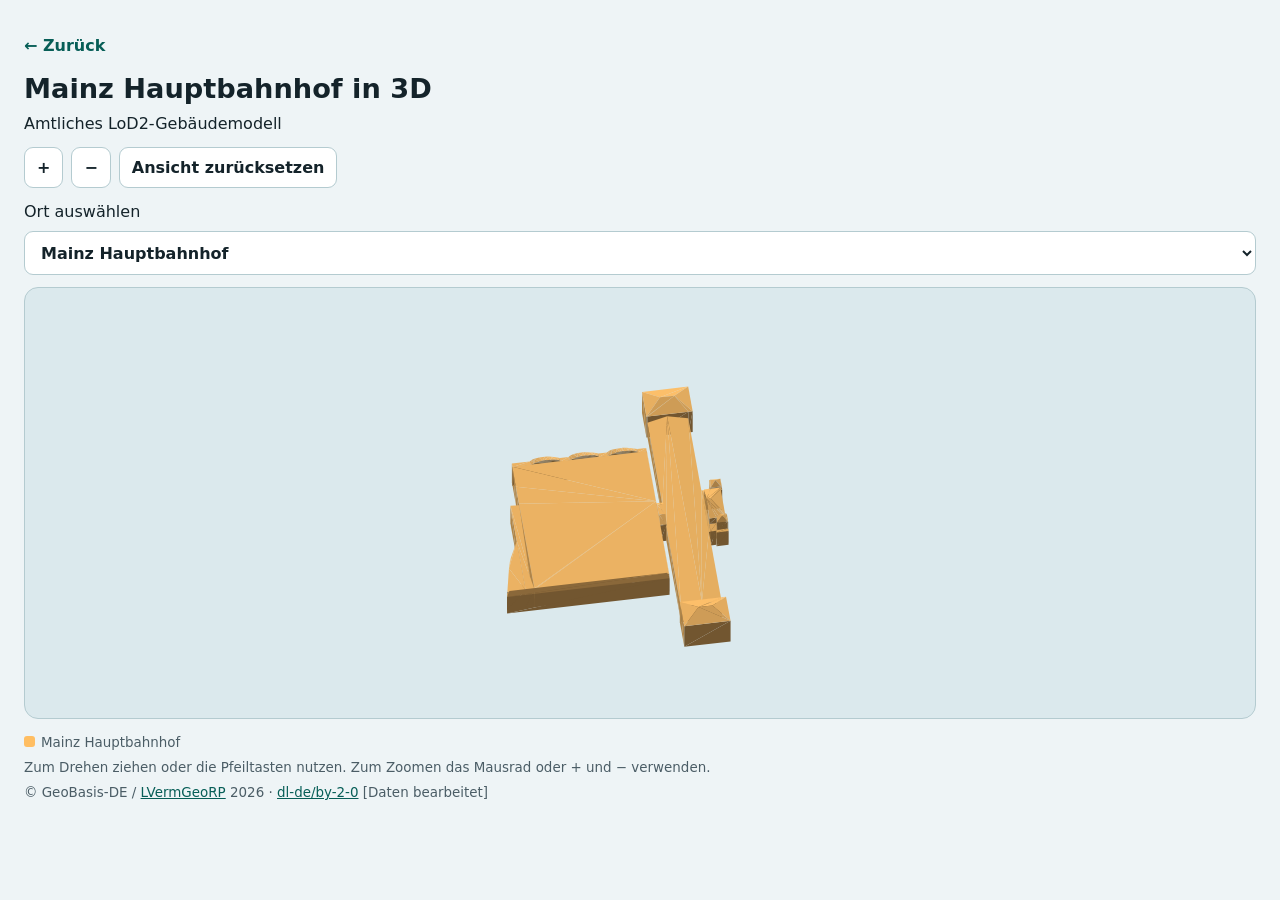
==== 3d.html @ a334d061 "Veröffentliche Bahnorama v23" ====
<!doctype html>
<html lang="de">
<head>
<meta charset="utf-8">
<meta name="viewport" content="width=device-width, initial-scale=1">
<title>3D · BahnOrama</title>
<style>
:root {
  color-scheme: light;
  --page: #eef4f6;
  --text: #14232a;
  --muted: #4b5d66;
  --link: #075e57;
  --control: #fff;
  --hover: #e0f4ef;
  --border: #b4cbd0;
  --selected: #087769;
  --selected-text: #fff;
  --focus: #075e57;
  --viewport: #dbe9ed;
  --grid: #aec6ce;
  --location: #09697b;
  font: 100%/1.45 system-ui, sans-serif;
  background: var(--page);
  color: var(--text);
}
*{box-sizing:border-box}
body{margin:0;padding:0}
main{max-width:1300px;margin:auto;padding:clamp(12px,2vw,24px)}
a{color:var(--link)}
header{display:flex;flex-direction:column;align-items:flex-start;gap:4px}
.back{order:-1;display:inline-flex;align-items:center;min-height:44px;text-decoration:none;font-weight:650}
h1{font-size:clamp(1.12rem,4vw,1.7rem);margin:0;line-height:1.25}
p{margin:.35rem 0}
.controls{display:flex;gap:8px;flex-wrap:wrap;margin:12px 0}
button,select{font:inherit;font-weight:650;border:1px solid var(--border);border-radius:9px;padding:8px 12px;background:var(--control);color:inherit;cursor:pointer}
select{width:100%;min-width:0;min-height:44px}
.poi-picker{display:flex;flex-wrap:wrap;align-items:center;gap:8px;margin:0 0 12px}
.dot.location{background:var(--location)}
[hidden]{display:none!important}
button:hover{background:var(--hover)}button[aria-pressed=true]{background:var(--selected);color:var(--selected-text);border-color:var(--selected)}
:focus-visible{outline:2px solid var(--focus);outline-offset:3px}
canvas{display:block;width:100%;height:clamp(240px,48dvh,660px);border:1px solid var(--border);border-radius:14px;background:var(--viewport);touch-action:none;cursor:grab}
canvas:active{cursor:grabbing}
footer{font-size:.84rem;color:var(--muted);margin-top:14px}
.legend{display:flex;flex-wrap:wrap;gap:8px 18px}
.dot{display:inline-block;width:11px;height:11px;border-radius:3px;margin-right:6px;background:#5eb7ad}
.dot.station{background:#ffbe62}
</style>
</head>
<body>
<main>
<header>
  <h1 id="heading">Mainz Hauptbahnhof in 3D</h1>
  <a class="back" href="./">← Zurück</a>
</header>
<p id="description">Amtliches LoD2-Gebäudemodell</p>
<div class="controls" aria-label="3D-Ansicht steuern">
  <button id="zoom-in" type="button" aria-label="Vergrößern">+</button>
  <button id="zoom-out" type="button" aria-label="Verkleinern">−</button>
  <button id="reset" type="button">Ansicht zurücksetzen</button>
</div>
<div class="poi-picker">
  <label for="poi">Ort auswählen</label>
  <select id="poi"></select>
</div>
<canvas id="view" tabindex="0" aria-label="Interaktive 3D-Gebäudeansicht" aria-describedby="instructions">3D-Gebäudeansicht</canvas>
<footer>
  <div class="legend"><span><i id="landmark-dot" class="dot station"></i><span id="landmark">Hauptbahnhof</span></span></div>
  <p id="instructions">Zum Drehen ziehen oder die Pfeiltasten nutzen. Zum Zoomen das Mausrad oder + und − verwenden.</p>
  <p>© GeoBasis-DE / <a href="https://www.lvermgeo.rlp.de/">LVermGeoRP</a> 2026 · <a href="https://www.govdata.de/dl-de/by-2-0">dl-de/by-2-0</a> [Daten bearbeitet]</p>
</footer>
</main>
<script id="models" type="application/json">{"buildings":{"DERPLP150000TP7n":{"origin":[8.22445559,49.98394944,125.351],"vertices":[[71.732,-8.892,0.0],[35.924,62.673,0.0],[35.924,62.673,27.384],[71.732,-8.892,27.384],[-70.811,7.828,27.384],[-68.128,2.461,0.0],[-68.128,2.461,27.384],[-70.811,7.828,0.0],[35.352,60.955,27.384],[70.014,-8.319,0.0],[70.014,-8.319,27.384],[35.352,60.955,0.0],[26.01,57.719,0.0],[26.01,57.719,27.384],[-20.787,34.292,27.384],[-71.356,9.013,0.0],[-71.356,9.013,27.384],[-20.787,34.292,0.0],[-35.019,-60.817,0.0],[-69.64,8.441,0.0],[-69.64,8.441,27.384],[-35.019,-60.817,27.384],[24.391,56.892,27.384],[-14.627,37.404,0.0],[-14.627,37.404,27.384],[24.391,56.892,0.0],[-35.591,-62.534,0.0],[-35.591,-62.534,27.384]],"triangles":[[0,0,1,2],[0,0,2,3],[0,4,5,6],[0,4,7,5],[0,8,9,10],[0,8,11,9],[0,2,12,13],[0,2,1,12],[0,14,15,16],[0,14,17,15],[0,18,19,20],[0,18,20,21],[0,22,23,24],[0,22,25,23],[0,6,26,27],[0,6,5,26],[0,26,0,3],[0,26,3,27],[0,16,7,4],[0,16,15,7],[0,24,17,14],[0,24,23,17],[0,19,11,8],[0,19,8,20],[0,13,25,22],[0,13,12,25],[0,10,18,21],[0,10,9,18],[1,16,20,8],[1,21,20,16],[1,21,16,4],[1,21,4,6],[1,21,6,27],[1,21,27,3],[1,2,13,22],[1,22,24,14],[1,14,16,8],[1,10,21,3],[1,10,3,2],[1,22,14,8],[1,8,10,2],[1,8,2,22]]},"DERPLP150000TP7o":{"origin":[8.22313401,49.98409968,127.712],"vertices":[[-12.779,-7.385,0.0],[12.081,-7.56,0.0],[12.081,-7.56,24.082],[-12.779,-7.385,22.263],[-5.654,13.468,22.263],[-6.795,10.129,0.0],[-6.795,10.129,22.263],[-5.654,13.468,0.0],[-11.571,-3.848,22.263],[14.236,-1.107,24.078],[14.236,-1.107,0.0],[-11.571,-3.848,0.0]],"triangles":[[0,0,1,2],[0,0,2,3],[0,4,5,6],[0,4,7,5],[1,8,3,2],[1,8,2,9],[1,9,4,6],[1,9,6,8],[0,1,10,9],[0,1,9,2],[0,8,0,3],[0,8,11,0],[0,6,11,8],[0,6,5,11],[0,9,7,4],[0,9,10,7]]},"DERPLP150000TP7p":{"origin":[8.2238469,49.9831694,127.557],"vertices":[[7.705,-11.977,0.0],[7.921,9.962,0.0],[7.921,9.962,22.428],[7.705,-11.977,22.428],[-0.351,12.73,22.428],[-13.351,-4.96,0.0],[-13.351,-4.96,22.428],[-0.351,12.73,0.0]],"triangles":[[0,0,1,2],[0,0,2,3],[0,4,5,6],[0,4,7,5],[0,2,7,4],[0,2,1,7],[0,5,0,3],[0,5,3,6],[1,4,6,3],[1,4,3,2]]},"DERPLP150000TP7q":{"origin":[8.22506622,49.98472297,127.404],"vertices":[[13.567,5.794,22.557],[-7.378,12.59,0.0],[-7.378,12.59,22.557],[13.567,5.794,0.0],[-7.66,-12.044,0.0],[-1.169,-14.165,0.0],[-1.169,-14.165,24.431],[-7.66,-12.044,24.43]],"triangles":[[0,0,1,2],[0,0,3,1],[0,4,5,6],[0,4,6,7],[1,6,0,2],[1,6,2,7],[0,2,4,7],[0,2,1,4],[0,5,3,0],[0,5,0,6]]},"DERPLP150000TP7s":{"origin":[8.22579343,49.98379707,127.974],"vertices":[[11.96,7.726,21.866],[-9.956,7.897,0.0],[-9.956,7.897,23.878],[11.96,7.726,0.0],[-12.72,-0.35,23.878],[4.95,-13.348,21.862],[4.95,-13.348,0.0],[-12.72,-0.35,0.0]],"triangles":[[0,0,1,2],[0,0,3,1],[1,0,2,4],[1,0,4,5],[0,6,3,0],[0,6,0,5],[0,7,6,5],[0,7,5,4],[0,2,7,4],[0,2,1,7]]},"DERPLP150000TP7t":{"origin":[8.22291866,49.98414668,130.672],"vertices":[[-5.44,9.595,4.438],[-10.109,-4.412,4.438],[-1.471,0.49,5.998],[10.109,4.415,4.438],[8.65,4.901,0.0],[8.65,4.901,4.438],[10.109,4.415,0.0],[5.438,-9.598,0.0],[5.438,-9.598,4.438],[4.971,-1.657,5.998],[3.874,-9.076,4.438],[3.874,-9.076,0.0],[-10.109,-4.412,0.0],[-5.44,9.595,0.0]],"triangles":[[1,0,1,2],[0,3,4,5],[0,3,6,4],[0,7,6,3],[0,7,3,8],[1,8,3,9],[1,2,1,10],[1,2,10,8],[1,2,8,9],[0,11,7,8],[0,11,8,10],[1,9,3,5],[0,12,11,10],[0,12,10,1],[1,5,0,2],[0,0,12,1],[0,0,13,12],[1,2,9,5],[0,5,13,0],[0,5,4,13]]},"DERPLP150000TP7u":{"origin":[8.22443105,49.98398529,125.377],"vertices":[[-51.54,58.773,19.388],[-52.207,58.439,19.388],[-52.036,58.091,19.388],[-15.411,76.42,19.388],[-15.58,76.757,19.388],[-16.179,76.458,19.388],[-22.997,90.091,19.388],[-22.443,90.367,19.388],[-26.556,98.536,19.388],[-63.012,80.296,19.388],[-62.966,80.199,19.388],[-58.91,72.125,19.388],[-58.356,72.402,19.388],[-22.443,90.367,0.0],[-26.556,98.536,0.0],[-52.207,58.439,0.0],[-51.54,58.773,0.0],[-16.179,76.458,0.0],[-15.58,76.757,0.0],[-22.997,90.091,0.0],[-58.91,72.125,0.0],[-58.356,72.402,0.0],[-62.966,80.199,0.0],[-63.012,80.296,0.0],[-15.411,76.42,0.0],[-52.036,58.091,0.0],[37.684,58.685,24.608],[73.492,-12.879,0.0],[73.492,-12.879,24.608],[37.684,58.685,0.0],[-42.247,-78.02,0.0],[-40.334,-78.66,0.0],[-40.334,-78.66,24.608],[-42.247,-78.02,24.608],[59.12,87.846,24.608],[44.385,67.887,0.0],[44.385,67.887,24.608],[59.12,87.846,0.0],[-36.602,-72.56,0.0],[-36.602,-72.56,24.608],[38.175,94.641,0.0],[34.587,101.846,0.0],[34.587,101.846,24.608],[38.175,94.641,24.608],[-80.942,5.165,24.608],[-105.802,5.34,0.0],[-105.802,5.34,24.608],[-80.942,5.165,0.0],[116.653,-9.728,0.0],[66.097,91.329,0.0],[66.097,91.329,24.608],[116.653,-9.728,24.608],[78.618,-17.9,0.0],[85.826,-18.788,0.0],[85.826,-18.788,24.608],[78.618,-17.9,24.608],[-33.831,-66.522,0.0],[-33.831,-66.522,24.608],[-112.771,1.851,0.0],[-112.771,1.851,24.608],[-102.275,33.398,24.608],[-98.677,26.193,0.0],[-98.677,26.193,24.608],[-102.275,33.398,0.0],[-33.975,-80.787,24.608],[-34.191,-102.727,0.0],[-34.191,-102.727,24.608],[-33.975,-80.787,0.0],[-62.225,-99.198,0.0],[-55.247,-95.71,0.0],[-55.247,-95.71,24.608],[-62.225,-99.198,24.608],[-66.368,-1.527,0.0],[-66.368,-1.527,24.608],[-30.684,-109.688,0.0],[-30.684,-109.688,24.608],[102.66,-34.282,24.608],[84.99,-21.285,0.0],[84.99,-21.285,24.608],[102.66,-34.282,0.0],[-78.787,11.618,0.0],[-74.05,8.874,0.0],[-74.05,8.874,24.608],[-78.787,11.618,24.608],[-69.596,5.025,0.0],[-69.596,5.025,24.608],[-79.438,9.667,24.608],[-79.438,9.667,0.0],[109.67,-13.207,0.0],[109.67,-13.207,24.608],[39.831,69.375,24.608],[37.894,70.008,0.0],[37.894,70.008,24.608],[39.831,69.375,0.0],[87.753,-13.038,0.0],[87.753,-13.038,24.608],[106.14,-41.254,0.0],[106.14,-41.254,24.608],[-52.207,58.439,24.608],[-37.389,-79.645,0.0],[-37.389,-79.645,24.608],[-15.58,76.757,24.608],[-15.411,76.42,24.608],[-52.036,58.091,24.608]],"triangles":[[1,0,1,2],[1,0,2,3],[1,0,3,4],[1,0,4,5],[1,0,5,6],[1,6,7,8],[1,6,8,9],[1,6,9,10],[1,6,10,11],[1,6,11,12],[1,6,12,0],[0,13,14,8],[0,13,8,7],[0,0,15,1],[0,0,16,15],[0,4,17,5],[0,4,18,17],[0,17,19,6],[0,17,6,5],[0,20,21,12],[0,20,12,11],[0,12,16,0],[0,12,21,16],[0,19,13,7],[0,19,7,6],[0,9,22,10],[0,9,23,22],[0,10,20,11],[0,10,22,20],[0,8,23,9],[0,8,14,23],[0,4,3,24],[0,4,24,18],[0,25,1,15],[0,25,2,1],[0,3,2,25],[0,3,25,24],[0,26,27,28],[0,26,29,27],[0,30,31,32],[0,30,32,33],[0,34,35,36],[0,34,37,35],[0,31,38,39],[0,31,39,32],[0,40,41,42],[0,40,42,43],[0,44,45,46],[0,44,47,45],[0,48,49,50],[0,48,50,51],[0,52,53,54],[0,52,54,55],[0,28,56,57],[0,28,27,56],[0,46,58,59],[0,46,45,58],[0,60,61,62],[0,60,63,61],[0,64,65,66],[0,64,67,65],[0,68,69,70],[0,68,70,71],[0,56,72,73],[0,56,73,57],[0,66,74,75],[0,66,65,74],[0,76,77,78],[0,76,79,77],[0,80,81,82],[0,80,82,83],[0,61,80,83],[0,61,83,62],[0,72,84,85],[0,72,85,73],[0,86,47,44],[0,86,87,47],[0,88,48,51],[0,88,51,89],[0,90,91,92],[0,90,93,91],[0,53,94,95],[0,53,95,54],[0,82,87,86],[0,82,81,87],[0,36,93,90],[0,36,35,93],[0,96,79,76],[0,96,76,97],[0,98,63,60],[0,63,1,15],[0,63,98,1],[0,50,37,34],[0,50,49,37],[0,99,67,64],[0,99,64,100],[0,59,68,71],[0,59,58,68],[0,84,29,26],[0,84,26,85],[0,74,96,97],[0,74,97,75],[1,73,85,59],[1,73,59,71],[1,73,71,70],[1,73,70,33],[1,73,33,32],[1,73,32,39],[1,39,100,64],[1,64,66,75],[1,64,75,97],[1,64,97,76],[1,64,76,78],[1,64,78,55],[1,55,54,95],[1,95,89,51],[1,95,51,50],[1,95,50,34],[1,95,34,36],[1,95,36,90],[1,95,90,92],[1,92,43,42],[1,92,42,101],[1,92,101,102],[1,92,102,103],[1,103,98,60],[1,103,60,62],[1,103,62,83],[1,103,83,82],[1,82,86,44],[1,44,46,59],[1,44,59,85],[1,44,85,26],[1,57,73,39],[1,57,39,64],[1,57,64,55],[1,57,55,95],[1,92,103,82],[1,82,44,26],[1,28,57,95],[1,28,95,92],[1,92,82,26],[1,92,26,28],[0,94,88,89],[0,94,89,95],[0,39,99,100],[0,39,38,99],[0,78,52,55],[0,78,77,52],[0,42,4,101],[0,42,18,4],[0,42,41,18],[0,91,40,43],[0,91,43,92],[0,69,30,33],[0,69,33,70],[0,98,103,2],[0,98,2,1],[0,15,1,2],[0,15,2,25],[0,3,101,4],[0,3,102,101],[0,18,3,4],[0,18,24,3],[0,2,102,3],[0,2,103,102],[0,24,2,3],[0,24,25,2]]},"DERPLP150000TH4F":{"origin":[8.22823269,49.98860695,128.2],"vertices":[[1.024,25.6,7.098],[-15.801,20.168,7.098],[-1.024,-25.598,7.098],[15.801,-20.172,7.098],[-1.024,-25.598,0.0],[-15.801,20.168,0.0],[15.801,-20.172,0.0],[1.024,25.6,0.0]],"triangles":[[1,0,1,2],[1,0,2,3],[0,1,4,2],[0,1,5,4],[0,4,6,3],[0,4,3,2],[0,6,7,0],[0,6,0,3],[0,0,5,1],[0,0,7,5]]},"DERPLP150000jVUM":{"origin":[8.2256597,49.9889736,128.155],"vertices":[[-14.711,-9.871,0.0],[-7.312,-7.482,0.0],[-7.312,-7.482,7.887],[-14.711,-9.871,7.888],[-9.794,0.174,8.249],[-17.194,-2.232,8.249],[-17.194,-2.232,0.0],[-9.794,0.174,0.0],[16.482,1.94,0.0],[13.907,9.893,0.0],[13.907,9.893,9.856],[16.482,1.94,9.856],[13.553,0.967,0.0],[13.553,0.967,9.856],[13.553,0.967,8.348],[10.989,8.947,9.856],[10.989,8.947,8.348],[10.989,8.947,0.0],[14.051,-0.581,0.0],[14.051,-0.581,8.348],[-7.312,-7.482,8.348],[-10.392,2.019,8.348],[-9.794,0.174,8.348],[-10.392,2.019,0.0]],"triangles":[[0,0,1,2],[0,0,2,3],[1,2,4,5],[1,2,5,3],[0,5,0,3],[0,5,6,0],[0,4,6,5],[0,4,7,6],[0,7,4,2],[0,7,2,1],[0,8,9,10],[0,8,10,11],[0,12,8,11],[0,11,13,14],[0,11,14,12],[1,11,10,15],[1,11,15,13],[0,10,16,15],[0,10,17,16],[0,10,9,17],[0,14,15,16],[0,14,13,15],[0,17,14,16],[0,17,12,14],[0,1,18,19],[0,19,20,2],[0,19,2,1],[0,18,12,14],[0,18,14,19],[0,21,4,22],[0,21,7,4],[0,21,23,7],[1,20,19,14],[1,20,14,16],[1,20,16,21],[1,20,21,22],[0,16,23,21],[0,16,17,23],[0,16,14,12],[0,16,12,17],[0,2,22,4],[0,2,20,22],[0,7,2,4],[0,7,1,2]]},"DERPLP150000jVUP":{"origin":[8.22603947,49.98941322,128.019],"vertices":[[12.542,-20.008,0.0],[10.183,-12.671,0.0],[10.183,-12.671,16.971],[12.542,-20.008,16.971],[-12.333,-19.621,16.971],[-9.846,-27.236,0.0],[-9.846,-27.236,16.971],[-12.333,-19.621,0.0],[9.996,-12.099,16.971],[8.288,-12.652,16.971],[7.04,-8.791,16.971],[-0.497,-11.229,16.971],[0.753,-15.089,16.971],[-12.421,-19.35,16.971],[9.996,-12.099,13.71],[9.996,-12.099,0.0],[-12.421,-19.35,13.71],[-12.421,-19.35,0.0],[8.288,-12.652,13.71],[8.288,-12.652,0.0],[0.753,-15.089,13.71],[-0.497,-11.229,13.71],[-0.497,-11.229,0.0],[0.753,-15.089,0.0],[7.04,-8.791,13.71],[7.04,-8.791,0.0],[4.011,18.342,7.541],[0.51,17.193,0.0],[0.51,17.193,7.541],[4.011,18.342,0.0],[2.827,10.044,7.541],[2.974,9.592,7.541],[6.479,10.728,7.541],[2.974,9.592,0.0],[6.479,10.728,0.0],[2.822,10.042,0.0],[29.496,15.46,0.0],[29.667,15.533,0.0],[29.667,15.533,7.561],[29.496,15.46,7.561],[4.013,18.343,7.561],[6.479,10.728,7.561],[7.274,8.276,7.561],[7.455,8.335,7.561],[26.407,25.582,7.561],[7.274,8.276,0.0],[7.455,8.335,0.0],[26.407,25.582,0.0],[-19.519,2.625,13.71],[-18.234,-1.336,0.0],[-18.234,-1.336,13.71],[-19.519,2.625,0.0],[2.974,9.592,13.71],[8.889,-8.701,13.71],[8.889,-8.701,0.0],[-19.573,2.793,13.71],[-19.573,2.793,0.0],[2.822,10.042,13.71],[-9.89,5.927,13.71],[-11.295,-15.182,13.71],[-17.346,3.514,13.71],[-3.839,-12.768,13.71],[-17.346,3.514,0.0],[-9.89,5.927,0.0],[-11.295,-15.182,0.0],[-3.839,-12.768,0.0],[-21.881,9.942,16.971],[-19.573,2.793,16.971],[-21.881,9.942,0.0],[0.51,17.193,16.971],[2.822,10.042,16.971],[-17.346,3.514,16.971],[-11.295,-15.182,16.971],[-3.839,-12.768,16.971],[-9.89,5.927,16.971]],"triangles":[[0,0,1,2],[0,0,2,3],[0,4,5,6],[0,4,7,5],[1,4,6,3],[1,4,3,2],[1,4,2,8],[1,4,8,9],[1,9,10,11],[1,9,11,12],[1,9,12,13],[1,9,13,4],[0,5,0,3],[0,5,3,6],[0,14,8,2],[0,14,2,1],[0,14,1,15],[0,13,7,4],[0,7,16,17],[0,7,13,16],[0,18,8,14],[0,18,9,8],[0,15,18,14],[0,15,19,18],[0,20,11,21],[0,20,12,11],[0,22,20,21],[0,22,23,20],[0,16,12,20],[0,16,13,12],[0,23,16,20],[0,23,17,16],[0,21,10,24],[0,21,11,10],[0,25,21,24],[0,25,22,21],[0,10,9,18],[0,10,18,24],[0,25,24,18],[0,25,18,19],[0,26,27,28],[0,26,29,27],[1,26,28,30],[1,26,30,31],[1,26,31,32],[0,33,34,32],[0,33,32,31],[0,26,32,34],[0,26,34,29],[0,35,28,27],[0,35,30,28],[0,33,30,35],[0,33,31,30],[0,36,37,38],[0,36,38,39],[1,40,41,42],[1,40,42,43],[1,40,43,39],[1,40,39,38],[1,40,38,44],[0,45,46,43],[0,45,43,42],[0,46,36,39],[0,46,39,43],[0,41,45,42],[0,45,32,34],[0,45,41,32],[0,44,26,40],[0,44,29,26],[0,44,47,29],[0,37,47,44],[0,37,44,38],[0,32,40,26],[0,32,41,40],[0,29,32,26],[0,29,34,32],[0,48,49,50],[0,48,51,49],[0,50,17,16],[0,50,49,17],[0,31,52,53],[0,31,53,54],[0,31,54,33],[0,55,51,48],[0,55,56,51],[0,15,54,53],[0,15,53,14],[1,24,18,14],[1,24,14,53],[1,24,53,52],[1,24,52,57],[1,24,57,58],[1,59,60,55],[1,59,55,48],[1,59,48,50],[1,59,50,16],[1,59,16,20],[1,21,24,58],[1,21,58,61],[1,61,59,20],[1,61,20,21],[0,56,60,62],[0,56,55,60],[0,20,16,17],[0,20,17,23],[0,63,30,35],[0,63,57,30],[0,63,58,57],[0,19,24,25],[0,19,18,24],[0,57,52,31],[0,57,31,30],[0,35,30,31],[0,35,31,33],[0,21,20,23],[0,21,23,22],[0,64,61,65],[0,64,59,61],[0,14,18,19],[0,14,19,15],[0,65,58,63],[0,65,61,58],[0,60,59,64],[0,60,64,62],[0,24,21,22],[0,24,22,25],[0,66,55,67],[0,66,56,55],[0,66,68,56],[0,69,68,66],[0,68,28,27],[0,68,69,28],[1,70,69,66],[1,70,66,67],[1,70,67,71],[1,71,72,73],[1,71,73,74],[1,71,74,70],[0,70,74,58],[0,70,58,57],[0,30,57,58],[0,30,58,63],[0,30,63,35],[0,74,73,61],[0,74,61,58],[0,63,58,61],[0,63,61,65],[0,59,71,60],[0,59,72,71],[0,62,59,60],[0,62,64,59],[0,71,67,55],[0,71,55,60],[0,62,60,55],[0,62,55,56],[0,73,72,59],[0,73,59,61],[0,65,61,59],[0,65,59,64],[0,70,57,30],[0,70,30,28],[0,70,28,69],[0,27,28,30],[0,27,30,35]]},"DERPLP150000jVUS":{"origin":[8.2264458,49.98915273,128.02],"vertices":[[-10.398,-10.137,7.289],[15.511,-1.748,7.289],[14.912,0.093,7.289],[12.445,7.698,7.289],[9.45,16.949,7.289],[1.853,14.494,7.289],[4.845,5.251,7.289],[5.442,3.405,7.289],[-4.303,0.243,7.289],[-13.07,-2.602,7.289],[-20.442,-4.994,7.289],[-17.976,-12.593,7.289],[-13.588,-11.17,7.289],[1.853,14.494,0.0],[9.45,16.949,0.0],[-17.976,-12.593,0.0],[-13.588,-11.17,0.0],[-10.398,-10.137,0.0],[15.511,-1.748,0.0],[-20.442,-4.994,0.0],[-13.07,-2.602,0.0],[14.912,0.093,0.0],[12.445,7.698,0.0],[-4.303,0.243,0.0],[5.442,3.405,0.0],[4.845,5.251,0.0]],"triangles":[[1,0,1,2],[1,0,2,3],[1,3,4,5],[1,3,5,6],[1,3,6,7],[1,7,8,9],[1,7,9,10],[1,7,10,11],[1,7,11,12],[1,7,12,0],[1,7,0,3],[0,4,13,5],[0,4,14,13],[0,15,16,12],[0,15,12,11],[0,17,18,1],[0,17,1,0],[0,9,19,10],[0,9,20,19],[0,21,22,3],[0,21,3,2],[0,22,14,4],[0,22,4,3],[0,7,23,8],[0,7,24,23],[0,6,24,7],[0,6,25,24],[0,5,25,6],[0,5,13,25],[0,16,17,0],[0,16,0,12],[0,18,21,2],[0,18,2,1],[0,8,20,9],[0,8,23,20],[0,10,15,11],[0,10,19,15]]},"DERPLP150000jVUU":{"origin":[8.22638837,49.98916464,128.183],"vertices":[[8.964,3.927,4.562],[-9.552,-2.074,0.0],[-9.552,-2.074,4.562],[8.964,3.927,0.0],[9.561,2.08,0.0],[9.561,2.08,5.798],[-8.952,-3.927,0.0],[-8.952,-3.927,5.802],[-0.184,-1.082,0.0],[-0.184,-1.082,5.8]],"triangles":[[0,0,1,2],[0,0,3,1],[0,4,3,0],[0,4,0,5],[0,2,6,7],[0,2,1,6],[0,8,4,5],[0,8,5,9],[0,6,8,9],[0,6,9,7],[1,2,7,9],[1,2,9,5],[1,2,5,0]]},"DERPLP150000jVUZ":{"origin":[8.22683108,49.98957841,128.022],"vertices":[[2.686,10.504,7.763],[2.976,9.608,7.763],[6.494,10.75,7.763],[4.032,18.336,7.763],[0.517,17.21,7.763],[0.517,17.21,0.0],[4.032,18.336,7.628],[4.032,18.336,0.0],[6.494,10.75,7.628],[2.976,9.608,0.0],[6.494,10.75,0.0],[2.686,10.504,0.0],[-19.516,2.621,13.363],[-18.229,-1.355,0.0],[-18.229,-1.355,13.363],[-19.516,2.621,0.0],[-12.399,-19.373,0.0],[-12.399,-19.373,13.363],[2.976,9.608,13.363],[8.895,-8.699,13.363],[8.895,-8.699,0.0],[-11.616,-14.779,13.363],[-17.668,3.915,13.363],[-19.72,3.252,13.363],[0.917,-15.066,13.363],[-0.332,-11.206,13.363],[7.205,-8.768,13.363],[8.454,-12.629,13.363],[10.006,-12.127,13.363],[2.686,10.504,13.363],[-10.213,6.329,13.363],[-4.161,-12.366,13.363],[-19.72,3.252,0.0],[10.006,-12.127,0.0],[-10.213,6.329,0.0],[8.454,-12.629,0.0],[-4.161,-12.366,0.0],[0.917,-15.066,0.0],[7.205,-8.768,0.0],[-11.616,-14.779,0.0],[-0.332,-11.206,0.0],[-17.668,3.915,0.0],[7.295,8.284,7.628],[7.479,8.344,7.628],[29.484,15.462,7.628],[29.661,15.553,7.628],[26.425,25.585,7.628],[26.425,25.585,0.0],[29.484,15.462,0.0],[29.661,15.553,0.0],[7.479,8.344,0.0],[7.295,8.284,0.0],[-12.307,-19.657,16.948],[-9.85,-27.244,16.948],[12.551,-19.999,16.948],[10.184,-12.675,16.948],[10.006,-12.127,16.948],[8.454,-12.629,16.948],[7.205,-8.768,16.948],[-0.332,-11.206,16.948],[0.917,-15.066,16.948],[-12.399,-19.373,16.948],[12.551,-19.999,0.0],[10.184,-12.675,0.0],[-9.85,-27.244,0.0],[-12.307,-19.657,0.0],[-21.878,9.944,16.948],[-19.72,3.252,16.948],[-21.878,9.944,0.0],[0.505,17.206,16.948],[0.505,17.206,0.0],[2.686,10.504,16.948],[0.517,17.21,16.948],[-17.668,3.915,16.948],[-11.616,-14.779,16.948],[-4.161,-12.366,16.948],[-10.213,6.329,16.948]],"triangles":[[1,0,1,2],[1,0,2,3],[1,0,3,4],[0,3,5,4],[0,5,6,7],[0,5,3,6],[0,8,2,1],[0,8,1,9],[0,8,9,10],[0,9,0,11],[0,9,1,0],[0,11,4,5],[0,11,0,4],[0,3,2,8],[0,3,8,6],[0,7,6,8],[0,7,8,10],[0,12,13,14],[0,12,15,13],[0,14,16,17],[0,14,13,16],[0,1,18,19],[0,1,19,20],[0,1,20,9],[1,21,22,23],[1,21,23,12],[1,21,12,14],[1,21,14,17],[1,21,17,24],[1,21,24,25],[1,21,25,26],[1,26,27,28],[1,26,28,19],[1,26,19,18],[1,26,18,29],[1,26,29,30],[1,26,30,31],[1,26,31,21],[0,23,15,12],[0,23,32,15],[0,33,20,19],[0,33,19,28],[0,29,18,1],[0,29,1,0],[0,0,1,9],[0,0,9,11],[0,34,0,11],[0,34,29,0],[0,34,30,29],[0,28,27,35],[0,28,35,33],[0,36,30,34],[0,36,31,30],[0,24,17,16],[0,24,16,37],[0,35,26,38],[0,35,27,26],[0,39,31,36],[0,39,21,31],[0,26,25,40],[0,26,40,38],[0,22,21,39],[0,22,39,41],[0,25,24,37],[0,25,37,40],[0,32,22,41],[0,32,23,22],[1,6,8,42],[1,6,42,43],[1,6,43,44],[1,6,44,45],[1,6,45,46],[0,46,7,6],[0,46,47,7],[0,48,49,45],[0,48,45,44],[0,50,48,44],[0,50,44,43],[0,49,47,46],[0,49,46,45],[0,8,51,42],[0,8,10,51],[0,51,50,43],[0,51,43,42],[0,10,6,7],[0,10,8,6],[1,52,53,54],[1,52,54,55],[1,52,55,56],[1,52,56,57],[1,57,58,59],[1,57,59,60],[1,57,60,61],[1,57,61,52],[0,62,63,55],[0,62,55,54],[0,28,56,55],[0,28,55,63],[0,28,63,33],[0,52,64,53],[0,52,65,64],[0,61,65,52],[0,65,17,16],[0,65,61,17],[0,64,62,54],[0,64,54,53],[0,24,59,25],[0,24,60,59],[0,40,24,25],[0,40,37,24],[0,27,56,28],[0,27,57,56],[0,33,27,28],[0,33,35,27],[0,58,57,27],[0,58,27,26],[0,38,26,27],[0,38,27,35],[0,25,58,26],[0,25,59,58],[0,38,25,26],[0,38,40,25],[0,17,60,24],[0,17,61,60],[0,37,17,24],[0,37,16,17],[0,66,23,67],[0,66,32,23],[0,66,68,32],[0,69,68,66],[0,69,70,68],[1,71,72,69],[1,71,69,66],[1,66,67,73],[1,73,74,75],[1,73,75,76],[1,76,71,66],[1,76,66,73],[0,72,70,69],[0,70,4,5],[0,70,72,4],[0,76,75,31],[0,76,31,30],[0,34,30,31],[0,34,31,36],[0,29,0,4],[0,29,4,72],[0,29,72,71],[0,0,11,5],[0,0,5,4],[0,75,74,21],[0,75,21,31],[0,36,31,21],[0,36,21,39],[0,73,67,23],[0,73,23,22],[0,41,22,23],[0,41,23,32],[0,21,73,22],[0,21,74,73],[0,41,21,22],[0,41,39,21],[0,71,76,30],[0,71,30,29],[0,0,29,30],[0,0,30,34],[0,0,34,11]]},"DERPLP150000jVV2":{"origin":[8.2272374,49.98931787,128.012],"vertices":[[-10.423,-10.137,0.0],[15.512,-1.751,0.0],[15.512,-1.751,7.333],[-10.423,-10.137,7.333],[9.458,16.949,7.333],[1.869,14.505,0.0],[1.869,14.505,7.333],[9.458,16.949,0.0],[14.905,0.104,0.0],[14.905,0.104,7.333],[12.45,7.688,7.333],[4.845,5.239,7.333],[5.439,3.391,7.333],[-2.112,0.943,7.333],[-13.05,-2.602,7.333],[-20.457,-5.004,7.333],[-17.999,-12.588,7.333],[12.45,7.688,0.0],[-17.999,-12.588,0.0],[-13.05,-2.602,0.0],[-2.112,0.943,0.0],[5.439,3.391,0.0],[-20.457,-5.004,0.0],[4.845,5.239,0.0]],"triangles":[[0,0,1,2],[0,0,2,3],[0,4,5,6],[0,4,7,5],[0,1,8,9],[0,1,9,2],[1,3,2,9],[1,3,9,10],[1,10,4,6],[1,10,6,11],[1,10,11,12],[1,13,14,15],[1,13,15,16],[1,13,16,3],[1,3,10,12],[1,3,12,13],[0,8,17,10],[0,8,10,9],[0,18,0,3],[0,18,3,16],[0,13,19,14],[0,13,20,19],[0,17,7,4],[0,17,4,10],[0,12,20,13],[0,12,21,20],[0,14,22,15],[0,14,19,22],[0,15,18,16],[0,15,22,18],[0,6,23,11],[0,6,5,23],[0,11,21,12],[0,11,23,21]]},"DERPLP150000jVV7":{"origin":[8.22718024,49.98932972,128.163],"vertices":[[9.538,2.073,0.0],[8.944,3.921,0.0],[8.944,3.921,3.511],[9.538,2.073,3.511],[1.987,-0.375,3.511],[-9.548,-2.08,3.511],[-8.951,-3.92,3.511],[-9.548,-2.08,0.0],[1.987,-0.375,0.0],[-8.951,-3.92,0.0]],"triangles":[[0,0,1,2],[0,0,2,3],[1,4,3,2],[1,4,2,5],[1,4,5,6],[0,2,7,5],[0,2,1,7],[0,8,0,3],[0,8,3,4],[0,5,9,6],[0,5,7,9],[0,9,8,4],[0,9,4,6]]},"DERPLP150000jVV9":{"origin":[8.22755783,49.98969835,128.117],"vertices":[[7.289,15.692,0.0],[5.186,22.228,0.0],[5.186,22.228,16.893],[7.289,15.692,16.893],[7.289,15.692,13.642],[-17.217,14.968,16.893],[-15.107,8.443,13.642],[-15.107,8.443,16.893],[-15.107,8.443,0.0],[-17.217,14.968,0.0],[-12.767,9.2,16.893],[-6.715,-9.495,16.893],[0.74,-7.082,16.893],[-5.312,11.613,16.893],[0.74,-7.082,13.642],[-5.312,11.613,13.642],[-5.312,11.613,0.0],[0.74,-7.082,0.0],[-12.767,9.2,13.642],[-12.767,9.2,0.0],[-6.715,-9.495,13.642],[-6.715,-9.495,0.0],[-13.57,3.67,13.642],[-7.763,-14.231,0.0],[-7.763,-14.231,13.642],[-13.57,3.67,0.0],[-14.89,7.769,13.642],[5.531,-9.931,13.642],[4.283,-6.071,13.642],[11.82,-3.634,13.642],[13.068,-7.493,13.642],[14.65,-6.982,13.642],[13.56,-3.658,13.642],[7.628,14.639,13.642],[-14.89,7.769,0.0],[13.56,-3.658,0.0],[7.628,14.639,0.0],[14.65,-6.982,0.0],[4.283,-6.071,0.0],[11.82,-3.634,0.0],[5.531,-9.931,0.0],[13.068,-7.493,0.0],[-5.188,-22.224,0.0],[17.217,-14.966,0.0],[17.217,-14.966,16.893],[-5.188,-22.224,16.893],[-7.637,-14.621,16.893],[14.894,-7.729,16.893],[14.65,-6.982,16.893],[13.068,-7.493,16.893],[11.82,-3.634,16.893],[4.283,-6.071,16.893],[5.531,-9.931,16.893],[-7.763,-14.231,16.893],[14.894,-7.729,0.0],[-7.637,-14.621,0.0]],"triangles":[[0,0,1,2],[0,2,3,4],[0,2,4,0],[0,5,6,7],[0,5,8,6],[0,5,9,8],[0,2,9,5],[0,2,1,9],[1,3,2,5],[1,3,5,7],[1,3,7,10],[1,10,11,12],[1,10,12,13],[1,10,13,3],[0,13,12,14],[0,13,14,15],[0,16,15,14],[0,16,14,17],[0,10,7,6],[0,10,6,18],[0,19,18,6],[0,19,6,8],[0,3,13,15],[0,3,15,4],[0,0,4,15],[0,0,15,16],[0,20,10,18],[0,20,11,10],[0,19,20,18],[0,19,21,20],[0,12,11,20],[0,12,20,14],[0,17,14,20],[0,17,20,21],[0,22,23,24],[0,22,25,23],[1,20,18,6],[1,20,6,26],[1,20,26,22],[1,20,22,24],[1,20,24,27],[1,20,27,28],[1,20,28,29],[1,29,30,31],[1,29,31,32],[1,29,32,33],[1,29,33,4],[1,29,4,15],[1,29,15,14],[1,29,14,20],[0,6,34,26],[0,6,8,34],[0,35,36,33],[0,35,33,32],[0,37,35,32],[0,37,32,31],[0,36,0,4],[0,36,4,33],[0,26,25,22],[0,26,34,25],[0,21,14,17],[0,21,20,14],[0,29,28,38],[0,29,38,39],[0,28,27,40],[0,28,40,38],[0,17,15,16],[0,17,14,15],[0,8,18,19],[0,8,6,18],[0,16,4,0],[0,16,15,4],[0,41,29,39],[0,41,30,29],[0,18,20,21],[0,18,21,19],[0,31,30,41],[0,31,41,37],[0,27,24,23],[0,27,23,40],[0,42,43,44],[0,42,44,45],[1,46,45,44],[1,46,44,47],[1,46,47,48],[1,46,48,49],[1,49,50,51],[1,49,51,52],[1,49,52,53],[1,49,53,46],[0,43,54,47],[0,43,47,44],[0,53,55,46],[0,55,24,23],[0,55,53,24],[0,46,42,45],[0,46,55,42],[0,31,48,47],[0,31,47,54],[0,31,54,37],[0,30,48,31],[0,30,49,48],[0,37,30,31],[0,37,41,30],[0,24,52,27],[0,24,53,52],[0,40,24,27],[0,40,23,24],[0,50,49,30],[0,50,30,29],[0,39,29,30],[0,39,30,41],[0,27,51,28],[0,27,52,51],[0,38,27,28],[0,38,40,27],[0,28,50,29],[0,28,51,50],[0,39,28,29],[0,39,38,28]]},"DERPLP150000jVVB":{"origin":[8.22468686,49.98906053,127.87],"vertices":[[1.922,-3.447,0.0],[-0.463,3.908,0.0],[-0.463,3.908,6.964],[1.922,-3.447,6.963],[-1.921,3.435,6.616],[0.464,-3.904,6.616],[0.464,-3.904,0.0],[-1.921,3.435,0.0]],"triangles":[[0,0,1,2],[0,0,2,3],[1,2,4,5],[1,2,5,3],[0,6,0,3],[0,6,3,5],[0,2,7,4],[0,2,1,7],[0,4,6,5],[0,4,7,6]]},"DERPLP150000jVVC":{"origin":[8.22514866,49.98903243,127.917],"vertices":[[-9.223,-5.524,4.433],[-4.409,-20.38,0.0],[-4.409,-20.38,4.433],[-9.223,-5.524,0.0],[-1.148,-2.89,4.433],[-1.148,-2.89,4.342],[-1.148,-2.89,0.0],[3.662,-17.754,4.342],[3.662,-17.754,4.433],[3.662,-17.754,0.0],[-1.665,26.167,4.342],[-9.703,23.547,0.0],[-9.703,23.547,4.342],[-1.665,26.167,0.0],[11.714,-15.132,0.0],[11.714,-15.132,4.342]],"triangles":[[0,0,1,2],[0,0,3,1],[0,4,3,0],[0,3,5,6],[0,3,4,5],[0,7,8,2],[0,7,2,1],[0,7,1,9],[1,2,8,4],[1,2,4,0],[0,4,8,7],[0,4,7,5],[0,6,5,7],[0,6,7,9],[0,10,11,12],[0,10,13,11],[0,9,14,15],[0,9,15,7],[1,10,12,5],[1,10,5,7],[1,10,7,15],[0,12,6,5],[0,12,11,6],[0,14,13,10],[0,14,10,15],[0,9,5,6],[0,9,7,5]]},"DERPLP150000jVVd":{"origin":[8.22540803,49.98929056,128.152],"vertices":[[14.927,20.871,16.706],[-0.078,16.019,0.0],[-0.078,16.019,16.706],[14.927,20.871,0.0],[-3.589,14.882,16.706],[-14.879,11.224,0.0],[-14.879,11.224,16.706],[-3.589,14.882,0.0],[4.804,-11.007,0.0],[-1.128,7.291,0.0],[-1.128,7.291,16.706],[4.804,-11.007,16.706],[-2.835,-25.983,0.0],[8.44,-22.331,0.0],[8.44,-22.331,16.706],[-2.835,-25.983,16.706],[-12.53,3.982,16.706],[-11.196,-0.153,0.0],[-11.196,-0.153,16.706],[-12.53,3.982,0.0],[6.11,-15.051,0.0],[6.11,-15.051,16.706],[18.175,10.82,0.0],[18.175,10.82,16.706],[-6.509,-14.673,16.706],[-6.509,-14.673,0.0],[2.374,8.452,0.0],[2.374,8.452,16.706],[3.176,5.978,0.0],[3.361,6.037,0.0],[3.361,6.037,16.706],[3.176,5.978,16.706],[17.996,10.738,0.0],[17.996,10.738,16.706]],"triangles":[[0,0,1,2],[0,0,3,1],[0,4,5,6],[0,4,7,5],[0,8,9,10],[0,8,10,11],[0,12,13,14],[0,12,14,15],[0,16,17,18],[0,16,19,17],[0,20,8,11],[0,20,11,21],[0,22,3,0],[0,22,0,23],[0,13,20,21],[0,13,21,14],[0,24,12,15],[0,24,25,12],[0,9,26,27],[0,9,27,10],[0,6,19,16],[0,6,5,19],[0,18,25,24],[0,18,17,25],[0,28,29,30],[0,28,30,31],[0,29,32,33],[0,29,33,30],[0,32,22,23],[0,32,23,33],[1,27,31,30],[1,27,30,33],[1,27,33,23],[1,27,23,0],[1,27,0,2],[1,27,2,4],[1,27,4,6],[1,27,6,16],[1,16,18,24],[1,16,24,15],[1,16,15,14],[1,16,14,21],[1,16,21,11],[1,16,11,10],[1,16,10,27],[0,2,7,4],[0,2,1,7],[0,27,28,31],[0,27,26,28]]},"DERPLP150000jVVf":{"origin":[8.22701971,49.98843703,124.956],"vertices":[[-21.882,-2.785,17.844],[-38.617,49.035,17.844],[-50.913,45.091,17.844],[-34.175,-6.742,17.844],[-21.882,-2.785,0.0],[-38.617,49.035,0.0],[-21.882,-2.785,17.426],[-34.175,-6.742,17.426],[-34.175,-6.742,0.0],[-50.913,45.091,0.0],[-33.271,-9.542,0.0],[-33.271,-9.542,17.426],[19.329,10.482,17.426],[19.329,10.482,0.0],[17.04,-3.836,11.834],[17.04,-3.836,17.426],[-11.593,-13.071,17.426],[-11.593,-13.071,11.834],[-11.593,-13.071,0.0],[17.04,-3.836,0.0],[-31.344,-15.47,17.426],[-30.183,-19.066,17.426],[35.63,2.16,17.426],[31.658,14.451,17.426],[-30.183,-19.066,11.834],[-30.183,-19.066,0.0],[-31.344,-15.47,0.0],[35.63,2.16,0.0],[31.658,14.451,0.0],[35.63,2.16,11.834],[0.13,-48.829,0.0],[-5.612,-31.06,0.0],[-5.612,-31.06,11.834],[0.13,-48.829,11.834],[-18.483,-55.296,11.834],[0.268,-49.241,11.834],[-11.053,-14.113,11.834],[-11.233,-14.171,11.834],[-11.053,-14.113,0.0],[-11.233,-14.171,0.0],[-18.483,-55.296,0.0],[0.268,-49.241,0.0],[28.416,-39.657,11.834],[28.561,-40.113,0.0],[28.561,-40.113,11.834],[28.416,-39.657,0.0],[47.333,-34.055,0.0],[47.333,-34.055,11.834],[17.212,-4.986,11.834],[22.615,-21.809,0.0],[22.615,-21.809,11.834],[17.212,-4.986,0.0],[17.392,-4.927,0.0],[17.392,-4.927,11.834],[14.888,66.344,17.944],[2.616,62.335,0.0],[2.616,62.335,17.944],[14.888,66.344,0.0],[19.329,10.482,17.944],[31.658,14.451,17.944]],"triangles":[[1,0,1,2],[1,0,2,3],[0,4,5,1],[0,1,0,6],[0,1,6,4],[0,2,7,3],[0,2,8,7],[0,2,9,8],[0,1,9,2],[0,1,5,9],[0,0,3,7],[0,0,7,6],[0,4,6,7],[0,4,7,8],[0,7,10,11],[0,7,8,10],[0,12,4,6],[0,12,13,4],[0,14,15,16],[0,14,16,17],[0,14,17,18],[0,14,18,19],[1,12,6,7],[1,12,7,11],[1,12,11,20],[1,12,20,21],[1,12,21,16],[1,12,16,15],[1,12,15,22],[1,12,22,23],[0,20,24,21],[0,20,25,24],[0,20,26,25],[0,27,28,23],[0,23,22,29],[0,23,29,27],[0,11,26,20],[0,11,10,26],[0,22,15,14],[0,22,14,29],[0,27,29,14],[0,27,14,19],[0,8,6,4],[0,8,7,6],[0,13,23,28],[0,13,12,23],[0,16,21,24],[0,16,24,17],[0,18,17,24],[0,18,24,25],[0,30,31,32],[0,30,32,33],[1,24,34,35],[1,24,35,33],[1,24,33,32],[1,32,36,37],[1,37,17,24],[1,37,24,32],[0,31,38,36],[0,31,36,32],[0,39,18,17],[0,39,17,37],[0,24,40,34],[0,24,25,40],[0,36,39,37],[0,36,38,39],[0,41,30,33],[0,41,33,35],[0,40,41,35],[0,40,35,34],[0,25,17,18],[0,25,24,17],[0,42,43,44],[0,42,45,43],[0,46,27,29],[0,46,29,47],[0,48,49,50],[0,48,51,49],[0,50,45,42],[0,50,49,45],[0,43,46,47],[0,43,47,44],[0,14,52,53],[0,14,19,52],[1,42,44,47],[1,42,47,29],[1,29,14,53],[1,53,48,50],[1,53,50,42],[1,53,42,29],[0,53,51,48],[0,53,52,51],[0,19,29,27],[0,19,14,29],[0,54,55,56],[0,54,57,55],[0,56,12,58],[0,56,13,12],[0,56,55,13],[0,28,57,54],[0,54,59,23],[0,54,23,28],[1,56,58,59],[1,56,59,54],[0,59,58,12],[0,59,12,23],[0,28,23,12],[0,28,12,13]]},"DERPLP150000jVVg":{"origin":[8.22679538,49.98888444,128.707],"vertices":[[18.965,-3.681,5.401],[13.264,14.062,5.401],[-18.971,3.685,5.401],[-13.251,-14.066,5.401],[-18.971,3.685,0.0],[13.264,14.062,0.0],[18.965,-3.681,0.0],[-13.251,-14.066,0.0]],"triangles":[[1,0,1,2],[1,0,2,3],[0,1,4,2],[0,1,5,4],[0,6,5,1],[0,6,1,0],[0,2,7,3],[0,2,4,7],[0,7,6,0],[0,7,0,3]]},"DERPLP150000jVVh":{"origin":[8.2269917,49.98808004,124.954],"vertices":[[-3.604,8.648,7.093],[2.138,-9.121,7.093],[3.604,-8.648,7.093],[-2.138,9.121,7.093],[2.138,-9.121,0.0],[-3.604,8.648,0.0],[3.604,-8.648,0.0],[-2.138,9.121,0.0]],"triangles":[[1,0,1,2],[1,0,2,3],[0,0,4,1],[0,0,5,4],[0,6,7,3],[0,6,3,2],[0,4,6,2],[0,4,2,1],[0,3,5,0],[0,3,7,5]]},"DERPLP150000jVVi":{"origin":[8.22717885,49.9881187,124.922],"vertices":[[-9.687,-13.358,0.0],[15.693,-5.169,0.0],[15.693,-5.169,7.88],[-9.687,-13.358,7.88],[-9.818,-12.949,7.88],[-9.818,-12.949,0.0],[-15.677,5.182,7.88],[-15.56,4.82,0.0],[-15.56,4.82,7.88],[-15.677,5.182,0.0],[15.547,-4.728,0.0],[9.747,13.126,0.0],[9.747,13.126,7.88],[15.547,-4.728,7.88],[9.673,13.354,7.88],[9.673,13.354,0.0]],"triangles":[[0,0,1,2],[0,0,2,3],[0,4,0,3],[0,4,5,0],[0,6,7,8],[0,6,9,7],[0,10,11,12],[0,10,12,13],[0,1,10,13],[0,1,13,2],[1,3,2,13],[1,3,13,12],[1,3,12,14],[1,14,6,8],[1,14,8,4],[1,14,4,3],[0,8,5,4],[0,8,7,5],[0,14,9,6],[0,14,15,9],[0,11,15,14],[0,11,14,12]]},"DERPLP150000jVVk":{"origin":[8.22736536,49.98815857,125.203],"vertices":[[-2.174,9.165,6.844],[-3.628,8.692,0.0],[-3.628,8.692,6.844],[-2.174,9.165,0.0],[2.171,-9.162,0.0],[3.627,-8.684,0.0],[3.627,-8.684,6.844],[2.171,-9.162,6.844]],"triangles":[[0,0,1,2],[0,0,3,1],[0,4,5,6],[0,4,6,7],[0,5,3,0],[0,5,0,6],[0,2,4,7],[0,2,1,4],[1,2,7,6],[1,2,6,0]]},"DERPLP150000jVVl":{"origin":[8.22681205,49.98743327,125.421],"vertices":[[-73.783,-41.485,5.618],[84.131,9.521,5.618],[78.968,25.502,5.618],[-78.954,-25.498,5.618],[78.968,25.502,3.804],[84.131,9.521,0.0],[78.968,25.502,0.0],[-73.783,-41.485,0.0],[-78.954,-25.498,3.804],[-78.954,-25.498,0.0],[-84.125,-9.51,3.804],[-84.125,-9.51,0.0],[73.804,41.482,3.804],[73.804,41.482,0.0]],"triangles":[[1,0,1,2],[1,0,2,3],[0,4,2,1],[0,4,1,5],[0,4,5,6],[0,7,5,1],[0,7,1,0],[0,3,7,0],[0,7,8,9],[0,7,3,8],[0,8,2,4],[0,8,3,2],[0,6,8,4],[0,6,9,8],[0,10,9,8],[0,10,11,9],[1,12,10,8],[1,12,8,4],[0,6,13,12],[0,6,12,4],[0,12,11,10],[0,12,13,11],[0,4,8,9],[0,4,9,6]]},"DERPLP150000jVVz":{"origin":[8.22488864,49.98908676,127.87],"vertices":[[17.499,-8.933,0.0],[8.943,17.504,0.0],[8.943,17.504,25.743],[17.499,-8.933,25.743],[-8.942,-17.495,0.0],[9.424,-11.567,0.0],[9.424,-11.567,25.743],[-8.942,-17.495,25.743],[-12.548,-6.364,25.743],[-17.509,8.935,25.743],[-14.934,0.991,25.743],[-14.934,0.991,0.0],[-17.509,8.935,0.0],[-12.548,-6.364,0.0]],"triangles":[[0,0,1,2],[0,0,2,3],[0,4,5,6],[0,4,6,7],[1,8,7,6],[1,8,6,3],[1,8,3,2],[1,8,2,9],[1,8,9,10],[0,9,11,10],[0,9,12,11],[0,10,13,8],[0,10,11,13],[0,2,12,9],[0,2,1,12],[0,5,0,3],[0,5,3,6],[0,8,4,7],[0,8,13,4]]},"DERPLP150000jW1S":{"origin":[8.22555942,49.98936044,128.432],"vertices":[[-7.103,-2.959,5.588],[7.498,1.741,5.588],[7.319,2.353,6.958],[-6.687,-2.151,6.968],[-7.496,-1.735,5.588],[7.139,2.965,5.588],[-7.496,-1.735,0.0],[7.139,2.965,0.0],[-7.103,-2.959,0.0],[7.498,1.741,0.0]],"triangles":[[1,0,1,2],[1,0,2,3],[1,4,0,3],[0,5,6,4],[0,5,7,6],[0,4,8,0],[0,4,6,8],[0,1,5,2],[1,2,4,3],[1,2,5,4],[0,9,7,5],[0,9,5,1],[0,8,9,1],[0,8,1,0]]},"DERPLP150000jW1T":{"origin":[8.2257649,49.98941668,128.298],"vertices":[[0.171,2.24,13.764],[-1.453,1.724,13.765],[-0.649,-0.77,13.407],[-0.176,-2.237,13.197],[1.456,-1.721,13.196],[-0.176,-2.237,0.0],[-0.649,-0.77,0.0],[-1.453,1.724,0.0],[0.171,2.24,0.0],[1.456,-1.721,0.0]],"triangles":[[1,0,1,2],[1,0,2,3],[1,0,3,4],[0,2,5,3],[0,2,6,5],[0,0,7,1],[0,0,8,7],[0,5,9,4],[0,5,4,3],[0,1,6,2],[0,1,7,6],[0,9,8,0],[0,9,0,4]]},"DERPLP150000jW1U":{"origin":[8.22629966,49.98951459,128.432],"vertices":[[10.837,4.184,4.119],[-11.203,-2.941,0.0],[-11.203,-2.941,4.119],[10.837,4.184,0.0],[-10.802,-4.179,0.0],[-10.802,-4.179,4.119],[11.232,2.956,0.0],[11.232,2.956,4.119]],"triangles":[[0,0,1,2],[0,0,3,1],[0,2,4,5],[0,2,1,4],[0,4,6,7],[0,4,7,5],[0,6,3,0],[0,6,0,7],[1,7,0,2],[1,7,2,5]]},"DERPLP150000jW1V":{"origin":[8.22618383,49.98931947,128.229],"vertices":[[-1.463,1.726,13.629],[-0.169,-2.244,0.0],[-0.169,-2.244,13.629],[-1.463,1.726,0.0],[1.464,-1.734,13.318],[0.643,0.785,13.318],[0.166,2.25,13.318],[1.464,-1.734,0.0],[0.643,0.785,0.0],[0.166,2.25,0.0]],"triangles":[[0,0,1,2],[0,0,3,1],[1,0,2,4],[1,0,4,5],[1,0,5,6],[0,1,7,4],[0,1,4,2],[0,7,8,5],[0,7,5,4],[0,8,9,6],[0,8,6,5],[0,6,3,0],[0,6,9,3]]},"DERPLP150000jW1W":{"origin":[8.22655656,49.98958174,128.319],"vertices":[[-1.452,1.733,13.851],[-0.649,-0.778,0.0],[-0.649,-0.778,13.403],[-1.452,1.733,0.0],[0.17,2.251,13.851],[-0.18,-2.246,13.141],[1.457,-1.726,13.14],[-0.18,-2.246,0.0],[1.457,-1.726,0.0],[0.17,2.251,0.0]],"triangles":[[0,0,1,2],[0,0,3,1],[1,4,0,2],[1,4,2,5],[1,4,5,6],[0,2,7,5],[0,2,1,7],[0,7,8,6],[0,7,6,5],[0,4,3,0],[0,4,9,3],[0,8,9,4],[0,8,4,6]]},"DERPLP150000jW1X":{"origin":[8.22709139,49.98967986,128.425],"vertices":[[11.203,2.949,0.0],[10.817,4.178,0.0],[10.817,4.178,3.842],[11.203,2.949,3.842],[-11.188,-2.941,3.842],[-10.79,-4.173,3.842],[-10.79,-4.173,0.0],[-11.188,-2.941,0.0]],"triangles":[[0,0,1,2],[0,0,2,3],[1,3,2,4],[1,3,4,5],[0,4,6,5],[0,4,7,6],[0,2,7,4],[0,2,1,7],[0,6,0,3],[0,6,3,5]]},"DERPLP150000jW1Y":{"origin":[8.22697549,49.98948464,128.21],"vertices":[[-1.461,1.731,13.714],[-0.172,-2.245,13.714],[1.465,-1.705,13.332],[0.649,0.772,13.335],[0.167,2.235,13.337],[-0.172,-2.245,0.0],[-1.461,1.731,0.0],[0.167,2.235,0.0],[0.649,0.772,0.0],[1.465,-1.705,0.0]],"triangles":[[1,0,1,2],[1,0,2,3],[1,0,3,4],[0,0,5,1],[0,0,6,5],[0,4,6,0],[0,4,7,6],[0,8,7,4],[0,8,4,3],[0,9,8,3],[0,9,3,2],[0,5,9,2],[0,5,2,1]]},"DERPLP150000jW1Z":{"origin":[8.22734794,49.98974746,128.327],"vertices":[[-0.152,-2.301,0.0],[1.481,-1.792,0.0],[1.481,-1.792,13.248],[-0.152,-2.301,13.249],[-0.632,-0.838,13.408],[-0.632,-0.838,0.0],[-1.488,1.765,13.69],[-1.488,1.765,0.0],[0.161,2.307,13.691],[0.161,2.307,0.0]],"triangles":[[0,0,1,2],[0,0,2,3],[0,4,0,3],[0,4,5,0],[0,6,5,4],[0,6,7,5],[1,8,6,4],[1,8,4,3],[1,8,3,2],[0,8,7,6],[0,8,9,7],[0,1,9,8],[0,1,8,2]]},"DERPLP150000jW20":{"origin":[8.22776751,49.98964943,128.322],"vertices":[[0.623,0.819,0.0],[0.138,2.28,0.0],[0.138,2.28,13.277],[0.623,0.819,13.276],[-1.476,1.784,13.586],[-0.142,-2.287,13.586],[1.479,-1.765,13.274],[-0.142,-2.287,0.0],[-1.476,1.784,0.0],[1.479,-1.765,0.0]],"triangles":[[0,0,1,2],[0,0,2,3],[1,4,5,6],[1,4,6,3],[1,4,3,2],[0,4,7,5],[0,4,8,7],[0,9,0,3],[0,9,3,6],[0,2,8,4],[0,2,1,8],[0,7,9,6],[0,7,6,5]]},"DERPLP150000jW21":{"origin":[8.22549549,49.98917565,128.29],"vertices":[[0.635,0.805,0.0],[0.162,2.27,0.0],[0.162,2.27,13.128],[0.635,0.805,13.128],[-1.468,1.774,13.851],[-0.162,-2.27,0.0],[-0.162,-2.27,13.851],[-1.468,1.774,0.0],[1.468,-1.772,0.0],[1.468,-1.772,13.128]],"triangles":[[0,0,1,2],[0,0,2,3],[0,4,5,6],[0,4,7,5],[0,5,8,9],[0,5,9,6],[1,2,4,6],[1,6,9,3],[1,6,3,2],[0,8,0,3],[0,8,3,9],[0,2,7,4],[0,2,1,7]]},"DERPLP150000jW22":{"origin":[8.22523125,49.9893054,128.205],"vertices":[[0.147,2.33,13.671],[-1.495,1.778,0.0],[-1.495,1.778,13.671],[0.147,2.33,0.0],[-0.122,-2.339,0.0],[1.48,-1.804,0.0],[1.48,-1.804,13.349],[-0.122,-2.339,13.349],[-0.609,-0.878,0.0],[-0.609,-0.878,13.463]],"triangles":[[0,0,1,2],[0,0,3,1],[0,4,5,6],[0,4,6,7],[0,5,3,0],[0,5,0,6],[0,2,8,9],[0,2,1,8],[1,0,2,9],[1,0,9,7],[1,0,7,6],[0,9,4,7],[0,9,8,4]]},"DERPLP200003e61A":{"origin":[8.22572672,49.98820394,124.205],"vertices":[[23.492,-26.595,12.679],[-6.518,-36.305,0.0],[-6.518,-36.305,12.679],[23.492,-26.595,10.897],[23.492,-26.595,0.0],[-0.863,-53.846,12.679],[46.713,-38.479,12.679],[41.045,-20.916,12.679],[38.377,-21.779,12.679],[25.211,-26.039,12.679],[-0.863,-53.846,0.0],[46.713,-38.479,0.0],[41.045,-20.916,12.154],[41.045,-20.916,0.0],[14.154,62.314,19.4],[-50.965,41.276,19.4],[-45.296,23.723,19.4],[-32.484,27.862,19.4],[7.024,40.626,19.4],[7.708,40.847,19.4],[18.63,44.376,19.4],[19.827,44.762,19.4],[19.827,44.762,0.0],[14.154,62.314,0.0],[19.827,44.762,19.156],[-50.965,41.276,0.0],[-45.296,23.723,19.199],[-45.296,23.723,0.0],[7.024,40.626,19.16],[-32.484,27.862,18.898],[-32.484,27.862,0.0],[7.024,40.626,0.0],[17.608,10.438,19.423],[16.717,10.623,19.423],[-22.812,-2.147,19.423],[-35.607,-6.281,19.423],[-33.249,-13.583,19.423],[31.879,7.47,19.423],[30.328,7.793,19.423],[-22.812,-2.147,18.906],[-22.812,-2.147,0.0],[16.717,10.623,19.159],[16.717,10.623,0.0],[-33.249,-13.583,19.14],[-33.249,-13.583,0.0],[-35.607,-6.281,19.201],[-35.607,-6.281,0.0],[31.879,7.47,19.137],[31.879,7.47,19.156],[31.879,7.47,0.0],[22.374,-6.99,11.241],[35.214,-2.847,11.241],[33.795,1.548,11.241],[17.673,-8.507,11.241],[17.996,-8.403,11.241],[35.214,-2.847,0.0],[33.795,1.548,0.0],[17.673,-8.507,10.906],[17.673,-8.507,0.0],[35.214,-2.847,12.156],[21.484,-7.277,14.856],[27.311,-25.36,14.856],[-31.342,-19.489,19.2],[-29.928,-23.866,12.783],[-29.928,-23.866,19.2],[-29.928,-23.866,0.0],[-31.342,-19.489,19.137],[-31.342,-19.489,0.0],[-31.342,-19.489,19.189],[17.673,-8.507,19.2],[-12.355,-18.196,19.2],[-12.355,-18.196,12.783],[-12.355,-18.196,0.0],[33.795,1.548,19.2],[33.795,1.548,19.137],[33.795,1.548,19.187],[-31.867,15.209,21.825],[-34.171,22.351,21.825],[61.38,10.457,19.137],[61.38,10.457,19.186],[-32.184,-16.88,19.771],[60.528,13.077,19.771],[59.453,16.384,19.137],[59.453,16.384,0.0],[61.38,10.457,0.0],[11.724,42.144,20.808],[22.284,9.465,20.808],[-0.863,-53.846,12.783],[-18.416,-59.515,12.783],[-18.416,-59.515,0.0],[-6.518,-36.305,12.783]],"triangles":[[0,0,1,2],[0,1,3,4],[0,1,0,3],[1,0,2,5],[1,0,5,6],[1,6,7,8],[1,6,8,9],[1,6,9,0],[0,10,11,6],[0,10,6,5],[0,12,7,6],[0,12,6,11],[0,12,11,13],[0,10,2,1],[0,10,5,2],[0,8,7,12],[0,0,9,3],[0,13,3,12],[0,13,4,3],[0,3,8,12],[0,3,9,8],[1,14,15,16],[1,14,16,17],[1,14,17,18],[1,14,18,19],[1,14,19,20],[1,14,20,21],[0,22,23,14],[0,14,21,24],[0,14,24,22],[0,14,25,15],[0,14,23,25],[0,15,26,16],[0,15,27,26],[0,15,25,27],[0,28,18,17],[0,28,17,29],[0,28,29,30],[0,28,30,31],[0,19,18,28],[0,24,21,20],[0,20,19,28],[0,20,28,24],[0,24,28,31],[0,24,31,22],[0,17,16,26],[0,17,26,29],[0,30,29,26],[0,30,26,27],[1,32,33,34],[1,32,34,35],[1,32,35,36],[1,36,37,38],[1,36,38,32],[0,33,39,34],[0,33,40,39],[0,40,41,42],[0,40,33,41],[0,35,43,36],[0,35,44,43],[0,44,45,46],[0,44,35,45],[0,37,36,43],[0,43,47,48],[0,43,48,37],[0,49,47,43],[0,49,43,44],[0,38,37,48],[0,41,33,32],[0,47,41,48],[0,47,42,41],[0,47,49,42],[0,41,38,48],[0,41,32,38],[0,45,34,39],[0,45,35,34],[0,40,45,39],[0,40,46,45],[1,50,51,52],[1,52,53,54],[1,52,54,50],[0,55,56,52],[0,55,52,51],[0,54,53,57],[0,58,52,56],[0,52,57,53],[0,52,58,57],[0,50,57,58],[0,50,58,55],[0,50,55,51],[0,50,54,57],[1,8,12,59],[1,8,59,60],[1,8,60,61],[1,60,54,57],[1,60,57,3],[1,60,3,9],[1,60,9,61],[0,51,59,12],[0,51,12,13],[0,51,13,55],[0,57,4,3],[0,57,58,4],[0,50,59,51],[0,58,51,55],[0,58,50,51],[0,58,57,50],[0,60,50,54],[0,60,59,50],[0,54,50,57],[0,13,12,3],[0,13,3,4],[0,9,8,61],[0,3,12,8],[0,3,8,9],[0,62,63,64],[0,62,65,63],[0,65,66,67],[0,65,68,66],[0,65,62,68],[0,53,69,70],[0,53,70,71],[0,53,71,72],[0,53,72,58],[1,69,73,62],[1,62,64,70],[1,62,70,69],[0,73,69,53],[0,53,52,74],[0,53,74,75],[0,53,75,73],[0,56,52,53],[0,56,53,58],[0,70,64,63],[0,70,63,71],[0,72,71,63],[0,72,63,65],[0,68,73,75],[0,68,62,73],[0,66,75,74],[0,66,68,75],[0,67,52,56],[0,67,74,52],[0,67,66,74],[1,76,77,26],[1,76,26,45],[1,26,77,29],[0,26,46,45],[0,26,27,46],[1,77,76,39],[1,77,39,29],[0,40,30,29],[0,40,29,39],[1,39,76,45],[0,39,45,46],[0,39,46,40],[0,30,26,29],[0,30,27,26],[0,75,74,78],[0,75,78,79],[1,80,68,75],[1,80,75,79],[1,80,79,81],[0,68,43,66],[0,68,80,43],[0,82,49,47],[0,82,83,49],[0,43,67,66],[0,43,44,67],[0,84,83,82],[0,84,82,78],[0,79,78,82],[0,79,82,81],[0,56,84,78],[0,56,78,74],[1,81,82,47],[1,81,47,43],[1,81,43,80],[0,68,66,74],[0,68,74,75],[0,49,43,47],[0,49,44,43],[0,67,56,74],[0,67,74,66],[0,49,22,24],[0,49,24,48],[1,85,19,28],[1,85,28,41],[1,85,41,32],[1,85,32,86],[0,28,42,41],[0,28,31,42],[1,86,38,48],[1,86,48,24],[1,86,24,20],[1,86,20,85],[0,48,41,42],[0,48,42,49],[0,85,20,19],[0,19,24,28],[0,19,20,24],[0,24,31,28],[0,24,22,31],[0,32,38,86],[0,41,48,38],[0,41,38,32],[0,5,87,88],[0,5,88,89],[0,5,89,10],[0,63,89,88],[0,63,65,89],[1,90,71,63],[1,90,63,88],[1,90,88,87],[0,1,72,71],[0,71,90,2],[0,71,2,1],[0,90,87,5],[0,90,5,2],[0,1,2,5],[0,1,5,10],[0,65,71,72],[0,65,63,71]]},"DERPLP150000jVX1":{"origin":[8.23726838,49.99242698,123.925],"vertices":[[11.128,10.075,0.0],[9.641,14.711,0.0],[9.641,14.711,13.755],[11.128,10.075,13.755],[16.413,-6.385,0.0],[14.956,-1.843,0.0],[14.956,-1.843,13.755],[16.413,-6.385,13.755],[-12.701,-4.514,13.755],[-9.439,-14.707,0.0],[-9.439,-14.707,13.755],[-12.701,-4.514,0.0],[-16.187,6.384,13.755],[-15.666,4.757,13.755],[-16.104,4.617,13.755],[-13.148,-4.657,13.755],[-16.104,4.617,0.0],[-15.666,4.757,0.0],[-16.187,6.384,0.0],[-13.148,-4.657,0.0]],"triangles":[[0,0,1,2],[0,0,2,3],[0,4,5,6],[0,4,6,7],[0,8,9,10],[0,8,11,9],[1,2,12,13],[1,13,14,15],[1,13,15,8],[1,13,8,10],[1,13,10,7],[1,13,7,6],[1,13,6,3],[1,13,3,2],[0,13,16,14],[0,13,17,16],[0,12,17,13],[0,12,18,17],[0,5,0,3],[0,5,3,6],[0,19,11,8],[0,19,8,15],[0,2,18,12],[0,2,1,18],[0,14,19,15],[0,14,16,19],[0,9,4,7],[0,9,7,10]]},"DERPLP150000jVZK":{"origin":[8.24307118,49.99397289,122.163],"vertices":[[-66.891,-52.892,0.0],[-52.375,-44.655,0.0],[-52.375,-44.655,10.907],[-66.891,-52.892,10.907],[-69.633,-46.769,10.907],[-69.633,-46.769,8.067],[-69.633,-46.769,0.0],[-55.127,-38.532,8.067],[-55.127,-38.532,10.907],[-55.127,-38.532,0.0],[-65.753,-14.89,10.907],[-80.868,-21.683,10.907],[-80.868,-21.683,8.067],[-65.753,-14.89,8.067],[-65.753,-14.89,0.0],[-80.868,-21.683,0.0],[1.357,17.783,0.0],[-4.73,31.292,0.0],[-4.73,31.292,12.647],[1.357,17.783,12.647],[1.357,17.783,8.067],[-9.906,28.969,12.647],[-9.501,28.065,12.647],[-3.847,15.45,12.647],[-9.906,28.969,0.0],[-9.501,28.065,8.067],[-9.501,28.065,0.0],[-3.847,15.45,8.067],[-3.847,15.45,0.0],[-73.767,0.344,8.067],[-73.358,-0.552,0.0],[-73.358,-0.552,8.067],[-73.767,0.344,0.0],[-68.623,2.645,8.067],[-68.623,2.645,0.0],[-88.061,-7.131,0.0],[-88.061,-7.131,8.067],[-36.273,16.051,0.0],[-36.678,16.957,0.0],[-36.678,16.957,8.067],[-36.273,16.051,8.067],[-24.552,-21.193,0.0],[-8.463,-12.06,0.0],[-8.463,-12.06,8.067],[-24.552,-21.193,8.067],[-81.464,-18.978,8.067],[-88.82,-22.253,0.0],[-88.82,-22.253,8.067],[-81.464,-18.978,0.0],[-68.219,1.742,0.0],[-68.219,1.742,8.067],[-41.44,13.735,8.067],[-41.44,13.735,0.0],[-85.699,-12.511,0.0],[-85.699,-12.511,8.067],[-17.114,7.009,8.067],[-2.013,13.86,8.067],[7.558,-7.238,8.067],[11.597,-4.943,8.067],[-41.844,14.639,8.067],[-84.22,-11.843,8.067],[-76.186,-50.476,8.067],[-39.048,-29.42,8.067],[-48.947,-7.389,8.067],[-33.858,-0.577,8.067],[-84.22,-11.843,0.0],[-76.186,-50.476,0.0],[-39.048,-29.42,0.0],[-41.844,14.639,0.0],[7.558,-7.238,5.707],[11.597,-4.943,5.707],[7.558,-7.238,0.0],[11.597,-4.943,0.0],[-17.114,7.009,0.0],[-2.013,13.86,0.0],[1.357,17.783,5.707],[-48.947,-7.389,0.0],[-33.858,-0.577,0.0],[71.671,12.474,16.337],[75.802,14.356,16.337],[73.797,18.736,16.337],[69.03,16.548,16.337],[65.862,15.104,16.337],[67.866,10.725,16.337],[75.802,14.356,0.0],[73.797,18.736,0.0],[69.03,16.548,11.777],[69.03,16.548,0.0],[71.671,12.474,0.0],[71.671,12.474,11.777],[67.866,10.725,11.777],[67.866,10.725,0.0],[65.862,15.104,11.777],[65.862,15.104,0.0],[29.454,53.728,11.777],[41.086,35.585,5.707],[41.086,35.585,11.777],[41.086,35.585,0.0],[29.454,53.728,0.0],[-13.391,-35.988,11.777],[-14.751,-36.814,0.0],[-14.751,-36.814,11.777],[-13.391,-35.988,5.707],[-13.391,-35.988,0.0],[40.601,60.841,11.777],[40.601,60.841,0.0],[58.712,-5.427,0.0],[76.039,5.698,0.0],[76.039,5.698,11.777],[58.712,-5.427,11.777],[50.131,46.107,0.0],[50.131,46.107,11.777],[50.131,46.107,8.067],[-6.839,-49.054,0.0],[28.393,-26.467,0.0],[28.393,-26.467,11.777],[-6.839,-49.054,11.777],[27.685,-25.357,0.0],[27.685,-25.357,11.777],[67.992,18.277,11.777],[57.737,9.616,11.777],[67.992,18.277,8.067],[67.992,18.277,0.0],[57.737,9.616,5.707],[57.737,9.616,0.0],[-2.22,-25.251,5.707],[-4.253,-26.839,0.0],[-4.253,-26.839,5.707],[-2.22,-25.251,0.0],[5.249,-17.271,5.707],[5.953,-18.832,0.0],[5.953,-18.832,5.707],[5.249,-17.271,0.0],[1.681,-22.199,0.0],[1.681,-22.199,5.707],[-11.237,-30.142,5.707],[-15.162,-33.204,0.0],[-15.162,-33.204,5.707],[-11.237,-30.142,0.0],[2.151,-10.31,5.707],[2.151,-10.31,0.0],[0.652,-20.893,5.707],[0.629,-20.864,5.707],[-3.271,-23.936,5.707],[-5.295,-25.502,5.707],[-9.197,-28.547,5.707],[-8.154,-29.883,5.707],[-10.195,-31.477,5.707],[0.652,-20.893,0.0],[0.629,-20.864,0.0],[-10.195,-31.477,0.0],[-8.154,-29.883,0.0],[-9.197,-28.547,0.0],[-5.295,-25.502,0.0],[-3.271,-23.936,0.0],[2.151,-10.31,10.907],[-6.919,-15.464,10.907],[-6.919,-15.464,0.0],[-8.463,-12.06,10.907],[7.558,-7.238,10.907],[-2.013,13.86,10.907],[-17.114,7.009,10.907],[82.097,35.59,8.067],[80.84,35.517,0.0],[80.84,35.517,8.067],[82.097,35.59,0.0],[66.357,53.13,8.067],[65.658,53.2,0.0],[65.658,53.2,8.067],[66.357,53.13,0.0],[80.768,28.857,0.0],[81.171,29.935,0.0],[81.171,29.935,8.067],[80.768,28.857,8.067],[70.21,18.887,0.0],[71.285,19.298,0.0],[71.285,19.298,8.067],[70.21,18.887,8.067],[79.016,42.989,0.0],[78.481,43.96,0.0],[78.481,43.96,8.067],[79.016,42.989,8.067],[56.99,51.604,8.067],[55.856,51.035,0.0],[55.856,51.035,8.067],[56.99,51.604,0.0],[60.514,52.791,8.067],[59.364,52.493,0.0],[59.364,52.493,8.067],[60.514,52.791,0.0],[74.922,48.175,8.067],[74.054,48.865,0.0],[74.054,48.865,8.067],[74.922,48.175,0.0],[65.095,53.217,8.067],[64.366,53.238,0.0],[64.366,53.238,8.067],[65.095,53.217,0.0],[71.764,51.706,8.067],[70.596,52.173,0.0],[70.596,52.173,8.067],[71.764,51.706,0.0],[76.973,23.138,0.0],[77.757,23.981,0.0],[77.757,23.981,8.067],[76.973,23.138,8.067],[79.151,25.811,0.0],[79.755,26.791,0.0],[79.755,26.791,8.067],[79.151,25.811,8.067],[63.099,53.184,8.067],[61.838,53.042,0.0],[61.838,53.042,8.067],[63.099,53.184,0.0],[81.949,33.293,0.0],[82.061,34.439,0.0],[82.061,34.439,8.067],[81.949,33.293,8.067],[76.511,46.632,0.0],[75.742,47.429,0.0],[75.742,47.429,8.067],[76.511,46.632,8.067],[73.143,49.495,8.067],[72.241,50.035,0.0],[72.241,50.035,8.067],[73.143,49.495,0.0],[54.765,50.389,8.067],[53.722,49.668,0.0],[53.722,49.668,8.067],[54.765,50.389,0.0],[66.916,53.074,8.067],[66.916,53.074,0.0],[76.136,22.348,0.0],[76.136,22.348,8.067],[81.503,31.037,0.0],[81.763,32.158,0.0],[81.763,32.158,8.067],[81.503,31.037,8.067],[78.483,24.874,0.0],[78.483,24.874,8.067],[72.33,19.778,0.0],[73.343,20.327,0.0],[73.343,20.327,8.067],[72.33,19.778,8.067],[60.623,52.817,8.067],[60.623,52.817,0.0],[71.205,50.57,0.0],[71.205,50.57,8.067],[80.295,27.807,0.0],[80.295,27.807,8.067],[74.317,20.939,0.0],[75.25,21.614,0.0],[75.25,21.614,8.067],[74.317,20.939,8.067],[80.673,37.726,0.0],[80.483,38.818,0.0],[80.483,38.818,8.067],[80.673,37.726,8.067],[79.887,40.952,0.0],[79.486,41.985,0.0],[79.486,41.985,8.067],[79.887,40.952,8.067],[50.932,47.089,8.067],[69.11,18.545,8.067],[80.792,36.624,8.067],[80.22,39.895,8.067],[77.885,44.893,8.067],[77.226,45.786,8.067],[72.192,50.065,8.067],[70.586,52.176,8.067],[69.378,52.562,8.067],[68.146,52.863,8.067],[58.162,52.09,8.067],[52.733,48.874,8.067],[51.801,48.014,8.067],[80.22,39.895,0.0],[52.733,48.874,0.0],[77.226,45.786,0.0],[72.192,50.065,0.0],[70.586,52.176,0.0],[69.378,52.562,0.0],[68.146,52.863,0.0],[50.932,47.089,0.0],[51.801,48.014,0.0],[77.885,44.893,0.0],[69.11,18.545,0.0],[80.792,36.624,0.0],[58.162,52.09,0.0],[-24.552,-21.193,10.907],[-22.403,-25.951,10.907],[-22.403,-25.951,0.0],[-39.048,-29.42,10.907],[-36.91,-34.178,0.0],[-36.91,-34.178,10.907],[-33.858,-0.577,10.907],[-48.947,-7.389,10.907]],"triangles":[[0,0,1,2],[0,0,2,3],[0,4,0,3],[0,0,5,6],[0,0,4,5],[0,7,8,2],[0,7,2,1],[0,7,1,9],[1,3,2,8],[1,3,8,10],[1,3,10,11],[1,3,11,4],[0,12,10,13],[0,12,11,10],[0,14,12,13],[0,14,15,12],[0,5,11,12],[0,5,4,11],[0,15,5,12],[0,15,6,5],[0,10,8,7],[0,10,7,13],[0,14,13,7],[0,14,7,9],[0,16,17,18],[0,18,19,20],[0,18,20,16],[1,18,21,22],[1,18,22,23],[1,18,23,19],[0,18,24,21],[0,18,17,24],[0,21,25,22],[0,21,26,25],[0,21,24,26],[0,27,22,25],[0,27,23,22],[0,26,27,25],[0,26,28,27],[0,19,23,27],[0,19,27,20],[0,16,20,27],[0,16,27,28],[0,29,30,31],[0,29,32,30],[0,33,32,29],[0,33,34,32],[0,31,35,36],[0,31,30,35],[0,37,38,39],[0,37,39,40],[0,41,42,43],[0,41,43,44],[0,45,46,47],[0,45,48,46],[0,49,34,33],[0,49,33,50],[0,51,49,50],[0,51,52,49],[0,36,53,54],[0,36,35,53],[1,44,43,55],[1,56,57,58],[1,56,58,20],[1,56,20,27],[1,27,25,40],[1,40,39,59],[1,40,59,51],[1,50,33,29],[1,50,29,31],[1,50,31,36],[1,50,36,54],[1,50,54,60],[1,50,60,45],[1,45,47,61],[1,61,5,12],[1,13,7,62],[1,13,62,63],[1,13,63,64],[1,64,44,55],[1,64,55,56],[1,64,56,27],[1,64,27,40],[1,64,40,51],[1,64,51,50],[1,64,50,45],[1,45,61,12],[1,45,12,13],[1,45,13,64],[0,60,48,45],[0,60,65,48],[0,66,6,5],[0,66,5,61],[0,9,67,62],[0,9,62,7],[0,53,65,60],[0,53,60,54],[0,47,66,61],[0,47,46,66],[0,25,37,40],[0,25,26,37],[0,59,52,51],[0,59,68,52],[0,39,68,59],[0,39,38,68],[0,13,12,15],[0,13,15,14],[0,9,13,14],[0,9,7,13],[0,12,5,6],[0,12,6,15],[0,58,57,69],[0,58,69,70],[0,70,69,71],[0,70,71,72],[0,56,55,73],[0,56,73,74],[0,25,27,28],[0,25,28,26],[0,71,56,74],[0,56,69,57],[0,56,71,69],[0,55,43,42],[0,55,42,73],[0,20,58,70],[0,20,70,75],[0,16,75,70],[0,16,70,72],[0,64,63,76],[0,64,76,77],[0,41,64,77],[0,41,44,64],[0,28,75,16],[0,28,20,75],[0,28,27,20],[0,63,62,67],[0,63,67,76],[1,78,79,80],[1,78,80,81],[1,78,81,82],[1,78,82,83],[0,84,85,80],[0,84,80,79],[0,80,86,81],[0,80,87,86],[0,80,85,87],[0,88,84,79],[0,79,78,89],[0,79,89,88],[0,78,83,90],[0,78,90,89],[0,88,89,90],[0,88,90,91],[0,92,81,86],[0,92,82,81],[0,87,92,86],[0,87,93,92],[0,90,82,92],[0,90,83,82],[0,93,90,92],[0,93,91,90],[0,94,95,96],[0,94,97,95],[0,94,98,97],[0,99,100,101],[0,100,102,103],[0,100,99,102],[0,104,98,94],[0,104,105,98],[0,106,107,108],[0,106,108,109],[0,110,105,104],[0,104,111,112],[0,104,112,110],[0,113,114,115],[0,113,115,116],[0,114,117,118],[0,114,118,115],[0,107,88,89],[0,107,89,108],[1,109,108,89],[1,109,89,90],[1,109,90,92],[1,92,86,119],[1,92,119,111],[1,92,111,104],[1,92,104,94],[1,92,94,96],[1,92,96,120],[1,99,101,116],[1,99,116,115],[1,99,115,118],[1,99,118,109],[1,109,92,120],[1,109,120,99],[0,117,106,109],[0,117,109,118],[0,121,119,86],[0,121,86,87],[0,121,87,122],[0,101,113,116],[0,101,100,113],[0,92,90,91],[0,92,91,93],[0,123,96,95],[0,123,120,96],[0,97,123,95],[0,97,124,123],[0,91,89,88],[0,91,90,89],[0,102,120,123],[0,102,99,120],[0,124,102,123],[0,124,103,102],[0,111,119,121],[0,111,121,112],[0,110,112,121],[0,110,121,122],[0,86,92,93],[0,86,93,87],[0,125,126,127],[0,125,128,126],[0,129,130,131],[0,129,132,130],[0,131,133,134],[0,131,130,133],[0,135,136,137],[0,135,138,136],[0,139,132,129],[0,139,140,132],[1,123,95,75],[1,123,75,70],[1,123,70,69],[1,123,69,139],[1,123,139,129],[1,123,129,131],[1,123,131,134],[1,141,142,143],[1,141,143,125],[1,127,144,145],[1,127,145,146],[1,127,146,147],[1,147,135,137],[1,147,137,102],[1,147,102,123],[1,134,141,125],[1,127,147,123],[1,123,134,125],[1,123,125,127],[0,148,149,142],[0,148,142,141],[0,133,148,141],[0,133,141,134],[0,95,16,75],[0,95,97,16],[0,137,103,102],[0,137,136,103],[0,150,138,135],[0,150,135,147],[0,146,150,147],[0,146,151,150],[0,144,152,145],[0,144,153,152],[0,126,153,144],[0,126,144,127],[0,143,128,125],[0,143,154,128],[0,145,151,146],[0,145,152,151],[0,142,154,143],[0,142,149,154],[0,72,75,16],[0,72,70,75],[0,71,70,72],[0,71,69,70],[0,140,69,71],[0,140,139,69],[0,95,123,124],[0,95,124,97],[0,123,102,103],[0,123,103,124],[0,139,155,156],[0,139,156,157],[0,139,157,140],[0,158,157,156],[0,157,43,42],[0,157,158,43],[1,158,156,155],[1,158,155,159],[1,158,159,160],[1,158,160,161],[0,55,160,56],[0,55,161,160],[0,74,55,56],[0,74,73,55],[0,43,161,55],[0,43,158,161],[0,73,43,55],[0,73,42,43],[0,160,159,57],[0,160,57,56],[0,74,56,57],[0,74,57,69],[0,74,69,71],[0,159,155,139],[0,139,69,57],[0,139,57,159],[0,139,140,71],[0,139,71,69],[0,162,163,164],[0,162,165,163],[0,166,167,168],[0,166,169,167],[0,170,171,172],[0,170,172,173],[0,174,175,176],[0,174,176,177],[0,178,179,180],[0,178,180,181],[0,182,183,184],[0,182,185,183],[0,186,187,188],[0,186,189,187],[0,190,191,192],[0,190,193,191],[0,194,195,196],[0,194,197,195],[0,198,199,200],[0,198,201,199],[0,202,203,204],[0,202,204,205],[0,206,207,208],[0,206,208,209],[0,210,211,212],[0,210,213,211],[0,214,215,216],[0,214,216,217],[0,218,219,220],[0,218,220,221],[0,222,223,224],[0,222,225,223],[0,226,227,228],[0,226,229,227],[0,230,169,166],[0,230,231,169],[0,232,202,205],[0,232,205,233],[0,234,235,236],[0,234,236,237],[0,203,238,239],[0,203,239,204],[0,240,241,242],[0,240,242,243],[0,244,189,186],[0,244,245,189],[0,246,201,198],[0,246,198,247],[0,248,170,173],[0,248,173,249],[0,250,251,252],[0,250,252,253],[0,254,255,256],[0,254,256,257],[0,196,213,210],[0,196,195,213],[0,184,229,226],[0,184,183,229],[0,258,259,260],[0,258,260,261],[1,262,112,121],[1,262,121,263],[1,262,263,177],[1,262,177,176],[1,262,176,243],[1,262,243,242],[1,262,242,253],[1,262,253,252],[1,262,252,233],[1,262,233,205],[1,262,205,204],[1,262,204,239],[1,262,239,209],[1,262,209,208],[1,262,208,249],[1,262,249,173],[1,262,173,172],[1,262,172,237],[1,262,237,236],[1,262,236,217],[1,262,217,216],[1,216,162,164],[1,164,264,257],[1,164,257,256],[1,164,256,265],[1,164,265,261],[1,164,261,260],[1,164,260,181],[1,164,181,180],[1,164,180,266],[1,164,266,267],[1,164,267,221],[1,164,221,220],[1,164,220,190],[1,164,190,192],[1,164,192,222],[1,164,222,224],[1,164,224,268],[1,164,268,247],[1,247,198,200],[1,247,200,269],[1,247,269,270],[1,247,270,271],[1,247,271,230],[1,247,230,166],[1,247,166,168],[1,247,168,194],[1,247,194,196],[1,247,196,210],[1,247,210,212],[1,247,212,244],[1,247,244,186],[1,247,186,188],[1,247,188,272],[1,247,272,182],[1,247,182,184],[1,247,184,226],[1,247,226,228],[1,247,228,273],[1,247,273,274],[1,247,274,262],[1,262,216,164],[1,262,164,247],[0,255,275,265],[0,255,265,256],[0,228,276,273],[0,228,227,276],[0,212,245,244],[0,212,211,245],[0,215,165,162],[0,215,162,216],[0,192,225,222],[0,192,191,225],[0,235,214,217],[0,235,217,236],[0,241,250,253],[0,241,253,242],[0,277,218,221],[0,277,221,267],[0,224,278,268],[0,224,223,278],[0,238,206,209],[0,238,209,239],[0,200,279,269],[0,200,199,279],[0,269,280,270],[0,269,279,280],[0,271,231,230],[0,271,281,231],[0,274,282,262],[0,274,283,282],[0,171,234,237],[0,171,237,172],[0,262,110,112],[0,262,282,110],[0,179,284,266],[0,179,266,180],[0,284,277,267],[0,284,267,266],[0,122,285,263],[0,122,263,121],[0,251,232,233],[0,251,233,252],[0,163,286,264],[0,163,264,164],[0,259,178,181],[0,259,181,260],[0,272,185,182],[0,272,287,185],[0,275,258,261],[0,275,261,265],[0,285,174,177],[0,285,177,263],[0,168,197,194],[0,168,167,197],[0,273,283,274],[0,273,276,283],[0,220,193,190],[0,220,219,193],[0,268,246,247],[0,268,278,246],[0,207,248,249],[0,207,249,208],[0,270,281,271],[0,270,280,281],[0,188,287,272],[0,188,187,287],[0,175,240,243],[0,175,243,176],[0,286,254,257],[0,286,257,264],[0,122,112,110],[0,122,121,112],[0,44,288,289],[0,44,289,290],[0,44,290,41],[0,291,292,293],[0,292,62,67],[0,292,291,62],[0,292,290,289],[0,292,289,293],[1,293,289,288],[1,293,288,294],[1,293,294,295],[1,293,295,291],[0,63,294,64],[0,63,295,294],[0,77,63,64],[0,77,76,63],[0,294,288,44],[0,294,44,64],[0,77,64,44],[0,77,44,41],[0,62,295,63],[0,62,291,295],[0,76,62,63],[0,76,67,62]]},"DERPLP150000mDIm":{"origin":[8.24518102,50.00054329,119.306],"vertices":[[-1.009,3.415,18.254],[-0.287,-3.557,0.0],[-0.287,-3.557,18.254],[-1.009,3.415,0.0],[0.291,3.549,18.254],[0.291,3.549,0.0],[1.007,-3.416,18.254],[1.007,-3.416,0.0]],"triangles":[[0,0,1,2],[0,0,3,1],[0,4,3,0],[0,4,5,3],[1,4,0,2],[1,4,2,6],[0,1,7,6],[0,1,6,2],[0,7,5,4],[0,7,4,6]]},"DERPLP150000mDIr":{"origin":[8.24514435,50.00076999,119.211],"vertices":[[0.043,-6.582,0.0],[1.313,-6.451,0.0],[1.313,-6.451,18.449],[0.043,-6.582,18.449],[-0.051,6.604,18.449],[-1.309,6.468,0.0],[-1.309,6.468,18.449],[-0.051,6.604,0.0]],"triangles":[[0,0,1,2],[0,0,2,3],[0,4,5,6],[0,4,7,5],[0,1,7,4],[0,1,4,2],[0,6,0,3],[0,6,5,0],[1,4,6,3],[1,4,3,2]]},"DERPLP150000mDIs":{"origin":[8.24516112,50.00066593,119.211],"vertices":[[0.24,3.804,18.329],[-1.023,3.669,0.0],[-1.023,3.669,18.329],[0.24,3.804,0.0],[1.029,-3.653,0.0],[1.029,-3.653,18.329],[-0.249,-3.791,18.329],[-0.249,-3.791,0.0]],"triangles":[[0,0,1,2],[0,0,3,1],[0,4,3,0],[0,4,0,5],[1,0,2,6],[1,0,6,5],[0,2,7,6],[0,2,1,7],[0,7,4,5],[0,7,5,6]]},"DERPLP150000mE5r":{"origin":[8.24587253,50.00032325,119.146],"vertices":[[-39.737,-16.69,0.0],[42.356,-8.062,0.0],[42.356,-8.062,13.033],[-39.737,-16.69,13.034],[39.704,16.697,0.0],[39.704,16.697,15.014],[-42.343,8.056,0.0],[-42.343,8.056,15.013]],"triangles":[[0,0,1,2],[0,0,2,3],[0,1,4,5],[0,1,5,2],[0,5,6,7],[0,5,4,6],[1,2,5,7],[1,2,7,3],[0,7,0,3],[0,7,6,0]]},"DERPLP150000jVYm":{"origin":[8.23346534,49.99027951,128.018],"vertices":[[-4.328,-36.249,0.0],[0.453,-34.727,0.0],[0.453,-34.727,27.998],[-4.328,-36.249,28.002],[11.979,-30.894,26.082],[11.979,-30.894,28.062],[0.416,-34.612,28.054],[0.416,-34.612,0.0],[11.979,-30.894,0.0],[10.175,-25.285,30.791],[-6.163,-30.489,30.802],[-6.163,-30.489,0.0],[10.175,-25.285,26.082],[10.175,-25.285,0.0],[12.811,-30.626,26.082],[12.848,-30.739,0.0],[12.848,-30.739,26.082],[12.811,-30.626,0.0],[17.617,-29.204,0.0],[17.617,-29.204,26.082],[8.758,-1.691,26.082],[3.167,-3.491,26.082],[8.758,-1.691,0.0],[3.167,-3.491,0.0],[-15.699,-0.546,25.752],[-36.418,-7.141,0.0],[-36.418,-7.141,25.752],[-15.699,-0.546,0.0],[-33.443,-16.489,0.0],[-33.443,-16.489,25.752],[-31.633,-22.174,0.0],[-31.633,-22.174,25.752],[-13.094,-8.725,25.752],[-10.912,-15.577,25.752],[-10.912,-15.577,0.0],[-13.094,-8.725,0.0],[15.692,0.541,0.0],[36.374,7.2,0.0],[36.374,7.2,25.742],[15.692,0.541,25.742],[31.513,22.294,25.742],[10.832,15.636,0.0],[10.832,15.636,25.742],[31.513,22.294,0.0],[33.43,16.347,25.742],[33.43,16.347,0.0],[4.172,36.318,25.742],[-0.585,34.786,25.742],[-0.548,34.673,25.742],[-12.748,30.62,25.742],[-12.785,30.735,25.742],[-17.56,29.216,25.742],[-8.789,1.653,25.742],[-6.969,-4.068,25.742],[-1.69,-2.368,25.742],[-3.721,3.939,25.742],[7.847,7.663,25.742],[10.662,-1.078,25.742],[10.662,-1.078,0.0],[-8.789,1.653,0.0],[-17.56,29.216,0.0],[-12.748,30.62,0.0],[-12.785,30.735,0.0],[-0.585,34.786,0.0],[4.172,36.318,0.0],[-0.548,34.673,0.0],[-6.969,-4.068,0.0],[-3.721,3.939,0.0],[7.847,7.663,0.0],[-1.69,-2.368,0.0],[10.662,-1.078,30.802],[7.847,7.663,30.802],[-3.721,3.939,30.802],[-1.69,-2.368,30.802],[-6.977,-4.07,30.802],[-6.194,-6.504,30.802],[3.167,-3.491,30.802],[8.758,-1.691,30.802],[-6.194,-6.504,25.772],[-6.194,-6.504,0.0],[-6.977,-4.07,25.772],[-8.789,1.653,25.772],[-15.699,-0.546,25.772],[-13.094,-8.725,25.772],[-10.912,-15.577,30.802],[10.175,-25.285,30.802],[-13.094,-8.725,30.802]],"triangles":[[0,0,1,2],[0,0,2,3],[0,4,5,6],[0,4,6,7],[0,4,7,8],[1,9,10,3],[1,3,2,6],[1,6,5,9],[1,6,9,3],[0,10,0,3],[0,10,11,0],[0,1,7,6],[0,1,6,2],[0,12,9,5],[0,12,5,4],[0,13,12,4],[0,13,4,8],[0,12,10,9],[0,12,11,10],[0,12,13,11],[0,14,15,16],[0,14,17,15],[0,8,17,14],[0,8,14,4],[0,15,18,19],[0,15,19,16],[1,19,20,21],[1,19,21,12],[1,12,4,14],[1,14,16,19],[1,14,19,12],[0,18,22,20],[0,18,20,19],[0,23,20,22],[0,23,21,20],[0,8,12,13],[0,8,4,12],[0,13,21,23],[0,13,12,21],[0,24,25,26],[0,24,27,25],[0,26,28,29],[0,26,25,28],[0,29,30,31],[0,29,28,30],[1,32,24,26],[1,32,26,29],[1,32,29,31],[1,32,31,33],[0,30,34,33],[0,30,33,31],[0,24,32,35],[0,24,35,27],[0,32,33,34],[0,32,34,35],[0,36,37,38],[0,36,38,39],[0,40,41,42],[0,40,43,41],[1,42,39,38],[1,42,38,44],[1,42,44,40],[0,37,45,44],[0,37,44,38],[0,45,43,40],[0,45,40,44],[0,42,36,39],[0,42,41,36],[1,42,46,47],[1,42,47,48],[1,42,48,49],[1,49,50,51],[1,49,51,52],[1,49,52,53],[1,49,53,54],[1,49,54,55],[1,49,55,56],[1,56,57,39],[1,56,39,42],[1,56,42,49],[0,58,36,39],[0,58,39,57],[0,51,59,52],[0,51,60,59],[0,61,62,50],[0,61,50,49],[0,50,60,51],[0,50,62,60],[0,46,63,47],[0,46,64,63],[0,41,64,46],[0,41,46,42],[0,48,61,49],[0,48,65,61],[0,47,65,48],[0,47,63,65],[0,66,52,59],[0,66,53,52],[0,56,55,67],[0,56,67,68],[0,55,54,69],[0,55,69,67],[0,36,41,42],[0,36,42,39],[0,58,56,68],[0,58,57,56],[0,54,53,66],[0,54,66,69],[1,70,71,72],[1,70,72,73],[1,70,73,74],[1,74,75,76],[1,74,76,77],[1,74,77,70],[0,57,70,77],[0,57,77,20],[0,57,20,22],[0,57,22,58],[0,54,72,55],[0,54,73,72],[0,67,54,55],[0,67,69,54],[0,55,71,56],[0,55,72,71],[0,68,55,56],[0,68,67,55],[0,77,76,21],[0,77,21,20],[0,20,21,23],[0,20,23,22],[0,78,79,23],[0,78,23,21],[0,78,21,76],[0,78,76,75],[0,53,73,54],[0,53,74,73],[0,53,80,74],[0,69,53,54],[0,69,66,53],[0,71,70,57],[0,71,57,56],[0,68,56,57],[0,68,57,58],[0,78,74,80],[0,78,75,74],[0,53,78,80],[0,53,79,78],[0,53,66,79],[0,81,24,82],[0,81,27,24],[0,27,52,59],[0,27,81,52],[1,82,83,78],[1,82,78,80],[1,82,80,81],[0,81,80,53],[0,81,53,52],[0,59,52,53],[0,59,53,66],[0,32,82,24],[0,32,83,82],[0,35,24,27],[0,35,32,24],[0,80,78,79],[0,80,79,66],[0,80,53,66],[0,32,35,79],[0,32,79,78],[0,32,78,83],[1,84,10,85],[1,84,85,76],[1,84,76,75],[1,84,75,86],[0,84,11,10],[0,11,33,34],[0,11,84,33],[0,83,75,78],[0,83,86,75],[0,79,21,23],[0,79,76,21],[0,76,78,75],[0,76,79,78],[0,79,83,78],[0,79,32,83],[0,79,35,32],[0,33,83,32],[0,33,86,83],[0,33,84,86],[0,33,35,34],[0,33,32,35],[0,9,12,21],[0,9,21,76],[0,9,76,85],[0,12,13,23],[0,12,23,21],[0,9,85,10],[0,12,9,10],[0,12,10,11],[0,12,11,13]]},"DERPLP150000jVY3":{"origin":[8.23764632,49.99175364,123.139],"vertices":[[6.856,8.566,12.901],[-15.153,1.459,0.0],[-15.153,1.459,12.901],[6.856,8.566,0.0],[6.762,8.853,12.901],[6.762,8.853,0.0],[10.645,9.829,12.901],[7.241,8.695,0.0],[7.241,8.695,12.901],[10.645,9.829,0.0],[7.147,8.979,12.901],[7.147,8.979,0.0],[-11.161,-10.129,0.0],[-11.196,-10.023,0.0],[-11.196,-10.023,12.901],[-11.161,-10.129,12.901],[-11.498,-10.244,0.0],[-11.498,-10.244,12.901],[15.757,3.807,0.0],[14.917,6.302,0.0],[14.917,6.302,12.901],[15.757,3.807,12.901],[10.708,-2.908,0.0],[10.708,-2.908,12.901],[10.746,-3.023,0.0],[10.746,-3.023,12.901],[11.085,-2.909,0.0],[11.085,-2.909,12.901],[14.961,-1.638,0.0],[13.395,3.013,0.0],[13.395,3.013,12.901],[14.961,-1.638,12.901],[14.581,-1.766,0.0],[14.581,-1.766,12.901],[-15.232,1.701,12.901],[-15.563,1.588,0.0],[-15.563,1.588,12.901],[-15.232,1.701,0.0],[11.025,-2.731,0.0],[14.51,-1.556,0.0],[14.51,-1.556,12.901],[11.025,-2.731,12.901],[12.535,5.5,12.901],[10.939,10.243,12.901],[10.551,10.112,12.901],[12.535,5.5,0.0],[10.551,10.112,0.0],[10.939,10.243,0.0]],"triangles":[[0,0,1,2],[0,0,3,1],[0,4,3,0],[0,4,5,3],[0,6,7,8],[0,6,9,7],[0,10,5,4],[0,10,11,5],[0,12,13,14],[0,12,14,15],[0,16,12,15],[0,16,15,17],[0,18,19,20],[0,18,20,21],[0,13,22,23],[0,13,23,14],[0,23,24,25],[0,23,22,24],[0,24,26,27],[0,24,27,25],[0,28,29,30],[0,28,30,31],[0,32,28,31],[0,32,31,33],[0,34,35,36],[0,34,37,35],[0,38,39,40],[0,38,40,41],[0,29,18,21],[0,29,21,30],[1,2,34,36],[1,2,36,17],[1,2,17,15],[1,2,15,14],[1,2,14,23],[1,23,25,27],[1,23,27,41],[1,40,33,31],[1,40,31,30],[1,30,21,20],[1,30,20,42],[1,42,43,44],[1,42,44,6],[1,42,6,8],[1,8,10,4],[1,8,4,0],[1,0,2,23],[1,0,23,41],[1,0,41,40],[1,0,40,30],[1,0,30,42],[1,0,42,8],[0,20,45,42],[0,20,19,45],[0,1,37,34],[0,1,34,2],[0,43,46,44],[0,43,47,46],[0,40,32,33],[0,40,39,32],[0,26,38,41],[0,26,41,27],[0,44,9,6],[0,44,46,9],[0,45,47,43],[0,45,43,42],[0,36,16,17],[0,36,35,16],[0,7,11,10],[0,7,10,8]]},"DERPLP150000jpbK":{"origin":[8.21334026,49.96208195,188.71],"vertices":[[-15.068,7.961,3.58],[3.705,-16.836,0.0],[3.705,-16.836,3.58],[-15.068,7.961,0.0],[14.381,-7.212,0.0],[14.675,-6.99,0.0],[14.675,-6.99,3.58],[14.381,-7.212,3.58],[-3.178,16.617,3.58],[-3.472,16.395,0.0],[-3.472,16.395,3.58],[-3.178,16.617,0.0],[11.262,-10.098,0.0],[14.634,-7.545,0.0],[14.634,-7.545,3.58],[11.262,-10.098,3.58],[11.751,-10.745,0.0],[11.751,-10.745,3.58],[-3.599,16.565,0.0],[-3.599,16.565,3.58],[10.395,-1.331,3.58],[10.098,-1.556,3.58],[0.817,10.726,3.58],[1.104,10.943,3.58],[10.395,-1.331,0.0],[10.098,-1.556,0.0],[0.817,10.726,0.0],[1.104,10.943,0.0]],"triangles":[[0,0,1,2],[0,0,3,1],[0,4,5,6],[0,4,6,7],[0,8,9,10],[0,8,11,9],[0,12,13,14],[0,12,14,15],[0,1,16,17],[0,1,17,2],[0,9,18,19],[0,9,19,10],[1,10,19,0],[1,10,0,2],[1,2,17,15],[1,15,14,7],[1,7,6,20],[1,7,20,21],[1,22,23,8],[1,22,8,10],[1,22,10,2],[1,22,2,15],[1,15,7,21],[1,15,21,22],[0,13,4,7],[0,13,7,14],[0,5,24,20],[0,5,20,6],[0,20,25,21],[0,20,24,25],[0,16,12,15],[0,16,15,17],[0,25,26,22],[0,25,22,21],[0,19,3,0],[0,19,18,3],[0,26,27,23],[0,26,23,22],[0,27,11,8],[0,27,8,23]]},"DERPLP150000jpbN":{"origin":[8.21429801,49.96264857,190.513],"vertices":[[14.124,2.72,0.0],[6.168,13.258,0.0],[6.168,13.258,14.447],[14.124,2.72,14.447],[-12.116,-0.547,14.447],[-11.718,-1.074,14.447],[-11.757,-1.103,14.447],[-4.191,-11.129,14.447],[-2.632,-9.951,14.447],[-2.641,-9.939,14.447],[-2.641,-9.939,0.0],[-2.632,-9.951,0.0],[-2.632,-9.951,14.107],[-11.757,-1.103,14.097],[-11.757,-1.103,0.0],[-11.718,-1.074,0.0],[-12.116,-0.547,0.0],[-4.191,-11.129,14.097],[-4.191,-11.129,0.0],[-13.626,-2.513,14.097],[-6.057,-12.537,0.0],[-6.057,-12.537,14.097],[-13.626,-2.513,0.0],[-4.632,-14.426,0.0],[-4.632,-14.426,14.107],[-1.2,-11.848,0.0],[-1.2,-11.848,14.107],[-4.191,-11.129,14.107]],"triangles":[[0,0,1,2],[0,0,2,3],[1,3,2,4],[1,3,4,5],[1,3,5,6],[1,6,7,8],[1,6,8,9],[1,6,9,3],[0,10,0,3],[0,10,3,9],[0,11,10,9],[0,9,8,12],[0,9,12,11],[0,5,13,6],[0,5,14,13],[0,5,15,14],[0,4,15,5],[0,4,16,15],[0,2,16,4],[0,2,1,16],[0,17,6,13],[0,17,7,6],[0,14,17,13],[0,14,18,17],[0,8,7,17],[0,8,17,12],[0,12,17,18],[0,12,18,11],[0,19,20,21],[0,19,22,20],[1,21,17,13],[1,21,13,19],[0,13,22,19],[0,13,14,22],[0,13,17,18],[0,13,18,14],[0,21,20,18],[0,21,18,17],[0,21,23,24],[0,21,20,23],[0,25,11,12],[0,25,12,26],[1,24,26,12],[1,24,12,27],[1,24,27,21],[0,23,25,26],[0,23,26,24],[0,21,27,17],[0,18,12,11],[0,18,27,12],[0,18,21,17],[0,18,20,21]]},"DERPLP150000jpbZ":{"origin":[8.21244805,49.96164841,191.441],"vertices":[[-12.054,-29.442,0.0],[-10.549,-28.324,0.0],[-10.549,-28.324,16.003],[-12.054,-29.442,16.013],[-12.054,-29.442,13.959],[-31.105,-4.186,16.136],[-31.079,-4.221,0.0],[-31.079,-4.221,16.144],[-31.105,-4.186,0.0],[4.771,3.913,18.889],[-4.445,-3.186,18.889],[24.635,-0.186,16.064],[31.472,4.981,16.049],[31.195,5.347,16.134],[-6.453,-23.687,0.0],[7.25,-13.409,0.0],[7.25,-13.409,16.131],[-6.453,-23.687,16.203],[11.768,-10.425,0.0],[11.517,-10.097,0.0],[11.517,-10.097,16.124],[11.768,-10.425,16.049],[7.488,-13.716,0.0],[7.488,-13.716,16.06],[-17.525,-22.161,16.142],[-17.548,-22.177,13.959],[-17.548,-22.177,16.139],[-17.548,-22.177,0.0],[-17.525,-22.161,0.0],[13.118,29.249,16.136],[5.909,23.801,16.12],[-8.134,-26.537,0.0],[-5.708,-24.641,0.0],[-5.708,-24.641,15.985],[-8.134,-26.537,15.987],[-11.393,11.236,16.053],[-11.139,10.9,0.0],[-11.139,10.9,16.129],[-11.393,11.236,0.0],[-6.84,14.169,0.0],[-7.085,14.493,0.0],[-7.085,14.493,16.051],[-6.84,14.169,16.124],[13.13,29.258,16.134],[13.118,29.249,0.0],[13.13,29.258,0.0],[28.118,9.42,0.0],[16.477,24.829,0.0],[16.477,24.829,16.134],[28.118,9.42,16.134],[31.195,5.347,0.0],[-8.468,-28.586,0.0],[-8.468,-28.586,15.733],[5.909,23.801,0.0],[31.472,4.981,0.0],[24.635,-0.186,0.0],[-12.476,-28.884,16.139],[-12.476,-28.884,13.959],[-12.476,-28.884,0.0],[-18.487,-22.865,13.959],[-16.634,-25.372,0.0],[-16.634,-25.372,13.959],[-18.487,-22.865,0.0],[-16.928,-27.37,0.0],[-16.928,-27.37,13.959],[-14.852,-27.707,13.959],[-13.0,-30.144,0.0],[-13.0,-30.144,13.959],[-14.852,-27.707,0.0]],"triangles":[[0,0,1,2],[0,2,3,4],[0,2,4,0],[0,5,6,7],[0,5,8,6],[1,9,10,11],[1,9,11,12],[1,9,12,13],[0,14,15,16],[0,14,16,17],[0,18,19,20],[0,18,20,21],[0,16,22,23],[0,16,15,22],[0,24,25,26],[0,24,27,25],[0,24,28,27],[1,10,9,29],[1,10,29,30],[0,31,32,33],[0,31,33,34],[0,35,36,37],[0,35,38,36],[0,7,28,24],[0,7,6,28],[0,39,40,41],[0,39,41,42],[0,22,18,21],[0,22,21,23],[0,37,8,5],[0,37,36,8],[0,43,44,29],[0,43,45,44],[0,46,47,48],[0,46,48,49],[0,50,46,49],[0,50,49,13],[1,7,10,30],[1,42,41,35],[1,42,35,37],[1,37,5,7],[1,37,7,30],[1,37,30,42],[1,29,9,13],[1,29,13,49],[1,29,49,48],[1,29,48,43],[0,51,31,34],[0,51,34,52],[0,41,38,35],[0,41,40,38],[0,30,39,42],[0,30,53,39],[0,47,45,43],[0,47,43,48],[0,54,50,13],[0,54,13,12],[0,1,51,52],[0,1,52,2],[0,55,54,12],[0,55,12,11],[1,10,56,3],[1,10,3,2],[1,10,2,52],[1,10,52,34],[1,34,33,17],[1,16,23,21],[1,16,21,20],[1,20,11,10],[1,10,34,17],[1,10,17,16],[1,10,16,20],[0,32,14,17],[0,32,17,33],[0,29,53,30],[0,29,44,53],[1,10,7,24],[1,24,26,56],[1,24,56,10],[0,19,55,11],[0,19,11,20],[0,57,26,25],[0,57,56,26],[0,58,25,27],[0,58,57,25],[0,4,56,57],[0,4,3,56],[0,4,58,0],[0,4,57,58],[0,59,60,61],[0,59,62,60],[0,25,62,59],[0,25,27,62],[0,61,63,64],[0,61,60,63],[0,65,66,67],[0,65,68,66],[0,66,0,4],[0,66,4,67],[0,63,68,65],[0,63,65,64],[1,57,25,59],[1,57,59,61],[1,61,64,65],[1,65,67,4],[1,65,4,57],[1,65,57,61],[0,25,57,58],[0,25,58,27],[0,57,4,0],[0,57,0,58]]},"DERPLP150000jpc2":{"origin":[8.21287656,49.96185939,188.635],"vertices":[[-2.037,17.567,3.735],[-16.655,6.529,0.0],[-16.655,6.529,3.735],[-2.037,17.567,0.0],[-1.629,-13.292,3.735],[1.723,-17.728,0.0],[1.723,-17.728,3.735],[-1.629,-13.292,0.0],[16.83,-5.876,0.0],[17.062,-5.7,0.0],[17.062,-5.7,3.735],[16.83,-5.876,3.735],[-0.174,17.16,3.735],[-1.165,16.412,0.0],[-1.165,16.412,3.735],[-0.174,17.16,0.0],[-13.336,2.067,3.735],[-14.27,1.361,0.0],[-14.27,1.361,3.735],[-13.336,2.067,0.0],[-13.303,2.092,0.0],[-13.303,2.092,3.735],[17.041,-6.155,0.0],[17.041,-6.155,3.735],[-2.628,-14.047,3.735],[-2.628,-14.047,0.0]],"triangles":[[0,0,1,2],[0,0,3,1],[0,4,5,6],[0,4,7,5],[0,8,9,10],[0,8,10,11],[0,12,13,14],[0,12,15,13],[0,16,17,18],[0,16,19,17],[0,2,20,21],[0,2,1,20],[0,5,22,23],[0,5,23,6],[1,0,2,21],[1,21,16,18],[1,21,18,24],[1,21,24,4],[1,4,6,23],[1,4,23,11],[1,4,11,10],[1,4,10,12],[1,4,12,14],[1,4,14,0],[1,4,0,21],[0,13,3,0],[0,13,0,14],[0,22,8,11],[0,22,11,23],[0,21,19,16],[0,21,20,19],[0,9,15,12],[0,9,12,10],[0,18,25,24],[0,18,17,25],[0,25,7,4],[0,25,4,24]]},"DERPLP150000jpc3":{"origin":[8.21313629,49.96196889,187.909],"vertices":[[-1.574,-17.879,10.321],[0.453,-20.565,0.0],[0.453,-20.565,10.321],[-1.574,-17.879,0.0],[19.647,-6.099,0.0],[-0.433,20.537,0.0],[-0.433,20.537,10.321],[19.647,-6.099,10.321],[-18.811,4.981,10.321],[-0.438,20.598,10.321],[-19.641,6.08,10.321],[-18.811,4.981,0.0],[-19.641,6.08,0.0],[-0.438,20.598,0.0]],"triangles":[[0,0,1,2],[0,0,3,1],[0,4,5,6],[0,4,6,7],[1,8,0,2],[1,8,2,7],[1,8,7,6],[1,8,6,9],[1,8,9,10],[0,10,11,8],[0,10,12,11],[0,9,12,10],[0,9,13,12],[0,5,13,9],[0,5,9,6],[0,1,4,7],[0,1,7,2],[0,8,3,0],[0,8,11,3]]},"DERPLP150000jpca":{"origin":[8.21369262,49.9622238,187.764],"vertices":[[-24.179,-4.835,12.114],[-24.466,-5.052,0.0],[-24.466,-5.052,12.114],[-24.179,-4.835,0.0],[-28.342,1.42,0.0],[-28.594,1.756,0.0],[-28.594,1.756,12.114],[-28.342,1.42,12.114],[-15.185,-17.333,0.0],[-15.185,-17.333,12.114],[-14.888,-17.109,12.114],[-10.608,-22.767,0.0],[-10.608,-22.767,12.114],[-14.888,-17.109,0.0],[-28.882,0.787,12.114],[-28.755,0.618,0.0],[-28.755,0.618,12.114],[-28.882,0.787,0.0],[-28.46,0.84,12.114],[-28.46,0.84,0.0],[-4.348,20.039,12.114],[-5.007,19.541,0.0],[-5.007,19.541,12.114],[-4.348,20.039,0.0],[-18.955,8.999,12.114],[-18.715,8.681,0.0],[-18.715,8.681,12.114],[-18.955,8.999,0.0],[-29.243,1.266,12.114],[-29.243,1.266,0.0],[-14.64,12.256,12.114],[-14.64,12.256,0.0],[9.157,1.548,0.0],[-4.143,19.151,0.0],[-4.143,19.151,12.114],[9.157,1.548,12.114],[9.157,1.548,11.563],[-4.761,19.216,12.114],[-14.399,11.937,0.0],[-14.399,11.937,12.114],[-4.761,19.216,0.0],[14.04,-4.913,11.563],[14.04,-4.913,12.114],[6.282,-10.578,12.114],[6.282,-10.578,0.0],[14.04,-4.913,0.0],[-3.847,19.376,0.0],[-3.847,19.376,12.114],[6.314,-10.483,12.114],[6.314,-10.483,0.0],[-10.902,-22.99,12.114],[-10.649,-23.323,0.0],[-10.649,-23.323,12.114],[-10.902,-22.99,0.0],[4.206,-16.011,0.0],[4.545,-15.534,0.0],[4.545,-15.534,12.114],[4.206,-16.011,12.114],[0.884,-17.034,0.0],[1.521,-17.142,0.0],[1.521,-17.142,12.114],[0.884,-17.034,12.114],[3.722,-16.471,0.0],[3.722,-16.471,12.114],[2.643,-17.02,0.0],[3.171,-16.815,0.0],[3.171,-16.815,12.114],[2.643,-17.02,12.114],[0.353,-16.838,0.0],[0.353,-16.838,12.114],[4.953,-14.357,0.0],[4.983,-13.773,0.0],[4.983,-13.773,12.114],[4.953,-14.357,12.114],[4.888,-13.112,0.0],[4.661,-12.484,0.0],[4.661,-12.484,12.114],[4.888,-13.112,12.114],[-10.411,-23.639,0.0],[-0.568,-16.185,0.0],[-0.568,-16.185,12.114],[-10.411,-23.639,12.114],[4.359,-11.983,0.0],[4.359,-11.983,12.114],[4.819,-14.926,0.0],[4.819,-14.926,12.114],[37.95,7.291,0.0],[39.013,7.012,0.0],[39.013,7.012,11.426],[37.95,7.291,11.426],[27.756,5.603,0.0],[30.961,7.058,0.0],[30.961,7.058,11.426],[27.756,5.603,11.426],[41.263,6.065,0.0],[41.263,6.065,11.426],[35.555,7.635,0.0],[35.555,7.635,11.426],[44.476,3.899,0.0],[37.591,12.912,0.0],[37.591,12.912,11.426],[44.476,3.899,11.426],[34.446,7.623,0.0],[34.446,7.623,11.426],[42.199,5.495,0.0],[42.199,5.495,11.426],[22.769,1.461,0.0],[22.844,1.952,0.0],[22.844,1.952,11.563],[22.769,1.461,11.563],[32.688,19.329,0.0],[32.688,19.329,11.563],[37.591,12.912,11.563],[27.756,5.603,11.563]],"triangles":[[0,0,1,2],[0,0,3,1],[0,4,5,6],[0,4,6,7],[0,2,8,9],[0,2,1,8],[0,10,11,12],[0,10,13,11],[0,14,15,16],[0,14,17,15],[0,18,3,0],[0,18,19,3],[0,20,21,22],[0,20,23,21],[0,24,25,26],[0,24,27,25],[0,28,17,14],[0,28,29,17],[0,30,27,24],[0,30,31,27],[0,32,33,34],[0,34,35,36],[0,34,36,32],[0,37,38,39],[0,37,40,38],[0,6,29,28],[0,6,5,29],[0,22,40,37],[0,22,21,40],[0,38,31,30],[0,38,30,39],[0,15,19,18],[0,15,18,16],[0,41,42,43],[0,41,43,44],[0,41,44,45],[0,46,23,20],[0,46,20,47],[0,33,46,47],[0,33,47,34],[1,10,12,48],[1,48,43,42],[1,48,42,35],[1,48,35,34],[1,34,47,20],[1,34,20,22],[1,34,22,37],[1,34,37,39],[1,39,30,24],[1,39,24,26],[1,39,26,7],[1,7,6,28],[1,7,28,14],[1,7,14,16],[1,7,16,18],[1,7,18,0],[1,0,2,9],[1,0,9,10],[1,0,10,48],[1,0,48,34],[1,0,34,39],[1,0,39,7],[0,8,13,10],[0,8,10,9],[0,26,4,7],[0,26,25,4],[0,48,44,43],[0,48,49,44],[0,11,49,48],[0,11,48,12],[0,35,42,41],[0,35,41,36],[0,32,36,41],[0,32,41,45],[0,50,51,52],[0,50,53,51],[0,54,55,56],[0,54,56,57],[0,58,59,60],[0,58,60,61],[0,62,54,57],[0,62,57,63],[0,64,65,66],[0,64,66,67],[0,68,58,61],[0,68,61,69],[0,70,71,72],[0,70,72,73],[0,74,75,76],[0,74,76,77],[0,59,64,67],[0,59,67,60],[0,78,79,80],[0,78,80,81],[0,75,82,83],[0,75,83,76],[0,79,68,69],[0,79,69,80],[0,82,44,43],[0,82,43,83],[0,84,70,73],[0,84,73,85],[0,52,78,81],[0,52,51,78],[0,65,62,63],[0,65,63,66],[0,12,53,50],[0,12,11,53],[1,83,43,48],[1,83,48,12],[1,83,12,50],[1,83,50,52],[1,83,52,81],[1,83,81,80],[1,83,80,69],[1,83,69,61],[1,83,61,60],[1,83,60,67],[1,83,67,66],[1,83,66,63],[1,83,63,57],[1,83,57,56],[1,83,56,85],[1,83,85,73],[1,83,73,72],[1,83,72,77],[1,83,77,76],[0,71,74,77],[0,71,77,72],[0,55,84,85],[0,55,85,56],[0,44,49,48],[0,44,48,43],[0,48,11,12],[0,48,49,11],[0,86,87,88],[0,86,88,89],[0,90,91,92],[0,90,92,93],[0,87,94,95],[0,87,95,88],[0,96,86,89],[0,96,89,97],[0,98,99,100],[0,98,100,101],[0,102,96,97],[0,102,97,103],[0,91,102,103],[0,91,103,92],[0,104,98,101],[0,104,101,105],[1,100,93,92],[1,100,92,103],[1,100,103,97],[1,100,97,89],[1,100,89,88],[1,100,88,95],[1,100,95,105],[1,100,105,101],[0,94,104,105],[0,94,105,95],[0,90,100,99],[0,90,93,100],[0,106,107,108],[0,106,108,109],[0,99,110,111],[0,111,112,100],[0,111,100,99],[0,45,106,109],[0,45,109,41],[0,93,113,108],[0,93,108,107],[0,93,107,90],[0,111,32,36],[0,111,110,32],[1,112,111,36],[1,36,41,109],[1,36,109,108],[1,36,108,113],[1,36,113,112],[0,112,113,93],[0,112,93,100],[0,99,100,93],[0,99,93,90],[0,45,36,32],[0,45,41,36]]},"DERPLP150000jpcd":{"origin":[8.21440382,49.96228055,188.044],"vertices":[[21.113,-39.139,0.0],[31.462,-31.349,0.0],[31.462,-31.349,17.564],[21.113,-39.139,17.564],[-31.926,30.994,17.564],[-18.342,13.016,0.0],[-18.342,13.016,17.564],[-31.926,30.994,0.0],[31.143,-30.926,0.0],[26.919,-25.316,0.0],[26.919,-25.316,17.564],[31.143,-30.926,17.564],[-21.537,38.843,17.564],[-21.537,38.843,0.0],[-6.554,-2.414,0.0],[-6.554,-2.414,17.564],[-21.218,38.42,0.0],[-21.218,38.42,17.564],[-4.137,-5.98,17.564],[-4.137,-5.98,0.0],[-0.463,10.919,0.0],[-12.224,26.508,0.0],[-12.224,26.508,17.564],[-0.463,10.919,17.564],[-0.463,10.919,17.254],[22.177,-19.054,0.0],[10.334,-3.412,0.0],[10.334,-3.412,17.564],[22.177,-19.054,17.564],[-6.147,-3.07,17.564],[10.356,-3.396,17.564],[-6.147,-3.07,0.0],[10.356,-3.396,17.254],[10.356,-3.396,0.0],[12.341,-1.893,17.254],[11.349,-2.644,17.886],[0.534,11.67,17.886],[1.523,12.418,17.254],[1.523,12.418,0.0],[12.341,-1.893,0.0],[5.931,6.586,0.0],[5.931,6.586,17.254],[7.934,3.935,0.0],[7.934,3.935,17.254]],"triangles":[[0,0,1,2],[0,0,2,3],[0,4,5,6],[0,4,7,5],[0,8,9,10],[0,8,10,11],[0,12,7,4],[0,12,13,7],[0,6,14,15],[0,6,5,14],[0,16,13,12],[0,16,12,17],[0,18,0,3],[0,18,19,0],[0,20,21,22],[0,22,23,24],[0,22,24,20],[0,25,26,27],[0,25,27,28],[0,9,25,28],[0,9,28,10],[1,17,12,4],[1,17,4,6],[1,17,6,15],[1,17,15,29],[1,17,29,18],[1,17,18,3],[1,3,2,11],[1,3,11,10],[1,3,10,28],[1,3,28,27],[1,27,30,23],[1,27,23,22],[1,27,22,17],[1,27,17,3],[0,29,19,18],[0,29,31,19],[0,15,31,29],[0,15,14,31],[0,1,8,11],[0,1,11,2],[0,21,16,17],[0,21,17,22],[0,32,30,27],[0,32,27,26],[0,32,26,33],[0,23,30,32],[0,23,32,24],[0,20,24,32],[0,20,32,33],[0,34,35,32],[1,32,35,36],[0,37,20,24],[0,37,38,20],[0,33,39,34],[0,33,34,32],[0,36,37,24],[1,36,24,32],[1,37,36,35],[0,40,38,37],[0,40,37,41],[0,39,42,43],[0,39,43,34],[0,42,40,41],[0,42,41,43],[1,35,34,43],[1,35,43,41],[1,35,41,37],[0,33,24,20],[0,33,32,24]]},"DERPLP150000jpce":{"origin":[8.21492298,49.96211366,188.126],"vertices":[[-11.693,2.122,17.275],[-13.266,0.935,0.0],[-13.266,0.935,17.275],[-11.693,2.122,0.0],[-10.252,0.215,0.0],[-10.252,0.215,17.275],[-13.235,0.896,0.0],[-13.235,0.896,17.275],[-11.889,-1.021,17.275],[-15.073,-0.491,17.275],[-13.659,-2.358,17.275],[-15.073,-0.491,0.0],[-13.659,-2.358,0.0],[-11.889,-1.021,0.0],[-10.332,-6.753,17.348],[-6.108,-12.363,0.0],[-6.108,-12.363,17.348],[-10.332,-6.753,0.0],[-4.337,-11.024,17.272],[-4.337,-11.024,17.348],[-4.337,-11.024,0.0],[-13.659,-2.358,17.348],[-11.889,-1.021,17.348],[14.381,2.255,17.272],[2.399,1.487,18.814],[0.093,-0.253,18.814],[6.659,12.481,0.0],[6.417,12.801,0.0],[6.417,12.801,17.272],[6.659,12.481,17.272],[14.381,2.255,0.0],[9.552,8.65,0.0],[9.552,8.65,17.272],[-3.927,-11.567,0.0],[-3.927,-11.567,17.272]],"triangles":[[0,0,1,2],[0,0,3,1],[0,4,3,0],[0,4,0,5],[0,2,6,7],[0,2,1,6],[1,8,5,0],[1,0,2,7],[1,7,9,10],[1,7,10,8],[1,7,8,0],[0,7,11,9],[0,7,6,11],[0,9,12,10],[0,9,11,12],[0,8,10,12],[0,8,12,13],[0,5,8,13],[0,5,13,4],[0,14,15,16],[0,14,17,15],[0,18,19,16],[0,18,16,15],[0,18,15,20],[0,21,17,14],[0,17,10,12],[0,17,21,10],[1,14,16,19],[1,14,19,22],[1,14,22,21],[0,22,19,18],[0,22,18,8],[0,13,8,18],[0,13,18,20],[0,10,22,8],[0,10,21,22],[0,12,8,13],[0,12,10,8],[1,23,24,25],[0,26,27,28],[0,26,28,29],[0,30,31,32],[0,30,32,23],[0,33,30,23],[0,33,23,34],[1,25,34,23],[1,25,24,28],[0,18,33,34],[0,18,20,33],[0,28,4,5],[0,28,27,4],[1,28,24,23],[1,28,23,32],[1,28,32,29],[1,25,8,18],[1,25,18,34],[1,5,8,25],[1,5,25,28],[0,31,26,29],[0,31,29,32],[0,20,8,13],[0,20,18,8],[0,5,13,8],[0,5,4,13]]},"DERPLP150000jVA9":{"origin":[8.20555506,49.96280927,201.679],"vertices":[[6.29,-7.94,9.08],[7.718,-12.626,0.0],[7.718,-12.626,7.931],[6.29,-7.94,0.0],[14.375,-10.596,0.0],[14.375,-10.596,7.93],[12.945,-5.904,0.0],[12.944,-5.901,9.082],[-62.471,-9.866,65.661],[-57.162,-27.283,0.0],[-57.162,-27.283,65.661],[-62.471,-9.866,0.0],[62.515,9.218,0.0],[56.925,27.542,0.0],[56.925,27.542,65.661],[62.515,9.218,65.661],[-62.763,-8.912,65.661],[-62.763,-8.912,0.0],[12.945,-5.904,65.661],[6.29,-7.94,65.661],[22.932,17.189,65.661],[15.919,15.052,65.661],[14.056,14.485,65.661],[-21.838,3.553,65.661],[-28.822,1.426,65.661],[-61.592,-8.555,65.661],[15.919,15.052,0.0],[22.932,17.189,0.0],[-21.838,3.553,0.0],[14.056,14.485,0.0],[-28.822,1.426,0.0],[-61.592,-8.555,0.0]],"triangles":[[0,0,1,2],[0,0,3,1],[0,1,4,5],[0,1,5,2],[0,4,6,7],[0,4,7,5],[1,5,7,0],[1,5,0,2],[0,3,7,6],[0,3,0,7],[0,8,9,10],[0,8,11,9],[0,12,13,14],[0,12,14,15],[0,16,11,8],[0,16,17,11],[0,6,12,15],[0,6,15,18],[0,6,18,7],[1,10,19,18],[1,10,18,15],[1,10,15,14],[1,10,14,20],[1,10,20,21],[1,10,21,22],[1,10,22,23],[1,10,23,24],[1,10,24,25],[1,25,16,8],[1,25,8,10],[0,20,26,21],[0,20,27,26],[0,22,28,23],[0,22,29,28],[0,23,30,24],[0,23,28,30],[0,24,31,25],[0,24,30,31],[0,0,19,10],[0,0,10,9],[0,0,9,3],[0,14,27,20],[0,14,13,27],[0,21,29,22],[0,21,26,29],[0,25,17,16],[0,25,31,17],[0,18,19,0],[0,18,0,7],[0,6,7,0],[0,6,0,3]]},"DERPLP150000jVzL":{"origin":[8.20615545,49.9630639,202.597],"vertices":[[0.791,3.667,62.463],[-2.681,2.609,0.0],[-2.681,2.609,62.463],[0.791,3.667,0.0],[-3.663,0.785,0.0],[-3.663,0.785,62.463],[-2.61,-2.666,62.463],[-0.809,-3.675,62.463],[2.684,-2.612,62.463],[3.656,-0.757,62.463],[2.604,2.693,62.463],[-2.61,-2.666,0.0],[2.604,2.693,0.0],[-0.809,-3.675,0.0],[2.684,-2.612,0.0],[3.656,-0.757,0.0]],"triangles":[[0,0,1,2],[0,0,3,1],[0,2,4,5],[0,2,1,4],[1,0,2,5],[1,0,5,6],[1,0,6,7],[1,0,7,8],[1,0,8,9],[1,0,9,10],[0,5,11,6],[0,5,4,11],[0,10,3,0],[0,10,12,3],[0,11,13,7],[0,11,7,6],[0,14,15,9],[0,14,9,8],[0,13,14,8],[0,13,8,7],[0,15,12,10],[0,15,10,9]]},"DERPLP150000eT34":{"origin":[8.25353659,49.99718475,96.714],"vertices":[[43.443,1.558,17.871],[43.461,1.492,0.0],[43.461,1.492,17.871],[43.443,1.558,0.0],[45.515,-1.589,0.0],[46.529,-2.293,0.0],[46.529,-2.293,17.871],[45.515,-1.589,17.871],[49.792,-3.137,0.0],[50.519,-3.095,0.0],[50.519,-3.095,17.871],[49.792,-3.137,17.871],[15.652,-6.581,0.0],[15.667,-6.579,0.0],[15.667,-6.579,17.871],[15.652,-6.581,17.871],[-18.626,4.829,17.871],[-18.659,4.833,0.0],[-18.659,4.833,17.871],[-18.626,4.829,0.0],[50.598,-3.084,0.0],[51.781,-2.825,0.0],[51.781,-2.825,17.871],[50.598,-3.084,17.871],[-53.506,-8.13,17.871],[-53.463,-8.82,0.0],[-53.463,-8.82,17.871],[-53.506,-8.13,0.0],[52.958,-2.317,0.0],[52.958,-2.317,17.871],[55.904,1.036,0.0],[56.165,1.825,0.0],[56.165,1.825,17.871],[55.904,1.036,17.871],[17.35,-5.027,0.0],[17.393,-4.509,0.0],[17.393,-4.509,17.871],[17.35,-5.027,17.871],[56.294,4.472,0.0],[55.987,5.686,0.0],[55.987,5.686,17.871],[56.294,4.472,17.871],[48.853,-3.074,0.0],[48.959,-3.087,0.0],[48.959,-3.087,17.871],[48.853,-3.074,17.871],[54.911,7.613,0.0],[54.861,7.671,0.0],[54.861,7.671,17.871],[54.911,7.613,17.871],[-52.621,-10.296,0.0],[-52.607,-10.308,0.0],[-52.607,-10.308,17.871],[-52.621,-10.296,17.871],[51.438,9.859,17.871],[50.649,10.015,0.0],[50.649,10.015,17.871],[51.438,9.859,0.0],[10.469,-5.682,0.0],[10.41,-5.246,0.0],[10.41,-5.246,17.871],[10.469,-5.682,17.871],[42.076,2.634,0.0],[43.196,2.745,0.0],[43.196,2.745,17.871],[42.076,2.634,17.871],[-19.359,4.85,17.871],[-19.966,4.722,0.0],[-19.966,4.722,17.871],[-19.359,4.85,0.0],[54.285,8.29,0.0],[54.285,8.29,17.871],[-52.046,-10.685,17.871],[-52.022,-10.696,17.871],[-51.55,-10.874,17.871],[-50.688,-10.96,17.871],[-46.727,-10.581,17.871],[-46.707,-11.02,17.871],[-32.132,-10.364,17.871],[-23.9,-9.663,17.871],[-22.926,-9.71,17.871],[-18.023,-9.404,17.871],[-11.69,-8.771,17.871],[11.592,-5.081,17.871],[11.356,-2.322,17.871],[13.965,-3.237,17.871],[13.581,-3.817,17.871],[13.433,-4.353,17.871],[13.441,-4.911,17.871],[13.547,-5.316,17.871],[13.9,-5.906,17.871],[13.909,-5.916,17.871],[14.438,-6.345,17.871],[14.452,-6.353,17.871],[14.957,-6.545,17.871],[14.972,-6.549,17.871],[16.197,-6.434,17.871],[16.758,-6.068,17.871],[17.098,-5.654,17.871],[17.348,-5.042,17.871],[17.392,-4.492,17.871],[17.292,-3.975,17.871],[17.055,-3.494,17.871],[16.593,-3.01,17.871],[16.514,-2.293,17.871],[42.514,-2.141,17.871],[43.916,0.399,17.871],[43.957,0.325,17.871],[44.604,-0.653,17.871],[44.655,-0.714,17.871],[45.493,-1.572,17.871],[47.636,-2.784,17.871],[47.702,-2.807,17.871],[49.665,-3.136,17.871],[53.687,-1.849,17.871],[53.72,-1.825,17.871],[54.683,-0.941,17.871],[54.718,-0.904,17.871],[55.218,-0.259,17.871],[55.272,-0.177,17.871],[55.867,0.942,17.871],[56.361,3.103,17.871],[56.363,3.144,17.871],[56.302,4.408,17.871],[55.951,5.783,17.871],[55.641,6.486,17.871],[55.6,6.563,17.871],[53.57,8.873,17.871],[52.363,9.546,17.871],[51.551,9.829,17.871],[50.553,10.027,17.871],[49.212,10.056,17.871],[49.144,10.786,17.871],[50.112,10.877,17.871],[50.059,11.455,17.871],[-16.228,5.259,17.871],[-17.13,5.175,17.871],[-17.022,4.019,17.871],[-17.553,4.436,17.871],[-18.109,4.699,17.871],[-18.132,4.707,17.871],[-20.537,4.467,17.871],[-21.071,4.065,17.871],[-21.084,4.052,17.871],[-21.485,3.574,17.871],[-21.594,4.74,17.871],[-22.497,4.656,17.871],[-52.056,1.896,17.871],[-51.51,-3.955,17.871],[-50.626,-3.872,17.871],[-50.463,-5.623,17.871],[-51.36,-5.707,17.871],[-52.008,-5.923,17.871],[-52.025,-5.93,17.871],[-52.587,-6.301,17.871],[-52.606,-6.317,17.871],[-53.05,-6.818,17.871],[-53.064,-6.838,17.871],[-53.364,-7.441,17.871],[-53.37,-7.457,17.871],[-53.247,-9.467,17.871],[-53.236,-9.489,17.871],[-52.978,-9.907,17.871],[-52.958,-9.934,17.871],[13.875,-2.308,17.871],[11.356,-2.322,0.0],[13.875,-2.308,0.0],[53.687,-1.849,0.0],[-21.084,4.052,0.0],[-21.071,4.065,0.0],[-46.707,-11.02,0.0],[-46.727,-10.581,0.0],[51.551,9.829,0.0],[-17.13,5.175,0.0],[-16.228,5.259,0.0],[-51.51,-3.955,0.0],[-50.626,-3.872,0.0],[53.571,8.872,0.0],[17.292,-3.975,0.0],[17.055,-3.494,0.0],[-53.064,-6.838,0.0],[-53.05,-6.818,0.0],[13.909,-5.916,0.0],[13.9,-5.906,0.0],[55.6,6.563,0.0],[49.144,10.786,0.0],[50.112,10.877,0.0],[52.363,9.546,0.0],[-32.132,-10.364,0.0],[-53.364,-7.441,0.0],[14.452,-6.353,0.0],[14.957,-6.545,0.0],[-52.958,-9.934,0.0],[-52.978,-9.907,0.0],[16.758,-6.068,0.0],[17.098,-5.654,0.0],[43.916,0.399,0.0],[-18.132,4.707,0.0],[-18.109,4.699,0.0],[-11.69,-8.771,0.0],[14.438,-6.345,0.0],[-52.056,1.896,0.0],[-22.497,4.656,0.0],[13.441,-4.911,0.0],[13.433,-4.353,0.0],[11.592,-5.081,0.0],[-52.008,-5.923,0.0],[-51.36,-5.707,0.0],[44.604,-0.653,0.0],[43.957,0.325,0.0],[-52.046,-10.685,0.0],[-52.022,-10.696,0.0],[56.302,4.408,0.0],[16.197,-6.434,0.0],[45.493,-1.572,0.0],[54.718,-0.904,0.0],[55.218,-0.259,0.0],[-53.37,-7.457,0.0],[55.272,-0.177,0.0],[55.867,0.942,0.0],[49.665,-3.136,0.0],[17.348,-5.042,0.0],[-17.022,4.019,0.0],[-21.485,3.574,0.0],[-21.594,4.74,0.0],[13.547,-5.316,0.0],[-51.55,-10.874,0.0],[-50.688,-10.96,0.0],[56.361,3.103,0.0],[44.655,-0.714,0.0],[13.581,-3.817,0.0],[17.392,-4.492,0.0],[-17.553,4.436,0.0],[-53.247,-9.467,0.0],[-18.023,-9.404,0.0],[-52.606,-6.317,0.0],[-23.9,-9.663,0.0],[-53.236,-9.489,0.0],[13.965,-3.237,0.0],[56.363,3.144,0.0],[14.972,-6.549,0.0],[-52.587,-6.301,0.0],[-52.025,-5.93,0.0],[50.059,11.455,0.0],[54.683,-0.941,0.0],[47.636,-2.784,0.0],[47.702,-2.807,0.0],[50.553,10.027,0.0],[-20.537,4.467,0.0],[55.951,5.783,0.0],[55.641,6.486,0.0],[42.514,-2.141,0.0],[-22.926,-9.71,0.0],[53.72,-1.825,0.0],[49.212,10.056,0.0],[16.593,-3.01,0.0],[16.514,-2.293,0.0],[-50.463,-5.623,0.0]],"triangles":[[0,0,1,2],[0,0,3,1],[0,4,5,6],[0,4,6,7],[0,8,9,10],[0,8,10,11],[0,12,13,14],[0,12,14,15],[0,16,17,18],[0,16,19,17],[0,20,21,22],[0,20,22,23],[0,24,25,26],[0,24,27,25],[0,21,28,29],[0,21,29,22],[0,30,31,32],[0,30,32,33],[0,34,35,36],[0,34,36,37],[0,38,39,40],[0,38,40,41],[0,42,43,44],[0,42,44,45],[0,46,47,48],[0,46,48,49],[0,50,51,52],[0,50,52,53],[0,54,55,56],[0,54,57,55],[0,58,59,60],[0,58,60,61],[0,62,63,64],[0,62,64,65],[0,66,67,68],[0,66,69,67],[0,47,70,71],[0,47,71,48],[1,52,72,73],[1,52,73,74],[1,52,74,75],[1,52,75,76],[1,76,77,78],[1,76,78,79],[1,79,80,81],[1,79,81,82],[1,79,82,61],[1,79,61,60],[1,79,60,83],[1,79,83,84],[1,85,86,87],[1,85,87,88],[1,85,88,89],[1,85,89,90],[1,85,90,91],[1,85,91,92],[1,85,92,93],[1,85,93,94],[1,85,94,95],[1,85,95,15],[1,85,15,14],[1,85,14,96],[1,85,96,97],[1,85,97,98],[1,85,98,99],[1,85,99,37],[1,85,37,36],[1,85,36,100],[1,85,100,101],[1,85,101,102],[1,85,102,103],[1,85,103,104],[1,104,105,65],[1,64,0,2],[1,64,2,106],[1,64,106,107],[1,64,107,108],[1,64,108,109],[1,64,109,110],[1,64,110,7],[1,64,7,6],[1,64,6,111],[1,64,111,112],[1,64,112,45],[1,64,45,44],[1,64,44,113],[1,64,113,11],[1,64,11,10],[1,64,10,23],[1,64,23,22],[1,64,22,29],[1,64,29,114],[1,64,114,115],[1,64,115,116],[1,64,116,117],[1,64,117,118],[1,64,118,119],[1,64,119,120],[1,64,120,33],[1,64,33,32],[1,64,32,121],[1,64,121,122],[1,64,122,123],[1,64,123,41],[1,64,41,40],[1,64,40,124],[1,64,124,125],[1,64,125,126],[1,64,126,49],[1,64,49,48],[1,64,48,71],[1,64,71,127],[1,64,127,128],[1,64,128,129],[1,64,129,54],[1,64,54,56],[1,64,56,130],[1,64,130,131],[1,64,131,132],[1,132,133,134],[1,132,134,135],[1,132,135,136],[1,132,136,137],[1,137,138,139],[1,137,139,140],[1,137,140,16],[1,137,16,18],[1,137,18,66],[1,137,66,68],[1,137,68,141],[1,137,141,142],[1,137,142,143],[1,137,143,144],[1,144,145,146],[1,144,146,147],[1,144,147,148],[1,144,148,149],[1,144,149,150],[1,150,151,152],[1,150,152,153],[1,150,153,154],[1,150,154,155],[1,150,155,156],[1,150,156,157],[1,150,157,158],[1,150,158,159],[1,150,159,24],[1,150,24,26],[1,150,26,160],[1,150,160,161],[1,150,161,162],[1,150,162,163],[1,150,163,53],[1,150,53,52],[1,150,52,76],[1,150,76,79],[1,150,79,84],[1,164,85,104],[1,164,104,65],[1,65,64,132],[1,65,132,137],[1,65,137,144],[1,65,144,150],[1,65,150,84],[1,65,84,164],[0,165,166,164],[0,165,164,84],[0,28,167,114],[0,28,114,29],[0,142,168,143],[0,142,169,168],[0,76,170,77],[0,76,171,170],[0,129,57,54],[0,129,172,57],[0,135,173,136],[0,135,174,173],[0,175,176,149],[0,175,149,148],[0,71,177,127],[0,71,70,177],[0,178,179,102],[0,178,102,101],[0,156,180,157],[0,156,181,180],[0,90,182,91],[0,90,183,182],[0,184,46,49],[0,184,49,126],[0,185,186,133],[0,185,133,132],[0,128,172,129],[0,128,187,172],[0,170,188,78],[0,170,78,77],[0,157,189,158],[0,157,180,189],[0,190,191,94],[0,190,94,93],[0,162,192,163],[0,162,193,192],[0,194,195,98],[0,194,98,97],[0,2,196,106],[0,2,1,196],[0,140,19,16],[0,140,197,19],[0,139,197,140],[0,139,198,197],[0,199,58,61],[0,199,61,82],[0,64,3,0],[0,64,63,3],[0,182,200,92],[0,182,92,91],[0,146,201,147],[0,146,202,201],[0,87,203,88],[0,87,204,203],[0,205,165,84],[0,205,84,83],[0,151,206,152],[0,151,207,206],[0,107,208,108],[0,107,209,208],[0,147,175,148],[0,147,201,175],[0,210,211,73],[0,210,73,72],[0,200,190,93],[0,200,93,92],[0,212,38,41],[0,212,41,123],[0,213,194,97],[0,213,97,96],[0,214,4,7],[0,214,7,110],[0,215,216,118],[0,215,118,117],[0,158,217,159],[0,158,189,217],[0,218,219,120],[0,218,120,119],[0,51,210,72],[0,51,72,52],[0,220,8,11],[0,220,11,113],[0,195,221,99],[0,195,99,98],[0,136,222,137],[0,136,173,222],[0,223,224,145],[0,223,145,144],[0,88,225,89],[0,88,203,225],[0,226,227,75],[0,226,75,74],[0,31,228,121],[0,31,121,32],[0,109,214,110],[0,109,229,214],[0,86,204,87],[0,86,230,204],[0,231,178,101],[0,231,101,100],[0,137,232,138],[0,137,222,232],[0,26,233,160],[0,26,25,233],[0,234,199,82],[0,234,82,81],[0,155,181,156],[0,155,235,181],[0,188,236,79],[0,188,79,78],[0,161,193,162],[0,161,237,193],[0,85,230,86],[0,85,238,230],[0,228,239,122],[0,228,122,121],[0,191,240,95],[0,191,95,94],[0,153,241,154],[0,153,242,241],[0,160,237,161],[0,160,233,237],[0,134,174,135],[0,134,243,174],[0,227,171,76],[0,227,76,75],[0,145,202,146],[0,145,224,202],[0,127,187,128],[0,127,177,187],[0,244,215,117],[0,244,117,116],[0,245,246,112],[0,245,112,111],[0,211,226,74],[0,211,74,73],[0,18,69,66],[0,18,17,69],[0,138,198,139],[0,138,232,198],[0,56,247,130],[0,56,55,247],[0,59,205,83],[0,59,83,60],[0,68,248,141],[0,68,67,248],[0,108,229,109],[0,108,208,229],[0,5,245,111],[0,5,111,6],[0,106,209,107],[0,106,196,209],[0,9,20,23],[0,9,23,10],[0,249,250,125],[0,249,125,124],[0,152,242,153],[0,152,206,242],[0,43,220,113],[0,43,113,44],[0,251,62,65],[0,251,65,105],[0,246,42,45],[0,246,45,112],[0,250,184,126],[0,250,126,125],[0,252,234,81],[0,252,81,80],[0,141,169,142],[0,141,248,169],[0,186,243,134],[0,186,134,133],[0,164,238,85],[0,164,166,238],[0,39,249,124],[0,39,124,40],[0,253,244,116],[0,253,116,115],[0,143,223,144],[0,143,168,223],[0,236,252,80],[0,236,80,79],[0,130,254,131],[0,130,247,254],[0,163,50,53],[0,163,192,50],[0,255,256,104],[0,255,104,103],[0,13,213,96],[0,13,96,14],[0,89,183,90],[0,89,225,183],[0,254,185,132],[0,254,132,131],[0,240,12,15],[0,240,15,95],[0,149,257,150],[0,149,176,257],[0,154,235,155],[0,154,241,235],[0,221,34,37],[0,221,37,99],[0,179,255,103],[0,179,103,102],[0,239,212,123],[0,239,123,122],[0,35,231,100],[0,35,100,36],[0,256,251,105],[0,256,105,104],[0,216,218,119],[0,216,119,118],[0,167,253,115],[0,167,115,114],[0,150,207,151],[0,150,257,207],[0,159,27,24],[0,159,217,27],[0,219,30,33],[0,219,33,120]]},"DERPLP150000eT5y":{"origin":[8.25326638,49.99723059,98.977],"vertices":[[-0.984,-0.536,0.0],[-0.878,-0.486,0.0],[-0.878,-0.486,18.172],[-0.984,-0.536,18.172],[1.208,-0.379,18.658],[1.208,-0.379,18.172],[1.399,-0.449,18.172],[1.399,-0.449,18.613],[-0.297,-0.297,19.023],[-0.3,-0.298,18.172],[-0.186,-0.276,18.172],[-0.186,-0.276,18.996],[-3.134,-0.324,18.172],[-3.122,-0.443,0.0],[-3.122,-0.443,18.172],[-3.134,-0.324,0.0],[-0.3,-0.298,0.0],[-0.186,-0.276,0.0],[0.819,-0.281,0.0],[1.013,-0.323,0.0],[1.013,-0.323,18.172],[0.819,-0.281,18.172],[0.015,-0.249,0.0],[0.213,-0.236,0.0],[0.213,-0.236,18.172],[0.015,-0.249,18.172],[-1.867,-1.209,0.0],[-1.76,-1.095,0.0],[-1.76,-1.095,18.172],[-1.867,-1.209,18.172],[-2.021,-1.398,0.0],[-1.995,-1.363,0.0],[-1.995,-1.363,18.172],[-2.021,-1.398,18.172],[1.762,-0.628,0.0],[1.822,-0.663,0.0],[1.822,-0.663,18.172],[1.762,-0.628,18.172],[0.137,0.771,18.893],[0.611,0.786,18.172],[0.137,0.771,18.172],[0.611,0.786,18.777],[3.146,0.16,0.0],[3.135,0.289,0.0],[3.135,0.289,18.172],[3.146,0.16,18.172],[2.352,-1.08,0.0],[2.245,0.076,0.0],[2.245,0.076,18.172],[2.352,-1.08,18.172],[-1.472,0.466,18.812],[-1.016,0.594,18.172],[-1.472,0.466,18.172],[-1.016,0.594,18.901],[-1.615,-0.957,0.0],[-1.496,-0.858,0.0],[-1.496,-0.858,18.172],[-1.615,-0.957,18.172],[-1.472,0.466,0.0],[-1.016,0.594,0.0],[1.935,-0.736,18.488],[1.935,-0.736,18.172],[1.991,-0.776,18.172],[1.991,-0.776,18.476],[-0.385,-0.318,19.006],[-0.385,-0.318,18.172],[1.935,-0.736,0.0],[-0.878,-0.486,18.908],[-0.798,-0.452,18.172],[-0.798,-0.452,18.924],[-1.163,-0.632,0.0],[-1.06,-0.575,0.0],[-1.06,-0.575,18.172],[-1.163,-0.632,18.172],[0.819,-0.281,18.75],[1.013,-0.323,18.704],[-1.236,-0.676,0.0],[-1.236,-0.676,18.172],[-0.58,-0.373,0.0],[-0.497,-0.347,0.0],[-0.497,-0.347,18.172],[-0.58,-0.373,18.172],[1.583,-0.532,0.0],[1.645,-0.564,0.0],[1.645,-0.564,18.172],[1.583,-0.532,18.172],[1.991,-0.776,0.0],[2.044,-0.815,0.0],[2.044,-0.815,18.172],[-1.46,-0.831,0.0],[-1.46,-0.831,18.172],[-2.115,0.225,18.172],[-2.542,0.022,0.0],[-2.542,0.022,18.172],[-2.115,0.225,0.0],[-0.497,-0.347,18.984],[0.015,-0.249,18.946],[0.213,-0.236,18.897],[1.583,-0.532,18.569],[-2.955,-0.211,0.0],[-2.955,-0.211,18.172],[0.618,-0.252,0.0],[0.618,-0.252,18.172],[2.235,0.582,18.172],[1.771,0.681,0.0],[1.771,0.681,18.172],[2.235,0.582,0.0],[1.084,0.767,18.661],[1.555,0.716,18.172],[1.084,0.767,18.172],[1.555,0.716,18.548],[-0.1,-0.263,18.172],[-0.1,-0.263,18.974],[-1.496,-0.858,18.783],[-1.46,-0.831,18.79],[-1.673,0.399,0.0],[-1.673,0.399,18.172],[-0.552,0.69,18.172],[-0.552,0.69,18.992],[2.305,-1.033,0.0],[2.305,-1.033,18.172],[-1.673,0.399,18.772],[2.352,-1.08,18.394],[2.245,0.076,18.394],[-1.76,-1.095,18.728],[-1.648,-0.988,18.172],[-1.648,-0.988,18.751],[-3.134,-0.324,18.478],[-2.955,-0.211,18.515],[-1.896,-1.242,0.0],[-1.896,-1.242,18.172],[1.771,0.681,18.496],[2.235,0.582,18.385],[-0.385,-0.318,0.0],[-1.06,-0.575,18.872],[-0.984,-0.536,18.887],[-0.1,-0.263,0.0],[2.69,0.451,0.0],[2.69,0.451,18.172],[-0.69,-0.41,18.172],[-0.69,-0.41,18.946],[2.69,0.451,18.277],[-1.867,-1.209,18.705],[2.152,-0.899,0.0],[2.203,-0.942,0.0],[2.203,-0.942,18.172],[2.152,-0.899,18.172],[-1.615,-0.957,18.758],[-2.111,-1.525,18.653],[-2.22,-0.359,18.172],[-2.111,-1.525,18.172],[-2.22,-0.359,18.653],[-0.082,0.753,0.0],[-0.082,0.753,18.172],[0.137,0.771,0.0],[1.762,-0.628,18.528],[1.822,-0.663,18.514],[0.416,-0.237,18.848],[0.416,-0.237,18.172],[0.618,-0.252,18.799],[-1.163,-0.632,18.851],[-0.58,-0.373,18.967],[-0.69,-0.41,0.0],[-1.896,-1.242,18.699],[-1.334,-0.74,0.0],[-1.334,-0.74,18.172],[2.044,-0.815,18.463],[-1.995,-1.363,18.678],[0.611,0.786,0.0],[1.084,0.767,0.0],[-1.334,-0.74,18.816],[-1.236,-0.676,18.836],[1.645,-0.564,18.555],[1.208,-0.379,0.0],[1.399,-0.449,0.0],[2.203,-0.942,18.427],[2.305,-1.033,18.405],[2.152,-0.899,18.439],[-2.021,-1.398,18.672],[-2.111,-1.525,0.0],[-2.22,-0.359,0.0],[0.416,-0.237,0.0],[-2.542,0.022,18.598],[-0.552,0.69,0.0],[-1.648,-0.988,0.0],[1.555,0.716,0.0],[-0.798,-0.452,0.0],[-0.392,0.712,19.023],[-2.115,0.225,18.684],[-3.122,-0.443,18.478],[-0.082,0.753,18.947]],"triangles":[[0,0,1,2],[0,0,2,3],[0,4,5,6],[0,4,6,7],[0,8,9,10],[0,8,10,11],[0,12,13,14],[0,12,15,13],[0,16,17,10],[0,16,10,9],[0,18,19,20],[0,18,20,21],[0,22,23,24],[0,22,24,25],[0,26,27,28],[0,26,28,29],[0,30,31,32],[0,30,32,33],[0,34,35,36],[0,34,36,37],[0,38,39,40],[0,38,41,39],[0,42,43,44],[0,42,44,45],[0,46,47,48],[0,46,48,49],[0,50,51,52],[0,50,53,51],[0,54,55,56],[0,54,56,57],[0,51,58,52],[0,51,59,58],[0,60,61,62],[0,60,62,63],[0,64,65,9],[0,64,9,8],[0,35,66,61],[0,35,61,36],[0,67,2,68],[0,67,68,69],[0,70,71,72],[0,70,72,73],[0,74,21,20],[0,74,20,75],[0,76,70,73],[0,76,73,77],[0,78,79,80],[0,78,80,81],[0,82,83,84],[0,82,84,85],[0,86,87,88],[0,86,88,62],[0,55,89,90],[0,55,90,56],[0,91,92,93],[0,91,94,92],[0,95,80,65],[0,95,65,64],[0,96,25,24],[0,96,24,97],[0,7,6,85],[0,7,85,98],[0,93,99,100],[0,93,92,99],[0,101,18,21],[0,101,21,102],[0,103,104,105],[0,103,106,104],[0,107,108,109],[0,107,110,108],[0,11,10,111],[0,11,111,112],[0,113,56,90],[0,113,90,114],[0,83,34,37],[0,83,37,84],[0,52,115,116],[0,52,58,115],[0,53,117,51],[0,53,118,117],[0,119,46,49],[0,119,49,120],[0,121,52,116],[0,121,50,52],[0,122,49,48],[0,122,48,123],[0,124,28,125],[0,124,125,126],[0,127,100,12],[0,127,128,100],[0,129,26,29],[0,129,29,130],[0,131,103,105],[0,131,132,103],[0,79,133,65],[0,79,65,80],[0,41,109,39],[0,41,107,109],[0,134,72,3],[0,134,3,135],[0,17,136,111],[0,17,111,10],[0,136,22,25],[0,136,25,111],[0,44,137,138],[0,44,43,137],[0,69,68,139],[0,69,139,140],[0,138,106,103],[0,138,137,106],[0,132,138,103],[0,132,141,138],[0,142,29,28],[0,142,28,124],[0,143,144,145],[0,143,145,146],[0,110,105,108],[0,110,131,105],[0,147,57,56],[0,147,56,113],[0,148,149,150],[0,148,151,149],[0,40,152,153],[0,40,154,152],[0,155,37,36],[0,155,36,156],[0,157,158,102],[0,157,102,159],[0,160,73,72],[0,160,72,134],[0,140,139,81],[0,140,81,161],[0,71,0,3],[0,71,3,72],[0,162,78,81],[0,162,81,139],[0,163,130,29],[0,163,29,142],[0,164,76,77],[0,164,77,165],[0,63,62,88],[0,63,88,166],[0,31,129,130],[0,31,130,32],[0,167,32,130],[0,167,130,163],[0,75,20,5],[0,75,5,4],[0,109,168,39],[0,109,169,168],[0,156,36,61],[0,156,61,60],[0,170,165,77],[0,170,77,171],[0,123,48,45],[0,172,84,37],[0,172,37,155],[0,100,15,12],[0,100,99,15],[0,173,174,6],[0,173,6,5],[0,175,145,120],[0,175,120,176],[0,166,88,146],[0,166,146,177],[0,126,125,57],[0,126,57,147],[0,112,111,25],[0,112,25,96],[0,178,33,32],[0,178,32,167],[0,144,119,120],[0,144,120,145],[0,133,16,9],[0,133,9,65],[0,149,179,150],[0,149,180,179],[0,23,181,158],[0,23,158,24],[0,159,102,21],[0,159,21,74],[0,128,93,100],[0,128,182,93],[0,153,183,117],[0,153,152,183],[0,184,54,57],[0,184,57,125],[0,66,86,62],[0,66,62,61],[0,174,82,85],[0,174,85,6],[0,171,77,73],[0,171,73,160],[0,105,185,108],[0,105,104,185],[0,13,180,149],[0,13,149,14],[0,141,44,138],[0,1,186,68],[0,1,68,2],[0,47,42,45],[0,47,45,48],[0,19,173,5],[0,19,5,20],[0,87,143,146],[0,87,146,88],[0,186,162,139],[0,186,139,68],[1,64,8,187],[1,64,187,118],[1,64,118,53],[1,64,53,50],[1,64,50,121],[1,64,121,188],[1,64,188,182],[1,64,182,128],[1,64,128,127],[1,127,189,151],[1,151,148,178],[1,151,178,167],[1,151,167,163],[1,151,163,142],[1,151,142,124],[1,151,124,126],[1,151,126,147],[1,151,147,113],[1,151,113,114],[1,151,114,170],[1,151,170,171],[1,151,171,160],[1,151,160,134],[1,151,134,135],[1,151,135,67],[1,151,67,69],[1,151,69,140],[1,151,140,161],[1,151,161,95],[1,151,95,64],[1,151,64,127],[0,135,3,2],[0,135,2,67],[0,176,120,49],[0,176,49,122],[0,108,169,109],[0,108,185,169],[0,98,85,84],[0,98,84,172],[0,148,150,33],[0,148,33,178],[0,39,154,40],[0,39,168,154],[0,189,14,149],[0,189,149,151],[0,27,184,125],[0,27,125,28],[0,161,81,80],[0,161,80,95],[1,123,45,44],[1,123,44,141],[1,123,141,132],[1,123,132,131],[1,123,131,110],[1,123,110,107],[1,123,107,41],[1,123,41,38],[1,123,38,190],[1,123,190,187],[1,187,8,11],[1,187,11,112],[1,187,112,96],[1,187,96,97],[1,187,97,157],[1,187,157,159],[1,187,159,74],[1,187,74,75],[1,187,75,4],[1,187,4,7],[1,187,7,98],[1,187,98,172],[1,187,172,155],[1,187,155,156],[1,176,122,123],[1,123,187,156],[1,123,156,60],[1,123,60,63],[1,123,63,166],[1,123,166,177],[1,123,177,175],[1,123,175,176],[0,177,146,145],[0,177,145,175],[0,114,90,165],[0,114,165,170],[0,179,30,33],[0,179,33,150],[0,190,40,153],[0,190,38,40],[0,89,164,165],[0,89,165,90],[0,182,91,93],[0,182,188,91],[0,117,59,51],[0,117,183,59],[0,188,116,91],[0,188,121,116],[0,97,24,158],[0,97,158,157],[0,189,12,14],[0,189,127,12],[0,181,101,102],[0,181,102,158],[0,118,153,117],[0,118,190,153],[0,118,187,190],[0,116,94,91],[0,116,115,94]]},"DERPLP150000eSOC":{"origin":[8.25520463,50.00068945,109.515],"vertices":[[-0.748,-1.983,3.631],[-1.122,-2.293,3.631],[-2.288,-3.259,3.044],[0.657,-3.675,0.0],[4.121,-0.803,0.0],[4.121,-0.803,3.005],[0.657,-3.675,3.005],[-2.085,-0.365,3.642],[-2.516,-0.721,3.641],[-1.229,-1.114,3.908],[2.091,1.641,3.908],[-0.033,4.196,3.119],[-3.49,1.327,3.119],[-2.288,-3.259,0.0],[-0.748,-1.983,0.0],[-3.628,-1.639,3.082],[-3.628,-1.639,0.0],[-0.033,4.196,0.0],[-2.085,-0.365,0.0],[-3.49,1.327,0.0]],"triangles":[[0,0,1,2],[0,3,4,5],[0,3,5,6],[1,7,8,9],[1,7,9,10],[1,7,10,11],[1,7,11,12],[0,13,14,0],[0,13,0,2],[0,15,13,2],[0,15,16,13],[0,11,10,5],[1,0,6,5],[1,0,5,10],[1,0,10,9],[1,0,9,1],[0,4,17,11],[0,4,11,5],[0,15,8,7],[0,12,18,7],[0,12,19,18],[0,11,19,12],[0,11,17,19],[0,7,16,15],[0,7,18,16],[0,0,3,6],[0,0,14,3],[1,8,15,2],[1,8,2,1],[1,8,1,9]]},"DERPLP150000eSOD":{"origin":[8.25499346,50.00074504,109.813],"vertices":[[5.109,-3.384,4.056],[3.888,-4.428,4.479],[2.442,-5.665,3.855],[-6.068,0.411,3.003],[-1.745,-4.835,0.0],[-1.745,-4.835,2.979],[-6.068,0.411,0.0],[0.342,-3.121,3.865],[2.442,-5.665,0.0],[0.342,-3.121,0.0],[5.109,-3.384,0.0],[2.981,-0.861,0.0],[5.045,0.879,0.0],[5.045,0.879,3.346],[2.981,-0.861,4.057],[0.662,6.079,3.347],[0.662,6.079,0.0],[-2.627,3.309,4.479]],"triangles":[[0,0,1,2],[0,3,4,5],[0,3,6,4],[0,7,8,2],[0,7,9,8],[0,8,10,0],[0,8,0,2],[0,4,9,7],[0,4,7,5],[0,11,12,13],[0,11,13,14],[0,15,6,3],[0,15,16,6],[1,15,17,1],[1,1,0,14],[1,14,13,15],[1,14,15,1],[1,3,5,7],[1,7,2,1],[1,7,1,17],[1,7,17,3],[0,3,17,15],[0,12,16,15],[0,12,15,13],[0,10,11,14],[0,10,14,0]]},"DERPLP150000eSOM":{"origin":[8.25599547,49.99999565,105.004],"vertices":[[10.089,0.754,0.0],[2.531,9.79,0.0],[2.531,9.79,4.585],[10.089,0.754,4.585],[-10.087,-0.744,0.0],[-10.087,-0.744,4.585],[-2.532,-9.795,0.0],[-2.532,-9.795,4.585]],"triangles":[[0,0,1,2],[0,0,2,3],[0,2,4,5],[0,2,1,4],[0,5,6,7],[0,5,4,6],[0,6,0,3],[0,6,3,7],[1,3,2,5],[1,3,5,7]]},"DERPLP150000eSPC":{"origin":[8.25575084,50.00036118,105.046],"vertices":[[0.631,0.571,0.0],[0.559,0.647,0.0],[0.559,0.647,6.284],[0.631,0.571,6.283],[0.994,-0.551,0.0],[0.997,-0.521,0.0],[0.997,-0.521,6.382],[0.994,-0.551,6.386],[-0.472,1.082,6.405],[-0.577,1.08,0.0],[-0.577,1.08,6.424],[-0.472,1.082,0.0],[-0.985,1.0,6.51],[-1.083,0.963,0.0],[-1.083,0.963,6.533],[-0.985,1.0,0.0],[-0.681,1.071,6.444],[-0.784,1.055,0.0],[-0.784,1.055,6.465],[-0.681,1.071,0.0],[0.481,-1.55,0.0],[0.557,-1.479,0.0],[0.557,-1.479,6.605],[0.481,-1.55,6.63],[0.81,-1.146,0.0],[0.858,-1.054,0.0],[0.858,-1.054,6.487],[0.81,-1.146,6.51],[0.651,0.547,0.0],[0.651,0.547,6.283],[-0.164,1.045,6.355],[-0.266,1.065,0.0],[-0.266,1.065,6.37],[-0.164,1.045,0.0],[0.981,-0.655,0.0],[0.981,-0.655,6.405],[0.871,0.193,0.0],[0.825,0.287,0.0],[0.825,0.287,6.29],[0.871,0.193,6.296],[-0.062,1.018,6.341],[-0.062,1.018,0.0],[0.226,0.897,6.307],[0.133,0.944,0.0],[0.133,0.944,6.317],[0.226,0.897,0.0],[0.899,-0.957,0.0],[0.899,-0.957,6.465],[-0.368,1.077,0.0],[-0.368,1.077,6.387],[0.482,0.718,6.287],[0.401,0.783,0.0],[0.401,0.783,6.292],[0.482,0.718,0.0],[0.629,-1.402,0.0],[0.695,-1.322,0.0],[0.695,-1.322,6.557],[0.629,-1.402,6.581],[-0.886,1.031,0.0],[-0.886,1.031,6.487],[0.967,-0.105,0.0],[0.942,-0.004,0.0],[0.942,-0.004,6.313],[0.967,-0.105,6.324],[0.985,-0.208,0.0],[0.985,-0.208,6.336],[1.001,-0.417,0.0],[1.001,-0.417,6.365],[0.316,0.843,6.299],[0.316,0.843,0.0],[-1.439,0.748,6.63],[-1.439,0.748,0.0],[0.756,-1.236,0.0],[0.756,-1.236,6.533],[0.996,-0.312,0.0],[0.996,-0.312,6.35],[0.036,0.984,0.0],[0.036,0.984,6.328],[-1.178,0.919,0.0],[-1.178,0.919,6.557],[0.91,0.096,6.304],[0.774,0.378,6.286],[0.715,0.464,6.284],[-1.269,0.868,6.581],[-1.357,0.811,6.605],[0.933,-0.859,6.444],[0.961,-0.758,6.424],[-1.357,0.811,0.0],[0.933,-0.859,0.0],[0.961,-0.758,0.0],[-1.269,0.868,0.0],[0.91,0.096,0.0],[0.774,0.378,0.0],[0.715,0.464,0.0]],"triangles":[[0,0,1,2],[0,0,2,3],[0,4,5,6],[0,4,6,7],[0,8,9,10],[0,8,11,9],[0,12,13,14],[0,12,15,13],[0,16,17,18],[0,16,19,17],[0,20,21,22],[0,20,22,23],[0,24,25,26],[0,24,26,27],[0,28,0,3],[0,28,3,29],[0,30,31,32],[0,30,33,31],[0,34,4,7],[0,34,7,35],[0,36,37,38],[0,36,38,39],[0,40,33,30],[0,40,41,33],[0,42,43,44],[0,42,45,43],[0,25,46,47],[0,25,47,26],[0,32,48,49],[0,32,31,48],[0,50,51,52],[0,50,53,51],[0,54,55,56],[0,54,56,57],[0,18,58,59],[0,18,17,58],[0,60,61,62],[0,60,62,63],[0,21,54,57],[0,21,57,22],[0,64,60,63],[0,64,63,65],[0,5,66,67],[0,5,67,6],[0,68,45,42],[0,68,69,45],[0,70,20,23],[0,70,71,20],[0,55,72,73],[0,55,73,56],[0,66,74,75],[0,66,75,67],[0,52,69,68],[0,52,51,69],[0,44,76,77],[0,44,43,76],[0,77,41,40],[0,77,76,41],[0,10,19,16],[0,10,9,19],[0,14,78,79],[0,14,13,78],[0,49,11,8],[0,49,48,11],[0,59,15,12],[0,59,58,15],[0,74,64,65],[0,74,65,75],[1,35,7,6],[1,35,6,67],[1,35,67,75],[1,35,75,65],[1,35,65,63],[1,35,63,62],[1,35,62,80],[1,35,80,39],[1,35,39,38],[1,35,38,81],[1,35,81,82],[1,35,82,29],[1,35,29,3],[1,35,3,2],[1,35,2,50],[1,35,50,52],[1,35,52,68],[1,35,68,42],[1,35,42,44],[1,35,44,77],[1,35,77,40],[1,35,40,30],[1,35,30,32],[1,35,32,49],[1,35,49,8],[1,35,8,10],[1,35,10,16],[1,35,16,18],[1,35,18,59],[1,35,59,12],[1,35,12,14],[1,35,14,79],[1,35,79,83],[1,35,83,84],[1,35,84,70],[1,35,70,23],[1,35,23,22],[1,35,22,57],[1,35,57,56],[1,35,56,73],[1,35,73,27],[1,35,27,26],[1,35,26,47],[1,35,47,85],[1,35,85,86],[0,84,71,70],[0,84,87,71],[0,88,89,86],[0,88,86,85],[0,2,53,50],[0,2,1,53],[0,79,90,83],[0,79,78,90],[0,91,36,39],[0,91,39,80],[0,72,24,27],[0,72,27,73],[0,92,93,82],[0,92,82,81],[0,61,91,80],[0,61,80,62],[0,89,34,35],[0,89,35,86],[0,37,92,81],[0,37,81,38],[0,46,88,85],[0,46,85,47],[0,83,87,84],[0,83,90,87],[0,93,28,29],[0,93,29,82]]},"DERPLP150000eSRs":{"origin":[8.25533111,50.00019485,104.742],"vertices":[[-34.921,2.858,6.892],[-35.89,-0.95,0.0],[-35.89,-0.95,6.892],[-34.921,2.858,0.0],[-36.839,-6.754,15.633],[-36.272,-2.865,6.892],[-36.839,-6.754,6.892],[-36.272,-2.865,15.17],[-36.931,-18.535,6.892],[-36.427,-22.431,0.0],[-36.427,-22.431,6.892],[-36.931,-18.535,0.0],[-36.272,-2.865,0.0],[-10.63,35.114,12.929],[-9.739,35.657,6.892],[-10.63,35.114,6.892],[-9.739,35.657,12.956],[23.61,21.992,13.076],[23.61,21.992,6.892],[6.586,42.375,6.892],[6.586,42.375,13.894],[13.607,33.969,15.827],[-3.847,38.715,6.892],[-5.074,38.151,0.0],[-5.074,38.151,6.892],[-3.847,38.715,0.0],[-27.908,-18.362,6.892],[-4.203,-46.77,0.0],[-4.203,-46.77,6.892],[-27.908,-18.362,0.0],[-0.095,40.323,6.892],[-3.715,38.778,0.0],[-3.715,38.778,6.892],[-0.095,40.323,0.0],[-37.132,-10.672,0.0],[-37.132,-10.672,6.892],[-36.839,-6.754,0.0],[-26.75,19.824,6.892],[-28.936,16.48,0.0],[-28.936,16.48,6.892],[-26.75,19.824,0.0],[-37.132,-10.672,15.523],[-36.952,-8.278,15.827],[36.739,-12.56,6.919],[36.739,-12.56,6.892],[36.823,-12.684,6.892],[0.045,40.377,13.424],[3.766,41.656,6.892],[0.045,40.377,6.892],[3.766,41.656,13.672],[30.573,16.951,11.607],[30.573,16.951,6.892],[28.655,19.249,6.892],[28.655,19.249,12.135],[-29.851,-20.435,13.379],[-29.851,-20.435,6.892],[-28.861,-19.607,6.892],[-28.861,-19.607,13.38],[-37.895,-26.74,13.436],[-38.301,-26.263,6.892],[-37.895,-26.74,6.892],[-38.301,-26.263,13.546],[3.744,41.749,13.657],[-0.095,40.323,13.416],[-3.715,38.778,13.215],[-3.847,38.715,13.209],[-5.074,38.151,13.146],[-6.287,37.558,13.09],[-13.902,32.917,12.856],[-14.742,32.297,12.845],[-27.253,47.263,9.403],[-31.548,43.683,9.402],[-19.011,28.7,12.849],[-21.835,25.875,12.912],[-24.455,22.86,13.024],[-26.75,19.824,13.176],[-28.936,16.48,13.381],[-30.884,12.992,13.633],[-32.508,9.551,13.915],[-33.121,8.078,14.045],[-33.69,6.59,14.182],[-34.921,2.858,14.548],[-35.89,-0.95,14.954],[-30.884,12.992,6.892],[-30.069,-20.176,6.892],[-30.069,-20.176,13.439],[3.744,41.749,6.892],[-32.508,9.551,6.892],[-21.835,25.875,6.892],[-24.455,22.86,0.0],[-24.455,22.86,6.892],[-21.835,25.875,0.0],[30.573,16.951,0.0],[28.655,19.249,0.0],[-33.69,6.59,6.892],[-33.69,6.59,0.0],[36.739,-12.56,0.0],[-37.895,-26.74,0.0],[-30.069,-20.176,0.0],[-36.427,-22.431,13.853],[-36.931,-18.535,14.437],[-10.63,35.114,0.0],[-9.739,35.657,0.0],[46.076,-4.904,6.899],[32.349,11.531,10.673],[33.978,12.88,10.672],[25.24,23.338,13.074],[-37.175,-12.626,15.264],[-37.082,-16.553,14.722],[-36.069,-24.386,13.548],[-29.08,-19.346,13.44],[-27.908,-18.362,13.44],[-4.203,-46.77,6.919],[3.744,41.749,0.0],[6.586,42.375,0.0],[33.978,12.88,0.0],[33.978,12.88,6.892],[-31.548,43.683,6.892],[-19.011,28.7,0.0],[-19.011,28.7,6.892],[-31.548,43.683,0.0],[-32.508,9.551,0.0],[-30.884,12.992,0.0],[-33.121,8.078,6.892],[-13.902,32.917,0.0],[-13.902,32.917,6.892],[25.24,23.338,6.892],[-29.851,-20.435,0.0],[-28.861,-19.607,0.0],[-6.287,37.558,6.892],[23.61,21.992,0.0],[25.24,23.338,0.0],[46.076,-4.904,0.0],[32.349,11.531,0.0],[32.349,11.531,6.892],[-29.08,-19.346,0.0],[-29.08,-19.346,6.892],[-37.175,-12.626,6.892],[-37.082,-16.553,0.0],[-37.082,-16.553,6.892],[-37.175,-12.626,0.0],[0.045,40.377,0.0],[36.823,-12.684,0.0],[-14.742,32.297,6.892],[-27.253,47.263,6.892],[-6.287,37.558,0.0],[-36.069,-24.386,6.892],[-38.301,-26.263,0.0],[-36.069,-24.386,0.0],[-33.121,8.078,0.0],[-14.742,32.297,0.0],[-27.253,47.263,0.0],[3.766,41.656,0.0]],"triangles":[[0,0,1,2],[0,0,3,1],[0,4,5,6],[0,4,7,5],[0,8,9,10],[0,8,11,9],[0,2,12,5],[0,2,1,12],[0,13,14,15],[0,13,16,14],[0,17,18,19],[0,17,19,20],[0,17,20,21],[0,22,23,24],[0,22,25,23],[0,26,27,28],[0,26,29,27],[0,30,31,32],[0,30,33,31],[0,6,34,35],[0,6,36,34],[0,37,38,39],[0,37,40,38],[0,41,6,35],[0,41,4,6],[0,41,42,4],[0,43,44,45],[0,46,47,48],[0,46,49,47],[0,50,51,52],[0,50,52,53],[0,54,55,56],[0,54,56,57],[0,58,59,60],[0,58,61,59],[1,21,20,62],[1,21,62,49],[1,21,49,46],[1,21,46,63],[1,21,63,64],[1,21,64,65],[1,21,65,66],[1,21,66,67],[1,21,67,16],[1,21,16,13],[1,21,13,68],[1,21,68,69],[1,69,70,71],[1,69,71,72],[1,69,72,73],[1,69,73,74],[1,69,74,75],[1,69,75,76],[1,69,76,77],[1,69,77,78],[1,69,78,79],[1,69,79,80],[1,69,80,81],[1,69,81,82],[1,69,82,7],[1,69,7,4],[1,69,4,42],[1,69,42,21],[0,77,39,83],[0,77,76,39],[0,58,60,84],[0,58,84,85],[0,49,86,47],[0,49,62,86],[0,78,83,87],[0,78,77,83],[0,88,89,90],[0,88,91,89],[0,92,93,52],[0,92,52,51],[0,94,3,0],[0,94,95,3],[0,27,96,44],[0,27,44,28],[0,5,36,6],[0,5,12,36],[0,97,98,84],[0,97,84,60],[0,99,8,10],[0,99,100,8],[0,54,84,55],[0,54,85,84],[0,14,101,15],[0,14,102,101],[1,43,45,103],[1,43,103,104],[1,104,105,50],[1,104,50,53],[1,104,53,106],[1,104,106,17],[1,17,21,42],[1,17,42,41],[1,17,41,107],[1,17,107,108],[1,17,108,100],[1,17,100,99],[1,17,99,109],[1,17,109,61],[1,61,58,85],[1,85,54,57],[1,85,57,110],[1,85,110,111],[1,111,112,43],[1,111,43,104],[1,111,104,17],[1,111,17,61],[1,111,61,85],[0,19,113,86],[0,19,114,113],[0,115,92,51],[0,115,51,116],[0,117,118,119],[0,117,120,118],[0,83,121,87],[0,83,122,121],[0,79,87,123],[0,79,78,87],[0,15,124,125],[0,15,101,124],[0,17,126,18],[0,17,106,126],[0,127,128,56],[0,127,56,55],[0,16,129,14],[0,16,67,129],[0,81,94,0],[0,81,80,94],[0,74,88,90],[0,74,73,88],[0,126,130,18],[0,126,131,130],[0,65,32,22],[0,65,64,32],[0,132,133,134],[0,132,134,103],[0,68,15,125],[0,68,13,15],[0,104,134,116],[0,104,116,105],[0,7,2,5],[0,7,82,2],[0,80,123,94],[0,80,79,123],[0,119,91,88],[0,119,118,91],[0,66,22,24],[0,66,65,22],[0,75,90,37],[0,75,74,90],[0,128,135,136],[0,128,136,56],[0,112,28,44],[0,112,44,43],[0,137,138,139],[0,137,140,138],[0,133,115,116],[0,133,116,134],[0,72,117,119],[0,72,71,117],[0,90,40,37],[0,90,89,40],[0,84,127,55],[0,84,98,127],[0,67,24,129],[0,67,66,24],[0,57,56,136],[0,57,136,110],[0,48,33,30],[0,48,141,33],[0,44,142,45],[0,44,96,142],[0,39,122,83],[0,39,38,122],[0,73,119,88],[0,73,72,119],[0,69,143,144],[0,69,144,70],[0,112,26,28],[0,112,111,26],[0,53,52,126],[0,53,126,106],[0,129,102,14],[0,129,145,102],[0,107,35,137],[0,107,41,35],[0,139,11,8],[0,139,138,11],[0,146,147,59],[0,146,148,147],[0,93,131,126],[0,93,126,52],[0,10,148,146],[0,10,9,148],[0,62,19,86],[0,62,20,19],[0,87,149,123],[0,87,121,149],[0,125,150,143],[0,125,124,150],[0,63,48,30],[0,63,46,48],[0,35,140,137],[0,35,34,140],[0,109,10,146],[0,109,99,10],[0,144,120,117],[0,144,151,120],[0,76,37,39],[0,76,75,37],[0,86,152,47],[0,86,113,152],[0,24,145,129],[0,24,23,145],[0,47,141,48],[0,47,152,141],[0,69,125,143],[0,69,68,125],[0,130,114,19],[0,130,19,18],[0,71,144,117],[0,71,70,144],[0,110,136,26],[0,110,26,111],[0,123,95,94],[0,123,149,95],[0,64,30,32],[0,64,63,30],[0,142,132,103],[0,142,103,45],[0,105,116,51],[0,105,51,50],[0,32,25,22],[0,32,31,25],[0,150,151,144],[0,150,144,143],[0,61,146,59],[0,61,109,146],[0,100,139,8],[0,100,108,139],[0,108,137,139],[0,108,107,137],[0,59,97,60],[0,59,147,97],[0,82,0,2],[0,82,81,0],[0,104,103,134],[0,135,29,26],[0,135,26,136]]},"DERPLP150000eSYV":{"origin":[8.2559088,50.00006257,105.004],"vertices":[[8.746,2.346,0.0],[3.881,8.189,0.0],[3.881,8.189,4.333],[8.746,2.346,4.333],[-3.873,-8.188,4.333],[-8.749,-2.345,4.333],[-8.749,-2.345,0.0],[-3.873,-8.188,0.0]],"triangles":[[0,0,1,2],[0,0,2,3],[1,4,3,2],[1,4,2,5],[0,2,6,5],[0,2,1,6],[0,5,7,4],[0,5,6,7],[0,7,0,3],[0,7,3,4]]},"DERPLP150000eQHD":{"origin":[8.25851002,50.00125023,90.932],"vertices":[[-35.386,-3.605,13.163],[-25.28,-21.088,12.921],[-25.28,-21.088,13.163],[-25.28,-21.088,0.0],[-35.386,-3.605,0.0],[-31.933,-1.602,12.791],[-31.933,-1.602,0.0],[-32.135,-1.235,12.79],[-32.132,-1.233,0.0],[-7.903,-43.202,12.792],[-31.922,-1.596,12.79],[-11.346,-45.197,13.163],[-11.346,-45.197,0.0],[-7.904,-43.203,0.0],[-11.346,-45.197,12.921],[-31.922,-1.596,0.0],[24.679,22.96,0.0],[10.332,47.768,0.0],[10.332,47.768,13.279],[24.679,22.96,13.279],[-42.672,17.161,13.279],[-42.73,17.127,0.0],[-42.73,17.127,13.279],[-42.672,17.161,0.0],[-7.697,-43.558,0.0],[45.307,-12.97,0.0],[45.307,-12.97,13.279],[-7.697,-43.558,13.279],[-7.904,-43.203,13.279],[-37.011,7.18,13.279],[-32.135,-1.235,13.279],[-37.011,7.18,0.0],[31.057,11.89,11.885],[31.055,11.889,13.279],[31.057,11.89,12.177],[45.386,-12.924,13.279],[45.386,-12.924,0.0],[31.055,11.889,0.0],[10.25,47.72,0.0],[10.25,47.72,13.279],[30.215,13.342,13.279],[25.413,21.657,13.279],[24.665,22.951,13.279],[24.665,22.951,0.0],[24.665,22.951,11.885],[24.679,22.96,11.885],[33.62,13.383,0.0],[27.246,24.431,0.0],[27.246,24.431,11.885],[33.62,13.383,11.885],[26.172,20.342,14.695],[28.747,21.83,14.695],[27.246,24.431,11.895],[29.094,15.283,14.75],[31.666,16.769,14.75],[33.62,13.383,12.184],[-18.551,-49.371,0.0],[-18.551,-49.371,12.921],[-24.032,-32.049,12.921],[-23.945,-32.472,0.0],[-23.945,-32.472,12.921],[-24.032,-32.049,0.0],[-22.862,-36.639,12.921],[-22.862,-36.639,0.0],[-24.272,-30.777,12.921],[-24.196,-31.202,12.921],[-24.116,-31.626,12.921],[-23.853,-32.894,12.921],[-23.757,-33.315,12.921],[-23.658,-33.735,12.921],[-23.556,-34.153,12.921],[-23.45,-34.57,12.921],[-23.34,-34.986,12.921],[-23.227,-35.401,12.921],[-23.108,-35.814,12.921],[-22.987,-36.227,12.921],[-23.853,-32.894,0.0],[-22.987,-36.227,0.0],[-23.108,-35.814,0.0],[-24.116,-31.626,0.0],[-24.196,-31.202,0.0],[-23.757,-33.315,0.0],[-23.658,-33.735,0.0],[-23.227,-35.401,0.0],[-23.45,-34.57,0.0],[-23.556,-34.153,0.0],[-23.34,-34.986,0.0],[-24.272,-30.777,0.0]],"triangles":[[0,0,1,2],[0,0,3,1],[0,0,4,3],[0,5,4,0],[0,5,6,4],[0,7,6,5],[0,7,8,6],[1,9,10,7],[1,9,7,5],[1,9,5,0],[1,9,0,2],[1,9,2,11],[0,12,13,9],[0,9,11,14],[0,9,14,12],[0,15,8,7],[0,15,7,10],[0,10,9,13],[0,10,13,15],[0,14,2,1],[0,14,11,2],[0,3,14,1],[0,3,12,14],[0,16,17,18],[0,16,18,19],[0,20,21,22],[0,20,23,21],[0,24,25,26],[0,24,26,27],[0,28,24,27],[0,28,13,24],[0,28,9,13],[0,29,7,30],[0,29,8,7],[0,29,31,8],[0,32,33,34],[0,32,33,35],[0,32,35,36],[0,32,36,37],[0,22,31,29],[0,22,21,31],[0,18,38,39],[0,18,17,38],[1,40,41,42],[1,42,19,18],[1,42,18,39],[1,42,39,20],[1,42,20,22],[1,42,22,29],[1,42,29,30],[1,42,30,28],[1,42,28,27],[1,42,27,26],[1,42,26,35],[1,35,33,40],[1,35,40,42],[0,39,23,20],[0,39,38,23],[0,43,16,19],[0,19,42,44],[0,19,44,43],[0,25,36,35],[0,25,35,26],[0,40,33,34],[0,44,42,41],[0,43,44,32],[0,43,32,37],[0,40,34,32],[0,40,32,44],[0,40,44,41],[0,10,30,7],[0,10,28,30],[0,10,9,28],[0,8,10,7],[0,8,15,10],[0,13,10,15],[0,13,9,10],[0,45,43,44],[0,45,16,43],[0,46,47,48],[0,46,48,49],[1,50,51,52],[1,50,52,45],[1,45,44,41],[1,45,41,50],[0,52,48,45],[1,50,53,54],[1,50,54,51],[0,55,49,48],[0,55,48,52],[0,55,52,51],[0,55,51,54],[0,37,46,49],[0,37,49,32],[1,53,40,34],[1,53,34,55],[1,53,55,54],[0,34,32,49],[0,34,49,55],[0,48,16,45],[0,48,47,16],[0,37,44,43],[0,37,32,44],[0,53,41,40],[0,53,50,41],[0,34,44,32],[0,34,41,44],[0,34,40,41],[0,56,12,14],[0,56,14,57],[0,58,59,60],[0,58,61,59],[0,62,56,57],[0,62,63,56],[1,62,57,14],[1,62,14,1],[1,62,1,64],[1,62,64,65],[1,62,65,66],[1,62,66,58],[1,62,58,60],[1,62,60,67],[1,62,67,68],[1,62,68,69],[1,62,69,70],[1,62,70,71],[1,62,71,72],[1,62,72,73],[1,62,73,74],[1,62,74,75],[0,60,76,67],[0,60,59,76],[0,74,77,75],[0,74,78,77],[0,65,79,66],[0,65,80,79],[0,67,81,68],[0,67,76,81],[0,68,82,69],[0,68,81,82],[0,73,78,74],[0,73,83,78],[0,70,84,71],[0,70,85,84],[0,72,83,73],[0,72,86,83],[0,66,61,58],[0,66,79,61],[0,75,63,62],[0,75,77,63],[0,1,87,64],[0,1,3,87],[0,71,86,72],[0,71,84,86],[0,69,85,70],[0,69,82,85],[0,64,80,65],[0,64,87,80],[0,1,14,12],[0,1,12,3]]},"DERPLP150000eQHF":{"origin":[8.25863619,50.00193246,90.635],"vertices":[[-12.606,0.811,15.429],[-5.59,-11.338,0.0],[-5.59,-11.338,15.429],[-12.606,0.811,0.0],[10.941,-1.77,0.0],[12.61,-0.804,0.0],[12.607,-0.806,15.431],[10.941,-1.77,15.429],[-3.036,-1.336,18.868],[-12.601,0.802,15.628],[-5.156,-11.088,0.0],[-5.156,-11.088,15.429],[-12.606,0.811,15.623],[5.585,11.335,0.0],[5.585,11.335,15.429],[5.586,11.334,15.624],[2.642,1.949,18.868]],"triangles":[[0,0,1,2],[0,0,3,1],[0,4,5,6],[0,4,6,7],[1,2,8,9],[0,1,10,11],[0,1,11,2],[0,9,0,2],[0,9,12,0],[0,5,13,14],[0,5,14,6],[0,15,6,14],[1,16,6,15],[0,12,14,0],[0,12,15,14],[1,8,16,15],[1,8,15,12],[1,8,12,9],[0,10,4,7],[0,10,7,11],[0,14,3,0],[0,14,13,3],[1,16,8,2],[1,16,2,11],[1,16,11,7],[1,16,7,6]]},"DERPLP150000eQHL":{"origin":[8.25906231,50.0014676,90.892],"vertices":[[14.566,-1.193,11.4],[11.721,-2.85,11.351],[13.5,-5.928,10.343],[15.807,-4.593,10.38],[16.197,-5.268,10.159],[20.904,-2.546,10.236],[20.325,-1.544,10.564],[20.095,-1.674,10.561],[15.986,-3.986,10.51],[13.5,-5.928,0.0],[15.807,-4.593,0.0],[13.5,-5.928,10.15],[16.197,-5.268,0.0],[20.904,-2.546,0.0],[20.325,-1.544,0.0],[15.986,-3.986,0.0],[20.095,-1.674,0.0],[14.566,-1.193,0.0],[11.721,-2.85,0.0],[11.721,-2.85,10.145],[33.441,-41.898,0.0],[12.875,-6.289,0.0],[12.875,-6.289,10.396],[33.441,-41.898,10.455],[17.328,-51.205,10.353],[25.514,-46.476,13.574],[-27.91,45.129,13.574],[-35.706,40.617,10.505],[-12.349,0.253,10.451],[-5.976,-10.794,10.431],[-19.608,49.935,10.305],[7.606,4.274,10.133],[3.413,11.535,10.121],[1.627,14.625,10.116],[0.974,14.248,10.373],[-5.976,-10.794,0.0],[-12.349,0.253,0.0],[-27.91,45.129,0.0],[-19.608,49.935,0.0],[-35.706,40.617,0.0],[17.328,-51.205,0.0],[25.514,-46.476,0.0],[0.974,14.248,0.0],[1.627,14.625,0.0],[7.606,4.274,0.0],[3.413,11.535,0.0],[15.628,-0.574,17.334],[17.342,-1.444,18.711],[17.608,0.579,17.305],[18.192,2.143,15.806],[17.782,1.907,16.382],[17.714,1.388,16.742],[18.03,0.825,16.71],[20.095,-1.674,15.845],[20.325,-1.544,15.525],[17.586,1.793,0.0],[17.586,1.793,16.384],[17.782,1.907,0.0],[18.192,2.143,0.0],[17.272,2.334,15.431],[17.272,2.334,15.845],[17.272,2.334,0.0],[17.206,2.297,15.845],[14.566,-1.193,15.845],[15.986,-3.986,15.845],[18.03,0.825,15.484],[17.714,1.388,15.484],[18.03,0.825,0.0],[17.714,1.388,0.0],[17.206,2.297,15.484],[17.206,2.297,0.0],[14.566,-1.193,15.484],[15.628,-0.574,15.484],[15.628,-0.574,0.0],[17.608,0.579,15.484],[17.608,0.579,0.0],[8.225,19.377,16.111],[8.079,19.292,0.0],[8.079,19.292,16.284],[8.225,19.377,0.0],[10.417,14.409,0.0],[10.927,14.704,0.0],[10.927,14.704,14.897],[10.417,14.409,14.888],[4.139,17.013,16.342],[7.088,16.068,18.711],[10.532,15.387,0.0],[10.532,15.387,15.876],[5.942,13.008,16.096],[9.908,15.319,16.182],[10.183,14.828,15.484],[3.741,16.782,9.92],[3.741,16.782,15.845],[3.741,16.782,0.0],[4.139,17.013,0.0],[5.741,12.891,15.845],[5.741,12.891,11.662],[5.741,12.891,15.484],[5.741,12.891,0.0],[9.908,15.319,15.484],[9.908,15.319,0.0],[5.942,13.008,15.484],[5.942,13.008,0.0],[9.201,5.203,19.29],[10.322,14.354,15.559],[10.417,14.409,15.484],[10.322,14.354,0.0],[7.606,4.274,19.29],[11.721,-2.85,15.484],[3.413,11.535,15.484],[3.413,11.535,11.678],[3.571,16.684,0.0],[3.571,16.684,9.921],[3.975,15.983,10.244],[1.627,14.625,10.257],[3.975,15.983,0.0]],"triangles":[[1,0,1,2],[1,0,2,3],[1,0,3,4],[1,4,5,6],[1,4,6,7],[1,4,7,8],[1,4,8,0],[0,9,10,3],[0,3,2,11],[0,3,11,9],[0,12,13,5],[0,12,5,4],[0,13,14,6],[0,13,6,5],[0,3,12,4],[0,3,10,12],[0,15,7,16],[0,15,8,7],[0,16,6,14],[0,16,7,6],[0,17,0,8],[0,17,8,15],[0,18,0,17],[0,0,19,1],[0,0,18,19],[0,11,1,19],[0,11,2,1],[0,9,19,18],[0,9,11,19],[0,20,21,22],[0,20,22,23],[1,24,25,26],[1,26,27,28],[1,26,28,29],[1,26,29,24],[1,30,26,25],[1,25,23,22],[1,22,11,19],[1,22,19,31],[1,22,31,32],[1,22,32,33],[1,22,33,34],[1,34,30,25],[1,34,25,22],[0,28,35,29],[0,28,36,35],[0,30,37,26],[0,30,38,37],[0,27,36,28],[0,27,39,36],[0,21,9,11],[0,21,11,22],[0,29,40,24],[0,29,35,40],[0,41,20,23],[0,41,23,25],[0,26,39,27],[0,26,37,39],[0,42,38,30],[0,42,30,34],[0,40,41,25],[0,40,25,24],[0,33,42,34],[0,33,43,42],[0,19,11,9],[0,19,9,18],[0,31,19,18],[0,31,18,44],[0,32,31,44],[0,32,44,45],[0,33,32,45],[0,33,45,43],[1,46,47,48],[1,49,50,51],[1,49,51,52],[1,52,48,47],[1,52,47,53],[1,52,53,54],[1,52,54,49],[0,50,55,56],[0,50,57,55],[0,49,57,50],[0,49,58,57],[0,14,58,49],[0,49,54,6],[0,49,6,14],[0,59,60,56],[0,59,56,55],[0,59,55,61],[1,51,50,56],[1,51,56,60],[1,51,60,62],[1,63,47,46],[1,63,64,47],[1,53,47,64],[0,65,51,66],[0,65,52,51],[0,67,66,68],[0,67,65,66],[0,53,64,8],[0,53,8,7],[0,7,8,15],[0,7,15,16],[0,69,51,62],[0,69,66,51],[0,66,70,68],[0,66,69,70],[0,71,46,72],[0,71,63,46],[0,17,72,73],[0,72,0,71],[0,72,17,0],[0,8,71,0],[0,8,63,71],[0,8,64,63],[0,17,8,0],[0,17,15,8],[0,54,53,7],[0,54,7,6],[0,7,16,14],[0,7,14,6],[0,74,46,48],[0,74,72,46],[0,73,74,75],[0,73,72,74],[0,65,48,52],[0,65,74,48],[0,74,67,75],[0,74,65,67],[0,69,60,59],[0,69,62,60],[0,61,69,59],[0,61,70,69],[0,76,77,78],[0,76,79,77],[0,80,81,82],[0,80,82,83],[1,84,85,78],[0,81,86,87],[0,81,87,82],[1,78,85,87],[1,78,87,76],[1,85,88,89],[1,90,83,82],[1,90,82,87],[1,87,85,89],[1,87,89,90],[0,84,91,92],[0,84,93,91],[0,84,94,93],[1,88,85,84],[1,88,84,92],[1,88,92,95],[0,78,94,84],[0,78,77,94],[0,86,79,76],[0,86,76,87],[0,96,92,91],[0,92,97,95],[0,92,96,97],[0,93,96,91],[0,93,98,96],[0,90,89,99],[0,80,99,100],[0,80,90,99],[0,80,83,90],[0,99,89,88],[0,99,88,101],[0,100,99,101],[0,100,101,102],[0,101,88,95],[0,101,95,97],[0,96,98,102],[0,96,102,101],[0,96,101,97],[1,103,65,66],[1,103,66,69],[1,103,69,59],[1,103,59,104],[1,104,105,90],[1,104,90,99],[1,104,99,103],[0,83,105,104],[0,83,104,106],[0,83,106,80],[1,65,103,107],[1,107,108,71],[1,107,71,72],[1,107,72,74],[1,107,74,65],[1,107,103,99],[1,107,99,101],[1,107,101,97],[1,107,97,109],[0,61,106,104],[0,61,104,59],[0,59,69,70],[0,59,70,61],[0,0,17,73],[0,0,73,72],[0,0,72,71],[0,74,72,73],[0,74,73,75],[0,65,74,75],[0,65,75,67],[0,19,107,31],[0,107,1,108],[0,107,19,1],[0,18,31,44],[0,18,19,31],[0,66,65,67],[0,66,67,68],[0,69,66,68],[0,69,68,70],[0,110,97,96],[0,110,109,97],[0,98,110,96],[0,98,32,110],[0,98,45,32],[0,102,99,100],[0,102,101,99],[0,98,101,102],[0,101,96,97],[0,101,98,96],[0,71,108,1],[0,71,1,0],[0,17,0,1],[0,17,1,19],[0,17,19,18],[0,90,105,83],[0,90,83,80],[0,90,80,100],[0,90,100,99],[0,110,107,109],[0,110,31,107],[0,110,32,31],[0,45,31,32],[0,45,44,31],[0,91,111,112],[0,91,93,111],[0,113,33,114],[0,113,43,33],[0,113,115,43],[0,112,115,113],[0,112,111,115],[1,91,112,113],[1,113,114,110],[1,113,110,96],[1,113,96,91],[0,91,96,98],[0,91,98,93],[0,33,110,114],[0,33,32,110],[0,32,43,45],[0,32,33,43],[0,32,45,98],[0,32,98,96],[0,32,96,110]]},"DERPLP150000eQHN":{"origin":[8.25947388,50.00099778,90.921],"vertices":[[5.606,11.302,15.082],[2.727,1.927,18.633],[12.624,-0.797,15.269],[-2.73,-1.224,18.633],[5.594,11.323,15.069],[3.934,10.36,15.071],[-12.61,0.804,15.071],[-5.612,-11.322,15.269],[-12.614,0.802,0.0],[3.934,10.36,0.0],[5.594,11.323,0.0],[12.624,-0.797,0.0],[-5.612,-11.322,0.0]],"triangles":[[1,0,1,2],[1,3,1,0],[1,3,0,4],[1,3,4,5],[1,3,5,6],[0,4,0,2],[1,7,3,6],[0,5,8,6],[0,5,9,8],[0,4,9,5],[0,4,10,9],[0,11,10,4],[0,11,4,2],[1,3,7,2],[1,3,2,1],[0,6,12,7],[0,6,8,12],[0,12,11,2],[0,12,2,7]]},"DERPLP150000eRQu":{"origin":[8.2582762,50.00154915,89.945],"vertices":[[8.176,3.594,14.115],[11.564,5.551,14.115],[10.598,7.239,14.115],[7.208,5.284,14.115],[8.176,3.594,0.0],[11.564,5.551,0.0],[7.208,5.284,0.0],[10.598,7.239,0.0],[-17.347,-11.143,14.982],[-19.127,-9.906,15.081],[-18.867,-12.021,14.115],[-9.495,-4.351,14.982],[-7.719,-5.583,15.081],[-7.971,-3.472,14.115],[-8.827,-6.223,15.788],[-11.31,-5.398,15.692],[-10.702,-7.306,16.202],[-18.867,-12.021,0.0],[-7.001,-5.169,0.0],[-7.001,-5.169,14.115],[-12.685,-6.19,16.179],[-12.932,-8.594,16.345],[-14.162,-9.303,16.179],[-16.144,-8.186,16.203],[-15.533,-10.096,15.693],[-18.566,-9.583,15.44],[-19.841,-10.318,14.115],[-12.658,-6.175,16.169],[-12.867,-6.295,16.204],[-13.912,-6.899,16.345],[-18.021,-9.269,15.789],[-19.841,-10.318,0.0],[-7.971,-3.472,0.0],[-26.891,-14.385,14.115],[-25.908,-16.087,0.0],[-25.908,-16.087,14.115],[-26.891,-14.385,0.0],[-2.093,-2.335,14.982],[-3.856,-1.098,15.081],[-3.593,-3.201,14.118],[-3.595,-3.202,0.0],[-2.757,-0.464,15.788],[6.358,2.545,15.788],[5.701,4.415,14.981],[4.481,3.711,15.464],[3.905,3.379,15.692],[-0.301,-1.3,15.692],[-0.897,0.609,16.203],[-2.417,-0.268,15.864],[4.499,1.472,16.203],[2.537,2.59,16.179],[2.295,0.199,16.344],[7.468,3.186,15.077],[1.075,-0.506,16.179],[1.316,1.886,16.345],[-4.564,-1.507,14.115],[-4.564,-1.507,0.0],[2.073,2.321,16.242],[21.695,11.401,15.789],[21.706,11.407,15.784],[21.03,13.257,14.982],[19.191,12.196,15.692],[22.574,14.147,14.115],[22.574,14.147,0.0],[11.317,7.654,15.081],[14.933,7.496,15.692],[12.427,8.294,15.789],[13.106,6.441,14.986],[23.537,12.464,14.115],[22.82,12.051,15.075],[22.811,12.045,15.081],[19.806,10.31,16.201],[17.557,9.012,16.344],[16.326,8.301,16.18],[16.313,8.294,16.179],[14.943,7.502,15.694],[18.342,11.707,15.991],[17.811,11.4,16.179],[14.326,9.39,16.204],[16.58,10.69,16.345],[16.472,10.628,16.338],[16.681,10.748,16.331],[23.537,12.464,0.0],[26.044,16.149,14.115],[26.044,16.149,0.0],[27.012,14.472,0.0],[27.012,14.472,14.115]],"triangles":[[1,0,1,2],[1,0,2,3],[0,4,5,1],[0,4,1,0],[0,2,6,3],[0,2,7,6],[0,5,7,2],[0,5,2,1],[0,3,4,0],[0,3,6,4],[1,8,9,10],[1,11,12,13],[1,14,15,16],[0,17,18,19],[0,17,19,10],[1,16,20,21],[1,22,23,24],[0,25,26,9],[0,25,13,26],[0,25,11,13],[0,25,15,11],[0,25,27,15],[0,25,20,27],[0,25,28,20],[0,25,29,28],[0,25,23,29],[0,25,30,23],[1,30,24,23],[1,19,13,12],[1,21,29,22],[1,10,9,26],[1,15,14,11],[0,13,31,26],[0,13,32,31],[1,16,15,27],[1,16,27,20],[1,24,30,8],[0,8,10,19],[0,8,19,12],[0,8,12,14],[0,8,14,16],[0,8,16,21],[0,8,21,22],[0,8,22,24],[1,23,22,29],[1,8,30,25],[1,8,25,9],[1,12,11,14],[1,29,21,20],[1,29,20,28],[0,26,17,10],[0,26,31,17],[0,18,32,13],[0,18,13,19],[0,33,34,35],[0,33,36,34],[0,26,36,33],[0,26,31,36],[0,34,17,10],[0,34,10,35],[1,26,33,35],[1,26,35,10],[0,17,31,26],[0,17,26,10],[1,37,38,39],[0,40,4,0],[0,40,0,39],[1,38,37,41],[1,42,43,44],[1,42,44,45],[1,46,41,37],[1,46,47,48],[1,46,48,41],[1,49,50,51],[0,37,39,0],[0,37,0,52],[0,37,52,42],[0,37,42,49],[0,37,49,51],[0,37,51,53],[0,37,53,46],[1,52,43,42],[1,54,47,53],[1,43,52,3],[1,50,49,45],[1,53,47,46],[1,55,39,38],[0,3,56,55],[0,3,6,56],[1,51,54,53],[1,51,50,57],[1,51,57,54],[1,42,45,49],[1,0,3,52],[0,41,55,38],[0,41,3,55],[0,41,43,3],[0,41,44,43],[0,41,45,44],[0,41,50,45],[0,41,57,50],[0,41,54,57],[0,41,47,54],[0,41,48,47],[0,4,6,3],[0,4,3,0],[0,55,40,39],[0,55,56,40],[0,18,40,39],[0,18,39,19],[1,19,39,55],[1,19,55,13],[0,55,32,13],[0,55,56,32],[0,13,18,19],[0,13,32,18],[0,40,56,55],[0,40,55,39],[1,58,59,60],[1,58,60,61],[0,62,7,2],[0,62,63,7],[1,1,64,2],[1,65,66,67],[0,67,1,68],[0,67,68,69],[0,67,69,70],[0,67,70,59],[0,67,59,58],[0,67,58,71],[0,67,71,72],[0,67,72,73],[0,67,73,74],[0,67,74,75],[0,67,75,65],[1,71,61,76],[1,71,76,77],[1,78,66,65],[1,78,65,75],[1,66,64,67],[1,68,62,69],[1,71,77,72],[1,70,60,59],[1,74,73,79],[1,74,79,80],[1,74,80,78],[1,74,78,75],[1,70,69,62],[1,70,62,60],[1,58,61,71],[1,72,77,81],[1,72,81,79],[0,5,82,68],[0,5,68,1],[0,66,2,64],[0,66,62,2],[0,66,60,62],[0,66,61,60],[0,66,76,61],[0,66,77,76],[0,66,81,77],[0,66,79,81],[0,66,80,79],[0,66,78,80],[1,72,79,73],[1,67,64,1],[0,82,63,62],[0,82,62,68],[0,2,5,1],[0,2,7,5],[0,83,63,62],[0,83,84,63],[0,82,85,86],[0,82,86,68],[0,85,84,83],[0,85,83,86],[1,68,86,83],[1,68,83,62],[0,62,82,68],[0,62,63,82]]},"DERPLP150000eRQv":{"origin":[8.25868973,50.00095574,91.067],"vertices":[[-31.306,-16.99,6.026],[-20.582,-10.802,6.026],[-20.788,-10.447,6.026],[-31.435,-16.615,6.026],[-31.306,-16.99,0.0],[-31.435,-16.615,0.0],[-20.788,-10.447,0.0],[-20.582,-10.802,0.0],[33.386,18.116,12.25],[32.422,19.786,12.25],[32.069,18.469,15.207],[-31.306,-16.99,12.25],[-30.66,-18.871,0.0],[-30.66,-18.871,12.25],[33.386,18.116,0.0],[32.422,19.786,0.0],[-30.122,-17.434,15.242]],"triangles":[[1,0,1,2],[1,0,2,3],[0,3,4,0],[0,3,5,4],[0,2,5,3],[0,2,6,5],[0,7,6,2],[0,7,2,1],[0,1,0,4],[0,1,4,7],[1,8,9,10],[0,11,12,13],[0,12,0,4],[0,12,11,0],[0,14,15,9],[0,14,9,8],[1,11,13,16],[1,13,8,10],[1,13,10,16],[0,12,14,8],[0,12,8,13],[1,10,11,16],[1,10,9,11],[0,7,9,15],[0,9,0,11],[0,9,1,0],[0,9,7,1],[0,4,1,7],[0,4,0,1]]},"DERPLP200002YaDS":{"origin":[8.25913662,50.00311376,88.888],"vertices":[[9.835,-9.511,80.639],[9.786,-10.38,80.542],[10.126,-9.852,80.542],[10.029,-9.635,80.542],[9.835,-9.511,80.542],[10.029,-9.635,80.587],[0.389,-16.521,0.0],[1.013,-16.811,0.0],[1.013,-16.811,80.542],[0.389,-16.521,80.542],[12.732,-4.966,80.639],[10.217,9.444,82.879],[9.799,10.221,83.054],[-5.177,-13.268,0.0],[-4.636,-13.612,0.0],[-4.636,-13.612,80.542],[-5.177,-13.268,80.542],[15.086,6.85,81.63],[15.634,6.5,80.542],[15.086,6.85,80.542],[15.634,6.5,81.482],[6.387,-15.718,0.0],[6.725,-15.187,0.0],[6.725,-15.187,80.542],[6.387,-15.718,80.542],[12.732,-4.966,80.542],[-4.287,-13.325,80.82],[-4.287,-13.325,80.542],[0.35,-16.289,80.542],[0.35,-16.289,80.705],[16.126,0.366,80.639],[15.512,6.067,81.452],[-2.903,17.807,81.393],[3.996,13.409,80.542],[-2.903,17.807,80.542],[3.996,13.409,82.848],[16.32,0.243,80.587],[17.197,4.992,80.998],[1.37,-16.654,0.0],[3.073,-17.683,0.0],[3.073,-17.683,80.542],[1.37,-16.654,80.542],[14.877,6.745,81.657],[14.753,6.551,81.657],[9.548,-10.383,80.588],[9.458,9.928,83.083],[6.626,-14.97,80.588],[6.432,-14.846,80.64],[12.925,-5.09,80.542],[12.925,-5.09,80.587],[-4.41,-13.518,80.786],[-4.41,-13.518,80.542],[-5.638,-12.428,0.0],[-5.062,-12.866,0.0],[-5.062,-12.866,80.542],[-5.638,-12.428,80.542],[-5.17,-13.035,80.804],[-5.17,-13.035,80.542],[-5.062,-12.866,80.835],[5.009,13.273,83.013],[4.47,13.617,82.899],[4.253,13.518,82.876],[4.129,13.323,82.876],[-5.091,17.317,81.111],[-17.609,-2.735,81.149],[-17.412,-3.902,81.29],[2.688,3.514,83.598],[7.548,11.145,83.598],[4.889,12.842,83.036],[5.012,13.036,83.036],[16.604,1.116,0.0],[17.672,2.795,0.0],[17.672,2.795,80.542],[16.604,1.116,80.542],[17.672,2.795,80.639],[17.197,4.992,80.542],[10.339,9.877,80.542],[9.799,10.221,0.0],[9.799,10.221,80.542],[10.339,9.877,0.0],[9.354,-10.259,0.0],[9.548,-10.383,0.0],[9.548,-10.383,80.542],[9.354,-10.259,80.542],[-5.091,17.317,80.542],[-17.609,-2.735,80.542],[10.217,9.444,80.542],[10.341,9.638,80.542],[10.341,9.638,82.879],[9.458,9.928,80.542],[4.889,12.842,0.0],[4.889,12.842,80.542],[9.458,9.928,0.0],[0.389,-16.521,80.675],[1.013,-16.811,80.674],[12.732,-4.966,0.0],[12.925,-5.09,0.0],[10.339,9.877,82.908],[13.506,-4.546,80.542],[13.407,-4.329,80.587],[13.213,-4.205,80.639],[16.32,0.243,80.542],[16.553,0.237,80.542],[9.582,10.122,0.0],[9.582,10.122,80.542],[13.163,-5.085,80.542],[13.407,-4.329,80.542],[13.213,-4.205,80.542],[-5.17,-13.035,0.0],[4.253,13.518,80.542],[4.129,13.323,0.0],[4.129,13.323,80.542],[4.253,13.518,0.0],[6.626,-14.97,80.542],[6.432,-14.846,80.542],[9.582,10.122,83.083],[-17.609,-2.735,0.0],[-5.091,17.317,0.0],[9.786,-10.38,0.0],[10.126,-9.852,0.0],[5.222,-17.267,0.0],[5.222,-17.267,80.542],[-4.636,-13.612,80.758],[16.553,0.237,0.0],[16.896,0.776,0.0],[16.896,0.776,80.542],[-17.22,-5.045,0.0],[-17.22,-5.045,80.542],[9.835,-9.511,0.0],[15.512,6.067,80.542],[15.636,6.261,80.542],[15.636,6.261,81.452],[15.636,6.261,0.0],[15.634,6.5,0.0],[16.126,0.366,0.0],[16.32,0.243,0.0],[16.126,0.366,80.542],[16.604,1.116,80.639],[16.797,0.993,80.542],[16.797,0.993,80.587],[10.217,9.444,0.0],[10.341,9.638,0.0],[9.354,-10.259,80.64],[5.012,13.036,80.542],[5.009,13.273,80.542],[13.213,-4.205,0.0],[-5.177,-13.268,80.771],[1.209,-16.812,80.687],[1.37,-16.654,80.719],[3.073,-17.683,80.685],[4.05,-17.493,80.773],[-17.22,-5.045,81.144],[-5.638,-12.428,80.858],[4.47,13.617,0.0],[4.47,13.617,80.542],[5.009,13.273,0.0],[14.877,6.745,0.0],[14.877,6.745,80.542],[15.086,6.85,0.0],[-2.903,17.807,0.0],[3.996,13.409,0.0],[14.753,6.551,80.542],[-4.41,-13.518,0.0],[-4.287,-13.325,0.0],[6.626,-14.97,0.0],[6.432,-14.846,0.0],[10.029,-9.635,0.0],[6.148,-15.721,0.0],[6.148,-15.721,80.542],[1.209,-16.812,0.0],[1.209,-16.812,80.542],[13.407,-4.329,0.0],[5.222,-17.267,80.576],[15.512,6.067,0.0],[17.197,4.992,0.0],[14.753,6.551,0.0],[13.163,-5.085,0.0],[16.797,0.993,0.0],[6.148,-15.721,80.588],[5.012,13.036,0.0],[13.506,-4.546,0.0],[0.35,-16.289,0.0]],"triangles":[[1,0,1,2],[0,0,3,4],[0,0,5,3],[0,6,7,8],[0,6,8,9],[1,10,11,12],[0,13,14,15],[0,13,15,16],[0,17,18,19],[0,17,20,18],[0,21,22,23],[0,21,23,24],[0,0,4,25],[0,0,25,10],[0,26,27,28],[0,26,28,29],[1,30,31,17],[0,32,33,34],[0,32,35,33],[1,30,36,37],[0,38,39,40],[0,38,40,41],[1,30,42,43],[1,44,1,45],[1,23,46,47],[0,10,25,48],[0,10,48,49],[0,50,51,27],[0,50,27,26],[0,52,53,54],[0,52,54,55],[0,56,54,57],[0,56,58,54],[1,59,60,61],[1,59,61,62],[1,62,35,32],[1,62,32,63],[1,62,63,64],[1,62,64,65],[1,62,65,66],[1,62,66,67],[1,62,67,68],[1,62,68,69],[1,62,69,59],[0,70,71,72],[0,70,72,73],[0,74,72,75],[0,74,75,37],[0,76,77,78],[0,76,79,77],[0,80,81,82],[0,80,82,83],[0,64,84,85],[0,64,63,84],[0,11,86,87],[0,11,87,88],[0,89,90,91],[0,89,92,90],[0,93,9,8],[0,93,8,94],[0,95,96,48],[0,95,48,25],[0,12,76,78],[0,12,97,76],[1,98,99,100],[0,93,28,9],[0,93,29,28],[0,36,101,102],[0,68,89,91],[0,68,45,89],[0,68,67,45],[0,78,103,104],[0,78,77,103],[0,49,48,105],[0,100,106,107],[0,100,99,106],[0,54,108,57],[0,54,53,108],[0,109,110,111],[0,109,112,110],[0,47,113,114],[0,47,46,113],[0,45,104,89],[0,45,115,104],[0,84,116,85],[0,84,117,116],[0,118,119,2],[0,118,2,1],[0,39,120,121],[0,39,121,40],[1,10,49,43],[0,122,15,51],[0,122,51,50],[0,115,78,104],[0,115,12,78],[0,123,124,125],[0,123,125,102],[0,126,52,55],[0,126,55,127],[1,47,24,23],[0,128,95,25],[0,128,25,4],[1,30,37,31],[1,30,17,42],[0,31,129,130],[0,31,130,131],[0,132,133,18],[0,132,18,130],[0,31,75,129],[0,31,37,75],[0,88,87,76],[0,88,76,97],[1,11,88,97],[0,57,13,16],[0,57,108,13],[0,134,135,101],[0,134,101,136],[0,46,23,113],[0,137,138,73],[0,137,139,138],[0,140,141,87],[0,140,87,86],[0,47,114,83],[0,47,83,142],[0,69,143,144],[0,69,144,59],[0,145,134,136],[0,145,136,107],[1,146,122,50],[1,146,50,26],[1,29,93,94],[1,29,94,147],[1,29,147,148],[1,148,149,150],[1,148,150,66],[1,148,66,65],[1,148,65,151],[1,148,151,152],[1,148,152,58],[1,58,56,146],[1,58,146,26],[1,26,29,148],[1,26,148,58],[0,135,123,102],[0,135,102,101],[0,144,153,154],[0,144,155,153],[0,19,156,157],[0,19,158,156],[1,97,12,11],[0,33,159,34],[0,33,160,159],[0,151,85,127],[0,151,64,85],[0,151,65,64],[1,10,43,11],[0,43,157,161],[0,43,42,157],[0,162,163,27],[0,162,27,51],[0,22,164,113],[0,22,113,23],[0,139,125,138],[0,165,80,83],[0,165,83,114],[0,146,57,16],[0,146,56,57],[0,30,136,101],[0,30,101,36],[0,61,154,109],[0,61,60,154],[1,49,100,43],[0,14,162,51],[0,14,51,15],[0,62,109,111],[0,62,61,109],[1,0,10,12],[0,141,79,76],[0,141,76,87],[1,125,139,137],[0,119,166,3],[0,119,3,2],[1,100,105,98],[0,100,107,136],[0,100,136,30],[0,167,21,24],[0,167,24,168],[0,7,169,170],[0,7,170,8],[0,106,145,107],[0,106,171,145],[0,3,128,4],[0,3,166,128],[0,5,2,3],[0,149,40,121],[0,149,121,172],[0,149,172,150],[0,75,173,129],[0,75,174,173],[0,35,111,33],[0,35,62,111],[0,161,140,86],[0,161,175,140],[0,146,16,15],[0,146,15,122],[0,96,176,105],[0,96,105,48],[1,36,137,37],[0,124,177,138],[0,124,138,125],[0,172,121,168],[0,172,168,178],[1,137,102,125],[0,71,174,75],[0,71,75,72],[1,45,67,142],[0,120,167,168],[0,120,168,121],[0,179,155,144],[0,179,144,143],[0,11,161,86],[0,11,43,161],[1,47,67,178],[1,47,178,24],[1,1,115,45],[0,152,55,54],[0,152,54,58],[1,49,105,100],[0,180,171,106],[0,180,106,98],[0,18,158,19],[0,18,133,158],[0,137,73,72],[0,137,72,74],[0,113,165,114],[0,113,164,165],[1,31,131,20],[0,148,41,40],[0,148,40,149],[0,176,180,98],[0,176,98,105],[0,173,132,130],[0,173,130,129],[0,151,127,55],[0,151,55,152],[0,163,181,28],[0,163,28,27],[0,131,130,18],[0,131,18,20],[0,28,6,9],[0,28,181,6],[1,142,44,45],[0,142,83,82],[0,142,82,44],[1,100,30,43],[0,138,70,73],[0,138,177,70],[0,99,98,106],[0,44,82,1],[0,42,19,157],[0,42,17,19],[0,63,34,84],[0,63,32,34],[0,178,168,24],[1,142,67,47],[0,34,117,84],[0,34,159,117],[0,68,91,143],[0,68,143,69],[0,111,160,33],[0,111,110,160],[0,154,112,109],[0,154,153,112],[1,66,150,67],[1,1,0,12],[1,178,67,172],[1,137,74,37],[0,104,92,89],[0,104,103,92],[1,172,67,150],[0,147,170,41],[0,147,41,148],[0,90,179,143],[0,90,143,91],[1,20,17,31],[0,60,144,154],[0,60,59,144],[0,157,175,161],[0,157,156,175],[0,94,8,170],[0,94,170,147],[0,85,126,127],[0,85,116,126],[1,1,12,115],[0,81,118,1],[0,81,1,82],[1,2,5,0],[0,169,38,41],[0,169,41,170],[1,36,102,137]]},"DERPLP150000ePvR":{"origin":[8.26057091,50.00343959,89.194],"vertices":[[-7.608,9.044,18.303],[-8.632,9.675,0.0],[-8.632,9.675,17.995],[-7.608,9.044,0.0],[-13.213,3.834,0.0],[-6.291,-0.455,0.0],[-6.291,-0.455,19.871],[-13.213,3.834,17.785],[9.294,-10.111,0.0],[13.202,-3.803,0.0],[13.202,-3.803,17.75],[9.294,-10.111,17.75],[1.791,3.242,21.132],[1.791,3.242,0.0],[12.466,-3.347,0.0],[12.466,-3.347,17.968],[-2.106,-3.048,0.0],[2.785,-6.079,0.0],[2.785,-6.079,19.681],[-2.106,-3.048,21.132],[-9.33,10.106,17.785],[11.471,-2.732,18.263],[11.471,-2.732,0.0],[-9.33,10.106,0.0]],"triangles":[[0,0,1,2],[0,0,3,1],[0,4,5,6],[0,4,6,7],[0,8,9,10],[0,8,10,11],[0,12,3,0],[0,12,13,3],[0,10,14,15],[0,10,9,14],[0,16,17,18],[0,16,18,19],[1,6,19,12],[1,6,12,0],[1,6,0,2],[1,6,2,20],[1,6,20,7],[1,21,12,19],[1,21,19,18],[1,21,18,11],[1,21,11,10],[1,21,10,15],[0,15,22,21],[0,15,14,22],[0,5,16,19],[0,5,19,6],[0,21,13,12],[0,21,22,13],[0,2,23,20],[0,2,1,23],[0,17,8,11],[0,17,11,18],[0,20,4,7],[0,20,23,4]]},"DERPLP150000ePvS":{"origin":[8.26051131,50.00337551,89.166],"vertices":[[4.404,0.396,19.705],[4.389,0.373,19.705],[6.012,-0.638,19.705],[7.058,1.049,19.705],[-2.018,6.672,19.705],[-2.971,5.135,19.705],[-1.624,4.299,19.705],[-1.637,4.278,19.705],[-2.971,5.135,0.0],[-2.018,6.672,0.0],[-1.637,4.278,0.0],[-1.624,4.299,0.0],[7.058,1.049,0.0],[6.012,-0.638,0.0],[4.389,0.373,0.0],[4.404,0.396,0.0],[-5.689,1.373,40.969],[-6.347,0.311,0.0],[-6.347,0.311,40.97],[-5.689,1.373,0.0],[3.645,-4.418,40.968],[2.03,-3.411,0.0],[2.03,-3.411,41.901],[3.645,-4.418,0.0],[4.389,0.373,41.904],[0.338,-6.107,41.904],[-0.161,-0.136,43.664],[-5.716,-2.275,41.904],[2.978,-5.48,0.0],[2.978,-5.48,40.969],[-1.637,4.278,41.904],[-4.063,0.364,41.908],[-4.733,-0.691,41.903],[-5.716,-2.275,0.0],[0.338,-6.107,0.0],[1.374,-4.469,0.0],[1.374,-4.469,41.899],[4.404,0.396,41.904],[-4.063,0.364,0.0],[-4.733,-0.691,0.0]],"triangles":[[1,0,1,2],[1,0,2,3],[1,0,3,4],[1,4,5,6],[1,6,7,0],[1,6,0,4],[0,4,8,5],[0,4,9,8],[0,6,10,7],[0,6,11,10],[0,3,9,4],[0,3,12,9],[0,13,12,3],[0,13,3,2],[0,14,13,2],[0,14,2,1],[0,8,11,6],[0,8,6,5],[0,0,7,10],[0,0,10,15],[0,14,0,15],[0,14,1,0],[0,16,17,18],[0,16,19,17],[0,20,21,22],[0,20,23,21],[0,1,24,22],[0,1,22,21],[0,1,21,14],[1,25,26,27],[0,28,23,20],[0,28,20,29],[1,26,30,31],[1,31,16,18],[1,31,18,32],[1,31,32,27],[1,31,27,26],[0,33,34,25],[0,33,25,27],[0,34,35,36],[0,34,36,25],[1,26,25,36],[1,26,36,29],[1,29,20,22],[1,24,37,26],[1,26,29,22],[1,26,22,24],[0,30,38,31],[0,38,7,10],[0,38,30,7],[0,32,33,27],[0,32,39,33],[1,30,26,37],[0,31,19,16],[0,31,38,19],[0,17,39,32],[0,17,32,18],[0,35,28,29],[0,35,29,36],[0,37,24,1],[0,37,1,0],[0,15,0,1],[0,15,1,14],[0,7,37,0],[0,7,30,37],[0,15,7,0],[0,15,10,7]]},"DERPLP150000ePvT":{"origin":[8.26053798,50.00360521,89.207],"vertices":[[-0.646,0.022,12.423],[-0.701,-0.121,0.0],[-0.701,-0.121,12.423],[-0.646,0.022,0.0],[-0.583,0.159,12.423],[-0.583,0.159,0.0],[-0.31,0.575,12.423],[-0.403,0.455,0.0],[-0.403,0.455,12.423],[-0.31,0.575,0.0],[-0.783,-1.215,12.423],[-0.775,-1.258,0.0],[-0.775,-1.258,12.423],[-0.783,-1.215,0.0],[-0.487,0.329,0.0],[-0.487,0.329,12.423],[-0.787,-0.458,12.423],[-0.807,-0.609,0.0],[-0.807,-0.609,12.423],[-0.787,-0.458,0.0],[-0.805,-1.065,12.423],[-0.805,-1.065,0.0],[-0.816,-0.913,12.423],[-0.816,-0.913,0.0],[0.174,1.004,12.423],[0.05,0.917,0.0],[0.05,0.917,12.423],[0.174,1.004,0.0],[-0.401,-1.49,0.0],[-0.401,-1.49,12.423],[1.139,1.003,0.0],[1.139,1.003,12.423],[0.722,1.261,12.423],[0.578,1.211,12.423],[0.439,1.152,12.423],[0.303,1.083,12.423],[0.016,0.892,12.423],[-0.1,0.793,12.423],[-0.209,0.688,12.423],[-0.509,0.293,12.423],[-0.745,-0.266,12.423],[-0.779,-0.415,12.423],[-0.817,-0.76,12.423],[0.722,1.261,0.0],[-0.779,-0.415,0.0],[-0.1,0.793,0.0],[0.016,0.892,0.0],[-0.509,0.293,0.0],[0.303,1.083,0.0],[0.439,1.152,0.0],[-0.209,0.688,0.0],[-0.817,-0.76,0.0],[0.578,1.211,0.0],[-0.745,-0.266,0.0]],"triangles":[[0,0,1,2],[0,0,3,1],[0,4,3,0],[0,4,5,3],[0,6,7,8],[0,6,9,7],[0,10,11,12],[0,10,13,11],[0,8,14,15],[0,8,7,14],[0,16,17,18],[0,16,19,17],[0,20,13,10],[0,20,21,13],[0,22,21,20],[0,22,23,21],[0,24,25,26],[0,24,27,25],[0,11,28,29],[0,11,29,12],[0,28,30,31],[0,28,31,29],[1,31,32,33],[1,31,33,34],[1,31,34,35],[1,31,35,24],[1,31,24,26],[1,31,26,36],[1,31,36,37],[1,31,37,38],[1,31,38,6],[1,31,6,8],[1,31,8,15],[1,31,15,39],[1,31,39,4],[1,31,4,0],[1,31,0,2],[1,31,2,40],[1,31,40,41],[1,31,41,16],[1,31,16,18],[1,31,18,42],[1,31,42,22],[1,31,22,20],[1,31,20,10],[1,31,10,12],[1,31,12,29],[0,31,43,32],[0,31,30,43],[0,41,19,16],[0,41,44,19],[0,36,45,37],[0,36,46,45],[0,15,47,39],[0,15,14,47],[0,26,46,36],[0,26,25,46],[0,34,48,35],[0,34,49,48],[0,35,27,24],[0,35,48,27],[0,39,5,4],[0,39,47,5],[0,38,9,6],[0,38,50,9],[0,18,51,42],[0,18,17,51],[0,32,52,33],[0,32,43,52],[0,37,50,38],[0,37,45,50],[0,42,23,22],[0,42,51,23],[0,33,49,34],[0,33,52,49],[0,2,53,40],[0,2,1,53],[0,40,44,41],[0,40,53,44]]},"DERPLP150000ePvU":{"origin":[8.2608152,50.00349506,89.242],"vertices":[[0.832,0.862,0.0],[0.822,1.009,0.0],[0.822,1.009,12.423],[0.832,0.862,12.423],[0.513,-0.323,0.0],[0.586,-0.196,0.0],[0.586,-0.196,12.423],[0.513,-0.323,12.423],[0.787,0.354,0.0],[0.8,0.424,0.0],[0.8,0.424,12.423],[0.787,0.354,12.423],[0.65,-0.064,0.0],[0.706,0.072,0.0],[0.706,0.072,12.423],[0.65,-0.064,12.423],[0.079,-0.821,0.0],[0.188,-0.724,0.0],[0.188,-0.724,12.423],[0.079,-0.821,12.423],[-0.353,-1.101,0.0],[-0.224,-1.033,0.0],[-0.224,-1.033,12.423],[-0.353,-1.101,12.423],[0.29,-0.617,0.0],[0.29,-0.617,12.423],[0.831,0.715,0.0],[0.831,0.715,12.423],[-0.099,-0.955,0.0],[-0.099,-0.955,12.423],[0.384,-0.505,0.0],[0.47,-0.388,0.0],[0.47,-0.388,12.423],[0.384,-0.505,12.423],[-0.036,-0.911,0.0],[-0.036,-0.911,12.423],[-0.488,-1.159,0.0],[-0.488,-1.159,12.423],[0.751,0.211,0.0],[0.751,0.211,12.423],[0.379,1.477,12.423],[-1.157,-1.007,0.0],[-1.157,-1.007,12.423],[0.379,1.477,0.0],[-0.766,-1.249,0.0],[-0.766,-1.249,12.423],[0.821,0.569,0.0],[0.821,0.569,12.423],[0.801,1.154,12.423],[0.788,1.223,12.423],[-0.625,-1.21,12.423],[-0.625,-1.21,0.0],[0.788,1.223,0.0],[0.801,1.154,0.0]],"triangles":[[0,0,1,2],[0,0,2,3],[0,4,5,6],[0,4,6,7],[0,8,9,10],[0,8,10,11],[0,12,13,14],[0,12,14,15],[0,16,17,18],[0,16,18,19],[0,20,21,22],[0,20,22,23],[0,17,24,25],[0,17,25,18],[0,26,0,3],[0,26,3,27],[0,21,28,29],[0,21,29,22],[0,30,31,32],[0,30,32,33],[0,31,4,7],[0,31,7,32],[0,28,34,35],[0,28,35,29],[0,36,20,23],[0,36,23,37],[0,13,38,39],[0,13,39,14],[0,40,41,42],[0,40,43,41],[0,41,44,45],[0,41,45,42],[0,46,26,27],[0,46,27,47],[0,9,46,47],[0,9,47,10],[1,48,49,40],[1,48,40,42],[1,48,42,45],[1,48,45,50],[1,48,50,37],[1,48,37,23],[1,48,23,22],[1,48,22,29],[1,48,29,35],[1,48,35,19],[1,48,19,18],[1,48,18,25],[1,48,25,33],[1,48,33,32],[1,48,32,7],[1,48,7,6],[1,48,6,15],[1,48,15,14],[1,48,14,39],[1,48,39,11],[1,48,11,10],[1,48,10,47],[1,48,47,27],[1,48,27,3],[1,48,3,2],[0,44,51,50],[0,44,50,45],[0,49,43,40],[0,49,52,43],[0,1,53,48],[0,1,48,2],[0,38,8,11],[0,38,11,39],[0,5,12,15],[0,5,15,6],[0,24,30,33],[0,24,33,25],[0,53,52,49],[0,53,49,48],[0,34,16,19],[0,34,19,35],[0,51,36,37],[0,51,37,50]]},"DERPLP150000ePvV":{"origin":[8.26085128,50.00353254,89.255],"vertices":[[-0.2,-1.026,0.0],[-0.074,-0.944,0.0],[-0.074,-0.944,12.405],[-0.2,-1.026,12.405],[0.398,-0.489,0.0],[0.485,-0.366,0.0],[0.485,-0.366,12.405],[0.398,-0.489,12.405],[0.835,0.732,0.0],[0.835,0.882,0.0],[0.835,0.882,12.405],[0.835,0.732,12.405],[-0.028,-0.911,0.0],[-0.028,-0.911,12.405],[-0.75,-1.263,0.0],[-0.607,-1.219,0.0],[-0.607,-1.219,12.405],[-0.75,-1.263,12.405],[0.2,-0.714,0.0],[0.303,-0.605,0.0],[0.303,-0.605,12.405],[0.2,-0.714,12.405],[0.825,1.032,0.0],[0.804,1.18,0.0],[0.804,1.18,12.405],[0.825,1.032,12.405],[0.794,1.237,12.405],[0.386,1.489,0.0],[0.386,1.489,12.405],[0.794,1.237,0.0],[0.515,-0.319,0.0],[0.59,-0.188,0.0],[0.59,-0.188,12.405],[0.515,-0.319,12.405],[-1.16,-1.01,12.405],[-0.467,-1.164,12.405],[-0.331,-1.1,12.405],[0.09,-0.816,12.405],[0.654,-0.054,12.405],[0.71,0.086,12.405],[0.755,0.229,12.405],[0.791,0.375,12.405],[0.802,0.433,12.405],[0.824,0.581,12.405],[0.71,0.086,0.0],[0.755,0.229,0.0],[-1.16,-1.01,0.0],[-0.467,-1.164,0.0],[-0.331,-1.1,0.0],[0.654,-0.054,0.0],[0.09,-0.816,0.0],[0.791,0.375,0.0],[0.824,0.581,0.0],[0.802,0.433,0.0]],"triangles":[[0,0,1,2],[0,0,2,3],[0,4,5,6],[0,4,6,7],[0,8,9,10],[0,8,10,11],[0,1,12,13],[0,1,13,2],[0,14,15,16],[0,14,16,17],[0,18,19,20],[0,18,20,21],[0,22,23,24],[0,22,24,25],[0,26,27,28],[0,26,29,27],[0,30,31,32],[0,30,32,33],[1,24,26,28],[1,24,28,34],[1,24,34,17],[1,24,17,16],[1,24,16,35],[1,24,35,36],[1,24,36,3],[1,24,3,2],[1,24,2,13],[1,24,13,37],[1,24,37,21],[1,24,21,20],[1,24,20,7],[1,24,7,6],[1,24,6,33],[1,24,33,32],[1,24,32,38],[1,24,38,39],[1,24,39,40],[1,24,40,41],[1,24,41,42],[1,24,42,43],[1,24,43,11],[1,24,11,10],[1,24,10,25],[0,23,29,26],[0,23,26,24],[0,44,45,40],[0,44,40,39],[0,9,22,25],[0,9,25,10],[0,28,46,34],[0,28,27,46],[0,47,48,36],[0,47,36,35],[0,49,44,39],[0,49,39,38],[0,12,50,37],[0,12,37,13],[0,45,51,41],[0,45,41,40],[0,5,30,33],[0,5,33,6],[0,48,0,3],[0,48,3,36],[0,46,14,17],[0,46,17,34],[0,52,8,11],[0,52,11,43],[0,19,4,7],[0,19,7,20],[0,53,52,43],[0,53,43,42],[0,50,18,21],[0,50,21,37],[0,51,53,42],[0,51,42,41],[0,15,47,35],[0,15,35,16],[0,31,49,38],[0,31,38,32]]},"DERPLP150000ePw7":{"origin":[8.26057394,50.00364262,89.231],"vertices":[[-0.809,-1.04,12.424],[-0.788,-1.189,0.0],[-0.788,-1.189,12.424],[-0.809,-1.04,0.0],[0.599,1.207,12.424],[0.459,1.15,0.0],[0.459,1.15,12.424],[0.599,1.207,0.0],[-0.298,0.588,12.424],[-0.392,0.471,0.0],[-0.392,0.471,12.424],[-0.298,0.588,0.0],[-0.787,-0.441,12.424],[-0.808,-0.59,0.0],[-0.808,-0.59,12.424],[-0.787,-0.441,0.0],[-0.697,-0.1,12.424],[-0.742,-0.243,0.0],[-0.742,-0.243,12.424],[-0.697,-0.1,0.0],[-0.819,-0.89,12.424],[-0.819,-0.89,0.0],[-0.819,-0.74,12.424],[-0.819,-0.74,0.0],[0.069,0.926,12.424],[0.029,0.896,0.0],[0.029,0.896,12.424],[0.069,0.926,0.0],[-0.778,-1.242,0.0],[-0.778,-1.242,12.424],[-0.777,-0.389,0.0],[-0.777,-0.389,12.424],[1.141,1.005,12.424],[0.741,1.253,0.0],[0.741,1.253,12.424],[1.141,1.005,0.0],[0.324,1.085,12.424],[0.194,1.01,12.424],[-0.087,0.801,12.424],[-0.196,0.698,12.424],[-0.477,0.347,12.424],[-0.503,0.306,12.424],[-0.577,0.175,12.424],[-0.641,0.039,12.424],[-0.394,-1.478,12.424],[0.194,1.01,0.0],[-0.577,0.175,0.0],[-0.503,0.306,0.0],[-0.394,-1.478,0.0],[0.324,1.085,0.0],[-0.196,0.698,0.0],[-0.087,0.801,0.0],[-0.477,0.347,0.0],[-0.641,0.039,0.0]],"triangles":[[0,0,1,2],[0,0,3,1],[0,4,5,6],[0,4,7,5],[0,8,9,10],[0,8,11,9],[0,12,13,14],[0,12,15,13],[0,16,17,18],[0,16,19,17],[0,20,3,0],[0,20,21,3],[0,22,21,20],[0,22,23,21],[0,24,25,26],[0,24,27,25],[0,2,28,29],[0,2,1,28],[0,14,23,22],[0,14,13,23],[0,18,30,31],[0,18,17,30],[0,32,33,34],[0,32,35,33],[0,31,15,12],[0,31,30,15],[1,32,34,4],[1,32,4,6],[1,32,6,36],[1,32,36,37],[1,32,37,24],[1,32,24,26],[1,32,26,38],[1,32,38,39],[1,32,39,8],[1,32,8,10],[1,32,10,40],[1,32,40,41],[1,32,41,42],[1,32,42,43],[1,32,43,16],[1,32,16,18],[1,32,18,31],[1,32,31,12],[1,32,12,14],[1,32,14,22],[1,32,22,20],[1,32,20,0],[1,32,0,2],[1,32,2,29],[1,32,29,44],[0,37,27,24],[0,37,45,27],[0,41,46,42],[0,41,47,46],[0,28,48,44],[0,28,44,29],[0,34,7,4],[0,34,33,7],[0,36,45,37],[0,36,49,45],[0,39,11,8],[0,39,50,11],[0,38,50,39],[0,38,51,50],[0,10,52,40],[0,10,9,52],[0,6,49,36],[0,6,5,49],[0,42,53,43],[0,42,46,53],[0,26,51,38],[0,26,25,51],[0,40,47,41],[0,40,52,47],[0,48,35,32],[0,48,32,44],[0,43,19,16],[0,43,53,19]]},"DERPLP150000ePw8":{"origin":[8.26060998,50.00368013,89.199],"vertices":[[-0.316,0.568,12.511],[-0.411,0.445,0.0],[-0.411,0.445,12.511],[-0.316,0.568,0.0],[-0.588,0.153,12.511],[-0.652,0.011,0.0],[-0.652,0.011,12.511],[-0.588,0.153,0.0],[0.44,1.157,12.511],[0.301,1.085,0.0],[0.301,1.085,12.511],[0.44,1.157,0.0],[-0.813,-1.079,12.511],[-0.791,-1.232,0.0],[-0.791,-1.232,12.511],[-0.813,-1.079,0.0],[-0.101,0.793,12.511],[-0.213,0.684,0.0],[-0.213,0.684,12.511],[-0.101,0.793,0.0],[0.729,1.271,12.511],[0.582,1.218,0.0],[0.582,1.218,12.511],[0.729,1.271,0.0],[-0.786,-1.259,0.0],[-0.786,-1.259,12.511],[1.145,1.013,12.511],[0.169,1.004,12.511],[0.043,0.914,12.511],[0.017,0.893,12.511],[-0.497,0.315,12.511],[-0.513,0.289,12.511],[-0.707,-0.134,12.511],[-0.752,-0.283,12.511],[-0.786,-0.434,12.511],[-0.791,-0.46,12.511],[-0.812,-0.614,12.511],[-0.824,-0.769,12.511],[-0.823,-0.924,12.511],[-0.404,-1.496,12.511],[-0.823,-0.924,0.0],[-0.824,-0.769,0.0],[0.017,0.893,0.0],[-0.752,-0.283,0.0],[-0.707,-0.134,0.0],[-0.513,0.289,0.0],[-0.497,0.315,0.0],[0.169,1.004,0.0],[-0.791,-0.46,0.0],[-0.786,-0.434,0.0],[0.043,0.914,0.0],[-0.404,-1.496,0.0],[1.145,1.013,0.0],[-0.812,-0.614,0.0]],"triangles":[[0,0,1,2],[0,0,3,1],[0,4,5,6],[0,4,7,5],[0,8,9,10],[0,8,11,9],[0,12,13,14],[0,12,15,13],[0,16,17,18],[0,16,19,17],[0,20,21,22],[0,20,23,21],[0,14,24,25],[0,14,13,24],[0,18,3,0],[0,18,17,3],[1,26,20,22],[1,26,22,8],[1,26,8,10],[1,26,10,27],[1,26,27,28],[1,26,28,29],[1,26,29,16],[1,26,16,18],[1,26,18,0],[1,26,0,2],[1,26,2,30],[1,26,30,31],[1,26,31,4],[1,26,4,6],[1,26,6,32],[1,26,32,33],[1,26,33,34],[1,26,34,35],[1,26,35,36],[1,26,36,37],[1,26,37,38],[1,26,38,12],[1,26,12,14],[1,26,14,25],[1,26,25,39],[0,37,40,38],[0,37,41,40],[0,22,11,8],[0,22,21,11],[0,29,19,16],[0,29,42,19],[0,32,43,33],[0,32,44,43],[0,30,45,31],[0,30,46,45],[0,10,47,27],[0,10,9,47],[0,34,48,35],[0,34,49,48],[0,6,44,32],[0,6,5,44],[0,27,50,28],[0,27,47,50],[0,51,52,26],[0,51,26,39],[0,35,53,36],[0,35,48,53],[0,31,7,4],[0,31,45,7],[0,2,46,30],[0,2,1,46],[0,33,49,34],[0,33,43,49],[0,24,51,39],[0,24,39,25],[0,36,41,37],[0,36,53,41],[0,26,23,20],[0,26,52,23],[0,38,15,12],[0,38,40,15],[0,28,42,29],[0,28,50,42]]},"DERPLP150000ePwH":{"origin":[8.26070051,50.00357495,89.029],"vertices":[[6.017,-11.584,0.0],[7.021,-12.204,0.0],[7.021,-12.204,12.231],[6.017,-11.584,12.708],[16.074,4.64,0.0],[17.081,4.019,0.0],[17.081,4.019,12.269],[16.074,4.64,12.748],[4.487,-14.06,0.0],[4.487,-14.06,12.701],[9.011,-7.663,0.0],[9.608,-8.031,0.0],[9.608,-8.031,12.241],[9.011,-7.663,12.525],[5.483,-14.676,12.227],[5.483,-14.676,0.0],[10.65,-6.347,12.246],[10.058,-5.981,0.0],[10.058,-5.981,12.527],[10.65,-6.347,0.0],[17.28,4.342,12.27],[15.727,5.298,13.008],[13.01,6.972,14.299],[12.805,6.649,14.3],[-1.327,-15.624,14.358],[2.18,-17.788,12.69],[3.442,-15.743,12.697],[4.442,-16.361,12.222],[8.067,-10.511,12.236],[7.456,-10.135,12.526],[7.065,-9.893,12.713],[8.601,-7.409,12.72],[9.649,-5.728,12.722],[11.195,-3.228,12.729],[11.602,-3.48,12.535],[12.201,-3.851,12.251],[13.243,-2.167,12.255],[12.647,-1.798,12.539],[12.247,-1.551,12.729],[13.78,0.932,12.737],[14.188,0.68,12.543],[14.784,0.313,12.26],[15.825,1.999,12.265],[14.824,2.614,12.741],[-1.327,-15.624,0.0],[2.18,-17.788,0.0],[7.065,-9.893,0.0],[8.601,-7.409,0.0],[3.442,-15.743,0.0],[12.201,-3.851,0.0],[13.243,-2.167,0.0],[4.442,-16.361,0.0],[7.456,-10.135,0.0],[8.067,-10.511,0.0],[12.247,-1.551,0.0],[12.647,-1.798,0.0],[14.824,2.614,0.0],[15.825,1.999,0.0],[17.28,4.342,0.0],[13.01,6.972,0.0],[15.727,5.298,0.0],[14.188,0.68,0.0],[14.784,0.313,0.0],[9.649,-5.728,0.0],[11.195,-3.228,0.0],[13.78,0.932,0.0],[11.602,-3.48,0.0],[12.805,6.649,0.0],[-8.333,8.78,0.0],[-7.933,8.532,0.0],[-7.933,8.532,12.741],[-8.333,8.78,12.572],[-8.927,9.147,0.0],[-8.927,9.147,12.321],[-3.849,17.347,12.324],[-4.054,17.016,0.0],[-4.054,17.016,12.324],[-3.849,17.347,0.0],[-7.276,10.44,12.581],[-7.892,10.82,0.0],[-7.892,10.82,12.321],[-7.276,10.44,0.0],[-9.852,6.285,12.579],[-10.466,6.665,0.0],[-10.466,6.665,12.32],[-9.852,6.285,0.0],[-11.507,4.982,0.0],[-11.507,4.982,12.319],[-5.345,12.712,12.742],[-6.895,10.204,0.0],[-6.895,10.204,12.743],[-5.345,12.712,0.0],[-12.053,1.876,12.739],[-12.427,2.108,0.0],[-12.427,2.108,12.581],[-12.053,1.876,0.0],[-6.338,13.325,0.0],[-5.761,12.97,0.0],[-5.761,12.97,12.566],[-6.338,13.325,12.323],[-13.052,2.492,12.318],[-14.087,0.815,0.0],[-14.087,0.815,12.318],[-13.052,2.492,0.0],[-10.513,4.368,12.739],[-10.513,4.368,0.0],[-15.647,-3.982,12.747],[-16.899,-6.012,0.0],[-16.899,-6.012,12.748],[-15.647,-3.982,0.0],[-16.668,-3.352,0.0],[-16.668,-3.352,12.316],[-13.068,0.186,0.0],[-13.068,0.186,12.748],[0.872,14.44,14.315],[0.872,14.44,0.0],[-10.93,4.626,0.0],[-10.93,4.626,12.563],[-3.034,16.387,12.754],[-4.284,14.362,0.0],[-4.284,14.362,12.755],[-3.034,16.387,0.0],[-14.607,-2.307,0.0],[-14.607,-2.307,12.749],[-5.308,14.993,12.323],[-5.308,14.993,0.0],[-15.631,-1.675,0.0],[-15.631,-1.675,12.316],[-9.469,6.048,0.0],[-9.469,6.048,12.741],[-13.763,-7.948,0.0],[-13.763,-7.948,14.071],[0.075,14.477,14.065],[0.669,14.112,14.315],[0.669,14.112,0.0],[0.075,14.477,0.0],[13.33,9.122,19.381],[7.757,12.553,20.661],[6.507,10.522,20.661],[7.929,9.648,20.335],[12.805,6.649,19.215],[13.01,6.972,19.214],[12.545,7.258,19.321],[13.591,8.96,19.321],[1.922,16.146,19.321],[0.872,14.44,19.321],[1.922,16.146,0.0],[12.545,7.258,0.0],[13.591,8.96,0.0],[7.757,12.553,0.0],[13.33,9.122,0.0],[4.772,11.589,20.263],[0.67,14.112,19.321],[0.67,14.112,18.619],[6.507,10.522,0.0],[6.507,10.522,18.381],[0.67,14.112,18.381],[12.805,6.649,18.381],[-1.327,-15.624,18.381],[-7.546,-11.786,20.931],[-13.763,-7.948,18.381],[0.075,14.477,18.381],[6.439,10.563,20.931]],"triangles":[[0,0,1,2],[0,0,2,3],[0,4,5,6],[0,4,6,7],[0,8,0,3],[0,8,3,9],[0,10,11,12],[0,10,12,13],[0,14,8,9],[0,14,15,8],[0,16,17,18],[0,16,19,17],[0,11,19,16],[0,11,16,12],[1,7,6,20],[1,7,20,21],[1,7,21,22],[1,7,22,23],[1,7,23,24],[1,24,25,26],[1,26,27,14],[1,26,14,9],[1,26,9,3],[1,3,2,28],[1,3,28,29],[1,3,29,30],[1,3,30,31],[1,31,13,12],[1,31,12,16],[1,31,16,18],[1,31,18,32],[1,31,32,33],[1,33,34,35],[1,33,35,36],[1,33,36,37],[1,33,37,38],[1,33,38,39],[1,39,40,41],[1,39,41,42],[1,39,42,43],[1,39,43,7],[1,39,7,24],[1,24,26,3],[1,24,3,31],[1,24,31,33],[1,24,33,39],[0,44,45,25],[0,44,25,24],[0,46,47,31],[0,46,31,30],[0,45,48,26],[0,45,26,25],[0,49,50,36],[0,49,36,35],[0,48,51,27],[0,48,27,26],[0,28,52,29],[0,28,53,52],[0,1,53,28],[0,1,28,2],[0,37,54,38],[0,37,55,54],[0,42,56,43],[0,42,57,56],[0,5,58,20],[0,5,20,6],[0,21,59,22],[0,21,60,59],[0,61,62,41],[0,61,41,40],[0,62,57,42],[0,62,42,41],[0,18,63,32],[0,18,17,63],[0,63,64,33],[0,63,33,32],[0,56,4,7],[0,56,7,43],[0,29,46,30],[0,29,52,46],[0,36,55,37],[0,36,50,55],[0,54,65,39],[0,54,39,38],[0,65,61,40],[0,65,40,39],[0,20,60,21],[0,20,58,60],[0,66,49,35],[0,66,35,34],[0,64,66,34],[0,64,34,33],[0,51,15,14],[0,51,14,27],[0,47,10,13],[0,47,13,31],[0,59,23,22],[0,59,67,23],[0,67,24,23],[0,67,44,24],[0,68,69,70],[0,68,70,71],[0,72,68,71],[0,72,71,73],[0,74,75,76],[0,74,77,75],[0,78,79,80],[0,78,81,79],[0,82,83,84],[0,82,85,83],[0,84,86,87],[0,84,83,86],[0,88,89,90],[0,88,91,89],[0,92,93,94],[0,92,95,93],[0,96,97,98],[0,96,98,99],[0,90,81,78],[0,90,89,81],[0,100,101,102],[0,100,103,101],[0,104,95,92],[0,104,105,95],[0,106,107,108],[0,106,109,107],[0,97,91,88],[0,97,88,98],[0,110,109,106],[0,110,106,111],[0,94,103,100],[0,94,93,103],[0,101,112,113],[0,101,113,102],[0,114,77,74],[0,114,115,77],[0,116,105,104],[0,116,104,117],[0,118,119,120],[0,118,121,119],[0,75,121,118],[0,75,118,76],[0,113,122,123],[0,113,112,122],[0,124,96,99],[0,124,125,96],[0,123,126,127],[0,123,122,126],[0,86,116,117],[0,86,117,87],[0,127,110,111],[0,127,126,110],[0,70,128,129],[0,70,69,128],[0,107,130,131],[0,107,131,108],[0,129,85,82],[0,129,128,85],[1,132,133,114],[1,132,114,74],[1,132,74,76],[1,132,76,118],[1,132,118,120],[1,120,124,99],[1,120,99,98],[1,120,98,88],[1,120,88,90],[1,90,78,80],[1,90,80,73],[1,90,73,71],[1,90,71,70],[1,90,70,129],[1,82,84,87],[1,82,87,117],[1,82,117,104],[1,92,94,100],[1,92,100,102],[1,92,102,113],[1,123,127,111],[1,123,111,106],[1,123,106,108],[1,123,108,131],[1,123,131,132],[1,123,132,120],[1,120,90,129],[1,129,82,104],[1,129,104,92],[1,129,92,113],[1,113,123,120],[1,113,120,129],[0,80,72,73],[0,80,79,72],[0,120,125,124],[0,120,119,125],[0,134,133,132],[0,134,132,135],[0,132,131,130],[0,132,130,135],[0,114,133,134],[0,114,134,115],[1,136,137,138],[1,136,138,139],[1,139,140,141],[1,139,141,142],[1,139,142,143],[1,139,143,136],[0,144,114,145],[0,144,115,114],[0,144,146,115],[0,147,148,143],[0,147,143,142],[0,136,149,137],[0,136,150,149],[0,137,146,144],[0,137,149,146],[0,141,147,142],[0,147,22,59],[0,147,141,22],[0,143,150,136],[0,143,148,150],[1,151,138,137],[1,151,137,144],[1,151,144,145],[1,151,145,152],[0,153,151,152],[0,154,155,156],[0,154,156,133],[0,154,133,134],[0,138,151,153],[0,138,153,156],[0,138,156,155],[0,157,140,139],[0,155,154,67],[0,155,67,23],[0,155,23,157],[0,139,138,155],[0,139,155,157],[0,157,23,22],[0,157,22,141],[0,157,141,140],[0,22,23,67],[0,22,67,59],[0,133,145,114],[0,145,153,152],[0,145,156,153],[0,145,133,156],[0,115,133,114],[0,115,134,133],[0,158,159,160],[1,151,153,161],[1,151,161,159],[1,151,159,162],[1,161,160,159],[1,157,139,162],[1,157,162,158],[1,162,159,158],[0,24,158,160],[0,24,160,131],[0,24,131,130],[0,24,130,44],[0,161,131,160],[0,161,132,131],[0,135,131,132],[0,135,130,131],[0,132,156,133],[0,132,161,156],[0,135,133,134],[0,135,132,133],[0,134,155,154],[0,134,156,155],[0,134,133,156],[0,154,23,67],[0,154,157,23],[0,154,155,157],[0,153,156,161],[0,162,138,151],[0,162,139,138],[0,153,155,156],[0,153,138,155],[0,153,151,138],[0,138,157,155],[0,138,139,157],[0,157,158,24],[0,157,24,23],[0,23,24,44],[0,23,44,67]]},"DERPLP150000ePwb":{"origin":[8.26088742,50.00357005,89.237],"vertices":[[0.585,-0.19,0.0],[0.649,-0.057,0.0],[0.649,-0.057,12.493],[0.585,-0.19,12.493],[-0.208,-1.025,0.0],[-0.084,-0.945,0.0],[-0.084,-0.945,12.493],[-0.208,-1.025,12.493],[0.83,0.868,0.0],[0.821,1.016,0.0],[0.821,1.016,12.493],[0.83,0.868,12.493],[-0.752,-1.253,0.0],[-0.611,-1.21,0.0],[-0.611,-1.21,12.493],[-0.752,-1.253,12.493],[0.75,0.222,0.0],[0.785,0.365,0.0],[0.785,0.365,12.493],[0.75,0.222,12.493],[0.704,0.08,0.0],[0.704,0.08,12.493],[0.8,1.162,0.0],[0.789,1.225,0.0],[0.789,1.225,12.493],[0.8,1.162,12.493],[-0.472,-1.158,0.0],[-0.338,-1.096,0.0],[-0.338,-1.096,12.493],[-0.472,-1.158,12.493],[-1.153,-1.006,0.0],[-1.153,-1.006,12.493],[-0.031,-0.907,0.0],[0.086,-0.814,0.0],[0.086,-0.814,12.493],[-0.031,-0.907,12.493],[0.296,-0.607,0.0],[0.39,-0.493,0.0],[0.39,-0.493,12.493],[0.296,-0.607,12.493],[0.819,0.572,0.0],[0.83,0.72,0.0],[0.83,0.72,12.493],[0.819,0.572,12.493],[0.38,1.477,12.493],[0.38,1.477,0.0],[0.511,-0.318,0.0],[0.511,-0.318,12.493],[0.195,-0.714,12.493],[0.476,-0.372,12.493],[0.798,0.426,12.493],[0.195,-0.714,0.0],[0.798,0.426,0.0],[0.476,-0.372,0.0]],"triangles":[[0,0,1,2],[0,0,2,3],[0,4,5,6],[0,4,6,7],[0,8,9,10],[0,8,10,11],[0,12,13,14],[0,12,14,15],[0,16,17,18],[0,16,18,19],[0,20,16,19],[0,20,19,21],[0,22,23,24],[0,22,24,25],[0,26,27,28],[0,26,28,29],[0,30,12,15],[0,30,15,31],[0,32,33,34],[0,32,34,35],[0,13,26,29],[0,13,29,14],[0,36,37,38],[0,36,38,39],[0,40,41,42],[0,40,42,43],[0,27,4,7],[0,27,7,28],[0,44,30,31],[0,44,45,30],[0,46,0,3],[0,46,3,47],[0,1,20,21],[0,1,21,2],[1,31,15,14],[1,31,14,29],[1,31,29,28],[1,31,28,7],[1,31,7,6],[1,31,6,35],[1,31,35,34],[1,31,34,48],[1,31,48,39],[1,31,39,38],[1,31,38,49],[1,31,49,47],[1,31,47,3],[1,31,3,2],[1,31,2,21],[1,31,21,19],[1,31,19,18],[1,31,18,50],[1,31,50,43],[1,31,43,42],[1,31,42,11],[1,31,11,10],[1,31,10,25],[1,31,25,24],[1,31,24,44],[0,33,51,48],[0,33,48,34],[0,24,45,44],[0,24,23,45],[0,17,52,50],[0,17,50,18],[0,53,46,47],[0,53,47,49],[0,9,22,25],[0,9,25,10],[0,37,53,49],[0,37,49,38],[0,52,40,43],[0,52,43,50],[0,5,32,35],[0,5,35,6],[0,51,36,39],[0,51,39,48],[0,41,8,11],[0,41,11,42]]},"DERPLP150000mDIe":{"origin":[8.24470399,50.00088929,119.303],"vertices":[[1.705,-15.512,16.567],[4.914,-45.416,0.0],[4.914,-45.416,16.567],[1.705,-15.512,0.0],[-0.605,20.615,0.0],[-3.189,45.199,0.0],[-3.189,45.199,16.567],[-0.605,20.615,16.567],[-2.136,45.315,0.0],[-2.149,45.399,0.0],[-2.149,45.399,16.567],[-2.136,45.315,16.567],[-0.995,-15.783,0.0],[-0.995,-15.783,16.567],[-4.244,15.005,16.567],[-3.161,4.813,0.0],[-3.161,4.813,16.567],[-4.244,15.005,0.0],[7.357,-45.153,0.0],[7.357,-45.153,16.567],[-4.665,45.134,0.0],[-4.665,45.134,16.567],[-0.832,20.59,16.567],[-1.504,15.296,16.567],[-2.688,4.865,16.567],[-1.58,-5.571,16.567],[-2.062,-5.611,16.567],[7.343,-45.053,16.567],[6.318,-45.169,16.567],[3.893,-22.243,16.567],[3.678,-22.27,16.567],[-1.504,15.296,0.0],[-0.832,20.59,0.0],[-1.58,-5.571,0.0],[-2.688,4.865,0.0],[-2.062,-5.611,0.0],[3.678,-22.27,0.0],[6.318,-45.169,0.0],[7.343,-45.053,0.0],[3.893,-22.243,0.0]],"triangles":[[0,0,1,2],[0,0,3,1],[0,4,5,6],[0,4,6,7],[0,8,9,10],[0,8,10,11],[0,5,8,11],[0,5,11,6],[0,12,3,0],[0,12,0,13],[0,14,15,16],[0,14,17,15],[0,1,18,19],[0,1,19,2],[0,10,20,21],[0,10,9,20],[1,22,7,6],[1,6,11,10],[1,6,10,21],[1,6,21,23],[1,23,14,16],[1,23,16,24],[1,23,24,25],[1,25,26,13],[1,25,13,0],[1,2,19,27],[1,2,27,28],[1,2,28,29],[1,2,29,30],[1,2,30,22],[1,2,22,6],[1,2,6,23],[1,23,25,0],[1,23,0,2],[0,23,17,14],[0,23,31,17],[0,32,4,7],[0,32,7,22],[0,24,33,25],[0,24,34,33],[0,21,31,23],[0,21,20,31],[0,15,34,24],[0,15,24,16],[0,26,12,13],[0,26,35,12],[0,36,32,22],[0,36,22,30],[0,27,37,28],[0,27,38,37],[0,18,38,27],[0,18,27,19],[0,29,36,30],[0,29,39,36],[0,25,35,26],[0,25,33,35],[0,37,39,29],[0,37,29,28]]},"DERPLP150000mDIf":{"origin":[8.24495356,50.00090494,119.201],"vertices":[[22.201,-43.398,0.0],[12.691,47.093,0.0],[12.691,47.093,11.645],[22.201,-43.398,11.645],[16.02,-43.783,0.0],[15.299,-36.81,0.0],[15.299,-36.81,11.645],[16.02,-43.783,11.645],[-1.148,45.622,0.0],[-1.396,47.942,0.0],[-1.396,47.942,11.645],[-1.148,45.622,11.645],[15.121,-22.78,11.645],[15.91,-30.237,0.0],[15.91,-30.237,11.645],[15.121,-22.78,0.0],[14.631,-30.375,0.0],[13.858,-22.916,0.0],[13.858,-22.916,11.645],[14.631,-30.375,11.645],[11.074,3.251,0.0],[10.401,9.663,0.0],[10.401,9.663,11.645],[11.074,3.251,11.645],[-20.287,45.921,11.645],[-20.042,43.659,0.0],[-20.042,43.659,11.645],[-20.287,45.921,0.0],[-14.0,-23.983,11.645],[16.599,-36.677,11.645],[-11.576,-46.909,11.645],[-10.55,-46.793,11.645],[-10.536,-46.893,11.645],[-10.287,-49.128,11.645],[8.537,-47.168,11.645],[8.3,-44.882,11.645],[6.564,46.211,11.645],[7.859,46.346,11.645],[7.296,39.233,11.645],[-20.029,43.575,11.645],[-21.082,43.459,11.645],[7.973,32.781,11.645],[9.286,32.917,11.645],[8.756,25.318,11.645],[8.89,24.045,11.645],[10.191,24.181,11.645],[10.266,10.946,11.645],[-18.498,18.875,11.645],[-18.725,18.85,11.645],[11.698,9.801,11.645],[11.57,-0.828,11.645],[12.806,-0.7,11.645],[12.235,-7.239,11.645],[12.369,-8.542,11.645],[13.627,-8.406,11.645],[13.721,-21.592,11.645],[-14.216,-24.01,11.645],[8.588,39.368,11.645],[10.053,25.453,11.645],[11.571,11.088,11.645],[12.362,3.385,11.645],[13.49,-7.1,11.645],[14.992,-21.461,11.645],[17.314,-43.642,11.645],[6.564,46.211,0.0],[7.859,46.346,0.0],[8.537,-47.168,0.0],[8.3,-44.882,0.0],[7.973,32.781,0.0],[9.286,32.917,0.0],[17.314,-43.642,0.0],[16.599,-36.677,0.0],[13.721,-21.592,0.0],[12.369,-8.542,0.0],[14.992,-21.461,0.0],[-10.287,-49.128,0.0],[-10.536,-46.893,0.0],[12.362,3.385,0.0],[-21.082,43.459,0.0],[-20.029,43.575,0.0],[8.588,39.368,0.0],[8.756,25.318,0.0],[13.627,-8.406,0.0],[11.57,-0.828,0.0],[12.806,-0.7,0.0],[-14.216,-24.01,0.0],[-14.0,-23.983,0.0],[10.266,10.946,0.0],[11.571,11.088,0.0],[13.49,-7.1,0.0],[10.053,25.453,0.0],[-11.576,-46.909,0.0],[7.296,39.233,0.0],[8.89,24.045,0.0],[10.191,24.181,0.0],[11.698,9.801,0.0],[-18.498,18.875,0.0],[12.235,-7.239,0.0],[-10.55,-46.793,0.0],[-18.725,18.85,0.0]],"triangles":[[0,0,1,2],[0,0,2,3],[0,4,5,6],[0,4,6,7],[0,8,9,10],[0,8,10,11],[0,12,13,14],[0,12,15,13],[0,16,17,18],[0,16,18,19],[0,20,21,22],[0,20,22,23],[0,24,25,26],[0,24,27,25],[1,28,6,29],[1,28,30,31],[1,32,33,34],[1,32,34,35],[1,11,36,37],[1,38,36,11],[1,11,10,24],[1,11,24,26],[1,11,26,39],[1,11,39,40],[1,11,40,41],[1,11,41,42],[1,43,41,40],[1,43,40,44],[1,43,44,45],[1,46,44,40],[1,46,40,47],[1,46,47,48],[1,46,48,22],[1,46,22,49],[1,23,22,48],[1,23,48,50],[1,23,50,51],[1,52,50,48],[1,52,48,53],[1,52,53,54],[1,55,53,48],[1,55,48,18],[1,55,18,12],[1,19,18,48],[1,48,56,28],[1,48,28,29],[1,7,6,28],[1,7,28,31],[1,7,31,32],[1,7,32,35],[1,7,35,3],[1,2,11,37],[1,2,37,57],[1,38,11,42],[1,58,43,45],[1,59,46,49],[1,59,49,60],[1,60,23,51],[1,61,52,54],[1,62,55,12],[1,62,12,14],[1,19,48,29],[1,63,7,3],[1,63,3,2],[1,57,38,42],[1,42,58,45],[1,42,45,59],[1,59,60,51],[1,59,51,61],[1,54,62,14],[1,14,19,29],[1,29,63,2],[1,2,57,42],[1,2,42,59],[1,2,59,61],[1,2,61,54],[1,2,54,14],[1,2,14,29],[0,2,8,11],[0,2,1,8],[0,64,65,37],[0,64,37,36],[0,66,67,35],[0,66,35,34],[0,68,69,42],[0,68,42,41],[0,29,70,63],[0,29,71,70],[0,72,73,53],[0,72,53,55],[0,62,72,55],[0,62,74,72],[0,32,75,33],[0,32,76,75],[0,60,20,23],[0,60,77,20],[0,39,78,40],[0,39,79,78],[0,37,80,57],[0,37,65,80],[0,81,68,41],[0,81,41,43],[0,17,15,12],[0,17,12,18],[0,54,74,62],[0,54,82,74],[0,83,84,51],[0,83,51,50],[0,85,86,28],[0,85,28,56],[0,59,87,46],[0,59,88,87],[0,51,89,61],[0,51,84,89],[0,73,82,54],[0,73,54,53],[0,58,81,43],[0,58,90,81],[0,75,66,34],[0,75,34,33],[0,42,90,58],[0,42,69,90],[0,26,79,39],[0,26,25,79],[0,28,91,30],[0,28,86,91],[0,67,0,3],[0,67,3,35],[0,57,92,38],[0,57,80,92],[0,63,4,7],[0,63,70,4],[0,92,64,36],[0,92,36,38],[0,93,94,45],[0,93,45,44],[0,21,95,49],[0,21,49,22],[0,14,16,19],[0,14,13,16],[0,40,96,47],[0,40,78,96],[0,61,97,52],[0,61,89,97],[0,97,83,50],[0,97,50,52],[0,87,93,44],[0,87,44,46],[0,31,76,32],[0,31,98,76],[0,91,98,31],[0,91,31,30],[0,45,88,59],[0,45,94,88],[0,49,77,60],[0,49,95,77],[0,47,99,48],[0,47,96,99],[0,5,71,29],[0,5,29,6],[0,48,85,56],[0,48,99,85],[0,10,27,24],[0,10,9,27]]},"DERPLP150000mDIg":{"origin":[8.2446323,50.00088325,119.33],"vertices":[[2.452,5.537,16.02],[1.979,5.486,0.0],[1.979,5.486,16.02],[2.452,5.537,0.0],[-3.56,4.889,16.02],[-2.449,-5.54,0.0],[-2.449,-5.54,16.02],[-3.56,4.889,0.0],[3.078,-4.939,0.0],[3.078,-4.939,16.02],[3.559,-4.899,0.0],[3.559,-4.899,16.02]],"triangles":[[0,0,1,2],[0,0,3,1],[0,4,5,6],[0,4,7,5],[0,5,8,9],[0,5,9,6],[0,2,7,4],[0,2,1,7],[0,10,3,0],[0,10,0,11],[1,0,2,4],[1,0,4,6],[1,0,6,9],[1,0,9,11],[0,8,10,11],[0,8,11,9]]},"DERPLP150000mDIn":{"origin":[8.24507932,50.00116678,119.227],"vertices":[[0.269,3.793,18.273],[-1.043,3.656,18.273],[-0.26,-3.806,18.273],[1.037,-3.672,18.273],[-1.043,3.656,0.0],[0.269,3.793,0.0],[-0.26,-3.806,0.0],[1.037,-3.672,0.0]],"triangles":[[1,0,1,2],[1,0,2,3],[0,0,4,1],[0,0,5,4],[0,6,7,3],[0,6,3,2],[0,1,6,2],[0,1,4,6],[0,7,5,0],[0,7,0,3]]},"DERPLP150000mDIo":{"origin":[8.24509625,50.00106282,119.199],"vertices":[[-1.34,6.484,18.426],[0.036,-6.616,0.0],[0.036,-6.616,18.426],[-1.34,6.484,0.0],[-0.039,6.62,18.426],[1.341,-6.473,18.426],[1.341,-6.473,0.0],[-0.039,6.62,0.0]],"triangles":[[0,0,1,2],[0,0,3,1],[1,4,0,2],[1,4,2,5],[0,1,6,5],[0,1,5,2],[0,6,7,4],[0,6,4,5],[0,4,3,0],[0,4,7,3]]},"DERPLP150000mDIp":{"origin":[8.24511234,50.00096363,119.198],"vertices":[[0.315,3.272,18.392],[-0.982,3.135,0.0],[-0.982,3.135,18.392],[0.315,3.272,0.0],[-0.309,-3.278,0.0],[0.979,-3.144,0.0],[0.979,-3.144,18.392],[-0.309,-3.278,18.392]],"triangles":[[0,0,1,2],[0,0,3,1],[0,4,5,6],[0,4,6,7],[0,2,4,7],[0,2,1,4],[1,0,2,7],[1,0,7,6],[0,5,3,0],[0,5,0,6]]},"DERPLP150000mDIt":{"origin":[8.24505925,50.00128965,119.279],"vertices":[[0.283,3.555,18.246],[-1.013,3.42,18.246],[-0.281,-3.557,18.246],[1.011,-3.423,18.246],[1.011,-3.423,0.0],[0.283,3.555,0.0],[-0.281,-3.557,0.0],[-1.013,3.42,0.0]],"triangles":[[1,0,1,2],[1,0,2,3],[0,4,5,0],[0,4,0,3],[0,1,6,2],[0,1,7,6],[0,0,7,1],[0,0,5,7],[0,6,4,3],[0,6,3,2]]},"DERPLP150000mE5q":{"origin":[8.24635529,50.00101424,118.647],"vertices":[[17.69,-43.728,0.0],[8.221,46.413,0.0],[8.221,46.413,15.912],[17.69,-43.728,15.913],[-16.385,43.849,0.0],[-16.385,43.849,18.808],[-17.699,43.712,0.0],[-17.699,43.712,18.963],[-8.21,-46.422,0.0],[-8.21,-46.422,18.962]],"triangles":[[0,0,1,2],[0,0,2,3],[0,2,4,5],[0,2,1,4],[0,5,6,7],[0,5,4,6],[0,7,8,9],[0,7,6,8],[1,9,3,2],[1,9,2,5],[1,9,5,7],[0,8,0,3],[0,8,3,9]]},"DERPLP150000eSfh":{"origin":[8.24141807,50.0150813,87.248],"vertices":[[-4.039,12.742,5.466],[1.615,12.687,4.791],[9.302,12.613,3.874],[9.883,15.244,3.862],[-0.616,23.608,5.294],[-2.448,20.193,5.438],[-3.561,16.524,5.491],[-0.616,23.608,0.0],[9.883,15.244,0.0],[9.302,12.613,0.0],[-2.448,20.193,0.0],[-4.039,12.742,0.0],[-3.561,16.524,0.0],[-4.039,12.742,5.377],[21.407,-30.256,6.934],[20.079,-19.063,9.062],[14.125,-19.216,9.062],[13.351,-30.474,6.932],[14.786,-30.449,6.93],[14.781,-30.2,6.977],[19.781,-30.126,6.967],[19.783,-30.286,6.936],[14.786,-30.449,0.0],[14.781,-30.2,0.0],[19.783,-30.286,0.0],[21.407,-30.256,0.0],[19.781,-30.126,0.0],[14.897,-7.958,6.93],[18.75,-7.871,6.932],[13.351,-30.474,0.0],[20.079,-19.063,6.932],[20.079,-19.063,0.0],[18.75,-7.871,0.0],[18.75,-7.871,5.442],[14.897,-7.958,5.361],[14.897,-7.958,0.0],[14.125,-19.216,0.0],[22.53,-7.077,5.434],[25.357,-5.937,5.361],[16.094,4.118,3.91],[16.054,5.286,3.766],[25.357,-5.937,0.0],[16.094,4.118,0.0],[16.054,5.286,0.0],[22.53,-7.077,0.0],[5.263,-29.178,6.932],[8.183,-18.252,9.062],[2.741,-16.227,9.062],[-0.891,-26.622,0.0],[3.847,-28.343,0.0],[3.847,-28.343,6.932],[-0.891,-26.622,6.932],[3.744,-28.626,0.0],[5.263,-29.178,0.0],[3.744,-28.626,6.932],[-0.891,-26.622,6.989],[-0.995,-26.905,6.932],[-2.048,-26.523,0.0],[-0.995,-26.905,0.0],[-2.048,-26.523,6.932],[11.104,-7.328,6.932],[7.529,-5.932,6.932],[3.847,-28.343,6.989],[7.51,-5.974,6.941],[2.741,-16.227,0.0],[7.529,-5.932,5.67],[7.529,-5.932,0.0],[2.741,-16.227,6.932],[8.183,-18.252,6.932],[8.183,-18.252,0.0],[11.104,-7.328,0.0],[11.104,-7.328,5.615],[35.298,-25.859,6.969],[35.355,-25.985,0.0],[35.355,-25.985,6.943],[35.298,-25.859,0.0],[32.069,-15.229,0.0],[30.88,-13.041,0.0],[30.88,-13.041,8.588],[32.069,-15.229,9.062],[37.638,-24.97,0.0],[37.638,-24.97,6.949],[31.098,-12.923,0.0],[31.098,-12.923,8.584],[32.783,-16.545,8.779],[25.929,-17.863,9.062],[29.327,-28.65,6.929],[30.695,-28.042,6.933],[30.647,-27.933,6.956],[36.337,-22.587,7.461],[36.092,-22.72,7.456],[34.178,-19.211,8.211],[34.442,-19.067,8.216],[33.004,-16.425,8.784],[29.482,-10.333,0.0],[27.561,-6.84,0.0],[27.561,-6.84,7.25],[29.482,-10.333,8.008],[34.442,-19.067,0.0],[33.004,-16.425,0.0],[36.337,-22.587,0.0],[26.16,-5.612,6.929],[25.357,-5.937,6.925],[26.16,-5.612,0.0],[36.092,-22.72,0.0],[34.178,-19.211,0.0],[29.64,-10.246,8.004],[29.64,-10.246,0.0],[30.647,-27.933,0.0],[22.562,-7.178,6.932],[27.753,-6.734,7.246],[26.765,-4.936,6.856],[26.016,-5.349,6.872],[22.53,-7.077,6.912],[26.016,-5.349,0.0],[26.765,-4.936,0.0],[32.783,-16.545,0.0],[29.327,-28.65,0.0],[30.695,-28.042,0.0],[27.753,-6.734,0.0],[25.929,-17.863,6.932],[25.929,-17.863,0.0],[-22.413,30.148,6.992],[-22.413,30.148,6.932],[-22.692,30.301,6.932],[-10.06,29.874,9.062],[-12.93,24.588,9.062],[-2.448,20.193,6.932],[-20.047,34.485,6.932],[-20.047,34.485,6.992],[-19.506,36.138,6.932],[-20.291,34.698,6.932],[-23.412,28.983,6.932],[-22.413,30.148,0.0],[-20.047,34.485,0.0],[-23.412,28.983,0.0],[-22.692,30.301,0.0],[-20.291,34.698,0.0],[-0.616,23.608,6.932],[-19.48,36.122,6.938],[-19.506,36.138,0.0],[-10.06,29.873,6.932],[-10.06,29.873,0.0],[1.339,-1.39,6.932],[-7.04,-8.957,9.062],[-2.607,-12.973,9.062],[4.177,-3.944,6.93],[-10.501,-20.993,0.0],[-9.39,-22.001,0.0],[-9.39,-22.001,6.932],[-10.501,-20.993,6.932],[-15.419,-16.524,0.0],[-14.216,-17.618,0.0],[-14.216,-17.618,6.933],[-15.419,-16.524,6.934],[-14.041,-17.425,6.983],[-10.325,-20.801,6.981],[-14.041,-17.425,0.0],[-10.325,-20.801,0.0],[4.177,-3.944,5.529],[1.339,-1.39,5.513],[4.177,-3.944,0.0],[1.339,-1.39,0.0],[-7.04,-8.957,0.0],[-2.607,-12.973,0.0],[-26.321,11.477,6.932],[-25.885,6.507,0.0],[-25.885,6.507,6.932],[-26.321,11.477,0.0],[-15.411,12.918,9.062],[-14.913,6.871,9.062],[-4.039,12.742,6.932],[-26.784,13.095,6.932],[-26.639,11.45,0.0],[-26.639,11.45,6.932],[-26.784,13.095,0.0],[-26.204,6.48,6.932],[-26.059,4.827,0.0],[-26.059,4.827,6.932],[-26.204,6.48,0.0],[-25.885,6.507,6.992],[-26.321,11.477,6.992],[-3.767,8.914,6.932],[-3.767,8.914,5.466],[-3.767,8.914,0.0],[-14.913,6.871,6.932],[-14.913,6.871,0.0],[9.302,12.613,3.995],[9.787,9.867,4.029],[9.787,9.867,0.0],[-2.671,5.195,5.466],[0.072,6.224,5.15],[-2.671,5.195,0.0],[-2.671,5.195,5.442],[-23.924,-2.799,6.936],[-23.248,-4.205,0.0],[-23.248,-4.205,6.936],[-23.924,-2.799,0.0],[-20.358,-10.249,6.931],[-10.664,-4.262,9.062],[-13.297,1.199,9.062],[-22.941,-4.058,6.999],[-20.76,-8.601,6.998],[-21.076,-8.753,6.932],[-21.076,-8.753,0.0],[-20.76,-8.601,0.0],[-20.358,-10.249,6.919],[-20.358,-10.249,0.0],[-2.671,5.195,6.932],[-0.971,1.726,6.927],[-22.941,-4.058,0.0],[-0.971,1.726,5.49],[-0.971,1.726,0.0],[-13.297,1.199,0.0],[-10.664,-4.262,0.0],[16.054,5.286,4.008],[13.372,5.976,0.0],[13.372,5.976,4.087],[14.897,-7.958,5.466],[12.316,3.825,4.373],[7.529,-5.932,5.466],[27.759,-28.843,6.932],[27.783,-28.961,0.0],[27.783,-28.961,6.932],[27.759,-28.843,0.0],[22.53,-7.077,6.932],[22.843,-29.962,6.932],[22.819,-29.844,6.955],[27.759,-28.843,6.955],[22.819,-29.844,6.932],[22.843,-29.962,0.0],[22.819,-29.844,0.0],[1.339,-1.39,5.466],[11.122,7.627,4.124],[9.787,9.867,4.114],[11.122,7.627,2.638],[9.787,9.867,2.638],[11.122,7.627,0.0],[6.813,-29.131,0.0],[11.754,-29.955,0.0],[11.754,-29.955,6.981],[6.813,-29.131,6.985],[11.712,-30.203,0.0],[11.712,-30.203,6.933],[6.764,-29.427,0.0],[6.764,-29.427,6.928],[-25.048,22.595,6.993],[-23.57,27.378,6.932],[-25.048,22.595,6.932],[-23.57,27.378,6.993],[-25.048,22.595,0.0],[-23.57,27.378,0.0],[-23.878,27.472,6.932],[-25.355,22.69,6.932],[-25.844,21.106,0.0],[-25.844,21.106,6.932],[-25.355,22.69,0.0],[-3.561,16.524,6.932],[-14.702,18.815,9.062],[-23.878,27.472,0.0],[-3.752,-25.475,0.0],[-3.752,-25.475,6.932],[-8.017,-22.848,0.0],[-7.84,-22.56,0.0],[-7.84,-22.56,7.001],[-8.017,-22.848,6.938],[-3.574,-25.185,0.0],[-3.574,-25.185,6.997],[-26.281,14.639,6.992],[-26.281,14.639,6.932],[-26.599,14.676,6.932],[-25.703,19.565,6.932],[-26.281,14.639,0.0],[-25.703,19.565,0.0],[-26.599,14.676,0.0],[-25.703,19.565,6.992],[-26.021,19.602,6.932],[-26.021,19.602,0.0],[-19.435,-11.421,0.0],[-19.435,-11.421,6.922],[-19.162,-11.205,6.988],[-16.066,-15.137,0.0],[-16.066,-15.137,6.997],[-19.162,-11.205,0.0],[1.339,-1.39,6.947],[-16.342,-15.353,6.93],[-16.342,-15.353,0.0],[12.047,11.256,2.638],[13.421,8.967,2.638],[13.421,8.967,0.0],[12.047,11.256,0.0],[13.372,5.976,4.132],[11.122,7.627,4.149],[-4.085,33.345,8.594],[-5.864,35.089,9.062],[1.786,26.638,6.937],[2.0,26.428,6.881],[2.701,27.142,6.862],[1.145,28.667,7.272],[0.921,28.438,7.277],[-1.964,31.266,8.036],[-1.74,31.496,8.03],[-3.86,33.573,8.588],[2.0,26.428,0.0],[2.701,27.142,0.0],[-1.964,31.266,0.0],[-1.74,31.496,0.0],[-15.367,41.242,0.0],[-15.116,41.038,0.0],[-15.116,41.038,6.992],[-15.367,41.242,6.931],[-13.733,43.255,6.933],[-13.733,43.255,0.0],[-18.276,37.141,6.988],[-18.527,37.345,0.0],[-18.527,37.345,6.927],[-18.276,37.141,0.0],[-8.888,38.502,8.211],[-9.112,38.275,0.0],[-9.112,38.275,8.205],[-8.888,38.502,0.0],[1.145,28.667,0.0],[-5.864,35.089,0.0],[-6.96,36.164,0.0],[-6.96,36.164,8.773],[-4.085,33.345,0.0],[0.921,28.438,0.0],[1.786,26.638,0.0],[-3.86,33.573,0.0],[-11.739,41.298,0.0],[-11.739,41.298,7.459],[-6.735,36.394,0.0],[-6.735,36.394,8.779],[-11.963,41.07,7.453],[-11.963,41.07,0.0],[-24.013,-1.256,6.995],[-24.329,-1.344,0.0],[-24.329,-1.344,6.933],[-24.013,-1.256,0.0],[-25.67,3.43,0.0],[-25.343,3.522,0.0],[-25.343,3.522,7.0],[-25.67,3.43,6.937]],"triangles":[[1,0,1,2],[1,0,2,3],[1,0,3,4],[1,0,4,5],[1,0,5,6],[0,3,7,4],[0,3,8,7],[0,9,8,3],[0,9,3,2],[0,7,5,4],[0,7,10,5],[0,11,6,12],[0,6,13,0],[0,6,11,13],[0,10,6,5],[0,10,12,6],[0,1,0,13],[0,1,13,11],[0,1,11,9],[0,1,9,2],[1,14,15,16],[1,16,17,18],[1,16,18,19],[1,16,19,20],[1,20,21,14],[1,20,14,16],[0,22,23,19],[0,22,19,18],[0,24,25,14],[0,24,14,21],[0,20,24,21],[0,20,26,24],[1,27,16,15],[1,27,15,28],[0,29,22,18],[0,29,18,17],[0,23,26,20],[0,23,20,19],[0,28,30,31],[0,31,32,33],[0,31,33,28],[0,28,15,30],[0,34,28,33],[0,34,27,28],[0,32,34,33],[0,32,35,34],[0,14,25,31],[0,14,31,30],[0,30,15,14],[0,16,29,17],[0,16,36,29],[0,34,16,27],[0,34,36,16],[0,34,35,36],[1,33,37,38],[1,33,38,39],[1,39,40,34],[1,39,34,33],[0,41,42,39],[0,41,39,38],[0,42,43,40],[0,42,40,39],[0,37,33,32],[0,37,32,44],[0,43,34,40],[0,43,35,34],[0,38,37,44],[0,38,44,41],[0,32,33,34],[0,32,34,35],[1,45,46,47],[0,48,49,50],[0,48,50,51],[0,52,53,45],[0,52,45,54],[0,50,52,54],[0,50,49,52],[0,55,56,51],[0,57,58,56],[0,57,56,59],[1,46,60,61],[0,55,51,50],[0,55,50,62],[1,63,47,46],[1,63,46,61],[0,62,50,54],[0,58,48,51],[0,58,51,56],[1,47,59,56],[1,47,56,55],[1,47,55,62],[1,62,54,45],[1,62,45,47],[0,64,65,66],[0,64,61,65],[0,64,63,61],[0,64,67,63],[0,57,67,64],[0,57,59,67],[0,60,68,69],[0,69,70,71],[0,69,71,60],[0,68,45,53],[0,68,53,69],[0,46,68,60],[0,46,45,68],[0,65,60,71],[0,65,61,60],[0,70,65,71],[0,70,66,65],[0,63,67,47],[0,67,59,47],[0,72,73,74],[0,72,75,73],[0,76,77,78],[0,76,78,79],[0,73,80,81],[0,73,81,74],[0,77,82,83],[0,77,83,78],[1,84,79,85],[1,84,85,86],[1,86,87,88],[1,72,74,81],[1,72,81,89],[1,72,89,90],[1,72,90,91],[1,91,92,93],[1,91,93,84],[1,91,84,86],[1,91,86,88],[1,91,88,72],[0,94,95,96],[0,94,96,97],[0,98,99,93],[0,98,93,92],[0,80,100,89],[0,80,89,81],[0,101,38,102],[0,101,41,38],[0,101,103,41],[0,104,105,91],[0,104,91,90],[0,106,94,97],[0,106,107,94],[0,108,75,72],[0,108,72,88],[1,109,85,79],[1,109,79,78],[1,109,78,83],[1,83,106,97],[1,96,110,111],[1,96,111,112],[1,96,112,101],[1,96,101,102],[1,96,102,113],[1,96,113,109],[1,109,83,97],[1,109,97,96],[0,111,114,112],[0,111,115,114],[0,93,116,84],[0,93,99,116],[0,117,118,87],[0,117,87,86],[0,105,98,92],[0,105,92,91],[0,118,108,88],[0,118,88,87],[0,119,115,111],[0,119,111,110],[0,116,76,79],[0,116,79,84],[0,112,103,101],[0,112,114,103],[0,89,104,90],[0,89,100,104],[0,95,119,110],[0,95,110,96],[0,82,107,106],[0,82,106,83],[0,120,85,109],[0,37,109,113],[0,37,120,109],[0,37,121,120],[0,37,44,121],[0,37,102,38],[0,37,113,102],[0,41,37,38],[0,41,44,37],[0,86,85,120],[0,117,120,121],[0,117,86,120],[0,122,123,124],[1,125,126,127],[0,122,128,123],[0,122,129,128],[1,130,131,129],[1,122,124,132],[1,122,132,126],[1,126,130,129],[1,126,129,122],[0,128,133,123],[0,128,134,133],[0,124,135,132],[0,124,136,135],[0,137,134,128],[0,137,128,131],[0,123,136,124],[0,123,133,136],[1,127,138,125],[1,139,130,126],[1,139,126,125],[0,129,131,128],[0,130,137,131],[0,130,140,137],[0,138,127,5],[0,138,5,4],[0,7,4,5],[0,7,5,10],[0,138,141,125],[0,141,139,125],[0,5,127,132],[0,5,132,135],[0,5,135,10],[0,126,132,127],[0,142,4,7],[0,142,138,4],[0,142,141,138],[0,140,141,142],[0,140,139,141],[0,140,130,139],[1,143,144,145],[1,143,145,146],[0,147,148,149],[0,147,149,150],[0,151,152,153],[0,151,153,154],[1,149,145,144],[1,144,154,153],[1,144,153,155],[1,144,155,156],[1,156,150,149],[1,156,149,144],[0,152,157,155],[0,152,155,153],[0,156,147,150],[0,156,158,147],[0,157,158,156],[0,157,156,155],[0,159,143,146],[0,159,160,143],[0,161,160,159],[0,161,162,160],[0,144,151,154],[0,144,163,151],[0,160,144,143],[0,160,163,144],[0,160,162,163],[0,159,146,145],[0,159,145,164],[0,159,164,161],[0,164,145,149],[0,164,149,148],[0,165,166,167],[0,165,168,166],[1,169,170,171],[0,172,173,174],[0,172,175,173],[0,176,177,178],[0,176,179,177],[0,180,165,167],[0,180,181,165],[1,170,182,171],[0,180,167,176],[0,173,168,165],[0,173,165,174],[1,169,172,174],[1,169,174,181],[1,169,181,180],[1,180,176,178],[1,180,178,169],[1,170,169,178],[0,167,179,176],[0,167,166,179],[0,181,174,165],[0,171,182,183],[0,171,183,13],[0,11,13,183],[0,11,183,184],[0,182,185,186],[0,186,184,183],[0,186,183,182],[0,185,178,177],[0,185,177,186],[0,170,185,182],[0,170,178,185],[0,171,172,169],[0,171,175,172],[0,175,13,11],[0,175,171,13],[0,2,187,188],[0,2,188,189],[0,2,189,9],[1,190,191,188],[1,190,188,187],[1,190,187,1],[1,190,1,13],[1,190,13,183],[0,2,1,187],[0,9,1,2],[0,9,13,1],[0,9,11,13],[0,11,183,13],[0,11,184,183],[0,192,183,184],[0,183,193,190],[0,183,192,193],[0,191,190,193],[0,191,193,192],[0,191,192,189],[0,191,189,188],[0,194,195,196],[0,194,197,195],[1,198,199,200],[1,200,194,196],[1,200,196,201],[1,200,201,202],[1,202,203,198],[1,202,198,200],[0,202,204,203],[0,202,205,204],[0,203,206,198],[0,203,207,206],[0,203,204,207],[1,208,200,199],[1,208,199,209],[0,201,205,202],[0,201,210,205],[0,195,210,201],[0,195,201,196],[0,193,208,209],[0,193,209,211],[0,192,193,211],[0,192,211,212],[0,193,200,208],[0,193,213,200],[0,193,192,213],[0,211,209,199],[0,211,199,214],[0,211,214,212],[0,206,199,198],[0,214,199,206],[0,214,206,207],[0,213,194,200],[0,213,197,194],[0,215,216,217],[0,216,40,43],[0,216,215,40],[1,71,218,215],[1,71,215,217],[1,71,217,219],[1,71,219,65],[0,220,66,70],[0,220,70,71],[0,220,71,65],[0,218,71,70],[0,70,35,34],[0,70,34,218],[0,215,218,34],[0,215,34,40],[0,43,40,34],[0,43,34,35],[0,220,65,219],[0,216,219,217],[0,216,220,219],[0,216,66,220],[0,221,222,223],[0,221,224,222],[1,15,14,85],[0,222,117,86],[0,222,86,223],[1,28,15,225],[1,14,226,227],[1,228,223,86],[1,228,86,85],[1,85,14,227],[1,85,227,228],[0,227,229,221],[0,227,221,228],[1,85,225,15],[0,227,226,229],[0,25,230,226],[0,25,226,14],[0,230,231,229],[0,230,229,226],[0,231,224,221],[0,231,221,229],[0,228,221,223],[0,85,109,225],[0,85,120,109],[0,85,86,120],[0,33,30,28],[0,33,31,30],[0,33,32,31],[0,25,30,31],[0,25,14,30],[0,28,30,15],[0,30,14,15],[0,113,225,109],[0,109,120,121],[0,109,121,44],[0,109,44,37],[0,109,37,113],[0,120,86,117],[0,120,117,121],[0,225,33,28],[0,33,113,37],[0,33,225,113],[0,44,33,37],[0,44,32,33],[1,211,232,233],[1,211,233,234],[1,211,234,191],[1,211,191,193],[0,192,211,193],[0,192,212,211],[0,162,211,212],[0,162,232,211],[0,234,233,235],[0,235,236,188],[0,235,188,234],[0,189,236,235],[0,189,235,237],[0,233,232,162],[0,162,237,235],[0,162,235,233],[0,188,191,234],[0,236,191,188],[0,236,193,191],[0,236,192,193],[0,236,189,192],[0,238,239,240],[0,238,240,241],[0,240,242,243],[0,240,239,242],[0,53,244,245],[0,53,245,45],[0,242,29,17],[0,242,17,243],[1,17,16,46],[1,46,45,245],[1,46,245,241],[1,46,241,240],[1,240,243,17],[1,240,17,46],[1,60,46,16],[1,60,16,27],[0,244,238,241],[0,244,241,245],[0,71,68,60],[0,71,69,68],[0,71,70,69],[0,68,46,60],[0,45,69,53],[0,45,68,69],[0,45,46,68],[0,29,36,16],[0,29,16,17],[0,71,27,218],[0,71,60,27],[0,35,71,218],[0,35,70,71],[0,218,27,16],[0,218,16,36],[0,218,36,35],[0,246,247,248],[0,246,249,247],[0,247,250,248],[0,247,251,250],[0,249,252,247],[0,253,254,255],[0,253,256,254],[0,248,256,253],[0,248,250,256],[1,257,127,126],[1,126,258,257],[1,258,126,132],[0,246,248,253],[1,132,252,249],[1,246,253,255],[1,246,255,258],[1,258,132,249],[1,258,249,246],[0,259,251,247],[0,259,247,252],[0,132,259,252],[0,132,135,259],[0,6,257,255],[0,6,255,254],[0,6,254,12],[0,127,257,6],[0,127,6,5],[0,10,5,6],[0,10,6,12],[0,258,255,257],[0,127,135,132],[0,135,5,10],[0,135,127,5],[0,126,127,132],[0,260,57,59],[0,260,59,261],[0,262,263,264],[0,262,264,265],[0,263,266,267],[0,263,267,264],[1,59,47,145],[1,145,149,265],[1,145,265,264],[1,145,264,267],[1,267,261,59],[1,267,59,145],[0,148,262,265],[0,148,265,149],[0,267,260,261],[0,267,266,260],[1,146,145,47],[1,146,47,63],[1,146,63,61],[0,146,164,145],[0,164,159,161],[0,164,146,159],[0,164,149,145],[0,164,148,149],[0,220,146,61],[0,220,159,146],[0,66,159,220],[0,66,161,159],[0,63,67,64],[0,63,64,66],[0,63,66,220],[0,63,220,61],[0,63,47,67],[0,59,57,64],[0,59,64,67],[0,67,47,59],[0,268,269,270],[0,271,272,269],[0,271,273,272],[1,255,169,258],[1,169,171,258],[0,269,274,270],[0,269,272,274],[0,270,175,172],[0,270,274,175],[0,275,276,271],[1,255,276,275],[1,268,270,172],[1,268,172,169],[1,169,255,275],[1,169,275,268],[0,255,277,276],[0,255,254,277],[0,268,271,269],[0,268,275,271],[0,277,273,271],[0,277,271,276],[1,257,258,171],[0,257,254,255],[0,254,6,12],[0,254,257,6],[0,0,171,172],[0,0,172,175],[0,0,175,11],[0,257,171,0],[0,257,0,6],[0,12,6,0],[0,12,0,11],[0,169,172,171],[0,257,255,258],[0,206,278,279],[0,206,207,278],[0,280,281,282],[0,280,283,281],[1,209,199,144],[1,209,144,284],[1,154,144,199],[1,199,206,279],[1,199,279,280],[1,199,280,282],[1,282,285,154],[1,282,154,199],[0,278,283,280],[0,278,280,279],[0,285,151,154],[0,285,286,151],[0,282,286,285],[0,282,281,286],[0,214,206,199],[0,214,207,206],[0,143,284,144],[0,232,143,144],[0,232,144,163],[0,232,163,162],[0,151,163,144],[0,151,144,154],[0,211,199,209],[0,211,214,199],[0,211,212,214],[0,143,232,211],[0,143,211,209],[0,143,209,284],[0,212,211,232],[0,212,232,162],[1,287,236,235],[1,287,235,288],[0,237,289,288],[0,237,288,235],[0,287,189,236],[0,287,290,189],[0,289,290,287],[0,289,287,288],[0,237,236,189],[0,237,235,236],[1,220,219,291],[1,220,291,292],[1,220,292,160],[1,220,160,159],[0,291,233,292],[0,291,237,233],[0,237,217,216],[0,237,291,217],[0,217,291,219],[0,219,220,66],[0,219,66,216],[0,219,216,217],[0,161,159,160],[0,161,160,232],[0,161,232,162],[0,233,160,292],[0,233,232,160],[0,237,232,233],[0,237,162,232],[0,220,159,161],[0,220,161,66],[1,293,294,125],[1,293,125,138],[1,293,138,295],[1,293,295,296],[1,296,297,298],[1,296,298,299],[1,296,299,300],[1,300,301,302],[1,300,302,293],[1,300,293,296],[0,303,304,297],[0,303,297,296],[0,305,306,301],[0,305,301,300],[0,307,308,309],[0,307,309,310],[0,311,307,310],[0,311,312,307],[0,313,314,315],[0,313,316,314],[0,317,318,319],[0,317,320,318],[0,304,321,298],[0,304,298,297],[0,322,323,324],[0,322,324,294],[0,325,322,294],[0,325,294,293],[0,315,140,130],[0,315,314,140],[0,298,326,299],[0,298,321,326],[0,326,305,300],[0,326,300,299],[0,7,327,295],[0,7,295,138],[0,309,316,313],[0,309,308,316],[0,302,325,293],[0,302,328,325],[0,329,312,311],[0,329,311,330],[0,323,331,332],[0,323,332,324],[0,332,320,317],[0,332,331,320],[0,295,303,296],[0,295,327,303],[0,306,328,302],[0,306,302,301],[1,139,125,294],[1,139,294,324],[1,139,324,332],[1,332,317,319],[1,333,330,311],[1,333,311,310],[1,333,310,309],[1,333,309,313],[1,313,315,130],[1,313,130,139],[1,313,139,332],[1,313,332,319],[1,313,319,333],[0,334,329,330],[0,334,330,333],[0,318,334,333],[0,318,333,319],[0,138,125,141],[0,138,141,142],[0,138,142,7],[0,141,125,139],[0,141,139,130],[0,141,130,140],[0,141,140,142],[1,182,170,200],[1,182,200,208],[0,335,336,337],[0,335,338,336],[0,339,340,341],[0,339,341,342],[0,341,338,335],[0,341,340,338],[1,194,200,170],[1,170,178,342],[1,170,342,341],[1,170,341,335],[1,335,337,194],[1,335,194,170],[0,337,197,194],[0,337,336,197],[0,178,339,342],[0,178,177,339],[0,183,182,208],[0,183,208,190],[0,184,183,190],[0,184,190,192],[0,183,185,182],[0,183,186,185],[0,183,184,186],[0,185,170,182],[0,190,208,200],[0,190,200,213],[0,190,213,192],[0,178,186,177],[0,178,185,186],[0,178,170,185],[0,213,200,194],[0,213,194,197]]},"DERPLP150000eSgD":{"origin":[8.24578184,50.01597685,86.63],"vertices":[[-21.28,45.851,12.504],[14.294,-48.812,0.0],[14.294,-48.812,12.504],[-21.28,45.851,0.0],[21.325,-46.17,0.0],[21.325,-46.17,12.504],[-14.122,48.552,12.504],[-14.122,48.552,0.0]],"triangles":[[0,0,1,2],[0,0,3,1],[0,1,4,5],[0,1,5,2],[0,6,3,0],[0,6,7,3],[0,4,7,6],[0,4,6,5],[1,6,0,2],[1,6,2,5]]},"DERPLP150000eSgC":{"origin":[8.24640763,50.01596204,86.722],"vertices":[[49.047,-65.402,0.0],[63.034,-60.152,0.0],[63.034,-60.152,9.678],[49.047,-65.402,9.678],[-52.295,32.354,9.678],[-23.527,-44.523,0.0],[-23.527,-44.523,9.678],[-52.295,32.354,0.0],[62.991,-60.04,0.0],[54.948,-38.639,0.0],[54.948,-38.639,9.678],[62.991,-60.04,9.678],[22.645,47.321,0.0],[22.645,47.321,9.678],[18.305,58.87,9.678],[-19.348,44.728,9.678],[-7.641,-86.678,9.678],[-7.641,-86.678,0.0],[18.305,58.87,0.0],[-66.131,47.498,4.728],[-58.98,50.196,4.728],[-62.28,58.984,4.728],[-69.434,56.29,4.728],[-69.434,56.29,0.0],[-62.28,58.984,0.0],[-66.131,47.498,0.0],[-58.98,50.196,0.0],[21.418,65.882,0.0],[19.677,70.581,0.0],[19.677,70.581,15.414],[21.418,65.882,12.667],[16.88,63.014,0.0],[16.501,64.026,0.0],[16.501,64.026,12.663],[16.88,63.014,12.071],[-57.291,45.704,17.498],[-57.291,45.704,0.0],[18.128,59.684,0.0],[18.128,59.684,10.122],[15.53,69.046,0.0],[15.53,69.046,15.427],[-58.973,50.2,14.867],[8.406,85.667,9.668],[-62.283,59.046,0.0],[-62.283,59.046,9.691],[8.406,85.667,0.0],[18.012,59.65,0.0],[18.012,59.65,10.127],[13.972,73.252,0.0],[11.124,80.945,0.0],[11.124,80.945,12.614],[13.972,73.252,17.111],[10.29,80.632,0.0],[9.483,82.789,0.0],[9.483,82.789,11.353],[10.29,80.632,12.615],[14.218,72.589,0.0],[14.218,72.589,17.498],[-62.263,58.99,0.0],[-62.263,58.99,9.723],[-62.28,58.984,9.723]],"triangles":[[0,0,1,2],[0,0,2,3],[0,4,5,6],[0,4,7,5],[0,8,9,10],[0,8,10,11],[0,1,8,11],[0,1,11,2],[0,9,12,13],[0,9,13,10],[1,14,15,4],[1,14,4,6],[1,14,6,16],[1,14,16,3],[1,3,2,11],[1,3,11,10],[1,3,10,13],[1,3,13,14],[0,6,17,16],[0,6,5,17],[0,17,0,3],[0,17,3,16],[0,12,18,14],[0,12,14,13],[0,7,14,18],[0,7,15,14],[0,7,4,15],[1,19,20,21],[1,19,21,22],[0,21,23,22],[0,21,24,23],[0,22,25,19],[0,22,23,25],[0,25,26,20],[0,25,20,19],[0,21,20,26],[0,21,26,24],[0,27,28,29],[0,27,29,30],[0,31,32,33],[0,31,33,34],[0,35,7,4],[0,35,36,7],[0,37,31,34],[0,37,34,38],[0,29,39,40],[0,29,28,39],[0,41,36,35],[0,36,20,26],[0,36,41,20],[0,42,43,44],[0,42,45,43],[0,18,46,47],[0,18,47,14],[0,48,49,50],[0,48,50,51],[0,46,37,38],[0,46,38,47],[0,52,53,54],[0,52,54,55],[0,32,27,30],[0,32,30,33],[0,50,52,55],[0,50,49,52],[0,56,48,51],[0,56,51,57],[0,44,58,59],[0,44,43,58],[0,39,56,57],[0,39,57,40],[0,59,21,60],[0,59,24,21],[0,59,58,24],[1,40,57,35],[1,40,35,4],[1,40,4,15],[1,15,14,47],[1,47,38,34],[1,47,34,33],[1,33,30,29],[1,33,29,40],[1,33,40,15],[1,33,15,47],[0,53,45,42],[0,53,42,54],[1,41,35,57],[1,41,57,51],[1,41,51,50],[1,41,50,55],[1,41,55,54],[1,41,54,42],[1,41,42,44],[1,41,44,59],[1,41,59,60],[0,15,4,7],[0,15,7,18],[0,15,18,14],[0,21,41,60],[0,21,20,41],[0,24,20,21],[0,24,26,20]]},"DERPLP150000jVzJ":{"origin":[8.2049523,49.96255704,204.143],"vertices":[[-2.685,2.613,60.927],[-3.654,0.75,0.0],[-3.654,0.75,60.927],[-2.685,2.613,0.0],[-2.601,-2.703,0.0],[-2.601,-2.703,60.927],[3.663,-0.783,0.0],[2.608,2.67,0.0],[2.608,2.67,60.927],[3.663,-0.783,60.927],[0.806,3.677,60.927],[0.806,3.677,0.0],[-0.79,-3.668,0.0],[2.682,-2.608,0.0],[2.682,-2.608,60.927],[-0.79,-3.668,60.927]],"triangles":[[0,0,1,2],[0,0,3,1],[0,2,4,5],[0,2,1,4],[0,6,7,8],[0,6,8,9],[0,10,3,0],[0,10,11,3],[0,8,11,10],[0,8,7,11],[0,12,13,14],[0,12,14,15],[0,4,12,15],[0,4,15,5],[1,10,0,2],[1,10,2,5],[1,10,5,15],[1,10,15,14],[1,10,14,9],[1,10,9,8],[0,13,6,9],[0,13,9,14]]},"DERPLP150000jWU3":{"origin":[8.19396642,49.9591564,223.052],"vertices":[[9.066,20.24,0.0],[9.55,20.362,0.0],[9.55,20.362,3.518],[9.066,20.24,3.518],[9.472,20.672,0.0],[9.472,20.672,3.518],[0.551,18.42,3.518],[1.6,14.27,3.518],[10.036,16.4,3.518],[1.6,14.27,0.0],[0.551,18.42,0.0],[10.036,16.4,0.0],[-9.416,-18.855,3.508],[-9.9,-18.977,0.0],[-9.9,-18.977,3.508],[-9.416,-18.855,0.0],[17.242,-12.142,0.0],[17.242,-12.142,3.508],[-9.823,-19.277,0.0],[17.797,-12.301,0.0],[17.797,-12.301,3.508],[-9.823,-19.277,3.508],[-16.618,9.668,3.508],[-16.618,9.668,0.0],[17.726,-12.02,3.508],[17.726,-12.02,0.0],[-8.192,11.796,0.0],[-8.192,11.796,3.508],[-9.24,15.947,0.0],[-9.24,15.947,3.498],[-17.588,13.509,3.498],[-17.588,13.509,0.0],[-18.15,13.697,3.498],[-18.072,13.387,0.0],[-18.072,13.387,3.498],[-18.15,13.697,0.0]],"triangles":[[0,0,1,2],[0,0,2,3],[0,1,4,5],[0,1,5,2],[1,5,6,7],[1,7,8,3],[1,3,2,5],[1,3,5,7],[0,6,9,7],[0,6,10,9],[0,5,10,6],[0,5,4,10],[0,11,0,3],[0,11,3,8],[0,11,8,7],[0,11,7,9],[0,12,13,14],[0,12,15,13],[0,16,11,8],[0,16,8,17],[0,18,19,20],[0,18,20,21],[0,22,15,12],[0,22,23,15],[0,14,18,21],[0,14,13,18],[0,24,16,17],[0,24,25,16],[0,19,25,24],[0,19,24,20],[0,7,26,27],[0,7,9,26],[1,21,20,24],[1,21,24,17],[1,17,8,7],[1,17,7,27],[1,17,27,22],[1,17,22,12],[1,17,12,14],[1,17,14,21],[0,26,22,27],[0,26,23,22],[0,9,8,11],[0,9,7,8],[0,26,28,29],[0,26,29,27],[0,30,23,22],[0,30,31,23],[0,32,33,34],[0,32,35,33],[0,29,35,32],[0,29,28,35],[1,30,22,27],[1,30,27,29],[1,30,29,32],[1,30,32,34],[0,33,31,30],[0,33,30,34],[0,27,22,23],[0,27,23,26]]},"DERPLP150000jXim":{"origin":[8.19391318,49.95929223,223.089],"vertices":[[4.371,3.312,3.461],[-5.42,0.839,0.0],[-5.42,0.839,3.461],[4.371,3.312,0.0],[-4.372,-3.312,0.0],[-4.372,-3.312,3.461],[5.42,-0.838,0.0],[5.42,-0.838,3.461]],"triangles":[[0,0,1,2],[0,0,3,1],[0,2,4,5],[0,2,1,4],[0,4,6,7],[0,4,7,5],[1,7,0,2],[1,7,2,5],[0,6,3,0],[0,6,0,7]]},"DERPLP150000jRsn":{"origin":[8.24391422,49.98240312,114.432],"vertices":[[-8.937,-3.947,7.115],[-7.007,-6.815,0.0],[-7.007,-6.815,7.122],[-8.937,-3.947,0.0],[-8.258,0.425,7.275],[4.918,3.167,15.318],[-2.813,3.963,7.183],[-3.967,-2.5,15.318],[-6.718,-1.944,12.035],[-2.984,-7.506,0.0],[3.753,-3.304,0.0],[3.753,-3.304,7.386],[-2.984,-7.506,7.369],[7.684,2.609,0.0],[5.414,5.806,0.0],[5.414,5.806,12.102],[7.684,2.609,12.102],[9.384,0.211,0.0],[9.384,0.211,7.278],[-6.488,-2.299,12.024],[-6.488,-2.299,0.0],[-8.258,0.425,0.0],[-2.813,3.963,0.0],[3.713,8.204,7.222],[3.713,8.204,0.0],[-4.559,-5.166,12.03],[-4.547,-5.185,0.0],[-4.547,-5.185,12.03],[-4.559,-5.166,0.0],[-6.718,-1.944,0.0]],"triangles":[[0,0,1,2],[0,0,3,1],[1,4,5,6],[1,4,7,5],[1,4,8,7],[0,9,10,11],[0,9,11,12],[0,13,14,15],[0,13,15,16],[0,10,17,18],[0,10,18,11],[0,19,3,0],[0,19,20,3],[0,6,21,4],[0,6,22,21],[0,23,22,6],[0,23,24,22],[1,15,5,16],[0,17,13,16],[0,17,16,18],[1,5,7,11],[1,5,11,18],[1,5,18,16],[1,23,5,15],[1,23,6,5],[0,25,26,27],[0,25,28,26],[0,4,29,8],[0,4,21,29],[1,11,7,27],[1,11,27,12],[0,8,20,19],[0,8,29,20],[0,27,9,12],[0,27,26,9],[0,14,24,23],[0,14,23,15],[1,19,7,8],[1,7,25,27],[1,7,2,25],[1,7,0,2],[1,7,19,0],[0,1,28,25],[0,1,25,2]]},"DERPLP150000jRzx":{"origin":[8.24314255,49.98277687,121.839],"vertices":[[6.944,8.514,13.294],[5.25,7.875,0.0],[5.25,7.875,13.282],[6.944,8.514,0.0],[14.93,-0.355,0.0],[14.697,0.304,0.0],[14.697,0.304,12.899],[14.93,-0.355,12.273],[10.803,10.998,12.301],[10.73,10.998,0.0],[10.73,10.998,12.273],[10.803,10.998,0.0],[9.071,-2.607,0.0],[9.071,-2.607,12.273],[7.629,9.806,12.273],[6.608,9.414,0.0],[6.608,9.414,12.273],[7.629,9.806,0.0],[9.883,9.695,13.243],[7.953,8.942,0.0],[7.953,8.942,13.254],[9.883,9.695,0.0],[10.81,9.905,0.0],[10.805,10.583,0.0],[10.805,10.583,12.714],[10.81,9.905,13.38],[14.926,0.597,0.0],[12.705,5.776,0.0],[12.705,5.776,18.111],[14.926,0.597,13.07],[6.802,3.602,18.111],[9.885,10.673,12.273],[6.802,3.602,0.0],[9.885,10.673,0.0],[11.528,9.801,0.0],[11.528,9.801,13.741],[13.703,9.483,13.051],[14.236,9.9,12.273],[13.703,9.483,12.273],[16.864,5.298,0.0],[16.696,5.74,0.0],[16.696,5.74,12.273],[16.864,5.298,12.273],[15.941,5.768,0.0],[15.941,5.768,12.273],[15.275,1.046,0.0],[14.702,1.713,0.0],[14.702,1.713,12.273],[15.275,1.046,12.273],[15.121,9.543,12.273],[14.236,9.9,0.0],[15.121,9.543,0.0],[15.246,9.376,0.0],[15.246,9.376,12.273],[15.941,5.768,13.366],[14.53,8.838,12.273],[14.53,8.838,13.435],[14.651,8.574,13.699],[15.246,9.376,12.381],[15.169,9.318,12.526],[13.703,9.483,0.0],[16.839,4.644,12.473],[16.839,4.644,12.273],[16.847,4.843,12.551],[15.759,4.695,0.0],[16.839,4.644,0.0],[15.759,4.695,12.273],[15.759,4.695,13.839],[15.275,1.046,12.833],[14.702,1.713,13.839],[11.63,9.786,12.273],[14.961,0.644,12.273],[15.227,9.402,12.394],[11.63,9.786,0.0],[14.961,0.644,0.0],[14.53,8.838,0.0],[-10.211,-2.861,19.138],[7.635,4.168,19.138],[5.63,8.018,15.584],[4.875,7.733,15.574],[4.3,9.271,14.222],[1.556,8.261,14.168],[-17.92,1.059,13.884],[-13.387,-10.534,0.0],[-13.387,-10.534,14.154],[-17.92,1.059,0.0],[-13.036,-11.43,0.0],[-13.036,-11.43,13.355],[-17.93,1.086,0.0],[-17.93,1.086,13.861],[1.556,8.261,0.0],[9.255,-3.153,0.0],[7.635,4.168,0.0],[9.255,-3.153,13.05],[4.3,9.271,0.0],[4.875,7.733,0.0],[5.63,8.018,0.0],[6.926,-3.613,13.396],[7.157,-3.969,0.0],[7.157,-3.969,13.05],[6.926,-3.613,0.0],[10.764,-6.693,0.0],[12.133,-6.197,0.0],[12.133,-6.197,29.176],[10.764,-6.693,25.33],[15.398,-5.015,0.0],[16.451,-4.634,0.0],[16.451,-4.634,25.839],[15.398,-5.015,28.523],[12.606,-3.088,40.874],[10.33,-6.548,25.174],[10.425,-6.815,24.376],[13.492,1.22,25.33],[8.895,-0.358,0.0],[8.895,-0.358,25.33],[13.492,1.22,0.0],[10.057,-5.782,25.33],[10.33,-6.548,0.0],[10.057,-5.782,0.0],[16.173,-3.85,28.125],[9.474,-4.335,0.0],[9.537,-4.319,0.0],[9.537,-4.319,25.626],[9.474,-4.335,25.33],[8.448,-1.787,0.0],[8.448,-1.787,25.33],[14.83,-0.072,28.091],[14.998,0.69,0.0],[14.998,0.69,25.33],[14.697,0.304,26.986],[14.83,-0.072,0.0],[10.425,-6.815,0.0],[16.173,-3.85,0.0]],"triangles":[[0,0,1,2],[0,0,3,1],[0,4,5,6],[0,4,6,7],[0,8,9,10],[0,8,11,9],[0,12,4,7],[0,12,7,13],[0,14,15,16],[0,14,17,15],[0,18,19,20],[0,18,21,19],[0,22,23,24],[0,22,24,25],[0,26,27,28],[0,26,28,29],[0,23,11,8],[0,23,8,24],[1,30,24,8],[1,30,8,10],[1,10,31,18],[1,20,14,16],[1,20,16,0],[1,0,2,30],[1,30,10,18],[1,30,18,20],[1,30,20,0],[0,2,32,30],[0,2,1,32],[0,5,26,29],[0,5,29,6],[0,10,33,31],[0,10,9,33],[0,31,21,18],[0,31,33,21],[0,27,34,35],[0,27,35,28],[0,19,17,14],[0,19,14,20],[1,28,30,13],[0,16,3,0],[0,16,15,3],[1,28,13,7],[1,28,7,6],[1,28,6,29],[1,30,28,35],[1,30,35,25],[1,30,25,24],[0,35,22,25],[0,35,34,22],[0,30,12,13],[0,30,32,12],[0,36,37,38],[0,39,40,41],[0,39,41,42],[0,41,43,44],[0,41,40,43],[0,45,46,47],[0,45,47,48],[0,49,50,37],[0,49,51,50],[0,52,51,49],[0,52,49,53],[0,54,44,55],[0,54,55,56],[0,54,56,57],[0,56,55,53],[0,56,53,58],[0,56,58,59],[0,37,60,38],[0,37,50,60],[0,61,62,42],[0,61,42,63],[0,64,65,62],[0,64,62,66],[0,67,66,62],[0,67,62,61],[1,63,42,41],[1,63,41,54],[1,54,57,28],[1,54,28,63],[1,29,68,69],[1,67,61,63],[1,67,63,28],[1,28,29,69],[1,28,69,67],[0,46,64,66],[0,46,66,47],[1,29,70,71],[1,29,35,70],[1,29,28,35],[0,65,39,42],[0,65,42,62],[0,58,53,49],[0,58,49,72],[1,36,49,37],[1,36,72,49],[1,36,59,72],[1,36,56,59],[1,36,57,56],[1,36,28,57],[1,36,35,28],[0,54,41,44],[0,38,73,70],[0,38,60,73],[1,58,72,59],[0,70,74,71],[0,70,73,74],[0,68,48,47],[0,68,47,69],[0,29,71,48],[0,29,48,68],[0,35,38,70],[0,35,36,38],[0,75,52,53],[0,75,53,55],[0,43,75,55],[0,43,55,44],[0,69,47,66],[0,69,66,67],[0,74,45,48],[0,74,48,71],[1,76,77,78],[1,76,78,79],[1,76,79,80],[1,76,80,81],[0,82,83,84],[0,82,85,83],[0,84,86,87],[0,84,83,86],[0,81,88,89],[0,81,90,88],[0,91,92,77],[0,91,77,93],[0,80,90,81],[0,80,94,90],[0,78,95,79],[0,78,96,95],[0,97,98,99],[0,97,100,98],[1,84,76,82],[0,89,85,82],[0,89,88,85],[0,98,91,93],[0,98,93,99],[1,82,76,81],[1,82,81,89],[1,76,84,87],[1,76,87,97],[1,97,99,93],[1,97,93,76],[1,93,77,76],[0,95,94,80],[0,95,80,79],[0,92,96,78],[0,92,78,77],[0,86,100,97],[0,86,97,87],[0,101,102,103],[0,101,103,104],[0,105,106,107],[0,105,107,108],[1,103,109,110],[1,110,111,104],[1,110,104,103],[0,112,113,114],[0,112,115,113],[0,116,117,110],[0,116,118,117],[1,119,109,108],[1,119,108,107],[0,120,121,122],[0,120,122,123],[0,114,124,125],[0,114,113,124],[1,126,109,119],[1,125,109,114],[0,5,127,128],[0,5,128,129],[0,130,5,129],[0,130,129,126],[1,108,109,103],[0,122,118,116],[0,122,121,118],[0,110,131,111],[0,110,117,131],[0,128,115,112],[0,128,127,115],[0,106,132,119],[0,106,119,107],[0,102,105,108],[0,102,108,103],[0,132,130,126],[0,132,126,119],[0,125,120,123],[0,125,124,120],[0,131,101,104],[0,131,104,111],[1,114,109,112],[1,129,109,126],[1,129,112,109],[1,129,128,112],[1,123,109,125],[1,109,116,110],[1,109,122,116],[1,109,123,122]]},"DERPLP150000jRzq":{"origin":[8.2429243,49.98256473,121.075],"vertices":[[-8.617,-3.633,13.145],[8.717,3.673,13.145],[6.92,8.159,10.095],[-10.49,1.005,0.0],[-10.49,1.005,10.095],[6.92,8.159,0.0],[-6.745,-8.271,0.0],[10.514,-0.814,0.0],[10.514,-0.814,10.095],[-6.745,-8.271,10.095]],"triangles":[[1,0,1,2],[0,2,3,4],[0,2,5,3],[0,6,7,8],[0,6,8,9],[0,7,5,2],[0,7,2,8],[0,9,0,4],[1,9,8,1],[0,4,6,9],[0,4,3,6],[1,1,0,9],[1,2,4,0],[0,2,1,8]]},"DERPLP150000jTd9":{"origin":[8.24502155,49.97746444,129.975],"vertices":[[2.053,13.703,4.105],[2.027,13.769,4.066],[-16.097,6.668,4.105],[-15.341,4.739,5.255],[2.783,11.842,5.215],[-16.097,6.668,0.0],[2.027,13.769,0.0],[-15.341,4.739,0.0],[2.783,11.842,0.0],[2.783,11.842,4.105],[11.884,-11.384,5.975],[11.884,-11.384,6.765],[-6.24,-18.486,6.765],[-6.24,-18.486,5.295],[-6.24,-18.486,0.0],[11.884,-11.384,0.0],[-5.248,-13.296,8.071],[-7.872,-14.324,6.765],[2.822,-14.935,11.275],[1.19,-10.773,11.275],[10.252,-7.222,6.765],[8.215,-8.02,7.779],[10.252,-7.222,5.975],[10.252,-7.222,0.0],[-7.872,-14.324,0.0],[-5.248,-13.296,6.765],[-5.248,-13.296,0.0],[-7.872,-14.324,5.295],[8.215,-8.02,0.0],[8.215,-8.02,6.765],[-7.384,-7.846,13.045],[-8.028,-6.202,13.395],[-10.651,-7.23,13.395],[-7.872,-14.324,11.885],[-5.248,-13.296,11.885],[-10.651,-7.23,5.295],[-10.651,-7.23,0.0],[-8.028,-6.202,13.045],[-8.028,-6.202,0.0],[13.875,11.155,4.112],[12.631,14.294,5.775],[5.649,11.538,5.775],[5.824,11.092,5.539],[6.886,8.381,4.105],[7.529,6.739,3.237],[7.57,6.756,3.237],[7.129,8.481,4.107],[13.866,15.764,0.0],[15.181,16.28,0.0],[15.181,16.28,5.327],[13.866,15.764,5.325],[7.529,6.739,0.0],[7.57,6.756,0.0],[14.844,17.135,0.0],[14.283,18.567,0.0],[14.283,18.567,4.119],[14.844,17.135,4.875],[7.129,8.481,0.0],[11.854,17.616,3.805],[11.854,17.616,4.115],[11.854,17.616,0.0],[13.875,11.155,0.0],[12.631,14.294,0.0],[12.244,15.269,0.0],[12.244,15.269,5.259],[13.816,15.892,5.258],[13.816,15.892,0.0],[5.608,11.642,5.72],[11.175,17.35,4.114],[9.107,16.539,4.111],[7.027,15.725,4.109],[4.41,14.699,4.105],[4.41,14.699,2.917],[9.107,16.539,0.0],[4.41,14.699,0.0],[5.649,11.538,5.686],[5.649,11.538,4.105],[5.649,11.538,0.0],[3.561,9.853,11.885],[6.907,1.316,15.585],[10.252,-7.222,11.885],[7.167,-5.343,13.045],[8.215,-8.02,11.885],[4.87,0.517,15.585],[1.524,9.055,11.885],[2.573,6.378,13.045],[1.524,9.055,7.935],[1.524,9.055,0.0],[3.561,9.853,7.935],[3.561,9.853,4.105],[3.561,9.853,0.0],[3.561,9.853,5.354],[9.119,-4.331,5.975],[9.119,-4.331,7.715],[6.935,1.242,11.475],[4.751,6.815,7.715],[4.751,6.815,4.105],[9.119,-4.331,0.0],[4.751,6.815,0.0],[14.265,-10.451,0.0],[11.897,-4.407,0.0],[11.897,-4.407,4.105],[14.265,-10.451,4.105],[9.934,-4.353,5.427],[9.934,-4.353,0.0],[10.22,6.157,0.0],[10.234,6.667,0.0],[10.234,6.667,7.715],[10.22,6.157,7.715],[10.22,6.157,8.063],[10.084,1.157,11.475],[7.574,6.739,7.715],[9.934,-4.354,7.715],[7.574,6.739,0.0],[7.529,6.74,4.105],[10.076,0.886,9.895],[2.783,11.842,6.765],[-15.341,4.739,6.765],[-14.563,2.751,7.935],[-11.939,3.779,7.935],[-11.939,3.779,0.0],[-14.563,2.751,5.295],[-14.563,2.751,0.0],[-15.341,4.739,5.295],[3.161,10.876,5.775],[6.793,22.442,5.055],[4.047,21.366,0.0],[4.047,21.366,3.805],[6.793,22.442,0.0],[9.54,23.519,3.805],[9.107,16.539,5.055],[6.36,15.466,3.805],[9.54,23.519,0.0],[6.361,15.463,0.0],[14.561,0.779,9.895],[14.416,-4.476,7.715],[14.705,6.033,7.715],[11.897,-4.407,7.715],[14.416,-4.476,0.0],[14.705,6.033,0.0],[-8.594,-4.759,17.065],[4.87,0.517,17.065],[1.524,9.055,13.045],[-11.939,3.779,13.045],[-9.288,-2.988,16.231],[-8.028,-6.202,16.385],[-5.248,-13.296,13.045],[8.215,-8.02,13.045],[-9.635,-2.101,13.045],[-9.288,-2.988,13.045],[-11.939,3.779,11.885],[-9.288,-2.988,0.0],[-11.281,-5.622,19.585],[-8.658,-4.595,19.585],[-9.288,-2.988,18.765],[-11.91,-4.016,18.765],[-8.028,-6.202,18.765],[-10.651,-7.23,18.765],[-11.91,-4.016,13.395],[-11.91,-4.016,5.295],[-11.91,-4.016,0.0],[-9.288,-2.988,13.22],[-18.67,5.66,4.105],[-8.813,-19.494,0.0],[-8.813,-19.494,4.105],[-18.67,5.66,0.0],[-16.097,6.668,5.295],[2.027,13.769,4.105],[5.543,11.808,5.775],[-14.563,2.751,12.06]],"triangles":[[1,0,1,2],[1,0,2,3],[1,0,3,4],[0,1,5,2],[0,1,6,5],[0,5,3,2],[0,5,7,3],[0,4,3,7],[0,7,8,9],[0,7,9,4],[0,0,9,8],[0,0,8,6],[0,0,6,1],[0,0,4,9],[0,10,11,12],[0,10,12,13],[0,10,13,14],[0,10,14,15],[1,16,17,12],[1,16,12,18],[1,16,18,19],[0,11,18,12],[1,19,18,11],[1,19,11,20],[1,19,20,21],[0,20,11,10],[0,20,10,22],[0,22,10,15],[0,22,15,23],[0,24,25,26],[0,25,27,17],[0,25,24,27],[0,28,22,23],[0,28,20,22],[0,28,29,20],[0,26,29,28],[0,26,25,29],[0,25,17,16],[0,20,29,21],[0,16,29,25],[0,16,21,29],[0,16,19,21],[0,13,17,27],[0,13,12,17],[0,14,27,24],[0,14,13,27],[1,30,31,32],[1,30,32,33],[1,30,33,34],[0,27,32,35],[0,32,17,33],[0,32,27,17],[0,24,35,36],[0,24,27,35],[0,36,37,38],[0,36,31,37],[0,31,35,32],[0,31,36,35],[0,37,31,30],[0,37,30,34],[0,37,34,16],[0,37,16,25],[0,37,25,26],[0,37,26,38],[0,34,33,17],[0,34,17,16],[0,27,24,26],[0,27,26,25],[0,27,25,17],[0,25,16,17],[1,39,40,41],[1,39,41,42],[1,43,44,45],[1,43,45,46],[1,46,39,42],[1,46,42,43],[0,47,48,49],[0,47,49,50],[0,51,52,45],[0,51,45,44],[0,53,54,55],[0,53,55,56],[0,52,57,46],[0,52,46,45],[0,55,58,59],[0,55,60,58],[0,55,54,60],[0,57,61,39],[0,57,39,46],[0,61,62,40],[0,61,40,39],[0,62,63,64],[0,62,64,40],[0,65,47,50],[0,65,66,47],[0,48,53,56],[0,48,56,49],[0,63,66,65],[0,63,65,64],[1,67,41,40],[1,67,40,64],[1,65,50,49],[1,65,49,56],[1,65,56,55],[1,65,55,59],[1,65,59,68],[1,65,68,69],[1,65,69,70],[1,65,70,71],[1,71,67,64],[1,71,64,65],[0,72,71,70],[0,68,59,58],[0,73,58,60],[0,73,68,58],[0,73,69,68],[0,74,69,73],[0,74,70,69],[0,74,72,70],[0,42,41,75],[0,51,76,77],[0,51,43,76],[0,51,44,43],[0,43,75,76],[0,43,42,75],[0,75,41,67],[0,77,72,74],[0,77,71,72],[0,77,76,71],[0,76,67,71],[0,76,75,67],[0,78,79,80],[1,81,82,80],[1,81,80,79],[1,81,79,83],[1,83,79,78],[1,83,78,84],[1,83,84,85],[0,28,86,87],[0,28,84,86],[0,84,21,82],[0,84,29,21],[0,84,28,29],[0,86,78,88],[0,86,84,78],[0,87,89,90],[0,87,91,89],[0,87,88,91],[0,87,86,88],[0,20,22,92],[0,20,92,93],[0,20,93,94],[0,95,96,91],[0,95,91,88],[0,95,88,78],[0,80,20,94],[0,94,95,78],[0,94,78,80],[0,92,22,23],[0,92,23,97],[0,92,97,98],[0,92,98,96],[0,92,96,95],[0,92,95,93],[0,95,94,93],[0,89,96,98],[0,89,98,90],[0,89,91,96],[0,80,82,21],[0,80,21,20],[0,20,29,28],[0,28,23,22],[0,28,22,20],[0,20,21,29],[0,81,84,82],[0,81,85,84],[0,83,85,81],[0,99,100,101],[0,99,101,102],[1,92,22,10],[1,92,10,102],[1,92,102,101],[1,92,101,103],[0,15,99,102],[0,15,102,10],[0,104,92,103],[0,104,97,92],[0,100,103,101],[0,100,104,103],[0,15,22,23],[0,15,10,22],[0,23,92,97],[0,23,22,92],[0,105,106,107],[0,105,107,108],[0,109,108,107],[1,94,93,110],[1,109,107,94],[1,109,94,110],[1,95,94,107],[1,95,107,111],[1,112,110,93],[0,107,113,111],[0,107,106,113],[0,51,111,113],[0,111,96,95],[0,111,114,96],[0,111,51,114],[0,98,114,51],[0,98,96,114],[0,115,108,109],[0,115,109,110],[0,115,110,112],[0,115,112,108],[0,97,96,98],[0,97,95,96],[0,95,92,93],[0,95,97,92],[0,104,105,108],[0,108,112,103],[0,108,103,104],[0,112,93,92],[0,112,92,103],[0,103,92,97],[0,103,97,104],[0,94,95,93],[1,116,117,118],[1,116,118,119],[1,116,119,86],[1,116,86,88],[0,88,86,87],[0,87,90,89],[0,87,89,91],[0,87,91,88],[0,86,119,120],[0,86,120,87],[0,121,122,120],[0,121,120,119],[0,121,119,118],[0,3,116,4],[0,116,123,117],[0,116,3,123],[0,9,3,4],[0,9,7,3],[0,9,8,7],[0,116,88,91],[0,116,91,124],[0,116,124,4],[0,89,90,8],[0,89,8,9],[0,124,91,89],[0,124,89,9],[0,124,9,4],[0,123,118,117],[0,123,121,118],[0,3,121,123],[0,3,122,121],[0,3,7,122],[0,125,126,127],[0,125,128,126],[1,129,125,130],[1,129,130,68],[1,129,68,58],[1,70,130,125],[1,70,125,127],[1,70,127,131],[0,129,128,125],[0,129,132,128],[0,127,133,131],[0,127,126,133],[0,60,132,129],[0,60,129,58],[0,68,130,69],[0,68,69,73],[0,68,73,60],[0,68,60,58],[0,131,74,72],[0,131,133,74],[0,69,130,70],[0,133,73,69],[0,133,69,70],[0,133,70,131],[0,133,131,72],[0,133,72,74],[0,134,135,136],[1,137,135,115],[1,137,115,112],[1,134,136,108],[0,138,139,136],[0,138,136,135],[0,100,138,135],[0,135,137,101],[0,135,101,100],[1,108,115,134],[0,136,105,108],[0,136,139,105],[1,135,134,115],[0,137,112,103],[0,137,103,101],[0,101,103,104],[0,101,104,100],[0,112,115,108],[0,108,103,112],[0,108,104,103],[0,108,105,104],[1,140,141,142],[1,140,142,143],[1,140,143,144],[1,145,146,147],[1,145,147,141],[1,145,141,140],[0,34,16,19],[0,19,21,82],[0,19,82,147],[0,19,147,146],[0,19,146,34],[0,25,26,28],[0,25,28,29],[0,19,16,25],[0,19,25,29],[0,19,29,21],[0,145,30,146],[0,145,37,30],[0,144,148,149],[0,144,143,148],[0,145,149,37],[0,145,144,149],[0,145,140,144],[0,81,147,82],[0,84,142,85],[0,86,84,82],[0,86,82,21],[0,86,21,29],[0,86,29,28],[0,86,28,87],[0,85,81,82],[0,85,82,84],[0,148,143,150],[0,34,146,30],[0,26,37,38],[0,26,30,37],[0,30,16,34],[0,30,25,16],[0,30,26,25],[0,37,151,38],[0,37,149,151],[0,151,119,120],[0,151,150,119],[0,151,148,150],[0,151,149,148],[0,85,142,141],[0,141,147,81],[0,141,81,83],[0,141,83,85],[0,85,83,81],[0,119,84,86],[0,119,142,84],[0,142,150,143],[0,142,119,150],[0,120,86,87],[0,120,119,86],[1,152,153,154],[1,152,154,155],[0,154,153,156],[0,157,152,155],[1,153,152,157],[1,153,157,156],[0,35,158,159],[0,35,155,158],[0,155,32,157],[0,155,35,32],[0,36,159,160],[0,36,35,159],[0,154,156,145],[0,154,145,140],[0,154,140,144],[0,31,37,149],[0,31,149,161],[0,31,161,144],[0,31,144,140],[0,31,140,145],[0,149,37,38],[0,149,38,151],[0,158,144,161],[0,158,154,144],[0,158,155,154],[0,149,158,161],[0,149,159,158],[0,149,160,159],[0,149,151,160],[0,156,157,32],[0,32,31,145],[0,32,145,156],[0,37,31,32],[0,37,32,35],[0,37,35,36],[0,37,36,38],[0,162,163,164],[0,162,165,163],[1,123,166,162],[1,123,162,164],[1,164,13,27],[1,164,27,35],[1,164,35,159],[1,164,159,121],[1,164,121,123],[0,166,165,162],[0,165,2,5],[0,165,166,2],[0,163,14,13],[0,163,13,164],[0,123,3,2],[0,123,2,166],[0,2,3,7],[0,2,7,5],[0,27,13,14],[0,27,14,24],[0,35,27,24],[0,35,24,36],[0,123,121,122],[0,122,7,3],[0,122,3,123],[0,159,35,36],[0,159,36,160],[0,121,159,160],[0,121,160,122],[1,4,124,71],[1,4,71,167],[1,67,168,96],[1,67,96,114],[1,67,114,42],[1,67,42,75],[1,96,168,124],[1,96,124,91],[0,71,1,167],[0,71,6,1],[0,71,74,6],[1,168,71,124],[0,0,167,1],[0,8,1,6],[0,8,0,1],[0,8,9,0],[0,98,89,90],[0,98,96,89],[0,90,9,8],[0,90,89,9],[0,43,114,44],[0,43,44,51],[0,43,51,77],[0,43,77,76],[0,71,76,77],[0,71,77,74],[0,114,96,98],[0,98,51,44],[0,98,44,114],[0,167,0,4],[0,9,4,0],[0,89,96,91],[0,91,9,89],[0,91,4,9],[0,91,124,4],[0,168,67,71],[0,42,114,43],[0,42,43,76],[0,42,76,75],[0,75,76,71],[0,75,71,67],[1,148,150,169],[1,148,169,158],[1,148,158,161],[0,159,160,151],[0,159,151,149],[0,159,149,161],[0,159,161,158],[0,118,158,169],[0,118,159,158],[0,118,121,159],[0,159,122,160],[0,159,121,122],[0,119,169,150],[0,119,118,169],[0,121,120,122],[0,121,119,120],[0,121,118,119],[0,148,161,149],[0,149,151,120],[0,149,120,119],[0,149,119,150],[0,149,150,148]]},"DERPLP150000jSES":{"origin":[8.24688365,49.98281738,111.726],"vertices":[[-5.493,11.056,6.474],[-2.554,4.667,6.474],[-0.868,13.198,3.894],[2.094,6.807,3.894],[-6.68,10.506,3.894],[2.094,6.807,0.0],[-0.868,13.198,0.0],[-3.911,4.531,3.894],[-3.724,4.128,3.894],[-6.68,10.506,0.0],[-3.911,4.531,0.0],[-3.724,4.128,0.0],[5.335,5.633,7.536],[5.07,5.51,0.0],[5.07,5.51,7.792],[5.335,5.633,0.0],[-9.088,1.659,7.794],[-2.992,-11.5,0.0],[-2.992,-11.5,7.794],[-9.088,1.659,0.0],[4.053,7.708,0.0],[4.053,7.708,7.794],[2.097,6.801,7.799],[0.979,-1.679,13.684],[-3.724,4.128,7.794],[-3.911,4.531,7.432],[-6.373,3.389,7.439],[-6.192,3.0,7.788],[5.762,3.998,0.0],[5.21,5.19,0.0],[5.21,5.19,7.798],[5.762,3.998,7.797],[5.9,3.678,0.0],[6.18,3.807,0.0],[6.18,3.807,7.534],[5.9,3.678,7.805],[10.118,-5.428,7.794],[6.034,4.124,7.534],[5.482,5.317,7.536],[-6.373,3.389,0.0],[10.118,-5.428,0.0],[6.034,4.124,0.0],[5.482,5.317,0.0],[-6.192,3.0,0.0]],"triangles":[[1,0,1,2],[1,3,2,1],[1,0,4,1],[0,5,6,2],[0,5,2,3],[0,0,2,4],[1,7,1,4],[1,7,8,1],[0,2,9,4],[0,2,6,9],[0,4,10,7],[0,4,9,10],[0,11,7,10],[0,11,8,7],[0,8,3,1],[0,11,5,3],[0,11,3,8],[0,12,13,14],[0,12,15,13],[0,16,17,18],[0,16,19,17],[0,13,20,21],[0,13,21,14],[0,21,3,22],[0,21,5,3],[0,21,20,5],[1,23,21,22],[1,23,22,24],[1,24,25,26],[1,24,26,27],[1,24,27,16],[1,24,16,23],[0,28,29,30],[0,28,30,31],[0,32,33,34],[0,32,34,35],[1,23,36,35],[1,35,34,37],[1,35,37,31],[1,35,31,30],[1,30,38,12],[1,30,12,14],[1,30,14,21],[1,30,21,23],[1,30,23,35],[0,25,39,26],[0,39,7,10],[0,39,25,7],[0,40,32,35],[0,40,35,36],[0,37,28,31],[0,37,41,28],[0,42,15,12],[0,42,12,38],[1,18,23,16],[0,33,41,37],[0,33,37,34],[1,36,23,18],[0,26,43,27],[0,26,39,43],[0,27,19,16],[0,27,43,19],[0,29,42,38],[0,29,38,30],[0,17,40,36],[0,17,36,18],[0,1,22,3],[0,1,24,22],[0,1,8,24],[0,8,1,3],[0,11,3,5],[0,11,8,3],[0,25,24,8],[0,25,8,7],[0,10,7,8],[0,10,8,11]]},"DERPLP150000YlWx":{"origin":[8.24881827,49.97756363,131.056],"vertices":[[30.631,-17.477,8.214],[27.726,-18.748,4.984],[27.726,-18.748,8.214],[27.726,-18.748,0.0],[30.631,-17.477,0.0],[29.414,-22.528,8.214],[30.612,-25.213,8.214],[33.534,-23.917,8.214],[33.534,-23.917,0.0],[30.612,-25.213,0.0],[29.414,-22.528,4.984],[29.414,-22.528,0.0],[1.838,38.936,9.664],[-25.456,26.705,8.214],[-25.456,26.705,9.664],[-25.456,26.705,0.0],[1.838,38.936,0.0],[-6.744,-15.724,9.664],[20.933,-3.635,9.664],[-1.584,-13.47,8.214],[-1.584,-13.47,4.984],[20.933,-3.635,4.984],[-6.744,-15.724,8.214],[-6.744,-15.724,0.0],[-1.584,-13.47,0.0],[20.933,-3.635,0.0],[4.768,40.249,9.664],[23.848,-2.334,9.664],[23.848,-2.334,0.0],[4.768,40.249,0.0],[27.702,-26.506,0.0],[27.702,-26.506,8.214],[-32.574,23.515,8.214],[-5.067,-37.843,8.214],[-3.814,-40.639,8.214],[7.124,-32.438,8.214],[-3.814,-40.639,0.0],[-32.574,23.515,0.0],[-5.067,-37.843,0.0],[7.124,-32.438,4.984],[7.124,-32.438,0.0]],"triangles":[[0,0,1,2],[0,0,3,1],[0,0,4,3],[1,5,6,7],[1,5,7,0],[1,5,0,2],[0,8,4,0],[0,8,0,7],[0,9,8,7],[0,9,7,6],[0,10,2,1],[0,10,5,2],[0,5,9,6],[0,9,10,11],[0,9,5,10],[0,3,10,1],[0,3,11,10],[0,12,13,14],[0,12,15,13],[0,12,16,15],[1,17,18,12],[1,17,12,14],[0,19,20,21],[0,19,21,18],[0,19,18,17],[0,19,17,22],[0,20,19,22],[0,20,22,23],[0,20,23,24],[0,25,21,20],[0,25,20,24],[0,22,14,13],[0,22,17,14],[0,15,22,13],[0,15,23,22],[0,25,16,12],[0,12,18,21],[0,12,21,25],[1,26,12,18],[1,26,18,27],[0,25,28,27],[0,25,27,18],[0,28,29,26],[0,28,26,27],[0,26,16,12],[0,26,29,16],[0,12,25,18],[0,12,16,25],[0,30,9,6],[0,30,6,31],[1,22,13,32],[1,22,32,33],[1,22,33,34],[1,31,6,5],[1,31,5,35],[1,35,19,22],[1,35,22,34],[1,35,34,31],[0,36,30,31],[0,36,31,34],[0,13,37,32],[0,13,15,37],[0,32,38,33],[0,32,37,38],[0,33,36,34],[0,33,38,36],[0,10,5,6],[0,10,6,9],[0,10,9,11],[0,39,5,10],[0,39,35,5],[0,11,39,10],[0,11,40,39],[0,23,20,24],[0,23,19,20],[0,23,22,19],[0,13,22,23],[0,13,23,15],[0,19,35,39],[0,19,39,20],[0,24,20,39],[0,24,39,40],[1,39,10,1],[1,39,1,21],[1,39,21,20],[0,3,25,21],[0,3,21,1],[0,40,20,24],[0,40,39,20],[0,10,39,40],[0,10,40,11],[0,20,25,24],[0,20,21,25],[0,10,11,3],[0,10,3,1]]},"DERPLP150000jTZT":{"origin":[8.24689651,49.97679443,131.452],"vertices":[[-2.89,1.013,3.309],[-2.828,1.177,3.138],[-2.979,0.78,3.138],[2.978,-0.781,0.0],[1.393,2.76,0.0],[1.393,2.76,3.138],[2.978,-0.781,3.138],[-2.979,0.78,0.0],[-2.828,1.177,0.0],[2.908,-0.966,3.273],[2.827,-1.178,3.138],[1.171,2.836,3.304],[1.005,2.893,3.138],[2.827,-1.178,0.0],[-1.218,-2.813,3.273],[-1.402,-2.743,3.138],[-1.005,-2.894,3.138],[-0.222,0.493,5.468],[-1.402,-2.743,0.0],[-1.005,-2.894,0.0],[1.005,2.893,0.0]],"triangles":[[0,0,1,2],[0,3,4,5],[0,3,5,6],[0,1,7,2],[0,1,8,7],[0,9,10,6],[0,11,5,12],[0,13,3,6],[0,13,6,10],[0,14,15,16],[1,9,6,5],[1,9,5,11],[1,9,11,17],[1,0,12,1],[1,0,11,12],[1,0,17,11],[0,18,19,16],[0,18,16,15],[0,5,20,12],[0,5,4,20],[1,0,2,15],[1,0,15,14],[1,0,14,17],[0,19,13,10],[0,19,10,16],[0,12,8,1],[0,12,20,8],[1,14,16,10],[1,14,10,9],[1,14,9,17],[0,2,18,15],[0,2,7,18]]},"DERPLP150000jTZU":{"origin":[8.24802338,49.97749438,131.639],"vertices":[[25.517,-0.426,0.0],[13.517,26.308,0.0],[13.517,26.308,6.571],[25.517,-0.426,6.571],[25.517,-0.426,3.521],[-28.623,7.393,6.571],[-16.679,-19.219,6.571],[-28.623,7.393,0.0],[-16.679,-19.219,3.521],[-16.679,-19.219,0.0],[-13.483,-26.34,0.0],[28.622,-7.346,0.0],[28.622,-7.346,3.521],[-13.483,-26.34,3.521]],"triangles":[[0,0,1,2],[0,2,3,4],[0,2,4,0],[1,2,5,6],[1,2,6,3],[0,2,7,5],[0,2,1,7],[0,5,8,6],[0,5,9,8],[0,5,7,9],[0,3,6,8],[0,3,8,4],[0,0,4,8],[0,0,8,9],[0,10,11,12],[0,10,12,13],[1,13,12,4],[1,13,4,8],[0,11,0,4],[0,11,4,12],[0,8,10,13],[0,8,9,10],[0,9,4,0],[0,9,8,4]]},"DERPLP150000jTZw":{"origin":[8.24768867,49.97654222,128.153],"vertices":[[32.783,21.222,12.857],[31.719,23.615,14.267],[24.063,20.208,14.267],[25.127,17.815,12.857],[25.127,17.815,0.0],[32.783,21.222,0.0],[24.063,20.208,12.927],[24.063,20.208,0.0],[31.719,23.615,12.927],[31.719,23.615,0.0],[-6.785,25.842,8.717],[-8.318,29.352,9.627],[-9.851,32.862,8.717],[-5.821,28.176,0.0],[-7.508,31.967,0.0],[-7.508,31.967,8.717],[-5.821,28.176,8.717],[-6.665,30.072,9.627],[-9.851,32.862,7.25],[-9.851,32.862,0.0],[-6.785,25.842,0.0],[-6.785,25.842,7.276],[-10.713,-7.685,13.017],[-11.873,17.714,7.377],[-11.889,17.706,7.387],[-20.238,13.99,13.017],[-28.554,10.289,7.41],[-28.554,10.289,7.377],[-28.603,10.266,7.377],[-28.603,10.266,7.347],[-28.603,10.266,0.0],[-28.554,10.289,0.0],[-2.259,-3.917,7.26],[-2.259,-3.917,7.381],[-19.174,-11.456,7.377],[-19.174,-11.456,0.0],[-2.259,-3.917,0.0],[-11.889,17.706,0.0],[-11.873,17.714,7.256],[-11.873,17.714,0.0],[-24.317,0.392,7.377],[19.118,-12.725,21.157],[9.279,-24.99,16.477],[11.113,-24.177,16.477],[12.944,-23.362,16.477],[12.944,-23.362,16.461],[11.113,-24.177,0.0],[12.944,-23.362,0.0],[5.468,-16.25,16.477],[-2.677,-22.487,21.157],[3.485,-11.705,16.477],[11.024,-18.929,16.477],[7.183,-10.063,16.477],[9.279,-24.99,0.0],[5.227,-10.931,9.317],[7.183,-10.063,8.213],[3.485,-11.705,16.464],[3.485,-11.705,8.333],[3.485,-11.705,0.0],[5.227,-10.931,0.0],[7.183,-10.063,0.0],[22.149,16.489,0.0],[21.084,18.882,0.0],[21.084,18.882,12.817],[22.149,16.489,11.327],[17.581,14.456,11.327],[16.517,16.85,12.817],[17.581,14.456,0.0],[16.517,16.85,0.0],[-29.624,12.693,0.0],[-29.624,12.693,7.323],[-28.554,10.289,7.316],[-30.079,12.49,0.0],[-30.079,12.49,7.607],[-29.009,10.09,0.0],[-29.009,10.09,7.6],[-37.468,6.321,7.341],[-27.827,-15.312,7.377],[-27.827,-15.312,7.407],[-27.827,-15.312,0.0],[-37.468,6.321,0.0],[-33.037,8.296,10.117],[-33.037,8.296,0.0],[-23.5,-13.384,10.117],[-19.174,-11.456,7.413],[-23.5,-13.384,0.0],[-23.5,-13.384,7.377],[31.272,-25.211,0.0],[27.564,-16.881,0.0],[27.564,-16.881,16.517],[31.272,-25.211,16.517],[12.945,-23.364,16.517],[16.663,-31.714,0.0],[16.663,-31.714,16.517],[22.022,-19.336,19.921],[20.254,-20.12,21.007],[23.968,-28.462,21.007],[13.501,-23.117,16.858],[23.968,-28.462,0.0],[22.022,-19.336,0.0],[20.254,-20.12,0.0],[5.658,2.355,8.267],[3.353,3.144,7.251],[3.353,3.144,8.267],[3.353,3.144,0.0],[5.658,2.355,0.0],[6.4,-3.775,0.0],[7.343,-1.425,0.0],[7.343,-1.425,8.267],[6.4,-3.775,8.267],[6.4,-3.775,7.265],[6.501,0.465,9.917],[4.876,-0.315,9.917],[-12.73,39.33,0.0],[-12.73,39.33,7.252],[-20.042,36.077,7.252],[-17.173,29.627,0.0],[-17.173,29.627,7.253],[-20.042,36.077,0.0],[-16.804,38.645,9.317],[-19.684,37.364,0.0],[-19.684,37.364,7.691],[-16.804,38.645,0.0],[-3.321,18.136,7.257],[-3.35,18.122,0.0],[-3.35,18.122,7.273],[-3.321,18.136,0.0],[1.569,-12.532,7.256],[1.578,-12.553,0.0],[1.578,-12.553,7.256],[1.569,-12.532,0.0],[1.579,-12.528,7.262],[1.579,-12.528,0.0],[-19.265,36.423,7.691],[-19.265,36.423,0.0],[-11.884,17.709,7.25],[-11.884,17.709,6.606],[-13.509,38.984,0.0],[-13.509,38.984,7.692],[-5.348,12.866,9.317],[-15.601,26.085,7.252],[-12.677,19.495,7.25],[-13.927,39.924,0.0],[-13.927,39.924,7.692],[-0.082,10.841,0.0],[-0.076,10.844,7.255],[8.867,-9.315,0.0],[8.867,-9.315,7.262],[-15.601,26.085,0.0],[-1.641,-39.811,0.0],[5.67,-36.556,0.0],[5.67,-36.556,21.047],[-1.641,-39.811,16.447],[1.965,-28.236,21.047],[0.203,-29.018,19.939],[-5.351,-31.482,16.447],[9.28,-24.992,16.447],[12.98,-33.301,16.447],[12.98,-33.301,0.0],[-5.351,-31.482,0.0],[0.203,-29.018,0.0],[1.965,-28.236,0.0],[-16.896,-16.566,0.0],[-16.896,-16.566,7.377],[-25.549,-20.423,0.0],[-25.549,-20.423,7.377],[-21.223,-18.494,10.117],[25.199,-2.061,16.494],[16.195,-6.071,22.967],[22.022,-19.336,22.967],[27.562,-16.877,18.986],[31.099,-15.308,16.445],[16.195,-6.071,0.0],[25.199,-2.061,0.0],[31.099,-15.308,0.0],[8.875,-9.331,0.0],[8.875,-9.331,17.716],[8.867,-9.315,17.716],[7.183,-10.063,16.509],[6.983,9.74,12.907],[14.621,13.139,12.907],[13.557,15.532,14.017],[5.919,12.133,14.017],[6.983,9.74,0.0],[14.621,13.139,0.0],[5.919,12.133,12.927],[5.919,12.133,0.0],[13.557,15.532,12.927],[13.557,15.532,0.0],[-5.353,-31.478,19.004],[0.203,-29.018,22.967],[-5.648,-15.749,22.967],[-14.771,-19.814,16.452],[-8.874,-33.046,16.49],[1.569,-12.532,17.823],[9.279,-24.99,16.502],[1.578,-12.553,17.823],[-8.874,-33.046,0.0],[-14.771,-19.814,0.0],[-5.648,-15.749,0.0],[-14.033,22.552,8.353],[-15.601,26.085,9.627],[-17.244,25.365,9.627],[-16.401,23.47,8.943],[-14.043,22.548,8.353],[-18.088,27.26,9.222],[-17.244,25.365,0.0],[-18.088,27.26,0.0],[-17.173,29.627,8.87],[-16.401,23.47,0.0],[-14.043,22.548,7.251],[-14.043,22.548,0.0],[-14.033,22.552,7.251],[8.082,31.441,12.927],[8.643,30.18,12.927],[11.969,33.17,15.827],[15.854,34.899,12.927],[15.514,25.676,15.827],[8.643,30.18,0.0],[8.082,31.441,0.0],[16.415,33.639,12.927],[15.854,34.899,0.0],[16.415,33.639,0.0],[5.406,13.284,0.0],[5.406,13.284,7.257],[3.769,16.924,9.317],[2.767,19.148,8.057],[2.131,20.562,7.257],[2.131,20.562,0.0],[2.767,19.148,7.257],[2.767,19.148,0.0],[-0.365,26.172,12.927],[2.131,20.562,16.416],[-0.365,26.172,0.0],[2.767,19.148,17.297],[28.592,30.641,17.297],[25.465,37.666,12.927],[5.406,13.284,13.643],[28.592,30.641,0.0],[25.465,37.666,0.0],[16.517,16.85,12.927],[21.084,18.882,12.927]],"triangles":[[1,0,1,2],[1,0,2,3],[0,4,5,0],[0,4,0,3],[0,2,4,3],[0,4,6,7],[0,4,2,6],[0,8,1,0],[0,8,0,5],[0,8,5,9],[0,6,1,8],[0,6,2,1],[0,9,6,8],[0,9,7,6],[0,10,11,12],[0,13,14,15],[0,13,15,16],[1,10,16,17],[1,11,17,15],[0,15,18,12],[0,15,19,18],[0,15,14,19],[0,20,13,16],[0,16,10,21],[0,16,21,20],[0,15,17,16],[1,17,11,10],[1,15,12,11],[0,21,12,18],[0,21,10,12],[0,19,21,18],[0,19,20,21],[1,22,23,24],[1,22,24,25],[0,26,27,28],[0,27,29,28],[0,27,30,29],[0,27,31,30],[0,32,33,34],[0,32,34,35],[0,32,35,36],[0,22,34,33],[1,33,23,22],[0,26,24,27],[0,26,25,24],[1,22,25,34],[0,23,37,24],[0,37,38,39],[0,37,23,38],[0,24,31,27],[0,24,37,31],[1,28,40,34],[1,28,34,25],[1,28,25,26],[0,40,28,29],[0,35,29,30],[0,35,40,29],[0,35,34,40],[0,23,33,32],[0,23,32,38],[0,39,38,32],[0,39,32,36],[1,41,42,43],[1,41,43,44],[0,45,44,43],[0,45,43,46],[0,45,46,47],[1,48,49,50],[1,48,42,49],[1,41,51,52],[1,41,44,51],[0,53,46,43],[0,53,43,42],[1,41,52,50],[1,50,49,41],[1,41,49,42],[0,54,52,55],[0,54,50,52],[0,54,56,50],[0,54,57,56],[0,58,54,59],[0,58,57,54],[0,59,55,60],[0,59,54,55],[0,48,50,56],[0,53,57,58],[0,53,56,57],[0,53,48,56],[0,53,42,48],[0,51,44,45],[0,51,45,47],[0,51,47,60],[0,51,60,55],[0,51,55,52],[0,61,62,63],[0,61,63,64],[1,65,64,63],[1,65,63,66],[0,67,61,64],[0,67,64,65],[0,66,67,65],[0,66,68,67],[0,68,63,62],[0,68,66,63],[0,31,69,70],[0,31,70,71],[0,70,72,73],[0,70,69,72],[0,73,74,75],[0,73,72,74],[0,76,77,78],[0,76,79,77],[0,76,80,79],[0,81,80,76],[0,81,82,80],[1,78,83,81],[1,78,81,76],[1,75,81,83],[1,75,83,84],[1,75,84,40],[1,75,40,29],[1,75,29,71],[1,75,71,70],[1,75,70,73],[0,75,82,81],[0,75,74,82],[0,30,31,71],[0,30,71,29],[0,77,83,78],[0,85,86,77],[0,85,77,79],[0,86,83,77],[0,40,84,34],[0,40,34,35],[0,40,35,30],[0,40,30,29],[0,34,84,83],[0,86,85,35],[0,86,35,34],[0,34,83,86],[0,87,88,89],[0,87,89,90],[0,91,92,93],[0,91,47,92],[0,91,45,47],[1,94,95,96],[1,94,96,90],[1,94,90,89],[1,93,96,95],[1,93,95,97],[1,93,97,91],[0,92,98,96],[0,92,96,93],[0,98,87,90],[0,98,90,96],[0,88,94,89],[0,88,99,94],[0,99,95,94],[0,99,100,95],[0,45,91,97],[0,47,95,100],[0,47,97,95],[0,47,45,97],[0,101,102,103],[0,101,104,102],[0,101,105,104],[0,106,107,108],[0,108,109,110],[0,108,110,106],[1,109,108,111],[1,112,111,101],[1,101,103,112],[0,101,111,108],[1,111,112,109],[0,107,105,101],[0,107,101,108],[0,109,112,103],[0,110,103,102],[0,110,109,103],[0,104,110,102],[0,104,106,110],[0,19,113,114],[0,19,114,18],[0,115,116,117],[0,115,118,116],[0,119,120,121],[0,119,122,120],[0,123,124,125],[0,123,126,124],[0,127,128,129],[0,127,130,128],[0,131,130,127],[0,131,132,130],[0,133,118,115],[0,133,134,118],[0,124,20,21],[0,124,21,125],[0,37,39,38],[0,38,135,136],[0,38,136,37],[0,114,137,138],[0,114,113,137],[1,139,119,121],[1,139,121,133],[1,139,133,115],[1,139,115,117],[1,139,117,140],[1,139,140,141],[1,141,135,38],[1,38,32,131],[1,131,127,129],[1,131,129,57],[1,131,57,54],[1,131,54,139],[1,139,141,38],[1,139,38,131],[0,137,142,143],[0,137,143,138],[0,104,144,145],[0,104,145,102],[0,121,134,133],[0,121,120,134],[0,143,122,119],[0,143,142,122],[0,146,106,110],[0,146,110,147],[0,32,132,131],[0,32,36,132],[0,59,54,57],[0,59,57,58],[0,58,57,129],[0,58,129,128],[1,54,55,147],[1,54,147,110],[1,54,110,102],[1,54,102,145],[1,54,145,139],[1,139,123,125],[1,139,125,21],[1,139,21,18],[1,139,18,114],[1,139,114,138],[1,139,138,143],[1,139,143,119],[0,123,139,145],[0,136,135,141],[0,148,117,116],[0,148,140,117],[0,37,140,148],[0,37,141,140],[0,37,136,141],[0,144,126,123],[0,144,123,145],[0,18,21,20],[0,18,20,19],[0,102,110,106],[0,102,106,104],[0,39,32,38],[0,39,36,32],[0,55,54,59],[0,55,59,60],[0,147,55,60],[0,147,60,146],[0,149,150,151],[0,149,151,152],[1,152,151,153],[1,152,153,154],[1,152,154,155],[1,156,153,151],[1,156,151,157],[0,150,158,157],[0,150,157,151],[0,155,149,152],[0,155,159,149],[0,158,53,156],[0,158,156,157],[0,160,153,161],[0,160,154,153],[0,159,154,160],[0,159,155,154],[0,153,53,161],[0,153,156,53],[0,162,35,34],[0,162,34,163],[0,77,164,165],[0,77,79,164],[1,34,83,166],[0,164,162,163],[0,164,163,165],[1,165,166,83],[1,166,163,34],[1,83,77,165],[0,163,166,165],[0,79,86,85],[0,79,77,86],[0,85,34,35],[0,85,86,34],[0,86,77,83],[0,83,34,86],[1,167,168,169],[1,167,169,170],[1,167,170,171],[0,167,172,168],[0,167,173,172],[0,88,174,171],[0,171,170,89],[0,171,89,88],[0,168,175,176],[0,168,172,175],[0,174,173,167],[0,174,167,171],[0,147,177,176],[0,147,176,175],[0,147,175,146],[1,97,169,168],[1,97,168,176],[1,97,176,177],[1,97,177,178],[1,97,178,51],[1,97,51,45],[0,170,169,94],[0,170,94,89],[0,89,94,99],[0,89,99,88],[0,51,178,52],[0,47,55,60],[0,47,52,55],[0,47,51,52],[0,47,45,51],[0,55,177,147],[0,177,52,178],[0,177,55,52],[0,55,146,60],[0,55,147,146],[0,169,97,95],[0,169,95,94],[0,99,94,95],[0,99,95,100],[0,95,97,45],[0,95,45,47],[0,95,47,100],[1,179,180,181],[1,179,181,182],[0,183,184,180],[0,183,180,179],[0,182,183,179],[0,183,185,186],[0,183,182,185],[0,187,181,180],[0,187,180,184],[0,187,184,188],[0,185,181,187],[0,185,182,181],[0,188,185,187],[0,188,186,185],[1,189,190,191],[1,189,191,192],[1,189,192,193],[1,194,191,190],[1,190,195,48],[1,190,48,56],[1,190,56,196],[1,190,196,194],[0,128,130,194],[0,194,196,129],[0,194,129,128],[0,192,197,193],[0,192,198,197],[0,159,155,189],[0,159,189,193],[0,159,193,197],[0,194,199,191],[0,194,130,199],[0,191,198,192],[0,191,199,198],[0,190,154,153],[0,190,153,156],[0,190,156,42],[0,190,42,195],[0,153,154,160],[0,153,160,161],[0,156,153,161],[0,156,161,53],[0,48,195,42],[0,42,156,53],[0,42,53,58],[0,42,58,57],[0,42,57,56],[0,42,56,48],[0,57,196,56],[0,57,129,196],[0,58,129,57],[0,58,128,129],[0,154,190,189],[0,154,189,155],[0,155,159,160],[0,155,160,154],[1,200,201,202],[1,200,202,203],[1,200,203,204],[1,200,204,141],[0,205,206,202],[0,205,207,206],[0,208,207,205],[0,207,117,116],[0,207,208,117],[0,202,209,203],[0,202,206,209],[1,205,202,201],[1,205,201,208],[0,210,204,203],[0,210,203,209],[0,210,209,211],[0,141,204,210],[0,37,210,211],[0,37,141,210],[0,37,136,141],[0,141,37,136],[0,141,211,37],[0,141,210,211],[0,141,204,210],[0,208,201,140],[0,208,140,117],[0,117,140,148],[0,117,148,116],[0,140,201,200],[0,140,200,212],[0,136,37,148],[0,136,148,140],[0,136,140,212],[0,136,212,141],[0,212,200,141],[1,213,214,215],[0,216,213,215],[1,217,215,214],[0,213,218,214],[0,213,219,218],[1,220,217,214],[0,216,219,213],[0,216,221,219],[1,215,217,216],[1,217,220,216],[0,222,221,216],[0,222,216,220],[0,218,222,220],[0,218,220,214],[0,144,223,224],[0,144,224,145],[1,225,139,145],[1,226,227,123],[1,226,123,225],[0,227,126,123],[0,227,228,126],[1,145,224,225],[1,139,225,123],[0,139,123,145],[0,225,224,229],[0,225,229,226],[0,226,229,227],[0,123,144,145],[0,123,126,144],[0,229,224,223],[0,229,223,230],[0,227,229,230],[0,227,230,228],[0,231,227,232],[0,231,228,227],[0,231,233,228],[1,232,234,235],[1,232,235,236],[1,232,236,220],[1,232,220,214],[1,232,214,231],[0,237,186,185],[0,186,224,223],[0,186,237,224],[0,238,239,236],[0,238,236,235],[0,214,233,231],[0,214,218,233],[0,66,240,187],[0,66,187,188],[0,66,188,68],[1,8,235,234],[1,8,234,237],[1,237,185,187],[1,237,187,240],[1,237,240,241],[1,237,241,6],[1,237,6,8],[0,9,238,235],[0,9,235,8],[0,62,7,6],[0,6,241,63],[0,6,63,62],[0,236,222,220],[0,236,239,222],[0,220,218,214],[0,220,222,218],[0,225,234,226],[0,225,237,234],[0,225,224,237],[0,224,226,229],[0,224,225,226],[0,223,229,230],[0,223,224,229],[0,227,234,232],[0,227,226,234],[0,229,226,227],[0,228,229,227],[0,228,230,229],[0,241,240,66],[0,241,66,63],[0,62,63,66],[0,62,66,68],[0,187,185,186],[0,187,186,188],[0,8,6,7],[0,8,7,9]]},"DERPLP150000jU0h":{"origin":[8.24733389,49.97706415,129.416],"vertices":[[-28.046,10.78,13.124],[-26.961,8.342,0.0],[-26.961,8.342,13.124],[-28.046,10.78,0.0],[10.777,28.047,13.124],[10.777,28.047,0.0],[11.88,25.567,13.124],[11.88,25.567,0.0],[-12.341,-24.53,13.124],[-10.777,-28.047,0.0],[-10.777,-28.047,13.124],[-12.341,-24.53,0.0],[5.765,-20.69,0.0],[5.765,-20.69,13.124],[11.521,-18.13,13.124],[28.045,-10.781,13.124],[26.472,-7.242,13.124],[11.521,-18.13,0.0],[28.045,-10.781,0.0],[26.472,-7.242,0.0],[-12.341,-24.53,16.284],[26.472,-7.242,16.284],[11.88,25.567,16.284],[-26.961,8.342,16.284]],"triangles":[[0,0,1,2],[0,0,3,1],[0,4,3,0],[0,4,5,3],[1,4,0,2],[1,4,2,6],[0,7,5,4],[0,7,4,6],[0,6,2,1],[0,6,1,7],[0,8,9,10],[0,8,11,9],[0,9,12,13],[0,9,13,10],[1,14,15,16],[1,14,16,8],[1,8,10,13],[1,8,13,14],[0,17,18,15],[0,17,15,14],[0,12,17,14],[0,12,14,13],[0,18,19,16],[0,18,16,15],[0,11,16,19],[0,11,8,16],[1,20,21,22],[1,20,22,23],[0,6,22,21],[0,6,21,16],[0,6,16,19],[0,6,19,7],[0,23,8,20],[0,23,11,8],[0,11,2,1],[0,11,23,2],[0,21,20,8],[0,21,8,16],[0,19,16,8],[0,19,8,11],[0,2,22,6],[0,2,23,22],[0,7,2,6],[0,7,1,2]]},"DERPLP150000jU8M":{"origin":[8.24813687,49.97733394,131.609],"vertices":[[21.437,8.374,0.0],[20.482,10.5,0.0],[20.482,10.5,3.551],[21.437,8.374,3.551],[-21.623,-8.494,3.551],[-20.695,-10.56,3.551],[-21.623,-8.494,0.0],[-20.695,-10.56,0.0]],"triangles":[[0,0,1,2],[0,0,2,3],[1,3,2,4],[1,3,4,5],[0,2,6,4],[0,2,1,6],[0,7,0,3],[0,7,3,5],[0,4,7,5],[0,4,6,7]]},"DERPLP200001z0sD":{"origin":[8.25283865,49.9749557,131.409],"vertices":[[-12.783,6.533,4.206],[-17.068,10.284,0.0],[-17.068,10.284,4.134],[-12.783,6.533,4.179],[-12.783,6.533,0.0],[-15.67,2.849,4.179],[-15.67,2.849,5.249],[-20.044,6.26,5.249],[-20.044,6.26,0.0],[-15.67,2.849,0.0],[-14.114,4.835,4.687],[11.976,-8.448,4.179],[7.121,-14.925,4.179],[9.083,-16.455,4.179],[14.092,-10.06,4.179],[11.976,-8.448,0.0],[14.092,-10.06,0.0],[9.083,-16.455,0.0],[7.121,-14.925,0.0],[16.554,-2.342,0.0],[16.554,-2.342,4.179],[-10.829,9.028,5.759],[11.837,-8.633,5.759],[-5.987,15.208,4.179],[-12.783,6.533,5.121],[11.976,-8.448,5.712],[-5.987,15.208,0.0]],"triangles":[[0,0,1,2],[0,1,3,4],[0,1,0,3],[0,5,6,7],[0,5,7,8],[0,5,8,9],[0,2,8,7],[0,2,1,8],[1,2,7,6],[1,2,6,10],[1,2,10,0],[0,10,6,5],[0,4,3,5],[0,4,5,9],[0,0,10,5],[0,0,5,3],[1,11,12,13],[1,11,13,14],[0,14,15,11],[0,14,16,15],[0,17,16,14],[0,17,14,13],[0,18,17,13],[0,18,13,12],[0,11,18,12],[0,11,15,18],[0,15,19,20],[0,15,20,11],[1,21,22,23],[1,5,12,21],[1,5,21,24],[1,5,24,10],[0,22,12,11],[0,22,11,25],[0,0,23,3],[0,0,21,23],[0,0,24,21],[0,23,4,3],[0,23,26,4],[0,9,18,12],[0,9,12,5],[1,22,21,12],[1,25,20,23],[1,25,23,22],[0,25,11,20],[0,20,26,23],[0,20,19,26],[0,18,15,11],[0,18,11,12],[0,9,3,4],[0,9,5,3],[0,0,10,24],[0,0,5,10],[0,0,3,5]]},"DERPLP150000jSEQ":{"origin":[8.24701456,49.98304228,112.927],"vertices":[[-22.925,-3.111,10.873],[-17.374,-15.115,0.0],[-17.374,-15.115,10.873],[-22.925,-3.111,0.0],[-9.112,-11.287,10.873],[-8.353,-12.926,0.0],[-8.353,-12.926,10.873],[-9.112,-11.287,0.0],[-16.069,-14.51,0.0],[-10.257,-11.817,0.0],[-10.257,-11.817,10.873],[-16.069,-14.51,10.873],[-2.946,-10.44,0.0],[-3.699,-8.786,0.0],[-3.699,-8.786,10.873],[-2.946,-10.44,10.873],[15.957,0.183,0.0],[22.413,3.125,0.0],[22.413,3.125,10.873],[15.957,0.183,10.873],[-8.128,-12.823,0.0],[-8.128,-12.823,10.873],[-8.879,-11.188,0.0],[-6.631,-10.154,0.0],[-6.631,-10.154,10.873],[-8.879,-11.188,10.873],[-3.925,-8.91,0.0],[-3.925,-8.91,10.873],[-3.174,-10.544,0.0],[-3.174,-10.544,10.873],[16.911,15.21,10.873],[-12.456,1.711,0.0],[-12.456,1.711,10.873],[16.911,15.21,0.0],[7.382,-3.731,0.0],[7.382,-3.731,10.873],[11.333,-3.868,12.883],[16.69,-1.427,12.883],[15.958,0.18,12.883],[10.601,-2.262,12.883],[16.69,-1.427,0.0],[11.333,-3.868,0.0],[10.603,-2.266,10.873],[10.603,-2.266,0.0],[7.383,-3.734,12.883]],"triangles":[[0,0,1,2],[0,0,3,1],[0,4,5,6],[0,4,7,5],[0,8,9,10],[0,8,10,11],[0,12,13,14],[0,12,14,15],[0,16,17,18],[0,16,18,19],[0,5,20,21],[0,5,21,6],[0,9,7,4],[0,9,4,10],[0,1,8,11],[0,1,11,2],[0,22,23,24],[0,22,24,25],[0,23,26,27],[0,23,27,24],[0,20,22,25],[0,20,25,21],[0,28,12,15],[0,28,15,29],[0,30,31,32],[0,30,33,31],[0,17,33,30],[0,17,30,18],[0,13,34,35],[0,13,35,14],[1,19,18,30],[1,19,30,32],[1,19,32,0],[1,0,2,11],[1,0,11,10],[1,0,10,4],[1,4,6,21],[1,4,21,25],[1,4,25,24],[1,4,24,27],[1,27,29,15],[1,27,15,14],[1,14,35,19],[1,14,19,0],[1,14,0,4],[1,14,4,27],[0,27,28,29],[0,27,26,28],[0,32,3,0],[0,32,31,3],[0,19,35,34],[0,19,34,16],[1,36,37,38],[1,36,38,39],[0,16,19,38],[0,16,38,37],[0,16,37,40],[0,41,40,37],[0,41,37,36],[0,39,41,36],[0,41,42,43],[0,41,39,42],[0,42,38,19],[0,42,39,38],[0,16,42,19],[0,16,35,42],[0,35,43,34],[0,35,16,43],[0,44,42,35],[0,44,39,42],[0,42,35,34],[0,42,34,43],[0,39,44,35],[0,39,35,42]]},"DERPLP150000jT7v":{"origin":[8.24693053,49.98294459,112.565],"vertices":[[2.102,1.956,11.375],[-0.604,0.712,0.0],[-0.604,0.712,11.375],[2.102,1.956,0.0],[-2.852,-0.322,11.375],[-2.102,-1.956,0.0],[-2.102,-1.956,11.375],[-2.852,-0.322,0.0],[0.188,-0.904,11.375],[2.852,0.322,11.375],[0.188,-0.904,0.0],[2.852,0.322,0.0]],"triangles":[[0,0,1,2],[0,0,3,1],[0,4,5,6],[0,4,7,5],[1,4,6,8],[1,4,8,9],[1,4,9,0],[1,4,0,2],[0,10,11,9],[0,10,9,8],[0,2,7,4],[0,2,1,7],[0,5,10,8],[0,5,8,6],[0,11,3,0],[0,11,0,9]]},"DERPLP150000ZvcB":{"origin":[8.25350818,49.98552142,105.305],"vertices":[[-3.44,-5.344,0.0],[-0.729,-6.351,0.0],[-0.729,-6.351,3.215],[-3.44,-5.344,3.215],[3.339,5.395,3.215],[0.749,6.369,0.0],[0.749,6.369,3.215],[3.339,5.395,0.0],[3.433,5.361,3.215],[3.433,5.361,0.0]],"triangles":[[0,0,1,2],[0,0,2,3],[0,4,5,6],[0,4,7,5],[0,8,7,4],[0,8,9,7],[0,6,0,3],[0,6,5,0],[1,4,6,3],[1,4,3,2],[1,4,2,8],[0,1,9,8],[0,1,8,2]]},"DERPLP150000jSPH":{"origin":[8.25369865,49.98560185,105.139],"vertices":[[-2.261,17.789,3.265],[1.306,16.567,4.151],[5.964,29.043,4.151],[2.313,30.325,3.241],[-2.332,17.814,3.247],[9.615,27.76,3.237],[4.872,15.346,3.261],[-2.261,17.789,3.253],[-2.332,17.814,0.0],[-2.261,17.789,0.0],[4.872,15.346,0.0],[9.615,27.76,0.0],[2.313,30.325,0.0],[5.964,29.043,0.0],[4.872,15.346,3.251],[1.306,16.567,0.0],[-4.709,11.415,0.0],[-4.601,11.376,0.0],[-4.601,11.376,3.247],[-4.709,11.415,3.22],[-1.027,10.098,4.151],[2.546,8.821,3.249],[4.074,13.107,3.253],[-2.332,17.814,3.235],[-1.027,10.098,0.0],[4.074,13.107,0.0],[2.546,8.821,0.0],[8.688,-1.674,0.0],[11.317,5.686,0.0],[11.317,5.686,7.951],[8.688,-1.674,7.954],[8.688,-1.674,3.961],[-3.805,-21.346,11.061],[-4.601,11.376,7.951],[-9.99,-3.395,7.951],[-15.073,-17.327,7.951],[-8.172,-19.788,9.856],[-9.99,-3.395,0.0],[6.018,7.58,11.026],[1.065,-23.082,7.951],[1.213,-22.669,7.951],[5.98,-9.25,7.958],[5.993,-9.255,7.951],[5.95,7.604,11.057],[5.95,7.604,7.951],[6.075,7.929,11.061],[5.993,-9.255,3.961],[5.98,-9.25,0.0],[5.993,-9.255,0.0],[5.95,7.604,5.141],[5.95,7.604,0.0],[5.964,7.599,11.061],[-5.601,-20.705,0.0],[1.065,-23.082,0.0],[-5.601,-20.705,7.951],[1.213,-22.669,0.0],[-15.073,-17.327,0.0],[2.546,8.821,5.148],[11.169,-11.104,0.0],[13.857,-3.521,0.0],[13.857,-3.521,3.961],[11.169,-11.104,3.961],[7.573,11.818,3.251],[7.573,11.818,3.508],[7.573,11.818,0.0],[4.074,13.107,3.501],[8.458,14.118,3.251],[8.458,14.118,0.0]],"triangles":[[1,0,1,2],[1,0,2,3],[1,0,3,4],[1,5,2,1],[1,5,1,6],[0,7,0,4],[0,7,4,8],[0,7,8,9],[0,10,11,5],[0,10,5,6],[0,3,8,4],[0,3,12,8],[0,2,12,3],[0,2,13,12],[0,5,13,2],[0,5,11,13],[0,14,6,1],[0,10,14,1],[0,10,1,15],[0,7,1,0],[0,15,1,7],[0,15,7,9],[0,16,17,18],[0,16,18,19],[1,14,1,20],[1,14,20,21],[1,14,22,21],[0,7,8,23],[0,7,9,8],[1,18,20,1],[1,18,1,7],[1,18,7,23],[1,18,23,19],[0,23,16,19],[0,23,8,16],[0,24,20,18],[0,24,18,17],[0,10,1,14],[0,10,15,1],[0,25,22,21],[0,25,21,26],[0,10,14,22],[0,10,22,25],[0,21,20,24],[0,21,24,26],[0,15,7,1],[0,15,9,7],[0,27,28,29],[0,29,30,31],[0,29,31,27],[1,32,33,34],[1,34,35,36],[1,34,36,32],[0,33,37,34],[0,37,18,17],[0,37,33,18],[1,38,39,40],[1,38,40,41],[1,38,41,42],[1,38,42,30],[1,38,30,29],[0,43,44,45],[0,46,42,41],[0,46,41,47],[0,46,47,48],[0,29,49,44],[0,29,50,49],[0,29,28,50],[0,43,29,44],[0,43,38,29],[0,43,51,38],[0,52,53,39],[0,52,39,54],[0,53,55,40],[0,53,40,39],[0,54,39,32],[0,54,32,36],[0,54,36,35],[1,45,44,33],[1,32,39,38],[1,32,38,51],[0,56,52,54],[0,56,54,35],[0,55,47,41],[0,55,41,40],[1,32,51,43],[1,43,45,33],[1,43,33,32],[0,34,56,35],[0,34,37,56],[0,30,42,46],[0,30,46,31],[0,27,31,46],[0,27,46,48],[0,57,44,49],[0,57,33,44],[0,57,18,33],[0,57,20,18],[0,57,21,20],[0,17,20,24],[0,17,18,20],[0,24,21,26],[0,24,20,21],[0,50,57,49],[0,50,21,57],[0,50,26,21],[0,58,59,60],[0,58,60,61],[0,48,58,61],[0,48,61,46],[0,60,27,31],[0,60,59,27],[1,60,31,46],[1,60,46,61],[0,48,31,27],[0,48,46,31],[0,62,63,49],[0,62,49,50],[0,62,50,64],[1,57,49,63],[1,57,63,65],[0,22,57,65],[0,22,21,57],[0,25,21,22],[0,25,26,21],[0,21,26,50],[0,21,50,49],[0,21,49,57],[0,22,63,62],[0,22,65,63],[0,64,22,62],[0,64,25,22],[1,66,14,22],[1,66,22,62],[0,64,67,66],[0,64,66,62],[0,66,10,14],[0,66,67,10],[0,62,22,25],[0,62,25,64],[0,25,14,10],[0,25,22,14]]},"DERPLP150000jSPr":{"origin":[8.25396917,49.98573077,105.206],"vertices":[[2.405,-10.863,0.0],[5.29,9.793,0.0],[5.29,9.793,3.984],[2.405,-10.863,3.984],[-5.291,-9.798,0.0],[-5.291,-9.798,3.984],[-2.404,10.868,0.0],[-2.404,10.868,3.984]],"triangles":[[0,0,1,2],[0,0,2,3],[0,4,0,3],[0,4,3,5],[0,2,6,7],[0,2,1,6],[0,7,4,5],[0,7,6,4],[1,5,3,2],[1,5,2,7]]},"DERPLP150000eT7y":{"origin":[8.25315832,49.98866811,104.479],"vertices":[[-0.296,2.769,4.461],[-1.903,-3.275,0.0],[-1.903,-3.275,4.461],[-0.296,2.769,0.0],[0.838,-1.689,0.0],[1.87,2.193,0.0],[1.87,2.193,4.461],[0.838,-1.689,4.461],[-0.996,-3.516,4.461],[-0.422,-1.355,4.461],[-0.996,-3.516,0.0],[-0.422,-1.355,0.0]],"triangles":[[0,0,1,2],[0,0,3,1],[0,4,5,6],[0,4,6,7],[1,0,2,8],[1,0,8,9],[1,0,9,7],[1,0,7,6],[0,1,10,8],[0,1,8,2],[0,6,3,0],[0,6,5,3],[0,11,4,7],[0,11,7,9],[0,10,11,9],[0,10,9,8]]},"DERPLP150000eT9i":{"origin":[8.25322056,49.98861419,104.324],"vertices":[[3.391,2.292,11.51],[0.859,3.011,12.646],[-3.111,-11.351,12.646],[2.503,-12.91,10.131],[6.603,1.38,10.068],[5.247,1.77,10.677],[6.213,5.671,10.724],[6.203,5.692,10.731],[4.493,6.178,11.498],[-4.885,4.643,10.081],[-5.46,2.481,0.0],[-5.46,2.481,10.091],[-4.885,4.643,0.0],[-3.111,-11.351,0.0],[2.503,-12.91,0.0],[6.213,5.671,0.0],[6.203,5.692,0.0],[-8.725,-9.793,0.0],[-8.725,-9.793,10.144],[0.836,3.018,12.636],[0.643,3.072,12.55],[-1.758,3.755,11.478],[-0.692,7.65,11.473],[-2.593,8.19,10.624],[-3.625,4.308,10.641],[5.247,1.77,0.0],[-3.625,4.308,0.0],[-2.593,8.19,0.0],[6.603,1.38,0.0],[-1.758,3.755,11.216],[-0.692,7.65,11.216],[-1.758,3.755,0.0],[-0.692,7.65,0.0],[4.493,6.178,11.216],[4.493,6.178,0.0],[3.391,2.292,11.216],[3.391,2.292,0.0],[0.859,3.011,12.623],[0.859,3.011,11.216],[0.859,3.011,0.0],[1.885,14.287,17.581],[1.175,14.481,0.0],[1.175,14.481,17.585],[1.885,14.287,0.0],[2.379,15.45,17.064],[2.101,14.997,0.0],[2.101,14.997,17.275],[2.379,15.45,0.0],[2.889,15.892,16.83],[2.889,15.892,0.0],[5.687,13.175,0.0],[5.877,13.906,0.0],[5.877,13.906,17.277],[5.687,13.175,17.588],[5.883,14.433,0.0],[5.712,15.031,0.0],[5.712,15.031,16.849],[5.883,14.433,17.067],[5.028,8.066,0.0],[5.698,10.43,0.0],[5.698,10.43,18.676],[5.028,8.066,17.662],[0.478,11.932,0.0],[0.478,11.932,18.676],[6.418,12.968,17.587],[5.363,15.546,16.685],[4.957,15.882,16.598],[4.477,16.098,16.567],[3.951,16.178,16.596],[3.423,16.115,16.681],[6.418,12.968,0.0],[4.477,16.098,0.0],[4.957,15.882,0.0],[3.423,16.115,0.0],[3.951,16.178,0.0],[5.363,15.546,0.0],[-0.156,9.614,17.684],[-2.593,8.19,16.84],[-0.692,7.65,16.843],[-0.218,9.383,17.585],[4.979,7.89,17.587],[4.493,6.178,16.851],[6.203,5.692,16.854],[-0.156,9.614,0.0],[4.979,7.89,11.216],[-0.218,9.383,11.216],[2.38,8.637,12.646],[4.979,7.89,0.0],[-0.218,9.383,0.0],[0.816,3.024,12.646]],"triangles":[[1,0,1,2],[1,0,2,3],[1,0,3,4],[1,0,4,5],[1,0,5,6],[1,0,6,7],[1,0,7,8],[0,9,10,11],[0,9,12,10],[0,13,14,3],[0,13,3,2],[0,15,16,7],[0,15,7,6],[0,17,13,2],[0,17,2,18],[1,18,2,1],[1,18,1,19],[1,18,19,20],[1,18,20,21],[1,18,21,22],[1,22,23,24],[1,24,9,11],[1,24,11,18],[1,24,18,22],[0,25,15,6],[0,25,6,5],[0,11,17,18],[0,11,10,17],[0,24,12,9],[0,24,26,12],[0,23,26,24],[0,23,27,26],[0,14,28,4],[0,14,4,3],[0,4,25,5],[0,4,28,25],[0,22,21,29],[0,22,29,30],[0,30,29,31],[0,30,31,32],[0,16,8,7],[0,16,33,8],[0,16,34,33],[0,33,0,8],[0,33,35,0],[0,34,35,33],[0,34,36,35],[0,27,30,32],[0,27,22,30],[0,27,23,22],[0,35,1,0],[0,35,37,1],[0,38,37,35],[0,36,38,35],[0,36,39,38],[0,19,1,37],[0,29,21,20],[0,29,37,38],[0,29,19,37],[0,29,20,19],[0,31,38,39],[0,31,29,38],[0,40,41,42],[0,40,43,41],[0,44,45,46],[0,44,47,45],[0,48,47,44],[0,48,49,47],[0,50,51,52],[0,50,52,53],[0,54,55,56],[0,54,56,57],[0,58,59,60],[0,58,60,61],[0,51,54,57],[0,51,57,52],[0,42,62,63],[0,42,41,62],[1,42,63,60],[1,60,64,53],[1,53,52,57],[1,53,57,56],[1,53,56,65],[1,53,65,66],[1,53,66,67],[1,53,67,68],[1,53,68,69],[1,53,69,48],[1,53,48,44],[1,53,44,46],[1,53,46,40],[1,53,40,42],[1,53,42,60],[0,64,50,53],[0,64,70,50],[0,66,71,67],[0,66,72,71],[0,59,70,64],[0,59,64,60],[0,69,49,48],[0,69,73,49],[0,67,74,68],[0,67,71,74],[0,68,73,69],[0,68,74,73],[0,65,72,66],[0,65,75,72],[1,61,60,63],[1,61,63,76],[1,76,77,78],[1,76,78,79],[1,76,79,80],[1,80,81,82],[1,80,82,61],[1,80,61,76],[0,46,43,40],[0,46,45,43],[0,76,23,77],[0,76,27,23],[0,76,83,27],[0,63,83,76],[0,63,62,83],[0,55,75,65],[0,55,65,56],[0,16,58,61],[0,61,82,7],[0,61,7,16],[0,84,80,79],[0,79,85,86],[0,79,86,84],[0,87,84,85],[0,87,85,88],[0,84,86,85],[0,22,78,77],[0,22,77,23],[0,30,22,23],[0,30,23,27],[0,30,27,32],[0,33,80,84],[0,80,8,81],[0,80,33,8],[0,33,87,34],[0,33,84,87],[0,7,82,81],[0,7,81,8],[0,16,7,8],[0,16,8,33],[0,16,33,34],[0,85,79,78],[0,85,78,22],[0,85,22,30],[0,30,32,88],[0,30,88,85],[1,33,84,86],[1,33,86,35],[1,19,37,35],[1,19,35,86],[1,19,86,89],[1,89,86,85],[1,29,20,89],[1,89,85,30],[1,89,30,29],[0,20,19,89],[0,38,35,37],[0,38,37,19],[0,38,19,20],[0,38,20,29],[0,88,84,87],[0,88,85,84],[0,31,30,32],[0,31,29,30],[0,32,85,88],[0,32,30,85],[0,85,86,84],[0,33,35,36],[0,33,36,34],[0,84,33,34],[0,84,34,87],[0,39,36,35],[0,39,35,38],[0,38,29,31],[0,38,31,39]]},"DERPLP150000eVS8":{"origin":[8.25871249,49.98632003,126.408],"vertices":[[-1.543,-2.315,20.932],[-1.536,-2.342,20.932],[0.257,-10.991,5.522],[7.133,-0.516,5.522],[-10.185,-4.135,5.522],[0.257,-10.991,0.0],[7.133,-0.516,0.0],[-10.185,-4.135,0.0],[-3.339,6.312,5.522],[-3.339,6.312,0.0],[6.373,-0.02,0.0],[-2.571,5.811,0.0],[-2.571,5.811,3.352],[6.373,-0.02,3.352],[9.778,5.171,0.0],[9.778,5.171,3.352],[0.845,11.016,3.352],[0.845,11.016,0.0]],"triangles":[[1,0,1,2],[1,0,2,3],[1,2,1,4],[0,5,6,3],[0,5,3,2],[0,7,5,2],[0,7,2,4],[1,4,0,8],[1,4,1,0],[1,8,0,3],[0,8,7,4],[0,8,9,7],[0,10,3,6],[0,8,11,9],[0,8,12,11],[0,8,13,12],[0,13,3,10],[0,13,8,3],[0,11,13,10],[0,11,12,13],[0,10,14,15],[0,10,15,13],[1,12,13,15],[1,12,15,16],[0,15,17,16],[0,15,14,17],[0,16,11,12],[0,16,17,11],[0,13,12,11],[0,13,11,10]]},"DERPLP150000jUgT":{"origin":[8.22854524,49.96719533,143.133],"vertices":[[-91.609,10.109,0.0],[-90.784,10.988,0.0],[-90.784,10.988,3.407],[-91.609,10.109,3.135],[-95.707,13.952,0.0],[-95.707,13.952,3.14],[-94.017,15.611,3.139],[-94.862,14.781,3.407],[-89.975,11.852,3.139],[-94.004,15.625,3.135],[-96.479,17.942,3.132],[-96.49,17.931,3.136],[-96.49,17.931,0.0],[-96.479,17.942,0.0],[-89.975,11.852,0.0],[-94.862,14.781,0.0],[-94.017,15.611,0.0],[-94.004,15.625,0.0],[-24.854,75.307,5.787],[-18.515,82.064,5.787],[-51.394,112.865,5.787],[-51.605,112.651,5.787],[-76.231,86.396,5.787],[-63.144,74.115,5.787],[-44.621,93.856,5.787],[-76.231,86.396,0.0],[-51.605,112.651,0.0],[-51.394,112.865,0.0],[-18.515,82.064,0.0],[-24.854,75.307,0.0],[-63.144,74.115,0.0],[-44.621,93.856,0.0],[-98.434,19.755,0.0],[-96.49,17.931,7.79],[-98.434,19.755,7.79],[-96.479,17.942,7.793],[-100.522,27.899,8.607],[-66.68,-3.824,8.607],[-68.72,4.233,7.802],[-100.575,34.128,7.797],[-60.48,-3.501,7.797],[-66.603,-10.031,7.797],[-89.96,11.867,0.0],[-66.603,-10.031,0.0],[-89.96,11.867,7.797],[-106.744,27.553,0.0],[-106.744,27.553,7.797],[-100.575,34.128,7.747],[-100.575,34.128,0.0],[-89.975,11.852,7.794],[-60.48,-3.501,7.747],[-60.48,-3.501,0.0],[-68.72,4.233,7.747],[-68.72,4.233,0.0],[3.493,-75.897,2.826],[1.823,-77.677,3.557],[2.064,-77.903,3.557],[5.992,-81.582,3.556],[7.653,-79.808,2.828],[1.823,-77.677,0.0],[3.493,-75.897,0.0],[2.064,-77.903,0.0],[5.992,-81.582,0.0],[7.653,-79.808,0.0],[10.039,-82.043,0.0],[10.039,-82.043,8.437],[7.653,-79.808,8.437],[12.067,-83.946,0.0],[12.067,-83.946,8.437],[-17.823,-55.865,8.437],[-17.835,-55.877,2.997],[-17.835,-55.877,8.437],[-17.835,-55.877,0.0],[-17.823,-55.865,0.0],[3.493,-75.897,8.437],[-0.915,-71.755,8.437],[-0.915,-71.755,0.0],[-11.285,-62.026,8.437],[18.233,-77.377,8.437],[24.418,-70.786,8.437],[-35.351,-14.705,8.437],[-47.685,-27.855,8.437],[-47.685,-27.855,0.0],[-11.287,-62.028,0.0],[-11.287,-62.028,2.997],[-35.348,-14.702,0.0],[18.233,-77.377,0.0],[24.418,-70.786,0.0],[-54.305,3.086,0.0],[-54.305,3.086,7.747],[-60.502,2.711,8.757],[-113.709,46.455,0.0],[-113.709,46.455,7.747],[-107.512,46.827,8.757],[-107.53,53.032,7.747],[-107.53,53.032,0.0],[-1.904,66.501,9.057],[-9.798,73.897,0.0],[-9.798,73.897,9.057],[-1.904,66.501,0.0],[-18.515,82.064,9.057],[82.046,-12.143,9.057],[82.046,-12.143,0.0],[56.898,-88.806,0.0],[56.92,-88.782,0.0],[56.92,-88.782,9.057],[56.898,-88.806,9.057],[91.75,-21.232,9.057],[91.75,-21.232,0.0],[-51.395,0.356,0.0],[-51.394,0.357,2.967],[-51.394,0.357,9.057],[-54.305,3.086,9.057],[70.082,-101.134,0.0],[82.71,-87.665,0.0],[82.71,-87.665,9.057],[70.082,-101.134,9.057],[-100.025,61.028,9.057],[-106.374,54.265,0.0],[-106.374,54.265,9.057],[-100.025,61.028,0.0],[-76.231,86.396,9.057],[101.178,-67.964,0.0],[101.178,-67.964,9.057],[37.549,-83.105,0.0],[50.68,-95.43,0.0],[50.68,-95.43,9.057],[37.549,-83.105,9.057],[37.548,-83.106,8.467],[93.458,-22.833,9.057],[93.458,-22.833,5.387],[93.458,-22.833,0.0],[-35.351,-14.705,9.057],[24.418,-70.786,9.057],[56.981,-88.717,9.057],[63.233,-94.563,9.057],[63.161,-94.639,9.057],[101.398,-67.731,9.057],[88.197,-55.459,9.057],[94.382,-48.869,9.057],[81.033,-36.369,9.057],[-24.854,75.307,9.057],[-44.621,93.856,9.057],[-63.144,74.115,9.057],[-107.53,53.032,9.057],[-44.835,-5.8,9.057],[101.398,-67.731,5.387],[101.398,-67.731,0.0],[56.981,-88.717,0.0],[63.233,-94.563,0.0],[63.161,-94.639,0.0],[-44.84,-5.805,2.967],[-44.84,-5.805,0.0],[88.197,-55.459,5.387],[88.197,-55.459,0.0],[24.418,-70.786,8.467],[94.382,-48.869,5.387],[94.382,-48.869,0.0],[81.033,-36.369,5.387],[81.033,-36.369,0.0],[-53.031,-1.387,0.0],[-48.867,-5.291,0.0],[-48.867,-5.291,3.657],[-53.031,-1.387,3.657],[-47.239,-3.554,0.0],[-47.239,-3.554,2.969],[-19.464,-57.614,0.0],[-15.234,-61.582,0.0],[-15.234,-61.582,3.517],[-19.464,-57.614,3.517],[-13.682,-59.78,0.0],[-13.682,-59.78,2.998],[31.36,-89.698,0.0],[31.36,-89.698,8.467],[18.233,-77.377,8.467],[108.842,-59.791,0.0],[115.003,-53.219,0.0],[115.003,-53.219,5.387],[108.842,-59.791,5.387],[120.095,-47.787,5.387],[107.337,-61.396,5.387],[120.095,-47.787,0.0],[107.337,-61.396,0.0]],"triangles":[[0,0,1,2],[0,0,2,3],[0,4,0,3],[0,4,3,5],[1,6,7,2],[1,6,2,8],[1,6,8,9],[1,6,9,10],[1,6,10,11],[0,10,12,11],[0,10,13,12],[0,1,14,8],[0,1,8,2],[0,6,15,7],[0,6,16,15],[0,7,4,5],[0,7,15,4],[1,3,2,7],[1,3,7,5],[0,16,6,11],[0,16,11,12],[0,13,9,17],[0,13,10,9],[0,17,8,14],[0,17,9,8],[1,18,19,20],[1,18,20,21],[1,21,22,23],[1,21,23,24],[1,21,24,18],[0,21,25,22],[0,21,26,25],[0,19,27,20],[0,19,28,27],[0,20,26,21],[0,20,27,26],[0,19,18,29],[0,19,29,28],[0,23,22,25],[0,23,25,30],[0,24,23,30],[0,24,30,31],[0,18,24,31],[0,18,31,29],[0,32,12,33],[0,32,33,34],[0,10,35,33],[0,10,33,12],[0,10,12,13],[1,36,37,38],[1,36,38,39],[1,40,37,41],[0,42,43,41],[0,42,41,44],[0,39,45,46],[0,45,47,48],[0,45,39,47],[1,46,36,39],[0,45,32,34],[0,45,34,46],[1,34,36,46],[1,37,36,34],[1,34,33,35],[1,35,49,44],[1,44,41,37],[1,37,34,35],[1,37,35,44],[0,14,42,44],[0,44,49,8],[0,44,8,14],[1,38,37,40],[0,50,40,41],[0,50,41,43],[0,50,43,51],[0,50,38,40],[0,50,52,38],[0,51,52,50],[0,51,53,52],[0,47,38,52],[0,47,39,38],[0,47,53,48],[0,47,52,53],[0,8,49,35],[0,35,10,9],[0,35,9,8],[0,17,9,10],[0,17,10,13],[0,9,17,14],[0,9,14,8],[1,54,55,56],[1,54,56,57],[1,54,57,58],[0,54,59,55],[0,54,60,59],[0,59,61,56],[0,59,56,55],[0,61,62,57],[0,61,57,56],[0,62,63,58],[0,62,58,57],[0,60,58,63],[0,60,54,58],[0,63,64,65],[0,65,66,58],[0,65,58,63],[0,64,67,68],[0,64,68,65],[0,69,70,71],[0,69,72,70],[0,69,73,72],[0,54,74,75],[0,54,75,76],[0,54,76,60],[1,69,71,77],[1,69,77,75],[1,69,75,74],[1,74,66,65],[1,74,65,68],[1,74,68,78],[1,74,78,79],[1,74,79,80],[1,80,81,69],[1,80,69,74],[0,82,73,69],[0,82,69,81],[0,83,76,75],[0,83,75,77],[0,83,77,84],[0,80,82,81],[0,80,85,82],[0,67,86,78],[0,67,78,68],[0,79,78,86],[0,79,86,87],[0,66,74,54],[0,66,54,58],[0,63,58,54],[0,63,54,60],[0,77,71,70],[0,77,70,84],[0,83,84,70],[0,83,70,72],[0,85,79,87],[0,85,80,79],[0,51,88,89],[0,51,89,50],[1,89,90,50],[0,91,48,47],[0,91,47,92],[1,52,50,93],[1,52,93,92],[1,52,92,47],[0,94,91,92],[0,94,95,91],[1,92,93,94],[1,94,90,89],[1,93,90,94],[1,50,90,93],[0,95,89,88],[0,95,94,89],[0,50,52,53],[0,50,53,51],[0,52,47,48],[0,52,48,53],[0,96,97,98],[0,96,99,97],[0,98,19,100],[0,98,28,19],[0,98,97,28],[0,101,99,96],[0,101,102,99],[0,103,104,105],[0,103,105,106],[0,107,102,101],[0,107,108,102],[0,109,110,111],[0,109,111,112],[0,109,112,89],[0,109,89,88],[0,113,114,115],[0,113,115,116],[0,117,118,119],[0,117,120,118],[0,121,120,117],[0,120,22,25],[0,120,121,22],[0,114,122,123],[0,114,123,115],[0,124,125,126],[0,124,126,127],[0,124,127,128],[0,129,108,107],[0,108,130,131],[0,108,129,130],[1,132,133,127],[1,127,126,106],[1,127,106,105],[1,127,105,134],[1,135,136,116],[1,135,116,115],[1,135,115,123],[1,135,123,137],[1,135,137,138],[1,138,139,140],[1,140,129,107],[1,140,107,101],[1,140,101,96],[1,140,96,98],[1,140,98,100],[1,140,100,141],[1,140,141,142],[1,140,142,143],[1,143,121,117],[1,143,117,119],[1,143,119,144],[1,143,144,112],[1,143,112,111],[1,143,111,145],[1,143,145,132],[1,143,132,127],[1,143,127,134],[1,143,134,135],[1,143,135,138],[1,143,138,140],[0,146,137,123],[0,146,123,122],[0,146,122,147],[0,148,149,135],[0,148,135,134],[0,150,113,116],[0,150,116,136],[0,135,150,136],[0,135,149,150],[0,80,132,145],[0,80,145,151],[0,80,151,152],[0,80,152,85],[0,119,94,144],[0,119,95,94],[0,119,118,95],[0,104,148,134],[0,104,134,105],[0,125,103,106],[0,125,106,126],[0,153,137,146],[0,153,138,137],[0,147,153,146],[0,147,154,153],[0,145,111,110],[0,145,110,151],[0,152,151,110],[0,152,110,109],[0,133,132,80],[0,80,79,155],[0,80,155,133],[0,87,79,80],[0,87,80,85],[0,18,100,19],[0,18,141,100],[0,28,18,19],[0,28,29,18],[0,139,138,153],[0,139,153,156],[0,157,156,153],[0,157,153,154],[0,22,143,23],[0,22,121,143],[0,30,22,23],[0,30,25,22],[0,127,133,155],[0,127,155,128],[0,124,128,155],[0,124,155,79],[0,124,79,87],[0,23,142,24],[0,23,143,142],[0,31,23,24],[0,31,30,23],[0,129,140,158],[0,129,158,130],[0,131,130,158],[0,131,158,159],[0,158,139,156],[0,158,140,139],[0,157,158,156],[0,157,159,158],[0,112,144,94],[0,112,94,89],[0,88,89,94],[0,88,94,95],[0,24,141,18],[0,24,142,141],[0,29,24,18],[0,29,31,24],[0,160,161,162],[0,160,162,163],[0,161,164,165],[0,161,165,162],[0,110,160,163],[0,110,109,160],[1,165,110,163],[1,165,163,162],[0,164,151,152],[0,164,165,151],[0,164,110,165],[0,164,109,110],[0,164,152,151],[0,164,151,165],[0,166,167,168],[0,166,168,169],[0,167,170,171],[0,167,171,168],[1,171,70,169],[1,171,169,168],[0,70,166,169],[0,70,72,166],[0,170,83,84],[0,170,84,171],[0,170,84,83],[0,170,171,84],[0,170,70,171],[0,170,72,70],[0,86,172,173],[0,173,174,78],[0,173,78,86],[0,172,124,128],[0,172,128,173],[1,174,173,128],[1,174,128,155],[0,87,128,124],[0,128,79,155],[0,128,87,79],[0,78,155,79],[0,78,174,155],[0,87,78,79],[0,87,86,78],[0,175,176,177],[0,175,177,178],[1,179,130,158],[1,179,158,156],[1,179,156,153],[1,179,153,146],[1,180,178,177],[1,177,179,146],[1,177,146,180],[0,179,131,130],[0,179,181,131],[0,147,182,180],[0,147,180,146],[0,182,175,178],[0,182,178,180],[0,176,181,179],[0,176,179,177],[0,156,158,159],[0,156,159,157],[0,154,156,157],[0,154,153,156],[0,159,130,131],[0,159,158,130],[0,146,153,154],[0,146,154,147]]},"DERPLP150000jUgV":{"origin":[8.22706121,49.96813682,143.728],"vertices":[[-56.883,-14.894,0.0],[-23.402,-46.254,0.0],[-23.402,-46.254,8.462],[-56.883,-14.894,8.462],[-14.497,-36.813,0.0],[-14.497,-36.813,8.462],[-8.135,-30.068,8.462],[-41.761,1.356,8.462],[-8.135,-30.068,5.642],[-8.135,-30.068,0.0],[-41.761,1.356,5.642],[-41.761,1.356,0.0],[6.446,-43.694,0.0],[34.29,-14.007,0.0],[34.29,-14.007,5.642],[6.446,-43.694,5.642],[-1.379,44.392,5.642],[-41.603,1.384,0.0],[-41.603,1.384,5.642],[-1.379,44.392,0.0],[6.919,53.243,5.642],[6.919,53.243,0.0],[-41.672,1.451,5.642],[-41.672,1.451,0.0],[19.629,-0.277,5.642],[40.363,21.864,5.642],[40.363,21.864,0.0],[19.629,-0.277,0.0],[55.076,8.144,9.102],[49.908,12.982,0.0],[49.908,12.982,9.102],[55.076,8.144,0.0],[40.363,21.864,9.102],[19.629,-0.277,9.102],[34.29,-14.007,9.102],[54.865,7.931,9.102],[45.708,16.917,9.102],[40.547,21.763,9.102],[40.506,21.729,9.102],[54.865,7.931,0.0],[40.506,21.729,0.0],[40.547,21.763,0.0],[45.71,16.919,0.0],[54.427,17.777,0.0],[54.427,17.777,9.752],[49.908,12.982,9.752],[50.207,21.737,9.752],[45.71,16.919,9.752],[50.207,21.737,0.0]],"triangles":[[0,0,1,2],[0,0,2,3],[0,1,4,5],[0,1,5,2],[1,2,5,6],[1,2,6,7],[1,2,7,3],[0,8,6,5],[0,8,5,4],[0,8,4,9],[0,7,0,3],[0,0,10,11],[0,0,7,10],[0,10,6,8],[0,10,7,6],[0,9,10,8],[0,9,11,10],[0,12,13,14],[0,12,14,15],[0,16,17,18],[0,16,19,17],[0,20,19,16],[0,20,21,19],[0,9,12,15],[0,9,15,8],[0,22,11,10],[0,22,23,11],[0,18,23,22],[0,18,17,23],[1,8,15,14],[1,8,14,24],[1,24,25,20],[1,24,20,16],[1,24,16,18],[1,18,22,10],[1,18,10,8],[1,18,8,24],[0,25,21,20],[0,25,26,21],[0,27,14,13],[0,27,24,14],[0,25,24,27],[0,25,27,26],[0,8,10,11],[0,8,11,9],[0,28,29,30],[0,28,31,29],[1,32,33,34],[1,32,34,35],[1,35,28,30],[1,35,30,36],[1,35,36,37],[1,35,37,38],[1,35,38,32],[0,13,39,35],[0,35,34,14],[0,35,14,13],[0,37,40,38],[0,37,41,40],[0,38,25,32],[0,38,26,25],[0,38,40,26],[0,39,31,28],[0,39,28,35],[0,36,41,37],[0,36,42,41],[0,34,33,24],[0,34,24,14],[0,13,14,24],[0,13,24,27],[0,24,32,25],[0,24,33,32],[0,26,24,25],[0,26,27,24],[0,42,30,29],[0,42,36,30],[0,29,43,44],[0,44,45,30],[0,44,30,29],[0,46,36,47],[0,46,42,36],[0,46,48,42],[1,46,47,45],[1,46,45,44],[0,44,48,46],[0,44,43,48],[0,45,47,36],[0,45,36,30],[0,29,30,36],[0,29,36,42]]},"DERPLP150000jUgW":{"origin":[8.22700514,49.96777487,143.781],"vertices":[[10.468,-3.435,5.099],[-4.113,10.191,0.0],[-4.113,10.191,5.099],[10.468,-3.435,0.0],[-10.475,3.446,0.0],[-10.475,3.446,5.099],[4.119,-10.198,0.0],[4.119,-10.198,5.099]],"triangles":[[0,0,1,2],[0,0,3,1],[0,2,4,5],[0,2,1,4],[0,6,3,0],[0,6,0,7],[1,5,7,0],[1,5,0,2],[0,4,6,7],[0,4,7,5]]},"DERPLP150000jUgX":{"origin":[8.22707899,49.96858846,143.926],"vertices":[[5.643,3.009,4.224],[2.64,5.825,0.0],[2.64,5.825,4.224],[5.643,3.009,0.0],[-2.655,-5.842,0.0],[-2.655,-5.842,4.224],[-5.628,-2.982,4.224],[-5.628,-2.982,0.0]],"triangles":[[0,0,1,2],[0,0,3,1],[0,4,3,0],[0,4,0,5],[1,2,6,5],[1,2,5,0],[0,2,7,6],[0,2,1,7],[0,7,4,5],[0,7,5,6]]},"DERPLP150000jVoF":{"origin":[8.22836022,49.96663987,143.68],"vertices":[[-1.959,0.2,0.0],[0.362,-1.977,0.0],[0.362,-1.977,2.65],[-1.959,0.2,2.65],[1.988,-0.245,2.65],[-0.407,2.003,2.65],[1.988,-0.245,0.0],[-0.407,2.003,0.0]],"triangles":[[0,0,1,2],[0,0,2,3],[1,3,2,4],[1,3,4,5],[0,1,6,4],[0,1,4,2],[0,5,0,3],[0,5,7,0],[0,4,7,5],[0,4,6,7]]},"DERPLP150000jVoG":{"origin":[8.22865696,49.9664598,143.717],"vertices":[[0.361,-2.004,0.0],[2.024,-0.231,0.0],[2.024,-0.231,2.653],[0.361,-2.004,2.653],[-0.362,2.004,0.0],[-0.362,2.004,2.653],[-2.023,0.23,2.653],[-2.023,0.23,0.0]],"triangles":[[0,0,1,2],[0,0,2,3],[0,2,4,5],[0,2,1,4],[1,6,3,2],[1,6,2,5],[0,7,0,3],[0,7,3,6],[0,5,7,6],[0,5,4,7]]}},"pois":[{"id":"arena","name":"MEWA Arena","lat":49.98395,"lon":8.22443,"models":["DERPLP150000TP7n","DERPLP150000TP7o","DERPLP150000TP7p","DERPLP150000TP7q","DERPLP150000TP7s","DERPLP150000TP7t","DERPLP150000TP7u"]},{"id":"hochschule","name":"Hochschule Mainz · Campus","lat":49.98847,"lon":8.2266,"models":["DERPLP150000TH4F","DERPLP150000jVUM","DERPLP150000jVUP","DERPLP150000jVUS","DERPLP150000jVUU","DERPLP150000jVUZ","DERPLP150000jVV2","DERPLP150000jVV7","DERPLP150000jVV9","DERPLP150000jVVB","DERPLP150000jVVC","DERPLP150000jVVd","DERPLP150000jVVf","DERPLP150000jVVg","DERPLP150000jVVh","DERPLP150000jVVi","DERPLP150000jVVk","DERPLP150000jVVl","DERPLP150000jVVz","DERPLP150000jW1S","DERPLP150000jW1T","DERPLP150000jW1U","DERPLP150000jW1V","DERPLP150000jW1W","DERPLP150000jW1X","DERPLP150000jW1Y","DERPLP150000jW1Z","DERPLP150000jW20","DERPLP150000jW21","DERPLP150000jW22","DERPLP200003e61A"]},{"id":"aquaedukt","name":"Römisches Aquädukt · Infotafel","lat":49.98774,"lon":8.22961,"models":[]},{"id":"friedhof","name":"Neuer Jüdischer Friedhof Bretzenheim","lat":49.98563,"lon":8.23285,"models":[]},{"id":"coface","name":"Coface-See","lat":49.99437,"lon":8.22303,"models":[]},{"id":"reaktor","name":"Forschungsreaktor Mainz","lat":49.992413,"lon":8.237325,"models":["DERPLP150000jVX1"]},{"id":"garten","name":"Botanischer Garten JGU","lat":49.990938,"lon":8.240678,"models":[]},{"id":"marienborn","name":"Bahnhof Mainz-Marienborn","lat":49.96046,"lon":8.22289,"models":[]},{"id":"mathematik","name":"Universität · Mathematik/Informatik","lat":49.99028,"lon":8.23347,"models":["DERPLP150000jVYm"]},{"id":"zdf-sendezentrum2","name":"ZDF · Sendezentrum 2","lat":49.96208,"lon":8.21359,"models":["DERPLP150000jpbK","DERPLP150000jpbN","DERPLP150000jpbZ","DERPLP150000jpc2","DERPLP150000jpc3","DERPLP150000jpca","DERPLP150000jpcd","DERPLP150000jpce"]},{"id":"mpi-chemie","name":"Max-Planck-Institut für Chemie","lat":49.99188,"lon":8.23777,"models":["DERPLP150000jVY3"]},{"id":"rew","name":"Universität · Rechts- und Wirtschaftswissenschaften","lat":49.99398,"lon":8.24314,"models":["DERPLP150000jVZK"]},{"id":"hauptfriedhof","name":"Hauptfriedhof Mainz","lat":49.99477,"lon":8.24948,"models":[]},{"id":"kath-hochschule","name":"Katholische Hochschule Mainz","lat":49.99695,"lon":8.25351,"models":["DERPLP150000eT34","DERPLP150000eT5y"]},{"id":"taubertsbergbad","name":"Mainzer Taubertsbergbad","lat":49.99979,"lon":8.25474,"models":["DERPLP150000eSOC","DERPLP150000eSOD","DERPLP150000eSOM","DERPLP150000eSPC","DERPLP150000eSRs","DERPLP150000eSYV"]},{"id":"hauptbahnhof","name":"Mainz Hauptbahnhof","lat":50.00141,"lon":8.25877,"models":["DERPLP150000eQHD","DERPLP150000eQHF","DERPLP150000eQHL","DERPLP150000eQHN","DERPLP150000eRQu","DERPLP150000eRQv"]},{"id":"bonifazius","name":"Bonifazius-Türme","lat":50.00322,"lon":8.25936,"models":["DERPLP200002YaDS"]},{"id":"st-bonifaz","name":"St. Bonifaz","lat":50.00352,"lon":8.26064,"models":["DERPLP150000ePvR","DERPLP150000ePvS","DERPLP150000ePvT","DERPLP150000ePvU","DERPLP150000ePvV","DERPLP150000ePw7","DERPLP150000ePw8","DERPLP150000ePwH","DERPLP150000ePwb"]},{"id":"bruchweg","name":"Bruchwegstadion","lat":50.00083,"lon":8.24559,"models":["DERPLP150000mDIe","DERPLP150000mDIf","DERPLP150000mDIg","DERPLP150000mDIm","DERPLP150000mDIn","DERPLP150000mDIo","DERPLP150000mDIp","DERPLP150000mDIr","DERPLP150000mDIs","DERPLP150000mDIt","DERPLP150000mE5q","DERPLP150000mE5r"]},{"id":"gonsenheim","name":"Bahnhof Mainz-Gonsenheim","lat":49.99774,"lon":8.21431,"models":[]},{"id":"alte-lokhalle","name":"Alte Lokhalle","lat":50.01514,"lon":8.24148,"models":["DERPLP150000eSfh"]},{"id":"schott-b","name":"SCHOTT · Industriehalle B","lat":50.01592,"lon":8.24639,"models":["DERPLP150000eSgC","DERPLP150000eSgD"]},{"id":"zdf-hochhaus","name":"ZDF-Hochhaus","lat":49.96281,"lon":8.20555,"models":["DERPLP150000jVA9","DERPLP150000jVzJ","DERPLP150000jVzL"]},{"id":"rathaus-bretzenheim","name":"Historisches Rathaus Bretzenheim","lat":49.98241,"lon":8.24392,"models":["DERPLP150000jRsn"]},{"id":"buergerhaus-lerchenberg","name":"Bürgerhäuschen Lerchenberg","lat":49.95916,"lon":8.19397,"models":["DERPLP150000jWU3","DERPLP150000jXim"]},{"id":"st-georg-bretzenheim","name":"St. Georg Bretzenheim","lat":49.98277,"lon":8.24311,"models":["DERPLP150000jRzx"]},{"id":"dantehaus","name":"Dantehaus","lat":49.98257,"lon":8.24293,"models":["DERPLP150000jRzq"]},{"id":"alter-juedischer-friedhof-bretzenheim","name":"Alter Jüdischer Friedhof Bretzenheim","lat":49.98343,"lon":8.24237,"models":[]},{"id":"kapelle-heilige-familie","name":"Kapelle der Heiligen Familie","lat":49.98283,"lon":8.24689,"models":["DERPLP150000jSES"]},{"id":"bischof-stohr-haus","name":"Bischof-Stohr-Haus","lat":49.98305,"lon":8.24702,"models":["DERPLP150000jSEQ","DERPLP150000jT7v"]},{"id":"naturtreff-bretzenheim","name":"Naturtreff Bretzenheim","lat":49.98205,"lon":8.23603,"models":[]},{"id":"st-bernhard-bretzenheim","name":"St. Bernhard","lat":49.97744,"lon":8.24499,"models":["DERPLP150000jTd9"]},{"id":"igs-bretzenheim","name":"IGS Mainz-Bretzenheim","lat":49.97669,"lon":8.24817,"models":["DERPLP150000YlWx","DERPLP150000jTZT","DERPLP150000jTZU","DERPLP150000jTZw","DERPLP150000jU0h","DERPLP150000jU8M"]},{"id":"alte-ziegelei-bretzenheim","name":"Alte Ziegelei Bretzenheim","lat":49.97491,"lon":8.253,"models":["DERPLP200001z0sD"]},{"id":"gutenberg-center","name":"Gutenberg-Center","lat":49.96744,"lon":8.22824,"models":["DERPLP150000jUgT","DERPLP150000jUgV","DERPLP150000jUgW","DERPLP150000jUgX","DERPLP150000jVoF","DERPLP150000jVoG"]},{"id":"naturschaugarten-lindenmuehle","name":"Naturschaugarten Lindenmühle","lat":49.98495,"lon":8.25272,"models":[]},{"id":"tv-mainz-zahlbach","name":"TV Mainz Zahlbach 1862","lat":49.98559,"lon":8.25378,"models":["DERPLP150000ZvcB","DERPLP150000jSPH","DERPLP150000jSPr"]},{"id":"st-achatius-zahlbach","name":"St. Achatius Zahlbach","lat":49.98863,"lon":8.25321,"models":["DERPLP150000eT7y","DERPLP150000eT9i"]},{"id":"melanchthonkirche","name":"Melanchthonkirche","lat":49.9863,"lon":8.25869,"models":["DERPLP150000eVS8"]}]}</script>
<script type="module">
import {createViewer3d} from './src/viewer3d.js?v=23';
const show = createViewer3d(document);
const showLinkedView = () => show(location.hash.slice(1));
window.addEventListener('hashchange', showLinkedView);
showLinkedView();
</script>

</body>
</html>
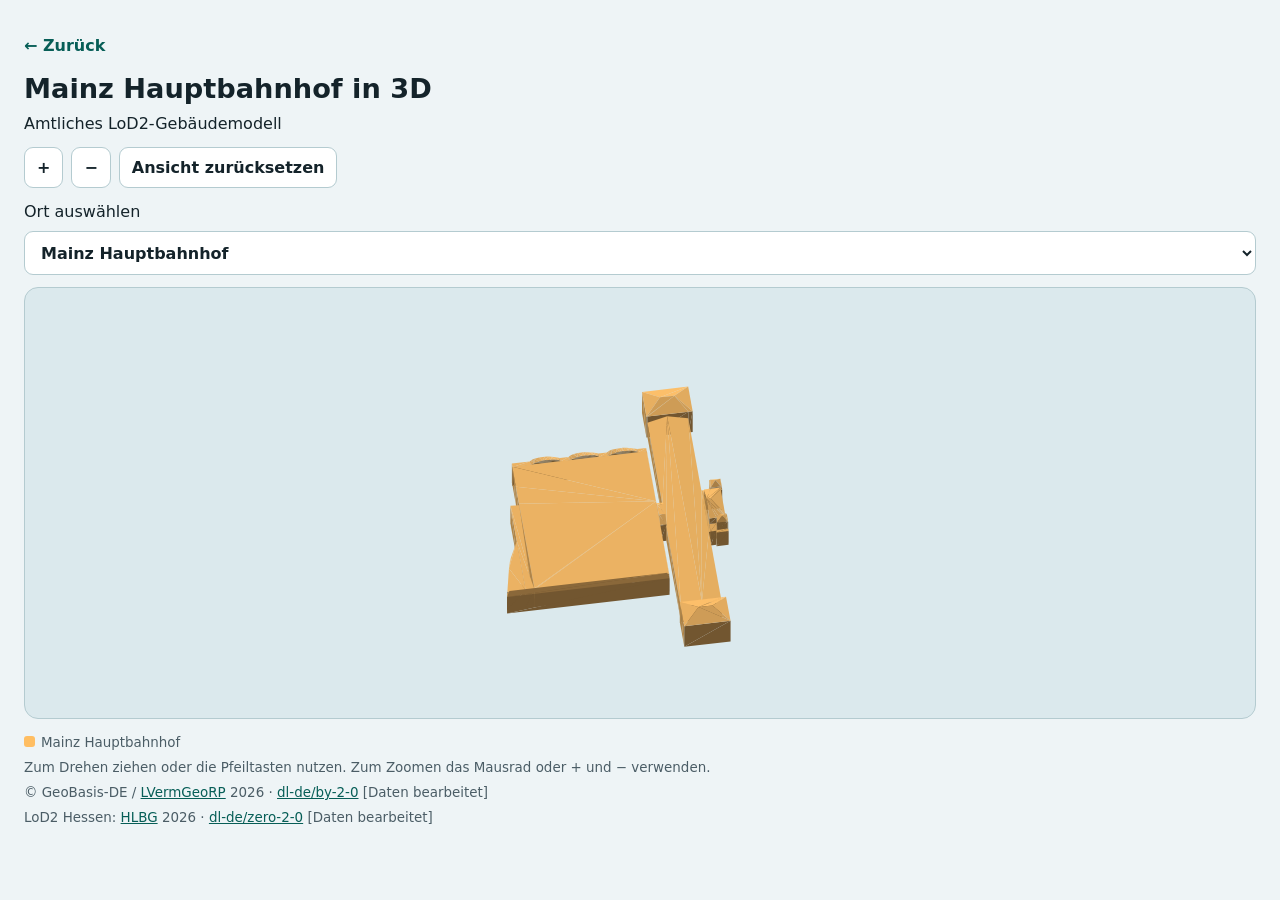
==== commit c8c6b600: "Amtliches LoD2-Modell für Frankfurt Hauptbahnhof ergänzen" ====
--- a/3d.html
+++ b/3d.html
@@ -69,9 +69,10 @@
   <div class="legend"><span><i id="landmark-dot" class="dot station"></i><span id="landmark">Hauptbahnhof</span></span></div>
   <p id="instructions">Zum Drehen ziehen oder die Pfeiltasten nutzen. Zum Zoomen das Mausrad oder + und − verwenden.</p>
   <p>© GeoBasis-DE / <a href="https://www.lvermgeo.rlp.de/">LVermGeoRP</a> 2026 · <a href="https://www.govdata.de/dl-de/by-2-0">dl-de/by-2-0</a> [Daten bearbeitet]</p>
+  <p>LoD2 Hessen: <a href="https://hvbg.hessen.de/landesvermessung/geotopographie/3d-daten/3d-gebaeudemodelle">HLBG</a> 2026 · <a href="https://www.govdata.de/dl-de/zero-2-0">dl-de/zero-2-0</a> [Daten bearbeitet]</p>
 </footer>
 </main>
-<script id="models" type="application/json">{"buildings":{"DERPLP150000TP7n":{"origin":[8.22445559,49.98394944,125.351],"vertices":[[71.732,-8.892,0.0],[35.924,62.673,0.0],[35.924,62.673,27.384],[71.732,-8.892,27.384],[-70.811,7.828,27.384],[-68.128,2.461,0.0],[-68.128,2.461,27.384],[-70.811,7.828,0.0],[35.352,60.955,27.384],[70.014,-8.319,0.0],[70.014,-8.319,27.384],[35.352,60.955,0.0],[26.01,57.719,0.0],[26.01,57.719,27.384],[-20.787,34.292,27.384],[-71.356,9.013,0.0],[-71.356,9.013,27.384],[-20.787,34.292,0.0],[-35.019,-60.817,0.0],[-69.64,8.441,0.0],[-69.64,8.441,27.384],[-35.019,-60.817,27.384],[24.391,56.892,27.384],[-14.627,37.404,0.0],[-14.627,37.404,27.384],[24.391,56.892,0.0],[-35.591,-62.534,0.0],[-35.591,-62.534,27.384]],"triangles":[[0,0,1,2],[0,0,2,3],[0,4,5,6],[0,4,7,5],[0,8,9,10],[0,8,11,9],[0,2,12,13],[0,2,1,12],[0,14,15,16],[0,14,17,15],[0,18,19,20],[0,18,20,21],[0,22,23,24],[0,22,25,23],[0,6,26,27],[0,6,5,26],[0,26,0,3],[0,26,3,27],[0,16,7,4],[0,16,15,7],[0,24,17,14],[0,24,23,17],[0,19,11,8],[0,19,8,20],[0,13,25,22],[0,13,12,25],[0,10,18,21],[0,10,9,18],[1,16,20,8],[1,21,20,16],[1,21,16,4],[1,21,4,6],[1,21,6,27],[1,21,27,3],[1,2,13,22],[1,22,24,14],[1,14,16,8],[1,10,21,3],[1,10,3,2],[1,22,14,8],[1,8,10,2],[1,8,2,22]]},"DERPLP150000TP7o":{"origin":[8.22313401,49.98409968,127.712],"vertices":[[-12.779,-7.385,0.0],[12.081,-7.56,0.0],[12.081,-7.56,24.082],[-12.779,-7.385,22.263],[-5.654,13.468,22.263],[-6.795,10.129,0.0],[-6.795,10.129,22.263],[-5.654,13.468,0.0],[-11.571,-3.848,22.263],[14.236,-1.107,24.078],[14.236,-1.107,0.0],[-11.571,-3.848,0.0]],"triangles":[[0,0,1,2],[0,0,2,3],[0,4,5,6],[0,4,7,5],[1,8,3,2],[1,8,2,9],[1,9,4,6],[1,9,6,8],[0,1,10,9],[0,1,9,2],[0,8,0,3],[0,8,11,0],[0,6,11,8],[0,6,5,11],[0,9,7,4],[0,9,10,7]]},"DERPLP150000TP7p":{"origin":[8.2238469,49.9831694,127.557],"vertices":[[7.705,-11.977,0.0],[7.921,9.962,0.0],[7.921,9.962,22.428],[7.705,-11.977,22.428],[-0.351,12.73,22.428],[-13.351,-4.96,0.0],[-13.351,-4.96,22.428],[-0.351,12.73,0.0]],"triangles":[[0,0,1,2],[0,0,2,3],[0,4,5,6],[0,4,7,5],[0,2,7,4],[0,2,1,7],[0,5,0,3],[0,5,3,6],[1,4,6,3],[1,4,3,2]]},"DERPLP150000TP7q":{"origin":[8.22506622,49.98472297,127.404],"vertices":[[13.567,5.794,22.557],[-7.378,12.59,0.0],[-7.378,12.59,22.557],[13.567,5.794,0.0],[-7.66,-12.044,0.0],[-1.169,-14.165,0.0],[-1.169,-14.165,24.431],[-7.66,-12.044,24.43]],"triangles":[[0,0,1,2],[0,0,3,1],[0,4,5,6],[0,4,6,7],[1,6,0,2],[1,6,2,7],[0,2,4,7],[0,2,1,4],[0,5,3,0],[0,5,0,6]]},"DERPLP150000TP7s":{"origin":[8.22579343,49.98379707,127.974],"vertices":[[11.96,7.726,21.866],[-9.956,7.897,0.0],[-9.956,7.897,23.878],[11.96,7.726,0.0],[-12.72,-0.35,23.878],[4.95,-13.348,21.862],[4.95,-13.348,0.0],[-12.72,-0.35,0.0]],"triangles":[[0,0,1,2],[0,0,3,1],[1,0,2,4],[1,0,4,5],[0,6,3,0],[0,6,0,5],[0,7,6,5],[0,7,5,4],[0,2,7,4],[0,2,1,7]]},"DERPLP150000TP7t":{"origin":[8.22291866,49.98414668,130.672],"vertices":[[-5.44,9.595,4.438],[-10.109,-4.412,4.438],[-1.471,0.49,5.998],[10.109,4.415,4.438],[8.65,4.901,0.0],[8.65,4.901,4.438],[10.109,4.415,0.0],[5.438,-9.598,0.0],[5.438,-9.598,4.438],[4.971,-1.657,5.998],[3.874,-9.076,4.438],[3.874,-9.076,0.0],[-10.109,-4.412,0.0],[-5.44,9.595,0.0]],"triangles":[[1,0,1,2],[0,3,4,5],[0,3,6,4],[0,7,6,3],[0,7,3,8],[1,8,3,9],[1,2,1,10],[1,2,10,8],[1,2,8,9],[0,11,7,8],[0,11,8,10],[1,9,3,5],[0,12,11,10],[0,12,10,1],[1,5,0,2],[0,0,12,1],[0,0,13,12],[1,2,9,5],[0,5,13,0],[0,5,4,13]]},"DERPLP150000TP7u":{"origin":[8.22443105,49.98398529,125.377],"vertices":[[-51.54,58.773,19.388],[-52.207,58.439,19.388],[-52.036,58.091,19.388],[-15.411,76.42,19.388],[-15.58,76.757,19.388],[-16.179,76.458,19.388],[-22.997,90.091,19.388],[-22.443,90.367,19.388],[-26.556,98.536,19.388],[-63.012,80.296,19.388],[-62.966,80.199,19.388],[-58.91,72.125,19.388],[-58.356,72.402,19.388],[-22.443,90.367,0.0],[-26.556,98.536,0.0],[-52.207,58.439,0.0],[-51.54,58.773,0.0],[-16.179,76.458,0.0],[-15.58,76.757,0.0],[-22.997,90.091,0.0],[-58.91,72.125,0.0],[-58.356,72.402,0.0],[-62.966,80.199,0.0],[-63.012,80.296,0.0],[-15.411,76.42,0.0],[-52.036,58.091,0.0],[37.684,58.685,24.608],[73.492,-12.879,0.0],[73.492,-12.879,24.608],[37.684,58.685,0.0],[-42.247,-78.02,0.0],[-40.334,-78.66,0.0],[-40.334,-78.66,24.608],[-42.247,-78.02,24.608],[59.12,87.846,24.608],[44.385,67.887,0.0],[44.385,67.887,24.608],[59.12,87.846,0.0],[-36.602,-72.56,0.0],[-36.602,-72.56,24.608],[38.175,94.641,0.0],[34.587,101.846,0.0],[34.587,101.846,24.608],[38.175,94.641,24.608],[-80.942,5.165,24.608],[-105.802,5.34,0.0],[-105.802,5.34,24.608],[-80.942,5.165,0.0],[116.653,-9.728,0.0],[66.097,91.329,0.0],[66.097,91.329,24.608],[116.653,-9.728,24.608],[78.618,-17.9,0.0],[85.826,-18.788,0.0],[85.826,-18.788,24.608],[78.618,-17.9,24.608],[-33.831,-66.522,0.0],[-33.831,-66.522,24.608],[-112.771,1.851,0.0],[-112.771,1.851,24.608],[-102.275,33.398,24.608],[-98.677,26.193,0.0],[-98.677,26.193,24.608],[-102.275,33.398,0.0],[-33.975,-80.787,24.608],[-34.191,-102.727,0.0],[-34.191,-102.727,24.608],[-33.975,-80.787,0.0],[-62.225,-99.198,0.0],[-55.247,-95.71,0.0],[-55.247,-95.71,24.608],[-62.225,-99.198,24.608],[-66.368,-1.527,0.0],[-66.368,-1.527,24.608],[-30.684,-109.688,0.0],[-30.684,-109.688,24.608],[102.66,-34.282,24.608],[84.99,-21.285,0.0],[84.99,-21.285,24.608],[102.66,-34.282,0.0],[-78.787,11.618,0.0],[-74.05,8.874,0.0],[-74.05,8.874,24.608],[-78.787,11.618,24.608],[-69.596,5.025,0.0],[-69.596,5.025,24.608],[-79.438,9.667,24.608],[-79.438,9.667,0.0],[109.67,-13.207,0.0],[109.67,-13.207,24.608],[39.831,69.375,24.608],[37.894,70.008,0.0],[37.894,70.008,24.608],[39.831,69.375,0.0],[87.753,-13.038,0.0],[87.753,-13.038,24.608],[106.14,-41.254,0.0],[106.14,-41.254,24.608],[-52.207,58.439,24.608],[-37.389,-79.645,0.0],[-37.389,-79.645,24.608],[-15.58,76.757,24.608],[-15.411,76.42,24.608],[-52.036,58.091,24.608]],"triangles":[[1,0,1,2],[1,0,2,3],[1,0,3,4],[1,0,4,5],[1,0,5,6],[1,6,7,8],[1,6,8,9],[1,6,9,10],[1,6,10,11],[1,6,11,12],[1,6,12,0],[0,13,14,8],[0,13,8,7],[0,0,15,1],[0,0,16,15],[0,4,17,5],[0,4,18,17],[0,17,19,6],[0,17,6,5],[0,20,21,12],[0,20,12,11],[0,12,16,0],[0,12,21,16],[0,19,13,7],[0,19,7,6],[0,9,22,10],[0,9,23,22],[0,10,20,11],[0,10,22,20],[0,8,23,9],[0,8,14,23],[0,4,3,24],[0,4,24,18],[0,25,1,15],[0,25,2,1],[0,3,2,25],[0,3,25,24],[0,26,27,28],[0,26,29,27],[0,30,31,32],[0,30,32,33],[0,34,35,36],[0,34,37,35],[0,31,38,39],[0,31,39,32],[0,40,41,42],[0,40,42,43],[0,44,45,46],[0,44,47,45],[0,48,49,50],[0,48,50,51],[0,52,53,54],[0,52,54,55],[0,28,56,57],[0,28,27,56],[0,46,58,59],[0,46,45,58],[0,60,61,62],[0,60,63,61],[0,64,65,66],[0,64,67,65],[0,68,69,70],[0,68,70,71],[0,56,72,73],[0,56,73,57],[0,66,74,75],[0,66,65,74],[0,76,77,78],[0,76,79,77],[0,80,81,82],[0,80,82,83],[0,61,80,83],[0,61,83,62],[0,72,84,85],[0,72,85,73],[0,86,47,44],[0,86,87,47],[0,88,48,51],[0,88,51,89],[0,90,91,92],[0,90,93,91],[0,53,94,95],[0,53,95,54],[0,82,87,86],[0,82,81,87],[0,36,93,90],[0,36,35,93],[0,96,79,76],[0,96,76,97],[0,98,63,60],[0,63,1,15],[0,63,98,1],[0,50,37,34],[0,50,49,37],[0,99,67,64],[0,99,64,100],[0,59,68,71],[0,59,58,68],[0,84,29,26],[0,84,26,85],[0,74,96,97],[0,74,97,75],[1,73,85,59],[1,73,59,71],[1,73,71,70],[1,73,70,33],[1,73,33,32],[1,73,32,39],[1,39,100,64],[1,64,66,75],[1,64,75,97],[1,64,97,76],[1,64,76,78],[1,64,78,55],[1,55,54,95],[1,95,89,51],[1,95,51,50],[1,95,50,34],[1,95,34,36],[1,95,36,90],[1,95,90,92],[1,92,43,42],[1,92,42,101],[1,92,101,102],[1,92,102,103],[1,103,98,60],[1,103,60,62],[1,103,62,83],[1,103,83,82],[1,82,86,44],[1,44,46,59],[1,44,59,85],[1,44,85,26],[1,57,73,39],[1,57,39,64],[1,57,64,55],[1,57,55,95],[1,92,103,82],[1,82,44,26],[1,28,57,95],[1,28,95,92],[1,92,82,26],[1,92,26,28],[0,94,88,89],[0,94,89,95],[0,39,99,100],[0,39,38,99],[0,78,52,55],[0,78,77,52],[0,42,4,101],[0,42,18,4],[0,42,41,18],[0,91,40,43],[0,91,43,92],[0,69,30,33],[0,69,33,70],[0,98,103,2],[0,98,2,1],[0,15,1,2],[0,15,2,25],[0,3,101,4],[0,3,102,101],[0,18,3,4],[0,18,24,3],[0,2,102,3],[0,2,103,102],[0,24,2,3],[0,24,25,2]]},"DERPLP150000TH4F":{"origin":[8.22823269,49.98860695,128.2],"vertices":[[1.024,25.6,7.098],[-15.801,20.168,7.098],[-1.024,-25.598,7.098],[15.801,-20.172,7.098],[-1.024,-25.598,0.0],[-15.801,20.168,0.0],[15.801,-20.172,0.0],[1.024,25.6,0.0]],"triangles":[[1,0,1,2],[1,0,2,3],[0,1,4,2],[0,1,5,4],[0,4,6,3],[0,4,3,2],[0,6,7,0],[0,6,0,3],[0,0,5,1],[0,0,7,5]]},"DERPLP150000jVUM":{"origin":[8.2256597,49.9889736,128.155],"vertices":[[-14.711,-9.871,0.0],[-7.312,-7.482,0.0],[-7.312,-7.482,7.887],[-14.711,-9.871,7.888],[-9.794,0.174,8.249],[-17.194,-2.232,8.249],[-17.194,-2.232,0.0],[-9.794,0.174,0.0],[16.482,1.94,0.0],[13.907,9.893,0.0],[13.907,9.893,9.856],[16.482,1.94,9.856],[13.553,0.967,0.0],[13.553,0.967,9.856],[13.553,0.967,8.348],[10.989,8.947,9.856],[10.989,8.947,8.348],[10.989,8.947,0.0],[14.051,-0.581,0.0],[14.051,-0.581,8.348],[-7.312,-7.482,8.348],[-10.392,2.019,8.348],[-9.794,0.174,8.348],[-10.392,2.019,0.0]],"triangles":[[0,0,1,2],[0,0,2,3],[1,2,4,5],[1,2,5,3],[0,5,0,3],[0,5,6,0],[0,4,6,5],[0,4,7,6],[0,7,4,2],[0,7,2,1],[0,8,9,10],[0,8,10,11],[0,12,8,11],[0,11,13,14],[0,11,14,12],[1,11,10,15],[1,11,15,13],[0,10,16,15],[0,10,17,16],[0,10,9,17],[0,14,15,16],[0,14,13,15],[0,17,14,16],[0,17,12,14],[0,1,18,19],[0,19,20,2],[0,19,2,1],[0,18,12,14],[0,18,14,19],[0,21,4,22],[0,21,7,4],[0,21,23,7],[1,20,19,14],[1,20,14,16],[1,20,16,21],[1,20,21,22],[0,16,23,21],[0,16,17,23],[0,16,14,12],[0,16,12,17],[0,2,22,4],[0,2,20,22],[0,7,2,4],[0,7,1,2]]},"DERPLP150000jVUP":{"origin":[8.22603947,49.98941322,128.019],"vertices":[[12.542,-20.008,0.0],[10.183,-12.671,0.0],[10.183,-12.671,16.971],[12.542,-20.008,16.971],[-12.333,-19.621,16.971],[-9.846,-27.236,0.0],[-9.846,-27.236,16.971],[-12.333,-19.621,0.0],[9.996,-12.099,16.971],[8.288,-12.652,16.971],[7.04,-8.791,16.971],[-0.497,-11.229,16.971],[0.753,-15.089,16.971],[-12.421,-19.35,16.971],[9.996,-12.099,13.71],[9.996,-12.099,0.0],[-12.421,-19.35,13.71],[-12.421,-19.35,0.0],[8.288,-12.652,13.71],[8.288,-12.652,0.0],[0.753,-15.089,13.71],[-0.497,-11.229,13.71],[-0.497,-11.229,0.0],[0.753,-15.089,0.0],[7.04,-8.791,13.71],[7.04,-8.791,0.0],[4.011,18.342,7.541],[0.51,17.193,0.0],[0.51,17.193,7.541],[4.011,18.342,0.0],[2.827,10.044,7.541],[2.974,9.592,7.541],[6.479,10.728,7.541],[2.974,9.592,0.0],[6.479,10.728,0.0],[2.822,10.042,0.0],[29.496,15.46,0.0],[29.667,15.533,0.0],[29.667,15.533,7.561],[29.496,15.46,7.561],[4.013,18.343,7.561],[6.479,10.728,7.561],[7.274,8.276,7.561],[7.455,8.335,7.561],[26.407,25.582,7.561],[7.274,8.276,0.0],[7.455,8.335,0.0],[26.407,25.582,0.0],[-19.519,2.625,13.71],[-18.234,-1.336,0.0],[-18.234,-1.336,13.71],[-19.519,2.625,0.0],[2.974,9.592,13.71],[8.889,-8.701,13.71],[8.889,-8.701,0.0],[-19.573,2.793,13.71],[-19.573,2.793,0.0],[2.822,10.042,13.71],[-9.89,5.927,13.71],[-11.295,-15.182,13.71],[-17.346,3.514,13.71],[-3.839,-12.768,13.71],[-17.346,3.514,0.0],[-9.89,5.927,0.0],[-11.295,-15.182,0.0],[-3.839,-12.768,0.0],[-21.881,9.942,16.971],[-19.573,2.793,16.971],[-21.881,9.942,0.0],[0.51,17.193,16.971],[2.822,10.042,16.971],[-17.346,3.514,16.971],[-11.295,-15.182,16.971],[-3.839,-12.768,16.971],[-9.89,5.927,16.971]],"triangles":[[0,0,1,2],[0,0,2,3],[0,4,5,6],[0,4,7,5],[1,4,6,3],[1,4,3,2],[1,4,2,8],[1,4,8,9],[1,9,10,11],[1,9,11,12],[1,9,12,13],[1,9,13,4],[0,5,0,3],[0,5,3,6],[0,14,8,2],[0,14,2,1],[0,14,1,15],[0,13,7,4],[0,7,16,17],[0,7,13,16],[0,18,8,14],[0,18,9,8],[0,15,18,14],[0,15,19,18],[0,20,11,21],[0,20,12,11],[0,22,20,21],[0,22,23,20],[0,16,12,20],[0,16,13,12],[0,23,16,20],[0,23,17,16],[0,21,10,24],[0,21,11,10],[0,25,21,24],[0,25,22,21],[0,10,9,18],[0,10,18,24],[0,25,24,18],[0,25,18,19],[0,26,27,28],[0,26,29,27],[1,26,28,30],[1,26,30,31],[1,26,31,32],[0,33,34,32],[0,33,32,31],[0,26,32,34],[0,26,34,29],[0,35,28,27],[0,35,30,28],[0,33,30,35],[0,33,31,30],[0,36,37,38],[0,36,38,39],[1,40,41,42],[1,40,42,43],[1,40,43,39],[1,40,39,38],[1,40,38,44],[0,45,46,43],[0,45,43,42],[0,46,36,39],[0,46,39,43],[0,41,45,42],[0,45,32,34],[0,45,41,32],[0,44,26,40],[0,44,29,26],[0,44,47,29],[0,37,47,44],[0,37,44,38],[0,32,40,26],[0,32,41,40],[0,29,32,26],[0,29,34,32],[0,48,49,50],[0,48,51,49],[0,50,17,16],[0,50,49,17],[0,31,52,53],[0,31,53,54],[0,31,54,33],[0,55,51,48],[0,55,56,51],[0,15,54,53],[0,15,53,14],[1,24,18,14],[1,24,14,53],[1,24,53,52],[1,24,52,57],[1,24,57,58],[1,59,60,55],[1,59,55,48],[1,59,48,50],[1,59,50,16],[1,59,16,20],[1,21,24,58],[1,21,58,61],[1,61,59,20],[1,61,20,21],[0,56,60,62],[0,56,55,60],[0,20,16,17],[0,20,17,23],[0,63,30,35],[0,63,57,30],[0,63,58,57],[0,19,24,25],[0,19,18,24],[0,57,52,31],[0,57,31,30],[0,35,30,31],[0,35,31,33],[0,21,20,23],[0,21,23,22],[0,64,61,65],[0,64,59,61],[0,14,18,19],[0,14,19,15],[0,65,58,63],[0,65,61,58],[0,60,59,64],[0,60,64,62],[0,24,21,22],[0,24,22,25],[0,66,55,67],[0,66,56,55],[0,66,68,56],[0,69,68,66],[0,68,28,27],[0,68,69,28],[1,70,69,66],[1,70,66,67],[1,70,67,71],[1,71,72,73],[1,71,73,74],[1,71,74,70],[0,70,74,58],[0,70,58,57],[0,30,57,58],[0,30,58,63],[0,30,63,35],[0,74,73,61],[0,74,61,58],[0,63,58,61],[0,63,61,65],[0,59,71,60],[0,59,72,71],[0,62,59,60],[0,62,64,59],[0,71,67,55],[0,71,55,60],[0,62,60,55],[0,62,55,56],[0,73,72,59],[0,73,59,61],[0,65,61,59],[0,65,59,64],[0,70,57,30],[0,70,30,28],[0,70,28,69],[0,27,28,30],[0,27,30,35]]},"DERPLP150000jVUS":{"origin":[8.2264458,49.98915273,128.02],"vertices":[[-10.398,-10.137,7.289],[15.511,-1.748,7.289],[14.912,0.093,7.289],[12.445,7.698,7.289],[9.45,16.949,7.289],[1.853,14.494,7.289],[4.845,5.251,7.289],[5.442,3.405,7.289],[-4.303,0.243,7.289],[-13.07,-2.602,7.289],[-20.442,-4.994,7.289],[-17.976,-12.593,7.289],[-13.588,-11.17,7.289],[1.853,14.494,0.0],[9.45,16.949,0.0],[-17.976,-12.593,0.0],[-13.588,-11.17,0.0],[-10.398,-10.137,0.0],[15.511,-1.748,0.0],[-20.442,-4.994,0.0],[-13.07,-2.602,0.0],[14.912,0.093,0.0],[12.445,7.698,0.0],[-4.303,0.243,0.0],[5.442,3.405,0.0],[4.845,5.251,0.0]],"triangles":[[1,0,1,2],[1,0,2,3],[1,3,4,5],[1,3,5,6],[1,3,6,7],[1,7,8,9],[1,7,9,10],[1,7,10,11],[1,7,11,12],[1,7,12,0],[1,7,0,3],[0,4,13,5],[0,4,14,13],[0,15,16,12],[0,15,12,11],[0,17,18,1],[0,17,1,0],[0,9,19,10],[0,9,20,19],[0,21,22,3],[0,21,3,2],[0,22,14,4],[0,22,4,3],[0,7,23,8],[0,7,24,23],[0,6,24,7],[0,6,25,24],[0,5,25,6],[0,5,13,25],[0,16,17,0],[0,16,0,12],[0,18,21,2],[0,18,2,1],[0,8,20,9],[0,8,23,20],[0,10,15,11],[0,10,19,15]]},"DERPLP150000jVUU":{"origin":[8.22638837,49.98916464,128.183],"vertices":[[8.964,3.927,4.562],[-9.552,-2.074,0.0],[-9.552,-2.074,4.562],[8.964,3.927,0.0],[9.561,2.08,0.0],[9.561,2.08,5.798],[-8.952,-3.927,0.0],[-8.952,-3.927,5.802],[-0.184,-1.082,0.0],[-0.184,-1.082,5.8]],"triangles":[[0,0,1,2],[0,0,3,1],[0,4,3,0],[0,4,0,5],[0,2,6,7],[0,2,1,6],[0,8,4,5],[0,8,5,9],[0,6,8,9],[0,6,9,7],[1,2,7,9],[1,2,9,5],[1,2,5,0]]},"DERPLP150000jVUZ":{"origin":[8.22683108,49.98957841,128.022],"vertices":[[2.686,10.504,7.763],[2.976,9.608,7.763],[6.494,10.75,7.763],[4.032,18.336,7.763],[0.517,17.21,7.763],[0.517,17.21,0.0],[4.032,18.336,7.628],[4.032,18.336,0.0],[6.494,10.75,7.628],[2.976,9.608,0.0],[6.494,10.75,0.0],[2.686,10.504,0.0],[-19.516,2.621,13.363],[-18.229,-1.355,0.0],[-18.229,-1.355,13.363],[-19.516,2.621,0.0],[-12.399,-19.373,0.0],[-12.399,-19.373,13.363],[2.976,9.608,13.363],[8.895,-8.699,13.363],[8.895,-8.699,0.0],[-11.616,-14.779,13.363],[-17.668,3.915,13.363],[-19.72,3.252,13.363],[0.917,-15.066,13.363],[-0.332,-11.206,13.363],[7.205,-8.768,13.363],[8.454,-12.629,13.363],[10.006,-12.127,13.363],[2.686,10.504,13.363],[-10.213,6.329,13.363],[-4.161,-12.366,13.363],[-19.72,3.252,0.0],[10.006,-12.127,0.0],[-10.213,6.329,0.0],[8.454,-12.629,0.0],[-4.161,-12.366,0.0],[0.917,-15.066,0.0],[7.205,-8.768,0.0],[-11.616,-14.779,0.0],[-0.332,-11.206,0.0],[-17.668,3.915,0.0],[7.295,8.284,7.628],[7.479,8.344,7.628],[29.484,15.462,7.628],[29.661,15.553,7.628],[26.425,25.585,7.628],[26.425,25.585,0.0],[29.484,15.462,0.0],[29.661,15.553,0.0],[7.479,8.344,0.0],[7.295,8.284,0.0],[-12.307,-19.657,16.948],[-9.85,-27.244,16.948],[12.551,-19.999,16.948],[10.184,-12.675,16.948],[10.006,-12.127,16.948],[8.454,-12.629,16.948],[7.205,-8.768,16.948],[-0.332,-11.206,16.948],[0.917,-15.066,16.948],[-12.399,-19.373,16.948],[12.551,-19.999,0.0],[10.184,-12.675,0.0],[-9.85,-27.244,0.0],[-12.307,-19.657,0.0],[-21.878,9.944,16.948],[-19.72,3.252,16.948],[-21.878,9.944,0.0],[0.505,17.206,16.948],[0.505,17.206,0.0],[2.686,10.504,16.948],[0.517,17.21,16.948],[-17.668,3.915,16.948],[-11.616,-14.779,16.948],[-4.161,-12.366,16.948],[-10.213,6.329,16.948]],"triangles":[[1,0,1,2],[1,0,2,3],[1,0,3,4],[0,3,5,4],[0,5,6,7],[0,5,3,6],[0,8,2,1],[0,8,1,9],[0,8,9,10],[0,9,0,11],[0,9,1,0],[0,11,4,5],[0,11,0,4],[0,3,2,8],[0,3,8,6],[0,7,6,8],[0,7,8,10],[0,12,13,14],[0,12,15,13],[0,14,16,17],[0,14,13,16],[0,1,18,19],[0,1,19,20],[0,1,20,9],[1,21,22,23],[1,21,23,12],[1,21,12,14],[1,21,14,17],[1,21,17,24],[1,21,24,25],[1,21,25,26],[1,26,27,28],[1,26,28,19],[1,26,19,18],[1,26,18,29],[1,26,29,30],[1,26,30,31],[1,26,31,21],[0,23,15,12],[0,23,32,15],[0,33,20,19],[0,33,19,28],[0,29,18,1],[0,29,1,0],[0,0,1,9],[0,0,9,11],[0,34,0,11],[0,34,29,0],[0,34,30,29],[0,28,27,35],[0,28,35,33],[0,36,30,34],[0,36,31,30],[0,24,17,16],[0,24,16,37],[0,35,26,38],[0,35,27,26],[0,39,31,36],[0,39,21,31],[0,26,25,40],[0,26,40,38],[0,22,21,39],[0,22,39,41],[0,25,24,37],[0,25,37,40],[0,32,22,41],[0,32,23,22],[1,6,8,42],[1,6,42,43],[1,6,43,44],[1,6,44,45],[1,6,45,46],[0,46,7,6],[0,46,47,7],[0,48,49,45],[0,48,45,44],[0,50,48,44],[0,50,44,43],[0,49,47,46],[0,49,46,45],[0,8,51,42],[0,8,10,51],[0,51,50,43],[0,51,43,42],[0,10,6,7],[0,10,8,6],[1,52,53,54],[1,52,54,55],[1,52,55,56],[1,52,56,57],[1,57,58,59],[1,57,59,60],[1,57,60,61],[1,57,61,52],[0,62,63,55],[0,62,55,54],[0,28,56,55],[0,28,55,63],[0,28,63,33],[0,52,64,53],[0,52,65,64],[0,61,65,52],[0,65,17,16],[0,65,61,17],[0,64,62,54],[0,64,54,53],[0,24,59,25],[0,24,60,59],[0,40,24,25],[0,40,37,24],[0,27,56,28],[0,27,57,56],[0,33,27,28],[0,33,35,27],[0,58,57,27],[0,58,27,26],[0,38,26,27],[0,38,27,35],[0,25,58,26],[0,25,59,58],[0,38,25,26],[0,38,40,25],[0,17,60,24],[0,17,61,60],[0,37,17,24],[0,37,16,17],[0,66,23,67],[0,66,32,23],[0,66,68,32],[0,69,68,66],[0,69,70,68],[1,71,72,69],[1,71,69,66],[1,66,67,73],[1,73,74,75],[1,73,75,76],[1,76,71,66],[1,76,66,73],[0,72,70,69],[0,70,4,5],[0,70,72,4],[0,76,75,31],[0,76,31,30],[0,34,30,31],[0,34,31,36],[0,29,0,4],[0,29,4,72],[0,29,72,71],[0,0,11,5],[0,0,5,4],[0,75,74,21],[0,75,21,31],[0,36,31,21],[0,36,21,39],[0,73,67,23],[0,73,23,22],[0,41,22,23],[0,41,23,32],[0,21,73,22],[0,21,74,73],[0,41,21,22],[0,41,39,21],[0,71,76,30],[0,71,30,29],[0,0,29,30],[0,0,30,34],[0,0,34,11]]},"DERPLP150000jVV2":{"origin":[8.2272374,49.98931787,128.012],"vertices":[[-10.423,-10.137,0.0],[15.512,-1.751,0.0],[15.512,-1.751,7.333],[-10.423,-10.137,7.333],[9.458,16.949,7.333],[1.869,14.505,0.0],[1.869,14.505,7.333],[9.458,16.949,0.0],[14.905,0.104,0.0],[14.905,0.104,7.333],[12.45,7.688,7.333],[4.845,5.239,7.333],[5.439,3.391,7.333],[-2.112,0.943,7.333],[-13.05,-2.602,7.333],[-20.457,-5.004,7.333],[-17.999,-12.588,7.333],[12.45,7.688,0.0],[-17.999,-12.588,0.0],[-13.05,-2.602,0.0],[-2.112,0.943,0.0],[5.439,3.391,0.0],[-20.457,-5.004,0.0],[4.845,5.239,0.0]],"triangles":[[0,0,1,2],[0,0,2,3],[0,4,5,6],[0,4,7,5],[0,1,8,9],[0,1,9,2],[1,3,2,9],[1,3,9,10],[1,10,4,6],[1,10,6,11],[1,10,11,12],[1,13,14,15],[1,13,15,16],[1,13,16,3],[1,3,10,12],[1,3,12,13],[0,8,17,10],[0,8,10,9],[0,18,0,3],[0,18,3,16],[0,13,19,14],[0,13,20,19],[0,17,7,4],[0,17,4,10],[0,12,20,13],[0,12,21,20],[0,14,22,15],[0,14,19,22],[0,15,18,16],[0,15,22,18],[0,6,23,11],[0,6,5,23],[0,11,21,12],[0,11,23,21]]},"DERPLP150000jVV7":{"origin":[8.22718024,49.98932972,128.163],"vertices":[[9.538,2.073,0.0],[8.944,3.921,0.0],[8.944,3.921,3.511],[9.538,2.073,3.511],[1.987,-0.375,3.511],[-9.548,-2.08,3.511],[-8.951,-3.92,3.511],[-9.548,-2.08,0.0],[1.987,-0.375,0.0],[-8.951,-3.92,0.0]],"triangles":[[0,0,1,2],[0,0,2,3],[1,4,3,2],[1,4,2,5],[1,4,5,6],[0,2,7,5],[0,2,1,7],[0,8,0,3],[0,8,3,4],[0,5,9,6],[0,5,7,9],[0,9,8,4],[0,9,4,6]]},"DERPLP150000jVV9":{"origin":[8.22755783,49.98969835,128.117],"vertices":[[7.289,15.692,0.0],[5.186,22.228,0.0],[5.186,22.228,16.893],[7.289,15.692,16.893],[7.289,15.692,13.642],[-17.217,14.968,16.893],[-15.107,8.443,13.642],[-15.107,8.443,16.893],[-15.107,8.443,0.0],[-17.217,14.968,0.0],[-12.767,9.2,16.893],[-6.715,-9.495,16.893],[0.74,-7.082,16.893],[-5.312,11.613,16.893],[0.74,-7.082,13.642],[-5.312,11.613,13.642],[-5.312,11.613,0.0],[0.74,-7.082,0.0],[-12.767,9.2,13.642],[-12.767,9.2,0.0],[-6.715,-9.495,13.642],[-6.715,-9.495,0.0],[-13.57,3.67,13.642],[-7.763,-14.231,0.0],[-7.763,-14.231,13.642],[-13.57,3.67,0.0],[-14.89,7.769,13.642],[5.531,-9.931,13.642],[4.283,-6.071,13.642],[11.82,-3.634,13.642],[13.068,-7.493,13.642],[14.65,-6.982,13.642],[13.56,-3.658,13.642],[7.628,14.639,13.642],[-14.89,7.769,0.0],[13.56,-3.658,0.0],[7.628,14.639,0.0],[14.65,-6.982,0.0],[4.283,-6.071,0.0],[11.82,-3.634,0.0],[5.531,-9.931,0.0],[13.068,-7.493,0.0],[-5.188,-22.224,0.0],[17.217,-14.966,0.0],[17.217,-14.966,16.893],[-5.188,-22.224,16.893],[-7.637,-14.621,16.893],[14.894,-7.729,16.893],[14.65,-6.982,16.893],[13.068,-7.493,16.893],[11.82,-3.634,16.893],[4.283,-6.071,16.893],[5.531,-9.931,16.893],[-7.763,-14.231,16.893],[14.894,-7.729,0.0],[-7.637,-14.621,0.0]],"triangles":[[0,0,1,2],[0,2,3,4],[0,2,4,0],[0,5,6,7],[0,5,8,6],[0,5,9,8],[0,2,9,5],[0,2,1,9],[1,3,2,5],[1,3,5,7],[1,3,7,10],[1,10,11,12],[1,10,12,13],[1,10,13,3],[0,13,12,14],[0,13,14,15],[0,16,15,14],[0,16,14,17],[0,10,7,6],[0,10,6,18],[0,19,18,6],[0,19,6,8],[0,3,13,15],[0,3,15,4],[0,0,4,15],[0,0,15,16],[0,20,10,18],[0,20,11,10],[0,19,20,18],[0,19,21,20],[0,12,11,20],[0,12,20,14],[0,17,14,20],[0,17,20,21],[0,22,23,24],[0,22,25,23],[1,20,18,6],[1,20,6,26],[1,20,26,22],[1,20,22,24],[1,20,24,27],[1,20,27,28],[1,20,28,29],[1,29,30,31],[1,29,31,32],[1,29,32,33],[1,29,33,4],[1,29,4,15],[1,29,15,14],[1,29,14,20],[0,6,34,26],[0,6,8,34],[0,35,36,33],[0,35,33,32],[0,37,35,32],[0,37,32,31],[0,36,0,4],[0,36,4,33],[0,26,25,22],[0,26,34,25],[0,21,14,17],[0,21,20,14],[0,29,28,38],[0,29,38,39],[0,28,27,40],[0,28,40,38],[0,17,15,16],[0,17,14,15],[0,8,18,19],[0,8,6,18],[0,16,4,0],[0,16,15,4],[0,41,29,39],[0,41,30,29],[0,18,20,21],[0,18,21,19],[0,31,30,41],[0,31,41,37],[0,27,24,23],[0,27,23,40],[0,42,43,44],[0,42,44,45],[1,46,45,44],[1,46,44,47],[1,46,47,48],[1,46,48,49],[1,49,50,51],[1,49,51,52],[1,49,52,53],[1,49,53,46],[0,43,54,47],[0,43,47,44],[0,53,55,46],[0,55,24,23],[0,55,53,24],[0,46,42,45],[0,46,55,42],[0,31,48,47],[0,31,47,54],[0,31,54,37],[0,30,48,31],[0,30,49,48],[0,37,30,31],[0,37,41,30],[0,24,52,27],[0,24,53,52],[0,40,24,27],[0,40,23,24],[0,50,49,30],[0,50,30,29],[0,39,29,30],[0,39,30,41],[0,27,51,28],[0,27,52,51],[0,38,27,28],[0,38,40,27],[0,28,50,29],[0,28,51,50],[0,39,28,29],[0,39,38,28]]},"DERPLP150000jVVB":{"origin":[8.22468686,49.98906053,127.87],"vertices":[[1.922,-3.447,0.0],[-0.463,3.908,0.0],[-0.463,3.908,6.964],[1.922,-3.447,6.963],[-1.921,3.435,6.616],[0.464,-3.904,6.616],[0.464,-3.904,0.0],[-1.921,3.435,0.0]],"triangles":[[0,0,1,2],[0,0,2,3],[1,2,4,5],[1,2,5,3],[0,6,0,3],[0,6,3,5],[0,2,7,4],[0,2,1,7],[0,4,6,5],[0,4,7,6]]},"DERPLP150000jVVC":{"origin":[8.22514866,49.98903243,127.917],"vertices":[[-9.223,-5.524,4.433],[-4.409,-20.38,0.0],[-4.409,-20.38,4.433],[-9.223,-5.524,0.0],[-1.148,-2.89,4.433],[-1.148,-2.89,4.342],[-1.148,-2.89,0.0],[3.662,-17.754,4.342],[3.662,-17.754,4.433],[3.662,-17.754,0.0],[-1.665,26.167,4.342],[-9.703,23.547,0.0],[-9.703,23.547,4.342],[-1.665,26.167,0.0],[11.714,-15.132,0.0],[11.714,-15.132,4.342]],"triangles":[[0,0,1,2],[0,0,3,1],[0,4,3,0],[0,3,5,6],[0,3,4,5],[0,7,8,2],[0,7,2,1],[0,7,1,9],[1,2,8,4],[1,2,4,0],[0,4,8,7],[0,4,7,5],[0,6,5,7],[0,6,7,9],[0,10,11,12],[0,10,13,11],[0,9,14,15],[0,9,15,7],[1,10,12,5],[1,10,5,7],[1,10,7,15],[0,12,6,5],[0,12,11,6],[0,14,13,10],[0,14,10,15],[0,9,5,6],[0,9,7,5]]},"DERPLP150000jVVd":{"origin":[8.22540803,49.98929056,128.152],"vertices":[[14.927,20.871,16.706],[-0.078,16.019,0.0],[-0.078,16.019,16.706],[14.927,20.871,0.0],[-3.589,14.882,16.706],[-14.879,11.224,0.0],[-14.879,11.224,16.706],[-3.589,14.882,0.0],[4.804,-11.007,0.0],[-1.128,7.291,0.0],[-1.128,7.291,16.706],[4.804,-11.007,16.706],[-2.835,-25.983,0.0],[8.44,-22.331,0.0],[8.44,-22.331,16.706],[-2.835,-25.983,16.706],[-12.53,3.982,16.706],[-11.196,-0.153,0.0],[-11.196,-0.153,16.706],[-12.53,3.982,0.0],[6.11,-15.051,0.0],[6.11,-15.051,16.706],[18.175,10.82,0.0],[18.175,10.82,16.706],[-6.509,-14.673,16.706],[-6.509,-14.673,0.0],[2.374,8.452,0.0],[2.374,8.452,16.706],[3.176,5.978,0.0],[3.361,6.037,0.0],[3.361,6.037,16.706],[3.176,5.978,16.706],[17.996,10.738,0.0],[17.996,10.738,16.706]],"triangles":[[0,0,1,2],[0,0,3,1],[0,4,5,6],[0,4,7,5],[0,8,9,10],[0,8,10,11],[0,12,13,14],[0,12,14,15],[0,16,17,18],[0,16,19,17],[0,20,8,11],[0,20,11,21],[0,22,3,0],[0,22,0,23],[0,13,20,21],[0,13,21,14],[0,24,12,15],[0,24,25,12],[0,9,26,27],[0,9,27,10],[0,6,19,16],[0,6,5,19],[0,18,25,24],[0,18,17,25],[0,28,29,30],[0,28,30,31],[0,29,32,33],[0,29,33,30],[0,32,22,23],[0,32,23,33],[1,27,31,30],[1,27,30,33],[1,27,33,23],[1,27,23,0],[1,27,0,2],[1,27,2,4],[1,27,4,6],[1,27,6,16],[1,16,18,24],[1,16,24,15],[1,16,15,14],[1,16,14,21],[1,16,21,11],[1,16,11,10],[1,16,10,27],[0,2,7,4],[0,2,1,7],[0,27,28,31],[0,27,26,28]]},"DERPLP150000jVVf":{"origin":[8.22701971,49.98843703,124.956],"vertices":[[-21.882,-2.785,17.844],[-38.617,49.035,17.844],[-50.913,45.091,17.844],[-34.175,-6.742,17.844],[-21.882,-2.785,0.0],[-38.617,49.035,0.0],[-21.882,-2.785,17.426],[-34.175,-6.742,17.426],[-34.175,-6.742,0.0],[-50.913,45.091,0.0],[-33.271,-9.542,0.0],[-33.271,-9.542,17.426],[19.329,10.482,17.426],[19.329,10.482,0.0],[17.04,-3.836,11.834],[17.04,-3.836,17.426],[-11.593,-13.071,17.426],[-11.593,-13.071,11.834],[-11.593,-13.071,0.0],[17.04,-3.836,0.0],[-31.344,-15.47,17.426],[-30.183,-19.066,17.426],[35.63,2.16,17.426],[31.658,14.451,17.426],[-30.183,-19.066,11.834],[-30.183,-19.066,0.0],[-31.344,-15.47,0.0],[35.63,2.16,0.0],[31.658,14.451,0.0],[35.63,2.16,11.834],[0.13,-48.829,0.0],[-5.612,-31.06,0.0],[-5.612,-31.06,11.834],[0.13,-48.829,11.834],[-18.483,-55.296,11.834],[0.268,-49.241,11.834],[-11.053,-14.113,11.834],[-11.233,-14.171,11.834],[-11.053,-14.113,0.0],[-11.233,-14.171,0.0],[-18.483,-55.296,0.0],[0.268,-49.241,0.0],[28.416,-39.657,11.834],[28.561,-40.113,0.0],[28.561,-40.113,11.834],[28.416,-39.657,0.0],[47.333,-34.055,0.0],[47.333,-34.055,11.834],[17.212,-4.986,11.834],[22.615,-21.809,0.0],[22.615,-21.809,11.834],[17.212,-4.986,0.0],[17.392,-4.927,0.0],[17.392,-4.927,11.834],[14.888,66.344,17.944],[2.616,62.335,0.0],[2.616,62.335,17.944],[14.888,66.344,0.0],[19.329,10.482,17.944],[31.658,14.451,17.944]],"triangles":[[1,0,1,2],[1,0,2,3],[0,4,5,1],[0,1,0,6],[0,1,6,4],[0,2,7,3],[0,2,8,7],[0,2,9,8],[0,1,9,2],[0,1,5,9],[0,0,3,7],[0,0,7,6],[0,4,6,7],[0,4,7,8],[0,7,10,11],[0,7,8,10],[0,12,4,6],[0,12,13,4],[0,14,15,16],[0,14,16,17],[0,14,17,18],[0,14,18,19],[1,12,6,7],[1,12,7,11],[1,12,11,20],[1,12,20,21],[1,12,21,16],[1,12,16,15],[1,12,15,22],[1,12,22,23],[0,20,24,21],[0,20,25,24],[0,20,26,25],[0,27,28,23],[0,23,22,29],[0,23,29,27],[0,11,26,20],[0,11,10,26],[0,22,15,14],[0,22,14,29],[0,27,29,14],[0,27,14,19],[0,8,6,4],[0,8,7,6],[0,13,23,28],[0,13,12,23],[0,16,21,24],[0,16,24,17],[0,18,17,24],[0,18,24,25],[0,30,31,32],[0,30,32,33],[1,24,34,35],[1,24,35,33],[1,24,33,32],[1,32,36,37],[1,37,17,24],[1,37,24,32],[0,31,38,36],[0,31,36,32],[0,39,18,17],[0,39,17,37],[0,24,40,34],[0,24,25,40],[0,36,39,37],[0,36,38,39],[0,41,30,33],[0,41,33,35],[0,40,41,35],[0,40,35,34],[0,25,17,18],[0,25,24,17],[0,42,43,44],[0,42,45,43],[0,46,27,29],[0,46,29,47],[0,48,49,50],[0,48,51,49],[0,50,45,42],[0,50,49,45],[0,43,46,47],[0,43,47,44],[0,14,52,53],[0,14,19,52],[1,42,44,47],[1,42,47,29],[1,29,14,53],[1,53,48,50],[1,53,50,42],[1,53,42,29],[0,53,51,48],[0,53,52,51],[0,19,29,27],[0,19,14,29],[0,54,55,56],[0,54,57,55],[0,56,12,58],[0,56,13,12],[0,56,55,13],[0,28,57,54],[0,54,59,23],[0,54,23,28],[1,56,58,59],[1,56,59,54],[0,59,58,12],[0,59,12,23],[0,28,23,12],[0,28,12,13]]},"DERPLP150000jVVg":{"origin":[8.22679538,49.98888444,128.707],"vertices":[[18.965,-3.681,5.401],[13.264,14.062,5.401],[-18.971,3.685,5.401],[-13.251,-14.066,5.401],[-18.971,3.685,0.0],[13.264,14.062,0.0],[18.965,-3.681,0.0],[-13.251,-14.066,0.0]],"triangles":[[1,0,1,2],[1,0,2,3],[0,1,4,2],[0,1,5,4],[0,6,5,1],[0,6,1,0],[0,2,7,3],[0,2,4,7],[0,7,6,0],[0,7,0,3]]},"DERPLP150000jVVh":{"origin":[8.2269917,49.98808004,124.954],"vertices":[[-3.604,8.648,7.093],[2.138,-9.121,7.093],[3.604,-8.648,7.093],[-2.138,9.121,7.093],[2.138,-9.121,0.0],[-3.604,8.648,0.0],[3.604,-8.648,0.0],[-2.138,9.121,0.0]],"triangles":[[1,0,1,2],[1,0,2,3],[0,0,4,1],[0,0,5,4],[0,6,7,3],[0,6,3,2],[0,4,6,2],[0,4,2,1],[0,3,5,0],[0,3,7,5]]},"DERPLP150000jVVi":{"origin":[8.22717885,49.9881187,124.922],"vertices":[[-9.687,-13.358,0.0],[15.693,-5.169,0.0],[15.693,-5.169,7.88],[-9.687,-13.358,7.88],[-9.818,-12.949,7.88],[-9.818,-12.949,0.0],[-15.677,5.182,7.88],[-15.56,4.82,0.0],[-15.56,4.82,7.88],[-15.677,5.182,0.0],[15.547,-4.728,0.0],[9.747,13.126,0.0],[9.747,13.126,7.88],[15.547,-4.728,7.88],[9.673,13.354,7.88],[9.673,13.354,0.0]],"triangles":[[0,0,1,2],[0,0,2,3],[0,4,0,3],[0,4,5,0],[0,6,7,8],[0,6,9,7],[0,10,11,12],[0,10,12,13],[0,1,10,13],[0,1,13,2],[1,3,2,13],[1,3,13,12],[1,3,12,14],[1,14,6,8],[1,14,8,4],[1,14,4,3],[0,8,5,4],[0,8,7,5],[0,14,9,6],[0,14,15,9],[0,11,15,14],[0,11,14,12]]},"DERPLP150000jVVk":{"origin":[8.22736536,49.98815857,125.203],"vertices":[[-2.174,9.165,6.844],[-3.628,8.692,0.0],[-3.628,8.692,6.844],[-2.174,9.165,0.0],[2.171,-9.162,0.0],[3.627,-8.684,0.0],[3.627,-8.684,6.844],[2.171,-9.162,6.844]],"triangles":[[0,0,1,2],[0,0,3,1],[0,4,5,6],[0,4,6,7],[0,5,3,0],[0,5,0,6],[0,2,4,7],[0,2,1,4],[1,2,7,6],[1,2,6,0]]},"DERPLP150000jVVl":{"origin":[8.22681205,49.98743327,125.421],"vertices":[[-73.783,-41.485,5.618],[84.131,9.521,5.618],[78.968,25.502,5.618],[-78.954,-25.498,5.618],[78.968,25.502,3.804],[84.131,9.521,0.0],[78.968,25.502,0.0],[-73.783,-41.485,0.0],[-78.954,-25.498,3.804],[-78.954,-25.498,0.0],[-84.125,-9.51,3.804],[-84.125,-9.51,0.0],[73.804,41.482,3.804],[73.804,41.482,0.0]],"triangles":[[1,0,1,2],[1,0,2,3],[0,4,2,1],[0,4,1,5],[0,4,5,6],[0,7,5,1],[0,7,1,0],[0,3,7,0],[0,7,8,9],[0,7,3,8],[0,8,2,4],[0,8,3,2],[0,6,8,4],[0,6,9,8],[0,10,9,8],[0,10,11,9],[1,12,10,8],[1,12,8,4],[0,6,13,12],[0,6,12,4],[0,12,11,10],[0,12,13,11],[0,4,8,9],[0,4,9,6]]},"DERPLP150000jVVz":{"origin":[8.22488864,49.98908676,127.87],"vertices":[[17.499,-8.933,0.0],[8.943,17.504,0.0],[8.943,17.504,25.743],[17.499,-8.933,25.743],[-8.942,-17.495,0.0],[9.424,-11.567,0.0],[9.424,-11.567,25.743],[-8.942,-17.495,25.743],[-12.548,-6.364,25.743],[-17.509,8.935,25.743],[-14.934,0.991,25.743],[-14.934,0.991,0.0],[-17.509,8.935,0.0],[-12.548,-6.364,0.0]],"triangles":[[0,0,1,2],[0,0,2,3],[0,4,5,6],[0,4,6,7],[1,8,7,6],[1,8,6,3],[1,8,3,2],[1,8,2,9],[1,8,9,10],[0,9,11,10],[0,9,12,11],[0,10,13,8],[0,10,11,13],[0,2,12,9],[0,2,1,12],[0,5,0,3],[0,5,3,6],[0,8,4,7],[0,8,13,4]]},"DERPLP150000jW1S":{"origin":[8.22555942,49.98936044,128.432],"vertices":[[-7.103,-2.959,5.588],[7.498,1.741,5.588],[7.319,2.353,6.958],[-6.687,-2.151,6.968],[-7.496,-1.735,5.588],[7.139,2.965,5.588],[-7.496,-1.735,0.0],[7.139,2.965,0.0],[-7.103,-2.959,0.0],[7.498,1.741,0.0]],"triangles":[[1,0,1,2],[1,0,2,3],[1,4,0,3],[0,5,6,4],[0,5,7,6],[0,4,8,0],[0,4,6,8],[0,1,5,2],[1,2,4,3],[1,2,5,4],[0,9,7,5],[0,9,5,1],[0,8,9,1],[0,8,1,0]]},"DERPLP150000jW1T":{"origin":[8.2257649,49.98941668,128.298],"vertices":[[0.171,2.24,13.764],[-1.453,1.724,13.765],[-0.649,-0.77,13.407],[-0.176,-2.237,13.197],[1.456,-1.721,13.196],[-0.176,-2.237,0.0],[-0.649,-0.77,0.0],[-1.453,1.724,0.0],[0.171,2.24,0.0],[1.456,-1.721,0.0]],"triangles":[[1,0,1,2],[1,0,2,3],[1,0,3,4],[0,2,5,3],[0,2,6,5],[0,0,7,1],[0,0,8,7],[0,5,9,4],[0,5,4,3],[0,1,6,2],[0,1,7,6],[0,9,8,0],[0,9,0,4]]},"DERPLP150000jW1U":{"origin":[8.22629966,49.98951459,128.432],"vertices":[[10.837,4.184,4.119],[-11.203,-2.941,0.0],[-11.203,-2.941,4.119],[10.837,4.184,0.0],[-10.802,-4.179,0.0],[-10.802,-4.179,4.119],[11.232,2.956,0.0],[11.232,2.956,4.119]],"triangles":[[0,0,1,2],[0,0,3,1],[0,2,4,5],[0,2,1,4],[0,4,6,7],[0,4,7,5],[0,6,3,0],[0,6,0,7],[1,7,0,2],[1,7,2,5]]},"DERPLP150000jW1V":{"origin":[8.22618383,49.98931947,128.229],"vertices":[[-1.463,1.726,13.629],[-0.169,-2.244,0.0],[-0.169,-2.244,13.629],[-1.463,1.726,0.0],[1.464,-1.734,13.318],[0.643,0.785,13.318],[0.166,2.25,13.318],[1.464,-1.734,0.0],[0.643,0.785,0.0],[0.166,2.25,0.0]],"triangles":[[0,0,1,2],[0,0,3,1],[1,0,2,4],[1,0,4,5],[1,0,5,6],[0,1,7,4],[0,1,4,2],[0,7,8,5],[0,7,5,4],[0,8,9,6],[0,8,6,5],[0,6,3,0],[0,6,9,3]]},"DERPLP150000jW1W":{"origin":[8.22655656,49.98958174,128.319],"vertices":[[-1.452,1.733,13.851],[-0.649,-0.778,0.0],[-0.649,-0.778,13.403],[-1.452,1.733,0.0],[0.17,2.251,13.851],[-0.18,-2.246,13.141],[1.457,-1.726,13.14],[-0.18,-2.246,0.0],[1.457,-1.726,0.0],[0.17,2.251,0.0]],"triangles":[[0,0,1,2],[0,0,3,1],[1,4,0,2],[1,4,2,5],[1,4,5,6],[0,2,7,5],[0,2,1,7],[0,7,8,6],[0,7,6,5],[0,4,3,0],[0,4,9,3],[0,8,9,4],[0,8,4,6]]},"DERPLP150000jW1X":{"origin":[8.22709139,49.98967986,128.425],"vertices":[[11.203,2.949,0.0],[10.817,4.178,0.0],[10.817,4.178,3.842],[11.203,2.949,3.842],[-11.188,-2.941,3.842],[-10.79,-4.173,3.842],[-10.79,-4.173,0.0],[-11.188,-2.941,0.0]],"triangles":[[0,0,1,2],[0,0,2,3],[1,3,2,4],[1,3,4,5],[0,4,6,5],[0,4,7,6],[0,2,7,4],[0,2,1,7],[0,6,0,3],[0,6,3,5]]},"DERPLP150000jW1Y":{"origin":[8.22697549,49.98948464,128.21],"vertices":[[-1.461,1.731,13.714],[-0.172,-2.245,13.714],[1.465,-1.705,13.332],[0.649,0.772,13.335],[0.167,2.235,13.337],[-0.172,-2.245,0.0],[-1.461,1.731,0.0],[0.167,2.235,0.0],[0.649,0.772,0.0],[1.465,-1.705,0.0]],"triangles":[[1,0,1,2],[1,0,2,3],[1,0,3,4],[0,0,5,1],[0,0,6,5],[0,4,6,0],[0,4,7,6],[0,8,7,4],[0,8,4,3],[0,9,8,3],[0,9,3,2],[0,5,9,2],[0,5,2,1]]},"DERPLP150000jW1Z":{"origin":[8.22734794,49.98974746,128.327],"vertices":[[-0.152,-2.301,0.0],[1.481,-1.792,0.0],[1.481,-1.792,13.248],[-0.152,-2.301,13.249],[-0.632,-0.838,13.408],[-0.632,-0.838,0.0],[-1.488,1.765,13.69],[-1.488,1.765,0.0],[0.161,2.307,13.691],[0.161,2.307,0.0]],"triangles":[[0,0,1,2],[0,0,2,3],[0,4,0,3],[0,4,5,0],[0,6,5,4],[0,6,7,5],[1,8,6,4],[1,8,4,3],[1,8,3,2],[0,8,7,6],[0,8,9,7],[0,1,9,8],[0,1,8,2]]},"DERPLP150000jW20":{"origin":[8.22776751,49.98964943,128.322],"vertices":[[0.623,0.819,0.0],[0.138,2.28,0.0],[0.138,2.28,13.277],[0.623,0.819,13.276],[-1.476,1.784,13.586],[-0.142,-2.287,13.586],[1.479,-1.765,13.274],[-0.142,-2.287,0.0],[-1.476,1.784,0.0],[1.479,-1.765,0.0]],"triangles":[[0,0,1,2],[0,0,2,3],[1,4,5,6],[1,4,6,3],[1,4,3,2],[0,4,7,5],[0,4,8,7],[0,9,0,3],[0,9,3,6],[0,2,8,4],[0,2,1,8],[0,7,9,6],[0,7,6,5]]},"DERPLP150000jW21":{"origin":[8.22549549,49.98917565,128.29],"vertices":[[0.635,0.805,0.0],[0.162,2.27,0.0],[0.162,2.27,13.128],[0.635,0.805,13.128],[-1.468,1.774,13.851],[-0.162,-2.27,0.0],[-0.162,-2.27,13.851],[-1.468,1.774,0.0],[1.468,-1.772,0.0],[1.468,-1.772,13.128]],"triangles":[[0,0,1,2],[0,0,2,3],[0,4,5,6],[0,4,7,5],[0,5,8,9],[0,5,9,6],[1,2,4,6],[1,6,9,3],[1,6,3,2],[0,8,0,3],[0,8,3,9],[0,2,7,4],[0,2,1,7]]},"DERPLP150000jW22":{"origin":[8.22523125,49.9893054,128.205],"vertices":[[0.147,2.33,13.671],[-1.495,1.778,0.0],[-1.495,1.778,13.671],[0.147,2.33,0.0],[-0.122,-2.339,0.0],[1.48,-1.804,0.0],[1.48,-1.804,13.349],[-0.122,-2.339,13.349],[-0.609,-0.878,0.0],[-0.609,-0.878,13.463]],"triangles":[[0,0,1,2],[0,0,3,1],[0,4,5,6],[0,4,6,7],[0,5,3,0],[0,5,0,6],[0,2,8,9],[0,2,1,8],[1,0,2,9],[1,0,9,7],[1,0,7,6],[0,9,4,7],[0,9,8,4]]},"DERPLP200003e61A":{"origin":[8.22572672,49.98820394,124.205],"vertices":[[23.492,-26.595,12.679],[-6.518,-36.305,0.0],[-6.518,-36.305,12.679],[23.492,-26.595,10.897],[23.492,-26.595,0.0],[-0.863,-53.846,12.679],[46.713,-38.479,12.679],[41.045,-20.916,12.679],[38.377,-21.779,12.679],[25.211,-26.039,12.679],[-0.863,-53.846,0.0],[46.713,-38.479,0.0],[41.045,-20.916,12.154],[41.045,-20.916,0.0],[14.154,62.314,19.4],[-50.965,41.276,19.4],[-45.296,23.723,19.4],[-32.484,27.862,19.4],[7.024,40.626,19.4],[7.708,40.847,19.4],[18.63,44.376,19.4],[19.827,44.762,19.4],[19.827,44.762,0.0],[14.154,62.314,0.0],[19.827,44.762,19.156],[-50.965,41.276,0.0],[-45.296,23.723,19.199],[-45.296,23.723,0.0],[7.024,40.626,19.16],[-32.484,27.862,18.898],[-32.484,27.862,0.0],[7.024,40.626,0.0],[17.608,10.438,19.423],[16.717,10.623,19.423],[-22.812,-2.147,19.423],[-35.607,-6.281,19.423],[-33.249,-13.583,19.423],[31.879,7.47,19.423],[30.328,7.793,19.423],[-22.812,-2.147,18.906],[-22.812,-2.147,0.0],[16.717,10.623,19.159],[16.717,10.623,0.0],[-33.249,-13.583,19.14],[-33.249,-13.583,0.0],[-35.607,-6.281,19.201],[-35.607,-6.281,0.0],[31.879,7.47,19.137],[31.879,7.47,19.156],[31.879,7.47,0.0],[22.374,-6.99,11.241],[35.214,-2.847,11.241],[33.795,1.548,11.241],[17.673,-8.507,11.241],[17.996,-8.403,11.241],[35.214,-2.847,0.0],[33.795,1.548,0.0],[17.673,-8.507,10.906],[17.673,-8.507,0.0],[35.214,-2.847,12.156],[21.484,-7.277,14.856],[27.311,-25.36,14.856],[-31.342,-19.489,19.2],[-29.928,-23.866,12.783],[-29.928,-23.866,19.2],[-29.928,-23.866,0.0],[-31.342,-19.489,19.137],[-31.342,-19.489,0.0],[-31.342,-19.489,19.189],[17.673,-8.507,19.2],[-12.355,-18.196,19.2],[-12.355,-18.196,12.783],[-12.355,-18.196,0.0],[33.795,1.548,19.2],[33.795,1.548,19.137],[33.795,1.548,19.187],[-31.867,15.209,21.825],[-34.171,22.351,21.825],[61.38,10.457,19.137],[61.38,10.457,19.186],[-32.184,-16.88,19.771],[60.528,13.077,19.771],[59.453,16.384,19.137],[59.453,16.384,0.0],[61.38,10.457,0.0],[11.724,42.144,20.808],[22.284,9.465,20.808],[-0.863,-53.846,12.783],[-18.416,-59.515,12.783],[-18.416,-59.515,0.0],[-6.518,-36.305,12.783]],"triangles":[[0,0,1,2],[0,1,3,4],[0,1,0,3],[1,0,2,5],[1,0,5,6],[1,6,7,8],[1,6,8,9],[1,6,9,0],[0,10,11,6],[0,10,6,5],[0,12,7,6],[0,12,6,11],[0,12,11,13],[0,10,2,1],[0,10,5,2],[0,8,7,12],[0,0,9,3],[0,13,3,12],[0,13,4,3],[0,3,8,12],[0,3,9,8],[1,14,15,16],[1,14,16,17],[1,14,17,18],[1,14,18,19],[1,14,19,20],[1,14,20,21],[0,22,23,14],[0,14,21,24],[0,14,24,22],[0,14,25,15],[0,14,23,25],[0,15,26,16],[0,15,27,26],[0,15,25,27],[0,28,18,17],[0,28,17,29],[0,28,29,30],[0,28,30,31],[0,19,18,28],[0,24,21,20],[0,20,19,28],[0,20,28,24],[0,24,28,31],[0,24,31,22],[0,17,16,26],[0,17,26,29],[0,30,29,26],[0,30,26,27],[1,32,33,34],[1,32,34,35],[1,32,35,36],[1,36,37,38],[1,36,38,32],[0,33,39,34],[0,33,40,39],[0,40,41,42],[0,40,33,41],[0,35,43,36],[0,35,44,43],[0,44,45,46],[0,44,35,45],[0,37,36,43],[0,43,47,48],[0,43,48,37],[0,49,47,43],[0,49,43,44],[0,38,37,48],[0,41,33,32],[0,47,41,48],[0,47,42,41],[0,47,49,42],[0,41,38,48],[0,41,32,38],[0,45,34,39],[0,45,35,34],[0,40,45,39],[0,40,46,45],[1,50,51,52],[1,52,53,54],[1,52,54,50],[0,55,56,52],[0,55,52,51],[0,54,53,57],[0,58,52,56],[0,52,57,53],[0,52,58,57],[0,50,57,58],[0,50,58,55],[0,50,55,51],[0,50,54,57],[1,8,12,59],[1,8,59,60],[1,8,60,61],[1,60,54,57],[1,60,57,3],[1,60,3,9],[1,60,9,61],[0,51,59,12],[0,51,12,13],[0,51,13,55],[0,57,4,3],[0,57,58,4],[0,50,59,51],[0,58,51,55],[0,58,50,51],[0,58,57,50],[0,60,50,54],[0,60,59,50],[0,54,50,57],[0,13,12,3],[0,13,3,4],[0,9,8,61],[0,3,12,8],[0,3,8,9],[0,62,63,64],[0,62,65,63],[0,65,66,67],[0,65,68,66],[0,65,62,68],[0,53,69,70],[0,53,70,71],[0,53,71,72],[0,53,72,58],[1,69,73,62],[1,62,64,70],[1,62,70,69],[0,73,69,53],[0,53,52,74],[0,53,74,75],[0,53,75,73],[0,56,52,53],[0,56,53,58],[0,70,64,63],[0,70,63,71],[0,72,71,63],[0,72,63,65],[0,68,73,75],[0,68,62,73],[0,66,75,74],[0,66,68,75],[0,67,52,56],[0,67,74,52],[0,67,66,74],[1,76,77,26],[1,76,26,45],[1,26,77,29],[0,26,46,45],[0,26,27,46],[1,77,76,39],[1,77,39,29],[0,40,30,29],[0,40,29,39],[1,39,76,45],[0,39,45,46],[0,39,46,40],[0,30,26,29],[0,30,27,26],[0,75,74,78],[0,75,78,79],[1,80,68,75],[1,80,75,79],[1,80,79,81],[0,68,43,66],[0,68,80,43],[0,82,49,47],[0,82,83,49],[0,43,67,66],[0,43,44,67],[0,84,83,82],[0,84,82,78],[0,79,78,82],[0,79,82,81],[0,56,84,78],[0,56,78,74],[1,81,82,47],[1,81,47,43],[1,81,43,80],[0,68,66,74],[0,68,74,75],[0,49,43,47],[0,49,44,43],[0,67,56,74],[0,67,74,66],[0,49,22,24],[0,49,24,48],[1,85,19,28],[1,85,28,41],[1,85,41,32],[1,85,32,86],[0,28,42,41],[0,28,31,42],[1,86,38,48],[1,86,48,24],[1,86,24,20],[1,86,20,85],[0,48,41,42],[0,48,42,49],[0,85,20,19],[0,19,24,28],[0,19,20,24],[0,24,31,28],[0,24,22,31],[0,32,38,86],[0,41,48,38],[0,41,38,32],[0,5,87,88],[0,5,88,89],[0,5,89,10],[0,63,89,88],[0,63,65,89],[1,90,71,63],[1,90,63,88],[1,90,88,87],[0,1,72,71],[0,71,90,2],[0,71,2,1],[0,90,87,5],[0,90,5,2],[0,1,2,5],[0,1,5,10],[0,65,71,72],[0,65,63,71]]},"DERPLP150000jVX1":{"origin":[8.23726838,49.99242698,123.925],"vertices":[[11.128,10.075,0.0],[9.641,14.711,0.0],[9.641,14.711,13.755],[11.128,10.075,13.755],[16.413,-6.385,0.0],[14.956,-1.843,0.0],[14.956,-1.843,13.755],[16.413,-6.385,13.755],[-12.701,-4.514,13.755],[-9.439,-14.707,0.0],[-9.439,-14.707,13.755],[-12.701,-4.514,0.0],[-16.187,6.384,13.755],[-15.666,4.757,13.755],[-16.104,4.617,13.755],[-13.148,-4.657,13.755],[-16.104,4.617,0.0],[-15.666,4.757,0.0],[-16.187,6.384,0.0],[-13.148,-4.657,0.0]],"triangles":[[0,0,1,2],[0,0,2,3],[0,4,5,6],[0,4,6,7],[0,8,9,10],[0,8,11,9],[1,2,12,13],[1,13,14,15],[1,13,15,8],[1,13,8,10],[1,13,10,7],[1,13,7,6],[1,13,6,3],[1,13,3,2],[0,13,16,14],[0,13,17,16],[0,12,17,13],[0,12,18,17],[0,5,0,3],[0,5,3,6],[0,19,11,8],[0,19,8,15],[0,2,18,12],[0,2,1,18],[0,14,19,15],[0,14,16,19],[0,9,4,7],[0,9,7,10]]},"DERPLP150000jVZK":{"origin":[8.24307118,49.99397289,122.163],"vertices":[[-66.891,-52.892,0.0],[-52.375,-44.655,0.0],[-52.375,-44.655,10.907],[-66.891,-52.892,10.907],[-69.633,-46.769,10.907],[-69.633,-46.769,8.067],[-69.633,-46.769,0.0],[-55.127,-38.532,8.067],[-55.127,-38.532,10.907],[-55.127,-38.532,0.0],[-65.753,-14.89,10.907],[-80.868,-21.683,10.907],[-80.868,-21.683,8.067],[-65.753,-14.89,8.067],[-65.753,-14.89,0.0],[-80.868,-21.683,0.0],[1.357,17.783,0.0],[-4.73,31.292,0.0],[-4.73,31.292,12.647],[1.357,17.783,12.647],[1.357,17.783,8.067],[-9.906,28.969,12.647],[-9.501,28.065,12.647],[-3.847,15.45,12.647],[-9.906,28.969,0.0],[-9.501,28.065,8.067],[-9.501,28.065,0.0],[-3.847,15.45,8.067],[-3.847,15.45,0.0],[-73.767,0.344,8.067],[-73.358,-0.552,0.0],[-73.358,-0.552,8.067],[-73.767,0.344,0.0],[-68.623,2.645,8.067],[-68.623,2.645,0.0],[-88.061,-7.131,0.0],[-88.061,-7.131,8.067],[-36.273,16.051,0.0],[-36.678,16.957,0.0],[-36.678,16.957,8.067],[-36.273,16.051,8.067],[-24.552,-21.193,0.0],[-8.463,-12.06,0.0],[-8.463,-12.06,8.067],[-24.552,-21.193,8.067],[-81.464,-18.978,8.067],[-88.82,-22.253,0.0],[-88.82,-22.253,8.067],[-81.464,-18.978,0.0],[-68.219,1.742,0.0],[-68.219,1.742,8.067],[-41.44,13.735,8.067],[-41.44,13.735,0.0],[-85.699,-12.511,0.0],[-85.699,-12.511,8.067],[-17.114,7.009,8.067],[-2.013,13.86,8.067],[7.558,-7.238,8.067],[11.597,-4.943,8.067],[-41.844,14.639,8.067],[-84.22,-11.843,8.067],[-76.186,-50.476,8.067],[-39.048,-29.42,8.067],[-48.947,-7.389,8.067],[-33.858,-0.577,8.067],[-84.22,-11.843,0.0],[-76.186,-50.476,0.0],[-39.048,-29.42,0.0],[-41.844,14.639,0.0],[7.558,-7.238,5.707],[11.597,-4.943,5.707],[7.558,-7.238,0.0],[11.597,-4.943,0.0],[-17.114,7.009,0.0],[-2.013,13.86,0.0],[1.357,17.783,5.707],[-48.947,-7.389,0.0],[-33.858,-0.577,0.0],[71.671,12.474,16.337],[75.802,14.356,16.337],[73.797,18.736,16.337],[69.03,16.548,16.337],[65.862,15.104,16.337],[67.866,10.725,16.337],[75.802,14.356,0.0],[73.797,18.736,0.0],[69.03,16.548,11.777],[69.03,16.548,0.0],[71.671,12.474,0.0],[71.671,12.474,11.777],[67.866,10.725,11.777],[67.866,10.725,0.0],[65.862,15.104,11.777],[65.862,15.104,0.0],[29.454,53.728,11.777],[41.086,35.585,5.707],[41.086,35.585,11.777],[41.086,35.585,0.0],[29.454,53.728,0.0],[-13.391,-35.988,11.777],[-14.751,-36.814,0.0],[-14.751,-36.814,11.777],[-13.391,-35.988,5.707],[-13.391,-35.988,0.0],[40.601,60.841,11.777],[40.601,60.841,0.0],[58.712,-5.427,0.0],[76.039,5.698,0.0],[76.039,5.698,11.777],[58.712,-5.427,11.777],[50.131,46.107,0.0],[50.131,46.107,11.777],[50.131,46.107,8.067],[-6.839,-49.054,0.0],[28.393,-26.467,0.0],[28.393,-26.467,11.777],[-6.839,-49.054,11.777],[27.685,-25.357,0.0],[27.685,-25.357,11.777],[67.992,18.277,11.777],[57.737,9.616,11.777],[67.992,18.277,8.067],[67.992,18.277,0.0],[57.737,9.616,5.707],[57.737,9.616,0.0],[-2.22,-25.251,5.707],[-4.253,-26.839,0.0],[-4.253,-26.839,5.707],[-2.22,-25.251,0.0],[5.249,-17.271,5.707],[5.953,-18.832,0.0],[5.953,-18.832,5.707],[5.249,-17.271,0.0],[1.681,-22.199,0.0],[1.681,-22.199,5.707],[-11.237,-30.142,5.707],[-15.162,-33.204,0.0],[-15.162,-33.204,5.707],[-11.237,-30.142,0.0],[2.151,-10.31,5.707],[2.151,-10.31,0.0],[0.652,-20.893,5.707],[0.629,-20.864,5.707],[-3.271,-23.936,5.707],[-5.295,-25.502,5.707],[-9.197,-28.547,5.707],[-8.154,-29.883,5.707],[-10.195,-31.477,5.707],[0.652,-20.893,0.0],[0.629,-20.864,0.0],[-10.195,-31.477,0.0],[-8.154,-29.883,0.0],[-9.197,-28.547,0.0],[-5.295,-25.502,0.0],[-3.271,-23.936,0.0],[2.151,-10.31,10.907],[-6.919,-15.464,10.907],[-6.919,-15.464,0.0],[-8.463,-12.06,10.907],[7.558,-7.238,10.907],[-2.013,13.86,10.907],[-17.114,7.009,10.907],[82.097,35.59,8.067],[80.84,35.517,0.0],[80.84,35.517,8.067],[82.097,35.59,0.0],[66.357,53.13,8.067],[65.658,53.2,0.0],[65.658,53.2,8.067],[66.357,53.13,0.0],[80.768,28.857,0.0],[81.171,29.935,0.0],[81.171,29.935,8.067],[80.768,28.857,8.067],[70.21,18.887,0.0],[71.285,19.298,0.0],[71.285,19.298,8.067],[70.21,18.887,8.067],[79.016,42.989,0.0],[78.481,43.96,0.0],[78.481,43.96,8.067],[79.016,42.989,8.067],[56.99,51.604,8.067],[55.856,51.035,0.0],[55.856,51.035,8.067],[56.99,51.604,0.0],[60.514,52.791,8.067],[59.364,52.493,0.0],[59.364,52.493,8.067],[60.514,52.791,0.0],[74.922,48.175,8.067],[74.054,48.865,0.0],[74.054,48.865,8.067],[74.922,48.175,0.0],[65.095,53.217,8.067],[64.366,53.238,0.0],[64.366,53.238,8.067],[65.095,53.217,0.0],[71.764,51.706,8.067],[70.596,52.173,0.0],[70.596,52.173,8.067],[71.764,51.706,0.0],[76.973,23.138,0.0],[77.757,23.981,0.0],[77.757,23.981,8.067],[76.973,23.138,8.067],[79.151,25.811,0.0],[79.755,26.791,0.0],[79.755,26.791,8.067],[79.151,25.811,8.067],[63.099,53.184,8.067],[61.838,53.042,0.0],[61.838,53.042,8.067],[63.099,53.184,0.0],[81.949,33.293,0.0],[82.061,34.439,0.0],[82.061,34.439,8.067],[81.949,33.293,8.067],[76.511,46.632,0.0],[75.742,47.429,0.0],[75.742,47.429,8.067],[76.511,46.632,8.067],[73.143,49.495,8.067],[72.241,50.035,0.0],[72.241,50.035,8.067],[73.143,49.495,0.0],[54.765,50.389,8.067],[53.722,49.668,0.0],[53.722,49.668,8.067],[54.765,50.389,0.0],[66.916,53.074,8.067],[66.916,53.074,0.0],[76.136,22.348,0.0],[76.136,22.348,8.067],[81.503,31.037,0.0],[81.763,32.158,0.0],[81.763,32.158,8.067],[81.503,31.037,8.067],[78.483,24.874,0.0],[78.483,24.874,8.067],[72.33,19.778,0.0],[73.343,20.327,0.0],[73.343,20.327,8.067],[72.33,19.778,8.067],[60.623,52.817,8.067],[60.623,52.817,0.0],[71.205,50.57,0.0],[71.205,50.57,8.067],[80.295,27.807,0.0],[80.295,27.807,8.067],[74.317,20.939,0.0],[75.25,21.614,0.0],[75.25,21.614,8.067],[74.317,20.939,8.067],[80.673,37.726,0.0],[80.483,38.818,0.0],[80.483,38.818,8.067],[80.673,37.726,8.067],[79.887,40.952,0.0],[79.486,41.985,0.0],[79.486,41.985,8.067],[79.887,40.952,8.067],[50.932,47.089,8.067],[69.11,18.545,8.067],[80.792,36.624,8.067],[80.22,39.895,8.067],[77.885,44.893,8.067],[77.226,45.786,8.067],[72.192,50.065,8.067],[70.586,52.176,8.067],[69.378,52.562,8.067],[68.146,52.863,8.067],[58.162,52.09,8.067],[52.733,48.874,8.067],[51.801,48.014,8.067],[80.22,39.895,0.0],[52.733,48.874,0.0],[77.226,45.786,0.0],[72.192,50.065,0.0],[70.586,52.176,0.0],[69.378,52.562,0.0],[68.146,52.863,0.0],[50.932,47.089,0.0],[51.801,48.014,0.0],[77.885,44.893,0.0],[69.11,18.545,0.0],[80.792,36.624,0.0],[58.162,52.09,0.0],[-24.552,-21.193,10.907],[-22.403,-25.951,10.907],[-22.403,-25.951,0.0],[-39.048,-29.42,10.907],[-36.91,-34.178,0.0],[-36.91,-34.178,10.907],[-33.858,-0.577,10.907],[-48.947,-7.389,10.907]],"triangles":[[0,0,1,2],[0,0,2,3],[0,4,0,3],[0,0,5,6],[0,0,4,5],[0,7,8,2],[0,7,2,1],[0,7,1,9],[1,3,2,8],[1,3,8,10],[1,3,10,11],[1,3,11,4],[0,12,10,13],[0,12,11,10],[0,14,12,13],[0,14,15,12],[0,5,11,12],[0,5,4,11],[0,15,5,12],[0,15,6,5],[0,10,8,7],[0,10,7,13],[0,14,13,7],[0,14,7,9],[0,16,17,18],[0,18,19,20],[0,18,20,16],[1,18,21,22],[1,18,22,23],[1,18,23,19],[0,18,24,21],[0,18,17,24],[0,21,25,22],[0,21,26,25],[0,21,24,26],[0,27,22,25],[0,27,23,22],[0,26,27,25],[0,26,28,27],[0,19,23,27],[0,19,27,20],[0,16,20,27],[0,16,27,28],[0,29,30,31],[0,29,32,30],[0,33,32,29],[0,33,34,32],[0,31,35,36],[0,31,30,35],[0,37,38,39],[0,37,39,40],[0,41,42,43],[0,41,43,44],[0,45,46,47],[0,45,48,46],[0,49,34,33],[0,49,33,50],[0,51,49,50],[0,51,52,49],[0,36,53,54],[0,36,35,53],[1,44,43,55],[1,56,57,58],[1,56,58,20],[1,56,20,27],[1,27,25,40],[1,40,39,59],[1,40,59,51],[1,50,33,29],[1,50,29,31],[1,50,31,36],[1,50,36,54],[1,50,54,60],[1,50,60,45],[1,45,47,61],[1,61,5,12],[1,13,7,62],[1,13,62,63],[1,13,63,64],[1,64,44,55],[1,64,55,56],[1,64,56,27],[1,64,27,40],[1,64,40,51],[1,64,51,50],[1,64,50,45],[1,45,61,12],[1,45,12,13],[1,45,13,64],[0,60,48,45],[0,60,65,48],[0,66,6,5],[0,66,5,61],[0,9,67,62],[0,9,62,7],[0,53,65,60],[0,53,60,54],[0,47,66,61],[0,47,46,66],[0,25,37,40],[0,25,26,37],[0,59,52,51],[0,59,68,52],[0,39,68,59],[0,39,38,68],[0,13,12,15],[0,13,15,14],[0,9,13,14],[0,9,7,13],[0,12,5,6],[0,12,6,15],[0,58,57,69],[0,58,69,70],[0,70,69,71],[0,70,71,72],[0,56,55,73],[0,56,73,74],[0,25,27,28],[0,25,28,26],[0,71,56,74],[0,56,69,57],[0,56,71,69],[0,55,43,42],[0,55,42,73],[0,20,58,70],[0,20,70,75],[0,16,75,70],[0,16,70,72],[0,64,63,76],[0,64,76,77],[0,41,64,77],[0,41,44,64],[0,28,75,16],[0,28,20,75],[0,28,27,20],[0,63,62,67],[0,63,67,76],[1,78,79,80],[1,78,80,81],[1,78,81,82],[1,78,82,83],[0,84,85,80],[0,84,80,79],[0,80,86,81],[0,80,87,86],[0,80,85,87],[0,88,84,79],[0,79,78,89],[0,79,89,88],[0,78,83,90],[0,78,90,89],[0,88,89,90],[0,88,90,91],[0,92,81,86],[0,92,82,81],[0,87,92,86],[0,87,93,92],[0,90,82,92],[0,90,83,82],[0,93,90,92],[0,93,91,90],[0,94,95,96],[0,94,97,95],[0,94,98,97],[0,99,100,101],[0,100,102,103],[0,100,99,102],[0,104,98,94],[0,104,105,98],[0,106,107,108],[0,106,108,109],[0,110,105,104],[0,104,111,112],[0,104,112,110],[0,113,114,115],[0,113,115,116],[0,114,117,118],[0,114,118,115],[0,107,88,89],[0,107,89,108],[1,109,108,89],[1,109,89,90],[1,109,90,92],[1,92,86,119],[1,92,119,111],[1,92,111,104],[1,92,104,94],[1,92,94,96],[1,92,96,120],[1,99,101,116],[1,99,116,115],[1,99,115,118],[1,99,118,109],[1,109,92,120],[1,109,120,99],[0,117,106,109],[0,117,109,118],[0,121,119,86],[0,121,86,87],[0,121,87,122],[0,101,113,116],[0,101,100,113],[0,92,90,91],[0,92,91,93],[0,123,96,95],[0,123,120,96],[0,97,123,95],[0,97,124,123],[0,91,89,88],[0,91,90,89],[0,102,120,123],[0,102,99,120],[0,124,102,123],[0,124,103,102],[0,111,119,121],[0,111,121,112],[0,110,112,121],[0,110,121,122],[0,86,92,93],[0,86,93,87],[0,125,126,127],[0,125,128,126],[0,129,130,131],[0,129,132,130],[0,131,133,134],[0,131,130,133],[0,135,136,137],[0,135,138,136],[0,139,132,129],[0,139,140,132],[1,123,95,75],[1,123,75,70],[1,123,70,69],[1,123,69,139],[1,123,139,129],[1,123,129,131],[1,123,131,134],[1,141,142,143],[1,141,143,125],[1,127,144,145],[1,127,145,146],[1,127,146,147],[1,147,135,137],[1,147,137,102],[1,147,102,123],[1,134,141,125],[1,127,147,123],[1,123,134,125],[1,123,125,127],[0,148,149,142],[0,148,142,141],[0,133,148,141],[0,133,141,134],[0,95,16,75],[0,95,97,16],[0,137,103,102],[0,137,136,103],[0,150,138,135],[0,150,135,147],[0,146,150,147],[0,146,151,150],[0,144,152,145],[0,144,153,152],[0,126,153,144],[0,126,144,127],[0,143,128,125],[0,143,154,128],[0,145,151,146],[0,145,152,151],[0,142,154,143],[0,142,149,154],[0,72,75,16],[0,72,70,75],[0,71,70,72],[0,71,69,70],[0,140,69,71],[0,140,139,69],[0,95,123,124],[0,95,124,97],[0,123,102,103],[0,123,103,124],[0,139,155,156],[0,139,156,157],[0,139,157,140],[0,158,157,156],[0,157,43,42],[0,157,158,43],[1,158,156,155],[1,158,155,159],[1,158,159,160],[1,158,160,161],[0,55,160,56],[0,55,161,160],[0,74,55,56],[0,74,73,55],[0,43,161,55],[0,43,158,161],[0,73,43,55],[0,73,42,43],[0,160,159,57],[0,160,57,56],[0,74,56,57],[0,74,57,69],[0,74,69,71],[0,159,155,139],[0,139,69,57],[0,139,57,159],[0,139,140,71],[0,139,71,69],[0,162,163,164],[0,162,165,163],[0,166,167,168],[0,166,169,167],[0,170,171,172],[0,170,172,173],[0,174,175,176],[0,174,176,177],[0,178,179,180],[0,178,180,181],[0,182,183,184],[0,182,185,183],[0,186,187,188],[0,186,189,187],[0,190,191,192],[0,190,193,191],[0,194,195,196],[0,194,197,195],[0,198,199,200],[0,198,201,199],[0,202,203,204],[0,202,204,205],[0,206,207,208],[0,206,208,209],[0,210,211,212],[0,210,213,211],[0,214,215,216],[0,214,216,217],[0,218,219,220],[0,218,220,221],[0,222,223,224],[0,222,225,223],[0,226,227,228],[0,226,229,227],[0,230,169,166],[0,230,231,169],[0,232,202,205],[0,232,205,233],[0,234,235,236],[0,234,236,237],[0,203,238,239],[0,203,239,204],[0,240,241,242],[0,240,242,243],[0,244,189,186],[0,244,245,189],[0,246,201,198],[0,246,198,247],[0,248,170,173],[0,248,173,249],[0,250,251,252],[0,250,252,253],[0,254,255,256],[0,254,256,257],[0,196,213,210],[0,196,195,213],[0,184,229,226],[0,184,183,229],[0,258,259,260],[0,258,260,261],[1,262,112,121],[1,262,121,263],[1,262,263,177],[1,262,177,176],[1,262,176,243],[1,262,243,242],[1,262,242,253],[1,262,253,252],[1,262,252,233],[1,262,233,205],[1,262,205,204],[1,262,204,239],[1,262,239,209],[1,262,209,208],[1,262,208,249],[1,262,249,173],[1,262,173,172],[1,262,172,237],[1,262,237,236],[1,262,236,217],[1,262,217,216],[1,216,162,164],[1,164,264,257],[1,164,257,256],[1,164,256,265],[1,164,265,261],[1,164,261,260],[1,164,260,181],[1,164,181,180],[1,164,180,266],[1,164,266,267],[1,164,267,221],[1,164,221,220],[1,164,220,190],[1,164,190,192],[1,164,192,222],[1,164,222,224],[1,164,224,268],[1,164,268,247],[1,247,198,200],[1,247,200,269],[1,247,269,270],[1,247,270,271],[1,247,271,230],[1,247,230,166],[1,247,166,168],[1,247,168,194],[1,247,194,196],[1,247,196,210],[1,247,210,212],[1,247,212,244],[1,247,244,186],[1,247,186,188],[1,247,188,272],[1,247,272,182],[1,247,182,184],[1,247,184,226],[1,247,226,228],[1,247,228,273],[1,247,273,274],[1,247,274,262],[1,262,216,164],[1,262,164,247],[0,255,275,265],[0,255,265,256],[0,228,276,273],[0,228,227,276],[0,212,245,244],[0,212,211,245],[0,215,165,162],[0,215,162,216],[0,192,225,222],[0,192,191,225],[0,235,214,217],[0,235,217,236],[0,241,250,253],[0,241,253,242],[0,277,218,221],[0,277,221,267],[0,224,278,268],[0,224,223,278],[0,238,206,209],[0,238,209,239],[0,200,279,269],[0,200,199,279],[0,269,280,270],[0,269,279,280],[0,271,231,230],[0,271,281,231],[0,274,282,262],[0,274,283,282],[0,171,234,237],[0,171,237,172],[0,262,110,112],[0,262,282,110],[0,179,284,266],[0,179,266,180],[0,284,277,267],[0,284,267,266],[0,122,285,263],[0,122,263,121],[0,251,232,233],[0,251,233,252],[0,163,286,264],[0,163,264,164],[0,259,178,181],[0,259,181,260],[0,272,185,182],[0,272,287,185],[0,275,258,261],[0,275,261,265],[0,285,174,177],[0,285,177,263],[0,168,197,194],[0,168,167,197],[0,273,283,274],[0,273,276,283],[0,220,193,190],[0,220,219,193],[0,268,246,247],[0,268,278,246],[0,207,248,249],[0,207,249,208],[0,270,281,271],[0,270,280,281],[0,188,287,272],[0,188,187,287],[0,175,240,243],[0,175,243,176],[0,286,254,257],[0,286,257,264],[0,122,112,110],[0,122,121,112],[0,44,288,289],[0,44,289,290],[0,44,290,41],[0,291,292,293],[0,292,62,67],[0,292,291,62],[0,292,290,289],[0,292,289,293],[1,293,289,288],[1,293,288,294],[1,293,294,295],[1,293,295,291],[0,63,294,64],[0,63,295,294],[0,77,63,64],[0,77,76,63],[0,294,288,44],[0,294,44,64],[0,77,64,44],[0,77,44,41],[0,62,295,63],[0,62,291,295],[0,76,62,63],[0,76,67,62]]},"DERPLP150000mDIm":{"origin":[8.24518102,50.00054329,119.306],"vertices":[[-1.009,3.415,18.254],[-0.287,-3.557,0.0],[-0.287,-3.557,18.254],[-1.009,3.415,0.0],[0.291,3.549,18.254],[0.291,3.549,0.0],[1.007,-3.416,18.254],[1.007,-3.416,0.0]],"triangles":[[0,0,1,2],[0,0,3,1],[0,4,3,0],[0,4,5,3],[1,4,0,2],[1,4,2,6],[0,1,7,6],[0,1,6,2],[0,7,5,4],[0,7,4,6]]},"DERPLP150000mDIr":{"origin":[8.24514435,50.00076999,119.211],"vertices":[[0.043,-6.582,0.0],[1.313,-6.451,0.0],[1.313,-6.451,18.449],[0.043,-6.582,18.449],[-0.051,6.604,18.449],[-1.309,6.468,0.0],[-1.309,6.468,18.449],[-0.051,6.604,0.0]],"triangles":[[0,0,1,2],[0,0,2,3],[0,4,5,6],[0,4,7,5],[0,1,7,4],[0,1,4,2],[0,6,0,3],[0,6,5,0],[1,4,6,3],[1,4,3,2]]},"DERPLP150000mDIs":{"origin":[8.24516112,50.00066593,119.211],"vertices":[[0.24,3.804,18.329],[-1.023,3.669,0.0],[-1.023,3.669,18.329],[0.24,3.804,0.0],[1.029,-3.653,0.0],[1.029,-3.653,18.329],[-0.249,-3.791,18.329],[-0.249,-3.791,0.0]],"triangles":[[0,0,1,2],[0,0,3,1],[0,4,3,0],[0,4,0,5],[1,0,2,6],[1,0,6,5],[0,2,7,6],[0,2,1,7],[0,7,4,5],[0,7,5,6]]},"DERPLP150000mE5r":{"origin":[8.24587253,50.00032325,119.146],"vertices":[[-39.737,-16.69,0.0],[42.356,-8.062,0.0],[42.356,-8.062,13.033],[-39.737,-16.69,13.034],[39.704,16.697,0.0],[39.704,16.697,15.014],[-42.343,8.056,0.0],[-42.343,8.056,15.013]],"triangles":[[0,0,1,2],[0,0,2,3],[0,1,4,5],[0,1,5,2],[0,5,6,7],[0,5,4,6],[1,2,5,7],[1,2,7,3],[0,7,0,3],[0,7,6,0]]},"DERPLP150000jVYm":{"origin":[8.23346534,49.99027951,128.018],"vertices":[[-4.328,-36.249,0.0],[0.453,-34.727,0.0],[0.453,-34.727,27.998],[-4.328,-36.249,28.002],[11.979,-30.894,26.082],[11.979,-30.894,28.062],[0.416,-34.612,28.054],[0.416,-34.612,0.0],[11.979,-30.894,0.0],[10.175,-25.285,30.791],[-6.163,-30.489,30.802],[-6.163,-30.489,0.0],[10.175,-25.285,26.082],[10.175,-25.285,0.0],[12.811,-30.626,26.082],[12.848,-30.739,0.0],[12.848,-30.739,26.082],[12.811,-30.626,0.0],[17.617,-29.204,0.0],[17.617,-29.204,26.082],[8.758,-1.691,26.082],[3.167,-3.491,26.082],[8.758,-1.691,0.0],[3.167,-3.491,0.0],[-15.699,-0.546,25.752],[-36.418,-7.141,0.0],[-36.418,-7.141,25.752],[-15.699,-0.546,0.0],[-33.443,-16.489,0.0],[-33.443,-16.489,25.752],[-31.633,-22.174,0.0],[-31.633,-22.174,25.752],[-13.094,-8.725,25.752],[-10.912,-15.577,25.752],[-10.912,-15.577,0.0],[-13.094,-8.725,0.0],[15.692,0.541,0.0],[36.374,7.2,0.0],[36.374,7.2,25.742],[15.692,0.541,25.742],[31.513,22.294,25.742],[10.832,15.636,0.0],[10.832,15.636,25.742],[31.513,22.294,0.0],[33.43,16.347,25.742],[33.43,16.347,0.0],[4.172,36.318,25.742],[-0.585,34.786,25.742],[-0.548,34.673,25.742],[-12.748,30.62,25.742],[-12.785,30.735,25.742],[-17.56,29.216,25.742],[-8.789,1.653,25.742],[-6.969,-4.068,25.742],[-1.69,-2.368,25.742],[-3.721,3.939,25.742],[7.847,7.663,25.742],[10.662,-1.078,25.742],[10.662,-1.078,0.0],[-8.789,1.653,0.0],[-17.56,29.216,0.0],[-12.748,30.62,0.0],[-12.785,30.735,0.0],[-0.585,34.786,0.0],[4.172,36.318,0.0],[-0.548,34.673,0.0],[-6.969,-4.068,0.0],[-3.721,3.939,0.0],[7.847,7.663,0.0],[-1.69,-2.368,0.0],[10.662,-1.078,30.802],[7.847,7.663,30.802],[-3.721,3.939,30.802],[-1.69,-2.368,30.802],[-6.977,-4.07,30.802],[-6.194,-6.504,30.802],[3.167,-3.491,30.802],[8.758,-1.691,30.802],[-6.194,-6.504,25.772],[-6.194,-6.504,0.0],[-6.977,-4.07,25.772],[-8.789,1.653,25.772],[-15.699,-0.546,25.772],[-13.094,-8.725,25.772],[-10.912,-15.577,30.802],[10.175,-25.285,30.802],[-13.094,-8.725,30.802]],"triangles":[[0,0,1,2],[0,0,2,3],[0,4,5,6],[0,4,6,7],[0,4,7,8],[1,9,10,3],[1,3,2,6],[1,6,5,9],[1,6,9,3],[0,10,0,3],[0,10,11,0],[0,1,7,6],[0,1,6,2],[0,12,9,5],[0,12,5,4],[0,13,12,4],[0,13,4,8],[0,12,10,9],[0,12,11,10],[0,12,13,11],[0,14,15,16],[0,14,17,15],[0,8,17,14],[0,8,14,4],[0,15,18,19],[0,15,19,16],[1,19,20,21],[1,19,21,12],[1,12,4,14],[1,14,16,19],[1,14,19,12],[0,18,22,20],[0,18,20,19],[0,23,20,22],[0,23,21,20],[0,8,12,13],[0,8,4,12],[0,13,21,23],[0,13,12,21],[0,24,25,26],[0,24,27,25],[0,26,28,29],[0,26,25,28],[0,29,30,31],[0,29,28,30],[1,32,24,26],[1,32,26,29],[1,32,29,31],[1,32,31,33],[0,30,34,33],[0,30,33,31],[0,24,32,35],[0,24,35,27],[0,32,33,34],[0,32,34,35],[0,36,37,38],[0,36,38,39],[0,40,41,42],[0,40,43,41],[1,42,39,38],[1,42,38,44],[1,42,44,40],[0,37,45,44],[0,37,44,38],[0,45,43,40],[0,45,40,44],[0,42,36,39],[0,42,41,36],[1,42,46,47],[1,42,47,48],[1,42,48,49],[1,49,50,51],[1,49,51,52],[1,49,52,53],[1,49,53,54],[1,49,54,55],[1,49,55,56],[1,56,57,39],[1,56,39,42],[1,56,42,49],[0,58,36,39],[0,58,39,57],[0,51,59,52],[0,51,60,59],[0,61,62,50],[0,61,50,49],[0,50,60,51],[0,50,62,60],[0,46,63,47],[0,46,64,63],[0,41,64,46],[0,41,46,42],[0,48,61,49],[0,48,65,61],[0,47,65,48],[0,47,63,65],[0,66,52,59],[0,66,53,52],[0,56,55,67],[0,56,67,68],[0,55,54,69],[0,55,69,67],[0,36,41,42],[0,36,42,39],[0,58,56,68],[0,58,57,56],[0,54,53,66],[0,54,66,69],[1,70,71,72],[1,70,72,73],[1,70,73,74],[1,74,75,76],[1,74,76,77],[1,74,77,70],[0,57,70,77],[0,57,77,20],[0,57,20,22],[0,57,22,58],[0,54,72,55],[0,54,73,72],[0,67,54,55],[0,67,69,54],[0,55,71,56],[0,55,72,71],[0,68,55,56],[0,68,67,55],[0,77,76,21],[0,77,21,20],[0,20,21,23],[0,20,23,22],[0,78,79,23],[0,78,23,21],[0,78,21,76],[0,78,76,75],[0,53,73,54],[0,53,74,73],[0,53,80,74],[0,69,53,54],[0,69,66,53],[0,71,70,57],[0,71,57,56],[0,68,56,57],[0,68,57,58],[0,78,74,80],[0,78,75,74],[0,53,78,80],[0,53,79,78],[0,53,66,79],[0,81,24,82],[0,81,27,24],[0,27,52,59],[0,27,81,52],[1,82,83,78],[1,82,78,80],[1,82,80,81],[0,81,80,53],[0,81,53,52],[0,59,52,53],[0,59,53,66],[0,32,82,24],[0,32,83,82],[0,35,24,27],[0,35,32,24],[0,80,78,79],[0,80,79,66],[0,80,53,66],[0,32,35,79],[0,32,79,78],[0,32,78,83],[1,84,10,85],[1,84,85,76],[1,84,76,75],[1,84,75,86],[0,84,11,10],[0,11,33,34],[0,11,84,33],[0,83,75,78],[0,83,86,75],[0,79,21,23],[0,79,76,21],[0,76,78,75],[0,76,79,78],[0,79,83,78],[0,79,32,83],[0,79,35,32],[0,33,83,32],[0,33,86,83],[0,33,84,86],[0,33,35,34],[0,33,32,35],[0,9,12,21],[0,9,21,76],[0,9,76,85],[0,12,13,23],[0,12,23,21],[0,9,85,10],[0,12,9,10],[0,12,10,11],[0,12,11,13]]},"DERPLP150000jVY3":{"origin":[8.23764632,49.99175364,123.139],"vertices":[[6.856,8.566,12.901],[-15.153,1.459,0.0],[-15.153,1.459,12.901],[6.856,8.566,0.0],[6.762,8.853,12.901],[6.762,8.853,0.0],[10.645,9.829,12.901],[7.241,8.695,0.0],[7.241,8.695,12.901],[10.645,9.829,0.0],[7.147,8.979,12.901],[7.147,8.979,0.0],[-11.161,-10.129,0.0],[-11.196,-10.023,0.0],[-11.196,-10.023,12.901],[-11.161,-10.129,12.901],[-11.498,-10.244,0.0],[-11.498,-10.244,12.901],[15.757,3.807,0.0],[14.917,6.302,0.0],[14.917,6.302,12.901],[15.757,3.807,12.901],[10.708,-2.908,0.0],[10.708,-2.908,12.901],[10.746,-3.023,0.0],[10.746,-3.023,12.901],[11.085,-2.909,0.0],[11.085,-2.909,12.901],[14.961,-1.638,0.0],[13.395,3.013,0.0],[13.395,3.013,12.901],[14.961,-1.638,12.901],[14.581,-1.766,0.0],[14.581,-1.766,12.901],[-15.232,1.701,12.901],[-15.563,1.588,0.0],[-15.563,1.588,12.901],[-15.232,1.701,0.0],[11.025,-2.731,0.0],[14.51,-1.556,0.0],[14.51,-1.556,12.901],[11.025,-2.731,12.901],[12.535,5.5,12.901],[10.939,10.243,12.901],[10.551,10.112,12.901],[12.535,5.5,0.0],[10.551,10.112,0.0],[10.939,10.243,0.0]],"triangles":[[0,0,1,2],[0,0,3,1],[0,4,3,0],[0,4,5,3],[0,6,7,8],[0,6,9,7],[0,10,5,4],[0,10,11,5],[0,12,13,14],[0,12,14,15],[0,16,12,15],[0,16,15,17],[0,18,19,20],[0,18,20,21],[0,13,22,23],[0,13,23,14],[0,23,24,25],[0,23,22,24],[0,24,26,27],[0,24,27,25],[0,28,29,30],[0,28,30,31],[0,32,28,31],[0,32,31,33],[0,34,35,36],[0,34,37,35],[0,38,39,40],[0,38,40,41],[0,29,18,21],[0,29,21,30],[1,2,34,36],[1,2,36,17],[1,2,17,15],[1,2,15,14],[1,2,14,23],[1,23,25,27],[1,23,27,41],[1,40,33,31],[1,40,31,30],[1,30,21,20],[1,30,20,42],[1,42,43,44],[1,42,44,6],[1,42,6,8],[1,8,10,4],[1,8,4,0],[1,0,2,23],[1,0,23,41],[1,0,41,40],[1,0,40,30],[1,0,30,42],[1,0,42,8],[0,20,45,42],[0,20,19,45],[0,1,37,34],[0,1,34,2],[0,43,46,44],[0,43,47,46],[0,40,32,33],[0,40,39,32],[0,26,38,41],[0,26,41,27],[0,44,9,6],[0,44,46,9],[0,45,47,43],[0,45,43,42],[0,36,16,17],[0,36,35,16],[0,7,11,10],[0,7,10,8]]},"DERPLP150000jpbK":{"origin":[8.21334026,49.96208195,188.71],"vertices":[[-15.068,7.961,3.58],[3.705,-16.836,0.0],[3.705,-16.836,3.58],[-15.068,7.961,0.0],[14.381,-7.212,0.0],[14.675,-6.99,0.0],[14.675,-6.99,3.58],[14.381,-7.212,3.58],[-3.178,16.617,3.58],[-3.472,16.395,0.0],[-3.472,16.395,3.58],[-3.178,16.617,0.0],[11.262,-10.098,0.0],[14.634,-7.545,0.0],[14.634,-7.545,3.58],[11.262,-10.098,3.58],[11.751,-10.745,0.0],[11.751,-10.745,3.58],[-3.599,16.565,0.0],[-3.599,16.565,3.58],[10.395,-1.331,3.58],[10.098,-1.556,3.58],[0.817,10.726,3.58],[1.104,10.943,3.58],[10.395,-1.331,0.0],[10.098,-1.556,0.0],[0.817,10.726,0.0],[1.104,10.943,0.0]],"triangles":[[0,0,1,2],[0,0,3,1],[0,4,5,6],[0,4,6,7],[0,8,9,10],[0,8,11,9],[0,12,13,14],[0,12,14,15],[0,1,16,17],[0,1,17,2],[0,9,18,19],[0,9,19,10],[1,10,19,0],[1,10,0,2],[1,2,17,15],[1,15,14,7],[1,7,6,20],[1,7,20,21],[1,22,23,8],[1,22,8,10],[1,22,10,2],[1,22,2,15],[1,15,7,21],[1,15,21,22],[0,13,4,7],[0,13,7,14],[0,5,24,20],[0,5,20,6],[0,20,25,21],[0,20,24,25],[0,16,12,15],[0,16,15,17],[0,25,26,22],[0,25,22,21],[0,19,3,0],[0,19,18,3],[0,26,27,23],[0,26,23,22],[0,27,11,8],[0,27,8,23]]},"DERPLP150000jpbN":{"origin":[8.21429801,49.96264857,190.513],"vertices":[[14.124,2.72,0.0],[6.168,13.258,0.0],[6.168,13.258,14.447],[14.124,2.72,14.447],[-12.116,-0.547,14.447],[-11.718,-1.074,14.447],[-11.757,-1.103,14.447],[-4.191,-11.129,14.447],[-2.632,-9.951,14.447],[-2.641,-9.939,14.447],[-2.641,-9.939,0.0],[-2.632,-9.951,0.0],[-2.632,-9.951,14.107],[-11.757,-1.103,14.097],[-11.757,-1.103,0.0],[-11.718,-1.074,0.0],[-12.116,-0.547,0.0],[-4.191,-11.129,14.097],[-4.191,-11.129,0.0],[-13.626,-2.513,14.097],[-6.057,-12.537,0.0],[-6.057,-12.537,14.097],[-13.626,-2.513,0.0],[-4.632,-14.426,0.0],[-4.632,-14.426,14.107],[-1.2,-11.848,0.0],[-1.2,-11.848,14.107],[-4.191,-11.129,14.107]],"triangles":[[0,0,1,2],[0,0,2,3],[1,3,2,4],[1,3,4,5],[1,3,5,6],[1,6,7,8],[1,6,8,9],[1,6,9,3],[0,10,0,3],[0,10,3,9],[0,11,10,9],[0,9,8,12],[0,9,12,11],[0,5,13,6],[0,5,14,13],[0,5,15,14],[0,4,15,5],[0,4,16,15],[0,2,16,4],[0,2,1,16],[0,17,6,13],[0,17,7,6],[0,14,17,13],[0,14,18,17],[0,8,7,17],[0,8,17,12],[0,12,17,18],[0,12,18,11],[0,19,20,21],[0,19,22,20],[1,21,17,13],[1,21,13,19],[0,13,22,19],[0,13,14,22],[0,13,17,18],[0,13,18,14],[0,21,20,18],[0,21,18,17],[0,21,23,24],[0,21,20,23],[0,25,11,12],[0,25,12,26],[1,24,26,12],[1,24,12,27],[1,24,27,21],[0,23,25,26],[0,23,26,24],[0,21,27,17],[0,18,12,11],[0,18,27,12],[0,18,21,17],[0,18,20,21]]},"DERPLP150000jpbZ":{"origin":[8.21244805,49.96164841,191.441],"vertices":[[-12.054,-29.442,0.0],[-10.549,-28.324,0.0],[-10.549,-28.324,16.003],[-12.054,-29.442,16.013],[-12.054,-29.442,13.959],[-31.105,-4.186,16.136],[-31.079,-4.221,0.0],[-31.079,-4.221,16.144],[-31.105,-4.186,0.0],[4.771,3.913,18.889],[-4.445,-3.186,18.889],[24.635,-0.186,16.064],[31.472,4.981,16.049],[31.195,5.347,16.134],[-6.453,-23.687,0.0],[7.25,-13.409,0.0],[7.25,-13.409,16.131],[-6.453,-23.687,16.203],[11.768,-10.425,0.0],[11.517,-10.097,0.0],[11.517,-10.097,16.124],[11.768,-10.425,16.049],[7.488,-13.716,0.0],[7.488,-13.716,16.06],[-17.525,-22.161,16.142],[-17.548,-22.177,13.959],[-17.548,-22.177,16.139],[-17.548,-22.177,0.0],[-17.525,-22.161,0.0],[13.118,29.249,16.136],[5.909,23.801,16.12],[-8.134,-26.537,0.0],[-5.708,-24.641,0.0],[-5.708,-24.641,15.985],[-8.134,-26.537,15.987],[-11.393,11.236,16.053],[-11.139,10.9,0.0],[-11.139,10.9,16.129],[-11.393,11.236,0.0],[-6.84,14.169,0.0],[-7.085,14.493,0.0],[-7.085,14.493,16.051],[-6.84,14.169,16.124],[13.13,29.258,16.134],[13.118,29.249,0.0],[13.13,29.258,0.0],[28.118,9.42,0.0],[16.477,24.829,0.0],[16.477,24.829,16.134],[28.118,9.42,16.134],[31.195,5.347,0.0],[-8.468,-28.586,0.0],[-8.468,-28.586,15.733],[5.909,23.801,0.0],[31.472,4.981,0.0],[24.635,-0.186,0.0],[-12.476,-28.884,16.139],[-12.476,-28.884,13.959],[-12.476,-28.884,0.0],[-18.487,-22.865,13.959],[-16.634,-25.372,0.0],[-16.634,-25.372,13.959],[-18.487,-22.865,0.0],[-16.928,-27.37,0.0],[-16.928,-27.37,13.959],[-14.852,-27.707,13.959],[-13.0,-30.144,0.0],[-13.0,-30.144,13.959],[-14.852,-27.707,0.0]],"triangles":[[0,0,1,2],[0,2,3,4],[0,2,4,0],[0,5,6,7],[0,5,8,6],[1,9,10,11],[1,9,11,12],[1,9,12,13],[0,14,15,16],[0,14,16,17],[0,18,19,20],[0,18,20,21],[0,16,22,23],[0,16,15,22],[0,24,25,26],[0,24,27,25],[0,24,28,27],[1,10,9,29],[1,10,29,30],[0,31,32,33],[0,31,33,34],[0,35,36,37],[0,35,38,36],[0,7,28,24],[0,7,6,28],[0,39,40,41],[0,39,41,42],[0,22,18,21],[0,22,21,23],[0,37,8,5],[0,37,36,8],[0,43,44,29],[0,43,45,44],[0,46,47,48],[0,46,48,49],[0,50,46,49],[0,50,49,13],[1,7,10,30],[1,42,41,35],[1,42,35,37],[1,37,5,7],[1,37,7,30],[1,37,30,42],[1,29,9,13],[1,29,13,49],[1,29,49,48],[1,29,48,43],[0,51,31,34],[0,51,34,52],[0,41,38,35],[0,41,40,38],[0,30,39,42],[0,30,53,39],[0,47,45,43],[0,47,43,48],[0,54,50,13],[0,54,13,12],[0,1,51,52],[0,1,52,2],[0,55,54,12],[0,55,12,11],[1,10,56,3],[1,10,3,2],[1,10,2,52],[1,10,52,34],[1,34,33,17],[1,16,23,21],[1,16,21,20],[1,20,11,10],[1,10,34,17],[1,10,17,16],[1,10,16,20],[0,32,14,17],[0,32,17,33],[0,29,53,30],[0,29,44,53],[1,10,7,24],[1,24,26,56],[1,24,56,10],[0,19,55,11],[0,19,11,20],[0,57,26,25],[0,57,56,26],[0,58,25,27],[0,58,57,25],[0,4,56,57],[0,4,3,56],[0,4,58,0],[0,4,57,58],[0,59,60,61],[0,59,62,60],[0,25,62,59],[0,25,27,62],[0,61,63,64],[0,61,60,63],[0,65,66,67],[0,65,68,66],[0,66,0,4],[0,66,4,67],[0,63,68,65],[0,63,65,64],[1,57,25,59],[1,57,59,61],[1,61,64,65],[1,65,67,4],[1,65,4,57],[1,65,57,61],[0,25,57,58],[0,25,58,27],[0,57,4,0],[0,57,0,58]]},"DERPLP150000jpc2":{"origin":[8.21287656,49.96185939,188.635],"vertices":[[-2.037,17.567,3.735],[-16.655,6.529,0.0],[-16.655,6.529,3.735],[-2.037,17.567,0.0],[-1.629,-13.292,3.735],[1.723,-17.728,0.0],[1.723,-17.728,3.735],[-1.629,-13.292,0.0],[16.83,-5.876,0.0],[17.062,-5.7,0.0],[17.062,-5.7,3.735],[16.83,-5.876,3.735],[-0.174,17.16,3.735],[-1.165,16.412,0.0],[-1.165,16.412,3.735],[-0.174,17.16,0.0],[-13.336,2.067,3.735],[-14.27,1.361,0.0],[-14.27,1.361,3.735],[-13.336,2.067,0.0],[-13.303,2.092,0.0],[-13.303,2.092,3.735],[17.041,-6.155,0.0],[17.041,-6.155,3.735],[-2.628,-14.047,3.735],[-2.628,-14.047,0.0]],"triangles":[[0,0,1,2],[0,0,3,1],[0,4,5,6],[0,4,7,5],[0,8,9,10],[0,8,10,11],[0,12,13,14],[0,12,15,13],[0,16,17,18],[0,16,19,17],[0,2,20,21],[0,2,1,20],[0,5,22,23],[0,5,23,6],[1,0,2,21],[1,21,16,18],[1,21,18,24],[1,21,24,4],[1,4,6,23],[1,4,23,11],[1,4,11,10],[1,4,10,12],[1,4,12,14],[1,4,14,0],[1,4,0,21],[0,13,3,0],[0,13,0,14],[0,22,8,11],[0,22,11,23],[0,21,19,16],[0,21,20,19],[0,9,15,12],[0,9,12,10],[0,18,25,24],[0,18,17,25],[0,25,7,4],[0,25,4,24]]},"DERPLP150000jpc3":{"origin":[8.21313629,49.96196889,187.909],"vertices":[[-1.574,-17.879,10.321],[0.453,-20.565,0.0],[0.453,-20.565,10.321],[-1.574,-17.879,0.0],[19.647,-6.099,0.0],[-0.433,20.537,0.0],[-0.433,20.537,10.321],[19.647,-6.099,10.321],[-18.811,4.981,10.321],[-0.438,20.598,10.321],[-19.641,6.08,10.321],[-18.811,4.981,0.0],[-19.641,6.08,0.0],[-0.438,20.598,0.0]],"triangles":[[0,0,1,2],[0,0,3,1],[0,4,5,6],[0,4,6,7],[1,8,0,2],[1,8,2,7],[1,8,7,6],[1,8,6,9],[1,8,9,10],[0,10,11,8],[0,10,12,11],[0,9,12,10],[0,9,13,12],[0,5,13,9],[0,5,9,6],[0,1,4,7],[0,1,7,2],[0,8,3,0],[0,8,11,3]]},"DERPLP150000jpca":{"origin":[8.21369262,49.9622238,187.764],"vertices":[[-24.179,-4.835,12.114],[-24.466,-5.052,0.0],[-24.466,-5.052,12.114],[-24.179,-4.835,0.0],[-28.342,1.42,0.0],[-28.594,1.756,0.0],[-28.594,1.756,12.114],[-28.342,1.42,12.114],[-15.185,-17.333,0.0],[-15.185,-17.333,12.114],[-14.888,-17.109,12.114],[-10.608,-22.767,0.0],[-10.608,-22.767,12.114],[-14.888,-17.109,0.0],[-28.882,0.787,12.114],[-28.755,0.618,0.0],[-28.755,0.618,12.114],[-28.882,0.787,0.0],[-28.46,0.84,12.114],[-28.46,0.84,0.0],[-4.348,20.039,12.114],[-5.007,19.541,0.0],[-5.007,19.541,12.114],[-4.348,20.039,0.0],[-18.955,8.999,12.114],[-18.715,8.681,0.0],[-18.715,8.681,12.114],[-18.955,8.999,0.0],[-29.243,1.266,12.114],[-29.243,1.266,0.0],[-14.64,12.256,12.114],[-14.64,12.256,0.0],[9.157,1.548,0.0],[-4.143,19.151,0.0],[-4.143,19.151,12.114],[9.157,1.548,12.114],[9.157,1.548,11.563],[-4.761,19.216,12.114],[-14.399,11.937,0.0],[-14.399,11.937,12.114],[-4.761,19.216,0.0],[14.04,-4.913,11.563],[14.04,-4.913,12.114],[6.282,-10.578,12.114],[6.282,-10.578,0.0],[14.04,-4.913,0.0],[-3.847,19.376,0.0],[-3.847,19.376,12.114],[6.314,-10.483,12.114],[6.314,-10.483,0.0],[-10.902,-22.99,12.114],[-10.649,-23.323,0.0],[-10.649,-23.323,12.114],[-10.902,-22.99,0.0],[4.206,-16.011,0.0],[4.545,-15.534,0.0],[4.545,-15.534,12.114],[4.206,-16.011,12.114],[0.884,-17.034,0.0],[1.521,-17.142,0.0],[1.521,-17.142,12.114],[0.884,-17.034,12.114],[3.722,-16.471,0.0],[3.722,-16.471,12.114],[2.643,-17.02,0.0],[3.171,-16.815,0.0],[3.171,-16.815,12.114],[2.643,-17.02,12.114],[0.353,-16.838,0.0],[0.353,-16.838,12.114],[4.953,-14.357,0.0],[4.983,-13.773,0.0],[4.983,-13.773,12.114],[4.953,-14.357,12.114],[4.888,-13.112,0.0],[4.661,-12.484,0.0],[4.661,-12.484,12.114],[4.888,-13.112,12.114],[-10.411,-23.639,0.0],[-0.568,-16.185,0.0],[-0.568,-16.185,12.114],[-10.411,-23.639,12.114],[4.359,-11.983,0.0],[4.359,-11.983,12.114],[4.819,-14.926,0.0],[4.819,-14.926,12.114],[37.95,7.291,0.0],[39.013,7.012,0.0],[39.013,7.012,11.426],[37.95,7.291,11.426],[27.756,5.603,0.0],[30.961,7.058,0.0],[30.961,7.058,11.426],[27.756,5.603,11.426],[41.263,6.065,0.0],[41.263,6.065,11.426],[35.555,7.635,0.0],[35.555,7.635,11.426],[44.476,3.899,0.0],[37.591,12.912,0.0],[37.591,12.912,11.426],[44.476,3.899,11.426],[34.446,7.623,0.0],[34.446,7.623,11.426],[42.199,5.495,0.0],[42.199,5.495,11.426],[22.769,1.461,0.0],[22.844,1.952,0.0],[22.844,1.952,11.563],[22.769,1.461,11.563],[32.688,19.329,0.0],[32.688,19.329,11.563],[37.591,12.912,11.563],[27.756,5.603,11.563]],"triangles":[[0,0,1,2],[0,0,3,1],[0,4,5,6],[0,4,6,7],[0,2,8,9],[0,2,1,8],[0,10,11,12],[0,10,13,11],[0,14,15,16],[0,14,17,15],[0,18,3,0],[0,18,19,3],[0,20,21,22],[0,20,23,21],[0,24,25,26],[0,24,27,25],[0,28,17,14],[0,28,29,17],[0,30,27,24],[0,30,31,27],[0,32,33,34],[0,34,35,36],[0,34,36,32],[0,37,38,39],[0,37,40,38],[0,6,29,28],[0,6,5,29],[0,22,40,37],[0,22,21,40],[0,38,31,30],[0,38,30,39],[0,15,19,18],[0,15,18,16],[0,41,42,43],[0,41,43,44],[0,41,44,45],[0,46,23,20],[0,46,20,47],[0,33,46,47],[0,33,47,34],[1,10,12,48],[1,48,43,42],[1,48,42,35],[1,48,35,34],[1,34,47,20],[1,34,20,22],[1,34,22,37],[1,34,37,39],[1,39,30,24],[1,39,24,26],[1,39,26,7],[1,7,6,28],[1,7,28,14],[1,7,14,16],[1,7,16,18],[1,7,18,0],[1,0,2,9],[1,0,9,10],[1,0,10,48],[1,0,48,34],[1,0,34,39],[1,0,39,7],[0,8,13,10],[0,8,10,9],[0,26,4,7],[0,26,25,4],[0,48,44,43],[0,48,49,44],[0,11,49,48],[0,11,48,12],[0,35,42,41],[0,35,41,36],[0,32,36,41],[0,32,41,45],[0,50,51,52],[0,50,53,51],[0,54,55,56],[0,54,56,57],[0,58,59,60],[0,58,60,61],[0,62,54,57],[0,62,57,63],[0,64,65,66],[0,64,66,67],[0,68,58,61],[0,68,61,69],[0,70,71,72],[0,70,72,73],[0,74,75,76],[0,74,76,77],[0,59,64,67],[0,59,67,60],[0,78,79,80],[0,78,80,81],[0,75,82,83],[0,75,83,76],[0,79,68,69],[0,79,69,80],[0,82,44,43],[0,82,43,83],[0,84,70,73],[0,84,73,85],[0,52,78,81],[0,52,51,78],[0,65,62,63],[0,65,63,66],[0,12,53,50],[0,12,11,53],[1,83,43,48],[1,83,48,12],[1,83,12,50],[1,83,50,52],[1,83,52,81],[1,83,81,80],[1,83,80,69],[1,83,69,61],[1,83,61,60],[1,83,60,67],[1,83,67,66],[1,83,66,63],[1,83,63,57],[1,83,57,56],[1,83,56,85],[1,83,85,73],[1,83,73,72],[1,83,72,77],[1,83,77,76],[0,71,74,77],[0,71,77,72],[0,55,84,85],[0,55,85,56],[0,44,49,48],[0,44,48,43],[0,48,11,12],[0,48,49,11],[0,86,87,88],[0,86,88,89],[0,90,91,92],[0,90,92,93],[0,87,94,95],[0,87,95,88],[0,96,86,89],[0,96,89,97],[0,98,99,100],[0,98,100,101],[0,102,96,97],[0,102,97,103],[0,91,102,103],[0,91,103,92],[0,104,98,101],[0,104,101,105],[1,100,93,92],[1,100,92,103],[1,100,103,97],[1,100,97,89],[1,100,89,88],[1,100,88,95],[1,100,95,105],[1,100,105,101],[0,94,104,105],[0,94,105,95],[0,90,100,99],[0,90,93,100],[0,106,107,108],[0,106,108,109],[0,99,110,111],[0,111,112,100],[0,111,100,99],[0,45,106,109],[0,45,109,41],[0,93,113,108],[0,93,108,107],[0,93,107,90],[0,111,32,36],[0,111,110,32],[1,112,111,36],[1,36,41,109],[1,36,109,108],[1,36,108,113],[1,36,113,112],[0,112,113,93],[0,112,93,100],[0,99,100,93],[0,99,93,90],[0,45,36,32],[0,45,41,36]]},"DERPLP150000jpcd":{"origin":[8.21440382,49.96228055,188.044],"vertices":[[21.113,-39.139,0.0],[31.462,-31.349,0.0],[31.462,-31.349,17.564],[21.113,-39.139,17.564],[-31.926,30.994,17.564],[-18.342,13.016,0.0],[-18.342,13.016,17.564],[-31.926,30.994,0.0],[31.143,-30.926,0.0],[26.919,-25.316,0.0],[26.919,-25.316,17.564],[31.143,-30.926,17.564],[-21.537,38.843,17.564],[-21.537,38.843,0.0],[-6.554,-2.414,0.0],[-6.554,-2.414,17.564],[-21.218,38.42,0.0],[-21.218,38.42,17.564],[-4.137,-5.98,17.564],[-4.137,-5.98,0.0],[-0.463,10.919,0.0],[-12.224,26.508,0.0],[-12.224,26.508,17.564],[-0.463,10.919,17.564],[-0.463,10.919,17.254],[22.177,-19.054,0.0],[10.334,-3.412,0.0],[10.334,-3.412,17.564],[22.177,-19.054,17.564],[-6.147,-3.07,17.564],[10.356,-3.396,17.564],[-6.147,-3.07,0.0],[10.356,-3.396,17.254],[10.356,-3.396,0.0],[12.341,-1.893,17.254],[11.349,-2.644,17.886],[0.534,11.67,17.886],[1.523,12.418,17.254],[1.523,12.418,0.0],[12.341,-1.893,0.0],[5.931,6.586,0.0],[5.931,6.586,17.254],[7.934,3.935,0.0],[7.934,3.935,17.254]],"triangles":[[0,0,1,2],[0,0,2,3],[0,4,5,6],[0,4,7,5],[0,8,9,10],[0,8,10,11],[0,12,7,4],[0,12,13,7],[0,6,14,15],[0,6,5,14],[0,16,13,12],[0,16,12,17],[0,18,0,3],[0,18,19,0],[0,20,21,22],[0,22,23,24],[0,22,24,20],[0,25,26,27],[0,25,27,28],[0,9,25,28],[0,9,28,10],[1,17,12,4],[1,17,4,6],[1,17,6,15],[1,17,15,29],[1,17,29,18],[1,17,18,3],[1,3,2,11],[1,3,11,10],[1,3,10,28],[1,3,28,27],[1,27,30,23],[1,27,23,22],[1,27,22,17],[1,27,17,3],[0,29,19,18],[0,29,31,19],[0,15,31,29],[0,15,14,31],[0,1,8,11],[0,1,11,2],[0,21,16,17],[0,21,17,22],[0,32,30,27],[0,32,27,26],[0,32,26,33],[0,23,30,32],[0,23,32,24],[0,20,24,32],[0,20,32,33],[0,34,35,32],[1,32,35,36],[0,37,20,24],[0,37,38,20],[0,33,39,34],[0,33,34,32],[0,36,37,24],[1,36,24,32],[1,37,36,35],[0,40,38,37],[0,40,37,41],[0,39,42,43],[0,39,43,34],[0,42,40,41],[0,42,41,43],[1,35,34,43],[1,35,43,41],[1,35,41,37],[0,33,24,20],[0,33,32,24]]},"DERPLP150000jpce":{"origin":[8.21492298,49.96211366,188.126],"vertices":[[-11.693,2.122,17.275],[-13.266,0.935,0.0],[-13.266,0.935,17.275],[-11.693,2.122,0.0],[-10.252,0.215,0.0],[-10.252,0.215,17.275],[-13.235,0.896,0.0],[-13.235,0.896,17.275],[-11.889,-1.021,17.275],[-15.073,-0.491,17.275],[-13.659,-2.358,17.275],[-15.073,-0.491,0.0],[-13.659,-2.358,0.0],[-11.889,-1.021,0.0],[-10.332,-6.753,17.348],[-6.108,-12.363,0.0],[-6.108,-12.363,17.348],[-10.332,-6.753,0.0],[-4.337,-11.024,17.272],[-4.337,-11.024,17.348],[-4.337,-11.024,0.0],[-13.659,-2.358,17.348],[-11.889,-1.021,17.348],[14.381,2.255,17.272],[2.399,1.487,18.814],[0.093,-0.253,18.814],[6.659,12.481,0.0],[6.417,12.801,0.0],[6.417,12.801,17.272],[6.659,12.481,17.272],[14.381,2.255,0.0],[9.552,8.65,0.0],[9.552,8.65,17.272],[-3.927,-11.567,0.0],[-3.927,-11.567,17.272]],"triangles":[[0,0,1,2],[0,0,3,1],[0,4,3,0],[0,4,0,5],[0,2,6,7],[0,2,1,6],[1,8,5,0],[1,0,2,7],[1,7,9,10],[1,7,10,8],[1,7,8,0],[0,7,11,9],[0,7,6,11],[0,9,12,10],[0,9,11,12],[0,8,10,12],[0,8,12,13],[0,5,8,13],[0,5,13,4],[0,14,15,16],[0,14,17,15],[0,18,19,16],[0,18,16,15],[0,18,15,20],[0,21,17,14],[0,17,10,12],[0,17,21,10],[1,14,16,19],[1,14,19,22],[1,14,22,21],[0,22,19,18],[0,22,18,8],[0,13,8,18],[0,13,18,20],[0,10,22,8],[0,10,21,22],[0,12,8,13],[0,12,10,8],[1,23,24,25],[0,26,27,28],[0,26,28,29],[0,30,31,32],[0,30,32,23],[0,33,30,23],[0,33,23,34],[1,25,34,23],[1,25,24,28],[0,18,33,34],[0,18,20,33],[0,28,4,5],[0,28,27,4],[1,28,24,23],[1,28,23,32],[1,28,32,29],[1,25,8,18],[1,25,18,34],[1,5,8,25],[1,5,25,28],[0,31,26,29],[0,31,29,32],[0,20,8,13],[0,20,18,8],[0,5,13,8],[0,5,4,13]]},"DERPLP150000jVA9":{"origin":[8.20555506,49.96280927,201.679],"vertices":[[6.29,-7.94,9.08],[7.718,-12.626,0.0],[7.718,-12.626,7.931],[6.29,-7.94,0.0],[14.375,-10.596,0.0],[14.375,-10.596,7.93],[12.945,-5.904,0.0],[12.944,-5.901,9.082],[-62.471,-9.866,65.661],[-57.162,-27.283,0.0],[-57.162,-27.283,65.661],[-62.471,-9.866,0.0],[62.515,9.218,0.0],[56.925,27.542,0.0],[56.925,27.542,65.661],[62.515,9.218,65.661],[-62.763,-8.912,65.661],[-62.763,-8.912,0.0],[12.945,-5.904,65.661],[6.29,-7.94,65.661],[22.932,17.189,65.661],[15.919,15.052,65.661],[14.056,14.485,65.661],[-21.838,3.553,65.661],[-28.822,1.426,65.661],[-61.592,-8.555,65.661],[15.919,15.052,0.0],[22.932,17.189,0.0],[-21.838,3.553,0.0],[14.056,14.485,0.0],[-28.822,1.426,0.0],[-61.592,-8.555,0.0]],"triangles":[[0,0,1,2],[0,0,3,1],[0,1,4,5],[0,1,5,2],[0,4,6,7],[0,4,7,5],[1,5,7,0],[1,5,0,2],[0,3,7,6],[0,3,0,7],[0,8,9,10],[0,8,11,9],[0,12,13,14],[0,12,14,15],[0,16,11,8],[0,16,17,11],[0,6,12,15],[0,6,15,18],[0,6,18,7],[1,10,19,18],[1,10,18,15],[1,10,15,14],[1,10,14,20],[1,10,20,21],[1,10,21,22],[1,10,22,23],[1,10,23,24],[1,10,24,25],[1,25,16,8],[1,25,8,10],[0,20,26,21],[0,20,27,26],[0,22,28,23],[0,22,29,28],[0,23,30,24],[0,23,28,30],[0,24,31,25],[0,24,30,31],[0,0,19,10],[0,0,10,9],[0,0,9,3],[0,14,27,20],[0,14,13,27],[0,21,29,22],[0,21,26,29],[0,25,17,16],[0,25,31,17],[0,18,19,0],[0,18,0,7],[0,6,7,0],[0,6,0,3]]},"DERPLP150000jVzL":{"origin":[8.20615545,49.9630639,202.597],"vertices":[[0.791,3.667,62.463],[-2.681,2.609,0.0],[-2.681,2.609,62.463],[0.791,3.667,0.0],[-3.663,0.785,0.0],[-3.663,0.785,62.463],[-2.61,-2.666,62.463],[-0.809,-3.675,62.463],[2.684,-2.612,62.463],[3.656,-0.757,62.463],[2.604,2.693,62.463],[-2.61,-2.666,0.0],[2.604,2.693,0.0],[-0.809,-3.675,0.0],[2.684,-2.612,0.0],[3.656,-0.757,0.0]],"triangles":[[0,0,1,2],[0,0,3,1],[0,2,4,5],[0,2,1,4],[1,0,2,5],[1,0,5,6],[1,0,6,7],[1,0,7,8],[1,0,8,9],[1,0,9,10],[0,5,11,6],[0,5,4,11],[0,10,3,0],[0,10,12,3],[0,11,13,7],[0,11,7,6],[0,14,15,9],[0,14,9,8],[0,13,14,8],[0,13,8,7],[0,15,12,10],[0,15,10,9]]},"DERPLP150000eT34":{"origin":[8.25353659,49.99718475,96.714],"vertices":[[43.443,1.558,17.871],[43.461,1.492,0.0],[43.461,1.492,17.871],[43.443,1.558,0.0],[45.515,-1.589,0.0],[46.529,-2.293,0.0],[46.529,-2.293,17.871],[45.515,-1.589,17.871],[49.792,-3.137,0.0],[50.519,-3.095,0.0],[50.519,-3.095,17.871],[49.792,-3.137,17.871],[15.652,-6.581,0.0],[15.667,-6.579,0.0],[15.667,-6.579,17.871],[15.652,-6.581,17.871],[-18.626,4.829,17.871],[-18.659,4.833,0.0],[-18.659,4.833,17.871],[-18.626,4.829,0.0],[50.598,-3.084,0.0],[51.781,-2.825,0.0],[51.781,-2.825,17.871],[50.598,-3.084,17.871],[-53.506,-8.13,17.871],[-53.463,-8.82,0.0],[-53.463,-8.82,17.871],[-53.506,-8.13,0.0],[52.958,-2.317,0.0],[52.958,-2.317,17.871],[55.904,1.036,0.0],[56.165,1.825,0.0],[56.165,1.825,17.871],[55.904,1.036,17.871],[17.35,-5.027,0.0],[17.393,-4.509,0.0],[17.393,-4.509,17.871],[17.35,-5.027,17.871],[56.294,4.472,0.0],[55.987,5.686,0.0],[55.987,5.686,17.871],[56.294,4.472,17.871],[48.853,-3.074,0.0],[48.959,-3.087,0.0],[48.959,-3.087,17.871],[48.853,-3.074,17.871],[54.911,7.613,0.0],[54.861,7.671,0.0],[54.861,7.671,17.871],[54.911,7.613,17.871],[-52.621,-10.296,0.0],[-52.607,-10.308,0.0],[-52.607,-10.308,17.871],[-52.621,-10.296,17.871],[51.438,9.859,17.871],[50.649,10.015,0.0],[50.649,10.015,17.871],[51.438,9.859,0.0],[10.469,-5.682,0.0],[10.41,-5.246,0.0],[10.41,-5.246,17.871],[10.469,-5.682,17.871],[42.076,2.634,0.0],[43.196,2.745,0.0],[43.196,2.745,17.871],[42.076,2.634,17.871],[-19.359,4.85,17.871],[-19.966,4.722,0.0],[-19.966,4.722,17.871],[-19.359,4.85,0.0],[54.285,8.29,0.0],[54.285,8.29,17.871],[-52.046,-10.685,17.871],[-52.022,-10.696,17.871],[-51.55,-10.874,17.871],[-50.688,-10.96,17.871],[-46.727,-10.581,17.871],[-46.707,-11.02,17.871],[-32.132,-10.364,17.871],[-23.9,-9.663,17.871],[-22.926,-9.71,17.871],[-18.023,-9.404,17.871],[-11.69,-8.771,17.871],[11.592,-5.081,17.871],[11.356,-2.322,17.871],[13.965,-3.237,17.871],[13.581,-3.817,17.871],[13.433,-4.353,17.871],[13.441,-4.911,17.871],[13.547,-5.316,17.871],[13.9,-5.906,17.871],[13.909,-5.916,17.871],[14.438,-6.345,17.871],[14.452,-6.353,17.871],[14.957,-6.545,17.871],[14.972,-6.549,17.871],[16.197,-6.434,17.871],[16.758,-6.068,17.871],[17.098,-5.654,17.871],[17.348,-5.042,17.871],[17.392,-4.492,17.871],[17.292,-3.975,17.871],[17.055,-3.494,17.871],[16.593,-3.01,17.871],[16.514,-2.293,17.871],[42.514,-2.141,17.871],[43.916,0.399,17.871],[43.957,0.325,17.871],[44.604,-0.653,17.871],[44.655,-0.714,17.871],[45.493,-1.572,17.871],[47.636,-2.784,17.871],[47.702,-2.807,17.871],[49.665,-3.136,17.871],[53.687,-1.849,17.871],[53.72,-1.825,17.871],[54.683,-0.941,17.871],[54.718,-0.904,17.871],[55.218,-0.259,17.871],[55.272,-0.177,17.871],[55.867,0.942,17.871],[56.361,3.103,17.871],[56.363,3.144,17.871],[56.302,4.408,17.871],[55.951,5.783,17.871],[55.641,6.486,17.871],[55.6,6.563,17.871],[53.57,8.873,17.871],[52.363,9.546,17.871],[51.551,9.829,17.871],[50.553,10.027,17.871],[49.212,10.056,17.871],[49.144,10.786,17.871],[50.112,10.877,17.871],[50.059,11.455,17.871],[-16.228,5.259,17.871],[-17.13,5.175,17.871],[-17.022,4.019,17.871],[-17.553,4.436,17.871],[-18.109,4.699,17.871],[-18.132,4.707,17.871],[-20.537,4.467,17.871],[-21.071,4.065,17.871],[-21.084,4.052,17.871],[-21.485,3.574,17.871],[-21.594,4.74,17.871],[-22.497,4.656,17.871],[-52.056,1.896,17.871],[-51.51,-3.955,17.871],[-50.626,-3.872,17.871],[-50.463,-5.623,17.871],[-51.36,-5.707,17.871],[-52.008,-5.923,17.871],[-52.025,-5.93,17.871],[-52.587,-6.301,17.871],[-52.606,-6.317,17.871],[-53.05,-6.818,17.871],[-53.064,-6.838,17.871],[-53.364,-7.441,17.871],[-53.37,-7.457,17.871],[-53.247,-9.467,17.871],[-53.236,-9.489,17.871],[-52.978,-9.907,17.871],[-52.958,-9.934,17.871],[13.875,-2.308,17.871],[11.356,-2.322,0.0],[13.875,-2.308,0.0],[53.687,-1.849,0.0],[-21.084,4.052,0.0],[-21.071,4.065,0.0],[-46.707,-11.02,0.0],[-46.727,-10.581,0.0],[51.551,9.829,0.0],[-17.13,5.175,0.0],[-16.228,5.259,0.0],[-51.51,-3.955,0.0],[-50.626,-3.872,0.0],[53.571,8.872,0.0],[17.292,-3.975,0.0],[17.055,-3.494,0.0],[-53.064,-6.838,0.0],[-53.05,-6.818,0.0],[13.909,-5.916,0.0],[13.9,-5.906,0.0],[55.6,6.563,0.0],[49.144,10.786,0.0],[50.112,10.877,0.0],[52.363,9.546,0.0],[-32.132,-10.364,0.0],[-53.364,-7.441,0.0],[14.452,-6.353,0.0],[14.957,-6.545,0.0],[-52.958,-9.934,0.0],[-52.978,-9.907,0.0],[16.758,-6.068,0.0],[17.098,-5.654,0.0],[43.916,0.399,0.0],[-18.132,4.707,0.0],[-18.109,4.699,0.0],[-11.69,-8.771,0.0],[14.438,-6.345,0.0],[-52.056,1.896,0.0],[-22.497,4.656,0.0],[13.441,-4.911,0.0],[13.433,-4.353,0.0],[11.592,-5.081,0.0],[-52.008,-5.923,0.0],[-51.36,-5.707,0.0],[44.604,-0.653,0.0],[43.957,0.325,0.0],[-52.046,-10.685,0.0],[-52.022,-10.696,0.0],[56.302,4.408,0.0],[16.197,-6.434,0.0],[45.493,-1.572,0.0],[54.718,-0.904,0.0],[55.218,-0.259,0.0],[-53.37,-7.457,0.0],[55.272,-0.177,0.0],[55.867,0.942,0.0],[49.665,-3.136,0.0],[17.348,-5.042,0.0],[-17.022,4.019,0.0],[-21.485,3.574,0.0],[-21.594,4.74,0.0],[13.547,-5.316,0.0],[-51.55,-10.874,0.0],[-50.688,-10.96,0.0],[56.361,3.103,0.0],[44.655,-0.714,0.0],[13.581,-3.817,0.0],[17.392,-4.492,0.0],[-17.553,4.436,0.0],[-53.247,-9.467,0.0],[-18.023,-9.404,0.0],[-52.606,-6.317,0.0],[-23.9,-9.663,0.0],[-53.236,-9.489,0.0],[13.965,-3.237,0.0],[56.363,3.144,0.0],[14.972,-6.549,0.0],[-52.587,-6.301,0.0],[-52.025,-5.93,0.0],[50.059,11.455,0.0],[54.683,-0.941,0.0],[47.636,-2.784,0.0],[47.702,-2.807,0.0],[50.553,10.027,0.0],[-20.537,4.467,0.0],[55.951,5.783,0.0],[55.641,6.486,0.0],[42.514,-2.141,0.0],[-22.926,-9.71,0.0],[53.72,-1.825,0.0],[49.212,10.056,0.0],[16.593,-3.01,0.0],[16.514,-2.293,0.0],[-50.463,-5.623,0.0]],"triangles":[[0,0,1,2],[0,0,3,1],[0,4,5,6],[0,4,6,7],[0,8,9,10],[0,8,10,11],[0,12,13,14],[0,12,14,15],[0,16,17,18],[0,16,19,17],[0,20,21,22],[0,20,22,23],[0,24,25,26],[0,24,27,25],[0,21,28,29],[0,21,29,22],[0,30,31,32],[0,30,32,33],[0,34,35,36],[0,34,36,37],[0,38,39,40],[0,38,40,41],[0,42,43,44],[0,42,44,45],[0,46,47,48],[0,46,48,49],[0,50,51,52],[0,50,52,53],[0,54,55,56],[0,54,57,55],[0,58,59,60],[0,58,60,61],[0,62,63,64],[0,62,64,65],[0,66,67,68],[0,66,69,67],[0,47,70,71],[0,47,71,48],[1,52,72,73],[1,52,73,74],[1,52,74,75],[1,52,75,76],[1,76,77,78],[1,76,78,79],[1,79,80,81],[1,79,81,82],[1,79,82,61],[1,79,61,60],[1,79,60,83],[1,79,83,84],[1,85,86,87],[1,85,87,88],[1,85,88,89],[1,85,89,90],[1,85,90,91],[1,85,91,92],[1,85,92,93],[1,85,93,94],[1,85,94,95],[1,85,95,15],[1,85,15,14],[1,85,14,96],[1,85,96,97],[1,85,97,98],[1,85,98,99],[1,85,99,37],[1,85,37,36],[1,85,36,100],[1,85,100,101],[1,85,101,102],[1,85,102,103],[1,85,103,104],[1,104,105,65],[1,64,0,2],[1,64,2,106],[1,64,106,107],[1,64,107,108],[1,64,108,109],[1,64,109,110],[1,64,110,7],[1,64,7,6],[1,64,6,111],[1,64,111,112],[1,64,112,45],[1,64,45,44],[1,64,44,113],[1,64,113,11],[1,64,11,10],[1,64,10,23],[1,64,23,22],[1,64,22,29],[1,64,29,114],[1,64,114,115],[1,64,115,116],[1,64,116,117],[1,64,117,118],[1,64,118,119],[1,64,119,120],[1,64,120,33],[1,64,33,32],[1,64,32,121],[1,64,121,122],[1,64,122,123],[1,64,123,41],[1,64,41,40],[1,64,40,124],[1,64,124,125],[1,64,125,126],[1,64,126,49],[1,64,49,48],[1,64,48,71],[1,64,71,127],[1,64,127,128],[1,64,128,129],[1,64,129,54],[1,64,54,56],[1,64,56,130],[1,64,130,131],[1,64,131,132],[1,132,133,134],[1,132,134,135],[1,132,135,136],[1,132,136,137],[1,137,138,139],[1,137,139,140],[1,137,140,16],[1,137,16,18],[1,137,18,66],[1,137,66,68],[1,137,68,141],[1,137,141,142],[1,137,142,143],[1,137,143,144],[1,144,145,146],[1,144,146,147],[1,144,147,148],[1,144,148,149],[1,144,149,150],[1,150,151,152],[1,150,152,153],[1,150,153,154],[1,150,154,155],[1,150,155,156],[1,150,156,157],[1,150,157,158],[1,150,158,159],[1,150,159,24],[1,150,24,26],[1,150,26,160],[1,150,160,161],[1,150,161,162],[1,150,162,163],[1,150,163,53],[1,150,53,52],[1,150,52,76],[1,150,76,79],[1,150,79,84],[1,164,85,104],[1,164,104,65],[1,65,64,132],[1,65,132,137],[1,65,137,144],[1,65,144,150],[1,65,150,84],[1,65,84,164],[0,165,166,164],[0,165,164,84],[0,28,167,114],[0,28,114,29],[0,142,168,143],[0,142,169,168],[0,76,170,77],[0,76,171,170],[0,129,57,54],[0,129,172,57],[0,135,173,136],[0,135,174,173],[0,175,176,149],[0,175,149,148],[0,71,177,127],[0,71,70,177],[0,178,179,102],[0,178,102,101],[0,156,180,157],[0,156,181,180],[0,90,182,91],[0,90,183,182],[0,184,46,49],[0,184,49,126],[0,185,186,133],[0,185,133,132],[0,128,172,129],[0,128,187,172],[0,170,188,78],[0,170,78,77],[0,157,189,158],[0,157,180,189],[0,190,191,94],[0,190,94,93],[0,162,192,163],[0,162,193,192],[0,194,195,98],[0,194,98,97],[0,2,196,106],[0,2,1,196],[0,140,19,16],[0,140,197,19],[0,139,197,140],[0,139,198,197],[0,199,58,61],[0,199,61,82],[0,64,3,0],[0,64,63,3],[0,182,200,92],[0,182,92,91],[0,146,201,147],[0,146,202,201],[0,87,203,88],[0,87,204,203],[0,205,165,84],[0,205,84,83],[0,151,206,152],[0,151,207,206],[0,107,208,108],[0,107,209,208],[0,147,175,148],[0,147,201,175],[0,210,211,73],[0,210,73,72],[0,200,190,93],[0,200,93,92],[0,212,38,41],[0,212,41,123],[0,213,194,97],[0,213,97,96],[0,214,4,7],[0,214,7,110],[0,215,216,118],[0,215,118,117],[0,158,217,159],[0,158,189,217],[0,218,219,120],[0,218,120,119],[0,51,210,72],[0,51,72,52],[0,220,8,11],[0,220,11,113],[0,195,221,99],[0,195,99,98],[0,136,222,137],[0,136,173,222],[0,223,224,145],[0,223,145,144],[0,88,225,89],[0,88,203,225],[0,226,227,75],[0,226,75,74],[0,31,228,121],[0,31,121,32],[0,109,214,110],[0,109,229,214],[0,86,204,87],[0,86,230,204],[0,231,178,101],[0,231,101,100],[0,137,232,138],[0,137,222,232],[0,26,233,160],[0,26,25,233],[0,234,199,82],[0,234,82,81],[0,155,181,156],[0,155,235,181],[0,188,236,79],[0,188,79,78],[0,161,193,162],[0,161,237,193],[0,85,230,86],[0,85,238,230],[0,228,239,122],[0,228,122,121],[0,191,240,95],[0,191,95,94],[0,153,241,154],[0,153,242,241],[0,160,237,161],[0,160,233,237],[0,134,174,135],[0,134,243,174],[0,227,171,76],[0,227,76,75],[0,145,202,146],[0,145,224,202],[0,127,187,128],[0,127,177,187],[0,244,215,117],[0,244,117,116],[0,245,246,112],[0,245,112,111],[0,211,226,74],[0,211,74,73],[0,18,69,66],[0,18,17,69],[0,138,198,139],[0,138,232,198],[0,56,247,130],[0,56,55,247],[0,59,205,83],[0,59,83,60],[0,68,248,141],[0,68,67,248],[0,108,229,109],[0,108,208,229],[0,5,245,111],[0,5,111,6],[0,106,209,107],[0,106,196,209],[0,9,20,23],[0,9,23,10],[0,249,250,125],[0,249,125,124],[0,152,242,153],[0,152,206,242],[0,43,220,113],[0,43,113,44],[0,251,62,65],[0,251,65,105],[0,246,42,45],[0,246,45,112],[0,250,184,126],[0,250,126,125],[0,252,234,81],[0,252,81,80],[0,141,169,142],[0,141,248,169],[0,186,243,134],[0,186,134,133],[0,164,238,85],[0,164,166,238],[0,39,249,124],[0,39,124,40],[0,253,244,116],[0,253,116,115],[0,143,223,144],[0,143,168,223],[0,236,252,80],[0,236,80,79],[0,130,254,131],[0,130,247,254],[0,163,50,53],[0,163,192,50],[0,255,256,104],[0,255,104,103],[0,13,213,96],[0,13,96,14],[0,89,183,90],[0,89,225,183],[0,254,185,132],[0,254,132,131],[0,240,12,15],[0,240,15,95],[0,149,257,150],[0,149,176,257],[0,154,235,155],[0,154,241,235],[0,221,34,37],[0,221,37,99],[0,179,255,103],[0,179,103,102],[0,239,212,123],[0,239,123,122],[0,35,231,100],[0,35,100,36],[0,256,251,105],[0,256,105,104],[0,216,218,119],[0,216,119,118],[0,167,253,115],[0,167,115,114],[0,150,207,151],[0,150,257,207],[0,159,27,24],[0,159,217,27],[0,219,30,33],[0,219,33,120]]},"DERPLP150000eT5y":{"origin":[8.25326638,49.99723059,98.977],"vertices":[[-0.984,-0.536,0.0],[-0.878,-0.486,0.0],[-0.878,-0.486,18.172],[-0.984,-0.536,18.172],[1.208,-0.379,18.658],[1.208,-0.379,18.172],[1.399,-0.449,18.172],[1.399,-0.449,18.613],[-0.297,-0.297,19.023],[-0.3,-0.298,18.172],[-0.186,-0.276,18.172],[-0.186,-0.276,18.996],[-3.134,-0.324,18.172],[-3.122,-0.443,0.0],[-3.122,-0.443,18.172],[-3.134,-0.324,0.0],[-0.3,-0.298,0.0],[-0.186,-0.276,0.0],[0.819,-0.281,0.0],[1.013,-0.323,0.0],[1.013,-0.323,18.172],[0.819,-0.281,18.172],[0.015,-0.249,0.0],[0.213,-0.236,0.0],[0.213,-0.236,18.172],[0.015,-0.249,18.172],[-1.867,-1.209,0.0],[-1.76,-1.095,0.0],[-1.76,-1.095,18.172],[-1.867,-1.209,18.172],[-2.021,-1.398,0.0],[-1.995,-1.363,0.0],[-1.995,-1.363,18.172],[-2.021,-1.398,18.172],[1.762,-0.628,0.0],[1.822,-0.663,0.0],[1.822,-0.663,18.172],[1.762,-0.628,18.172],[0.137,0.771,18.893],[0.611,0.786,18.172],[0.137,0.771,18.172],[0.611,0.786,18.777],[3.146,0.16,0.0],[3.135,0.289,0.0],[3.135,0.289,18.172],[3.146,0.16,18.172],[2.352,-1.08,0.0],[2.245,0.076,0.0],[2.245,0.076,18.172],[2.352,-1.08,18.172],[-1.472,0.466,18.812],[-1.016,0.594,18.172],[-1.472,0.466,18.172],[-1.016,0.594,18.901],[-1.615,-0.957,0.0],[-1.496,-0.858,0.0],[-1.496,-0.858,18.172],[-1.615,-0.957,18.172],[-1.472,0.466,0.0],[-1.016,0.594,0.0],[1.935,-0.736,18.488],[1.935,-0.736,18.172],[1.991,-0.776,18.172],[1.991,-0.776,18.476],[-0.385,-0.318,19.006],[-0.385,-0.318,18.172],[1.935,-0.736,0.0],[-0.878,-0.486,18.908],[-0.798,-0.452,18.172],[-0.798,-0.452,18.924],[-1.163,-0.632,0.0],[-1.06,-0.575,0.0],[-1.06,-0.575,18.172],[-1.163,-0.632,18.172],[0.819,-0.281,18.75],[1.013,-0.323,18.704],[-1.236,-0.676,0.0],[-1.236,-0.676,18.172],[-0.58,-0.373,0.0],[-0.497,-0.347,0.0],[-0.497,-0.347,18.172],[-0.58,-0.373,18.172],[1.583,-0.532,0.0],[1.645,-0.564,0.0],[1.645,-0.564,18.172],[1.583,-0.532,18.172],[1.991,-0.776,0.0],[2.044,-0.815,0.0],[2.044,-0.815,18.172],[-1.46,-0.831,0.0],[-1.46,-0.831,18.172],[-2.115,0.225,18.172],[-2.542,0.022,0.0],[-2.542,0.022,18.172],[-2.115,0.225,0.0],[-0.497,-0.347,18.984],[0.015,-0.249,18.946],[0.213,-0.236,18.897],[1.583,-0.532,18.569],[-2.955,-0.211,0.0],[-2.955,-0.211,18.172],[0.618,-0.252,0.0],[0.618,-0.252,18.172],[2.235,0.582,18.172],[1.771,0.681,0.0],[1.771,0.681,18.172],[2.235,0.582,0.0],[1.084,0.767,18.661],[1.555,0.716,18.172],[1.084,0.767,18.172],[1.555,0.716,18.548],[-0.1,-0.263,18.172],[-0.1,-0.263,18.974],[-1.496,-0.858,18.783],[-1.46,-0.831,18.79],[-1.673,0.399,0.0],[-1.673,0.399,18.172],[-0.552,0.69,18.172],[-0.552,0.69,18.992],[2.305,-1.033,0.0],[2.305,-1.033,18.172],[-1.673,0.399,18.772],[2.352,-1.08,18.394],[2.245,0.076,18.394],[-1.76,-1.095,18.728],[-1.648,-0.988,18.172],[-1.648,-0.988,18.751],[-3.134,-0.324,18.478],[-2.955,-0.211,18.515],[-1.896,-1.242,0.0],[-1.896,-1.242,18.172],[1.771,0.681,18.496],[2.235,0.582,18.385],[-0.385,-0.318,0.0],[-1.06,-0.575,18.872],[-0.984,-0.536,18.887],[-0.1,-0.263,0.0],[2.69,0.451,0.0],[2.69,0.451,18.172],[-0.69,-0.41,18.172],[-0.69,-0.41,18.946],[2.69,0.451,18.277],[-1.867,-1.209,18.705],[2.152,-0.899,0.0],[2.203,-0.942,0.0],[2.203,-0.942,18.172],[2.152,-0.899,18.172],[-1.615,-0.957,18.758],[-2.111,-1.525,18.653],[-2.22,-0.359,18.172],[-2.111,-1.525,18.172],[-2.22,-0.359,18.653],[-0.082,0.753,0.0],[-0.082,0.753,18.172],[0.137,0.771,0.0],[1.762,-0.628,18.528],[1.822,-0.663,18.514],[0.416,-0.237,18.848],[0.416,-0.237,18.172],[0.618,-0.252,18.799],[-1.163,-0.632,18.851],[-0.58,-0.373,18.967],[-0.69,-0.41,0.0],[-1.896,-1.242,18.699],[-1.334,-0.74,0.0],[-1.334,-0.74,18.172],[2.044,-0.815,18.463],[-1.995,-1.363,18.678],[0.611,0.786,0.0],[1.084,0.767,0.0],[-1.334,-0.74,18.816],[-1.236,-0.676,18.836],[1.645,-0.564,18.555],[1.208,-0.379,0.0],[1.399,-0.449,0.0],[2.203,-0.942,18.427],[2.305,-1.033,18.405],[2.152,-0.899,18.439],[-2.021,-1.398,18.672],[-2.111,-1.525,0.0],[-2.22,-0.359,0.0],[0.416,-0.237,0.0],[-2.542,0.022,18.598],[-0.552,0.69,0.0],[-1.648,-0.988,0.0],[1.555,0.716,0.0],[-0.798,-0.452,0.0],[-0.392,0.712,19.023],[-2.115,0.225,18.684],[-3.122,-0.443,18.478],[-0.082,0.753,18.947]],"triangles":[[0,0,1,2],[0,0,2,3],[0,4,5,6],[0,4,6,7],[0,8,9,10],[0,8,10,11],[0,12,13,14],[0,12,15,13],[0,16,17,10],[0,16,10,9],[0,18,19,20],[0,18,20,21],[0,22,23,24],[0,22,24,25],[0,26,27,28],[0,26,28,29],[0,30,31,32],[0,30,32,33],[0,34,35,36],[0,34,36,37],[0,38,39,40],[0,38,41,39],[0,42,43,44],[0,42,44,45],[0,46,47,48],[0,46,48,49],[0,50,51,52],[0,50,53,51],[0,54,55,56],[0,54,56,57],[0,51,58,52],[0,51,59,58],[0,60,61,62],[0,60,62,63],[0,64,65,9],[0,64,9,8],[0,35,66,61],[0,35,61,36],[0,67,2,68],[0,67,68,69],[0,70,71,72],[0,70,72,73],[0,74,21,20],[0,74,20,75],[0,76,70,73],[0,76,73,77],[0,78,79,80],[0,78,80,81],[0,82,83,84],[0,82,84,85],[0,86,87,88],[0,86,88,62],[0,55,89,90],[0,55,90,56],[0,91,92,93],[0,91,94,92],[0,95,80,65],[0,95,65,64],[0,96,25,24],[0,96,24,97],[0,7,6,85],[0,7,85,98],[0,93,99,100],[0,93,92,99],[0,101,18,21],[0,101,21,102],[0,103,104,105],[0,103,106,104],[0,107,108,109],[0,107,110,108],[0,11,10,111],[0,11,111,112],[0,113,56,90],[0,113,90,114],[0,83,34,37],[0,83,37,84],[0,52,115,116],[0,52,58,115],[0,53,117,51],[0,53,118,117],[0,119,46,49],[0,119,49,120],[0,121,52,116],[0,121,50,52],[0,122,49,48],[0,122,48,123],[0,124,28,125],[0,124,125,126],[0,127,100,12],[0,127,128,100],[0,129,26,29],[0,129,29,130],[0,131,103,105],[0,131,132,103],[0,79,133,65],[0,79,65,80],[0,41,109,39],[0,41,107,109],[0,134,72,3],[0,134,3,135],[0,17,136,111],[0,17,111,10],[0,136,22,25],[0,136,25,111],[0,44,137,138],[0,44,43,137],[0,69,68,139],[0,69,139,140],[0,138,106,103],[0,138,137,106],[0,132,138,103],[0,132,141,138],[0,142,29,28],[0,142,28,124],[0,143,144,145],[0,143,145,146],[0,110,105,108],[0,110,131,105],[0,147,57,56],[0,147,56,113],[0,148,149,150],[0,148,151,149],[0,40,152,153],[0,40,154,152],[0,155,37,36],[0,155,36,156],[0,157,158,102],[0,157,102,159],[0,160,73,72],[0,160,72,134],[0,140,139,81],[0,140,81,161],[0,71,0,3],[0,71,3,72],[0,162,78,81],[0,162,81,139],[0,163,130,29],[0,163,29,142],[0,164,76,77],[0,164,77,165],[0,63,62,88],[0,63,88,166],[0,31,129,130],[0,31,130,32],[0,167,32,130],[0,167,130,163],[0,75,20,5],[0,75,5,4],[0,109,168,39],[0,109,169,168],[0,156,36,61],[0,156,61,60],[0,170,165,77],[0,170,77,171],[0,123,48,45],[0,172,84,37],[0,172,37,155],[0,100,15,12],[0,100,99,15],[0,173,174,6],[0,173,6,5],[0,175,145,120],[0,175,120,176],[0,166,88,146],[0,166,146,177],[0,126,125,57],[0,126,57,147],[0,112,111,25],[0,112,25,96],[0,178,33,32],[0,178,32,167],[0,144,119,120],[0,144,120,145],[0,133,16,9],[0,133,9,65],[0,149,179,150],[0,149,180,179],[0,23,181,158],[0,23,158,24],[0,159,102,21],[0,159,21,74],[0,128,93,100],[0,128,182,93],[0,153,183,117],[0,153,152,183],[0,184,54,57],[0,184,57,125],[0,66,86,62],[0,66,62,61],[0,174,82,85],[0,174,85,6],[0,171,77,73],[0,171,73,160],[0,105,185,108],[0,105,104,185],[0,13,180,149],[0,13,149,14],[0,141,44,138],[0,1,186,68],[0,1,68,2],[0,47,42,45],[0,47,45,48],[0,19,173,5],[0,19,5,20],[0,87,143,146],[0,87,146,88],[0,186,162,139],[0,186,139,68],[1,64,8,187],[1,64,187,118],[1,64,118,53],[1,64,53,50],[1,64,50,121],[1,64,121,188],[1,64,188,182],[1,64,182,128],[1,64,128,127],[1,127,189,151],[1,151,148,178],[1,151,178,167],[1,151,167,163],[1,151,163,142],[1,151,142,124],[1,151,124,126],[1,151,126,147],[1,151,147,113],[1,151,113,114],[1,151,114,170],[1,151,170,171],[1,151,171,160],[1,151,160,134],[1,151,134,135],[1,151,135,67],[1,151,67,69],[1,151,69,140],[1,151,140,161],[1,151,161,95],[1,151,95,64],[1,151,64,127],[0,135,3,2],[0,135,2,67],[0,176,120,49],[0,176,49,122],[0,108,169,109],[0,108,185,169],[0,98,85,84],[0,98,84,172],[0,148,150,33],[0,148,33,178],[0,39,154,40],[0,39,168,154],[0,189,14,149],[0,189,149,151],[0,27,184,125],[0,27,125,28],[0,161,81,80],[0,161,80,95],[1,123,45,44],[1,123,44,141],[1,123,141,132],[1,123,132,131],[1,123,131,110],[1,123,110,107],[1,123,107,41],[1,123,41,38],[1,123,38,190],[1,123,190,187],[1,187,8,11],[1,187,11,112],[1,187,112,96],[1,187,96,97],[1,187,97,157],[1,187,157,159],[1,187,159,74],[1,187,74,75],[1,187,75,4],[1,187,4,7],[1,187,7,98],[1,187,98,172],[1,187,172,155],[1,187,155,156],[1,176,122,123],[1,123,187,156],[1,123,156,60],[1,123,60,63],[1,123,63,166],[1,123,166,177],[1,123,177,175],[1,123,175,176],[0,177,146,145],[0,177,145,175],[0,114,90,165],[0,114,165,170],[0,179,30,33],[0,179,33,150],[0,190,40,153],[0,190,38,40],[0,89,164,165],[0,89,165,90],[0,182,91,93],[0,182,188,91],[0,117,59,51],[0,117,183,59],[0,188,116,91],[0,188,121,116],[0,97,24,158],[0,97,158,157],[0,189,12,14],[0,189,127,12],[0,181,101,102],[0,181,102,158],[0,118,153,117],[0,118,190,153],[0,118,187,190],[0,116,94,91],[0,116,115,94]]},"DERPLP150000eSOC":{"origin":[8.25520463,50.00068945,109.515],"vertices":[[-0.748,-1.983,3.631],[-1.122,-2.293,3.631],[-2.288,-3.259,3.044],[0.657,-3.675,0.0],[4.121,-0.803,0.0],[4.121,-0.803,3.005],[0.657,-3.675,3.005],[-2.085,-0.365,3.642],[-2.516,-0.721,3.641],[-1.229,-1.114,3.908],[2.091,1.641,3.908],[-0.033,4.196,3.119],[-3.49,1.327,3.119],[-2.288,-3.259,0.0],[-0.748,-1.983,0.0],[-3.628,-1.639,3.082],[-3.628,-1.639,0.0],[-0.033,4.196,0.0],[-2.085,-0.365,0.0],[-3.49,1.327,0.0]],"triangles":[[0,0,1,2],[0,3,4,5],[0,3,5,6],[1,7,8,9],[1,7,9,10],[1,7,10,11],[1,7,11,12],[0,13,14,0],[0,13,0,2],[0,15,13,2],[0,15,16,13],[0,11,10,5],[1,0,6,5],[1,0,5,10],[1,0,10,9],[1,0,9,1],[0,4,17,11],[0,4,11,5],[0,15,8,7],[0,12,18,7],[0,12,19,18],[0,11,19,12],[0,11,17,19],[0,7,16,15],[0,7,18,16],[0,0,3,6],[0,0,14,3],[1,8,15,2],[1,8,2,1],[1,8,1,9]]},"DERPLP150000eSOD":{"origin":[8.25499346,50.00074504,109.813],"vertices":[[5.109,-3.384,4.056],[3.888,-4.428,4.479],[2.442,-5.665,3.855],[-6.068,0.411,3.003],[-1.745,-4.835,0.0],[-1.745,-4.835,2.979],[-6.068,0.411,0.0],[0.342,-3.121,3.865],[2.442,-5.665,0.0],[0.342,-3.121,0.0],[5.109,-3.384,0.0],[2.981,-0.861,0.0],[5.045,0.879,0.0],[5.045,0.879,3.346],[2.981,-0.861,4.057],[0.662,6.079,3.347],[0.662,6.079,0.0],[-2.627,3.309,4.479]],"triangles":[[0,0,1,2],[0,3,4,5],[0,3,6,4],[0,7,8,2],[0,7,9,8],[0,8,10,0],[0,8,0,2],[0,4,9,7],[0,4,7,5],[0,11,12,13],[0,11,13,14],[0,15,6,3],[0,15,16,6],[1,15,17,1],[1,1,0,14],[1,14,13,15],[1,14,15,1],[1,3,5,7],[1,7,2,1],[1,7,1,17],[1,7,17,3],[0,3,17,15],[0,12,16,15],[0,12,15,13],[0,10,11,14],[0,10,14,0]]},"DERPLP150000eSOM":{"origin":[8.25599547,49.99999565,105.004],"vertices":[[10.089,0.754,0.0],[2.531,9.79,0.0],[2.531,9.79,4.585],[10.089,0.754,4.585],[-10.087,-0.744,0.0],[-10.087,-0.744,4.585],[-2.532,-9.795,0.0],[-2.532,-9.795,4.585]],"triangles":[[0,0,1,2],[0,0,2,3],[0,2,4,5],[0,2,1,4],[0,5,6,7],[0,5,4,6],[0,6,0,3],[0,6,3,7],[1,3,2,5],[1,3,5,7]]},"DERPLP150000eSPC":{"origin":[8.25575084,50.00036118,105.046],"vertices":[[0.631,0.571,0.0],[0.559,0.647,0.0],[0.559,0.647,6.284],[0.631,0.571,6.283],[0.994,-0.551,0.0],[0.997,-0.521,0.0],[0.997,-0.521,6.382],[0.994,-0.551,6.386],[-0.472,1.082,6.405],[-0.577,1.08,0.0],[-0.577,1.08,6.424],[-0.472,1.082,0.0],[-0.985,1.0,6.51],[-1.083,0.963,0.0],[-1.083,0.963,6.533],[-0.985,1.0,0.0],[-0.681,1.071,6.444],[-0.784,1.055,0.0],[-0.784,1.055,6.465],[-0.681,1.071,0.0],[0.481,-1.55,0.0],[0.557,-1.479,0.0],[0.557,-1.479,6.605],[0.481,-1.55,6.63],[0.81,-1.146,0.0],[0.858,-1.054,0.0],[0.858,-1.054,6.487],[0.81,-1.146,6.51],[0.651,0.547,0.0],[0.651,0.547,6.283],[-0.164,1.045,6.355],[-0.266,1.065,0.0],[-0.266,1.065,6.37],[-0.164,1.045,0.0],[0.981,-0.655,0.0],[0.981,-0.655,6.405],[0.871,0.193,0.0],[0.825,0.287,0.0],[0.825,0.287,6.29],[0.871,0.193,6.296],[-0.062,1.018,6.341],[-0.062,1.018,0.0],[0.226,0.897,6.307],[0.133,0.944,0.0],[0.133,0.944,6.317],[0.226,0.897,0.0],[0.899,-0.957,0.0],[0.899,-0.957,6.465],[-0.368,1.077,0.0],[-0.368,1.077,6.387],[0.482,0.718,6.287],[0.401,0.783,0.0],[0.401,0.783,6.292],[0.482,0.718,0.0],[0.629,-1.402,0.0],[0.695,-1.322,0.0],[0.695,-1.322,6.557],[0.629,-1.402,6.581],[-0.886,1.031,0.0],[-0.886,1.031,6.487],[0.967,-0.105,0.0],[0.942,-0.004,0.0],[0.942,-0.004,6.313],[0.967,-0.105,6.324],[0.985,-0.208,0.0],[0.985,-0.208,6.336],[1.001,-0.417,0.0],[1.001,-0.417,6.365],[0.316,0.843,6.299],[0.316,0.843,0.0],[-1.439,0.748,6.63],[-1.439,0.748,0.0],[0.756,-1.236,0.0],[0.756,-1.236,6.533],[0.996,-0.312,0.0],[0.996,-0.312,6.35],[0.036,0.984,0.0],[0.036,0.984,6.328],[-1.178,0.919,0.0],[-1.178,0.919,6.557],[0.91,0.096,6.304],[0.774,0.378,6.286],[0.715,0.464,6.284],[-1.269,0.868,6.581],[-1.357,0.811,6.605],[0.933,-0.859,6.444],[0.961,-0.758,6.424],[-1.357,0.811,0.0],[0.933,-0.859,0.0],[0.961,-0.758,0.0],[-1.269,0.868,0.0],[0.91,0.096,0.0],[0.774,0.378,0.0],[0.715,0.464,0.0]],"triangles":[[0,0,1,2],[0,0,2,3],[0,4,5,6],[0,4,6,7],[0,8,9,10],[0,8,11,9],[0,12,13,14],[0,12,15,13],[0,16,17,18],[0,16,19,17],[0,20,21,22],[0,20,22,23],[0,24,25,26],[0,24,26,27],[0,28,0,3],[0,28,3,29],[0,30,31,32],[0,30,33,31],[0,34,4,7],[0,34,7,35],[0,36,37,38],[0,36,38,39],[0,40,33,30],[0,40,41,33],[0,42,43,44],[0,42,45,43],[0,25,46,47],[0,25,47,26],[0,32,48,49],[0,32,31,48],[0,50,51,52],[0,50,53,51],[0,54,55,56],[0,54,56,57],[0,18,58,59],[0,18,17,58],[0,60,61,62],[0,60,62,63],[0,21,54,57],[0,21,57,22],[0,64,60,63],[0,64,63,65],[0,5,66,67],[0,5,67,6],[0,68,45,42],[0,68,69,45],[0,70,20,23],[0,70,71,20],[0,55,72,73],[0,55,73,56],[0,66,74,75],[0,66,75,67],[0,52,69,68],[0,52,51,69],[0,44,76,77],[0,44,43,76],[0,77,41,40],[0,77,76,41],[0,10,19,16],[0,10,9,19],[0,14,78,79],[0,14,13,78],[0,49,11,8],[0,49,48,11],[0,59,15,12],[0,59,58,15],[0,74,64,65],[0,74,65,75],[1,35,7,6],[1,35,6,67],[1,35,67,75],[1,35,75,65],[1,35,65,63],[1,35,63,62],[1,35,62,80],[1,35,80,39],[1,35,39,38],[1,35,38,81],[1,35,81,82],[1,35,82,29],[1,35,29,3],[1,35,3,2],[1,35,2,50],[1,35,50,52],[1,35,52,68],[1,35,68,42],[1,35,42,44],[1,35,44,77],[1,35,77,40],[1,35,40,30],[1,35,30,32],[1,35,32,49],[1,35,49,8],[1,35,8,10],[1,35,10,16],[1,35,16,18],[1,35,18,59],[1,35,59,12],[1,35,12,14],[1,35,14,79],[1,35,79,83],[1,35,83,84],[1,35,84,70],[1,35,70,23],[1,35,23,22],[1,35,22,57],[1,35,57,56],[1,35,56,73],[1,35,73,27],[1,35,27,26],[1,35,26,47],[1,35,47,85],[1,35,85,86],[0,84,71,70],[0,84,87,71],[0,88,89,86],[0,88,86,85],[0,2,53,50],[0,2,1,53],[0,79,90,83],[0,79,78,90],[0,91,36,39],[0,91,39,80],[0,72,24,27],[0,72,27,73],[0,92,93,82],[0,92,82,81],[0,61,91,80],[0,61,80,62],[0,89,34,35],[0,89,35,86],[0,37,92,81],[0,37,81,38],[0,46,88,85],[0,46,85,47],[0,83,87,84],[0,83,90,87],[0,93,28,29],[0,93,29,82]]},"DERPLP150000eSRs":{"origin":[8.25533111,50.00019485,104.742],"vertices":[[-34.921,2.858,6.892],[-35.89,-0.95,0.0],[-35.89,-0.95,6.892],[-34.921,2.858,0.0],[-36.839,-6.754,15.633],[-36.272,-2.865,6.892],[-36.839,-6.754,6.892],[-36.272,-2.865,15.17],[-36.931,-18.535,6.892],[-36.427,-22.431,0.0],[-36.427,-22.431,6.892],[-36.931,-18.535,0.0],[-36.272,-2.865,0.0],[-10.63,35.114,12.929],[-9.739,35.657,6.892],[-10.63,35.114,6.892],[-9.739,35.657,12.956],[23.61,21.992,13.076],[23.61,21.992,6.892],[6.586,42.375,6.892],[6.586,42.375,13.894],[13.607,33.969,15.827],[-3.847,38.715,6.892],[-5.074,38.151,0.0],[-5.074,38.151,6.892],[-3.847,38.715,0.0],[-27.908,-18.362,6.892],[-4.203,-46.77,0.0],[-4.203,-46.77,6.892],[-27.908,-18.362,0.0],[-0.095,40.323,6.892],[-3.715,38.778,0.0],[-3.715,38.778,6.892],[-0.095,40.323,0.0],[-37.132,-10.672,0.0],[-37.132,-10.672,6.892],[-36.839,-6.754,0.0],[-26.75,19.824,6.892],[-28.936,16.48,0.0],[-28.936,16.48,6.892],[-26.75,19.824,0.0],[-37.132,-10.672,15.523],[-36.952,-8.278,15.827],[36.739,-12.56,6.919],[36.739,-12.56,6.892],[36.823,-12.684,6.892],[0.045,40.377,13.424],[3.766,41.656,6.892],[0.045,40.377,6.892],[3.766,41.656,13.672],[30.573,16.951,11.607],[30.573,16.951,6.892],[28.655,19.249,6.892],[28.655,19.249,12.135],[-29.851,-20.435,13.379],[-29.851,-20.435,6.892],[-28.861,-19.607,6.892],[-28.861,-19.607,13.38],[-37.895,-26.74,13.436],[-38.301,-26.263,6.892],[-37.895,-26.74,6.892],[-38.301,-26.263,13.546],[3.744,41.749,13.657],[-0.095,40.323,13.416],[-3.715,38.778,13.215],[-3.847,38.715,13.209],[-5.074,38.151,13.146],[-6.287,37.558,13.09],[-13.902,32.917,12.856],[-14.742,32.297,12.845],[-27.253,47.263,9.403],[-31.548,43.683,9.402],[-19.011,28.7,12.849],[-21.835,25.875,12.912],[-24.455,22.86,13.024],[-26.75,19.824,13.176],[-28.936,16.48,13.381],[-30.884,12.992,13.633],[-32.508,9.551,13.915],[-33.121,8.078,14.045],[-33.69,6.59,14.182],[-34.921,2.858,14.548],[-35.89,-0.95,14.954],[-30.884,12.992,6.892],[-30.069,-20.176,6.892],[-30.069,-20.176,13.439],[3.744,41.749,6.892],[-32.508,9.551,6.892],[-21.835,25.875,6.892],[-24.455,22.86,0.0],[-24.455,22.86,6.892],[-21.835,25.875,0.0],[30.573,16.951,0.0],[28.655,19.249,0.0],[-33.69,6.59,6.892],[-33.69,6.59,0.0],[36.739,-12.56,0.0],[-37.895,-26.74,0.0],[-30.069,-20.176,0.0],[-36.427,-22.431,13.853],[-36.931,-18.535,14.437],[-10.63,35.114,0.0],[-9.739,35.657,0.0],[46.076,-4.904,6.899],[32.349,11.531,10.673],[33.978,12.88,10.672],[25.24,23.338,13.074],[-37.175,-12.626,15.264],[-37.082,-16.553,14.722],[-36.069,-24.386,13.548],[-29.08,-19.346,13.44],[-27.908,-18.362,13.44],[-4.203,-46.77,6.919],[3.744,41.749,0.0],[6.586,42.375,0.0],[33.978,12.88,0.0],[33.978,12.88,6.892],[-31.548,43.683,6.892],[-19.011,28.7,0.0],[-19.011,28.7,6.892],[-31.548,43.683,0.0],[-32.508,9.551,0.0],[-30.884,12.992,0.0],[-33.121,8.078,6.892],[-13.902,32.917,0.0],[-13.902,32.917,6.892],[25.24,23.338,6.892],[-29.851,-20.435,0.0],[-28.861,-19.607,0.0],[-6.287,37.558,6.892],[23.61,21.992,0.0],[25.24,23.338,0.0],[46.076,-4.904,0.0],[32.349,11.531,0.0],[32.349,11.531,6.892],[-29.08,-19.346,0.0],[-29.08,-19.346,6.892],[-37.175,-12.626,6.892],[-37.082,-16.553,0.0],[-37.082,-16.553,6.892],[-37.175,-12.626,0.0],[0.045,40.377,0.0],[36.823,-12.684,0.0],[-14.742,32.297,6.892],[-27.253,47.263,6.892],[-6.287,37.558,0.0],[-36.069,-24.386,6.892],[-38.301,-26.263,0.0],[-36.069,-24.386,0.0],[-33.121,8.078,0.0],[-14.742,32.297,0.0],[-27.253,47.263,0.0],[3.766,41.656,0.0]],"triangles":[[0,0,1,2],[0,0,3,1],[0,4,5,6],[0,4,7,5],[0,8,9,10],[0,8,11,9],[0,2,12,5],[0,2,1,12],[0,13,14,15],[0,13,16,14],[0,17,18,19],[0,17,19,20],[0,17,20,21],[0,22,23,24],[0,22,25,23],[0,26,27,28],[0,26,29,27],[0,30,31,32],[0,30,33,31],[0,6,34,35],[0,6,36,34],[0,37,38,39],[0,37,40,38],[0,41,6,35],[0,41,4,6],[0,41,42,4],[0,43,44,45],[0,46,47,48],[0,46,49,47],[0,50,51,52],[0,50,52,53],[0,54,55,56],[0,54,56,57],[0,58,59,60],[0,58,61,59],[1,21,20,62],[1,21,62,49],[1,21,49,46],[1,21,46,63],[1,21,63,64],[1,21,64,65],[1,21,65,66],[1,21,66,67],[1,21,67,16],[1,21,16,13],[1,21,13,68],[1,21,68,69],[1,69,70,71],[1,69,71,72],[1,69,72,73],[1,69,73,74],[1,69,74,75],[1,69,75,76],[1,69,76,77],[1,69,77,78],[1,69,78,79],[1,69,79,80],[1,69,80,81],[1,69,81,82],[1,69,82,7],[1,69,7,4],[1,69,4,42],[1,69,42,21],[0,77,39,83],[0,77,76,39],[0,58,60,84],[0,58,84,85],[0,49,86,47],[0,49,62,86],[0,78,83,87],[0,78,77,83],[0,88,89,90],[0,88,91,89],[0,92,93,52],[0,92,52,51],[0,94,3,0],[0,94,95,3],[0,27,96,44],[0,27,44,28],[0,5,36,6],[0,5,12,36],[0,97,98,84],[0,97,84,60],[0,99,8,10],[0,99,100,8],[0,54,84,55],[0,54,85,84],[0,14,101,15],[0,14,102,101],[1,43,45,103],[1,43,103,104],[1,104,105,50],[1,104,50,53],[1,104,53,106],[1,104,106,17],[1,17,21,42],[1,17,42,41],[1,17,41,107],[1,17,107,108],[1,17,108,100],[1,17,100,99],[1,17,99,109],[1,17,109,61],[1,61,58,85],[1,85,54,57],[1,85,57,110],[1,85,110,111],[1,111,112,43],[1,111,43,104],[1,111,104,17],[1,111,17,61],[1,111,61,85],[0,19,113,86],[0,19,114,113],[0,115,92,51],[0,115,51,116],[0,117,118,119],[0,117,120,118],[0,83,121,87],[0,83,122,121],[0,79,87,123],[0,79,78,87],[0,15,124,125],[0,15,101,124],[0,17,126,18],[0,17,106,126],[0,127,128,56],[0,127,56,55],[0,16,129,14],[0,16,67,129],[0,81,94,0],[0,81,80,94],[0,74,88,90],[0,74,73,88],[0,126,130,18],[0,126,131,130],[0,65,32,22],[0,65,64,32],[0,132,133,134],[0,132,134,103],[0,68,15,125],[0,68,13,15],[0,104,134,116],[0,104,116,105],[0,7,2,5],[0,7,82,2],[0,80,123,94],[0,80,79,123],[0,119,91,88],[0,119,118,91],[0,66,22,24],[0,66,65,22],[0,75,90,37],[0,75,74,90],[0,128,135,136],[0,128,136,56],[0,112,28,44],[0,112,44,43],[0,137,138,139],[0,137,140,138],[0,133,115,116],[0,133,116,134],[0,72,117,119],[0,72,71,117],[0,90,40,37],[0,90,89,40],[0,84,127,55],[0,84,98,127],[0,67,24,129],[0,67,66,24],[0,57,56,136],[0,57,136,110],[0,48,33,30],[0,48,141,33],[0,44,142,45],[0,44,96,142],[0,39,122,83],[0,39,38,122],[0,73,119,88],[0,73,72,119],[0,69,143,144],[0,69,144,70],[0,112,26,28],[0,112,111,26],[0,53,52,126],[0,53,126,106],[0,129,102,14],[0,129,145,102],[0,107,35,137],[0,107,41,35],[0,139,11,8],[0,139,138,11],[0,146,147,59],[0,146,148,147],[0,93,131,126],[0,93,126,52],[0,10,148,146],[0,10,9,148],[0,62,19,86],[0,62,20,19],[0,87,149,123],[0,87,121,149],[0,125,150,143],[0,125,124,150],[0,63,48,30],[0,63,46,48],[0,35,140,137],[0,35,34,140],[0,109,10,146],[0,109,99,10],[0,144,120,117],[0,144,151,120],[0,76,37,39],[0,76,75,37],[0,86,152,47],[0,86,113,152],[0,24,145,129],[0,24,23,145],[0,47,141,48],[0,47,152,141],[0,69,125,143],[0,69,68,125],[0,130,114,19],[0,130,19,18],[0,71,144,117],[0,71,70,144],[0,110,136,26],[0,110,26,111],[0,123,95,94],[0,123,149,95],[0,64,30,32],[0,64,63,30],[0,142,132,103],[0,142,103,45],[0,105,116,51],[0,105,51,50],[0,32,25,22],[0,32,31,25],[0,150,151,144],[0,150,144,143],[0,61,146,59],[0,61,109,146],[0,100,139,8],[0,100,108,139],[0,108,137,139],[0,108,107,137],[0,59,97,60],[0,59,147,97],[0,82,0,2],[0,82,81,0],[0,104,103,134],[0,135,29,26],[0,135,26,136]]},"DERPLP150000eSYV":{"origin":[8.2559088,50.00006257,105.004],"vertices":[[8.746,2.346,0.0],[3.881,8.189,0.0],[3.881,8.189,4.333],[8.746,2.346,4.333],[-3.873,-8.188,4.333],[-8.749,-2.345,4.333],[-8.749,-2.345,0.0],[-3.873,-8.188,0.0]],"triangles":[[0,0,1,2],[0,0,2,3],[1,4,3,2],[1,4,2,5],[0,2,6,5],[0,2,1,6],[0,5,7,4],[0,5,6,7],[0,7,0,3],[0,7,3,4]]},"DERPLP150000eQHD":{"origin":[8.25851002,50.00125023,90.932],"vertices":[[-35.386,-3.605,13.163],[-25.28,-21.088,12.921],[-25.28,-21.088,13.163],[-25.28,-21.088,0.0],[-35.386,-3.605,0.0],[-31.933,-1.602,12.791],[-31.933,-1.602,0.0],[-32.135,-1.235,12.79],[-32.132,-1.233,0.0],[-7.903,-43.202,12.792],[-31.922,-1.596,12.79],[-11.346,-45.197,13.163],[-11.346,-45.197,0.0],[-7.904,-43.203,0.0],[-11.346,-45.197,12.921],[-31.922,-1.596,0.0],[24.679,22.96,0.0],[10.332,47.768,0.0],[10.332,47.768,13.279],[24.679,22.96,13.279],[-42.672,17.161,13.279],[-42.73,17.127,0.0],[-42.73,17.127,13.279],[-42.672,17.161,0.0],[-7.697,-43.558,0.0],[45.307,-12.97,0.0],[45.307,-12.97,13.279],[-7.697,-43.558,13.279],[-7.904,-43.203,13.279],[-37.011,7.18,13.279],[-32.135,-1.235,13.279],[-37.011,7.18,0.0],[31.057,11.89,11.885],[31.055,11.889,13.279],[31.057,11.89,12.177],[45.386,-12.924,13.279],[45.386,-12.924,0.0],[31.055,11.889,0.0],[10.25,47.72,0.0],[10.25,47.72,13.279],[30.215,13.342,13.279],[25.413,21.657,13.279],[24.665,22.951,13.279],[24.665,22.951,0.0],[24.665,22.951,11.885],[24.679,22.96,11.885],[33.62,13.383,0.0],[27.246,24.431,0.0],[27.246,24.431,11.885],[33.62,13.383,11.885],[26.172,20.342,14.695],[28.747,21.83,14.695],[27.246,24.431,11.895],[29.094,15.283,14.75],[31.666,16.769,14.75],[33.62,13.383,12.184],[-18.551,-49.371,0.0],[-18.551,-49.371,12.921],[-24.032,-32.049,12.921],[-23.945,-32.472,0.0],[-23.945,-32.472,12.921],[-24.032,-32.049,0.0],[-22.862,-36.639,12.921],[-22.862,-36.639,0.0],[-24.272,-30.777,12.921],[-24.196,-31.202,12.921],[-24.116,-31.626,12.921],[-23.853,-32.894,12.921],[-23.757,-33.315,12.921],[-23.658,-33.735,12.921],[-23.556,-34.153,12.921],[-23.45,-34.57,12.921],[-23.34,-34.986,12.921],[-23.227,-35.401,12.921],[-23.108,-35.814,12.921],[-22.987,-36.227,12.921],[-23.853,-32.894,0.0],[-22.987,-36.227,0.0],[-23.108,-35.814,0.0],[-24.116,-31.626,0.0],[-24.196,-31.202,0.0],[-23.757,-33.315,0.0],[-23.658,-33.735,0.0],[-23.227,-35.401,0.0],[-23.45,-34.57,0.0],[-23.556,-34.153,0.0],[-23.34,-34.986,0.0],[-24.272,-30.777,0.0]],"triangles":[[0,0,1,2],[0,0,3,1],[0,0,4,3],[0,5,4,0],[0,5,6,4],[0,7,6,5],[0,7,8,6],[1,9,10,7],[1,9,7,5],[1,9,5,0],[1,9,0,2],[1,9,2,11],[0,12,13,9],[0,9,11,14],[0,9,14,12],[0,15,8,7],[0,15,7,10],[0,10,9,13],[0,10,13,15],[0,14,2,1],[0,14,11,2],[0,3,14,1],[0,3,12,14],[0,16,17,18],[0,16,18,19],[0,20,21,22],[0,20,23,21],[0,24,25,26],[0,24,26,27],[0,28,24,27],[0,28,13,24],[0,28,9,13],[0,29,7,30],[0,29,8,7],[0,29,31,8],[0,32,33,34],[0,32,33,35],[0,32,35,36],[0,32,36,37],[0,22,31,29],[0,22,21,31],[0,18,38,39],[0,18,17,38],[1,40,41,42],[1,42,19,18],[1,42,18,39],[1,42,39,20],[1,42,20,22],[1,42,22,29],[1,42,29,30],[1,42,30,28],[1,42,28,27],[1,42,27,26],[1,42,26,35],[1,35,33,40],[1,35,40,42],[0,39,23,20],[0,39,38,23],[0,43,16,19],[0,19,42,44],[0,19,44,43],[0,25,36,35],[0,25,35,26],[0,40,33,34],[0,44,42,41],[0,43,44,32],[0,43,32,37],[0,40,34,32],[0,40,32,44],[0,40,44,41],[0,10,30,7],[0,10,28,30],[0,10,9,28],[0,8,10,7],[0,8,15,10],[0,13,10,15],[0,13,9,10],[0,45,43,44],[0,45,16,43],[0,46,47,48],[0,46,48,49],[1,50,51,52],[1,50,52,45],[1,45,44,41],[1,45,41,50],[0,52,48,45],[1,50,53,54],[1,50,54,51],[0,55,49,48],[0,55,48,52],[0,55,52,51],[0,55,51,54],[0,37,46,49],[0,37,49,32],[1,53,40,34],[1,53,34,55],[1,53,55,54],[0,34,32,49],[0,34,49,55],[0,48,16,45],[0,48,47,16],[0,37,44,43],[0,37,32,44],[0,53,41,40],[0,53,50,41],[0,34,44,32],[0,34,41,44],[0,34,40,41],[0,56,12,14],[0,56,14,57],[0,58,59,60],[0,58,61,59],[0,62,56,57],[0,62,63,56],[1,62,57,14],[1,62,14,1],[1,62,1,64],[1,62,64,65],[1,62,65,66],[1,62,66,58],[1,62,58,60],[1,62,60,67],[1,62,67,68],[1,62,68,69],[1,62,69,70],[1,62,70,71],[1,62,71,72],[1,62,72,73],[1,62,73,74],[1,62,74,75],[0,60,76,67],[0,60,59,76],[0,74,77,75],[0,74,78,77],[0,65,79,66],[0,65,80,79],[0,67,81,68],[0,67,76,81],[0,68,82,69],[0,68,81,82],[0,73,78,74],[0,73,83,78],[0,70,84,71],[0,70,85,84],[0,72,83,73],[0,72,86,83],[0,66,61,58],[0,66,79,61],[0,75,63,62],[0,75,77,63],[0,1,87,64],[0,1,3,87],[0,71,86,72],[0,71,84,86],[0,69,85,70],[0,69,82,85],[0,64,80,65],[0,64,87,80],[0,1,14,12],[0,1,12,3]]},"DERPLP150000eQHF":{"origin":[8.25863619,50.00193246,90.635],"vertices":[[-12.606,0.811,15.429],[-5.59,-11.338,0.0],[-5.59,-11.338,15.429],[-12.606,0.811,0.0],[10.941,-1.77,0.0],[12.61,-0.804,0.0],[12.607,-0.806,15.431],[10.941,-1.77,15.429],[-3.036,-1.336,18.868],[-12.601,0.802,15.628],[-5.156,-11.088,0.0],[-5.156,-11.088,15.429],[-12.606,0.811,15.623],[5.585,11.335,0.0],[5.585,11.335,15.429],[5.586,11.334,15.624],[2.642,1.949,18.868]],"triangles":[[0,0,1,2],[0,0,3,1],[0,4,5,6],[0,4,6,7],[1,2,8,9],[0,1,10,11],[0,1,11,2],[0,9,0,2],[0,9,12,0],[0,5,13,14],[0,5,14,6],[0,15,6,14],[1,16,6,15],[0,12,14,0],[0,12,15,14],[1,8,16,15],[1,8,15,12],[1,8,12,9],[0,10,4,7],[0,10,7,11],[0,14,3,0],[0,14,13,3],[1,16,8,2],[1,16,2,11],[1,16,11,7],[1,16,7,6]]},"DERPLP150000eQHL":{"origin":[8.25906231,50.0014676,90.892],"vertices":[[14.566,-1.193,11.4],[11.721,-2.85,11.351],[13.5,-5.928,10.343],[15.807,-4.593,10.38],[16.197,-5.268,10.159],[20.904,-2.546,10.236],[20.325,-1.544,10.564],[20.095,-1.674,10.561],[15.986,-3.986,10.51],[13.5,-5.928,0.0],[15.807,-4.593,0.0],[13.5,-5.928,10.15],[16.197,-5.268,0.0],[20.904,-2.546,0.0],[20.325,-1.544,0.0],[15.986,-3.986,0.0],[20.095,-1.674,0.0],[14.566,-1.193,0.0],[11.721,-2.85,0.0],[11.721,-2.85,10.145],[33.441,-41.898,0.0],[12.875,-6.289,0.0],[12.875,-6.289,10.396],[33.441,-41.898,10.455],[17.328,-51.205,10.353],[25.514,-46.476,13.574],[-27.91,45.129,13.574],[-35.706,40.617,10.505],[-12.349,0.253,10.451],[-5.976,-10.794,10.431],[-19.608,49.935,10.305],[7.606,4.274,10.133],[3.413,11.535,10.121],[1.627,14.625,10.116],[0.974,14.248,10.373],[-5.976,-10.794,0.0],[-12.349,0.253,0.0],[-27.91,45.129,0.0],[-19.608,49.935,0.0],[-35.706,40.617,0.0],[17.328,-51.205,0.0],[25.514,-46.476,0.0],[0.974,14.248,0.0],[1.627,14.625,0.0],[7.606,4.274,0.0],[3.413,11.535,0.0],[15.628,-0.574,17.334],[17.342,-1.444,18.711],[17.608,0.579,17.305],[18.192,2.143,15.806],[17.782,1.907,16.382],[17.714,1.388,16.742],[18.03,0.825,16.71],[20.095,-1.674,15.845],[20.325,-1.544,15.525],[17.586,1.793,0.0],[17.586,1.793,16.384],[17.782,1.907,0.0],[18.192,2.143,0.0],[17.272,2.334,15.431],[17.272,2.334,15.845],[17.272,2.334,0.0],[17.206,2.297,15.845],[14.566,-1.193,15.845],[15.986,-3.986,15.845],[18.03,0.825,15.484],[17.714,1.388,15.484],[18.03,0.825,0.0],[17.714,1.388,0.0],[17.206,2.297,15.484],[17.206,2.297,0.0],[14.566,-1.193,15.484],[15.628,-0.574,15.484],[15.628,-0.574,0.0],[17.608,0.579,15.484],[17.608,0.579,0.0],[8.225,19.377,16.111],[8.079,19.292,0.0],[8.079,19.292,16.284],[8.225,19.377,0.0],[10.417,14.409,0.0],[10.927,14.704,0.0],[10.927,14.704,14.897],[10.417,14.409,14.888],[4.139,17.013,16.342],[7.088,16.068,18.711],[10.532,15.387,0.0],[10.532,15.387,15.876],[5.942,13.008,16.096],[9.908,15.319,16.182],[10.183,14.828,15.484],[3.741,16.782,9.92],[3.741,16.782,15.845],[3.741,16.782,0.0],[4.139,17.013,0.0],[5.741,12.891,15.845],[5.741,12.891,11.662],[5.741,12.891,15.484],[5.741,12.891,0.0],[9.908,15.319,15.484],[9.908,15.319,0.0],[5.942,13.008,15.484],[5.942,13.008,0.0],[9.201,5.203,19.29],[10.322,14.354,15.559],[10.417,14.409,15.484],[10.322,14.354,0.0],[7.606,4.274,19.29],[11.721,-2.85,15.484],[3.413,11.535,15.484],[3.413,11.535,11.678],[3.571,16.684,0.0],[3.571,16.684,9.921],[3.975,15.983,10.244],[1.627,14.625,10.257],[3.975,15.983,0.0]],"triangles":[[1,0,1,2],[1,0,2,3],[1,0,3,4],[1,4,5,6],[1,4,6,7],[1,4,7,8],[1,4,8,0],[0,9,10,3],[0,3,2,11],[0,3,11,9],[0,12,13,5],[0,12,5,4],[0,13,14,6],[0,13,6,5],[0,3,12,4],[0,3,10,12],[0,15,7,16],[0,15,8,7],[0,16,6,14],[0,16,7,6],[0,17,0,8],[0,17,8,15],[0,18,0,17],[0,0,19,1],[0,0,18,19],[0,11,1,19],[0,11,2,1],[0,9,19,18],[0,9,11,19],[0,20,21,22],[0,20,22,23],[1,24,25,26],[1,26,27,28],[1,26,28,29],[1,26,29,24],[1,30,26,25],[1,25,23,22],[1,22,11,19],[1,22,19,31],[1,22,31,32],[1,22,32,33],[1,22,33,34],[1,34,30,25],[1,34,25,22],[0,28,35,29],[0,28,36,35],[0,30,37,26],[0,30,38,37],[0,27,36,28],[0,27,39,36],[0,21,9,11],[0,21,11,22],[0,29,40,24],[0,29,35,40],[0,41,20,23],[0,41,23,25],[0,26,39,27],[0,26,37,39],[0,42,38,30],[0,42,30,34],[0,40,41,25],[0,40,25,24],[0,33,42,34],[0,33,43,42],[0,19,11,9],[0,19,9,18],[0,31,19,18],[0,31,18,44],[0,32,31,44],[0,32,44,45],[0,33,32,45],[0,33,45,43],[1,46,47,48],[1,49,50,51],[1,49,51,52],[1,52,48,47],[1,52,47,53],[1,52,53,54],[1,52,54,49],[0,50,55,56],[0,50,57,55],[0,49,57,50],[0,49,58,57],[0,14,58,49],[0,49,54,6],[0,49,6,14],[0,59,60,56],[0,59,56,55],[0,59,55,61],[1,51,50,56],[1,51,56,60],[1,51,60,62],[1,63,47,46],[1,63,64,47],[1,53,47,64],[0,65,51,66],[0,65,52,51],[0,67,66,68],[0,67,65,66],[0,53,64,8],[0,53,8,7],[0,7,8,15],[0,7,15,16],[0,69,51,62],[0,69,66,51],[0,66,70,68],[0,66,69,70],[0,71,46,72],[0,71,63,46],[0,17,72,73],[0,72,0,71],[0,72,17,0],[0,8,71,0],[0,8,63,71],[0,8,64,63],[0,17,8,0],[0,17,15,8],[0,54,53,7],[0,54,7,6],[0,7,16,14],[0,7,14,6],[0,74,46,48],[0,74,72,46],[0,73,74,75],[0,73,72,74],[0,65,48,52],[0,65,74,48],[0,74,67,75],[0,74,65,67],[0,69,60,59],[0,69,62,60],[0,61,69,59],[0,61,70,69],[0,76,77,78],[0,76,79,77],[0,80,81,82],[0,80,82,83],[1,84,85,78],[0,81,86,87],[0,81,87,82],[1,78,85,87],[1,78,87,76],[1,85,88,89],[1,90,83,82],[1,90,82,87],[1,87,85,89],[1,87,89,90],[0,84,91,92],[0,84,93,91],[0,84,94,93],[1,88,85,84],[1,88,84,92],[1,88,92,95],[0,78,94,84],[0,78,77,94],[0,86,79,76],[0,86,76,87],[0,96,92,91],[0,92,97,95],[0,92,96,97],[0,93,96,91],[0,93,98,96],[0,90,89,99],[0,80,99,100],[0,80,90,99],[0,80,83,90],[0,99,89,88],[0,99,88,101],[0,100,99,101],[0,100,101,102],[0,101,88,95],[0,101,95,97],[0,96,98,102],[0,96,102,101],[0,96,101,97],[1,103,65,66],[1,103,66,69],[1,103,69,59],[1,103,59,104],[1,104,105,90],[1,104,90,99],[1,104,99,103],[0,83,105,104],[0,83,104,106],[0,83,106,80],[1,65,103,107],[1,107,108,71],[1,107,71,72],[1,107,72,74],[1,107,74,65],[1,107,103,99],[1,107,99,101],[1,107,101,97],[1,107,97,109],[0,61,106,104],[0,61,104,59],[0,59,69,70],[0,59,70,61],[0,0,17,73],[0,0,73,72],[0,0,72,71],[0,74,72,73],[0,74,73,75],[0,65,74,75],[0,65,75,67],[0,19,107,31],[0,107,1,108],[0,107,19,1],[0,18,31,44],[0,18,19,31],[0,66,65,67],[0,66,67,68],[0,69,66,68],[0,69,68,70],[0,110,97,96],[0,110,109,97],[0,98,110,96],[0,98,32,110],[0,98,45,32],[0,102,99,100],[0,102,101,99],[0,98,101,102],[0,101,96,97],[0,101,98,96],[0,71,108,1],[0,71,1,0],[0,17,0,1],[0,17,1,19],[0,17,19,18],[0,90,105,83],[0,90,83,80],[0,90,80,100],[0,90,100,99],[0,110,107,109],[0,110,31,107],[0,110,32,31],[0,45,31,32],[0,45,44,31],[0,91,111,112],[0,91,93,111],[0,113,33,114],[0,113,43,33],[0,113,115,43],[0,112,115,113],[0,112,111,115],[1,91,112,113],[1,113,114,110],[1,113,110,96],[1,113,96,91],[0,91,96,98],[0,91,98,93],[0,33,110,114],[0,33,32,110],[0,32,43,45],[0,32,33,43],[0,32,45,98],[0,32,98,96],[0,32,96,110]]},"DERPLP150000eQHN":{"origin":[8.25947388,50.00099778,90.921],"vertices":[[5.606,11.302,15.082],[2.727,1.927,18.633],[12.624,-0.797,15.269],[-2.73,-1.224,18.633],[5.594,11.323,15.069],[3.934,10.36,15.071],[-12.61,0.804,15.071],[-5.612,-11.322,15.269],[-12.614,0.802,0.0],[3.934,10.36,0.0],[5.594,11.323,0.0],[12.624,-0.797,0.0],[-5.612,-11.322,0.0]],"triangles":[[1,0,1,2],[1,3,1,0],[1,3,0,4],[1,3,4,5],[1,3,5,6],[0,4,0,2],[1,7,3,6],[0,5,8,6],[0,5,9,8],[0,4,9,5],[0,4,10,9],[0,11,10,4],[0,11,4,2],[1,3,7,2],[1,3,2,1],[0,6,12,7],[0,6,8,12],[0,12,11,2],[0,12,2,7]]},"DERPLP150000eRQu":{"origin":[8.2582762,50.00154915,89.945],"vertices":[[8.176,3.594,14.115],[11.564,5.551,14.115],[10.598,7.239,14.115],[7.208,5.284,14.115],[8.176,3.594,0.0],[11.564,5.551,0.0],[7.208,5.284,0.0],[10.598,7.239,0.0],[-17.347,-11.143,14.982],[-19.127,-9.906,15.081],[-18.867,-12.021,14.115],[-9.495,-4.351,14.982],[-7.719,-5.583,15.081],[-7.971,-3.472,14.115],[-8.827,-6.223,15.788],[-11.31,-5.398,15.692],[-10.702,-7.306,16.202],[-18.867,-12.021,0.0],[-7.001,-5.169,0.0],[-7.001,-5.169,14.115],[-12.685,-6.19,16.179],[-12.932,-8.594,16.345],[-14.162,-9.303,16.179],[-16.144,-8.186,16.203],[-15.533,-10.096,15.693],[-18.566,-9.583,15.44],[-19.841,-10.318,14.115],[-12.658,-6.175,16.169],[-12.867,-6.295,16.204],[-13.912,-6.899,16.345],[-18.021,-9.269,15.789],[-19.841,-10.318,0.0],[-7.971,-3.472,0.0],[-26.891,-14.385,14.115],[-25.908,-16.087,0.0],[-25.908,-16.087,14.115],[-26.891,-14.385,0.0],[-2.093,-2.335,14.982],[-3.856,-1.098,15.081],[-3.593,-3.201,14.118],[-3.595,-3.202,0.0],[-2.757,-0.464,15.788],[6.358,2.545,15.788],[5.701,4.415,14.981],[4.481,3.711,15.464],[3.905,3.379,15.692],[-0.301,-1.3,15.692],[-0.897,0.609,16.203],[-2.417,-0.268,15.864],[4.499,1.472,16.203],[2.537,2.59,16.179],[2.295,0.199,16.344],[7.468,3.186,15.077],[1.075,-0.506,16.179],[1.316,1.886,16.345],[-4.564,-1.507,14.115],[-4.564,-1.507,0.0],[2.073,2.321,16.242],[21.695,11.401,15.789],[21.706,11.407,15.784],[21.03,13.257,14.982],[19.191,12.196,15.692],[22.574,14.147,14.115],[22.574,14.147,0.0],[11.317,7.654,15.081],[14.933,7.496,15.692],[12.427,8.294,15.789],[13.106,6.441,14.986],[23.537,12.464,14.115],[22.82,12.051,15.075],[22.811,12.045,15.081],[19.806,10.31,16.201],[17.557,9.012,16.344],[16.326,8.301,16.18],[16.313,8.294,16.179],[14.943,7.502,15.694],[18.342,11.707,15.991],[17.811,11.4,16.179],[14.326,9.39,16.204],[16.58,10.69,16.345],[16.472,10.628,16.338],[16.681,10.748,16.331],[23.537,12.464,0.0],[26.044,16.149,14.115],[26.044,16.149,0.0],[27.012,14.472,0.0],[27.012,14.472,14.115]],"triangles":[[1,0,1,2],[1,0,2,3],[0,4,5,1],[0,4,1,0],[0,2,6,3],[0,2,7,6],[0,5,7,2],[0,5,2,1],[0,3,4,0],[0,3,6,4],[1,8,9,10],[1,11,12,13],[1,14,15,16],[0,17,18,19],[0,17,19,10],[1,16,20,21],[1,22,23,24],[0,25,26,9],[0,25,13,26],[0,25,11,13],[0,25,15,11],[0,25,27,15],[0,25,20,27],[0,25,28,20],[0,25,29,28],[0,25,23,29],[0,25,30,23],[1,30,24,23],[1,19,13,12],[1,21,29,22],[1,10,9,26],[1,15,14,11],[0,13,31,26],[0,13,32,31],[1,16,15,27],[1,16,27,20],[1,24,30,8],[0,8,10,19],[0,8,19,12],[0,8,12,14],[0,8,14,16],[0,8,16,21],[0,8,21,22],[0,8,22,24],[1,23,22,29],[1,8,30,25],[1,8,25,9],[1,12,11,14],[1,29,21,20],[1,29,20,28],[0,26,17,10],[0,26,31,17],[0,18,32,13],[0,18,13,19],[0,33,34,35],[0,33,36,34],[0,26,36,33],[0,26,31,36],[0,34,17,10],[0,34,10,35],[1,26,33,35],[1,26,35,10],[0,17,31,26],[0,17,26,10],[1,37,38,39],[0,40,4,0],[0,40,0,39],[1,38,37,41],[1,42,43,44],[1,42,44,45],[1,46,41,37],[1,46,47,48],[1,46,48,41],[1,49,50,51],[0,37,39,0],[0,37,0,52],[0,37,52,42],[0,37,42,49],[0,37,49,51],[0,37,51,53],[0,37,53,46],[1,52,43,42],[1,54,47,53],[1,43,52,3],[1,50,49,45],[1,53,47,46],[1,55,39,38],[0,3,56,55],[0,3,6,56],[1,51,54,53],[1,51,50,57],[1,51,57,54],[1,42,45,49],[1,0,3,52],[0,41,55,38],[0,41,3,55],[0,41,43,3],[0,41,44,43],[0,41,45,44],[0,41,50,45],[0,41,57,50],[0,41,54,57],[0,41,47,54],[0,41,48,47],[0,4,6,3],[0,4,3,0],[0,55,40,39],[0,55,56,40],[0,18,40,39],[0,18,39,19],[1,19,39,55],[1,19,55,13],[0,55,32,13],[0,55,56,32],[0,13,18,19],[0,13,32,18],[0,40,56,55],[0,40,55,39],[1,58,59,60],[1,58,60,61],[0,62,7,2],[0,62,63,7],[1,1,64,2],[1,65,66,67],[0,67,1,68],[0,67,68,69],[0,67,69,70],[0,67,70,59],[0,67,59,58],[0,67,58,71],[0,67,71,72],[0,67,72,73],[0,67,73,74],[0,67,74,75],[0,67,75,65],[1,71,61,76],[1,71,76,77],[1,78,66,65],[1,78,65,75],[1,66,64,67],[1,68,62,69],[1,71,77,72],[1,70,60,59],[1,74,73,79],[1,74,79,80],[1,74,80,78],[1,74,78,75],[1,70,69,62],[1,70,62,60],[1,58,61,71],[1,72,77,81],[1,72,81,79],[0,5,82,68],[0,5,68,1],[0,66,2,64],[0,66,62,2],[0,66,60,62],[0,66,61,60],[0,66,76,61],[0,66,77,76],[0,66,81,77],[0,66,79,81],[0,66,80,79],[0,66,78,80],[1,72,79,73],[1,67,64,1],[0,82,63,62],[0,82,62,68],[0,2,5,1],[0,2,7,5],[0,83,63,62],[0,83,84,63],[0,82,85,86],[0,82,86,68],[0,85,84,83],[0,85,83,86],[1,68,86,83],[1,68,83,62],[0,62,82,68],[0,62,63,82]]},"DERPLP150000eRQv":{"origin":[8.25868973,50.00095574,91.067],"vertices":[[-31.306,-16.99,6.026],[-20.582,-10.802,6.026],[-20.788,-10.447,6.026],[-31.435,-16.615,6.026],[-31.306,-16.99,0.0],[-31.435,-16.615,0.0],[-20.788,-10.447,0.0],[-20.582,-10.802,0.0],[33.386,18.116,12.25],[32.422,19.786,12.25],[32.069,18.469,15.207],[-31.306,-16.99,12.25],[-30.66,-18.871,0.0],[-30.66,-18.871,12.25],[33.386,18.116,0.0],[32.422,19.786,0.0],[-30.122,-17.434,15.242]],"triangles":[[1,0,1,2],[1,0,2,3],[0,3,4,0],[0,3,5,4],[0,2,5,3],[0,2,6,5],[0,7,6,2],[0,7,2,1],[0,1,0,4],[0,1,4,7],[1,8,9,10],[0,11,12,13],[0,12,0,4],[0,12,11,0],[0,14,15,9],[0,14,9,8],[1,11,13,16],[1,13,8,10],[1,13,10,16],[0,12,14,8],[0,12,8,13],[1,10,11,16],[1,10,9,11],[0,7,9,15],[0,9,0,11],[0,9,1,0],[0,9,7,1],[0,4,1,7],[0,4,0,1]]},"DERPLP200002YaDS":{"origin":[8.25913662,50.00311376,88.888],"vertices":[[9.835,-9.511,80.639],[9.786,-10.38,80.542],[10.126,-9.852,80.542],[10.029,-9.635,80.542],[9.835,-9.511,80.542],[10.029,-9.635,80.587],[0.389,-16.521,0.0],[1.013,-16.811,0.0],[1.013,-16.811,80.542],[0.389,-16.521,80.542],[12.732,-4.966,80.639],[10.217,9.444,82.879],[9.799,10.221,83.054],[-5.177,-13.268,0.0],[-4.636,-13.612,0.0],[-4.636,-13.612,80.542],[-5.177,-13.268,80.542],[15.086,6.85,81.63],[15.634,6.5,80.542],[15.086,6.85,80.542],[15.634,6.5,81.482],[6.387,-15.718,0.0],[6.725,-15.187,0.0],[6.725,-15.187,80.542],[6.387,-15.718,80.542],[12.732,-4.966,80.542],[-4.287,-13.325,80.82],[-4.287,-13.325,80.542],[0.35,-16.289,80.542],[0.35,-16.289,80.705],[16.126,0.366,80.639],[15.512,6.067,81.452],[-2.903,17.807,81.393],[3.996,13.409,80.542],[-2.903,17.807,80.542],[3.996,13.409,82.848],[16.32,0.243,80.587],[17.197,4.992,80.998],[1.37,-16.654,0.0],[3.073,-17.683,0.0],[3.073,-17.683,80.542],[1.37,-16.654,80.542],[14.877,6.745,81.657],[14.753,6.551,81.657],[9.548,-10.383,80.588],[9.458,9.928,83.083],[6.626,-14.97,80.588],[6.432,-14.846,80.64],[12.925,-5.09,80.542],[12.925,-5.09,80.587],[-4.41,-13.518,80.786],[-4.41,-13.518,80.542],[-5.638,-12.428,0.0],[-5.062,-12.866,0.0],[-5.062,-12.866,80.542],[-5.638,-12.428,80.542],[-5.17,-13.035,80.804],[-5.17,-13.035,80.542],[-5.062,-12.866,80.835],[5.009,13.273,83.013],[4.47,13.617,82.899],[4.253,13.518,82.876],[4.129,13.323,82.876],[-5.091,17.317,81.111],[-17.609,-2.735,81.149],[-17.412,-3.902,81.29],[2.688,3.514,83.598],[7.548,11.145,83.598],[4.889,12.842,83.036],[5.012,13.036,83.036],[16.604,1.116,0.0],[17.672,2.795,0.0],[17.672,2.795,80.542],[16.604,1.116,80.542],[17.672,2.795,80.639],[17.197,4.992,80.542],[10.339,9.877,80.542],[9.799,10.221,0.0],[9.799,10.221,80.542],[10.339,9.877,0.0],[9.354,-10.259,0.0],[9.548,-10.383,0.0],[9.548,-10.383,80.542],[9.354,-10.259,80.542],[-5.091,17.317,80.542],[-17.609,-2.735,80.542],[10.217,9.444,80.542],[10.341,9.638,80.542],[10.341,9.638,82.879],[9.458,9.928,80.542],[4.889,12.842,0.0],[4.889,12.842,80.542],[9.458,9.928,0.0],[0.389,-16.521,80.675],[1.013,-16.811,80.674],[12.732,-4.966,0.0],[12.925,-5.09,0.0],[10.339,9.877,82.908],[13.506,-4.546,80.542],[13.407,-4.329,80.587],[13.213,-4.205,80.639],[16.32,0.243,80.542],[16.553,0.237,80.542],[9.582,10.122,0.0],[9.582,10.122,80.542],[13.163,-5.085,80.542],[13.407,-4.329,80.542],[13.213,-4.205,80.542],[-5.17,-13.035,0.0],[4.253,13.518,80.542],[4.129,13.323,0.0],[4.129,13.323,80.542],[4.253,13.518,0.0],[6.626,-14.97,80.542],[6.432,-14.846,80.542],[9.582,10.122,83.083],[-17.609,-2.735,0.0],[-5.091,17.317,0.0],[9.786,-10.38,0.0],[10.126,-9.852,0.0],[5.222,-17.267,0.0],[5.222,-17.267,80.542],[-4.636,-13.612,80.758],[16.553,0.237,0.0],[16.896,0.776,0.0],[16.896,0.776,80.542],[-17.22,-5.045,0.0],[-17.22,-5.045,80.542],[9.835,-9.511,0.0],[15.512,6.067,80.542],[15.636,6.261,80.542],[15.636,6.261,81.452],[15.636,6.261,0.0],[15.634,6.5,0.0],[16.126,0.366,0.0],[16.32,0.243,0.0],[16.126,0.366,80.542],[16.604,1.116,80.639],[16.797,0.993,80.542],[16.797,0.993,80.587],[10.217,9.444,0.0],[10.341,9.638,0.0],[9.354,-10.259,80.64],[5.012,13.036,80.542],[5.009,13.273,80.542],[13.213,-4.205,0.0],[-5.177,-13.268,80.771],[1.209,-16.812,80.687],[1.37,-16.654,80.719],[3.073,-17.683,80.685],[4.05,-17.493,80.773],[-17.22,-5.045,81.144],[-5.638,-12.428,80.858],[4.47,13.617,0.0],[4.47,13.617,80.542],[5.009,13.273,0.0],[14.877,6.745,0.0],[14.877,6.745,80.542],[15.086,6.85,0.0],[-2.903,17.807,0.0],[3.996,13.409,0.0],[14.753,6.551,80.542],[-4.41,-13.518,0.0],[-4.287,-13.325,0.0],[6.626,-14.97,0.0],[6.432,-14.846,0.0],[10.029,-9.635,0.0],[6.148,-15.721,0.0],[6.148,-15.721,80.542],[1.209,-16.812,0.0],[1.209,-16.812,80.542],[13.407,-4.329,0.0],[5.222,-17.267,80.576],[15.512,6.067,0.0],[17.197,4.992,0.0],[14.753,6.551,0.0],[13.163,-5.085,0.0],[16.797,0.993,0.0],[6.148,-15.721,80.588],[5.012,13.036,0.0],[13.506,-4.546,0.0],[0.35,-16.289,0.0]],"triangles":[[1,0,1,2],[0,0,3,4],[0,0,5,3],[0,6,7,8],[0,6,8,9],[1,10,11,12],[0,13,14,15],[0,13,15,16],[0,17,18,19],[0,17,20,18],[0,21,22,23],[0,21,23,24],[0,0,4,25],[0,0,25,10],[0,26,27,28],[0,26,28,29],[1,30,31,17],[0,32,33,34],[0,32,35,33],[1,30,36,37],[0,38,39,40],[0,38,40,41],[1,30,42,43],[1,44,1,45],[1,23,46,47],[0,10,25,48],[0,10,48,49],[0,50,51,27],[0,50,27,26],[0,52,53,54],[0,52,54,55],[0,56,54,57],[0,56,58,54],[1,59,60,61],[1,59,61,62],[1,62,35,32],[1,62,32,63],[1,62,63,64],[1,62,64,65],[1,62,65,66],[1,62,66,67],[1,62,67,68],[1,62,68,69],[1,62,69,59],[0,70,71,72],[0,70,72,73],[0,74,72,75],[0,74,75,37],[0,76,77,78],[0,76,79,77],[0,80,81,82],[0,80,82,83],[0,64,84,85],[0,64,63,84],[0,11,86,87],[0,11,87,88],[0,89,90,91],[0,89,92,90],[0,93,9,8],[0,93,8,94],[0,95,96,48],[0,95,48,25],[0,12,76,78],[0,12,97,76],[1,98,99,100],[0,93,28,9],[0,93,29,28],[0,36,101,102],[0,68,89,91],[0,68,45,89],[0,68,67,45],[0,78,103,104],[0,78,77,103],[0,49,48,105],[0,100,106,107],[0,100,99,106],[0,54,108,57],[0,54,53,108],[0,109,110,111],[0,109,112,110],[0,47,113,114],[0,47,46,113],[0,45,104,89],[0,45,115,104],[0,84,116,85],[0,84,117,116],[0,118,119,2],[0,118,2,1],[0,39,120,121],[0,39,121,40],[1,10,49,43],[0,122,15,51],[0,122,51,50],[0,115,78,104],[0,115,12,78],[0,123,124,125],[0,123,125,102],[0,126,52,55],[0,126,55,127],[1,47,24,23],[0,128,95,25],[0,128,25,4],[1,30,37,31],[1,30,17,42],[0,31,129,130],[0,31,130,131],[0,132,133,18],[0,132,18,130],[0,31,75,129],[0,31,37,75],[0,88,87,76],[0,88,76,97],[1,11,88,97],[0,57,13,16],[0,57,108,13],[0,134,135,101],[0,134,101,136],[0,46,23,113],[0,137,138,73],[0,137,139,138],[0,140,141,87],[0,140,87,86],[0,47,114,83],[0,47,83,142],[0,69,143,144],[0,69,144,59],[0,145,134,136],[0,145,136,107],[1,146,122,50],[1,146,50,26],[1,29,93,94],[1,29,94,147],[1,29,147,148],[1,148,149,150],[1,148,150,66],[1,148,66,65],[1,148,65,151],[1,148,151,152],[1,148,152,58],[1,58,56,146],[1,58,146,26],[1,26,29,148],[1,26,148,58],[0,135,123,102],[0,135,102,101],[0,144,153,154],[0,144,155,153],[0,19,156,157],[0,19,158,156],[1,97,12,11],[0,33,159,34],[0,33,160,159],[0,151,85,127],[0,151,64,85],[0,151,65,64],[1,10,43,11],[0,43,157,161],[0,43,42,157],[0,162,163,27],[0,162,27,51],[0,22,164,113],[0,22,113,23],[0,139,125,138],[0,165,80,83],[0,165,83,114],[0,146,57,16],[0,146,56,57],[0,30,136,101],[0,30,101,36],[0,61,154,109],[0,61,60,154],[1,49,100,43],[0,14,162,51],[0,14,51,15],[0,62,109,111],[0,62,61,109],[1,0,10,12],[0,141,79,76],[0,141,76,87],[1,125,139,137],[0,119,166,3],[0,119,3,2],[1,100,105,98],[0,100,107,136],[0,100,136,30],[0,167,21,24],[0,167,24,168],[0,7,169,170],[0,7,170,8],[0,106,145,107],[0,106,171,145],[0,3,128,4],[0,3,166,128],[0,5,2,3],[0,149,40,121],[0,149,121,172],[0,149,172,150],[0,75,173,129],[0,75,174,173],[0,35,111,33],[0,35,62,111],[0,161,140,86],[0,161,175,140],[0,146,16,15],[0,146,15,122],[0,96,176,105],[0,96,105,48],[1,36,137,37],[0,124,177,138],[0,124,138,125],[0,172,121,168],[0,172,168,178],[1,137,102,125],[0,71,174,75],[0,71,75,72],[1,45,67,142],[0,120,167,168],[0,120,168,121],[0,179,155,144],[0,179,144,143],[0,11,161,86],[0,11,43,161],[1,47,67,178],[1,47,178,24],[1,1,115,45],[0,152,55,54],[0,152,54,58],[1,49,105,100],[0,180,171,106],[0,180,106,98],[0,18,158,19],[0,18,133,158],[0,137,73,72],[0,137,72,74],[0,113,165,114],[0,113,164,165],[1,31,131,20],[0,148,41,40],[0,148,40,149],[0,176,180,98],[0,176,98,105],[0,173,132,130],[0,173,130,129],[0,151,127,55],[0,151,55,152],[0,163,181,28],[0,163,28,27],[0,131,130,18],[0,131,18,20],[0,28,6,9],[0,28,181,6],[1,142,44,45],[0,142,83,82],[0,142,82,44],[1,100,30,43],[0,138,70,73],[0,138,177,70],[0,99,98,106],[0,44,82,1],[0,42,19,157],[0,42,17,19],[0,63,34,84],[0,63,32,34],[0,178,168,24],[1,142,67,47],[0,34,117,84],[0,34,159,117],[0,68,91,143],[0,68,143,69],[0,111,160,33],[0,111,110,160],[0,154,112,109],[0,154,153,112],[1,66,150,67],[1,1,0,12],[1,178,67,172],[1,137,74,37],[0,104,92,89],[0,104,103,92],[1,172,67,150],[0,147,170,41],[0,147,41,148],[0,90,179,143],[0,90,143,91],[1,20,17,31],[0,60,144,154],[0,60,59,144],[0,157,175,161],[0,157,156,175],[0,94,8,170],[0,94,170,147],[0,85,126,127],[0,85,116,126],[1,1,12,115],[0,81,118,1],[0,81,1,82],[1,2,5,0],[0,169,38,41],[0,169,41,170],[1,36,102,137]]},"DERPLP150000ePvR":{"origin":[8.26057091,50.00343959,89.194],"vertices":[[-7.608,9.044,18.303],[-8.632,9.675,0.0],[-8.632,9.675,17.995],[-7.608,9.044,0.0],[-13.213,3.834,0.0],[-6.291,-0.455,0.0],[-6.291,-0.455,19.871],[-13.213,3.834,17.785],[9.294,-10.111,0.0],[13.202,-3.803,0.0],[13.202,-3.803,17.75],[9.294,-10.111,17.75],[1.791,3.242,21.132],[1.791,3.242,0.0],[12.466,-3.347,0.0],[12.466,-3.347,17.968],[-2.106,-3.048,0.0],[2.785,-6.079,0.0],[2.785,-6.079,19.681],[-2.106,-3.048,21.132],[-9.33,10.106,17.785],[11.471,-2.732,18.263],[11.471,-2.732,0.0],[-9.33,10.106,0.0]],"triangles":[[0,0,1,2],[0,0,3,1],[0,4,5,6],[0,4,6,7],[0,8,9,10],[0,8,10,11],[0,12,3,0],[0,12,13,3],[0,10,14,15],[0,10,9,14],[0,16,17,18],[0,16,18,19],[1,6,19,12],[1,6,12,0],[1,6,0,2],[1,6,2,20],[1,6,20,7],[1,21,12,19],[1,21,19,18],[1,21,18,11],[1,21,11,10],[1,21,10,15],[0,15,22,21],[0,15,14,22],[0,5,16,19],[0,5,19,6],[0,21,13,12],[0,21,22,13],[0,2,23,20],[0,2,1,23],[0,17,8,11],[0,17,11,18],[0,20,4,7],[0,20,23,4]]},"DERPLP150000ePvS":{"origin":[8.26051131,50.00337551,89.166],"vertices":[[4.404,0.396,19.705],[4.389,0.373,19.705],[6.012,-0.638,19.705],[7.058,1.049,19.705],[-2.018,6.672,19.705],[-2.971,5.135,19.705],[-1.624,4.299,19.705],[-1.637,4.278,19.705],[-2.971,5.135,0.0],[-2.018,6.672,0.0],[-1.637,4.278,0.0],[-1.624,4.299,0.0],[7.058,1.049,0.0],[6.012,-0.638,0.0],[4.389,0.373,0.0],[4.404,0.396,0.0],[-5.689,1.373,40.969],[-6.347,0.311,0.0],[-6.347,0.311,40.97],[-5.689,1.373,0.0],[3.645,-4.418,40.968],[2.03,-3.411,0.0],[2.03,-3.411,41.901],[3.645,-4.418,0.0],[4.389,0.373,41.904],[0.338,-6.107,41.904],[-0.161,-0.136,43.664],[-5.716,-2.275,41.904],[2.978,-5.48,0.0],[2.978,-5.48,40.969],[-1.637,4.278,41.904],[-4.063,0.364,41.908],[-4.733,-0.691,41.903],[-5.716,-2.275,0.0],[0.338,-6.107,0.0],[1.374,-4.469,0.0],[1.374,-4.469,41.899],[4.404,0.396,41.904],[-4.063,0.364,0.0],[-4.733,-0.691,0.0]],"triangles":[[1,0,1,2],[1,0,2,3],[1,0,3,4],[1,4,5,6],[1,6,7,0],[1,6,0,4],[0,4,8,5],[0,4,9,8],[0,6,10,7],[0,6,11,10],[0,3,9,4],[0,3,12,9],[0,13,12,3],[0,13,3,2],[0,14,13,2],[0,14,2,1],[0,8,11,6],[0,8,6,5],[0,0,7,10],[0,0,10,15],[0,14,0,15],[0,14,1,0],[0,16,17,18],[0,16,19,17],[0,20,21,22],[0,20,23,21],[0,1,24,22],[0,1,22,21],[0,1,21,14],[1,25,26,27],[0,28,23,20],[0,28,20,29],[1,26,30,31],[1,31,16,18],[1,31,18,32],[1,31,32,27],[1,31,27,26],[0,33,34,25],[0,33,25,27],[0,34,35,36],[0,34,36,25],[1,26,25,36],[1,26,36,29],[1,29,20,22],[1,24,37,26],[1,26,29,22],[1,26,22,24],[0,30,38,31],[0,38,7,10],[0,38,30,7],[0,32,33,27],[0,32,39,33],[1,30,26,37],[0,31,19,16],[0,31,38,19],[0,17,39,32],[0,17,32,18],[0,35,28,29],[0,35,29,36],[0,37,24,1],[0,37,1,0],[0,15,0,1],[0,15,1,14],[0,7,37,0],[0,7,30,37],[0,15,7,0],[0,15,10,7]]},"DERPLP150000ePvT":{"origin":[8.26053798,50.00360521,89.207],"vertices":[[-0.646,0.022,12.423],[-0.701,-0.121,0.0],[-0.701,-0.121,12.423],[-0.646,0.022,0.0],[-0.583,0.159,12.423],[-0.583,0.159,0.0],[-0.31,0.575,12.423],[-0.403,0.455,0.0],[-0.403,0.455,12.423],[-0.31,0.575,0.0],[-0.783,-1.215,12.423],[-0.775,-1.258,0.0],[-0.775,-1.258,12.423],[-0.783,-1.215,0.0],[-0.487,0.329,0.0],[-0.487,0.329,12.423],[-0.787,-0.458,12.423],[-0.807,-0.609,0.0],[-0.807,-0.609,12.423],[-0.787,-0.458,0.0],[-0.805,-1.065,12.423],[-0.805,-1.065,0.0],[-0.816,-0.913,12.423],[-0.816,-0.913,0.0],[0.174,1.004,12.423],[0.05,0.917,0.0],[0.05,0.917,12.423],[0.174,1.004,0.0],[-0.401,-1.49,0.0],[-0.401,-1.49,12.423],[1.139,1.003,0.0],[1.139,1.003,12.423],[0.722,1.261,12.423],[0.578,1.211,12.423],[0.439,1.152,12.423],[0.303,1.083,12.423],[0.016,0.892,12.423],[-0.1,0.793,12.423],[-0.209,0.688,12.423],[-0.509,0.293,12.423],[-0.745,-0.266,12.423],[-0.779,-0.415,12.423],[-0.817,-0.76,12.423],[0.722,1.261,0.0],[-0.779,-0.415,0.0],[-0.1,0.793,0.0],[0.016,0.892,0.0],[-0.509,0.293,0.0],[0.303,1.083,0.0],[0.439,1.152,0.0],[-0.209,0.688,0.0],[-0.817,-0.76,0.0],[0.578,1.211,0.0],[-0.745,-0.266,0.0]],"triangles":[[0,0,1,2],[0,0,3,1],[0,4,3,0],[0,4,5,3],[0,6,7,8],[0,6,9,7],[0,10,11,12],[0,10,13,11],[0,8,14,15],[0,8,7,14],[0,16,17,18],[0,16,19,17],[0,20,13,10],[0,20,21,13],[0,22,21,20],[0,22,23,21],[0,24,25,26],[0,24,27,25],[0,11,28,29],[0,11,29,12],[0,28,30,31],[0,28,31,29],[1,31,32,33],[1,31,33,34],[1,31,34,35],[1,31,35,24],[1,31,24,26],[1,31,26,36],[1,31,36,37],[1,31,37,38],[1,31,38,6],[1,31,6,8],[1,31,8,15],[1,31,15,39],[1,31,39,4],[1,31,4,0],[1,31,0,2],[1,31,2,40],[1,31,40,41],[1,31,41,16],[1,31,16,18],[1,31,18,42],[1,31,42,22],[1,31,22,20],[1,31,20,10],[1,31,10,12],[1,31,12,29],[0,31,43,32],[0,31,30,43],[0,41,19,16],[0,41,44,19],[0,36,45,37],[0,36,46,45],[0,15,47,39],[0,15,14,47],[0,26,46,36],[0,26,25,46],[0,34,48,35],[0,34,49,48],[0,35,27,24],[0,35,48,27],[0,39,5,4],[0,39,47,5],[0,38,9,6],[0,38,50,9],[0,18,51,42],[0,18,17,51],[0,32,52,33],[0,32,43,52],[0,37,50,38],[0,37,45,50],[0,42,23,22],[0,42,51,23],[0,33,49,34],[0,33,52,49],[0,2,53,40],[0,2,1,53],[0,40,44,41],[0,40,53,44]]},"DERPLP150000ePvU":{"origin":[8.2608152,50.00349506,89.242],"vertices":[[0.832,0.862,0.0],[0.822,1.009,0.0],[0.822,1.009,12.423],[0.832,0.862,12.423],[0.513,-0.323,0.0],[0.586,-0.196,0.0],[0.586,-0.196,12.423],[0.513,-0.323,12.423],[0.787,0.354,0.0],[0.8,0.424,0.0],[0.8,0.424,12.423],[0.787,0.354,12.423],[0.65,-0.064,0.0],[0.706,0.072,0.0],[0.706,0.072,12.423],[0.65,-0.064,12.423],[0.079,-0.821,0.0],[0.188,-0.724,0.0],[0.188,-0.724,12.423],[0.079,-0.821,12.423],[-0.353,-1.101,0.0],[-0.224,-1.033,0.0],[-0.224,-1.033,12.423],[-0.353,-1.101,12.423],[0.29,-0.617,0.0],[0.29,-0.617,12.423],[0.831,0.715,0.0],[0.831,0.715,12.423],[-0.099,-0.955,0.0],[-0.099,-0.955,12.423],[0.384,-0.505,0.0],[0.47,-0.388,0.0],[0.47,-0.388,12.423],[0.384,-0.505,12.423],[-0.036,-0.911,0.0],[-0.036,-0.911,12.423],[-0.488,-1.159,0.0],[-0.488,-1.159,12.423],[0.751,0.211,0.0],[0.751,0.211,12.423],[0.379,1.477,12.423],[-1.157,-1.007,0.0],[-1.157,-1.007,12.423],[0.379,1.477,0.0],[-0.766,-1.249,0.0],[-0.766,-1.249,12.423],[0.821,0.569,0.0],[0.821,0.569,12.423],[0.801,1.154,12.423],[0.788,1.223,12.423],[-0.625,-1.21,12.423],[-0.625,-1.21,0.0],[0.788,1.223,0.0],[0.801,1.154,0.0]],"triangles":[[0,0,1,2],[0,0,2,3],[0,4,5,6],[0,4,6,7],[0,8,9,10],[0,8,10,11],[0,12,13,14],[0,12,14,15],[0,16,17,18],[0,16,18,19],[0,20,21,22],[0,20,22,23],[0,17,24,25],[0,17,25,18],[0,26,0,3],[0,26,3,27],[0,21,28,29],[0,21,29,22],[0,30,31,32],[0,30,32,33],[0,31,4,7],[0,31,7,32],[0,28,34,35],[0,28,35,29],[0,36,20,23],[0,36,23,37],[0,13,38,39],[0,13,39,14],[0,40,41,42],[0,40,43,41],[0,41,44,45],[0,41,45,42],[0,46,26,27],[0,46,27,47],[0,9,46,47],[0,9,47,10],[1,48,49,40],[1,48,40,42],[1,48,42,45],[1,48,45,50],[1,48,50,37],[1,48,37,23],[1,48,23,22],[1,48,22,29],[1,48,29,35],[1,48,35,19],[1,48,19,18],[1,48,18,25],[1,48,25,33],[1,48,33,32],[1,48,32,7],[1,48,7,6],[1,48,6,15],[1,48,15,14],[1,48,14,39],[1,48,39,11],[1,48,11,10],[1,48,10,47],[1,48,47,27],[1,48,27,3],[1,48,3,2],[0,44,51,50],[0,44,50,45],[0,49,43,40],[0,49,52,43],[0,1,53,48],[0,1,48,2],[0,38,8,11],[0,38,11,39],[0,5,12,15],[0,5,15,6],[0,24,30,33],[0,24,33,25],[0,53,52,49],[0,53,49,48],[0,34,16,19],[0,34,19,35],[0,51,36,37],[0,51,37,50]]},"DERPLP150000ePvV":{"origin":[8.26085128,50.00353254,89.255],"vertices":[[-0.2,-1.026,0.0],[-0.074,-0.944,0.0],[-0.074,-0.944,12.405],[-0.2,-1.026,12.405],[0.398,-0.489,0.0],[0.485,-0.366,0.0],[0.485,-0.366,12.405],[0.398,-0.489,12.405],[0.835,0.732,0.0],[0.835,0.882,0.0],[0.835,0.882,12.405],[0.835,0.732,12.405],[-0.028,-0.911,0.0],[-0.028,-0.911,12.405],[-0.75,-1.263,0.0],[-0.607,-1.219,0.0],[-0.607,-1.219,12.405],[-0.75,-1.263,12.405],[0.2,-0.714,0.0],[0.303,-0.605,0.0],[0.303,-0.605,12.405],[0.2,-0.714,12.405],[0.825,1.032,0.0],[0.804,1.18,0.0],[0.804,1.18,12.405],[0.825,1.032,12.405],[0.794,1.237,12.405],[0.386,1.489,0.0],[0.386,1.489,12.405],[0.794,1.237,0.0],[0.515,-0.319,0.0],[0.59,-0.188,0.0],[0.59,-0.188,12.405],[0.515,-0.319,12.405],[-1.16,-1.01,12.405],[-0.467,-1.164,12.405],[-0.331,-1.1,12.405],[0.09,-0.816,12.405],[0.654,-0.054,12.405],[0.71,0.086,12.405],[0.755,0.229,12.405],[0.791,0.375,12.405],[0.802,0.433,12.405],[0.824,0.581,12.405],[0.71,0.086,0.0],[0.755,0.229,0.0],[-1.16,-1.01,0.0],[-0.467,-1.164,0.0],[-0.331,-1.1,0.0],[0.654,-0.054,0.0],[0.09,-0.816,0.0],[0.791,0.375,0.0],[0.824,0.581,0.0],[0.802,0.433,0.0]],"triangles":[[0,0,1,2],[0,0,2,3],[0,4,5,6],[0,4,6,7],[0,8,9,10],[0,8,10,11],[0,1,12,13],[0,1,13,2],[0,14,15,16],[0,14,16,17],[0,18,19,20],[0,18,20,21],[0,22,23,24],[0,22,24,25],[0,26,27,28],[0,26,29,27],[0,30,31,32],[0,30,32,33],[1,24,26,28],[1,24,28,34],[1,24,34,17],[1,24,17,16],[1,24,16,35],[1,24,35,36],[1,24,36,3],[1,24,3,2],[1,24,2,13],[1,24,13,37],[1,24,37,21],[1,24,21,20],[1,24,20,7],[1,24,7,6],[1,24,6,33],[1,24,33,32],[1,24,32,38],[1,24,38,39],[1,24,39,40],[1,24,40,41],[1,24,41,42],[1,24,42,43],[1,24,43,11],[1,24,11,10],[1,24,10,25],[0,23,29,26],[0,23,26,24],[0,44,45,40],[0,44,40,39],[0,9,22,25],[0,9,25,10],[0,28,46,34],[0,28,27,46],[0,47,48,36],[0,47,36,35],[0,49,44,39],[0,49,39,38],[0,12,50,37],[0,12,37,13],[0,45,51,41],[0,45,41,40],[0,5,30,33],[0,5,33,6],[0,48,0,3],[0,48,3,36],[0,46,14,17],[0,46,17,34],[0,52,8,11],[0,52,11,43],[0,19,4,7],[0,19,7,20],[0,53,52,43],[0,53,43,42],[0,50,18,21],[0,50,21,37],[0,51,53,42],[0,51,42,41],[0,15,47,35],[0,15,35,16],[0,31,49,38],[0,31,38,32]]},"DERPLP150000ePw7":{"origin":[8.26057394,50.00364262,89.231],"vertices":[[-0.809,-1.04,12.424],[-0.788,-1.189,0.0],[-0.788,-1.189,12.424],[-0.809,-1.04,0.0],[0.599,1.207,12.424],[0.459,1.15,0.0],[0.459,1.15,12.424],[0.599,1.207,0.0],[-0.298,0.588,12.424],[-0.392,0.471,0.0],[-0.392,0.471,12.424],[-0.298,0.588,0.0],[-0.787,-0.441,12.424],[-0.808,-0.59,0.0],[-0.808,-0.59,12.424],[-0.787,-0.441,0.0],[-0.697,-0.1,12.424],[-0.742,-0.243,0.0],[-0.742,-0.243,12.424],[-0.697,-0.1,0.0],[-0.819,-0.89,12.424],[-0.819,-0.89,0.0],[-0.819,-0.74,12.424],[-0.819,-0.74,0.0],[0.069,0.926,12.424],[0.029,0.896,0.0],[0.029,0.896,12.424],[0.069,0.926,0.0],[-0.778,-1.242,0.0],[-0.778,-1.242,12.424],[-0.777,-0.389,0.0],[-0.777,-0.389,12.424],[1.141,1.005,12.424],[0.741,1.253,0.0],[0.741,1.253,12.424],[1.141,1.005,0.0],[0.324,1.085,12.424],[0.194,1.01,12.424],[-0.087,0.801,12.424],[-0.196,0.698,12.424],[-0.477,0.347,12.424],[-0.503,0.306,12.424],[-0.577,0.175,12.424],[-0.641,0.039,12.424],[-0.394,-1.478,12.424],[0.194,1.01,0.0],[-0.577,0.175,0.0],[-0.503,0.306,0.0],[-0.394,-1.478,0.0],[0.324,1.085,0.0],[-0.196,0.698,0.0],[-0.087,0.801,0.0],[-0.477,0.347,0.0],[-0.641,0.039,0.0]],"triangles":[[0,0,1,2],[0,0,3,1],[0,4,5,6],[0,4,7,5],[0,8,9,10],[0,8,11,9],[0,12,13,14],[0,12,15,13],[0,16,17,18],[0,16,19,17],[0,20,3,0],[0,20,21,3],[0,22,21,20],[0,22,23,21],[0,24,25,26],[0,24,27,25],[0,2,28,29],[0,2,1,28],[0,14,23,22],[0,14,13,23],[0,18,30,31],[0,18,17,30],[0,32,33,34],[0,32,35,33],[0,31,15,12],[0,31,30,15],[1,32,34,4],[1,32,4,6],[1,32,6,36],[1,32,36,37],[1,32,37,24],[1,32,24,26],[1,32,26,38],[1,32,38,39],[1,32,39,8],[1,32,8,10],[1,32,10,40],[1,32,40,41],[1,32,41,42],[1,32,42,43],[1,32,43,16],[1,32,16,18],[1,32,18,31],[1,32,31,12],[1,32,12,14],[1,32,14,22],[1,32,22,20],[1,32,20,0],[1,32,0,2],[1,32,2,29],[1,32,29,44],[0,37,27,24],[0,37,45,27],[0,41,46,42],[0,41,47,46],[0,28,48,44],[0,28,44,29],[0,34,7,4],[0,34,33,7],[0,36,45,37],[0,36,49,45],[0,39,11,8],[0,39,50,11],[0,38,50,39],[0,38,51,50],[0,10,52,40],[0,10,9,52],[0,6,49,36],[0,6,5,49],[0,42,53,43],[0,42,46,53],[0,26,51,38],[0,26,25,51],[0,40,47,41],[0,40,52,47],[0,48,35,32],[0,48,32,44],[0,43,19,16],[0,43,53,19]]},"DERPLP150000ePw8":{"origin":[8.26060998,50.00368013,89.199],"vertices":[[-0.316,0.568,12.511],[-0.411,0.445,0.0],[-0.411,0.445,12.511],[-0.316,0.568,0.0],[-0.588,0.153,12.511],[-0.652,0.011,0.0],[-0.652,0.011,12.511],[-0.588,0.153,0.0],[0.44,1.157,12.511],[0.301,1.085,0.0],[0.301,1.085,12.511],[0.44,1.157,0.0],[-0.813,-1.079,12.511],[-0.791,-1.232,0.0],[-0.791,-1.232,12.511],[-0.813,-1.079,0.0],[-0.101,0.793,12.511],[-0.213,0.684,0.0],[-0.213,0.684,12.511],[-0.101,0.793,0.0],[0.729,1.271,12.511],[0.582,1.218,0.0],[0.582,1.218,12.511],[0.729,1.271,0.0],[-0.786,-1.259,0.0],[-0.786,-1.259,12.511],[1.145,1.013,12.511],[0.169,1.004,12.511],[0.043,0.914,12.511],[0.017,0.893,12.511],[-0.497,0.315,12.511],[-0.513,0.289,12.511],[-0.707,-0.134,12.511],[-0.752,-0.283,12.511],[-0.786,-0.434,12.511],[-0.791,-0.46,12.511],[-0.812,-0.614,12.511],[-0.824,-0.769,12.511],[-0.823,-0.924,12.511],[-0.404,-1.496,12.511],[-0.823,-0.924,0.0],[-0.824,-0.769,0.0],[0.017,0.893,0.0],[-0.752,-0.283,0.0],[-0.707,-0.134,0.0],[-0.513,0.289,0.0],[-0.497,0.315,0.0],[0.169,1.004,0.0],[-0.791,-0.46,0.0],[-0.786,-0.434,0.0],[0.043,0.914,0.0],[-0.404,-1.496,0.0],[1.145,1.013,0.0],[-0.812,-0.614,0.0]],"triangles":[[0,0,1,2],[0,0,3,1],[0,4,5,6],[0,4,7,5],[0,8,9,10],[0,8,11,9],[0,12,13,14],[0,12,15,13],[0,16,17,18],[0,16,19,17],[0,20,21,22],[0,20,23,21],[0,14,24,25],[0,14,13,24],[0,18,3,0],[0,18,17,3],[1,26,20,22],[1,26,22,8],[1,26,8,10],[1,26,10,27],[1,26,27,28],[1,26,28,29],[1,26,29,16],[1,26,16,18],[1,26,18,0],[1,26,0,2],[1,26,2,30],[1,26,30,31],[1,26,31,4],[1,26,4,6],[1,26,6,32],[1,26,32,33],[1,26,33,34],[1,26,34,35],[1,26,35,36],[1,26,36,37],[1,26,37,38],[1,26,38,12],[1,26,12,14],[1,26,14,25],[1,26,25,39],[0,37,40,38],[0,37,41,40],[0,22,11,8],[0,22,21,11],[0,29,19,16],[0,29,42,19],[0,32,43,33],[0,32,44,43],[0,30,45,31],[0,30,46,45],[0,10,47,27],[0,10,9,47],[0,34,48,35],[0,34,49,48],[0,6,44,32],[0,6,5,44],[0,27,50,28],[0,27,47,50],[0,51,52,26],[0,51,26,39],[0,35,53,36],[0,35,48,53],[0,31,7,4],[0,31,45,7],[0,2,46,30],[0,2,1,46],[0,33,49,34],[0,33,43,49],[0,24,51,39],[0,24,39,25],[0,36,41,37],[0,36,53,41],[0,26,23,20],[0,26,52,23],[0,38,15,12],[0,38,40,15],[0,28,42,29],[0,28,50,42]]},"DERPLP150000ePwH":{"origin":[8.26070051,50.00357495,89.029],"vertices":[[6.017,-11.584,0.0],[7.021,-12.204,0.0],[7.021,-12.204,12.231],[6.017,-11.584,12.708],[16.074,4.64,0.0],[17.081,4.019,0.0],[17.081,4.019,12.269],[16.074,4.64,12.748],[4.487,-14.06,0.0],[4.487,-14.06,12.701],[9.011,-7.663,0.0],[9.608,-8.031,0.0],[9.608,-8.031,12.241],[9.011,-7.663,12.525],[5.483,-14.676,12.227],[5.483,-14.676,0.0],[10.65,-6.347,12.246],[10.058,-5.981,0.0],[10.058,-5.981,12.527],[10.65,-6.347,0.0],[17.28,4.342,12.27],[15.727,5.298,13.008],[13.01,6.972,14.299],[12.805,6.649,14.3],[-1.327,-15.624,14.358],[2.18,-17.788,12.69],[3.442,-15.743,12.697],[4.442,-16.361,12.222],[8.067,-10.511,12.236],[7.456,-10.135,12.526],[7.065,-9.893,12.713],[8.601,-7.409,12.72],[9.649,-5.728,12.722],[11.195,-3.228,12.729],[11.602,-3.48,12.535],[12.201,-3.851,12.251],[13.243,-2.167,12.255],[12.647,-1.798,12.539],[12.247,-1.551,12.729],[13.78,0.932,12.737],[14.188,0.68,12.543],[14.784,0.313,12.26],[15.825,1.999,12.265],[14.824,2.614,12.741],[-1.327,-15.624,0.0],[2.18,-17.788,0.0],[7.065,-9.893,0.0],[8.601,-7.409,0.0],[3.442,-15.743,0.0],[12.201,-3.851,0.0],[13.243,-2.167,0.0],[4.442,-16.361,0.0],[7.456,-10.135,0.0],[8.067,-10.511,0.0],[12.247,-1.551,0.0],[12.647,-1.798,0.0],[14.824,2.614,0.0],[15.825,1.999,0.0],[17.28,4.342,0.0],[13.01,6.972,0.0],[15.727,5.298,0.0],[14.188,0.68,0.0],[14.784,0.313,0.0],[9.649,-5.728,0.0],[11.195,-3.228,0.0],[13.78,0.932,0.0],[11.602,-3.48,0.0],[12.805,6.649,0.0],[-8.333,8.78,0.0],[-7.933,8.532,0.0],[-7.933,8.532,12.741],[-8.333,8.78,12.572],[-8.927,9.147,0.0],[-8.927,9.147,12.321],[-3.849,17.347,12.324],[-4.054,17.016,0.0],[-4.054,17.016,12.324],[-3.849,17.347,0.0],[-7.276,10.44,12.581],[-7.892,10.82,0.0],[-7.892,10.82,12.321],[-7.276,10.44,0.0],[-9.852,6.285,12.579],[-10.466,6.665,0.0],[-10.466,6.665,12.32],[-9.852,6.285,0.0],[-11.507,4.982,0.0],[-11.507,4.982,12.319],[-5.345,12.712,12.742],[-6.895,10.204,0.0],[-6.895,10.204,12.743],[-5.345,12.712,0.0],[-12.053,1.876,12.739],[-12.427,2.108,0.0],[-12.427,2.108,12.581],[-12.053,1.876,0.0],[-6.338,13.325,0.0],[-5.761,12.97,0.0],[-5.761,12.97,12.566],[-6.338,13.325,12.323],[-13.052,2.492,12.318],[-14.087,0.815,0.0],[-14.087,0.815,12.318],[-13.052,2.492,0.0],[-10.513,4.368,12.739],[-10.513,4.368,0.0],[-15.647,-3.982,12.747],[-16.899,-6.012,0.0],[-16.899,-6.012,12.748],[-15.647,-3.982,0.0],[-16.668,-3.352,0.0],[-16.668,-3.352,12.316],[-13.068,0.186,0.0],[-13.068,0.186,12.748],[0.872,14.44,14.315],[0.872,14.44,0.0],[-10.93,4.626,0.0],[-10.93,4.626,12.563],[-3.034,16.387,12.754],[-4.284,14.362,0.0],[-4.284,14.362,12.755],[-3.034,16.387,0.0],[-14.607,-2.307,0.0],[-14.607,-2.307,12.749],[-5.308,14.993,12.323],[-5.308,14.993,0.0],[-15.631,-1.675,0.0],[-15.631,-1.675,12.316],[-9.469,6.048,0.0],[-9.469,6.048,12.741],[-13.763,-7.948,0.0],[-13.763,-7.948,14.071],[0.075,14.477,14.065],[0.669,14.112,14.315],[0.669,14.112,0.0],[0.075,14.477,0.0],[13.33,9.122,19.381],[7.757,12.553,20.661],[6.507,10.522,20.661],[7.929,9.648,20.335],[12.805,6.649,19.215],[13.01,6.972,19.214],[12.545,7.258,19.321],[13.591,8.96,19.321],[1.922,16.146,19.321],[0.872,14.44,19.321],[1.922,16.146,0.0],[12.545,7.258,0.0],[13.591,8.96,0.0],[7.757,12.553,0.0],[13.33,9.122,0.0],[4.772,11.589,20.263],[0.67,14.112,19.321],[0.67,14.112,18.619],[6.507,10.522,0.0],[6.507,10.522,18.381],[0.67,14.112,18.381],[12.805,6.649,18.381],[-1.327,-15.624,18.381],[-7.546,-11.786,20.931],[-13.763,-7.948,18.381],[0.075,14.477,18.381],[6.439,10.563,20.931]],"triangles":[[0,0,1,2],[0,0,2,3],[0,4,5,6],[0,4,6,7],[0,8,0,3],[0,8,3,9],[0,10,11,12],[0,10,12,13],[0,14,8,9],[0,14,15,8],[0,16,17,18],[0,16,19,17],[0,11,19,16],[0,11,16,12],[1,7,6,20],[1,7,20,21],[1,7,21,22],[1,7,22,23],[1,7,23,24],[1,24,25,26],[1,26,27,14],[1,26,14,9],[1,26,9,3],[1,3,2,28],[1,3,28,29],[1,3,29,30],[1,3,30,31],[1,31,13,12],[1,31,12,16],[1,31,16,18],[1,31,18,32],[1,31,32,33],[1,33,34,35],[1,33,35,36],[1,33,36,37],[1,33,37,38],[1,33,38,39],[1,39,40,41],[1,39,41,42],[1,39,42,43],[1,39,43,7],[1,39,7,24],[1,24,26,3],[1,24,3,31],[1,24,31,33],[1,24,33,39],[0,44,45,25],[0,44,25,24],[0,46,47,31],[0,46,31,30],[0,45,48,26],[0,45,26,25],[0,49,50,36],[0,49,36,35],[0,48,51,27],[0,48,27,26],[0,28,52,29],[0,28,53,52],[0,1,53,28],[0,1,28,2],[0,37,54,38],[0,37,55,54],[0,42,56,43],[0,42,57,56],[0,5,58,20],[0,5,20,6],[0,21,59,22],[0,21,60,59],[0,61,62,41],[0,61,41,40],[0,62,57,42],[0,62,42,41],[0,18,63,32],[0,18,17,63],[0,63,64,33],[0,63,33,32],[0,56,4,7],[0,56,7,43],[0,29,46,30],[0,29,52,46],[0,36,55,37],[0,36,50,55],[0,54,65,39],[0,54,39,38],[0,65,61,40],[0,65,40,39],[0,20,60,21],[0,20,58,60],[0,66,49,35],[0,66,35,34],[0,64,66,34],[0,64,34,33],[0,51,15,14],[0,51,14,27],[0,47,10,13],[0,47,13,31],[0,59,23,22],[0,59,67,23],[0,67,24,23],[0,67,44,24],[0,68,69,70],[0,68,70,71],[0,72,68,71],[0,72,71,73],[0,74,75,76],[0,74,77,75],[0,78,79,80],[0,78,81,79],[0,82,83,84],[0,82,85,83],[0,84,86,87],[0,84,83,86],[0,88,89,90],[0,88,91,89],[0,92,93,94],[0,92,95,93],[0,96,97,98],[0,96,98,99],[0,90,81,78],[0,90,89,81],[0,100,101,102],[0,100,103,101],[0,104,95,92],[0,104,105,95],[0,106,107,108],[0,106,109,107],[0,97,91,88],[0,97,88,98],[0,110,109,106],[0,110,106,111],[0,94,103,100],[0,94,93,103],[0,101,112,113],[0,101,113,102],[0,114,77,74],[0,114,115,77],[0,116,105,104],[0,116,104,117],[0,118,119,120],[0,118,121,119],[0,75,121,118],[0,75,118,76],[0,113,122,123],[0,113,112,122],[0,124,96,99],[0,124,125,96],[0,123,126,127],[0,123,122,126],[0,86,116,117],[0,86,117,87],[0,127,110,111],[0,127,126,110],[0,70,128,129],[0,70,69,128],[0,107,130,131],[0,107,131,108],[0,129,85,82],[0,129,128,85],[1,132,133,114],[1,132,114,74],[1,132,74,76],[1,132,76,118],[1,132,118,120],[1,120,124,99],[1,120,99,98],[1,120,98,88],[1,120,88,90],[1,90,78,80],[1,90,80,73],[1,90,73,71],[1,90,71,70],[1,90,70,129],[1,82,84,87],[1,82,87,117],[1,82,117,104],[1,92,94,100],[1,92,100,102],[1,92,102,113],[1,123,127,111],[1,123,111,106],[1,123,106,108],[1,123,108,131],[1,123,131,132],[1,123,132,120],[1,120,90,129],[1,129,82,104],[1,129,104,92],[1,129,92,113],[1,113,123,120],[1,113,120,129],[0,80,72,73],[0,80,79,72],[0,120,125,124],[0,120,119,125],[0,134,133,132],[0,134,132,135],[0,132,131,130],[0,132,130,135],[0,114,133,134],[0,114,134,115],[1,136,137,138],[1,136,138,139],[1,139,140,141],[1,139,141,142],[1,139,142,143],[1,139,143,136],[0,144,114,145],[0,144,115,114],[0,144,146,115],[0,147,148,143],[0,147,143,142],[0,136,149,137],[0,136,150,149],[0,137,146,144],[0,137,149,146],[0,141,147,142],[0,147,22,59],[0,147,141,22],[0,143,150,136],[0,143,148,150],[1,151,138,137],[1,151,137,144],[1,151,144,145],[1,151,145,152],[0,153,151,152],[0,154,155,156],[0,154,156,133],[0,154,133,134],[0,138,151,153],[0,138,153,156],[0,138,156,155],[0,157,140,139],[0,155,154,67],[0,155,67,23],[0,155,23,157],[0,139,138,155],[0,139,155,157],[0,157,23,22],[0,157,22,141],[0,157,141,140],[0,22,23,67],[0,22,67,59],[0,133,145,114],[0,145,153,152],[0,145,156,153],[0,145,133,156],[0,115,133,114],[0,115,134,133],[0,158,159,160],[1,151,153,161],[1,151,161,159],[1,151,159,162],[1,161,160,159],[1,157,139,162],[1,157,162,158],[1,162,159,158],[0,24,158,160],[0,24,160,131],[0,24,131,130],[0,24,130,44],[0,161,131,160],[0,161,132,131],[0,135,131,132],[0,135,130,131],[0,132,156,133],[0,132,161,156],[0,135,133,134],[0,135,132,133],[0,134,155,154],[0,134,156,155],[0,134,133,156],[0,154,23,67],[0,154,157,23],[0,154,155,157],[0,153,156,161],[0,162,138,151],[0,162,139,138],[0,153,155,156],[0,153,138,155],[0,153,151,138],[0,138,157,155],[0,138,139,157],[0,157,158,24],[0,157,24,23],[0,23,24,44],[0,23,44,67]]},"DERPLP150000ePwb":{"origin":[8.26088742,50.00357005,89.237],"vertices":[[0.585,-0.19,0.0],[0.649,-0.057,0.0],[0.649,-0.057,12.493],[0.585,-0.19,12.493],[-0.208,-1.025,0.0],[-0.084,-0.945,0.0],[-0.084,-0.945,12.493],[-0.208,-1.025,12.493],[0.83,0.868,0.0],[0.821,1.016,0.0],[0.821,1.016,12.493],[0.83,0.868,12.493],[-0.752,-1.253,0.0],[-0.611,-1.21,0.0],[-0.611,-1.21,12.493],[-0.752,-1.253,12.493],[0.75,0.222,0.0],[0.785,0.365,0.0],[0.785,0.365,12.493],[0.75,0.222,12.493],[0.704,0.08,0.0],[0.704,0.08,12.493],[0.8,1.162,0.0],[0.789,1.225,0.0],[0.789,1.225,12.493],[0.8,1.162,12.493],[-0.472,-1.158,0.0],[-0.338,-1.096,0.0],[-0.338,-1.096,12.493],[-0.472,-1.158,12.493],[-1.153,-1.006,0.0],[-1.153,-1.006,12.493],[-0.031,-0.907,0.0],[0.086,-0.814,0.0],[0.086,-0.814,12.493],[-0.031,-0.907,12.493],[0.296,-0.607,0.0],[0.39,-0.493,0.0],[0.39,-0.493,12.493],[0.296,-0.607,12.493],[0.819,0.572,0.0],[0.83,0.72,0.0],[0.83,0.72,12.493],[0.819,0.572,12.493],[0.38,1.477,12.493],[0.38,1.477,0.0],[0.511,-0.318,0.0],[0.511,-0.318,12.493],[0.195,-0.714,12.493],[0.476,-0.372,12.493],[0.798,0.426,12.493],[0.195,-0.714,0.0],[0.798,0.426,0.0],[0.476,-0.372,0.0]],"triangles":[[0,0,1,2],[0,0,2,3],[0,4,5,6],[0,4,6,7],[0,8,9,10],[0,8,10,11],[0,12,13,14],[0,12,14,15],[0,16,17,18],[0,16,18,19],[0,20,16,19],[0,20,19,21],[0,22,23,24],[0,22,24,25],[0,26,27,28],[0,26,28,29],[0,30,12,15],[0,30,15,31],[0,32,33,34],[0,32,34,35],[0,13,26,29],[0,13,29,14],[0,36,37,38],[0,36,38,39],[0,40,41,42],[0,40,42,43],[0,27,4,7],[0,27,7,28],[0,44,30,31],[0,44,45,30],[0,46,0,3],[0,46,3,47],[0,1,20,21],[0,1,21,2],[1,31,15,14],[1,31,14,29],[1,31,29,28],[1,31,28,7],[1,31,7,6],[1,31,6,35],[1,31,35,34],[1,31,34,48],[1,31,48,39],[1,31,39,38],[1,31,38,49],[1,31,49,47],[1,31,47,3],[1,31,3,2],[1,31,2,21],[1,31,21,19],[1,31,19,18],[1,31,18,50],[1,31,50,43],[1,31,43,42],[1,31,42,11],[1,31,11,10],[1,31,10,25],[1,31,25,24],[1,31,24,44],[0,33,51,48],[0,33,48,34],[0,24,45,44],[0,24,23,45],[0,17,52,50],[0,17,50,18],[0,53,46,47],[0,53,47,49],[0,9,22,25],[0,9,25,10],[0,37,53,49],[0,37,49,38],[0,52,40,43],[0,52,43,50],[0,5,32,35],[0,5,35,6],[0,51,36,39],[0,51,39,48],[0,41,8,11],[0,41,11,42]]},"DERPLP150000mDIe":{"origin":[8.24470399,50.00088929,119.303],"vertices":[[1.705,-15.512,16.567],[4.914,-45.416,0.0],[4.914,-45.416,16.567],[1.705,-15.512,0.0],[-0.605,20.615,0.0],[-3.189,45.199,0.0],[-3.189,45.199,16.567],[-0.605,20.615,16.567],[-2.136,45.315,0.0],[-2.149,45.399,0.0],[-2.149,45.399,16.567],[-2.136,45.315,16.567],[-0.995,-15.783,0.0],[-0.995,-15.783,16.567],[-4.244,15.005,16.567],[-3.161,4.813,0.0],[-3.161,4.813,16.567],[-4.244,15.005,0.0],[7.357,-45.153,0.0],[7.357,-45.153,16.567],[-4.665,45.134,0.0],[-4.665,45.134,16.567],[-0.832,20.59,16.567],[-1.504,15.296,16.567],[-2.688,4.865,16.567],[-1.58,-5.571,16.567],[-2.062,-5.611,16.567],[7.343,-45.053,16.567],[6.318,-45.169,16.567],[3.893,-22.243,16.567],[3.678,-22.27,16.567],[-1.504,15.296,0.0],[-0.832,20.59,0.0],[-1.58,-5.571,0.0],[-2.688,4.865,0.0],[-2.062,-5.611,0.0],[3.678,-22.27,0.0],[6.318,-45.169,0.0],[7.343,-45.053,0.0],[3.893,-22.243,0.0]],"triangles":[[0,0,1,2],[0,0,3,1],[0,4,5,6],[0,4,6,7],[0,8,9,10],[0,8,10,11],[0,5,8,11],[0,5,11,6],[0,12,3,0],[0,12,0,13],[0,14,15,16],[0,14,17,15],[0,1,18,19],[0,1,19,2],[0,10,20,21],[0,10,9,20],[1,22,7,6],[1,6,11,10],[1,6,10,21],[1,6,21,23],[1,23,14,16],[1,23,16,24],[1,23,24,25],[1,25,26,13],[1,25,13,0],[1,2,19,27],[1,2,27,28],[1,2,28,29],[1,2,29,30],[1,2,30,22],[1,2,22,6],[1,2,6,23],[1,23,25,0],[1,23,0,2],[0,23,17,14],[0,23,31,17],[0,32,4,7],[0,32,7,22],[0,24,33,25],[0,24,34,33],[0,21,31,23],[0,21,20,31],[0,15,34,24],[0,15,24,16],[0,26,12,13],[0,26,35,12],[0,36,32,22],[0,36,22,30],[0,27,37,28],[0,27,38,37],[0,18,38,27],[0,18,27,19],[0,29,36,30],[0,29,39,36],[0,25,35,26],[0,25,33,35],[0,37,39,29],[0,37,29,28]]},"DERPLP150000mDIf":{"origin":[8.24495356,50.00090494,119.201],"vertices":[[22.201,-43.398,0.0],[12.691,47.093,0.0],[12.691,47.093,11.645],[22.201,-43.398,11.645],[16.02,-43.783,0.0],[15.299,-36.81,0.0],[15.299,-36.81,11.645],[16.02,-43.783,11.645],[-1.148,45.622,0.0],[-1.396,47.942,0.0],[-1.396,47.942,11.645],[-1.148,45.622,11.645],[15.121,-22.78,11.645],[15.91,-30.237,0.0],[15.91,-30.237,11.645],[15.121,-22.78,0.0],[14.631,-30.375,0.0],[13.858,-22.916,0.0],[13.858,-22.916,11.645],[14.631,-30.375,11.645],[11.074,3.251,0.0],[10.401,9.663,0.0],[10.401,9.663,11.645],[11.074,3.251,11.645],[-20.287,45.921,11.645],[-20.042,43.659,0.0],[-20.042,43.659,11.645],[-20.287,45.921,0.0],[-14.0,-23.983,11.645],[16.599,-36.677,11.645],[-11.576,-46.909,11.645],[-10.55,-46.793,11.645],[-10.536,-46.893,11.645],[-10.287,-49.128,11.645],[8.537,-47.168,11.645],[8.3,-44.882,11.645],[6.564,46.211,11.645],[7.859,46.346,11.645],[7.296,39.233,11.645],[-20.029,43.575,11.645],[-21.082,43.459,11.645],[7.973,32.781,11.645],[9.286,32.917,11.645],[8.756,25.318,11.645],[8.89,24.045,11.645],[10.191,24.181,11.645],[10.266,10.946,11.645],[-18.498,18.875,11.645],[-18.725,18.85,11.645],[11.698,9.801,11.645],[11.57,-0.828,11.645],[12.806,-0.7,11.645],[12.235,-7.239,11.645],[12.369,-8.542,11.645],[13.627,-8.406,11.645],[13.721,-21.592,11.645],[-14.216,-24.01,11.645],[8.588,39.368,11.645],[10.053,25.453,11.645],[11.571,11.088,11.645],[12.362,3.385,11.645],[13.49,-7.1,11.645],[14.992,-21.461,11.645],[17.314,-43.642,11.645],[6.564,46.211,0.0],[7.859,46.346,0.0],[8.537,-47.168,0.0],[8.3,-44.882,0.0],[7.973,32.781,0.0],[9.286,32.917,0.0],[17.314,-43.642,0.0],[16.599,-36.677,0.0],[13.721,-21.592,0.0],[12.369,-8.542,0.0],[14.992,-21.461,0.0],[-10.287,-49.128,0.0],[-10.536,-46.893,0.0],[12.362,3.385,0.0],[-21.082,43.459,0.0],[-20.029,43.575,0.0],[8.588,39.368,0.0],[8.756,25.318,0.0],[13.627,-8.406,0.0],[11.57,-0.828,0.0],[12.806,-0.7,0.0],[-14.216,-24.01,0.0],[-14.0,-23.983,0.0],[10.266,10.946,0.0],[11.571,11.088,0.0],[13.49,-7.1,0.0],[10.053,25.453,0.0],[-11.576,-46.909,0.0],[7.296,39.233,0.0],[8.89,24.045,0.0],[10.191,24.181,0.0],[11.698,9.801,0.0],[-18.498,18.875,0.0],[12.235,-7.239,0.0],[-10.55,-46.793,0.0],[-18.725,18.85,0.0]],"triangles":[[0,0,1,2],[0,0,2,3],[0,4,5,6],[0,4,6,7],[0,8,9,10],[0,8,10,11],[0,12,13,14],[0,12,15,13],[0,16,17,18],[0,16,18,19],[0,20,21,22],[0,20,22,23],[0,24,25,26],[0,24,27,25],[1,28,6,29],[1,28,30,31],[1,32,33,34],[1,32,34,35],[1,11,36,37],[1,38,36,11],[1,11,10,24],[1,11,24,26],[1,11,26,39],[1,11,39,40],[1,11,40,41],[1,11,41,42],[1,43,41,40],[1,43,40,44],[1,43,44,45],[1,46,44,40],[1,46,40,47],[1,46,47,48],[1,46,48,22],[1,46,22,49],[1,23,22,48],[1,23,48,50],[1,23,50,51],[1,52,50,48],[1,52,48,53],[1,52,53,54],[1,55,53,48],[1,55,48,18],[1,55,18,12],[1,19,18,48],[1,48,56,28],[1,48,28,29],[1,7,6,28],[1,7,28,31],[1,7,31,32],[1,7,32,35],[1,7,35,3],[1,2,11,37],[1,2,37,57],[1,38,11,42],[1,58,43,45],[1,59,46,49],[1,59,49,60],[1,60,23,51],[1,61,52,54],[1,62,55,12],[1,62,12,14],[1,19,48,29],[1,63,7,3],[1,63,3,2],[1,57,38,42],[1,42,58,45],[1,42,45,59],[1,59,60,51],[1,59,51,61],[1,54,62,14],[1,14,19,29],[1,29,63,2],[1,2,57,42],[1,2,42,59],[1,2,59,61],[1,2,61,54],[1,2,54,14],[1,2,14,29],[0,2,8,11],[0,2,1,8],[0,64,65,37],[0,64,37,36],[0,66,67,35],[0,66,35,34],[0,68,69,42],[0,68,42,41],[0,29,70,63],[0,29,71,70],[0,72,73,53],[0,72,53,55],[0,62,72,55],[0,62,74,72],[0,32,75,33],[0,32,76,75],[0,60,20,23],[0,60,77,20],[0,39,78,40],[0,39,79,78],[0,37,80,57],[0,37,65,80],[0,81,68,41],[0,81,41,43],[0,17,15,12],[0,17,12,18],[0,54,74,62],[0,54,82,74],[0,83,84,51],[0,83,51,50],[0,85,86,28],[0,85,28,56],[0,59,87,46],[0,59,88,87],[0,51,89,61],[0,51,84,89],[0,73,82,54],[0,73,54,53],[0,58,81,43],[0,58,90,81],[0,75,66,34],[0,75,34,33],[0,42,90,58],[0,42,69,90],[0,26,79,39],[0,26,25,79],[0,28,91,30],[0,28,86,91],[0,67,0,3],[0,67,3,35],[0,57,92,38],[0,57,80,92],[0,63,4,7],[0,63,70,4],[0,92,64,36],[0,92,36,38],[0,93,94,45],[0,93,45,44],[0,21,95,49],[0,21,49,22],[0,14,16,19],[0,14,13,16],[0,40,96,47],[0,40,78,96],[0,61,97,52],[0,61,89,97],[0,97,83,50],[0,97,50,52],[0,87,93,44],[0,87,44,46],[0,31,76,32],[0,31,98,76],[0,91,98,31],[0,91,31,30],[0,45,88,59],[0,45,94,88],[0,49,77,60],[0,49,95,77],[0,47,99,48],[0,47,96,99],[0,5,71,29],[0,5,29,6],[0,48,85,56],[0,48,99,85],[0,10,27,24],[0,10,9,27]]},"DERPLP150000mDIg":{"origin":[8.2446323,50.00088325,119.33],"vertices":[[2.452,5.537,16.02],[1.979,5.486,0.0],[1.979,5.486,16.02],[2.452,5.537,0.0],[-3.56,4.889,16.02],[-2.449,-5.54,0.0],[-2.449,-5.54,16.02],[-3.56,4.889,0.0],[3.078,-4.939,0.0],[3.078,-4.939,16.02],[3.559,-4.899,0.0],[3.559,-4.899,16.02]],"triangles":[[0,0,1,2],[0,0,3,1],[0,4,5,6],[0,4,7,5],[0,5,8,9],[0,5,9,6],[0,2,7,4],[0,2,1,7],[0,10,3,0],[0,10,0,11],[1,0,2,4],[1,0,4,6],[1,0,6,9],[1,0,9,11],[0,8,10,11],[0,8,11,9]]},"DERPLP150000mDIn":{"origin":[8.24507932,50.00116678,119.227],"vertices":[[0.269,3.793,18.273],[-1.043,3.656,18.273],[-0.26,-3.806,18.273],[1.037,-3.672,18.273],[-1.043,3.656,0.0],[0.269,3.793,0.0],[-0.26,-3.806,0.0],[1.037,-3.672,0.0]],"triangles":[[1,0,1,2],[1,0,2,3],[0,0,4,1],[0,0,5,4],[0,6,7,3],[0,6,3,2],[0,1,6,2],[0,1,4,6],[0,7,5,0],[0,7,0,3]]},"DERPLP150000mDIo":{"origin":[8.24509625,50.00106282,119.199],"vertices":[[-1.34,6.484,18.426],[0.036,-6.616,0.0],[0.036,-6.616,18.426],[-1.34,6.484,0.0],[-0.039,6.62,18.426],[1.341,-6.473,18.426],[1.341,-6.473,0.0],[-0.039,6.62,0.0]],"triangles":[[0,0,1,2],[0,0,3,1],[1,4,0,2],[1,4,2,5],[0,1,6,5],[0,1,5,2],[0,6,7,4],[0,6,4,5],[0,4,3,0],[0,4,7,3]]},"DERPLP150000mDIp":{"origin":[8.24511234,50.00096363,119.198],"vertices":[[0.315,3.272,18.392],[-0.982,3.135,0.0],[-0.982,3.135,18.392],[0.315,3.272,0.0],[-0.309,-3.278,0.0],[0.979,-3.144,0.0],[0.979,-3.144,18.392],[-0.309,-3.278,18.392]],"triangles":[[0,0,1,2],[0,0,3,1],[0,4,5,6],[0,4,6,7],[0,2,4,7],[0,2,1,4],[1,0,2,7],[1,0,7,6],[0,5,3,0],[0,5,0,6]]},"DERPLP150000mDIt":{"origin":[8.24505925,50.00128965,119.279],"vertices":[[0.283,3.555,18.246],[-1.013,3.42,18.246],[-0.281,-3.557,18.246],[1.011,-3.423,18.246],[1.011,-3.423,0.0],[0.283,3.555,0.0],[-0.281,-3.557,0.0],[-1.013,3.42,0.0]],"triangles":[[1,0,1,2],[1,0,2,3],[0,4,5,0],[0,4,0,3],[0,1,6,2],[0,1,7,6],[0,0,7,1],[0,0,5,7],[0,6,4,3],[0,6,3,2]]},"DERPLP150000mE5q":{"origin":[8.24635529,50.00101424,118.647],"vertices":[[17.69,-43.728,0.0],[8.221,46.413,0.0],[8.221,46.413,15.912],[17.69,-43.728,15.913],[-16.385,43.849,0.0],[-16.385,43.849,18.808],[-17.699,43.712,0.0],[-17.699,43.712,18.963],[-8.21,-46.422,0.0],[-8.21,-46.422,18.962]],"triangles":[[0,0,1,2],[0,0,2,3],[0,2,4,5],[0,2,1,4],[0,5,6,7],[0,5,4,6],[0,7,8,9],[0,7,6,8],[1,9,3,2],[1,9,2,5],[1,9,5,7],[0,8,0,3],[0,8,3,9]]},"DERPLP150000eSfh":{"origin":[8.24141807,50.0150813,87.248],"vertices":[[-4.039,12.742,5.466],[1.615,12.687,4.791],[9.302,12.613,3.874],[9.883,15.244,3.862],[-0.616,23.608,5.294],[-2.448,20.193,5.438],[-3.561,16.524,5.491],[-0.616,23.608,0.0],[9.883,15.244,0.0],[9.302,12.613,0.0],[-2.448,20.193,0.0],[-4.039,12.742,0.0],[-3.561,16.524,0.0],[-4.039,12.742,5.377],[21.407,-30.256,6.934],[20.079,-19.063,9.062],[14.125,-19.216,9.062],[13.351,-30.474,6.932],[14.786,-30.449,6.93],[14.781,-30.2,6.977],[19.781,-30.126,6.967],[19.783,-30.286,6.936],[14.786,-30.449,0.0],[14.781,-30.2,0.0],[19.783,-30.286,0.0],[21.407,-30.256,0.0],[19.781,-30.126,0.0],[14.897,-7.958,6.93],[18.75,-7.871,6.932],[13.351,-30.474,0.0],[20.079,-19.063,6.932],[20.079,-19.063,0.0],[18.75,-7.871,0.0],[18.75,-7.871,5.442],[14.897,-7.958,5.361],[14.897,-7.958,0.0],[14.125,-19.216,0.0],[22.53,-7.077,5.434],[25.357,-5.937,5.361],[16.094,4.118,3.91],[16.054,5.286,3.766],[25.357,-5.937,0.0],[16.094,4.118,0.0],[16.054,5.286,0.0],[22.53,-7.077,0.0],[5.263,-29.178,6.932],[8.183,-18.252,9.062],[2.741,-16.227,9.062],[-0.891,-26.622,0.0],[3.847,-28.343,0.0],[3.847,-28.343,6.932],[-0.891,-26.622,6.932],[3.744,-28.626,0.0],[5.263,-29.178,0.0],[3.744,-28.626,6.932],[-0.891,-26.622,6.989],[-0.995,-26.905,6.932],[-2.048,-26.523,0.0],[-0.995,-26.905,0.0],[-2.048,-26.523,6.932],[11.104,-7.328,6.932],[7.529,-5.932,6.932],[3.847,-28.343,6.989],[7.51,-5.974,6.941],[2.741,-16.227,0.0],[7.529,-5.932,5.67],[7.529,-5.932,0.0],[2.741,-16.227,6.932],[8.183,-18.252,6.932],[8.183,-18.252,0.0],[11.104,-7.328,0.0],[11.104,-7.328,5.615],[35.298,-25.859,6.969],[35.355,-25.985,0.0],[35.355,-25.985,6.943],[35.298,-25.859,0.0],[32.069,-15.229,0.0],[30.88,-13.041,0.0],[30.88,-13.041,8.588],[32.069,-15.229,9.062],[37.638,-24.97,0.0],[37.638,-24.97,6.949],[31.098,-12.923,0.0],[31.098,-12.923,8.584],[32.783,-16.545,8.779],[25.929,-17.863,9.062],[29.327,-28.65,6.929],[30.695,-28.042,6.933],[30.647,-27.933,6.956],[36.337,-22.587,7.461],[36.092,-22.72,7.456],[34.178,-19.211,8.211],[34.442,-19.067,8.216],[33.004,-16.425,8.784],[29.482,-10.333,0.0],[27.561,-6.84,0.0],[27.561,-6.84,7.25],[29.482,-10.333,8.008],[34.442,-19.067,0.0],[33.004,-16.425,0.0],[36.337,-22.587,0.0],[26.16,-5.612,6.929],[25.357,-5.937,6.925],[26.16,-5.612,0.0],[36.092,-22.72,0.0],[34.178,-19.211,0.0],[29.64,-10.246,8.004],[29.64,-10.246,0.0],[30.647,-27.933,0.0],[22.562,-7.178,6.932],[27.753,-6.734,7.246],[26.765,-4.936,6.856],[26.016,-5.349,6.872],[22.53,-7.077,6.912],[26.016,-5.349,0.0],[26.765,-4.936,0.0],[32.783,-16.545,0.0],[29.327,-28.65,0.0],[30.695,-28.042,0.0],[27.753,-6.734,0.0],[25.929,-17.863,6.932],[25.929,-17.863,0.0],[-22.413,30.148,6.992],[-22.413,30.148,6.932],[-22.692,30.301,6.932],[-10.06,29.874,9.062],[-12.93,24.588,9.062],[-2.448,20.193,6.932],[-20.047,34.485,6.932],[-20.047,34.485,6.992],[-19.506,36.138,6.932],[-20.291,34.698,6.932],[-23.412,28.983,6.932],[-22.413,30.148,0.0],[-20.047,34.485,0.0],[-23.412,28.983,0.0],[-22.692,30.301,0.0],[-20.291,34.698,0.0],[-0.616,23.608,6.932],[-19.48,36.122,6.938],[-19.506,36.138,0.0],[-10.06,29.873,6.932],[-10.06,29.873,0.0],[1.339,-1.39,6.932],[-7.04,-8.957,9.062],[-2.607,-12.973,9.062],[4.177,-3.944,6.93],[-10.501,-20.993,0.0],[-9.39,-22.001,0.0],[-9.39,-22.001,6.932],[-10.501,-20.993,6.932],[-15.419,-16.524,0.0],[-14.216,-17.618,0.0],[-14.216,-17.618,6.933],[-15.419,-16.524,6.934],[-14.041,-17.425,6.983],[-10.325,-20.801,6.981],[-14.041,-17.425,0.0],[-10.325,-20.801,0.0],[4.177,-3.944,5.529],[1.339,-1.39,5.513],[4.177,-3.944,0.0],[1.339,-1.39,0.0],[-7.04,-8.957,0.0],[-2.607,-12.973,0.0],[-26.321,11.477,6.932],[-25.885,6.507,0.0],[-25.885,6.507,6.932],[-26.321,11.477,0.0],[-15.411,12.918,9.062],[-14.913,6.871,9.062],[-4.039,12.742,6.932],[-26.784,13.095,6.932],[-26.639,11.45,0.0],[-26.639,11.45,6.932],[-26.784,13.095,0.0],[-26.204,6.48,6.932],[-26.059,4.827,0.0],[-26.059,4.827,6.932],[-26.204,6.48,0.0],[-25.885,6.507,6.992],[-26.321,11.477,6.992],[-3.767,8.914,6.932],[-3.767,8.914,5.466],[-3.767,8.914,0.0],[-14.913,6.871,6.932],[-14.913,6.871,0.0],[9.302,12.613,3.995],[9.787,9.867,4.029],[9.787,9.867,0.0],[-2.671,5.195,5.466],[0.072,6.224,5.15],[-2.671,5.195,0.0],[-2.671,5.195,5.442],[-23.924,-2.799,6.936],[-23.248,-4.205,0.0],[-23.248,-4.205,6.936],[-23.924,-2.799,0.0],[-20.358,-10.249,6.931],[-10.664,-4.262,9.062],[-13.297,1.199,9.062],[-22.941,-4.058,6.999],[-20.76,-8.601,6.998],[-21.076,-8.753,6.932],[-21.076,-8.753,0.0],[-20.76,-8.601,0.0],[-20.358,-10.249,6.919],[-20.358,-10.249,0.0],[-2.671,5.195,6.932],[-0.971,1.726,6.927],[-22.941,-4.058,0.0],[-0.971,1.726,5.49],[-0.971,1.726,0.0],[-13.297,1.199,0.0],[-10.664,-4.262,0.0],[16.054,5.286,4.008],[13.372,5.976,0.0],[13.372,5.976,4.087],[14.897,-7.958,5.466],[12.316,3.825,4.373],[7.529,-5.932,5.466],[27.759,-28.843,6.932],[27.783,-28.961,0.0],[27.783,-28.961,6.932],[27.759,-28.843,0.0],[22.53,-7.077,6.932],[22.843,-29.962,6.932],[22.819,-29.844,6.955],[27.759,-28.843,6.955],[22.819,-29.844,6.932],[22.843,-29.962,0.0],[22.819,-29.844,0.0],[1.339,-1.39,5.466],[11.122,7.627,4.124],[9.787,9.867,4.114],[11.122,7.627,2.638],[9.787,9.867,2.638],[11.122,7.627,0.0],[6.813,-29.131,0.0],[11.754,-29.955,0.0],[11.754,-29.955,6.981],[6.813,-29.131,6.985],[11.712,-30.203,0.0],[11.712,-30.203,6.933],[6.764,-29.427,0.0],[6.764,-29.427,6.928],[-25.048,22.595,6.993],[-23.57,27.378,6.932],[-25.048,22.595,6.932],[-23.57,27.378,6.993],[-25.048,22.595,0.0],[-23.57,27.378,0.0],[-23.878,27.472,6.932],[-25.355,22.69,6.932],[-25.844,21.106,0.0],[-25.844,21.106,6.932],[-25.355,22.69,0.0],[-3.561,16.524,6.932],[-14.702,18.815,9.062],[-23.878,27.472,0.0],[-3.752,-25.475,0.0],[-3.752,-25.475,6.932],[-8.017,-22.848,0.0],[-7.84,-22.56,0.0],[-7.84,-22.56,7.001],[-8.017,-22.848,6.938],[-3.574,-25.185,0.0],[-3.574,-25.185,6.997],[-26.281,14.639,6.992],[-26.281,14.639,6.932],[-26.599,14.676,6.932],[-25.703,19.565,6.932],[-26.281,14.639,0.0],[-25.703,19.565,0.0],[-26.599,14.676,0.0],[-25.703,19.565,6.992],[-26.021,19.602,6.932],[-26.021,19.602,0.0],[-19.435,-11.421,0.0],[-19.435,-11.421,6.922],[-19.162,-11.205,6.988],[-16.066,-15.137,0.0],[-16.066,-15.137,6.997],[-19.162,-11.205,0.0],[1.339,-1.39,6.947],[-16.342,-15.353,6.93],[-16.342,-15.353,0.0],[12.047,11.256,2.638],[13.421,8.967,2.638],[13.421,8.967,0.0],[12.047,11.256,0.0],[13.372,5.976,4.132],[11.122,7.627,4.149],[-4.085,33.345,8.594],[-5.864,35.089,9.062],[1.786,26.638,6.937],[2.0,26.428,6.881],[2.701,27.142,6.862],[1.145,28.667,7.272],[0.921,28.438,7.277],[-1.964,31.266,8.036],[-1.74,31.496,8.03],[-3.86,33.573,8.588],[2.0,26.428,0.0],[2.701,27.142,0.0],[-1.964,31.266,0.0],[-1.74,31.496,0.0],[-15.367,41.242,0.0],[-15.116,41.038,0.0],[-15.116,41.038,6.992],[-15.367,41.242,6.931],[-13.733,43.255,6.933],[-13.733,43.255,0.0],[-18.276,37.141,6.988],[-18.527,37.345,0.0],[-18.527,37.345,6.927],[-18.276,37.141,0.0],[-8.888,38.502,8.211],[-9.112,38.275,0.0],[-9.112,38.275,8.205],[-8.888,38.502,0.0],[1.145,28.667,0.0],[-5.864,35.089,0.0],[-6.96,36.164,0.0],[-6.96,36.164,8.773],[-4.085,33.345,0.0],[0.921,28.438,0.0],[1.786,26.638,0.0],[-3.86,33.573,0.0],[-11.739,41.298,0.0],[-11.739,41.298,7.459],[-6.735,36.394,0.0],[-6.735,36.394,8.779],[-11.963,41.07,7.453],[-11.963,41.07,0.0],[-24.013,-1.256,6.995],[-24.329,-1.344,0.0],[-24.329,-1.344,6.933],[-24.013,-1.256,0.0],[-25.67,3.43,0.0],[-25.343,3.522,0.0],[-25.343,3.522,7.0],[-25.67,3.43,6.937]],"triangles":[[1,0,1,2],[1,0,2,3],[1,0,3,4],[1,0,4,5],[1,0,5,6],[0,3,7,4],[0,3,8,7],[0,9,8,3],[0,9,3,2],[0,7,5,4],[0,7,10,5],[0,11,6,12],[0,6,13,0],[0,6,11,13],[0,10,6,5],[0,10,12,6],[0,1,0,13],[0,1,13,11],[0,1,11,9],[0,1,9,2],[1,14,15,16],[1,16,17,18],[1,16,18,19],[1,16,19,20],[1,20,21,14],[1,20,14,16],[0,22,23,19],[0,22,19,18],[0,24,25,14],[0,24,14,21],[0,20,24,21],[0,20,26,24],[1,27,16,15],[1,27,15,28],[0,29,22,18],[0,29,18,17],[0,23,26,20],[0,23,20,19],[0,28,30,31],[0,31,32,33],[0,31,33,28],[0,28,15,30],[0,34,28,33],[0,34,27,28],[0,32,34,33],[0,32,35,34],[0,14,25,31],[0,14,31,30],[0,30,15,14],[0,16,29,17],[0,16,36,29],[0,34,16,27],[0,34,36,16],[0,34,35,36],[1,33,37,38],[1,33,38,39],[1,39,40,34],[1,39,34,33],[0,41,42,39],[0,41,39,38],[0,42,43,40],[0,42,40,39],[0,37,33,32],[0,37,32,44],[0,43,34,40],[0,43,35,34],[0,38,37,44],[0,38,44,41],[0,32,33,34],[0,32,34,35],[1,45,46,47],[0,48,49,50],[0,48,50,51],[0,52,53,45],[0,52,45,54],[0,50,52,54],[0,50,49,52],[0,55,56,51],[0,57,58,56],[0,57,56,59],[1,46,60,61],[0,55,51,50],[0,55,50,62],[1,63,47,46],[1,63,46,61],[0,62,50,54],[0,58,48,51],[0,58,51,56],[1,47,59,56],[1,47,56,55],[1,47,55,62],[1,62,54,45],[1,62,45,47],[0,64,65,66],[0,64,61,65],[0,64,63,61],[0,64,67,63],[0,57,67,64],[0,57,59,67],[0,60,68,69],[0,69,70,71],[0,69,71,60],[0,68,45,53],[0,68,53,69],[0,46,68,60],[0,46,45,68],[0,65,60,71],[0,65,61,60],[0,70,65,71],[0,70,66,65],[0,63,67,47],[0,67,59,47],[0,72,73,74],[0,72,75,73],[0,76,77,78],[0,76,78,79],[0,73,80,81],[0,73,81,74],[0,77,82,83],[0,77,83,78],[1,84,79,85],[1,84,85,86],[1,86,87,88],[1,72,74,81],[1,72,81,89],[1,72,89,90],[1,72,90,91],[1,91,92,93],[1,91,93,84],[1,91,84,86],[1,91,86,88],[1,91,88,72],[0,94,95,96],[0,94,96,97],[0,98,99,93],[0,98,93,92],[0,80,100,89],[0,80,89,81],[0,101,38,102],[0,101,41,38],[0,101,103,41],[0,104,105,91],[0,104,91,90],[0,106,94,97],[0,106,107,94],[0,108,75,72],[0,108,72,88],[1,109,85,79],[1,109,79,78],[1,109,78,83],[1,83,106,97],[1,96,110,111],[1,96,111,112],[1,96,112,101],[1,96,101,102],[1,96,102,113],[1,96,113,109],[1,109,83,97],[1,109,97,96],[0,111,114,112],[0,111,115,114],[0,93,116,84],[0,93,99,116],[0,117,118,87],[0,117,87,86],[0,105,98,92],[0,105,92,91],[0,118,108,88],[0,118,88,87],[0,119,115,111],[0,119,111,110],[0,116,76,79],[0,116,79,84],[0,112,103,101],[0,112,114,103],[0,89,104,90],[0,89,100,104],[0,95,119,110],[0,95,110,96],[0,82,107,106],[0,82,106,83],[0,120,85,109],[0,37,109,113],[0,37,120,109],[0,37,121,120],[0,37,44,121],[0,37,102,38],[0,37,113,102],[0,41,37,38],[0,41,44,37],[0,86,85,120],[0,117,120,121],[0,117,86,120],[0,122,123,124],[1,125,126,127],[0,122,128,123],[0,122,129,128],[1,130,131,129],[1,122,124,132],[1,122,132,126],[1,126,130,129],[1,126,129,122],[0,128,133,123],[0,128,134,133],[0,124,135,132],[0,124,136,135],[0,137,134,128],[0,137,128,131],[0,123,136,124],[0,123,133,136],[1,127,138,125],[1,139,130,126],[1,139,126,125],[0,129,131,128],[0,130,137,131],[0,130,140,137],[0,138,127,5],[0,138,5,4],[0,7,4,5],[0,7,5,10],[0,138,141,125],[0,141,139,125],[0,5,127,132],[0,5,132,135],[0,5,135,10],[0,126,132,127],[0,142,4,7],[0,142,138,4],[0,142,141,138],[0,140,141,142],[0,140,139,141],[0,140,130,139],[1,143,144,145],[1,143,145,146],[0,147,148,149],[0,147,149,150],[0,151,152,153],[0,151,153,154],[1,149,145,144],[1,144,154,153],[1,144,153,155],[1,144,155,156],[1,156,150,149],[1,156,149,144],[0,152,157,155],[0,152,155,153],[0,156,147,150],[0,156,158,147],[0,157,158,156],[0,157,156,155],[0,159,143,146],[0,159,160,143],[0,161,160,159],[0,161,162,160],[0,144,151,154],[0,144,163,151],[0,160,144,143],[0,160,163,144],[0,160,162,163],[0,159,146,145],[0,159,145,164],[0,159,164,161],[0,164,145,149],[0,164,149,148],[0,165,166,167],[0,165,168,166],[1,169,170,171],[0,172,173,174],[0,172,175,173],[0,176,177,178],[0,176,179,177],[0,180,165,167],[0,180,181,165],[1,170,182,171],[0,180,167,176],[0,173,168,165],[0,173,165,174],[1,169,172,174],[1,169,174,181],[1,169,181,180],[1,180,176,178],[1,180,178,169],[1,170,169,178],[0,167,179,176],[0,167,166,179],[0,181,174,165],[0,171,182,183],[0,171,183,13],[0,11,13,183],[0,11,183,184],[0,182,185,186],[0,186,184,183],[0,186,183,182],[0,185,178,177],[0,185,177,186],[0,170,185,182],[0,170,178,185],[0,171,172,169],[0,171,175,172],[0,175,13,11],[0,175,171,13],[0,2,187,188],[0,2,188,189],[0,2,189,9],[1,190,191,188],[1,190,188,187],[1,190,187,1],[1,190,1,13],[1,190,13,183],[0,2,1,187],[0,9,1,2],[0,9,13,1],[0,9,11,13],[0,11,183,13],[0,11,184,183],[0,192,183,184],[0,183,193,190],[0,183,192,193],[0,191,190,193],[0,191,193,192],[0,191,192,189],[0,191,189,188],[0,194,195,196],[0,194,197,195],[1,198,199,200],[1,200,194,196],[1,200,196,201],[1,200,201,202],[1,202,203,198],[1,202,198,200],[0,202,204,203],[0,202,205,204],[0,203,206,198],[0,203,207,206],[0,203,204,207],[1,208,200,199],[1,208,199,209],[0,201,205,202],[0,201,210,205],[0,195,210,201],[0,195,201,196],[0,193,208,209],[0,193,209,211],[0,192,193,211],[0,192,211,212],[0,193,200,208],[0,193,213,200],[0,193,192,213],[0,211,209,199],[0,211,199,214],[0,211,214,212],[0,206,199,198],[0,214,199,206],[0,214,206,207],[0,213,194,200],[0,213,197,194],[0,215,216,217],[0,216,40,43],[0,216,215,40],[1,71,218,215],[1,71,215,217],[1,71,217,219],[1,71,219,65],[0,220,66,70],[0,220,70,71],[0,220,71,65],[0,218,71,70],[0,70,35,34],[0,70,34,218],[0,215,218,34],[0,215,34,40],[0,43,40,34],[0,43,34,35],[0,220,65,219],[0,216,219,217],[0,216,220,219],[0,216,66,220],[0,221,222,223],[0,221,224,222],[1,15,14,85],[0,222,117,86],[0,222,86,223],[1,28,15,225],[1,14,226,227],[1,228,223,86],[1,228,86,85],[1,85,14,227],[1,85,227,228],[0,227,229,221],[0,227,221,228],[1,85,225,15],[0,227,226,229],[0,25,230,226],[0,25,226,14],[0,230,231,229],[0,230,229,226],[0,231,224,221],[0,231,221,229],[0,228,221,223],[0,85,109,225],[0,85,120,109],[0,85,86,120],[0,33,30,28],[0,33,31,30],[0,33,32,31],[0,25,30,31],[0,25,14,30],[0,28,30,15],[0,30,14,15],[0,113,225,109],[0,109,120,121],[0,109,121,44],[0,109,44,37],[0,109,37,113],[0,120,86,117],[0,120,117,121],[0,225,33,28],[0,33,113,37],[0,33,225,113],[0,44,33,37],[0,44,32,33],[1,211,232,233],[1,211,233,234],[1,211,234,191],[1,211,191,193],[0,192,211,193],[0,192,212,211],[0,162,211,212],[0,162,232,211],[0,234,233,235],[0,235,236,188],[0,235,188,234],[0,189,236,235],[0,189,235,237],[0,233,232,162],[0,162,237,235],[0,162,235,233],[0,188,191,234],[0,236,191,188],[0,236,193,191],[0,236,192,193],[0,236,189,192],[0,238,239,240],[0,238,240,241],[0,240,242,243],[0,240,239,242],[0,53,244,245],[0,53,245,45],[0,242,29,17],[0,242,17,243],[1,17,16,46],[1,46,45,245],[1,46,245,241],[1,46,241,240],[1,240,243,17],[1,240,17,46],[1,60,46,16],[1,60,16,27],[0,244,238,241],[0,244,241,245],[0,71,68,60],[0,71,69,68],[0,71,70,69],[0,68,46,60],[0,45,69,53],[0,45,68,69],[0,45,46,68],[0,29,36,16],[0,29,16,17],[0,71,27,218],[0,71,60,27],[0,35,71,218],[0,35,70,71],[0,218,27,16],[0,218,16,36],[0,218,36,35],[0,246,247,248],[0,246,249,247],[0,247,250,248],[0,247,251,250],[0,249,252,247],[0,253,254,255],[0,253,256,254],[0,248,256,253],[0,248,250,256],[1,257,127,126],[1,126,258,257],[1,258,126,132],[0,246,248,253],[1,132,252,249],[1,246,253,255],[1,246,255,258],[1,258,132,249],[1,258,249,246],[0,259,251,247],[0,259,247,252],[0,132,259,252],[0,132,135,259],[0,6,257,255],[0,6,255,254],[0,6,254,12],[0,127,257,6],[0,127,6,5],[0,10,5,6],[0,10,6,12],[0,258,255,257],[0,127,135,132],[0,135,5,10],[0,135,127,5],[0,126,127,132],[0,260,57,59],[0,260,59,261],[0,262,263,264],[0,262,264,265],[0,263,266,267],[0,263,267,264],[1,59,47,145],[1,145,149,265],[1,145,265,264],[1,145,264,267],[1,267,261,59],[1,267,59,145],[0,148,262,265],[0,148,265,149],[0,267,260,261],[0,267,266,260],[1,146,145,47],[1,146,47,63],[1,146,63,61],[0,146,164,145],[0,164,159,161],[0,164,146,159],[0,164,149,145],[0,164,148,149],[0,220,146,61],[0,220,159,146],[0,66,159,220],[0,66,161,159],[0,63,67,64],[0,63,64,66],[0,63,66,220],[0,63,220,61],[0,63,47,67],[0,59,57,64],[0,59,64,67],[0,67,47,59],[0,268,269,270],[0,271,272,269],[0,271,273,272],[1,255,169,258],[1,169,171,258],[0,269,274,270],[0,269,272,274],[0,270,175,172],[0,270,274,175],[0,275,276,271],[1,255,276,275],[1,268,270,172],[1,268,172,169],[1,169,255,275],[1,169,275,268],[0,255,277,276],[0,255,254,277],[0,268,271,269],[0,268,275,271],[0,277,273,271],[0,277,271,276],[1,257,258,171],[0,257,254,255],[0,254,6,12],[0,254,257,6],[0,0,171,172],[0,0,172,175],[0,0,175,11],[0,257,171,0],[0,257,0,6],[0,12,6,0],[0,12,0,11],[0,169,172,171],[0,257,255,258],[0,206,278,279],[0,206,207,278],[0,280,281,282],[0,280,283,281],[1,209,199,144],[1,209,144,284],[1,154,144,199],[1,199,206,279],[1,199,279,280],[1,199,280,282],[1,282,285,154],[1,282,154,199],[0,278,283,280],[0,278,280,279],[0,285,151,154],[0,285,286,151],[0,282,286,285],[0,282,281,286],[0,214,206,199],[0,214,207,206],[0,143,284,144],[0,232,143,144],[0,232,144,163],[0,232,163,162],[0,151,163,144],[0,151,144,154],[0,211,199,209],[0,211,214,199],[0,211,212,214],[0,143,232,211],[0,143,211,209],[0,143,209,284],[0,212,211,232],[0,212,232,162],[1,287,236,235],[1,287,235,288],[0,237,289,288],[0,237,288,235],[0,287,189,236],[0,287,290,189],[0,289,290,287],[0,289,287,288],[0,237,236,189],[0,237,235,236],[1,220,219,291],[1,220,291,292],[1,220,292,160],[1,220,160,159],[0,291,233,292],[0,291,237,233],[0,237,217,216],[0,237,291,217],[0,217,291,219],[0,219,220,66],[0,219,66,216],[0,219,216,217],[0,161,159,160],[0,161,160,232],[0,161,232,162],[0,233,160,292],[0,233,232,160],[0,237,232,233],[0,237,162,232],[0,220,159,161],[0,220,161,66],[1,293,294,125],[1,293,125,138],[1,293,138,295],[1,293,295,296],[1,296,297,298],[1,296,298,299],[1,296,299,300],[1,300,301,302],[1,300,302,293],[1,300,293,296],[0,303,304,297],[0,303,297,296],[0,305,306,301],[0,305,301,300],[0,307,308,309],[0,307,309,310],[0,311,307,310],[0,311,312,307],[0,313,314,315],[0,313,316,314],[0,317,318,319],[0,317,320,318],[0,304,321,298],[0,304,298,297],[0,322,323,324],[0,322,324,294],[0,325,322,294],[0,325,294,293],[0,315,140,130],[0,315,314,140],[0,298,326,299],[0,298,321,326],[0,326,305,300],[0,326,300,299],[0,7,327,295],[0,7,295,138],[0,309,316,313],[0,309,308,316],[0,302,325,293],[0,302,328,325],[0,329,312,311],[0,329,311,330],[0,323,331,332],[0,323,332,324],[0,332,320,317],[0,332,331,320],[0,295,303,296],[0,295,327,303],[0,306,328,302],[0,306,302,301],[1,139,125,294],[1,139,294,324],[1,139,324,332],[1,332,317,319],[1,333,330,311],[1,333,311,310],[1,333,310,309],[1,333,309,313],[1,313,315,130],[1,313,130,139],[1,313,139,332],[1,313,332,319],[1,313,319,333],[0,334,329,330],[0,334,330,333],[0,318,334,333],[0,318,333,319],[0,138,125,141],[0,138,141,142],[0,138,142,7],[0,141,125,139],[0,141,139,130],[0,141,130,140],[0,141,140,142],[1,182,170,200],[1,182,200,208],[0,335,336,337],[0,335,338,336],[0,339,340,341],[0,339,341,342],[0,341,338,335],[0,341,340,338],[1,194,200,170],[1,170,178,342],[1,170,342,341],[1,170,341,335],[1,335,337,194],[1,335,194,170],[0,337,197,194],[0,337,336,197],[0,178,339,342],[0,178,177,339],[0,183,182,208],[0,183,208,190],[0,184,183,190],[0,184,190,192],[0,183,185,182],[0,183,186,185],[0,183,184,186],[0,185,170,182],[0,190,208,200],[0,190,200,213],[0,190,213,192],[0,178,186,177],[0,178,185,186],[0,178,170,185],[0,213,200,194],[0,213,194,197]]},"DERPLP150000eSgD":{"origin":[8.24578184,50.01597685,86.63],"vertices":[[-21.28,45.851,12.504],[14.294,-48.812,0.0],[14.294,-48.812,12.504],[-21.28,45.851,0.0],[21.325,-46.17,0.0],[21.325,-46.17,12.504],[-14.122,48.552,12.504],[-14.122,48.552,0.0]],"triangles":[[0,0,1,2],[0,0,3,1],[0,1,4,5],[0,1,5,2],[0,6,3,0],[0,6,7,3],[0,4,7,6],[0,4,6,5],[1,6,0,2],[1,6,2,5]]},"DERPLP150000eSgC":{"origin":[8.24640763,50.01596204,86.722],"vertices":[[49.047,-65.402,0.0],[63.034,-60.152,0.0],[63.034,-60.152,9.678],[49.047,-65.402,9.678],[-52.295,32.354,9.678],[-23.527,-44.523,0.0],[-23.527,-44.523,9.678],[-52.295,32.354,0.0],[62.991,-60.04,0.0],[54.948,-38.639,0.0],[54.948,-38.639,9.678],[62.991,-60.04,9.678],[22.645,47.321,0.0],[22.645,47.321,9.678],[18.305,58.87,9.678],[-19.348,44.728,9.678],[-7.641,-86.678,9.678],[-7.641,-86.678,0.0],[18.305,58.87,0.0],[-66.131,47.498,4.728],[-58.98,50.196,4.728],[-62.28,58.984,4.728],[-69.434,56.29,4.728],[-69.434,56.29,0.0],[-62.28,58.984,0.0],[-66.131,47.498,0.0],[-58.98,50.196,0.0],[21.418,65.882,0.0],[19.677,70.581,0.0],[19.677,70.581,15.414],[21.418,65.882,12.667],[16.88,63.014,0.0],[16.501,64.026,0.0],[16.501,64.026,12.663],[16.88,63.014,12.071],[-57.291,45.704,17.498],[-57.291,45.704,0.0],[18.128,59.684,0.0],[18.128,59.684,10.122],[15.53,69.046,0.0],[15.53,69.046,15.427],[-58.973,50.2,14.867],[8.406,85.667,9.668],[-62.283,59.046,0.0],[-62.283,59.046,9.691],[8.406,85.667,0.0],[18.012,59.65,0.0],[18.012,59.65,10.127],[13.972,73.252,0.0],[11.124,80.945,0.0],[11.124,80.945,12.614],[13.972,73.252,17.111],[10.29,80.632,0.0],[9.483,82.789,0.0],[9.483,82.789,11.353],[10.29,80.632,12.615],[14.218,72.589,0.0],[14.218,72.589,17.498],[-62.263,58.99,0.0],[-62.263,58.99,9.723],[-62.28,58.984,9.723]],"triangles":[[0,0,1,2],[0,0,2,3],[0,4,5,6],[0,4,7,5],[0,8,9,10],[0,8,10,11],[0,1,8,11],[0,1,11,2],[0,9,12,13],[0,9,13,10],[1,14,15,4],[1,14,4,6],[1,14,6,16],[1,14,16,3],[1,3,2,11],[1,3,11,10],[1,3,10,13],[1,3,13,14],[0,6,17,16],[0,6,5,17],[0,17,0,3],[0,17,3,16],[0,12,18,14],[0,12,14,13],[0,7,14,18],[0,7,15,14],[0,7,4,15],[1,19,20,21],[1,19,21,22],[0,21,23,22],[0,21,24,23],[0,22,25,19],[0,22,23,25],[0,25,26,20],[0,25,20,19],[0,21,20,26],[0,21,26,24],[0,27,28,29],[0,27,29,30],[0,31,32,33],[0,31,33,34],[0,35,7,4],[0,35,36,7],[0,37,31,34],[0,37,34,38],[0,29,39,40],[0,29,28,39],[0,41,36,35],[0,36,20,26],[0,36,41,20],[0,42,43,44],[0,42,45,43],[0,18,46,47],[0,18,47,14],[0,48,49,50],[0,48,50,51],[0,46,37,38],[0,46,38,47],[0,52,53,54],[0,52,54,55],[0,32,27,30],[0,32,30,33],[0,50,52,55],[0,50,49,52],[0,56,48,51],[0,56,51,57],[0,44,58,59],[0,44,43,58],[0,39,56,57],[0,39,57,40],[0,59,21,60],[0,59,24,21],[0,59,58,24],[1,40,57,35],[1,40,35,4],[1,40,4,15],[1,15,14,47],[1,47,38,34],[1,47,34,33],[1,33,30,29],[1,33,29,40],[1,33,40,15],[1,33,15,47],[0,53,45,42],[0,53,42,54],[1,41,35,57],[1,41,57,51],[1,41,51,50],[1,41,50,55],[1,41,55,54],[1,41,54,42],[1,41,42,44],[1,41,44,59],[1,41,59,60],[0,15,4,7],[0,15,7,18],[0,15,18,14],[0,21,41,60],[0,21,20,41],[0,24,20,21],[0,24,26,20]]},"DERPLP150000jVzJ":{"origin":[8.2049523,49.96255704,204.143],"vertices":[[-2.685,2.613,60.927],[-3.654,0.75,0.0],[-3.654,0.75,60.927],[-2.685,2.613,0.0],[-2.601,-2.703,0.0],[-2.601,-2.703,60.927],[3.663,-0.783,0.0],[2.608,2.67,0.0],[2.608,2.67,60.927],[3.663,-0.783,60.927],[0.806,3.677,60.927],[0.806,3.677,0.0],[-0.79,-3.668,0.0],[2.682,-2.608,0.0],[2.682,-2.608,60.927],[-0.79,-3.668,60.927]],"triangles":[[0,0,1,2],[0,0,3,1],[0,2,4,5],[0,2,1,4],[0,6,7,8],[0,6,8,9],[0,10,3,0],[0,10,11,3],[0,8,11,10],[0,8,7,11],[0,12,13,14],[0,12,14,15],[0,4,12,15],[0,4,15,5],[1,10,0,2],[1,10,2,5],[1,10,5,15],[1,10,15,14],[1,10,14,9],[1,10,9,8],[0,13,6,9],[0,13,9,14]]},"DERPLP150000jWU3":{"origin":[8.19396642,49.9591564,223.052],"vertices":[[9.066,20.24,0.0],[9.55,20.362,0.0],[9.55,20.362,3.518],[9.066,20.24,3.518],[9.472,20.672,0.0],[9.472,20.672,3.518],[0.551,18.42,3.518],[1.6,14.27,3.518],[10.036,16.4,3.518],[1.6,14.27,0.0],[0.551,18.42,0.0],[10.036,16.4,0.0],[-9.416,-18.855,3.508],[-9.9,-18.977,0.0],[-9.9,-18.977,3.508],[-9.416,-18.855,0.0],[17.242,-12.142,0.0],[17.242,-12.142,3.508],[-9.823,-19.277,0.0],[17.797,-12.301,0.0],[17.797,-12.301,3.508],[-9.823,-19.277,3.508],[-16.618,9.668,3.508],[-16.618,9.668,0.0],[17.726,-12.02,3.508],[17.726,-12.02,0.0],[-8.192,11.796,0.0],[-8.192,11.796,3.508],[-9.24,15.947,0.0],[-9.24,15.947,3.498],[-17.588,13.509,3.498],[-17.588,13.509,0.0],[-18.15,13.697,3.498],[-18.072,13.387,0.0],[-18.072,13.387,3.498],[-18.15,13.697,0.0]],"triangles":[[0,0,1,2],[0,0,2,3],[0,1,4,5],[0,1,5,2],[1,5,6,7],[1,7,8,3],[1,3,2,5],[1,3,5,7],[0,6,9,7],[0,6,10,9],[0,5,10,6],[0,5,4,10],[0,11,0,3],[0,11,3,8],[0,11,8,7],[0,11,7,9],[0,12,13,14],[0,12,15,13],[0,16,11,8],[0,16,8,17],[0,18,19,20],[0,18,20,21],[0,22,15,12],[0,22,23,15],[0,14,18,21],[0,14,13,18],[0,24,16,17],[0,24,25,16],[0,19,25,24],[0,19,24,20],[0,7,26,27],[0,7,9,26],[1,21,20,24],[1,21,24,17],[1,17,8,7],[1,17,7,27],[1,17,27,22],[1,17,22,12],[1,17,12,14],[1,17,14,21],[0,26,22,27],[0,26,23,22],[0,9,8,11],[0,9,7,8],[0,26,28,29],[0,26,29,27],[0,30,23,22],[0,30,31,23],[0,32,33,34],[0,32,35,33],[0,29,35,32],[0,29,28,35],[1,30,22,27],[1,30,27,29],[1,30,29,32],[1,30,32,34],[0,33,31,30],[0,33,30,34],[0,27,22,23],[0,27,23,26]]},"DERPLP150000jXim":{"origin":[8.19391318,49.95929223,223.089],"vertices":[[4.371,3.312,3.461],[-5.42,0.839,0.0],[-5.42,0.839,3.461],[4.371,3.312,0.0],[-4.372,-3.312,0.0],[-4.372,-3.312,3.461],[5.42,-0.838,0.0],[5.42,-0.838,3.461]],"triangles":[[0,0,1,2],[0,0,3,1],[0,2,4,5],[0,2,1,4],[0,4,6,7],[0,4,7,5],[1,7,0,2],[1,7,2,5],[0,6,3,0],[0,6,0,7]]},"DERPLP150000jRsn":{"origin":[8.24391422,49.98240312,114.432],"vertices":[[-8.937,-3.947,7.115],[-7.007,-6.815,0.0],[-7.007,-6.815,7.122],[-8.937,-3.947,0.0],[-8.258,0.425,7.275],[4.918,3.167,15.318],[-2.813,3.963,7.183],[-3.967,-2.5,15.318],[-6.718,-1.944,12.035],[-2.984,-7.506,0.0],[3.753,-3.304,0.0],[3.753,-3.304,7.386],[-2.984,-7.506,7.369],[7.684,2.609,0.0],[5.414,5.806,0.0],[5.414,5.806,12.102],[7.684,2.609,12.102],[9.384,0.211,0.0],[9.384,0.211,7.278],[-6.488,-2.299,12.024],[-6.488,-2.299,0.0],[-8.258,0.425,0.0],[-2.813,3.963,0.0],[3.713,8.204,7.222],[3.713,8.204,0.0],[-4.559,-5.166,12.03],[-4.547,-5.185,0.0],[-4.547,-5.185,12.03],[-4.559,-5.166,0.0],[-6.718,-1.944,0.0]],"triangles":[[0,0,1,2],[0,0,3,1],[1,4,5,6],[1,4,7,5],[1,4,8,7],[0,9,10,11],[0,9,11,12],[0,13,14,15],[0,13,15,16],[0,10,17,18],[0,10,18,11],[0,19,3,0],[0,19,20,3],[0,6,21,4],[0,6,22,21],[0,23,22,6],[0,23,24,22],[1,15,5,16],[0,17,13,16],[0,17,16,18],[1,5,7,11],[1,5,11,18],[1,5,18,16],[1,23,5,15],[1,23,6,5],[0,25,26,27],[0,25,28,26],[0,4,29,8],[0,4,21,29],[1,11,7,27],[1,11,27,12],[0,8,20,19],[0,8,29,20],[0,27,9,12],[0,27,26,9],[0,14,24,23],[0,14,23,15],[1,19,7,8],[1,7,25,27],[1,7,2,25],[1,7,0,2],[1,7,19,0],[0,1,28,25],[0,1,25,2]]},"DERPLP150000jRzx":{"origin":[8.24314255,49.98277687,121.839],"vertices":[[6.944,8.514,13.294],[5.25,7.875,0.0],[5.25,7.875,13.282],[6.944,8.514,0.0],[14.93,-0.355,0.0],[14.697,0.304,0.0],[14.697,0.304,12.899],[14.93,-0.355,12.273],[10.803,10.998,12.301],[10.73,10.998,0.0],[10.73,10.998,12.273],[10.803,10.998,0.0],[9.071,-2.607,0.0],[9.071,-2.607,12.273],[7.629,9.806,12.273],[6.608,9.414,0.0],[6.608,9.414,12.273],[7.629,9.806,0.0],[9.883,9.695,13.243],[7.953,8.942,0.0],[7.953,8.942,13.254],[9.883,9.695,0.0],[10.81,9.905,0.0],[10.805,10.583,0.0],[10.805,10.583,12.714],[10.81,9.905,13.38],[14.926,0.597,0.0],[12.705,5.776,0.0],[12.705,5.776,18.111],[14.926,0.597,13.07],[6.802,3.602,18.111],[9.885,10.673,12.273],[6.802,3.602,0.0],[9.885,10.673,0.0],[11.528,9.801,0.0],[11.528,9.801,13.741],[13.703,9.483,13.051],[14.236,9.9,12.273],[13.703,9.483,12.273],[16.864,5.298,0.0],[16.696,5.74,0.0],[16.696,5.74,12.273],[16.864,5.298,12.273],[15.941,5.768,0.0],[15.941,5.768,12.273],[15.275,1.046,0.0],[14.702,1.713,0.0],[14.702,1.713,12.273],[15.275,1.046,12.273],[15.121,9.543,12.273],[14.236,9.9,0.0],[15.121,9.543,0.0],[15.246,9.376,0.0],[15.246,9.376,12.273],[15.941,5.768,13.366],[14.53,8.838,12.273],[14.53,8.838,13.435],[14.651,8.574,13.699],[15.246,9.376,12.381],[15.169,9.318,12.526],[13.703,9.483,0.0],[16.839,4.644,12.473],[16.839,4.644,12.273],[16.847,4.843,12.551],[15.759,4.695,0.0],[16.839,4.644,0.0],[15.759,4.695,12.273],[15.759,4.695,13.839],[15.275,1.046,12.833],[14.702,1.713,13.839],[11.63,9.786,12.273],[14.961,0.644,12.273],[15.227,9.402,12.394],[11.63,9.786,0.0],[14.961,0.644,0.0],[14.53,8.838,0.0],[-10.211,-2.861,19.138],[7.635,4.168,19.138],[5.63,8.018,15.584],[4.875,7.733,15.574],[4.3,9.271,14.222],[1.556,8.261,14.168],[-17.92,1.059,13.884],[-13.387,-10.534,0.0],[-13.387,-10.534,14.154],[-17.92,1.059,0.0],[-13.036,-11.43,0.0],[-13.036,-11.43,13.355],[-17.93,1.086,0.0],[-17.93,1.086,13.861],[1.556,8.261,0.0],[9.255,-3.153,0.0],[7.635,4.168,0.0],[9.255,-3.153,13.05],[4.3,9.271,0.0],[4.875,7.733,0.0],[5.63,8.018,0.0],[6.926,-3.613,13.396],[7.157,-3.969,0.0],[7.157,-3.969,13.05],[6.926,-3.613,0.0],[10.764,-6.693,0.0],[12.133,-6.197,0.0],[12.133,-6.197,29.176],[10.764,-6.693,25.33],[15.398,-5.015,0.0],[16.451,-4.634,0.0],[16.451,-4.634,25.839],[15.398,-5.015,28.523],[12.606,-3.088,40.874],[10.33,-6.548,25.174],[10.425,-6.815,24.376],[13.492,1.22,25.33],[8.895,-0.358,0.0],[8.895,-0.358,25.33],[13.492,1.22,0.0],[10.057,-5.782,25.33],[10.33,-6.548,0.0],[10.057,-5.782,0.0],[16.173,-3.85,28.125],[9.474,-4.335,0.0],[9.537,-4.319,0.0],[9.537,-4.319,25.626],[9.474,-4.335,25.33],[8.448,-1.787,0.0],[8.448,-1.787,25.33],[14.83,-0.072,28.091],[14.998,0.69,0.0],[14.998,0.69,25.33],[14.697,0.304,26.986],[14.83,-0.072,0.0],[10.425,-6.815,0.0],[16.173,-3.85,0.0]],"triangles":[[0,0,1,2],[0,0,3,1],[0,4,5,6],[0,4,6,7],[0,8,9,10],[0,8,11,9],[0,12,4,7],[0,12,7,13],[0,14,15,16],[0,14,17,15],[0,18,19,20],[0,18,21,19],[0,22,23,24],[0,22,24,25],[0,26,27,28],[0,26,28,29],[0,23,11,8],[0,23,8,24],[1,30,24,8],[1,30,8,10],[1,10,31,18],[1,20,14,16],[1,20,16,0],[1,0,2,30],[1,30,10,18],[1,30,18,20],[1,30,20,0],[0,2,32,30],[0,2,1,32],[0,5,26,29],[0,5,29,6],[0,10,33,31],[0,10,9,33],[0,31,21,18],[0,31,33,21],[0,27,34,35],[0,27,35,28],[0,19,17,14],[0,19,14,20],[1,28,30,13],[0,16,3,0],[0,16,15,3],[1,28,13,7],[1,28,7,6],[1,28,6,29],[1,30,28,35],[1,30,35,25],[1,30,25,24],[0,35,22,25],[0,35,34,22],[0,30,12,13],[0,30,32,12],[0,36,37,38],[0,39,40,41],[0,39,41,42],[0,41,43,44],[0,41,40,43],[0,45,46,47],[0,45,47,48],[0,49,50,37],[0,49,51,50],[0,52,51,49],[0,52,49,53],[0,54,44,55],[0,54,55,56],[0,54,56,57],[0,56,55,53],[0,56,53,58],[0,56,58,59],[0,37,60,38],[0,37,50,60],[0,61,62,42],[0,61,42,63],[0,64,65,62],[0,64,62,66],[0,67,66,62],[0,67,62,61],[1,63,42,41],[1,63,41,54],[1,54,57,28],[1,54,28,63],[1,29,68,69],[1,67,61,63],[1,67,63,28],[1,28,29,69],[1,28,69,67],[0,46,64,66],[0,46,66,47],[1,29,70,71],[1,29,35,70],[1,29,28,35],[0,65,39,42],[0,65,42,62],[0,58,53,49],[0,58,49,72],[1,36,49,37],[1,36,72,49],[1,36,59,72],[1,36,56,59],[1,36,57,56],[1,36,28,57],[1,36,35,28],[0,54,41,44],[0,38,73,70],[0,38,60,73],[1,58,72,59],[0,70,74,71],[0,70,73,74],[0,68,48,47],[0,68,47,69],[0,29,71,48],[0,29,48,68],[0,35,38,70],[0,35,36,38],[0,75,52,53],[0,75,53,55],[0,43,75,55],[0,43,55,44],[0,69,47,66],[0,69,66,67],[0,74,45,48],[0,74,48,71],[1,76,77,78],[1,76,78,79],[1,76,79,80],[1,76,80,81],[0,82,83,84],[0,82,85,83],[0,84,86,87],[0,84,83,86],[0,81,88,89],[0,81,90,88],[0,91,92,77],[0,91,77,93],[0,80,90,81],[0,80,94,90],[0,78,95,79],[0,78,96,95],[0,97,98,99],[0,97,100,98],[1,84,76,82],[0,89,85,82],[0,89,88,85],[0,98,91,93],[0,98,93,99],[1,82,76,81],[1,82,81,89],[1,76,84,87],[1,76,87,97],[1,97,99,93],[1,97,93,76],[1,93,77,76],[0,95,94,80],[0,95,80,79],[0,92,96,78],[0,92,78,77],[0,86,100,97],[0,86,97,87],[0,101,102,103],[0,101,103,104],[0,105,106,107],[0,105,107,108],[1,103,109,110],[1,110,111,104],[1,110,104,103],[0,112,113,114],[0,112,115,113],[0,116,117,110],[0,116,118,117],[1,119,109,108],[1,119,108,107],[0,120,121,122],[0,120,122,123],[0,114,124,125],[0,114,113,124],[1,126,109,119],[1,125,109,114],[0,5,127,128],[0,5,128,129],[0,130,5,129],[0,130,129,126],[1,108,109,103],[0,122,118,116],[0,122,121,118],[0,110,131,111],[0,110,117,131],[0,128,115,112],[0,128,127,115],[0,106,132,119],[0,106,119,107],[0,102,105,108],[0,102,108,103],[0,132,130,126],[0,132,126,119],[0,125,120,123],[0,125,124,120],[0,131,101,104],[0,131,104,111],[1,114,109,112],[1,129,109,126],[1,129,112,109],[1,129,128,112],[1,123,109,125],[1,109,116,110],[1,109,122,116],[1,109,123,122]]},"DERPLP150000jRzq":{"origin":[8.2429243,49.98256473,121.075],"vertices":[[-8.617,-3.633,13.145],[8.717,3.673,13.145],[6.92,8.159,10.095],[-10.49,1.005,0.0],[-10.49,1.005,10.095],[6.92,8.159,0.0],[-6.745,-8.271,0.0],[10.514,-0.814,0.0],[10.514,-0.814,10.095],[-6.745,-8.271,10.095]],"triangles":[[1,0,1,2],[0,2,3,4],[0,2,5,3],[0,6,7,8],[0,6,8,9],[0,7,5,2],[0,7,2,8],[0,9,0,4],[1,9,8,1],[0,4,6,9],[0,4,3,6],[1,1,0,9],[1,2,4,0],[0,2,1,8]]},"DERPLP150000jTd9":{"origin":[8.24502155,49.97746444,129.975],"vertices":[[2.053,13.703,4.105],[2.027,13.769,4.066],[-16.097,6.668,4.105],[-15.341,4.739,5.255],[2.783,11.842,5.215],[-16.097,6.668,0.0],[2.027,13.769,0.0],[-15.341,4.739,0.0],[2.783,11.842,0.0],[2.783,11.842,4.105],[11.884,-11.384,5.975],[11.884,-11.384,6.765],[-6.24,-18.486,6.765],[-6.24,-18.486,5.295],[-6.24,-18.486,0.0],[11.884,-11.384,0.0],[-5.248,-13.296,8.071],[-7.872,-14.324,6.765],[2.822,-14.935,11.275],[1.19,-10.773,11.275],[10.252,-7.222,6.765],[8.215,-8.02,7.779],[10.252,-7.222,5.975],[10.252,-7.222,0.0],[-7.872,-14.324,0.0],[-5.248,-13.296,6.765],[-5.248,-13.296,0.0],[-7.872,-14.324,5.295],[8.215,-8.02,0.0],[8.215,-8.02,6.765],[-7.384,-7.846,13.045],[-8.028,-6.202,13.395],[-10.651,-7.23,13.395],[-7.872,-14.324,11.885],[-5.248,-13.296,11.885],[-10.651,-7.23,5.295],[-10.651,-7.23,0.0],[-8.028,-6.202,13.045],[-8.028,-6.202,0.0],[13.875,11.155,4.112],[12.631,14.294,5.775],[5.649,11.538,5.775],[5.824,11.092,5.539],[6.886,8.381,4.105],[7.529,6.739,3.237],[7.57,6.756,3.237],[7.129,8.481,4.107],[13.866,15.764,0.0],[15.181,16.28,0.0],[15.181,16.28,5.327],[13.866,15.764,5.325],[7.529,6.739,0.0],[7.57,6.756,0.0],[14.844,17.135,0.0],[14.283,18.567,0.0],[14.283,18.567,4.119],[14.844,17.135,4.875],[7.129,8.481,0.0],[11.854,17.616,3.805],[11.854,17.616,4.115],[11.854,17.616,0.0],[13.875,11.155,0.0],[12.631,14.294,0.0],[12.244,15.269,0.0],[12.244,15.269,5.259],[13.816,15.892,5.258],[13.816,15.892,0.0],[5.608,11.642,5.72],[11.175,17.35,4.114],[9.107,16.539,4.111],[7.027,15.725,4.109],[4.41,14.699,4.105],[4.41,14.699,2.917],[9.107,16.539,0.0],[4.41,14.699,0.0],[5.649,11.538,5.686],[5.649,11.538,4.105],[5.649,11.538,0.0],[3.561,9.853,11.885],[6.907,1.316,15.585],[10.252,-7.222,11.885],[7.167,-5.343,13.045],[8.215,-8.02,11.885],[4.87,0.517,15.585],[1.524,9.055,11.885],[2.573,6.378,13.045],[1.524,9.055,7.935],[1.524,9.055,0.0],[3.561,9.853,7.935],[3.561,9.853,4.105],[3.561,9.853,0.0],[3.561,9.853,5.354],[9.119,-4.331,5.975],[9.119,-4.331,7.715],[6.935,1.242,11.475],[4.751,6.815,7.715],[4.751,6.815,4.105],[9.119,-4.331,0.0],[4.751,6.815,0.0],[14.265,-10.451,0.0],[11.897,-4.407,0.0],[11.897,-4.407,4.105],[14.265,-10.451,4.105],[9.934,-4.353,5.427],[9.934,-4.353,0.0],[10.22,6.157,0.0],[10.234,6.667,0.0],[10.234,6.667,7.715],[10.22,6.157,7.715],[10.22,6.157,8.063],[10.084,1.157,11.475],[7.574,6.739,7.715],[9.934,-4.354,7.715],[7.574,6.739,0.0],[7.529,6.74,4.105],[10.076,0.886,9.895],[2.783,11.842,6.765],[-15.341,4.739,6.765],[-14.563,2.751,7.935],[-11.939,3.779,7.935],[-11.939,3.779,0.0],[-14.563,2.751,5.295],[-14.563,2.751,0.0],[-15.341,4.739,5.295],[3.161,10.876,5.775],[6.793,22.442,5.055],[4.047,21.366,0.0],[4.047,21.366,3.805],[6.793,22.442,0.0],[9.54,23.519,3.805],[9.107,16.539,5.055],[6.36,15.466,3.805],[9.54,23.519,0.0],[6.361,15.463,0.0],[14.561,0.779,9.895],[14.416,-4.476,7.715],[14.705,6.033,7.715],[11.897,-4.407,7.715],[14.416,-4.476,0.0],[14.705,6.033,0.0],[-8.594,-4.759,17.065],[4.87,0.517,17.065],[1.524,9.055,13.045],[-11.939,3.779,13.045],[-9.288,-2.988,16.231],[-8.028,-6.202,16.385],[-5.248,-13.296,13.045],[8.215,-8.02,13.045],[-9.635,-2.101,13.045],[-9.288,-2.988,13.045],[-11.939,3.779,11.885],[-9.288,-2.988,0.0],[-11.281,-5.622,19.585],[-8.658,-4.595,19.585],[-9.288,-2.988,18.765],[-11.91,-4.016,18.765],[-8.028,-6.202,18.765],[-10.651,-7.23,18.765],[-11.91,-4.016,13.395],[-11.91,-4.016,5.295],[-11.91,-4.016,0.0],[-9.288,-2.988,13.22],[-18.67,5.66,4.105],[-8.813,-19.494,0.0],[-8.813,-19.494,4.105],[-18.67,5.66,0.0],[-16.097,6.668,5.295],[2.027,13.769,4.105],[5.543,11.808,5.775],[-14.563,2.751,12.06]],"triangles":[[1,0,1,2],[1,0,2,3],[1,0,3,4],[0,1,5,2],[0,1,6,5],[0,5,3,2],[0,5,7,3],[0,4,3,7],[0,7,8,9],[0,7,9,4],[0,0,9,8],[0,0,8,6],[0,0,6,1],[0,0,4,9],[0,10,11,12],[0,10,12,13],[0,10,13,14],[0,10,14,15],[1,16,17,12],[1,16,12,18],[1,16,18,19],[0,11,18,12],[1,19,18,11],[1,19,11,20],[1,19,20,21],[0,20,11,10],[0,20,10,22],[0,22,10,15],[0,22,15,23],[0,24,25,26],[0,25,27,17],[0,25,24,27],[0,28,22,23],[0,28,20,22],[0,28,29,20],[0,26,29,28],[0,26,25,29],[0,25,17,16],[0,20,29,21],[0,16,29,25],[0,16,21,29],[0,16,19,21],[0,13,17,27],[0,13,12,17],[0,14,27,24],[0,14,13,27],[1,30,31,32],[1,30,32,33],[1,30,33,34],[0,27,32,35],[0,32,17,33],[0,32,27,17],[0,24,35,36],[0,24,27,35],[0,36,37,38],[0,36,31,37],[0,31,35,32],[0,31,36,35],[0,37,31,30],[0,37,30,34],[0,37,34,16],[0,37,16,25],[0,37,25,26],[0,37,26,38],[0,34,33,17],[0,34,17,16],[0,27,24,26],[0,27,26,25],[0,27,25,17],[0,25,16,17],[1,39,40,41],[1,39,41,42],[1,43,44,45],[1,43,45,46],[1,46,39,42],[1,46,42,43],[0,47,48,49],[0,47,49,50],[0,51,52,45],[0,51,45,44],[0,53,54,55],[0,53,55,56],[0,52,57,46],[0,52,46,45],[0,55,58,59],[0,55,60,58],[0,55,54,60],[0,57,61,39],[0,57,39,46],[0,61,62,40],[0,61,40,39],[0,62,63,64],[0,62,64,40],[0,65,47,50],[0,65,66,47],[0,48,53,56],[0,48,56,49],[0,63,66,65],[0,63,65,64],[1,67,41,40],[1,67,40,64],[1,65,50,49],[1,65,49,56],[1,65,56,55],[1,65,55,59],[1,65,59,68],[1,65,68,69],[1,65,69,70],[1,65,70,71],[1,71,67,64],[1,71,64,65],[0,72,71,70],[0,68,59,58],[0,73,58,60],[0,73,68,58],[0,73,69,68],[0,74,69,73],[0,74,70,69],[0,74,72,70],[0,42,41,75],[0,51,76,77],[0,51,43,76],[0,51,44,43],[0,43,75,76],[0,43,42,75],[0,75,41,67],[0,77,72,74],[0,77,71,72],[0,77,76,71],[0,76,67,71],[0,76,75,67],[0,78,79,80],[1,81,82,80],[1,81,80,79],[1,81,79,83],[1,83,79,78],[1,83,78,84],[1,83,84,85],[0,28,86,87],[0,28,84,86],[0,84,21,82],[0,84,29,21],[0,84,28,29],[0,86,78,88],[0,86,84,78],[0,87,89,90],[0,87,91,89],[0,87,88,91],[0,87,86,88],[0,20,22,92],[0,20,92,93],[0,20,93,94],[0,95,96,91],[0,95,91,88],[0,95,88,78],[0,80,20,94],[0,94,95,78],[0,94,78,80],[0,92,22,23],[0,92,23,97],[0,92,97,98],[0,92,98,96],[0,92,96,95],[0,92,95,93],[0,95,94,93],[0,89,96,98],[0,89,98,90],[0,89,91,96],[0,80,82,21],[0,80,21,20],[0,20,29,28],[0,28,23,22],[0,28,22,20],[0,20,21,29],[0,81,84,82],[0,81,85,84],[0,83,85,81],[0,99,100,101],[0,99,101,102],[1,92,22,10],[1,92,10,102],[1,92,102,101],[1,92,101,103],[0,15,99,102],[0,15,102,10],[0,104,92,103],[0,104,97,92],[0,100,103,101],[0,100,104,103],[0,15,22,23],[0,15,10,22],[0,23,92,97],[0,23,22,92],[0,105,106,107],[0,105,107,108],[0,109,108,107],[1,94,93,110],[1,109,107,94],[1,109,94,110],[1,95,94,107],[1,95,107,111],[1,112,110,93],[0,107,113,111],[0,107,106,113],[0,51,111,113],[0,111,96,95],[0,111,114,96],[0,111,51,114],[0,98,114,51],[0,98,96,114],[0,115,108,109],[0,115,109,110],[0,115,110,112],[0,115,112,108],[0,97,96,98],[0,97,95,96],[0,95,92,93],[0,95,97,92],[0,104,105,108],[0,108,112,103],[0,108,103,104],[0,112,93,92],[0,112,92,103],[0,103,92,97],[0,103,97,104],[0,94,95,93],[1,116,117,118],[1,116,118,119],[1,116,119,86],[1,116,86,88],[0,88,86,87],[0,87,90,89],[0,87,89,91],[0,87,91,88],[0,86,119,120],[0,86,120,87],[0,121,122,120],[0,121,120,119],[0,121,119,118],[0,3,116,4],[0,116,123,117],[0,116,3,123],[0,9,3,4],[0,9,7,3],[0,9,8,7],[0,116,88,91],[0,116,91,124],[0,116,124,4],[0,89,90,8],[0,89,8,9],[0,124,91,89],[0,124,89,9],[0,124,9,4],[0,123,118,117],[0,123,121,118],[0,3,121,123],[0,3,122,121],[0,3,7,122],[0,125,126,127],[0,125,128,126],[1,129,125,130],[1,129,130,68],[1,129,68,58],[1,70,130,125],[1,70,125,127],[1,70,127,131],[0,129,128,125],[0,129,132,128],[0,127,133,131],[0,127,126,133],[0,60,132,129],[0,60,129,58],[0,68,130,69],[0,68,69,73],[0,68,73,60],[0,68,60,58],[0,131,74,72],[0,131,133,74],[0,69,130,70],[0,133,73,69],[0,133,69,70],[0,133,70,131],[0,133,131,72],[0,133,72,74],[0,134,135,136],[1,137,135,115],[1,137,115,112],[1,134,136,108],[0,138,139,136],[0,138,136,135],[0,100,138,135],[0,135,137,101],[0,135,101,100],[1,108,115,134],[0,136,105,108],[0,136,139,105],[1,135,134,115],[0,137,112,103],[0,137,103,101],[0,101,103,104],[0,101,104,100],[0,112,115,108],[0,108,103,112],[0,108,104,103],[0,108,105,104],[1,140,141,142],[1,140,142,143],[1,140,143,144],[1,145,146,147],[1,145,147,141],[1,145,141,140],[0,34,16,19],[0,19,21,82],[0,19,82,147],[0,19,147,146],[0,19,146,34],[0,25,26,28],[0,25,28,29],[0,19,16,25],[0,19,25,29],[0,19,29,21],[0,145,30,146],[0,145,37,30],[0,144,148,149],[0,144,143,148],[0,145,149,37],[0,145,144,149],[0,145,140,144],[0,81,147,82],[0,84,142,85],[0,86,84,82],[0,86,82,21],[0,86,21,29],[0,86,29,28],[0,86,28,87],[0,85,81,82],[0,85,82,84],[0,148,143,150],[0,34,146,30],[0,26,37,38],[0,26,30,37],[0,30,16,34],[0,30,25,16],[0,30,26,25],[0,37,151,38],[0,37,149,151],[0,151,119,120],[0,151,150,119],[0,151,148,150],[0,151,149,148],[0,85,142,141],[0,141,147,81],[0,141,81,83],[0,141,83,85],[0,85,83,81],[0,119,84,86],[0,119,142,84],[0,142,150,143],[0,142,119,150],[0,120,86,87],[0,120,119,86],[1,152,153,154],[1,152,154,155],[0,154,153,156],[0,157,152,155],[1,153,152,157],[1,153,157,156],[0,35,158,159],[0,35,155,158],[0,155,32,157],[0,155,35,32],[0,36,159,160],[0,36,35,159],[0,154,156,145],[0,154,145,140],[0,154,140,144],[0,31,37,149],[0,31,149,161],[0,31,161,144],[0,31,144,140],[0,31,140,145],[0,149,37,38],[0,149,38,151],[0,158,144,161],[0,158,154,144],[0,158,155,154],[0,149,158,161],[0,149,159,158],[0,149,160,159],[0,149,151,160],[0,156,157,32],[0,32,31,145],[0,32,145,156],[0,37,31,32],[0,37,32,35],[0,37,35,36],[0,37,36,38],[0,162,163,164],[0,162,165,163],[1,123,166,162],[1,123,162,164],[1,164,13,27],[1,164,27,35],[1,164,35,159],[1,164,159,121],[1,164,121,123],[0,166,165,162],[0,165,2,5],[0,165,166,2],[0,163,14,13],[0,163,13,164],[0,123,3,2],[0,123,2,166],[0,2,3,7],[0,2,7,5],[0,27,13,14],[0,27,14,24],[0,35,27,24],[0,35,24,36],[0,123,121,122],[0,122,7,3],[0,122,3,123],[0,159,35,36],[0,159,36,160],[0,121,159,160],[0,121,160,122],[1,4,124,71],[1,4,71,167],[1,67,168,96],[1,67,96,114],[1,67,114,42],[1,67,42,75],[1,96,168,124],[1,96,124,91],[0,71,1,167],[0,71,6,1],[0,71,74,6],[1,168,71,124],[0,0,167,1],[0,8,1,6],[0,8,0,1],[0,8,9,0],[0,98,89,90],[0,98,96,89],[0,90,9,8],[0,90,89,9],[0,43,114,44],[0,43,44,51],[0,43,51,77],[0,43,77,76],[0,71,76,77],[0,71,77,74],[0,114,96,98],[0,98,51,44],[0,98,44,114],[0,167,0,4],[0,9,4,0],[0,89,96,91],[0,91,9,89],[0,91,4,9],[0,91,124,4],[0,168,67,71],[0,42,114,43],[0,42,43,76],[0,42,76,75],[0,75,76,71],[0,75,71,67],[1,148,150,169],[1,148,169,158],[1,148,158,161],[0,159,160,151],[0,159,151,149],[0,159,149,161],[0,159,161,158],[0,118,158,169],[0,118,159,158],[0,118,121,159],[0,159,122,160],[0,159,121,122],[0,119,169,150],[0,119,118,169],[0,121,120,122],[0,121,119,120],[0,121,118,119],[0,148,161,149],[0,149,151,120],[0,149,120,119],[0,149,119,150],[0,149,150,148]]},"DERPLP150000jSES":{"origin":[8.24688365,49.98281738,111.726],"vertices":[[-5.493,11.056,6.474],[-2.554,4.667,6.474],[-0.868,13.198,3.894],[2.094,6.807,3.894],[-6.68,10.506,3.894],[2.094,6.807,0.0],[-0.868,13.198,0.0],[-3.911,4.531,3.894],[-3.724,4.128,3.894],[-6.68,10.506,0.0],[-3.911,4.531,0.0],[-3.724,4.128,0.0],[5.335,5.633,7.536],[5.07,5.51,0.0],[5.07,5.51,7.792],[5.335,5.633,0.0],[-9.088,1.659,7.794],[-2.992,-11.5,0.0],[-2.992,-11.5,7.794],[-9.088,1.659,0.0],[4.053,7.708,0.0],[4.053,7.708,7.794],[2.097,6.801,7.799],[0.979,-1.679,13.684],[-3.724,4.128,7.794],[-3.911,4.531,7.432],[-6.373,3.389,7.439],[-6.192,3.0,7.788],[5.762,3.998,0.0],[5.21,5.19,0.0],[5.21,5.19,7.798],[5.762,3.998,7.797],[5.9,3.678,0.0],[6.18,3.807,0.0],[6.18,3.807,7.534],[5.9,3.678,7.805],[10.118,-5.428,7.794],[6.034,4.124,7.534],[5.482,5.317,7.536],[-6.373,3.389,0.0],[10.118,-5.428,0.0],[6.034,4.124,0.0],[5.482,5.317,0.0],[-6.192,3.0,0.0]],"triangles":[[1,0,1,2],[1,3,2,1],[1,0,4,1],[0,5,6,2],[0,5,2,3],[0,0,2,4],[1,7,1,4],[1,7,8,1],[0,2,9,4],[0,2,6,9],[0,4,10,7],[0,4,9,10],[0,11,7,10],[0,11,8,7],[0,8,3,1],[0,11,5,3],[0,11,3,8],[0,12,13,14],[0,12,15,13],[0,16,17,18],[0,16,19,17],[0,13,20,21],[0,13,21,14],[0,21,3,22],[0,21,5,3],[0,21,20,5],[1,23,21,22],[1,23,22,24],[1,24,25,26],[1,24,26,27],[1,24,27,16],[1,24,16,23],[0,28,29,30],[0,28,30,31],[0,32,33,34],[0,32,34,35],[1,23,36,35],[1,35,34,37],[1,35,37,31],[1,35,31,30],[1,30,38,12],[1,30,12,14],[1,30,14,21],[1,30,21,23],[1,30,23,35],[0,25,39,26],[0,39,7,10],[0,39,25,7],[0,40,32,35],[0,40,35,36],[0,37,28,31],[0,37,41,28],[0,42,15,12],[0,42,12,38],[1,18,23,16],[0,33,41,37],[0,33,37,34],[1,36,23,18],[0,26,43,27],[0,26,39,43],[0,27,19,16],[0,27,43,19],[0,29,42,38],[0,29,38,30],[0,17,40,36],[0,17,36,18],[0,1,22,3],[0,1,24,22],[0,1,8,24],[0,8,1,3],[0,11,3,5],[0,11,8,3],[0,25,24,8],[0,25,8,7],[0,10,7,8],[0,10,8,11]]},"DERPLP150000YlWx":{"origin":[8.24881827,49.97756363,131.056],"vertices":[[30.631,-17.477,8.214],[27.726,-18.748,4.984],[27.726,-18.748,8.214],[27.726,-18.748,0.0],[30.631,-17.477,0.0],[29.414,-22.528,8.214],[30.612,-25.213,8.214],[33.534,-23.917,8.214],[33.534,-23.917,0.0],[30.612,-25.213,0.0],[29.414,-22.528,4.984],[29.414,-22.528,0.0],[1.838,38.936,9.664],[-25.456,26.705,8.214],[-25.456,26.705,9.664],[-25.456,26.705,0.0],[1.838,38.936,0.0],[-6.744,-15.724,9.664],[20.933,-3.635,9.664],[-1.584,-13.47,8.214],[-1.584,-13.47,4.984],[20.933,-3.635,4.984],[-6.744,-15.724,8.214],[-6.744,-15.724,0.0],[-1.584,-13.47,0.0],[20.933,-3.635,0.0],[4.768,40.249,9.664],[23.848,-2.334,9.664],[23.848,-2.334,0.0],[4.768,40.249,0.0],[27.702,-26.506,0.0],[27.702,-26.506,8.214],[-32.574,23.515,8.214],[-5.067,-37.843,8.214],[-3.814,-40.639,8.214],[7.124,-32.438,8.214],[-3.814,-40.639,0.0],[-32.574,23.515,0.0],[-5.067,-37.843,0.0],[7.124,-32.438,4.984],[7.124,-32.438,0.0]],"triangles":[[0,0,1,2],[0,0,3,1],[0,0,4,3],[1,5,6,7],[1,5,7,0],[1,5,0,2],[0,8,4,0],[0,8,0,7],[0,9,8,7],[0,9,7,6],[0,10,2,1],[0,10,5,2],[0,5,9,6],[0,9,10,11],[0,9,5,10],[0,3,10,1],[0,3,11,10],[0,12,13,14],[0,12,15,13],[0,12,16,15],[1,17,18,12],[1,17,12,14],[0,19,20,21],[0,19,21,18],[0,19,18,17],[0,19,17,22],[0,20,19,22],[0,20,22,23],[0,20,23,24],[0,25,21,20],[0,25,20,24],[0,22,14,13],[0,22,17,14],[0,15,22,13],[0,15,23,22],[0,25,16,12],[0,12,18,21],[0,12,21,25],[1,26,12,18],[1,26,18,27],[0,25,28,27],[0,25,27,18],[0,28,29,26],[0,28,26,27],[0,26,16,12],[0,26,29,16],[0,12,25,18],[0,12,16,25],[0,30,9,6],[0,30,6,31],[1,22,13,32],[1,22,32,33],[1,22,33,34],[1,31,6,5],[1,31,5,35],[1,35,19,22],[1,35,22,34],[1,35,34,31],[0,36,30,31],[0,36,31,34],[0,13,37,32],[0,13,15,37],[0,32,38,33],[0,32,37,38],[0,33,36,34],[0,33,38,36],[0,10,5,6],[0,10,6,9],[0,10,9,11],[0,39,5,10],[0,39,35,5],[0,11,39,10],[0,11,40,39],[0,23,20,24],[0,23,19,20],[0,23,22,19],[0,13,22,23],[0,13,23,15],[0,19,35,39],[0,19,39,20],[0,24,20,39],[0,24,39,40],[1,39,10,1],[1,39,1,21],[1,39,21,20],[0,3,25,21],[0,3,21,1],[0,40,20,24],[0,40,39,20],[0,10,39,40],[0,10,40,11],[0,20,25,24],[0,20,21,25],[0,10,11,3],[0,10,3,1]]},"DERPLP150000jTZT":{"origin":[8.24689651,49.97679443,131.452],"vertices":[[-2.89,1.013,3.309],[-2.828,1.177,3.138],[-2.979,0.78,3.138],[2.978,-0.781,0.0],[1.393,2.76,0.0],[1.393,2.76,3.138],[2.978,-0.781,3.138],[-2.979,0.78,0.0],[-2.828,1.177,0.0],[2.908,-0.966,3.273],[2.827,-1.178,3.138],[1.171,2.836,3.304],[1.005,2.893,3.138],[2.827,-1.178,0.0],[-1.218,-2.813,3.273],[-1.402,-2.743,3.138],[-1.005,-2.894,3.138],[-0.222,0.493,5.468],[-1.402,-2.743,0.0],[-1.005,-2.894,0.0],[1.005,2.893,0.0]],"triangles":[[0,0,1,2],[0,3,4,5],[0,3,5,6],[0,1,7,2],[0,1,8,7],[0,9,10,6],[0,11,5,12],[0,13,3,6],[0,13,6,10],[0,14,15,16],[1,9,6,5],[1,9,5,11],[1,9,11,17],[1,0,12,1],[1,0,11,12],[1,0,17,11],[0,18,19,16],[0,18,16,15],[0,5,20,12],[0,5,4,20],[1,0,2,15],[1,0,15,14],[1,0,14,17],[0,19,13,10],[0,19,10,16],[0,12,8,1],[0,12,20,8],[1,14,16,10],[1,14,10,9],[1,14,9,17],[0,2,18,15],[0,2,7,18]]},"DERPLP150000jTZU":{"origin":[8.24802338,49.97749438,131.639],"vertices":[[25.517,-0.426,0.0],[13.517,26.308,0.0],[13.517,26.308,6.571],[25.517,-0.426,6.571],[25.517,-0.426,3.521],[-28.623,7.393,6.571],[-16.679,-19.219,6.571],[-28.623,7.393,0.0],[-16.679,-19.219,3.521],[-16.679,-19.219,0.0],[-13.483,-26.34,0.0],[28.622,-7.346,0.0],[28.622,-7.346,3.521],[-13.483,-26.34,3.521]],"triangles":[[0,0,1,2],[0,2,3,4],[0,2,4,0],[1,2,5,6],[1,2,6,3],[0,2,7,5],[0,2,1,7],[0,5,8,6],[0,5,9,8],[0,5,7,9],[0,3,6,8],[0,3,8,4],[0,0,4,8],[0,0,8,9],[0,10,11,12],[0,10,12,13],[1,13,12,4],[1,13,4,8],[0,11,0,4],[0,11,4,12],[0,8,10,13],[0,8,9,10],[0,9,4,0],[0,9,8,4]]},"DERPLP150000jTZw":{"origin":[8.24768867,49.97654222,128.153],"vertices":[[32.783,21.222,12.857],[31.719,23.615,14.267],[24.063,20.208,14.267],[25.127,17.815,12.857],[25.127,17.815,0.0],[32.783,21.222,0.0],[24.063,20.208,12.927],[24.063,20.208,0.0],[31.719,23.615,12.927],[31.719,23.615,0.0],[-6.785,25.842,8.717],[-8.318,29.352,9.627],[-9.851,32.862,8.717],[-5.821,28.176,0.0],[-7.508,31.967,0.0],[-7.508,31.967,8.717],[-5.821,28.176,8.717],[-6.665,30.072,9.627],[-9.851,32.862,7.25],[-9.851,32.862,0.0],[-6.785,25.842,0.0],[-6.785,25.842,7.276],[-10.713,-7.685,13.017],[-11.873,17.714,7.377],[-11.889,17.706,7.387],[-20.238,13.99,13.017],[-28.554,10.289,7.41],[-28.554,10.289,7.377],[-28.603,10.266,7.377],[-28.603,10.266,7.347],[-28.603,10.266,0.0],[-28.554,10.289,0.0],[-2.259,-3.917,7.26],[-2.259,-3.917,7.381],[-19.174,-11.456,7.377],[-19.174,-11.456,0.0],[-2.259,-3.917,0.0],[-11.889,17.706,0.0],[-11.873,17.714,7.256],[-11.873,17.714,0.0],[-24.317,0.392,7.377],[19.118,-12.725,21.157],[9.279,-24.99,16.477],[11.113,-24.177,16.477],[12.944,-23.362,16.477],[12.944,-23.362,16.461],[11.113,-24.177,0.0],[12.944,-23.362,0.0],[5.468,-16.25,16.477],[-2.677,-22.487,21.157],[3.485,-11.705,16.477],[11.024,-18.929,16.477],[7.183,-10.063,16.477],[9.279,-24.99,0.0],[5.227,-10.931,9.317],[7.183,-10.063,8.213],[3.485,-11.705,16.464],[3.485,-11.705,8.333],[3.485,-11.705,0.0],[5.227,-10.931,0.0],[7.183,-10.063,0.0],[22.149,16.489,0.0],[21.084,18.882,0.0],[21.084,18.882,12.817],[22.149,16.489,11.327],[17.581,14.456,11.327],[16.517,16.85,12.817],[17.581,14.456,0.0],[16.517,16.85,0.0],[-29.624,12.693,0.0],[-29.624,12.693,7.323],[-28.554,10.289,7.316],[-30.079,12.49,0.0],[-30.079,12.49,7.607],[-29.009,10.09,0.0],[-29.009,10.09,7.6],[-37.468,6.321,7.341],[-27.827,-15.312,7.377],[-27.827,-15.312,7.407],[-27.827,-15.312,0.0],[-37.468,6.321,0.0],[-33.037,8.296,10.117],[-33.037,8.296,0.0],[-23.5,-13.384,10.117],[-19.174,-11.456,7.413],[-23.5,-13.384,0.0],[-23.5,-13.384,7.377],[31.272,-25.211,0.0],[27.564,-16.881,0.0],[27.564,-16.881,16.517],[31.272,-25.211,16.517],[12.945,-23.364,16.517],[16.663,-31.714,0.0],[16.663,-31.714,16.517],[22.022,-19.336,19.921],[20.254,-20.12,21.007],[23.968,-28.462,21.007],[13.501,-23.117,16.858],[23.968,-28.462,0.0],[22.022,-19.336,0.0],[20.254,-20.12,0.0],[5.658,2.355,8.267],[3.353,3.144,7.251],[3.353,3.144,8.267],[3.353,3.144,0.0],[5.658,2.355,0.0],[6.4,-3.775,0.0],[7.343,-1.425,0.0],[7.343,-1.425,8.267],[6.4,-3.775,8.267],[6.4,-3.775,7.265],[6.501,0.465,9.917],[4.876,-0.315,9.917],[-12.73,39.33,0.0],[-12.73,39.33,7.252],[-20.042,36.077,7.252],[-17.173,29.627,0.0],[-17.173,29.627,7.253],[-20.042,36.077,0.0],[-16.804,38.645,9.317],[-19.684,37.364,0.0],[-19.684,37.364,7.691],[-16.804,38.645,0.0],[-3.321,18.136,7.257],[-3.35,18.122,0.0],[-3.35,18.122,7.273],[-3.321,18.136,0.0],[1.569,-12.532,7.256],[1.578,-12.553,0.0],[1.578,-12.553,7.256],[1.569,-12.532,0.0],[1.579,-12.528,7.262],[1.579,-12.528,0.0],[-19.265,36.423,7.691],[-19.265,36.423,0.0],[-11.884,17.709,7.25],[-11.884,17.709,6.606],[-13.509,38.984,0.0],[-13.509,38.984,7.692],[-5.348,12.866,9.317],[-15.601,26.085,7.252],[-12.677,19.495,7.25],[-13.927,39.924,0.0],[-13.927,39.924,7.692],[-0.082,10.841,0.0],[-0.076,10.844,7.255],[8.867,-9.315,0.0],[8.867,-9.315,7.262],[-15.601,26.085,0.0],[-1.641,-39.811,0.0],[5.67,-36.556,0.0],[5.67,-36.556,21.047],[-1.641,-39.811,16.447],[1.965,-28.236,21.047],[0.203,-29.018,19.939],[-5.351,-31.482,16.447],[9.28,-24.992,16.447],[12.98,-33.301,16.447],[12.98,-33.301,0.0],[-5.351,-31.482,0.0],[0.203,-29.018,0.0],[1.965,-28.236,0.0],[-16.896,-16.566,0.0],[-16.896,-16.566,7.377],[-25.549,-20.423,0.0],[-25.549,-20.423,7.377],[-21.223,-18.494,10.117],[25.199,-2.061,16.494],[16.195,-6.071,22.967],[22.022,-19.336,22.967],[27.562,-16.877,18.986],[31.099,-15.308,16.445],[16.195,-6.071,0.0],[25.199,-2.061,0.0],[31.099,-15.308,0.0],[8.875,-9.331,0.0],[8.875,-9.331,17.716],[8.867,-9.315,17.716],[7.183,-10.063,16.509],[6.983,9.74,12.907],[14.621,13.139,12.907],[13.557,15.532,14.017],[5.919,12.133,14.017],[6.983,9.74,0.0],[14.621,13.139,0.0],[5.919,12.133,12.927],[5.919,12.133,0.0],[13.557,15.532,12.927],[13.557,15.532,0.0],[-5.353,-31.478,19.004],[0.203,-29.018,22.967],[-5.648,-15.749,22.967],[-14.771,-19.814,16.452],[-8.874,-33.046,16.49],[1.569,-12.532,17.823],[9.279,-24.99,16.502],[1.578,-12.553,17.823],[-8.874,-33.046,0.0],[-14.771,-19.814,0.0],[-5.648,-15.749,0.0],[-14.033,22.552,8.353],[-15.601,26.085,9.627],[-17.244,25.365,9.627],[-16.401,23.47,8.943],[-14.043,22.548,8.353],[-18.088,27.26,9.222],[-17.244,25.365,0.0],[-18.088,27.26,0.0],[-17.173,29.627,8.87],[-16.401,23.47,0.0],[-14.043,22.548,7.251],[-14.043,22.548,0.0],[-14.033,22.552,7.251],[8.082,31.441,12.927],[8.643,30.18,12.927],[11.969,33.17,15.827],[15.854,34.899,12.927],[15.514,25.676,15.827],[8.643,30.18,0.0],[8.082,31.441,0.0],[16.415,33.639,12.927],[15.854,34.899,0.0],[16.415,33.639,0.0],[5.406,13.284,0.0],[5.406,13.284,7.257],[3.769,16.924,9.317],[2.767,19.148,8.057],[2.131,20.562,7.257],[2.131,20.562,0.0],[2.767,19.148,7.257],[2.767,19.148,0.0],[-0.365,26.172,12.927],[2.131,20.562,16.416],[-0.365,26.172,0.0],[2.767,19.148,17.297],[28.592,30.641,17.297],[25.465,37.666,12.927],[5.406,13.284,13.643],[28.592,30.641,0.0],[25.465,37.666,0.0],[16.517,16.85,12.927],[21.084,18.882,12.927]],"triangles":[[1,0,1,2],[1,0,2,3],[0,4,5,0],[0,4,0,3],[0,2,4,3],[0,4,6,7],[0,4,2,6],[0,8,1,0],[0,8,0,5],[0,8,5,9],[0,6,1,8],[0,6,2,1],[0,9,6,8],[0,9,7,6],[0,10,11,12],[0,13,14,15],[0,13,15,16],[1,10,16,17],[1,11,17,15],[0,15,18,12],[0,15,19,18],[0,15,14,19],[0,20,13,16],[0,16,10,21],[0,16,21,20],[0,15,17,16],[1,17,11,10],[1,15,12,11],[0,21,12,18],[0,21,10,12],[0,19,21,18],[0,19,20,21],[1,22,23,24],[1,22,24,25],[0,26,27,28],[0,27,29,28],[0,27,30,29],[0,27,31,30],[0,32,33,34],[0,32,34,35],[0,32,35,36],[0,22,34,33],[1,33,23,22],[0,26,24,27],[0,26,25,24],[1,22,25,34],[0,23,37,24],[0,37,38,39],[0,37,23,38],[0,24,31,27],[0,24,37,31],[1,28,40,34],[1,28,34,25],[1,28,25,26],[0,40,28,29],[0,35,29,30],[0,35,40,29],[0,35,34,40],[0,23,33,32],[0,23,32,38],[0,39,38,32],[0,39,32,36],[1,41,42,43],[1,41,43,44],[0,45,44,43],[0,45,43,46],[0,45,46,47],[1,48,49,50],[1,48,42,49],[1,41,51,52],[1,41,44,51],[0,53,46,43],[0,53,43,42],[1,41,52,50],[1,50,49,41],[1,41,49,42],[0,54,52,55],[0,54,50,52],[0,54,56,50],[0,54,57,56],[0,58,54,59],[0,58,57,54],[0,59,55,60],[0,59,54,55],[0,48,50,56],[0,53,57,58],[0,53,56,57],[0,53,48,56],[0,53,42,48],[0,51,44,45],[0,51,45,47],[0,51,47,60],[0,51,60,55],[0,51,55,52],[0,61,62,63],[0,61,63,64],[1,65,64,63],[1,65,63,66],[0,67,61,64],[0,67,64,65],[0,66,67,65],[0,66,68,67],[0,68,63,62],[0,68,66,63],[0,31,69,70],[0,31,70,71],[0,70,72,73],[0,70,69,72],[0,73,74,75],[0,73,72,74],[0,76,77,78],[0,76,79,77],[0,76,80,79],[0,81,80,76],[0,81,82,80],[1,78,83,81],[1,78,81,76],[1,75,81,83],[1,75,83,84],[1,75,84,40],[1,75,40,29],[1,75,29,71],[1,75,71,70],[1,75,70,73],[0,75,82,81],[0,75,74,82],[0,30,31,71],[0,30,71,29],[0,77,83,78],[0,85,86,77],[0,85,77,79],[0,86,83,77],[0,40,84,34],[0,40,34,35],[0,40,35,30],[0,40,30,29],[0,34,84,83],[0,86,85,35],[0,86,35,34],[0,34,83,86],[0,87,88,89],[0,87,89,90],[0,91,92,93],[0,91,47,92],[0,91,45,47],[1,94,95,96],[1,94,96,90],[1,94,90,89],[1,93,96,95],[1,93,95,97],[1,93,97,91],[0,92,98,96],[0,92,96,93],[0,98,87,90],[0,98,90,96],[0,88,94,89],[0,88,99,94],[0,99,95,94],[0,99,100,95],[0,45,91,97],[0,47,95,100],[0,47,97,95],[0,47,45,97],[0,101,102,103],[0,101,104,102],[0,101,105,104],[0,106,107,108],[0,108,109,110],[0,108,110,106],[1,109,108,111],[1,112,111,101],[1,101,103,112],[0,101,111,108],[1,111,112,109],[0,107,105,101],[0,107,101,108],[0,109,112,103],[0,110,103,102],[0,110,109,103],[0,104,110,102],[0,104,106,110],[0,19,113,114],[0,19,114,18],[0,115,116,117],[0,115,118,116],[0,119,120,121],[0,119,122,120],[0,123,124,125],[0,123,126,124],[0,127,128,129],[0,127,130,128],[0,131,130,127],[0,131,132,130],[0,133,118,115],[0,133,134,118],[0,124,20,21],[0,124,21,125],[0,37,39,38],[0,38,135,136],[0,38,136,37],[0,114,137,138],[0,114,113,137],[1,139,119,121],[1,139,121,133],[1,139,133,115],[1,139,115,117],[1,139,117,140],[1,139,140,141],[1,141,135,38],[1,38,32,131],[1,131,127,129],[1,131,129,57],[1,131,57,54],[1,131,54,139],[1,139,141,38],[1,139,38,131],[0,137,142,143],[0,137,143,138],[0,104,144,145],[0,104,145,102],[0,121,134,133],[0,121,120,134],[0,143,122,119],[0,143,142,122],[0,146,106,110],[0,146,110,147],[0,32,132,131],[0,32,36,132],[0,59,54,57],[0,59,57,58],[0,58,57,129],[0,58,129,128],[1,54,55,147],[1,54,147,110],[1,54,110,102],[1,54,102,145],[1,54,145,139],[1,139,123,125],[1,139,125,21],[1,139,21,18],[1,139,18,114],[1,139,114,138],[1,139,138,143],[1,139,143,119],[0,123,139,145],[0,136,135,141],[0,148,117,116],[0,148,140,117],[0,37,140,148],[0,37,141,140],[0,37,136,141],[0,144,126,123],[0,144,123,145],[0,18,21,20],[0,18,20,19],[0,102,110,106],[0,102,106,104],[0,39,32,38],[0,39,36,32],[0,55,54,59],[0,55,59,60],[0,147,55,60],[0,147,60,146],[0,149,150,151],[0,149,151,152],[1,152,151,153],[1,152,153,154],[1,152,154,155],[1,156,153,151],[1,156,151,157],[0,150,158,157],[0,150,157,151],[0,155,149,152],[0,155,159,149],[0,158,53,156],[0,158,156,157],[0,160,153,161],[0,160,154,153],[0,159,154,160],[0,159,155,154],[0,153,53,161],[0,153,156,53],[0,162,35,34],[0,162,34,163],[0,77,164,165],[0,77,79,164],[1,34,83,166],[0,164,162,163],[0,164,163,165],[1,165,166,83],[1,166,163,34],[1,83,77,165],[0,163,166,165],[0,79,86,85],[0,79,77,86],[0,85,34,35],[0,85,86,34],[0,86,77,83],[0,83,34,86],[1,167,168,169],[1,167,169,170],[1,167,170,171],[0,167,172,168],[0,167,173,172],[0,88,174,171],[0,171,170,89],[0,171,89,88],[0,168,175,176],[0,168,172,175],[0,174,173,167],[0,174,167,171],[0,147,177,176],[0,147,176,175],[0,147,175,146],[1,97,169,168],[1,97,168,176],[1,97,176,177],[1,97,177,178],[1,97,178,51],[1,97,51,45],[0,170,169,94],[0,170,94,89],[0,89,94,99],[0,89,99,88],[0,51,178,52],[0,47,55,60],[0,47,52,55],[0,47,51,52],[0,47,45,51],[0,55,177,147],[0,177,52,178],[0,177,55,52],[0,55,146,60],[0,55,147,146],[0,169,97,95],[0,169,95,94],[0,99,94,95],[0,99,95,100],[0,95,97,45],[0,95,45,47],[0,95,47,100],[1,179,180,181],[1,179,181,182],[0,183,184,180],[0,183,180,179],[0,182,183,179],[0,183,185,186],[0,183,182,185],[0,187,181,180],[0,187,180,184],[0,187,184,188],[0,185,181,187],[0,185,182,181],[0,188,185,187],[0,188,186,185],[1,189,190,191],[1,189,191,192],[1,189,192,193],[1,194,191,190],[1,190,195,48],[1,190,48,56],[1,190,56,196],[1,190,196,194],[0,128,130,194],[0,194,196,129],[0,194,129,128],[0,192,197,193],[0,192,198,197],[0,159,155,189],[0,159,189,193],[0,159,193,197],[0,194,199,191],[0,194,130,199],[0,191,198,192],[0,191,199,198],[0,190,154,153],[0,190,153,156],[0,190,156,42],[0,190,42,195],[0,153,154,160],[0,153,160,161],[0,156,153,161],[0,156,161,53],[0,48,195,42],[0,42,156,53],[0,42,53,58],[0,42,58,57],[0,42,57,56],[0,42,56,48],[0,57,196,56],[0,57,129,196],[0,58,129,57],[0,58,128,129],[0,154,190,189],[0,154,189,155],[0,155,159,160],[0,155,160,154],[1,200,201,202],[1,200,202,203],[1,200,203,204],[1,200,204,141],[0,205,206,202],[0,205,207,206],[0,208,207,205],[0,207,117,116],[0,207,208,117],[0,202,209,203],[0,202,206,209],[1,205,202,201],[1,205,201,208],[0,210,204,203],[0,210,203,209],[0,210,209,211],[0,141,204,210],[0,37,210,211],[0,37,141,210],[0,37,136,141],[0,141,37,136],[0,141,211,37],[0,141,210,211],[0,141,204,210],[0,208,201,140],[0,208,140,117],[0,117,140,148],[0,117,148,116],[0,140,201,200],[0,140,200,212],[0,136,37,148],[0,136,148,140],[0,136,140,212],[0,136,212,141],[0,212,200,141],[1,213,214,215],[0,216,213,215],[1,217,215,214],[0,213,218,214],[0,213,219,218],[1,220,217,214],[0,216,219,213],[0,216,221,219],[1,215,217,216],[1,217,220,216],[0,222,221,216],[0,222,216,220],[0,218,222,220],[0,218,220,214],[0,144,223,224],[0,144,224,145],[1,225,139,145],[1,226,227,123],[1,226,123,225],[0,227,126,123],[0,227,228,126],[1,145,224,225],[1,139,225,123],[0,139,123,145],[0,225,224,229],[0,225,229,226],[0,226,229,227],[0,123,144,145],[0,123,126,144],[0,229,224,223],[0,229,223,230],[0,227,229,230],[0,227,230,228],[0,231,227,232],[0,231,228,227],[0,231,233,228],[1,232,234,235],[1,232,235,236],[1,232,236,220],[1,232,220,214],[1,232,214,231],[0,237,186,185],[0,186,224,223],[0,186,237,224],[0,238,239,236],[0,238,236,235],[0,214,233,231],[0,214,218,233],[0,66,240,187],[0,66,187,188],[0,66,188,68],[1,8,235,234],[1,8,234,237],[1,237,185,187],[1,237,187,240],[1,237,240,241],[1,237,241,6],[1,237,6,8],[0,9,238,235],[0,9,235,8],[0,62,7,6],[0,6,241,63],[0,6,63,62],[0,236,222,220],[0,236,239,222],[0,220,218,214],[0,220,222,218],[0,225,234,226],[0,225,237,234],[0,225,224,237],[0,224,226,229],[0,224,225,226],[0,223,229,230],[0,223,224,229],[0,227,234,232],[0,227,226,234],[0,229,226,227],[0,228,229,227],[0,228,230,229],[0,241,240,66],[0,241,66,63],[0,62,63,66],[0,62,66,68],[0,187,185,186],[0,187,186,188],[0,8,6,7],[0,8,7,9]]},"DERPLP150000jU0h":{"origin":[8.24733389,49.97706415,129.416],"vertices":[[-28.046,10.78,13.124],[-26.961,8.342,0.0],[-26.961,8.342,13.124],[-28.046,10.78,0.0],[10.777,28.047,13.124],[10.777,28.047,0.0],[11.88,25.567,13.124],[11.88,25.567,0.0],[-12.341,-24.53,13.124],[-10.777,-28.047,0.0],[-10.777,-28.047,13.124],[-12.341,-24.53,0.0],[5.765,-20.69,0.0],[5.765,-20.69,13.124],[11.521,-18.13,13.124],[28.045,-10.781,13.124],[26.472,-7.242,13.124],[11.521,-18.13,0.0],[28.045,-10.781,0.0],[26.472,-7.242,0.0],[-12.341,-24.53,16.284],[26.472,-7.242,16.284],[11.88,25.567,16.284],[-26.961,8.342,16.284]],"triangles":[[0,0,1,2],[0,0,3,1],[0,4,3,0],[0,4,5,3],[1,4,0,2],[1,4,2,6],[0,7,5,4],[0,7,4,6],[0,6,2,1],[0,6,1,7],[0,8,9,10],[0,8,11,9],[0,9,12,13],[0,9,13,10],[1,14,15,16],[1,14,16,8],[1,8,10,13],[1,8,13,14],[0,17,18,15],[0,17,15,14],[0,12,17,14],[0,12,14,13],[0,18,19,16],[0,18,16,15],[0,11,16,19],[0,11,8,16],[1,20,21,22],[1,20,22,23],[0,6,22,21],[0,6,21,16],[0,6,16,19],[0,6,19,7],[0,23,8,20],[0,23,11,8],[0,11,2,1],[0,11,23,2],[0,21,20,8],[0,21,8,16],[0,19,16,8],[0,19,8,11],[0,2,22,6],[0,2,23,22],[0,7,2,6],[0,7,1,2]]},"DERPLP150000jU8M":{"origin":[8.24813687,49.97733394,131.609],"vertices":[[21.437,8.374,0.0],[20.482,10.5,0.0],[20.482,10.5,3.551],[21.437,8.374,3.551],[-21.623,-8.494,3.551],[-20.695,-10.56,3.551],[-21.623,-8.494,0.0],[-20.695,-10.56,0.0]],"triangles":[[0,0,1,2],[0,0,2,3],[1,3,2,4],[1,3,4,5],[0,2,6,4],[0,2,1,6],[0,7,0,3],[0,7,3,5],[0,4,7,5],[0,4,6,7]]},"DERPLP200001z0sD":{"origin":[8.25283865,49.9749557,131.409],"vertices":[[-12.783,6.533,4.206],[-17.068,10.284,0.0],[-17.068,10.284,4.134],[-12.783,6.533,4.179],[-12.783,6.533,0.0],[-15.67,2.849,4.179],[-15.67,2.849,5.249],[-20.044,6.26,5.249],[-20.044,6.26,0.0],[-15.67,2.849,0.0],[-14.114,4.835,4.687],[11.976,-8.448,4.179],[7.121,-14.925,4.179],[9.083,-16.455,4.179],[14.092,-10.06,4.179],[11.976,-8.448,0.0],[14.092,-10.06,0.0],[9.083,-16.455,0.0],[7.121,-14.925,0.0],[16.554,-2.342,0.0],[16.554,-2.342,4.179],[-10.829,9.028,5.759],[11.837,-8.633,5.759],[-5.987,15.208,4.179],[-12.783,6.533,5.121],[11.976,-8.448,5.712],[-5.987,15.208,0.0]],"triangles":[[0,0,1,2],[0,1,3,4],[0,1,0,3],[0,5,6,7],[0,5,7,8],[0,5,8,9],[0,2,8,7],[0,2,1,8],[1,2,7,6],[1,2,6,10],[1,2,10,0],[0,10,6,5],[0,4,3,5],[0,4,5,9],[0,0,10,5],[0,0,5,3],[1,11,12,13],[1,11,13,14],[0,14,15,11],[0,14,16,15],[0,17,16,14],[0,17,14,13],[0,18,17,13],[0,18,13,12],[0,11,18,12],[0,11,15,18],[0,15,19,20],[0,15,20,11],[1,21,22,23],[1,5,12,21],[1,5,21,24],[1,5,24,10],[0,22,12,11],[0,22,11,25],[0,0,23,3],[0,0,21,23],[0,0,24,21],[0,23,4,3],[0,23,26,4],[0,9,18,12],[0,9,12,5],[1,22,21,12],[1,25,20,23],[1,25,23,22],[0,25,11,20],[0,20,26,23],[0,20,19,26],[0,18,15,11],[0,18,11,12],[0,9,3,4],[0,9,5,3],[0,0,10,24],[0,0,5,10],[0,0,3,5]]},"DERPLP150000jSEQ":{"origin":[8.24701456,49.98304228,112.927],"vertices":[[-22.925,-3.111,10.873],[-17.374,-15.115,0.0],[-17.374,-15.115,10.873],[-22.925,-3.111,0.0],[-9.112,-11.287,10.873],[-8.353,-12.926,0.0],[-8.353,-12.926,10.873],[-9.112,-11.287,0.0],[-16.069,-14.51,0.0],[-10.257,-11.817,0.0],[-10.257,-11.817,10.873],[-16.069,-14.51,10.873],[-2.946,-10.44,0.0],[-3.699,-8.786,0.0],[-3.699,-8.786,10.873],[-2.946,-10.44,10.873],[15.957,0.183,0.0],[22.413,3.125,0.0],[22.413,3.125,10.873],[15.957,0.183,10.873],[-8.128,-12.823,0.0],[-8.128,-12.823,10.873],[-8.879,-11.188,0.0],[-6.631,-10.154,0.0],[-6.631,-10.154,10.873],[-8.879,-11.188,10.873],[-3.925,-8.91,0.0],[-3.925,-8.91,10.873],[-3.174,-10.544,0.0],[-3.174,-10.544,10.873],[16.911,15.21,10.873],[-12.456,1.711,0.0],[-12.456,1.711,10.873],[16.911,15.21,0.0],[7.382,-3.731,0.0],[7.382,-3.731,10.873],[11.333,-3.868,12.883],[16.69,-1.427,12.883],[15.958,0.18,12.883],[10.601,-2.262,12.883],[16.69,-1.427,0.0],[11.333,-3.868,0.0],[10.603,-2.266,10.873],[10.603,-2.266,0.0],[7.383,-3.734,12.883]],"triangles":[[0,0,1,2],[0,0,3,1],[0,4,5,6],[0,4,7,5],[0,8,9,10],[0,8,10,11],[0,12,13,14],[0,12,14,15],[0,16,17,18],[0,16,18,19],[0,5,20,21],[0,5,21,6],[0,9,7,4],[0,9,4,10],[0,1,8,11],[0,1,11,2],[0,22,23,24],[0,22,24,25],[0,23,26,27],[0,23,27,24],[0,20,22,25],[0,20,25,21],[0,28,12,15],[0,28,15,29],[0,30,31,32],[0,30,33,31],[0,17,33,30],[0,17,30,18],[0,13,34,35],[0,13,35,14],[1,19,18,30],[1,19,30,32],[1,19,32,0],[1,0,2,11],[1,0,11,10],[1,0,10,4],[1,4,6,21],[1,4,21,25],[1,4,25,24],[1,4,24,27],[1,27,29,15],[1,27,15,14],[1,14,35,19],[1,14,19,0],[1,14,0,4],[1,14,4,27],[0,27,28,29],[0,27,26,28],[0,32,3,0],[0,32,31,3],[0,19,35,34],[0,19,34,16],[1,36,37,38],[1,36,38,39],[0,16,19,38],[0,16,38,37],[0,16,37,40],[0,41,40,37],[0,41,37,36],[0,39,41,36],[0,41,42,43],[0,41,39,42],[0,42,38,19],[0,42,39,38],[0,16,42,19],[0,16,35,42],[0,35,43,34],[0,35,16,43],[0,44,42,35],[0,44,39,42],[0,42,35,34],[0,42,34,43],[0,39,44,35],[0,39,35,42]]},"DERPLP150000jT7v":{"origin":[8.24693053,49.98294459,112.565],"vertices":[[2.102,1.956,11.375],[-0.604,0.712,0.0],[-0.604,0.712,11.375],[2.102,1.956,0.0],[-2.852,-0.322,11.375],[-2.102,-1.956,0.0],[-2.102,-1.956,11.375],[-2.852,-0.322,0.0],[0.188,-0.904,11.375],[2.852,0.322,11.375],[0.188,-0.904,0.0],[2.852,0.322,0.0]],"triangles":[[0,0,1,2],[0,0,3,1],[0,4,5,6],[0,4,7,5],[1,4,6,8],[1,4,8,9],[1,4,9,0],[1,4,0,2],[0,10,11,9],[0,10,9,8],[0,2,7,4],[0,2,1,7],[0,5,10,8],[0,5,8,6],[0,11,3,0],[0,11,0,9]]},"DERPLP150000ZvcB":{"origin":[8.25350818,49.98552142,105.305],"vertices":[[-3.44,-5.344,0.0],[-0.729,-6.351,0.0],[-0.729,-6.351,3.215],[-3.44,-5.344,3.215],[3.339,5.395,3.215],[0.749,6.369,0.0],[0.749,6.369,3.215],[3.339,5.395,0.0],[3.433,5.361,3.215],[3.433,5.361,0.0]],"triangles":[[0,0,1,2],[0,0,2,3],[0,4,5,6],[0,4,7,5],[0,8,7,4],[0,8,9,7],[0,6,0,3],[0,6,5,0],[1,4,6,3],[1,4,3,2],[1,4,2,8],[0,1,9,8],[0,1,8,2]]},"DERPLP150000jSPH":{"origin":[8.25369865,49.98560185,105.139],"vertices":[[-2.261,17.789,3.265],[1.306,16.567,4.151],[5.964,29.043,4.151],[2.313,30.325,3.241],[-2.332,17.814,3.247],[9.615,27.76,3.237],[4.872,15.346,3.261],[-2.261,17.789,3.253],[-2.332,17.814,0.0],[-2.261,17.789,0.0],[4.872,15.346,0.0],[9.615,27.76,0.0],[2.313,30.325,0.0],[5.964,29.043,0.0],[4.872,15.346,3.251],[1.306,16.567,0.0],[-4.709,11.415,0.0],[-4.601,11.376,0.0],[-4.601,11.376,3.247],[-4.709,11.415,3.22],[-1.027,10.098,4.151],[2.546,8.821,3.249],[4.074,13.107,3.253],[-2.332,17.814,3.235],[-1.027,10.098,0.0],[4.074,13.107,0.0],[2.546,8.821,0.0],[8.688,-1.674,0.0],[11.317,5.686,0.0],[11.317,5.686,7.951],[8.688,-1.674,7.954],[8.688,-1.674,3.961],[-3.805,-21.346,11.061],[-4.601,11.376,7.951],[-9.99,-3.395,7.951],[-15.073,-17.327,7.951],[-8.172,-19.788,9.856],[-9.99,-3.395,0.0],[6.018,7.58,11.026],[1.065,-23.082,7.951],[1.213,-22.669,7.951],[5.98,-9.25,7.958],[5.993,-9.255,7.951],[5.95,7.604,11.057],[5.95,7.604,7.951],[6.075,7.929,11.061],[5.993,-9.255,3.961],[5.98,-9.25,0.0],[5.993,-9.255,0.0],[5.95,7.604,5.141],[5.95,7.604,0.0],[5.964,7.599,11.061],[-5.601,-20.705,0.0],[1.065,-23.082,0.0],[-5.601,-20.705,7.951],[1.213,-22.669,0.0],[-15.073,-17.327,0.0],[2.546,8.821,5.148],[11.169,-11.104,0.0],[13.857,-3.521,0.0],[13.857,-3.521,3.961],[11.169,-11.104,3.961],[7.573,11.818,3.251],[7.573,11.818,3.508],[7.573,11.818,0.0],[4.074,13.107,3.501],[8.458,14.118,3.251],[8.458,14.118,0.0]],"triangles":[[1,0,1,2],[1,0,2,3],[1,0,3,4],[1,5,2,1],[1,5,1,6],[0,7,0,4],[0,7,4,8],[0,7,8,9],[0,10,11,5],[0,10,5,6],[0,3,8,4],[0,3,12,8],[0,2,12,3],[0,2,13,12],[0,5,13,2],[0,5,11,13],[0,14,6,1],[0,10,14,1],[0,10,1,15],[0,7,1,0],[0,15,1,7],[0,15,7,9],[0,16,17,18],[0,16,18,19],[1,14,1,20],[1,14,20,21],[1,14,22,21],[0,7,8,23],[0,7,9,8],[1,18,20,1],[1,18,1,7],[1,18,7,23],[1,18,23,19],[0,23,16,19],[0,23,8,16],[0,24,20,18],[0,24,18,17],[0,10,1,14],[0,10,15,1],[0,25,22,21],[0,25,21,26],[0,10,14,22],[0,10,22,25],[0,21,20,24],[0,21,24,26],[0,15,7,1],[0,15,9,7],[0,27,28,29],[0,29,30,31],[0,29,31,27],[1,32,33,34],[1,34,35,36],[1,34,36,32],[0,33,37,34],[0,37,18,17],[0,37,33,18],[1,38,39,40],[1,38,40,41],[1,38,41,42],[1,38,42,30],[1,38,30,29],[0,43,44,45],[0,46,42,41],[0,46,41,47],[0,46,47,48],[0,29,49,44],[0,29,50,49],[0,29,28,50],[0,43,29,44],[0,43,38,29],[0,43,51,38],[0,52,53,39],[0,52,39,54],[0,53,55,40],[0,53,40,39],[0,54,39,32],[0,54,32,36],[0,54,36,35],[1,45,44,33],[1,32,39,38],[1,32,38,51],[0,56,52,54],[0,56,54,35],[0,55,47,41],[0,55,41,40],[1,32,51,43],[1,43,45,33],[1,43,33,32],[0,34,56,35],[0,34,37,56],[0,30,42,46],[0,30,46,31],[0,27,31,46],[0,27,46,48],[0,57,44,49],[0,57,33,44],[0,57,18,33],[0,57,20,18],[0,57,21,20],[0,17,20,24],[0,17,18,20],[0,24,21,26],[0,24,20,21],[0,50,57,49],[0,50,21,57],[0,50,26,21],[0,58,59,60],[0,58,60,61],[0,48,58,61],[0,48,61,46],[0,60,27,31],[0,60,59,27],[1,60,31,46],[1,60,46,61],[0,48,31,27],[0,48,46,31],[0,62,63,49],[0,62,49,50],[0,62,50,64],[1,57,49,63],[1,57,63,65],[0,22,57,65],[0,22,21,57],[0,25,21,22],[0,25,26,21],[0,21,26,50],[0,21,50,49],[0,21,49,57],[0,22,63,62],[0,22,65,63],[0,64,22,62],[0,64,25,22],[1,66,14,22],[1,66,22,62],[0,64,67,66],[0,64,66,62],[0,66,10,14],[0,66,67,10],[0,62,22,25],[0,62,25,64],[0,25,14,10],[0,25,22,14]]},"DERPLP150000jSPr":{"origin":[8.25396917,49.98573077,105.206],"vertices":[[2.405,-10.863,0.0],[5.29,9.793,0.0],[5.29,9.793,3.984],[2.405,-10.863,3.984],[-5.291,-9.798,0.0],[-5.291,-9.798,3.984],[-2.404,10.868,0.0],[-2.404,10.868,3.984]],"triangles":[[0,0,1,2],[0,0,2,3],[0,4,0,3],[0,4,3,5],[0,2,6,7],[0,2,1,6],[0,7,4,5],[0,7,6,4],[1,5,3,2],[1,5,2,7]]},"DERPLP150000eT7y":{"origin":[8.25315832,49.98866811,104.479],"vertices":[[-0.296,2.769,4.461],[-1.903,-3.275,0.0],[-1.903,-3.275,4.461],[-0.296,2.769,0.0],[0.838,-1.689,0.0],[1.87,2.193,0.0],[1.87,2.193,4.461],[0.838,-1.689,4.461],[-0.996,-3.516,4.461],[-0.422,-1.355,4.461],[-0.996,-3.516,0.0],[-0.422,-1.355,0.0]],"triangles":[[0,0,1,2],[0,0,3,1],[0,4,5,6],[0,4,6,7],[1,0,2,8],[1,0,8,9],[1,0,9,7],[1,0,7,6],[0,1,10,8],[0,1,8,2],[0,6,3,0],[0,6,5,3],[0,11,4,7],[0,11,7,9],[0,10,11,9],[0,10,9,8]]},"DERPLP150000eT9i":{"origin":[8.25322056,49.98861419,104.324],"vertices":[[3.391,2.292,11.51],[0.859,3.011,12.646],[-3.111,-11.351,12.646],[2.503,-12.91,10.131],[6.603,1.38,10.068],[5.247,1.77,10.677],[6.213,5.671,10.724],[6.203,5.692,10.731],[4.493,6.178,11.498],[-4.885,4.643,10.081],[-5.46,2.481,0.0],[-5.46,2.481,10.091],[-4.885,4.643,0.0],[-3.111,-11.351,0.0],[2.503,-12.91,0.0],[6.213,5.671,0.0],[6.203,5.692,0.0],[-8.725,-9.793,0.0],[-8.725,-9.793,10.144],[0.836,3.018,12.636],[0.643,3.072,12.55],[-1.758,3.755,11.478],[-0.692,7.65,11.473],[-2.593,8.19,10.624],[-3.625,4.308,10.641],[5.247,1.77,0.0],[-3.625,4.308,0.0],[-2.593,8.19,0.0],[6.603,1.38,0.0],[-1.758,3.755,11.216],[-0.692,7.65,11.216],[-1.758,3.755,0.0],[-0.692,7.65,0.0],[4.493,6.178,11.216],[4.493,6.178,0.0],[3.391,2.292,11.216],[3.391,2.292,0.0],[0.859,3.011,12.623],[0.859,3.011,11.216],[0.859,3.011,0.0],[1.885,14.287,17.581],[1.175,14.481,0.0],[1.175,14.481,17.585],[1.885,14.287,0.0],[2.379,15.45,17.064],[2.101,14.997,0.0],[2.101,14.997,17.275],[2.379,15.45,0.0],[2.889,15.892,16.83],[2.889,15.892,0.0],[5.687,13.175,0.0],[5.877,13.906,0.0],[5.877,13.906,17.277],[5.687,13.175,17.588],[5.883,14.433,0.0],[5.712,15.031,0.0],[5.712,15.031,16.849],[5.883,14.433,17.067],[5.028,8.066,0.0],[5.698,10.43,0.0],[5.698,10.43,18.676],[5.028,8.066,17.662],[0.478,11.932,0.0],[0.478,11.932,18.676],[6.418,12.968,17.587],[5.363,15.546,16.685],[4.957,15.882,16.598],[4.477,16.098,16.567],[3.951,16.178,16.596],[3.423,16.115,16.681],[6.418,12.968,0.0],[4.477,16.098,0.0],[4.957,15.882,0.0],[3.423,16.115,0.0],[3.951,16.178,0.0],[5.363,15.546,0.0],[-0.156,9.614,17.684],[-2.593,8.19,16.84],[-0.692,7.65,16.843],[-0.218,9.383,17.585],[4.979,7.89,17.587],[4.493,6.178,16.851],[6.203,5.692,16.854],[-0.156,9.614,0.0],[4.979,7.89,11.216],[-0.218,9.383,11.216],[2.38,8.637,12.646],[4.979,7.89,0.0],[-0.218,9.383,0.0],[0.816,3.024,12.646]],"triangles":[[1,0,1,2],[1,0,2,3],[1,0,3,4],[1,0,4,5],[1,0,5,6],[1,0,6,7],[1,0,7,8],[0,9,10,11],[0,9,12,10],[0,13,14,3],[0,13,3,2],[0,15,16,7],[0,15,7,6],[0,17,13,2],[0,17,2,18],[1,18,2,1],[1,18,1,19],[1,18,19,20],[1,18,20,21],[1,18,21,22],[1,22,23,24],[1,24,9,11],[1,24,11,18],[1,24,18,22],[0,25,15,6],[0,25,6,5],[0,11,17,18],[0,11,10,17],[0,24,12,9],[0,24,26,12],[0,23,26,24],[0,23,27,26],[0,14,28,4],[0,14,4,3],[0,4,25,5],[0,4,28,25],[0,22,21,29],[0,22,29,30],[0,30,29,31],[0,30,31,32],[0,16,8,7],[0,16,33,8],[0,16,34,33],[0,33,0,8],[0,33,35,0],[0,34,35,33],[0,34,36,35],[0,27,30,32],[0,27,22,30],[0,27,23,22],[0,35,1,0],[0,35,37,1],[0,38,37,35],[0,36,38,35],[0,36,39,38],[0,19,1,37],[0,29,21,20],[0,29,37,38],[0,29,19,37],[0,29,20,19],[0,31,38,39],[0,31,29,38],[0,40,41,42],[0,40,43,41],[0,44,45,46],[0,44,47,45],[0,48,47,44],[0,48,49,47],[0,50,51,52],[0,50,52,53],[0,54,55,56],[0,54,56,57],[0,58,59,60],[0,58,60,61],[0,51,54,57],[0,51,57,52],[0,42,62,63],[0,42,41,62],[1,42,63,60],[1,60,64,53],[1,53,52,57],[1,53,57,56],[1,53,56,65],[1,53,65,66],[1,53,66,67],[1,53,67,68],[1,53,68,69],[1,53,69,48],[1,53,48,44],[1,53,44,46],[1,53,46,40],[1,53,40,42],[1,53,42,60],[0,64,50,53],[0,64,70,50],[0,66,71,67],[0,66,72,71],[0,59,70,64],[0,59,64,60],[0,69,49,48],[0,69,73,49],[0,67,74,68],[0,67,71,74],[0,68,73,69],[0,68,74,73],[0,65,72,66],[0,65,75,72],[1,61,60,63],[1,61,63,76],[1,76,77,78],[1,76,78,79],[1,76,79,80],[1,80,81,82],[1,80,82,61],[1,80,61,76],[0,46,43,40],[0,46,45,43],[0,76,23,77],[0,76,27,23],[0,76,83,27],[0,63,83,76],[0,63,62,83],[0,55,75,65],[0,55,65,56],[0,16,58,61],[0,61,82,7],[0,61,7,16],[0,84,80,79],[0,79,85,86],[0,79,86,84],[0,87,84,85],[0,87,85,88],[0,84,86,85],[0,22,78,77],[0,22,77,23],[0,30,22,23],[0,30,23,27],[0,30,27,32],[0,33,80,84],[0,80,8,81],[0,80,33,8],[0,33,87,34],[0,33,84,87],[0,7,82,81],[0,7,81,8],[0,16,7,8],[0,16,8,33],[0,16,33,34],[0,85,79,78],[0,85,78,22],[0,85,22,30],[0,30,32,88],[0,30,88,85],[1,33,84,86],[1,33,86,35],[1,19,37,35],[1,19,35,86],[1,19,86,89],[1,89,86,85],[1,29,20,89],[1,89,85,30],[1,89,30,29],[0,20,19,89],[0,38,35,37],[0,38,37,19],[0,38,19,20],[0,38,20,29],[0,88,84,87],[0,88,85,84],[0,31,30,32],[0,31,29,30],[0,32,85,88],[0,32,30,85],[0,85,86,84],[0,33,35,36],[0,33,36,34],[0,84,33,34],[0,84,34,87],[0,39,36,35],[0,39,35,38],[0,38,29,31],[0,38,31,39]]},"DERPLP150000eVS8":{"origin":[8.25871249,49.98632003,126.408],"vertices":[[-1.543,-2.315,20.932],[-1.536,-2.342,20.932],[0.257,-10.991,5.522],[7.133,-0.516,5.522],[-10.185,-4.135,5.522],[0.257,-10.991,0.0],[7.133,-0.516,0.0],[-10.185,-4.135,0.0],[-3.339,6.312,5.522],[-3.339,6.312,0.0],[6.373,-0.02,0.0],[-2.571,5.811,0.0],[-2.571,5.811,3.352],[6.373,-0.02,3.352],[9.778,5.171,0.0],[9.778,5.171,3.352],[0.845,11.016,3.352],[0.845,11.016,0.0]],"triangles":[[1,0,1,2],[1,0,2,3],[1,2,1,4],[0,5,6,3],[0,5,3,2],[0,7,5,2],[0,7,2,4],[1,4,0,8],[1,4,1,0],[1,8,0,3],[0,8,7,4],[0,8,9,7],[0,10,3,6],[0,8,11,9],[0,8,12,11],[0,8,13,12],[0,13,3,10],[0,13,8,3],[0,11,13,10],[0,11,12,13],[0,10,14,15],[0,10,15,13],[1,12,13,15],[1,12,15,16],[0,15,17,16],[0,15,14,17],[0,16,11,12],[0,16,17,11],[0,13,12,11],[0,13,11,10]]},"DERPLP150000jUgT":{"origin":[8.22854524,49.96719533,143.133],"vertices":[[-91.609,10.109,0.0],[-90.784,10.988,0.0],[-90.784,10.988,3.407],[-91.609,10.109,3.135],[-95.707,13.952,0.0],[-95.707,13.952,3.14],[-94.017,15.611,3.139],[-94.862,14.781,3.407],[-89.975,11.852,3.139],[-94.004,15.625,3.135],[-96.479,17.942,3.132],[-96.49,17.931,3.136],[-96.49,17.931,0.0],[-96.479,17.942,0.0],[-89.975,11.852,0.0],[-94.862,14.781,0.0],[-94.017,15.611,0.0],[-94.004,15.625,0.0],[-24.854,75.307,5.787],[-18.515,82.064,5.787],[-51.394,112.865,5.787],[-51.605,112.651,5.787],[-76.231,86.396,5.787],[-63.144,74.115,5.787],[-44.621,93.856,5.787],[-76.231,86.396,0.0],[-51.605,112.651,0.0],[-51.394,112.865,0.0],[-18.515,82.064,0.0],[-24.854,75.307,0.0],[-63.144,74.115,0.0],[-44.621,93.856,0.0],[-98.434,19.755,0.0],[-96.49,17.931,7.79],[-98.434,19.755,7.79],[-96.479,17.942,7.793],[-100.522,27.899,8.607],[-66.68,-3.824,8.607],[-68.72,4.233,7.802],[-100.575,34.128,7.797],[-60.48,-3.501,7.797],[-66.603,-10.031,7.797],[-89.96,11.867,0.0],[-66.603,-10.031,0.0],[-89.96,11.867,7.797],[-106.744,27.553,0.0],[-106.744,27.553,7.797],[-100.575,34.128,7.747],[-100.575,34.128,0.0],[-89.975,11.852,7.794],[-60.48,-3.501,7.747],[-60.48,-3.501,0.0],[-68.72,4.233,7.747],[-68.72,4.233,0.0],[3.493,-75.897,2.826],[1.823,-77.677,3.557],[2.064,-77.903,3.557],[5.992,-81.582,3.556],[7.653,-79.808,2.828],[1.823,-77.677,0.0],[3.493,-75.897,0.0],[2.064,-77.903,0.0],[5.992,-81.582,0.0],[7.653,-79.808,0.0],[10.039,-82.043,0.0],[10.039,-82.043,8.437],[7.653,-79.808,8.437],[12.067,-83.946,0.0],[12.067,-83.946,8.437],[-17.823,-55.865,8.437],[-17.835,-55.877,2.997],[-17.835,-55.877,8.437],[-17.835,-55.877,0.0],[-17.823,-55.865,0.0],[3.493,-75.897,8.437],[-0.915,-71.755,8.437],[-0.915,-71.755,0.0],[-11.285,-62.026,8.437],[18.233,-77.377,8.437],[24.418,-70.786,8.437],[-35.351,-14.705,8.437],[-47.685,-27.855,8.437],[-47.685,-27.855,0.0],[-11.287,-62.028,0.0],[-11.287,-62.028,2.997],[-35.348,-14.702,0.0],[18.233,-77.377,0.0],[24.418,-70.786,0.0],[-54.305,3.086,0.0],[-54.305,3.086,7.747],[-60.502,2.711,8.757],[-113.709,46.455,0.0],[-113.709,46.455,7.747],[-107.512,46.827,8.757],[-107.53,53.032,7.747],[-107.53,53.032,0.0],[-1.904,66.501,9.057],[-9.798,73.897,0.0],[-9.798,73.897,9.057],[-1.904,66.501,0.0],[-18.515,82.064,9.057],[82.046,-12.143,9.057],[82.046,-12.143,0.0],[56.898,-88.806,0.0],[56.92,-88.782,0.0],[56.92,-88.782,9.057],[56.898,-88.806,9.057],[91.75,-21.232,9.057],[91.75,-21.232,0.0],[-51.395,0.356,0.0],[-51.394,0.357,2.967],[-51.394,0.357,9.057],[-54.305,3.086,9.057],[70.082,-101.134,0.0],[82.71,-87.665,0.0],[82.71,-87.665,9.057],[70.082,-101.134,9.057],[-100.025,61.028,9.057],[-106.374,54.265,0.0],[-106.374,54.265,9.057],[-100.025,61.028,0.0],[-76.231,86.396,9.057],[101.178,-67.964,0.0],[101.178,-67.964,9.057],[37.549,-83.105,0.0],[50.68,-95.43,0.0],[50.68,-95.43,9.057],[37.549,-83.105,9.057],[37.548,-83.106,8.467],[93.458,-22.833,9.057],[93.458,-22.833,5.387],[93.458,-22.833,0.0],[-35.351,-14.705,9.057],[24.418,-70.786,9.057],[56.981,-88.717,9.057],[63.233,-94.563,9.057],[63.161,-94.639,9.057],[101.398,-67.731,9.057],[88.197,-55.459,9.057],[94.382,-48.869,9.057],[81.033,-36.369,9.057],[-24.854,75.307,9.057],[-44.621,93.856,9.057],[-63.144,74.115,9.057],[-107.53,53.032,9.057],[-44.835,-5.8,9.057],[101.398,-67.731,5.387],[101.398,-67.731,0.0],[56.981,-88.717,0.0],[63.233,-94.563,0.0],[63.161,-94.639,0.0],[-44.84,-5.805,2.967],[-44.84,-5.805,0.0],[88.197,-55.459,5.387],[88.197,-55.459,0.0],[24.418,-70.786,8.467],[94.382,-48.869,5.387],[94.382,-48.869,0.0],[81.033,-36.369,5.387],[81.033,-36.369,0.0],[-53.031,-1.387,0.0],[-48.867,-5.291,0.0],[-48.867,-5.291,3.657],[-53.031,-1.387,3.657],[-47.239,-3.554,0.0],[-47.239,-3.554,2.969],[-19.464,-57.614,0.0],[-15.234,-61.582,0.0],[-15.234,-61.582,3.517],[-19.464,-57.614,3.517],[-13.682,-59.78,0.0],[-13.682,-59.78,2.998],[31.36,-89.698,0.0],[31.36,-89.698,8.467],[18.233,-77.377,8.467],[108.842,-59.791,0.0],[115.003,-53.219,0.0],[115.003,-53.219,5.387],[108.842,-59.791,5.387],[120.095,-47.787,5.387],[107.337,-61.396,5.387],[120.095,-47.787,0.0],[107.337,-61.396,0.0]],"triangles":[[0,0,1,2],[0,0,2,3],[0,4,0,3],[0,4,3,5],[1,6,7,2],[1,6,2,8],[1,6,8,9],[1,6,9,10],[1,6,10,11],[0,10,12,11],[0,10,13,12],[0,1,14,8],[0,1,8,2],[0,6,15,7],[0,6,16,15],[0,7,4,5],[0,7,15,4],[1,3,2,7],[1,3,7,5],[0,16,6,11],[0,16,11,12],[0,13,9,17],[0,13,10,9],[0,17,8,14],[0,17,9,8],[1,18,19,20],[1,18,20,21],[1,21,22,23],[1,21,23,24],[1,21,24,18],[0,21,25,22],[0,21,26,25],[0,19,27,20],[0,19,28,27],[0,20,26,21],[0,20,27,26],[0,19,18,29],[0,19,29,28],[0,23,22,25],[0,23,25,30],[0,24,23,30],[0,24,30,31],[0,18,24,31],[0,18,31,29],[0,32,12,33],[0,32,33,34],[0,10,35,33],[0,10,33,12],[0,10,12,13],[1,36,37,38],[1,36,38,39],[1,40,37,41],[0,42,43,41],[0,42,41,44],[0,39,45,46],[0,45,47,48],[0,45,39,47],[1,46,36,39],[0,45,32,34],[0,45,34,46],[1,34,36,46],[1,37,36,34],[1,34,33,35],[1,35,49,44],[1,44,41,37],[1,37,34,35],[1,37,35,44],[0,14,42,44],[0,44,49,8],[0,44,8,14],[1,38,37,40],[0,50,40,41],[0,50,41,43],[0,50,43,51],[0,50,38,40],[0,50,52,38],[0,51,52,50],[0,51,53,52],[0,47,38,52],[0,47,39,38],[0,47,53,48],[0,47,52,53],[0,8,49,35],[0,35,10,9],[0,35,9,8],[0,17,9,10],[0,17,10,13],[0,9,17,14],[0,9,14,8],[1,54,55,56],[1,54,56,57],[1,54,57,58],[0,54,59,55],[0,54,60,59],[0,59,61,56],[0,59,56,55],[0,61,62,57],[0,61,57,56],[0,62,63,58],[0,62,58,57],[0,60,58,63],[0,60,54,58],[0,63,64,65],[0,65,66,58],[0,65,58,63],[0,64,67,68],[0,64,68,65],[0,69,70,71],[0,69,72,70],[0,69,73,72],[0,54,74,75],[0,54,75,76],[0,54,76,60],[1,69,71,77],[1,69,77,75],[1,69,75,74],[1,74,66,65],[1,74,65,68],[1,74,68,78],[1,74,78,79],[1,74,79,80],[1,80,81,69],[1,80,69,74],[0,82,73,69],[0,82,69,81],[0,83,76,75],[0,83,75,77],[0,83,77,84],[0,80,82,81],[0,80,85,82],[0,67,86,78],[0,67,78,68],[0,79,78,86],[0,79,86,87],[0,66,74,54],[0,66,54,58],[0,63,58,54],[0,63,54,60],[0,77,71,70],[0,77,70,84],[0,83,84,70],[0,83,70,72],[0,85,79,87],[0,85,80,79],[0,51,88,89],[0,51,89,50],[1,89,90,50],[0,91,48,47],[0,91,47,92],[1,52,50,93],[1,52,93,92],[1,52,92,47],[0,94,91,92],[0,94,95,91],[1,92,93,94],[1,94,90,89],[1,93,90,94],[1,50,90,93],[0,95,89,88],[0,95,94,89],[0,50,52,53],[0,50,53,51],[0,52,47,48],[0,52,48,53],[0,96,97,98],[0,96,99,97],[0,98,19,100],[0,98,28,19],[0,98,97,28],[0,101,99,96],[0,101,102,99],[0,103,104,105],[0,103,105,106],[0,107,102,101],[0,107,108,102],[0,109,110,111],[0,109,111,112],[0,109,112,89],[0,109,89,88],[0,113,114,115],[0,113,115,116],[0,117,118,119],[0,117,120,118],[0,121,120,117],[0,120,22,25],[0,120,121,22],[0,114,122,123],[0,114,123,115],[0,124,125,126],[0,124,126,127],[0,124,127,128],[0,129,108,107],[0,108,130,131],[0,108,129,130],[1,132,133,127],[1,127,126,106],[1,127,106,105],[1,127,105,134],[1,135,136,116],[1,135,116,115],[1,135,115,123],[1,135,123,137],[1,135,137,138],[1,138,139,140],[1,140,129,107],[1,140,107,101],[1,140,101,96],[1,140,96,98],[1,140,98,100],[1,140,100,141],[1,140,141,142],[1,140,142,143],[1,143,121,117],[1,143,117,119],[1,143,119,144],[1,143,144,112],[1,143,112,111],[1,143,111,145],[1,143,145,132],[1,143,132,127],[1,143,127,134],[1,143,134,135],[1,143,135,138],[1,143,138,140],[0,146,137,123],[0,146,123,122],[0,146,122,147],[0,148,149,135],[0,148,135,134],[0,150,113,116],[0,150,116,136],[0,135,150,136],[0,135,149,150],[0,80,132,145],[0,80,145,151],[0,80,151,152],[0,80,152,85],[0,119,94,144],[0,119,95,94],[0,119,118,95],[0,104,148,134],[0,104,134,105],[0,125,103,106],[0,125,106,126],[0,153,137,146],[0,153,138,137],[0,147,153,146],[0,147,154,153],[0,145,111,110],[0,145,110,151],[0,152,151,110],[0,152,110,109],[0,133,132,80],[0,80,79,155],[0,80,155,133],[0,87,79,80],[0,87,80,85],[0,18,100,19],[0,18,141,100],[0,28,18,19],[0,28,29,18],[0,139,138,153],[0,139,153,156],[0,157,156,153],[0,157,153,154],[0,22,143,23],[0,22,121,143],[0,30,22,23],[0,30,25,22],[0,127,133,155],[0,127,155,128],[0,124,128,155],[0,124,155,79],[0,124,79,87],[0,23,142,24],[0,23,143,142],[0,31,23,24],[0,31,30,23],[0,129,140,158],[0,129,158,130],[0,131,130,158],[0,131,158,159],[0,158,139,156],[0,158,140,139],[0,157,158,156],[0,157,159,158],[0,112,144,94],[0,112,94,89],[0,88,89,94],[0,88,94,95],[0,24,141,18],[0,24,142,141],[0,29,24,18],[0,29,31,24],[0,160,161,162],[0,160,162,163],[0,161,164,165],[0,161,165,162],[0,110,160,163],[0,110,109,160],[1,165,110,163],[1,165,163,162],[0,164,151,152],[0,164,165,151],[0,164,110,165],[0,164,109,110],[0,164,152,151],[0,164,151,165],[0,166,167,168],[0,166,168,169],[0,167,170,171],[0,167,171,168],[1,171,70,169],[1,171,169,168],[0,70,166,169],[0,70,72,166],[0,170,83,84],[0,170,84,171],[0,170,84,83],[0,170,171,84],[0,170,70,171],[0,170,72,70],[0,86,172,173],[0,173,174,78],[0,173,78,86],[0,172,124,128],[0,172,128,173],[1,174,173,128],[1,174,128,155],[0,87,128,124],[0,128,79,155],[0,128,87,79],[0,78,155,79],[0,78,174,155],[0,87,78,79],[0,87,86,78],[0,175,176,177],[0,175,177,178],[1,179,130,158],[1,179,158,156],[1,179,156,153],[1,179,153,146],[1,180,178,177],[1,177,179,146],[1,177,146,180],[0,179,131,130],[0,179,181,131],[0,147,182,180],[0,147,180,146],[0,182,175,178],[0,182,178,180],[0,176,181,179],[0,176,179,177],[0,156,158,159],[0,156,159,157],[0,154,156,157],[0,154,153,156],[0,159,130,131],[0,159,158,130],[0,146,153,154],[0,146,154,147]]},"DERPLP150000jUgV":{"origin":[8.22706121,49.96813682,143.728],"vertices":[[-56.883,-14.894,0.0],[-23.402,-46.254,0.0],[-23.402,-46.254,8.462],[-56.883,-14.894,8.462],[-14.497,-36.813,0.0],[-14.497,-36.813,8.462],[-8.135,-30.068,8.462],[-41.761,1.356,8.462],[-8.135,-30.068,5.642],[-8.135,-30.068,0.0],[-41.761,1.356,5.642],[-41.761,1.356,0.0],[6.446,-43.694,0.0],[34.29,-14.007,0.0],[34.29,-14.007,5.642],[6.446,-43.694,5.642],[-1.379,44.392,5.642],[-41.603,1.384,0.0],[-41.603,1.384,5.642],[-1.379,44.392,0.0],[6.919,53.243,5.642],[6.919,53.243,0.0],[-41.672,1.451,5.642],[-41.672,1.451,0.0],[19.629,-0.277,5.642],[40.363,21.864,5.642],[40.363,21.864,0.0],[19.629,-0.277,0.0],[55.076,8.144,9.102],[49.908,12.982,0.0],[49.908,12.982,9.102],[55.076,8.144,0.0],[40.363,21.864,9.102],[19.629,-0.277,9.102],[34.29,-14.007,9.102],[54.865,7.931,9.102],[45.708,16.917,9.102],[40.547,21.763,9.102],[40.506,21.729,9.102],[54.865,7.931,0.0],[40.506,21.729,0.0],[40.547,21.763,0.0],[45.71,16.919,0.0],[54.427,17.777,0.0],[54.427,17.777,9.752],[49.908,12.982,9.752],[50.207,21.737,9.752],[45.71,16.919,9.752],[50.207,21.737,0.0]],"triangles":[[0,0,1,2],[0,0,2,3],[0,1,4,5],[0,1,5,2],[1,2,5,6],[1,2,6,7],[1,2,7,3],[0,8,6,5],[0,8,5,4],[0,8,4,9],[0,7,0,3],[0,0,10,11],[0,0,7,10],[0,10,6,8],[0,10,7,6],[0,9,10,8],[0,9,11,10],[0,12,13,14],[0,12,14,15],[0,16,17,18],[0,16,19,17],[0,20,19,16],[0,20,21,19],[0,9,12,15],[0,9,15,8],[0,22,11,10],[0,22,23,11],[0,18,23,22],[0,18,17,23],[1,8,15,14],[1,8,14,24],[1,24,25,20],[1,24,20,16],[1,24,16,18],[1,18,22,10],[1,18,10,8],[1,18,8,24],[0,25,21,20],[0,25,26,21],[0,27,14,13],[0,27,24,14],[0,25,24,27],[0,25,27,26],[0,8,10,11],[0,8,11,9],[0,28,29,30],[0,28,31,29],[1,32,33,34],[1,32,34,35],[1,35,28,30],[1,35,30,36],[1,35,36,37],[1,35,37,38],[1,35,38,32],[0,13,39,35],[0,35,34,14],[0,35,14,13],[0,37,40,38],[0,37,41,40],[0,38,25,32],[0,38,26,25],[0,38,40,26],[0,39,31,28],[0,39,28,35],[0,36,41,37],[0,36,42,41],[0,34,33,24],[0,34,24,14],[0,13,14,24],[0,13,24,27],[0,24,32,25],[0,24,33,32],[0,26,24,25],[0,26,27,24],[0,42,30,29],[0,42,36,30],[0,29,43,44],[0,44,45,30],[0,44,30,29],[0,46,36,47],[0,46,42,36],[0,46,48,42],[1,46,47,45],[1,46,45,44],[0,44,48,46],[0,44,43,48],[0,45,47,36],[0,45,36,30],[0,29,30,36],[0,29,36,42]]},"DERPLP150000jUgW":{"origin":[8.22700514,49.96777487,143.781],"vertices":[[10.468,-3.435,5.099],[-4.113,10.191,0.0],[-4.113,10.191,5.099],[10.468,-3.435,0.0],[-10.475,3.446,0.0],[-10.475,3.446,5.099],[4.119,-10.198,0.0],[4.119,-10.198,5.099]],"triangles":[[0,0,1,2],[0,0,3,1],[0,2,4,5],[0,2,1,4],[0,6,3,0],[0,6,0,7],[1,5,7,0],[1,5,0,2],[0,4,6,7],[0,4,7,5]]},"DERPLP150000jUgX":{"origin":[8.22707899,49.96858846,143.926],"vertices":[[5.643,3.009,4.224],[2.64,5.825,0.0],[2.64,5.825,4.224],[5.643,3.009,0.0],[-2.655,-5.842,0.0],[-2.655,-5.842,4.224],[-5.628,-2.982,4.224],[-5.628,-2.982,0.0]],"triangles":[[0,0,1,2],[0,0,3,1],[0,4,3,0],[0,4,0,5],[1,2,6,5],[1,2,5,0],[0,2,7,6],[0,2,1,7],[0,7,4,5],[0,7,5,6]]},"DERPLP150000jVoF":{"origin":[8.22836022,49.96663987,143.68],"vertices":[[-1.959,0.2,0.0],[0.362,-1.977,0.0],[0.362,-1.977,2.65],[-1.959,0.2,2.65],[1.988,-0.245,2.65],[-0.407,2.003,2.65],[1.988,-0.245,0.0],[-0.407,2.003,0.0]],"triangles":[[0,0,1,2],[0,0,2,3],[1,3,2,4],[1,3,4,5],[0,1,6,4],[0,1,4,2],[0,5,0,3],[0,5,7,0],[0,4,7,5],[0,4,6,7]]},"DERPLP150000jVoG":{"origin":[8.22865696,49.9664598,143.717],"vertices":[[0.361,-2.004,0.0],[2.024,-0.231,0.0],[2.024,-0.231,2.653],[0.361,-2.004,2.653],[-0.362,2.004,0.0],[-0.362,2.004,2.653],[-2.023,0.23,2.653],[-2.023,0.23,0.0]],"triangles":[[0,0,1,2],[0,0,2,3],[0,2,4,5],[0,2,1,4],[1,6,3,2],[1,6,2,5],[0,7,0,3],[0,7,3,6],[0,5,7,6],[0,5,4,7]]}},"pois":[{"id":"arena","name":"MEWA Arena","lat":49.98395,"lon":8.22443,"models":["DERPLP150000TP7n","DERPLP150000TP7o","DERPLP150000TP7p","DERPLP150000TP7q","DERPLP150000TP7s","DERPLP150000TP7t","DERPLP150000TP7u"]},{"id":"hochschule","name":"Hochschule Mainz · Campus","lat":49.98847,"lon":8.2266,"models":["DERPLP150000TH4F","DERPLP150000jVUM","DERPLP150000jVUP","DERPLP150000jVUS","DERPLP150000jVUU","DERPLP150000jVUZ","DERPLP150000jVV2","DERPLP150000jVV7","DERPLP150000jVV9","DERPLP150000jVVB","DERPLP150000jVVC","DERPLP150000jVVd","DERPLP150000jVVf","DERPLP150000jVVg","DERPLP150000jVVh","DERPLP150000jVVi","DERPLP150000jVVk","DERPLP150000jVVl","DERPLP150000jVVz","DERPLP150000jW1S","DERPLP150000jW1T","DERPLP150000jW1U","DERPLP150000jW1V","DERPLP150000jW1W","DERPLP150000jW1X","DERPLP150000jW1Y","DERPLP150000jW1Z","DERPLP150000jW20","DERPLP150000jW21","DERPLP150000jW22","DERPLP200003e61A"]},{"id":"aquaedukt","name":"Römisches Aquädukt · Infotafel","lat":49.98774,"lon":8.22961,"models":[]},{"id":"friedhof","name":"Neuer Jüdischer Friedhof Bretzenheim","lat":49.98563,"lon":8.23285,"models":[]},{"id":"coface","name":"Coface-See","lat":49.99437,"lon":8.22303,"models":[]},{"id":"reaktor","name":"Forschungsreaktor Mainz","lat":49.992413,"lon":8.237325,"models":["DERPLP150000jVX1"]},{"id":"garten","name":"Botanischer Garten JGU","lat":49.990938,"lon":8.240678,"models":[]},{"id":"marienborn","name":"Bahnhof Mainz-Marienborn","lat":49.96046,"lon":8.22289,"models":[]},{"id":"mathematik","name":"Universität · Mathematik/Informatik","lat":49.99028,"lon":8.23347,"models":["DERPLP150000jVYm"]},{"id":"zdf-sendezentrum2","name":"ZDF · Sendezentrum 2","lat":49.96208,"lon":8.21359,"models":["DERPLP150000jpbK","DERPLP150000jpbN","DERPLP150000jpbZ","DERPLP150000jpc2","DERPLP150000jpc3","DERPLP150000jpca","DERPLP150000jpcd","DERPLP150000jpce"]},{"id":"mpi-chemie","name":"Max-Planck-Institut für Chemie","lat":49.99188,"lon":8.23777,"models":["DERPLP150000jVY3"]},{"id":"rew","name":"Universität · Rechts- und Wirtschaftswissenschaften","lat":49.99398,"lon":8.24314,"models":["DERPLP150000jVZK"]},{"id":"hauptfriedhof","name":"Hauptfriedhof Mainz","lat":49.99477,"lon":8.24948,"models":[]},{"id":"kath-hochschule","name":"Katholische Hochschule Mainz","lat":49.99695,"lon":8.25351,"models":["DERPLP150000eT34","DERPLP150000eT5y"]},{"id":"taubertsbergbad","name":"Mainzer Taubertsbergbad","lat":49.99979,"lon":8.25474,"models":["DERPLP150000eSOC","DERPLP150000eSOD","DERPLP150000eSOM","DERPLP150000eSPC","DERPLP150000eSRs","DERPLP150000eSYV"]},{"id":"hauptbahnhof","name":"Mainz Hauptbahnhof","lat":50.00141,"lon":8.25877,"models":["DERPLP150000eQHD","DERPLP150000eQHF","DERPLP150000eQHL","DERPLP150000eQHN","DERPLP150000eRQu","DERPLP150000eRQv"]},{"id":"bonifazius","name":"Bonifazius-Türme","lat":50.00322,"lon":8.25936,"models":["DERPLP200002YaDS"]},{"id":"st-bonifaz","name":"St. Bonifaz","lat":50.00352,"lon":8.26064,"models":["DERPLP150000ePvR","DERPLP150000ePvS","DERPLP150000ePvT","DERPLP150000ePvU","DERPLP150000ePvV","DERPLP150000ePw7","DERPLP150000ePw8","DERPLP150000ePwH","DERPLP150000ePwb"]},{"id":"bruchweg","name":"Bruchwegstadion","lat":50.00083,"lon":8.24559,"models":["DERPLP150000mDIe","DERPLP150000mDIf","DERPLP150000mDIg","DERPLP150000mDIm","DERPLP150000mDIn","DERPLP150000mDIo","DERPLP150000mDIp","DERPLP150000mDIr","DERPLP150000mDIs","DERPLP150000mDIt","DERPLP150000mE5q","DERPLP150000mE5r"]},{"id":"gonsenheim","name":"Bahnhof Mainz-Gonsenheim","lat":49.99774,"lon":8.21431,"models":[]},{"id":"alte-lokhalle","name":"Alte Lokhalle","lat":50.01514,"lon":8.24148,"models":["DERPLP150000eSfh"]},{"id":"schott-b","name":"SCHOTT · Industriehalle B","lat":50.01592,"lon":8.24639,"models":["DERPLP150000eSgC","DERPLP150000eSgD"]},{"id":"zdf-hochhaus","name":"ZDF-Hochhaus","lat":49.96281,"lon":8.20555,"models":["DERPLP150000jVA9","DERPLP150000jVzJ","DERPLP150000jVzL"]},{"id":"rathaus-bretzenheim","name":"Historisches Rathaus Bretzenheim","lat":49.98241,"lon":8.24392,"models":["DERPLP150000jRsn"]},{"id":"buergerhaus-lerchenberg","name":"Bürgerhäuschen Lerchenberg","lat":49.95916,"lon":8.19397,"models":["DERPLP150000jWU3","DERPLP150000jXim"]},{"id":"st-georg-bretzenheim","name":"St. Georg Bretzenheim","lat":49.98277,"lon":8.24311,"models":["DERPLP150000jRzx"]},{"id":"dantehaus","name":"Dantehaus","lat":49.98257,"lon":8.24293,"models":["DERPLP150000jRzq"]},{"id":"alter-juedischer-friedhof-bretzenheim","name":"Alter Jüdischer Friedhof Bretzenheim","lat":49.98343,"lon":8.24237,"models":[]},{"id":"kapelle-heilige-familie","name":"Kapelle der Heiligen Familie","lat":49.98283,"lon":8.24689,"models":["DERPLP150000jSES"]},{"id":"bischof-stohr-haus","name":"Bischof-Stohr-Haus","lat":49.98305,"lon":8.24702,"models":["DERPLP150000jSEQ","DERPLP150000jT7v"]},{"id":"naturtreff-bretzenheim","name":"Naturtreff Bretzenheim","lat":49.98205,"lon":8.23603,"models":[]},{"id":"st-bernhard-bretzenheim","name":"St. Bernhard","lat":49.97744,"lon":8.24499,"models":["DERPLP150000jTd9"]},{"id":"igs-bretzenheim","name":"IGS Mainz-Bretzenheim","lat":49.97669,"lon":8.24817,"models":["DERPLP150000YlWx","DERPLP150000jTZT","DERPLP150000jTZU","DERPLP150000jTZw","DERPLP150000jU0h","DERPLP150000jU8M"]},{"id":"alte-ziegelei-bretzenheim","name":"Alte Ziegelei Bretzenheim","lat":49.97491,"lon":8.253,"models":["DERPLP200001z0sD"]},{"id":"gutenberg-center","name":"Gutenberg-Center","lat":49.96744,"lon":8.22824,"models":["DERPLP150000jUgT","DERPLP150000jUgV","DERPLP150000jUgW","DERPLP150000jUgX","DERPLP150000jVoF","DERPLP150000jVoG"]},{"id":"naturschaugarten-lindenmuehle","name":"Naturschaugarten Lindenmühle","lat":49.98495,"lon":8.25272,"models":[]},{"id":"tv-mainz-zahlbach","name":"TV Mainz Zahlbach 1862","lat":49.98559,"lon":8.25378,"models":["DERPLP150000ZvcB","DERPLP150000jSPH","DERPLP150000jSPr"]},{"id":"st-achatius-zahlbach","name":"St. Achatius Zahlbach","lat":49.98863,"lon":8.25321,"models":["DERPLP150000eT7y","DERPLP150000eT9i"]},{"id":"melanchthonkirche","name":"Melanchthonkirche","lat":49.9863,"lon":8.25869,"models":["DERPLP150000eVS8"]}]}</script>
+<script id="models" type="application/json">{"buildings":{"DERPLP150000TP7n":{"origin":[8.22445559,49.98394944,125.351],"vertices":[[71.732,-8.892,0],[35.924,62.673,0],[35.924,62.673,27.384],[71.732,-8.892,27.384],[-70.811,7.828,27.384],[-68.128,2.461,0],[-68.128,2.461,27.384],[-70.811,7.828,0],[35.352,60.955,27.384],[70.014,-8.319,0],[70.014,-8.319,27.384],[35.352,60.955,0],[26.01,57.719,0],[26.01,57.719,27.384],[-20.787,34.292,27.384],[-71.356,9.013,0],[-71.356,9.013,27.384],[-20.787,34.292,0],[-35.019,-60.817,0],[-69.64,8.441,0],[-69.64,8.441,27.384],[-35.019,-60.817,27.384],[24.391,56.892,27.384],[-14.627,37.404,0],[-14.627,37.404,27.384],[24.391,56.892,0],[-35.591,-62.534,0],[-35.591,-62.534,27.384]],"triangles":[[0,0,1,2],[0,0,2,3],[0,4,5,6],[0,4,7,5],[0,8,9,10],[0,8,11,9],[0,2,12,13],[0,2,1,12],[0,14,15,16],[0,14,17,15],[0,18,19,20],[0,18,20,21],[0,22,23,24],[0,22,25,23],[0,6,26,27],[0,6,5,26],[0,26,0,3],[0,26,3,27],[0,16,7,4],[0,16,15,7],[0,24,17,14],[0,24,23,17],[0,19,11,8],[0,19,8,20],[0,13,25,22],[0,13,12,25],[0,10,18,21],[0,10,9,18],[1,16,20,8],[1,21,20,16],[1,21,16,4],[1,21,4,6],[1,21,6,27],[1,21,27,3],[1,2,13,22],[1,22,24,14],[1,14,16,8],[1,10,21,3],[1,10,3,2],[1,22,14,8],[1,8,10,2],[1,8,2,22]]},"DERPLP150000TP7o":{"origin":[8.22313401,49.98409968,127.712],"vertices":[[-12.779,-7.385,0],[12.081,-7.56,0],[12.081,-7.56,24.082],[-12.779,-7.385,22.263],[-5.654,13.468,22.263],[-6.795,10.129,0],[-6.795,10.129,22.263],[-5.654,13.468,0],[-11.571,-3.848,22.263],[14.236,-1.107,24.078],[14.236,-1.107,0],[-11.571,-3.848,0]],"triangles":[[0,0,1,2],[0,0,2,3],[0,4,5,6],[0,4,7,5],[1,8,3,2],[1,8,2,9],[1,9,4,6],[1,9,6,8],[0,1,10,9],[0,1,9,2],[0,8,0,3],[0,8,11,0],[0,6,11,8],[0,6,5,11],[0,9,7,4],[0,9,10,7]]},"DERPLP150000TP7p":{"origin":[8.2238469,49.9831694,127.557],"vertices":[[7.705,-11.977,0],[7.921,9.962,0],[7.921,9.962,22.428],[7.705,-11.977,22.428],[-0.351,12.73,22.428],[-13.351,-4.96,0],[-13.351,-4.96,22.428],[-0.351,12.73,0]],"triangles":[[0,0,1,2],[0,0,2,3],[0,4,5,6],[0,4,7,5],[0,2,7,4],[0,2,1,7],[0,5,0,3],[0,5,3,6],[1,4,6,3],[1,4,3,2]]},"DERPLP150000TP7q":{"origin":[8.22506622,49.98472297,127.404],"vertices":[[13.567,5.794,22.557],[-7.378,12.59,0],[-7.378,12.59,22.557],[13.567,5.794,0],[-7.66,-12.044,0],[-1.169,-14.165,0],[-1.169,-14.165,24.431],[-7.66,-12.044,24.43]],"triangles":[[0,0,1,2],[0,0,3,1],[0,4,5,6],[0,4,6,7],[1,6,0,2],[1,6,2,7],[0,2,4,7],[0,2,1,4],[0,5,3,0],[0,5,0,6]]},"DERPLP150000TP7s":{"origin":[8.22579343,49.98379707,127.974],"vertices":[[11.96,7.726,21.866],[-9.956,7.897,0],[-9.956,7.897,23.878],[11.96,7.726,0],[-12.72,-0.35,23.878],[4.95,-13.348,21.862],[4.95,-13.348,0],[-12.72,-0.35,0]],"triangles":[[0,0,1,2],[0,0,3,1],[1,0,2,4],[1,0,4,5],[0,6,3,0],[0,6,0,5],[0,7,6,5],[0,7,5,4],[0,2,7,4],[0,2,1,7]]},"DERPLP150000TP7t":{"origin":[8.22291866,49.98414668,130.672],"vertices":[[-5.44,9.595,4.438],[-10.109,-4.412,4.438],[-1.471,0.49,5.998],[10.109,4.415,4.438],[8.65,4.901,0],[8.65,4.901,4.438],[10.109,4.415,0],[5.438,-9.598,0],[5.438,-9.598,4.438],[4.971,-1.657,5.998],[3.874,-9.076,4.438],[3.874,-9.076,0],[-10.109,-4.412,0],[-5.44,9.595,0]],"triangles":[[1,0,1,2],[0,3,4,5],[0,3,6,4],[0,7,6,3],[0,7,3,8],[1,8,3,9],[1,2,1,10],[1,2,10,8],[1,2,8,9],[0,11,7,8],[0,11,8,10],[1,9,3,5],[0,12,11,10],[0,12,10,1],[1,5,0,2],[0,0,12,1],[0,0,13,12],[1,2,9,5],[0,5,13,0],[0,5,4,13]]},"DERPLP150000TP7u":{"origin":[8.22443105,49.98398529,125.377],"vertices":[[-51.54,58.773,19.388],[-52.207,58.439,19.388],[-52.036,58.091,19.388],[-15.411,76.42,19.388],[-15.58,76.757,19.388],[-16.179,76.458,19.388],[-22.997,90.091,19.388],[-22.443,90.367,19.388],[-26.556,98.536,19.388],[-63.012,80.296,19.388],[-62.966,80.199,19.388],[-58.91,72.125,19.388],[-58.356,72.402,19.388],[-22.443,90.367,0],[-26.556,98.536,0],[-52.207,58.439,0],[-51.54,58.773,0],[-16.179,76.458,0],[-15.58,76.757,0],[-22.997,90.091,0],[-58.91,72.125,0],[-58.356,72.402,0],[-62.966,80.199,0],[-63.012,80.296,0],[-15.411,76.42,0],[-52.036,58.091,0],[37.684,58.685,24.608],[73.492,-12.879,0],[73.492,-12.879,24.608],[37.684,58.685,0],[-42.247,-78.02,0],[-40.334,-78.66,0],[-40.334,-78.66,24.608],[-42.247,-78.02,24.608],[59.12,87.846,24.608],[44.385,67.887,0],[44.385,67.887,24.608],[59.12,87.846,0],[-36.602,-72.56,0],[-36.602,-72.56,24.608],[38.175,94.641,0],[34.587,101.846,0],[34.587,101.846,24.608],[38.175,94.641,24.608],[-80.942,5.165,24.608],[-105.802,5.34,0],[-105.802,5.34,24.608],[-80.942,5.165,0],[116.653,-9.728,0],[66.097,91.329,0],[66.097,91.329,24.608],[116.653,-9.728,24.608],[78.618,-17.9,0],[85.826,-18.788,0],[85.826,-18.788,24.608],[78.618,-17.9,24.608],[-33.831,-66.522,0],[-33.831,-66.522,24.608],[-112.771,1.851,0],[-112.771,1.851,24.608],[-102.275,33.398,24.608],[-98.677,26.193,0],[-98.677,26.193,24.608],[-102.275,33.398,0],[-33.975,-80.787,24.608],[-34.191,-102.727,0],[-34.191,-102.727,24.608],[-33.975,-80.787,0],[-62.225,-99.198,0],[-55.247,-95.71,0],[-55.247,-95.71,24.608],[-62.225,-99.198,24.608],[-66.368,-1.527,0],[-66.368,-1.527,24.608],[-30.684,-109.688,0],[-30.684,-109.688,24.608],[102.66,-34.282,24.608],[84.99,-21.285,0],[84.99,-21.285,24.608],[102.66,-34.282,0],[-78.787,11.618,0],[-74.05,8.874,0],[-74.05,8.874,24.608],[-78.787,11.618,24.608],[-69.596,5.025,0],[-69.596,5.025,24.608],[-79.438,9.667,24.608],[-79.438,9.667,0],[109.67,-13.207,0],[109.67,-13.207,24.608],[39.831,69.375,24.608],[37.894,70.008,0],[37.894,70.008,24.608],[39.831,69.375,0],[87.753,-13.038,0],[87.753,-13.038,24.608],[106.14,-41.254,0],[106.14,-41.254,24.608],[-52.207,58.439,24.608],[-37.389,-79.645,0],[-37.389,-79.645,24.608],[-15.58,76.757,24.608],[-15.411,76.42,24.608],[-52.036,58.091,24.608]],"triangles":[[1,0,1,2],[1,0,2,3],[1,0,3,4],[1,0,4,5],[1,0,5,6],[1,6,7,8],[1,6,8,9],[1,6,9,10],[1,6,10,11],[1,6,11,12],[1,6,12,0],[0,13,14,8],[0,13,8,7],[0,0,15,1],[0,0,16,15],[0,4,17,5],[0,4,18,17],[0,17,19,6],[0,17,6,5],[0,20,21,12],[0,20,12,11],[0,12,16,0],[0,12,21,16],[0,19,13,7],[0,19,7,6],[0,9,22,10],[0,9,23,22],[0,10,20,11],[0,10,22,20],[0,8,23,9],[0,8,14,23],[0,4,3,24],[0,4,24,18],[0,25,1,15],[0,25,2,1],[0,3,2,25],[0,3,25,24],[0,26,27,28],[0,26,29,27],[0,30,31,32],[0,30,32,33],[0,34,35,36],[0,34,37,35],[0,31,38,39],[0,31,39,32],[0,40,41,42],[0,40,42,43],[0,44,45,46],[0,44,47,45],[0,48,49,50],[0,48,50,51],[0,52,53,54],[0,52,54,55],[0,28,56,57],[0,28,27,56],[0,46,58,59],[0,46,45,58],[0,60,61,62],[0,60,63,61],[0,64,65,66],[0,64,67,65],[0,68,69,70],[0,68,70,71],[0,56,72,73],[0,56,73,57],[0,66,74,75],[0,66,65,74],[0,76,77,78],[0,76,79,77],[0,80,81,82],[0,80,82,83],[0,61,80,83],[0,61,83,62],[0,72,84,85],[0,72,85,73],[0,86,47,44],[0,86,87,47],[0,88,48,51],[0,88,51,89],[0,90,91,92],[0,90,93,91],[0,53,94,95],[0,53,95,54],[0,82,87,86],[0,82,81,87],[0,36,93,90],[0,36,35,93],[0,96,79,76],[0,96,76,97],[0,98,63,60],[0,63,1,15],[0,63,98,1],[0,50,37,34],[0,50,49,37],[0,99,67,64],[0,99,64,100],[0,59,68,71],[0,59,58,68],[0,84,29,26],[0,84,26,85],[0,74,96,97],[0,74,97,75],[1,73,85,59],[1,73,59,71],[1,73,71,70],[1,73,70,33],[1,73,33,32],[1,73,32,39],[1,39,100,64],[1,64,66,75],[1,64,75,97],[1,64,97,76],[1,64,76,78],[1,64,78,55],[1,55,54,95],[1,95,89,51],[1,95,51,50],[1,95,50,34],[1,95,34,36],[1,95,36,90],[1,95,90,92],[1,92,43,42],[1,92,42,101],[1,92,101,102],[1,92,102,103],[1,103,98,60],[1,103,60,62],[1,103,62,83],[1,103,83,82],[1,82,86,44],[1,44,46,59],[1,44,59,85],[1,44,85,26],[1,57,73,39],[1,57,39,64],[1,57,64,55],[1,57,55,95],[1,92,103,82],[1,82,44,26],[1,28,57,95],[1,28,95,92],[1,92,82,26],[1,92,26,28],[0,94,88,89],[0,94,89,95],[0,39,99,100],[0,39,38,99],[0,78,52,55],[0,78,77,52],[0,42,4,101],[0,42,18,4],[0,42,41,18],[0,91,40,43],[0,91,43,92],[0,69,30,33],[0,69,33,70],[0,98,103,2],[0,98,2,1],[0,15,1,2],[0,15,2,25],[0,3,101,4],[0,3,102,101],[0,18,3,4],[0,18,24,3],[0,2,102,3],[0,2,103,102],[0,24,2,3],[0,24,25,2]]},"DERPLP150000TH4F":{"origin":[8.22823269,49.98860695,128.2],"vertices":[[1.024,25.6,7.098],[-15.801,20.168,7.098],[-1.024,-25.598,7.098],[15.801,-20.172,7.098],[-1.024,-25.598,0],[-15.801,20.168,0],[15.801,-20.172,0],[1.024,25.6,0]],"triangles":[[1,0,1,2],[1,0,2,3],[0,1,4,2],[0,1,5,4],[0,4,6,3],[0,4,3,2],[0,6,7,0],[0,6,0,3],[0,0,5,1],[0,0,7,5]]},"DERPLP150000jVUM":{"origin":[8.2256597,49.9889736,128.155],"vertices":[[-14.711,-9.871,0],[-7.312,-7.482,0],[-7.312,-7.482,7.887],[-14.711,-9.871,7.888],[-9.794,0.174,8.249],[-17.194,-2.232,8.249],[-17.194,-2.232,0],[-9.794,0.174,0],[16.482,1.94,0],[13.907,9.893,0],[13.907,9.893,9.856],[16.482,1.94,9.856],[13.553,0.967,0],[13.553,0.967,9.856],[13.553,0.967,8.348],[10.989,8.947,9.856],[10.989,8.947,8.348],[10.989,8.947,0],[14.051,-0.581,0],[14.051,-0.581,8.348],[-7.312,-7.482,8.348],[-10.392,2.019,8.348],[-9.794,0.174,8.348],[-10.392,2.019,0]],"triangles":[[0,0,1,2],[0,0,2,3],[1,2,4,5],[1,2,5,3],[0,5,0,3],[0,5,6,0],[0,4,6,5],[0,4,7,6],[0,7,4,2],[0,7,2,1],[0,8,9,10],[0,8,10,11],[0,12,8,11],[0,11,13,14],[0,11,14,12],[1,11,10,15],[1,11,15,13],[0,10,16,15],[0,10,17,16],[0,10,9,17],[0,14,15,16],[0,14,13,15],[0,17,14,16],[0,17,12,14],[0,1,18,19],[0,19,20,2],[0,19,2,1],[0,18,12,14],[0,18,14,19],[0,21,4,22],[0,21,7,4],[0,21,23,7],[1,20,19,14],[1,20,14,16],[1,20,16,21],[1,20,21,22],[0,16,23,21],[0,16,17,23],[0,16,14,12],[0,16,12,17],[0,2,22,4],[0,2,20,22],[0,7,2,4],[0,7,1,2]]},"DERPLP150000jVUP":{"origin":[8.22603947,49.98941322,128.019],"vertices":[[12.542,-20.008,0],[10.183,-12.671,0],[10.183,-12.671,16.971],[12.542,-20.008,16.971],[-12.333,-19.621,16.971],[-9.846,-27.236,0],[-9.846,-27.236,16.971],[-12.333,-19.621,0],[9.996,-12.099,16.971],[8.288,-12.652,16.971],[7.04,-8.791,16.971],[-0.497,-11.229,16.971],[0.753,-15.089,16.971],[-12.421,-19.35,16.971],[9.996,-12.099,13.71],[9.996,-12.099,0],[-12.421,-19.35,13.71],[-12.421,-19.35,0],[8.288,-12.652,13.71],[8.288,-12.652,0],[0.753,-15.089,13.71],[-0.497,-11.229,13.71],[-0.497,-11.229,0],[0.753,-15.089,0],[7.04,-8.791,13.71],[7.04,-8.791,0],[4.011,18.342,7.541],[0.51,17.193,0],[0.51,17.193,7.541],[4.011,18.342,0],[2.827,10.044,7.541],[2.974,9.592,7.541],[6.479,10.728,7.541],[2.974,9.592,0],[6.479,10.728,0],[2.822,10.042,0],[29.496,15.46,0],[29.667,15.533,0],[29.667,15.533,7.561],[29.496,15.46,7.561],[4.013,18.343,7.561],[6.479,10.728,7.561],[7.274,8.276,7.561],[7.455,8.335,7.561],[26.407,25.582,7.561],[7.274,8.276,0],[7.455,8.335,0],[26.407,25.582,0],[-19.519,2.625,13.71],[-18.234,-1.336,0],[-18.234,-1.336,13.71],[-19.519,2.625,0],[2.974,9.592,13.71],[8.889,-8.701,13.71],[8.889,-8.701,0],[-19.573,2.793,13.71],[-19.573,2.793,0],[2.822,10.042,13.71],[-9.89,5.927,13.71],[-11.295,-15.182,13.71],[-17.346,3.514,13.71],[-3.839,-12.768,13.71],[-17.346,3.514,0],[-9.89,5.927,0],[-11.295,-15.182,0],[-3.839,-12.768,0],[-21.881,9.942,16.971],[-19.573,2.793,16.971],[-21.881,9.942,0],[0.51,17.193,16.971],[2.822,10.042,16.971],[-17.346,3.514,16.971],[-11.295,-15.182,16.971],[-3.839,-12.768,16.971],[-9.89,5.927,16.971]],"triangles":[[0,0,1,2],[0,0,2,3],[0,4,5,6],[0,4,7,5],[1,4,6,3],[1,4,3,2],[1,4,2,8],[1,4,8,9],[1,9,10,11],[1,9,11,12],[1,9,12,13],[1,9,13,4],[0,5,0,3],[0,5,3,6],[0,14,8,2],[0,14,2,1],[0,14,1,15],[0,13,7,4],[0,7,16,17],[0,7,13,16],[0,18,8,14],[0,18,9,8],[0,15,18,14],[0,15,19,18],[0,20,11,21],[0,20,12,11],[0,22,20,21],[0,22,23,20],[0,16,12,20],[0,16,13,12],[0,23,16,20],[0,23,17,16],[0,21,10,24],[0,21,11,10],[0,25,21,24],[0,25,22,21],[0,10,9,18],[0,10,18,24],[0,25,24,18],[0,25,18,19],[0,26,27,28],[0,26,29,27],[1,26,28,30],[1,26,30,31],[1,26,31,32],[0,33,34,32],[0,33,32,31],[0,26,32,34],[0,26,34,29],[0,35,28,27],[0,35,30,28],[0,33,30,35],[0,33,31,30],[0,36,37,38],[0,36,38,39],[1,40,41,42],[1,40,42,43],[1,40,43,39],[1,40,39,38],[1,40,38,44],[0,45,46,43],[0,45,43,42],[0,46,36,39],[0,46,39,43],[0,41,45,42],[0,45,32,34],[0,45,41,32],[0,44,26,40],[0,44,29,26],[0,44,47,29],[0,37,47,44],[0,37,44,38],[0,32,40,26],[0,32,41,40],[0,29,32,26],[0,29,34,32],[0,48,49,50],[0,48,51,49],[0,50,17,16],[0,50,49,17],[0,31,52,53],[0,31,53,54],[0,31,54,33],[0,55,51,48],[0,55,56,51],[0,15,54,53],[0,15,53,14],[1,24,18,14],[1,24,14,53],[1,24,53,52],[1,24,52,57],[1,24,57,58],[1,59,60,55],[1,59,55,48],[1,59,48,50],[1,59,50,16],[1,59,16,20],[1,21,24,58],[1,21,58,61],[1,61,59,20],[1,61,20,21],[0,56,60,62],[0,56,55,60],[0,20,16,17],[0,20,17,23],[0,63,30,35],[0,63,57,30],[0,63,58,57],[0,19,24,25],[0,19,18,24],[0,57,52,31],[0,57,31,30],[0,35,30,31],[0,35,31,33],[0,21,20,23],[0,21,23,22],[0,64,61,65],[0,64,59,61],[0,14,18,19],[0,14,19,15],[0,65,58,63],[0,65,61,58],[0,60,59,64],[0,60,64,62],[0,24,21,22],[0,24,22,25],[0,66,55,67],[0,66,56,55],[0,66,68,56],[0,69,68,66],[0,68,28,27],[0,68,69,28],[1,70,69,66],[1,70,66,67],[1,70,67,71],[1,71,72,73],[1,71,73,74],[1,71,74,70],[0,70,74,58],[0,70,58,57],[0,30,57,58],[0,30,58,63],[0,30,63,35],[0,74,73,61],[0,74,61,58],[0,63,58,61],[0,63,61,65],[0,59,71,60],[0,59,72,71],[0,62,59,60],[0,62,64,59],[0,71,67,55],[0,71,55,60],[0,62,60,55],[0,62,55,56],[0,73,72,59],[0,73,59,61],[0,65,61,59],[0,65,59,64],[0,70,57,30],[0,70,30,28],[0,70,28,69],[0,27,28,30],[0,27,30,35]]},"DERPLP150000jVUS":{"origin":[8.2264458,49.98915273,128.02],"vertices":[[-10.398,-10.137,7.289],[15.511,-1.748,7.289],[14.912,0.093,7.289],[12.445,7.698,7.289],[9.45,16.949,7.289],[1.853,14.494,7.289],[4.845,5.251,7.289],[5.442,3.405,7.289],[-4.303,0.243,7.289],[-13.07,-2.602,7.289],[-20.442,-4.994,7.289],[-17.976,-12.593,7.289],[-13.588,-11.17,7.289],[1.853,14.494,0],[9.45,16.949,0],[-17.976,-12.593,0],[-13.588,-11.17,0],[-10.398,-10.137,0],[15.511,-1.748,0],[-20.442,-4.994,0],[-13.07,-2.602,0],[14.912,0.093,0],[12.445,7.698,0],[-4.303,0.243,0],[5.442,3.405,0],[4.845,5.251,0]],"triangles":[[1,0,1,2],[1,0,2,3],[1,3,4,5],[1,3,5,6],[1,3,6,7],[1,7,8,9],[1,7,9,10],[1,7,10,11],[1,7,11,12],[1,7,12,0],[1,7,0,3],[0,4,13,5],[0,4,14,13],[0,15,16,12],[0,15,12,11],[0,17,18,1],[0,17,1,0],[0,9,19,10],[0,9,20,19],[0,21,22,3],[0,21,3,2],[0,22,14,4],[0,22,4,3],[0,7,23,8],[0,7,24,23],[0,6,24,7],[0,6,25,24],[0,5,25,6],[0,5,13,25],[0,16,17,0],[0,16,0,12],[0,18,21,2],[0,18,2,1],[0,8,20,9],[0,8,23,20],[0,10,15,11],[0,10,19,15]]},"DERPLP150000jVUU":{"origin":[8.22638837,49.98916464,128.183],"vertices":[[8.964,3.927,4.562],[-9.552,-2.074,0],[-9.552,-2.074,4.562],[8.964,3.927,0],[9.561,2.08,0],[9.561,2.08,5.798],[-8.952,-3.927,0],[-8.952,-3.927,5.802],[-0.184,-1.082,0],[-0.184,-1.082,5.8]],"triangles":[[0,0,1,2],[0,0,3,1],[0,4,3,0],[0,4,0,5],[0,2,6,7],[0,2,1,6],[0,8,4,5],[0,8,5,9],[0,6,8,9],[0,6,9,7],[1,2,7,9],[1,2,9,5],[1,2,5,0]]},"DERPLP150000jVUZ":{"origin":[8.22683108,49.98957841,128.022],"vertices":[[2.686,10.504,7.763],[2.976,9.608,7.763],[6.494,10.75,7.763],[4.032,18.336,7.763],[0.517,17.21,7.763],[0.517,17.21,0],[4.032,18.336,7.628],[4.032,18.336,0],[6.494,10.75,7.628],[2.976,9.608,0],[6.494,10.75,0],[2.686,10.504,0],[-19.516,2.621,13.363],[-18.229,-1.355,0],[-18.229,-1.355,13.363],[-19.516,2.621,0],[-12.399,-19.373,0],[-12.399,-19.373,13.363],[2.976,9.608,13.363],[8.895,-8.699,13.363],[8.895,-8.699,0],[-11.616,-14.779,13.363],[-17.668,3.915,13.363],[-19.72,3.252,13.363],[0.917,-15.066,13.363],[-0.332,-11.206,13.363],[7.205,-8.768,13.363],[8.454,-12.629,13.363],[10.006,-12.127,13.363],[2.686,10.504,13.363],[-10.213,6.329,13.363],[-4.161,-12.366,13.363],[-19.72,3.252,0],[10.006,-12.127,0],[-10.213,6.329,0],[8.454,-12.629,0],[-4.161,-12.366,0],[0.917,-15.066,0],[7.205,-8.768,0],[-11.616,-14.779,0],[-0.332,-11.206,0],[-17.668,3.915,0],[7.295,8.284,7.628],[7.479,8.344,7.628],[29.484,15.462,7.628],[29.661,15.553,7.628],[26.425,25.585,7.628],[26.425,25.585,0],[29.484,15.462,0],[29.661,15.553,0],[7.479,8.344,0],[7.295,8.284,0],[-12.307,-19.657,16.948],[-9.85,-27.244,16.948],[12.551,-19.999,16.948],[10.184,-12.675,16.948],[10.006,-12.127,16.948],[8.454,-12.629,16.948],[7.205,-8.768,16.948],[-0.332,-11.206,16.948],[0.917,-15.066,16.948],[-12.399,-19.373,16.948],[12.551,-19.999,0],[10.184,-12.675,0],[-9.85,-27.244,0],[-12.307,-19.657,0],[-21.878,9.944,16.948],[-19.72,3.252,16.948],[-21.878,9.944,0],[0.505,17.206,16.948],[0.505,17.206,0],[2.686,10.504,16.948],[0.517,17.21,16.948],[-17.668,3.915,16.948],[-11.616,-14.779,16.948],[-4.161,-12.366,16.948],[-10.213,6.329,16.948]],"triangles":[[1,0,1,2],[1,0,2,3],[1,0,3,4],[0,3,5,4],[0,5,6,7],[0,5,3,6],[0,8,2,1],[0,8,1,9],[0,8,9,10],[0,9,0,11],[0,9,1,0],[0,11,4,5],[0,11,0,4],[0,3,2,8],[0,3,8,6],[0,7,6,8],[0,7,8,10],[0,12,13,14],[0,12,15,13],[0,14,16,17],[0,14,13,16],[0,1,18,19],[0,1,19,20],[0,1,20,9],[1,21,22,23],[1,21,23,12],[1,21,12,14],[1,21,14,17],[1,21,17,24],[1,21,24,25],[1,21,25,26],[1,26,27,28],[1,26,28,19],[1,26,19,18],[1,26,18,29],[1,26,29,30],[1,26,30,31],[1,26,31,21],[0,23,15,12],[0,23,32,15],[0,33,20,19],[0,33,19,28],[0,29,18,1],[0,29,1,0],[0,0,1,9],[0,0,9,11],[0,34,0,11],[0,34,29,0],[0,34,30,29],[0,28,27,35],[0,28,35,33],[0,36,30,34],[0,36,31,30],[0,24,17,16],[0,24,16,37],[0,35,26,38],[0,35,27,26],[0,39,31,36],[0,39,21,31],[0,26,25,40],[0,26,40,38],[0,22,21,39],[0,22,39,41],[0,25,24,37],[0,25,37,40],[0,32,22,41],[0,32,23,22],[1,6,8,42],[1,6,42,43],[1,6,43,44],[1,6,44,45],[1,6,45,46],[0,46,7,6],[0,46,47,7],[0,48,49,45],[0,48,45,44],[0,50,48,44],[0,50,44,43],[0,49,47,46],[0,49,46,45],[0,8,51,42],[0,8,10,51],[0,51,50,43],[0,51,43,42],[0,10,6,7],[0,10,8,6],[1,52,53,54],[1,52,54,55],[1,52,55,56],[1,52,56,57],[1,57,58,59],[1,57,59,60],[1,57,60,61],[1,57,61,52],[0,62,63,55],[0,62,55,54],[0,28,56,55],[0,28,55,63],[0,28,63,33],[0,52,64,53],[0,52,65,64],[0,61,65,52],[0,65,17,16],[0,65,61,17],[0,64,62,54],[0,64,54,53],[0,24,59,25],[0,24,60,59],[0,40,24,25],[0,40,37,24],[0,27,56,28],[0,27,57,56],[0,33,27,28],[0,33,35,27],[0,58,57,27],[0,58,27,26],[0,38,26,27],[0,38,27,35],[0,25,58,26],[0,25,59,58],[0,38,25,26],[0,38,40,25],[0,17,60,24],[0,17,61,60],[0,37,17,24],[0,37,16,17],[0,66,23,67],[0,66,32,23],[0,66,68,32],[0,69,68,66],[0,69,70,68],[1,71,72,69],[1,71,69,66],[1,66,67,73],[1,73,74,75],[1,73,75,76],[1,76,71,66],[1,76,66,73],[0,72,70,69],[0,70,4,5],[0,70,72,4],[0,76,75,31],[0,76,31,30],[0,34,30,31],[0,34,31,36],[0,29,0,4],[0,29,4,72],[0,29,72,71],[0,0,11,5],[0,0,5,4],[0,75,74,21],[0,75,21,31],[0,36,31,21],[0,36,21,39],[0,73,67,23],[0,73,23,22],[0,41,22,23],[0,41,23,32],[0,21,73,22],[0,21,74,73],[0,41,21,22],[0,41,39,21],[0,71,76,30],[0,71,30,29],[0,0,29,30],[0,0,30,34],[0,0,34,11]]},"DERPLP150000jVV2":{"origin":[8.2272374,49.98931787,128.012],"vertices":[[-10.423,-10.137,0],[15.512,-1.751,0],[15.512,-1.751,7.333],[-10.423,-10.137,7.333],[9.458,16.949,7.333],[1.869,14.505,0],[1.869,14.505,7.333],[9.458,16.949,0],[14.905,0.104,0],[14.905,0.104,7.333],[12.45,7.688,7.333],[4.845,5.239,7.333],[5.439,3.391,7.333],[-2.112,0.943,7.333],[-13.05,-2.602,7.333],[-20.457,-5.004,7.333],[-17.999,-12.588,7.333],[12.45,7.688,0],[-17.999,-12.588,0],[-13.05,-2.602,0],[-2.112,0.943,0],[5.439,3.391,0],[-20.457,-5.004,0],[4.845,5.239,0]],"triangles":[[0,0,1,2],[0,0,2,3],[0,4,5,6],[0,4,7,5],[0,1,8,9],[0,1,9,2],[1,3,2,9],[1,3,9,10],[1,10,4,6],[1,10,6,11],[1,10,11,12],[1,13,14,15],[1,13,15,16],[1,13,16,3],[1,3,10,12],[1,3,12,13],[0,8,17,10],[0,8,10,9],[0,18,0,3],[0,18,3,16],[0,13,19,14],[0,13,20,19],[0,17,7,4],[0,17,4,10],[0,12,20,13],[0,12,21,20],[0,14,22,15],[0,14,19,22],[0,15,18,16],[0,15,22,18],[0,6,23,11],[0,6,5,23],[0,11,21,12],[0,11,23,21]]},"DERPLP150000jVV7":{"origin":[8.22718024,49.98932972,128.163],"vertices":[[9.538,2.073,0],[8.944,3.921,0],[8.944,3.921,3.511],[9.538,2.073,3.511],[1.987,-0.375,3.511],[-9.548,-2.08,3.511],[-8.951,-3.92,3.511],[-9.548,-2.08,0],[1.987,-0.375,0],[-8.951,-3.92,0]],"triangles":[[0,0,1,2],[0,0,2,3],[1,4,3,2],[1,4,2,5],[1,4,5,6],[0,2,7,5],[0,2,1,7],[0,8,0,3],[0,8,3,4],[0,5,9,6],[0,5,7,9],[0,9,8,4],[0,9,4,6]]},"DERPLP150000jVV9":{"origin":[8.22755783,49.98969835,128.117],"vertices":[[7.289,15.692,0],[5.186,22.228,0],[5.186,22.228,16.893],[7.289,15.692,16.893],[7.289,15.692,13.642],[-17.217,14.968,16.893],[-15.107,8.443,13.642],[-15.107,8.443,16.893],[-15.107,8.443,0],[-17.217,14.968,0],[-12.767,9.2,16.893],[-6.715,-9.495,16.893],[0.74,-7.082,16.893],[-5.312,11.613,16.893],[0.74,-7.082,13.642],[-5.312,11.613,13.642],[-5.312,11.613,0],[0.74,-7.082,0],[-12.767,9.2,13.642],[-12.767,9.2,0],[-6.715,-9.495,13.642],[-6.715,-9.495,0],[-13.57,3.67,13.642],[-7.763,-14.231,0],[-7.763,-14.231,13.642],[-13.57,3.67,0],[-14.89,7.769,13.642],[5.531,-9.931,13.642],[4.283,-6.071,13.642],[11.82,-3.634,13.642],[13.068,-7.493,13.642],[14.65,-6.982,13.642],[13.56,-3.658,13.642],[7.628,14.639,13.642],[-14.89,7.769,0],[13.56,-3.658,0],[7.628,14.639,0],[14.65,-6.982,0],[4.283,-6.071,0],[11.82,-3.634,0],[5.531,-9.931,0],[13.068,-7.493,0],[-5.188,-22.224,0],[17.217,-14.966,0],[17.217,-14.966,16.893],[-5.188,-22.224,16.893],[-7.637,-14.621,16.893],[14.894,-7.729,16.893],[14.65,-6.982,16.893],[13.068,-7.493,16.893],[11.82,-3.634,16.893],[4.283,-6.071,16.893],[5.531,-9.931,16.893],[-7.763,-14.231,16.893],[14.894,-7.729,0],[-7.637,-14.621,0]],"triangles":[[0,0,1,2],[0,2,3,4],[0,2,4,0],[0,5,6,7],[0,5,8,6],[0,5,9,8],[0,2,9,5],[0,2,1,9],[1,3,2,5],[1,3,5,7],[1,3,7,10],[1,10,11,12],[1,10,12,13],[1,10,13,3],[0,13,12,14],[0,13,14,15],[0,16,15,14],[0,16,14,17],[0,10,7,6],[0,10,6,18],[0,19,18,6],[0,19,6,8],[0,3,13,15],[0,3,15,4],[0,0,4,15],[0,0,15,16],[0,20,10,18],[0,20,11,10],[0,19,20,18],[0,19,21,20],[0,12,11,20],[0,12,20,14],[0,17,14,20],[0,17,20,21],[0,22,23,24],[0,22,25,23],[1,20,18,6],[1,20,6,26],[1,20,26,22],[1,20,22,24],[1,20,24,27],[1,20,27,28],[1,20,28,29],[1,29,30,31],[1,29,31,32],[1,29,32,33],[1,29,33,4],[1,29,4,15],[1,29,15,14],[1,29,14,20],[0,6,34,26],[0,6,8,34],[0,35,36,33],[0,35,33,32],[0,37,35,32],[0,37,32,31],[0,36,0,4],[0,36,4,33],[0,26,25,22],[0,26,34,25],[0,21,14,17],[0,21,20,14],[0,29,28,38],[0,29,38,39],[0,28,27,40],[0,28,40,38],[0,17,15,16],[0,17,14,15],[0,8,18,19],[0,8,6,18],[0,16,4,0],[0,16,15,4],[0,41,29,39],[0,41,30,29],[0,18,20,21],[0,18,21,19],[0,31,30,41],[0,31,41,37],[0,27,24,23],[0,27,23,40],[0,42,43,44],[0,42,44,45],[1,46,45,44],[1,46,44,47],[1,46,47,48],[1,46,48,49],[1,49,50,51],[1,49,51,52],[1,49,52,53],[1,49,53,46],[0,43,54,47],[0,43,47,44],[0,53,55,46],[0,55,24,23],[0,55,53,24],[0,46,42,45],[0,46,55,42],[0,31,48,47],[0,31,47,54],[0,31,54,37],[0,30,48,31],[0,30,49,48],[0,37,30,31],[0,37,41,30],[0,24,52,27],[0,24,53,52],[0,40,24,27],[0,40,23,24],[0,50,49,30],[0,50,30,29],[0,39,29,30],[0,39,30,41],[0,27,51,28],[0,27,52,51],[0,38,27,28],[0,38,40,27],[0,28,50,29],[0,28,51,50],[0,39,28,29],[0,39,38,28]]},"DERPLP150000jVVB":{"origin":[8.22468686,49.98906053,127.87],"vertices":[[1.922,-3.447,0],[-0.463,3.908,0],[-0.463,3.908,6.964],[1.922,-3.447,6.963],[-1.921,3.435,6.616],[0.464,-3.904,6.616],[0.464,-3.904,0],[-1.921,3.435,0]],"triangles":[[0,0,1,2],[0,0,2,3],[1,2,4,5],[1,2,5,3],[0,6,0,3],[0,6,3,5],[0,2,7,4],[0,2,1,7],[0,4,6,5],[0,4,7,6]]},"DERPLP150000jVVC":{"origin":[8.22514866,49.98903243,127.917],"vertices":[[-9.223,-5.524,4.433],[-4.409,-20.38,0],[-4.409,-20.38,4.433],[-9.223,-5.524,0],[-1.148,-2.89,4.433],[-1.148,-2.89,4.342],[-1.148,-2.89,0],[3.662,-17.754,4.342],[3.662,-17.754,4.433],[3.662,-17.754,0],[-1.665,26.167,4.342],[-9.703,23.547,0],[-9.703,23.547,4.342],[-1.665,26.167,0],[11.714,-15.132,0],[11.714,-15.132,4.342]],"triangles":[[0,0,1,2],[0,0,3,1],[0,4,3,0],[0,3,5,6],[0,3,4,5],[0,7,8,2],[0,7,2,1],[0,7,1,9],[1,2,8,4],[1,2,4,0],[0,4,8,7],[0,4,7,5],[0,6,5,7],[0,6,7,9],[0,10,11,12],[0,10,13,11],[0,9,14,15],[0,9,15,7],[1,10,12,5],[1,10,5,7],[1,10,7,15],[0,12,6,5],[0,12,11,6],[0,14,13,10],[0,14,10,15],[0,9,5,6],[0,9,7,5]]},"DERPLP150000jVVd":{"origin":[8.22540803,49.98929056,128.152],"vertices":[[14.927,20.871,16.706],[-0.078,16.019,0],[-0.078,16.019,16.706],[14.927,20.871,0],[-3.589,14.882,16.706],[-14.879,11.224,0],[-14.879,11.224,16.706],[-3.589,14.882,0],[4.804,-11.007,0],[-1.128,7.291,0],[-1.128,7.291,16.706],[4.804,-11.007,16.706],[-2.835,-25.983,0],[8.44,-22.331,0],[8.44,-22.331,16.706],[-2.835,-25.983,16.706],[-12.53,3.982,16.706],[-11.196,-0.153,0],[-11.196,-0.153,16.706],[-12.53,3.982,0],[6.11,-15.051,0],[6.11,-15.051,16.706],[18.175,10.82,0],[18.175,10.82,16.706],[-6.509,-14.673,16.706],[-6.509,-14.673,0],[2.374,8.452,0],[2.374,8.452,16.706],[3.176,5.978,0],[3.361,6.037,0],[3.361,6.037,16.706],[3.176,5.978,16.706],[17.996,10.738,0],[17.996,10.738,16.706]],"triangles":[[0,0,1,2],[0,0,3,1],[0,4,5,6],[0,4,7,5],[0,8,9,10],[0,8,10,11],[0,12,13,14],[0,12,14,15],[0,16,17,18],[0,16,19,17],[0,20,8,11],[0,20,11,21],[0,22,3,0],[0,22,0,23],[0,13,20,21],[0,13,21,14],[0,24,12,15],[0,24,25,12],[0,9,26,27],[0,9,27,10],[0,6,19,16],[0,6,5,19],[0,18,25,24],[0,18,17,25],[0,28,29,30],[0,28,30,31],[0,29,32,33],[0,29,33,30],[0,32,22,23],[0,32,23,33],[1,27,31,30],[1,27,30,33],[1,27,33,23],[1,27,23,0],[1,27,0,2],[1,27,2,4],[1,27,4,6],[1,27,6,16],[1,16,18,24],[1,16,24,15],[1,16,15,14],[1,16,14,21],[1,16,21,11],[1,16,11,10],[1,16,10,27],[0,2,7,4],[0,2,1,7],[0,27,28,31],[0,27,26,28]]},"DERPLP150000jVVf":{"origin":[8.22701971,49.98843703,124.956],"vertices":[[-21.882,-2.785,17.844],[-38.617,49.035,17.844],[-50.913,45.091,17.844],[-34.175,-6.742,17.844],[-21.882,-2.785,0],[-38.617,49.035,0],[-21.882,-2.785,17.426],[-34.175,-6.742,17.426],[-34.175,-6.742,0],[-50.913,45.091,0],[-33.271,-9.542,0],[-33.271,-9.542,17.426],[19.329,10.482,17.426],[19.329,10.482,0],[17.04,-3.836,11.834],[17.04,-3.836,17.426],[-11.593,-13.071,17.426],[-11.593,-13.071,11.834],[-11.593,-13.071,0],[17.04,-3.836,0],[-31.344,-15.47,17.426],[-30.183,-19.066,17.426],[35.63,2.16,17.426],[31.658,14.451,17.426],[-30.183,-19.066,11.834],[-30.183,-19.066,0],[-31.344,-15.47,0],[35.63,2.16,0],[31.658,14.451,0],[35.63,2.16,11.834],[0.13,-48.829,0],[-5.612,-31.06,0],[-5.612,-31.06,11.834],[0.13,-48.829,11.834],[-18.483,-55.296,11.834],[0.268,-49.241,11.834],[-11.053,-14.113,11.834],[-11.233,-14.171,11.834],[-11.053,-14.113,0],[-11.233,-14.171,0],[-18.483,-55.296,0],[0.268,-49.241,0],[28.416,-39.657,11.834],[28.561,-40.113,0],[28.561,-40.113,11.834],[28.416,-39.657,0],[47.333,-34.055,0],[47.333,-34.055,11.834],[17.212,-4.986,11.834],[22.615,-21.809,0],[22.615,-21.809,11.834],[17.212,-4.986,0],[17.392,-4.927,0],[17.392,-4.927,11.834],[14.888,66.344,17.944],[2.616,62.335,0],[2.616,62.335,17.944],[14.888,66.344,0],[19.329,10.482,17.944],[31.658,14.451,17.944]],"triangles":[[1,0,1,2],[1,0,2,3],[0,4,5,1],[0,1,0,6],[0,1,6,4],[0,2,7,3],[0,2,8,7],[0,2,9,8],[0,1,9,2],[0,1,5,9],[0,0,3,7],[0,0,7,6],[0,4,6,7],[0,4,7,8],[0,7,10,11],[0,7,8,10],[0,12,4,6],[0,12,13,4],[0,14,15,16],[0,14,16,17],[0,14,17,18],[0,14,18,19],[1,12,6,7],[1,12,7,11],[1,12,11,20],[1,12,20,21],[1,12,21,16],[1,12,16,15],[1,12,15,22],[1,12,22,23],[0,20,24,21],[0,20,25,24],[0,20,26,25],[0,27,28,23],[0,23,22,29],[0,23,29,27],[0,11,26,20],[0,11,10,26],[0,22,15,14],[0,22,14,29],[0,27,29,14],[0,27,14,19],[0,8,6,4],[0,8,7,6],[0,13,23,28],[0,13,12,23],[0,16,21,24],[0,16,24,17],[0,18,17,24],[0,18,24,25],[0,30,31,32],[0,30,32,33],[1,24,34,35],[1,24,35,33],[1,24,33,32],[1,32,36,37],[1,37,17,24],[1,37,24,32],[0,31,38,36],[0,31,36,32],[0,39,18,17],[0,39,17,37],[0,24,40,34],[0,24,25,40],[0,36,39,37],[0,36,38,39],[0,41,30,33],[0,41,33,35],[0,40,41,35],[0,40,35,34],[0,25,17,18],[0,25,24,17],[0,42,43,44],[0,42,45,43],[0,46,27,29],[0,46,29,47],[0,48,49,50],[0,48,51,49],[0,50,45,42],[0,50,49,45],[0,43,46,47],[0,43,47,44],[0,14,52,53],[0,14,19,52],[1,42,44,47],[1,42,47,29],[1,29,14,53],[1,53,48,50],[1,53,50,42],[1,53,42,29],[0,53,51,48],[0,53,52,51],[0,19,29,27],[0,19,14,29],[0,54,55,56],[0,54,57,55],[0,56,12,58],[0,56,13,12],[0,56,55,13],[0,28,57,54],[0,54,59,23],[0,54,23,28],[1,56,58,59],[1,56,59,54],[0,59,58,12],[0,59,12,23],[0,28,23,12],[0,28,12,13]]},"DERPLP150000jVVg":{"origin":[8.22679538,49.98888444,128.707],"vertices":[[18.965,-3.681,5.401],[13.264,14.062,5.401],[-18.971,3.685,5.401],[-13.251,-14.066,5.401],[-18.971,3.685,0],[13.264,14.062,0],[18.965,-3.681,0],[-13.251,-14.066,0]],"triangles":[[1,0,1,2],[1,0,2,3],[0,1,4,2],[0,1,5,4],[0,6,5,1],[0,6,1,0],[0,2,7,3],[0,2,4,7],[0,7,6,0],[0,7,0,3]]},"DERPLP150000jVVh":{"origin":[8.2269917,49.98808004,124.954],"vertices":[[-3.604,8.648,7.093],[2.138,-9.121,7.093],[3.604,-8.648,7.093],[-2.138,9.121,7.093],[2.138,-9.121,0],[-3.604,8.648,0],[3.604,-8.648,0],[-2.138,9.121,0]],"triangles":[[1,0,1,2],[1,0,2,3],[0,0,4,1],[0,0,5,4],[0,6,7,3],[0,6,3,2],[0,4,6,2],[0,4,2,1],[0,3,5,0],[0,3,7,5]]},"DERPLP150000jVVi":{"origin":[8.22717885,49.9881187,124.922],"vertices":[[-9.687,-13.358,0],[15.693,-5.169,0],[15.693,-5.169,7.88],[-9.687,-13.358,7.88],[-9.818,-12.949,7.88],[-9.818,-12.949,0],[-15.677,5.182,7.88],[-15.56,4.82,0],[-15.56,4.82,7.88],[-15.677,5.182,0],[15.547,-4.728,0],[9.747,13.126,0],[9.747,13.126,7.88],[15.547,-4.728,7.88],[9.673,13.354,7.88],[9.673,13.354,0]],"triangles":[[0,0,1,2],[0,0,2,3],[0,4,0,3],[0,4,5,0],[0,6,7,8],[0,6,9,7],[0,10,11,12],[0,10,12,13],[0,1,10,13],[0,1,13,2],[1,3,2,13],[1,3,13,12],[1,3,12,14],[1,14,6,8],[1,14,8,4],[1,14,4,3],[0,8,5,4],[0,8,7,5],[0,14,9,6],[0,14,15,9],[0,11,15,14],[0,11,14,12]]},"DERPLP150000jVVk":{"origin":[8.22736536,49.98815857,125.203],"vertices":[[-2.174,9.165,6.844],[-3.628,8.692,0],[-3.628,8.692,6.844],[-2.174,9.165,0],[2.171,-9.162,0],[3.627,-8.684,0],[3.627,-8.684,6.844],[2.171,-9.162,6.844]],"triangles":[[0,0,1,2],[0,0,3,1],[0,4,5,6],[0,4,6,7],[0,5,3,0],[0,5,0,6],[0,2,4,7],[0,2,1,4],[1,2,7,6],[1,2,6,0]]},"DERPLP150000jVVl":{"origin":[8.22681205,49.98743327,125.421],"vertices":[[-73.783,-41.485,5.618],[84.131,9.521,5.618],[78.968,25.502,5.618],[-78.954,-25.498,5.618],[78.968,25.502,3.804],[84.131,9.521,0],[78.968,25.502,0],[-73.783,-41.485,0],[-78.954,-25.498,3.804],[-78.954,-25.498,0],[-84.125,-9.51,3.804],[-84.125,-9.51,0],[73.804,41.482,3.804],[73.804,41.482,0]],"triangles":[[1,0,1,2],[1,0,2,3],[0,4,2,1],[0,4,1,5],[0,4,5,6],[0,7,5,1],[0,7,1,0],[0,3,7,0],[0,7,8,9],[0,7,3,8],[0,8,2,4],[0,8,3,2],[0,6,8,4],[0,6,9,8],[0,10,9,8],[0,10,11,9],[1,12,10,8],[1,12,8,4],[0,6,13,12],[0,6,12,4],[0,12,11,10],[0,12,13,11],[0,4,8,9],[0,4,9,6]]},"DERPLP150000jVVz":{"origin":[8.22488864,49.98908676,127.87],"vertices":[[17.499,-8.933,0],[8.943,17.504,0],[8.943,17.504,25.743],[17.499,-8.933,25.743],[-8.942,-17.495,0],[9.424,-11.567,0],[9.424,-11.567,25.743],[-8.942,-17.495,25.743],[-12.548,-6.364,25.743],[-17.509,8.935,25.743],[-14.934,0.991,25.743],[-14.934,0.991,0],[-17.509,8.935,0],[-12.548,-6.364,0]],"triangles":[[0,0,1,2],[0,0,2,3],[0,4,5,6],[0,4,6,7],[1,8,7,6],[1,8,6,3],[1,8,3,2],[1,8,2,9],[1,8,9,10],[0,9,11,10],[0,9,12,11],[0,10,13,8],[0,10,11,13],[0,2,12,9],[0,2,1,12],[0,5,0,3],[0,5,3,6],[0,8,4,7],[0,8,13,4]]},"DERPLP150000jW1S":{"origin":[8.22555942,49.98936044,128.432],"vertices":[[-7.103,-2.959,5.588],[7.498,1.741,5.588],[7.319,2.353,6.958],[-6.687,-2.151,6.968],[-7.496,-1.735,5.588],[7.139,2.965,5.588],[-7.496,-1.735,0],[7.139,2.965,0],[-7.103,-2.959,0],[7.498,1.741,0]],"triangles":[[1,0,1,2],[1,0,2,3],[1,4,0,3],[0,5,6,4],[0,5,7,6],[0,4,8,0],[0,4,6,8],[0,1,5,2],[1,2,4,3],[1,2,5,4],[0,9,7,5],[0,9,5,1],[0,8,9,1],[0,8,1,0]]},"DERPLP150000jW1T":{"origin":[8.2257649,49.98941668,128.298],"vertices":[[0.171,2.24,13.764],[-1.453,1.724,13.765],[-0.649,-0.77,13.407],[-0.176,-2.237,13.197],[1.456,-1.721,13.196],[-0.176,-2.237,0],[-0.649,-0.77,0],[-1.453,1.724,0],[0.171,2.24,0],[1.456,-1.721,0]],"triangles":[[1,0,1,2],[1,0,2,3],[1,0,3,4],[0,2,5,3],[0,2,6,5],[0,0,7,1],[0,0,8,7],[0,5,9,4],[0,5,4,3],[0,1,6,2],[0,1,7,6],[0,9,8,0],[0,9,0,4]]},"DERPLP150000jW1U":{"origin":[8.22629966,49.98951459,128.432],"vertices":[[10.837,4.184,4.119],[-11.203,-2.941,0],[-11.203,-2.941,4.119],[10.837,4.184,0],[-10.802,-4.179,0],[-10.802,-4.179,4.119],[11.232,2.956,0],[11.232,2.956,4.119]],"triangles":[[0,0,1,2],[0,0,3,1],[0,2,4,5],[0,2,1,4],[0,4,6,7],[0,4,7,5],[0,6,3,0],[0,6,0,7],[1,7,0,2],[1,7,2,5]]},"DERPLP150000jW1V":{"origin":[8.22618383,49.98931947,128.229],"vertices":[[-1.463,1.726,13.629],[-0.169,-2.244,0],[-0.169,-2.244,13.629],[-1.463,1.726,0],[1.464,-1.734,13.318],[0.643,0.785,13.318],[0.166,2.25,13.318],[1.464,-1.734,0],[0.643,0.785,0],[0.166,2.25,0]],"triangles":[[0,0,1,2],[0,0,3,1],[1,0,2,4],[1,0,4,5],[1,0,5,6],[0,1,7,4],[0,1,4,2],[0,7,8,5],[0,7,5,4],[0,8,9,6],[0,8,6,5],[0,6,3,0],[0,6,9,3]]},"DERPLP150000jW1W":{"origin":[8.22655656,49.98958174,128.319],"vertices":[[-1.452,1.733,13.851],[-0.649,-0.778,0],[-0.649,-0.778,13.403],[-1.452,1.733,0],[0.17,2.251,13.851],[-0.18,-2.246,13.141],[1.457,-1.726,13.14],[-0.18,-2.246,0],[1.457,-1.726,0],[0.17,2.251,0]],"triangles":[[0,0,1,2],[0,0,3,1],[1,4,0,2],[1,4,2,5],[1,4,5,6],[0,2,7,5],[0,2,1,7],[0,7,8,6],[0,7,6,5],[0,4,3,0],[0,4,9,3],[0,8,9,4],[0,8,4,6]]},"DERPLP150000jW1X":{"origin":[8.22709139,49.98967986,128.425],"vertices":[[11.203,2.949,0],[10.817,4.178,0],[10.817,4.178,3.842],[11.203,2.949,3.842],[-11.188,-2.941,3.842],[-10.79,-4.173,3.842],[-10.79,-4.173,0],[-11.188,-2.941,0]],"triangles":[[0,0,1,2],[0,0,2,3],[1,3,2,4],[1,3,4,5],[0,4,6,5],[0,4,7,6],[0,2,7,4],[0,2,1,7],[0,6,0,3],[0,6,3,5]]},"DERPLP150000jW1Y":{"origin":[8.22697549,49.98948464,128.21],"vertices":[[-1.461,1.731,13.714],[-0.172,-2.245,13.714],[1.465,-1.705,13.332],[0.649,0.772,13.335],[0.167,2.235,13.337],[-0.172,-2.245,0],[-1.461,1.731,0],[0.167,2.235,0],[0.649,0.772,0],[1.465,-1.705,0]],"triangles":[[1,0,1,2],[1,0,2,3],[1,0,3,4],[0,0,5,1],[0,0,6,5],[0,4,6,0],[0,4,7,6],[0,8,7,4],[0,8,4,3],[0,9,8,3],[0,9,3,2],[0,5,9,2],[0,5,2,1]]},"DERPLP150000jW1Z":{"origin":[8.22734794,49.98974746,128.327],"vertices":[[-0.152,-2.301,0],[1.481,-1.792,0],[1.481,-1.792,13.248],[-0.152,-2.301,13.249],[-0.632,-0.838,13.408],[-0.632,-0.838,0],[-1.488,1.765,13.69],[-1.488,1.765,0],[0.161,2.307,13.691],[0.161,2.307,0]],"triangles":[[0,0,1,2],[0,0,2,3],[0,4,0,3],[0,4,5,0],[0,6,5,4],[0,6,7,5],[1,8,6,4],[1,8,4,3],[1,8,3,2],[0,8,7,6],[0,8,9,7],[0,1,9,8],[0,1,8,2]]},"DERPLP150000jW20":{"origin":[8.22776751,49.98964943,128.322],"vertices":[[0.623,0.819,0],[0.138,2.28,0],[0.138,2.28,13.277],[0.623,0.819,13.276],[-1.476,1.784,13.586],[-0.142,-2.287,13.586],[1.479,-1.765,13.274],[-0.142,-2.287,0],[-1.476,1.784,0],[1.479,-1.765,0]],"triangles":[[0,0,1,2],[0,0,2,3],[1,4,5,6],[1,4,6,3],[1,4,3,2],[0,4,7,5],[0,4,8,7],[0,9,0,3],[0,9,3,6],[0,2,8,4],[0,2,1,8],[0,7,9,6],[0,7,6,5]]},"DERPLP150000jW21":{"origin":[8.22549549,49.98917565,128.29],"vertices":[[0.635,0.805,0],[0.162,2.27,0],[0.162,2.27,13.128],[0.635,0.805,13.128],[-1.468,1.774,13.851],[-0.162,-2.27,0],[-0.162,-2.27,13.851],[-1.468,1.774,0],[1.468,-1.772,0],[1.468,-1.772,13.128]],"triangles":[[0,0,1,2],[0,0,2,3],[0,4,5,6],[0,4,7,5],[0,5,8,9],[0,5,9,6],[1,2,4,6],[1,6,9,3],[1,6,3,2],[0,8,0,3],[0,8,3,9],[0,2,7,4],[0,2,1,7]]},"DERPLP150000jW22":{"origin":[8.22523125,49.9893054,128.205],"vertices":[[0.147,2.33,13.671],[-1.495,1.778,0],[-1.495,1.778,13.671],[0.147,2.33,0],[-0.122,-2.339,0],[1.48,-1.804,0],[1.48,-1.804,13.349],[-0.122,-2.339,13.349],[-0.609,-0.878,0],[-0.609,-0.878,13.463]],"triangles":[[0,0,1,2],[0,0,3,1],[0,4,5,6],[0,4,6,7],[0,5,3,0],[0,5,0,6],[0,2,8,9],[0,2,1,8],[1,0,2,9],[1,0,9,7],[1,0,7,6],[0,9,4,7],[0,9,8,4]]},"DERPLP200003e61A":{"origin":[8.22572672,49.98820394,124.205],"vertices":[[23.492,-26.595,12.679],[-6.518,-36.305,0],[-6.518,-36.305,12.679],[23.492,-26.595,10.897],[23.492,-26.595,0],[-0.863,-53.846,12.679],[46.713,-38.479,12.679],[41.045,-20.916,12.679],[38.377,-21.779,12.679],[25.211,-26.039,12.679],[-0.863,-53.846,0],[46.713,-38.479,0],[41.045,-20.916,12.154],[41.045,-20.916,0],[14.154,62.314,19.4],[-50.965,41.276,19.4],[-45.296,23.723,19.4],[-32.484,27.862,19.4],[7.024,40.626,19.4],[7.708,40.847,19.4],[18.63,44.376,19.4],[19.827,44.762,19.4],[19.827,44.762,0],[14.154,62.314,0],[19.827,44.762,19.156],[-50.965,41.276,0],[-45.296,23.723,19.199],[-45.296,23.723,0],[7.024,40.626,19.16],[-32.484,27.862,18.898],[-32.484,27.862,0],[7.024,40.626,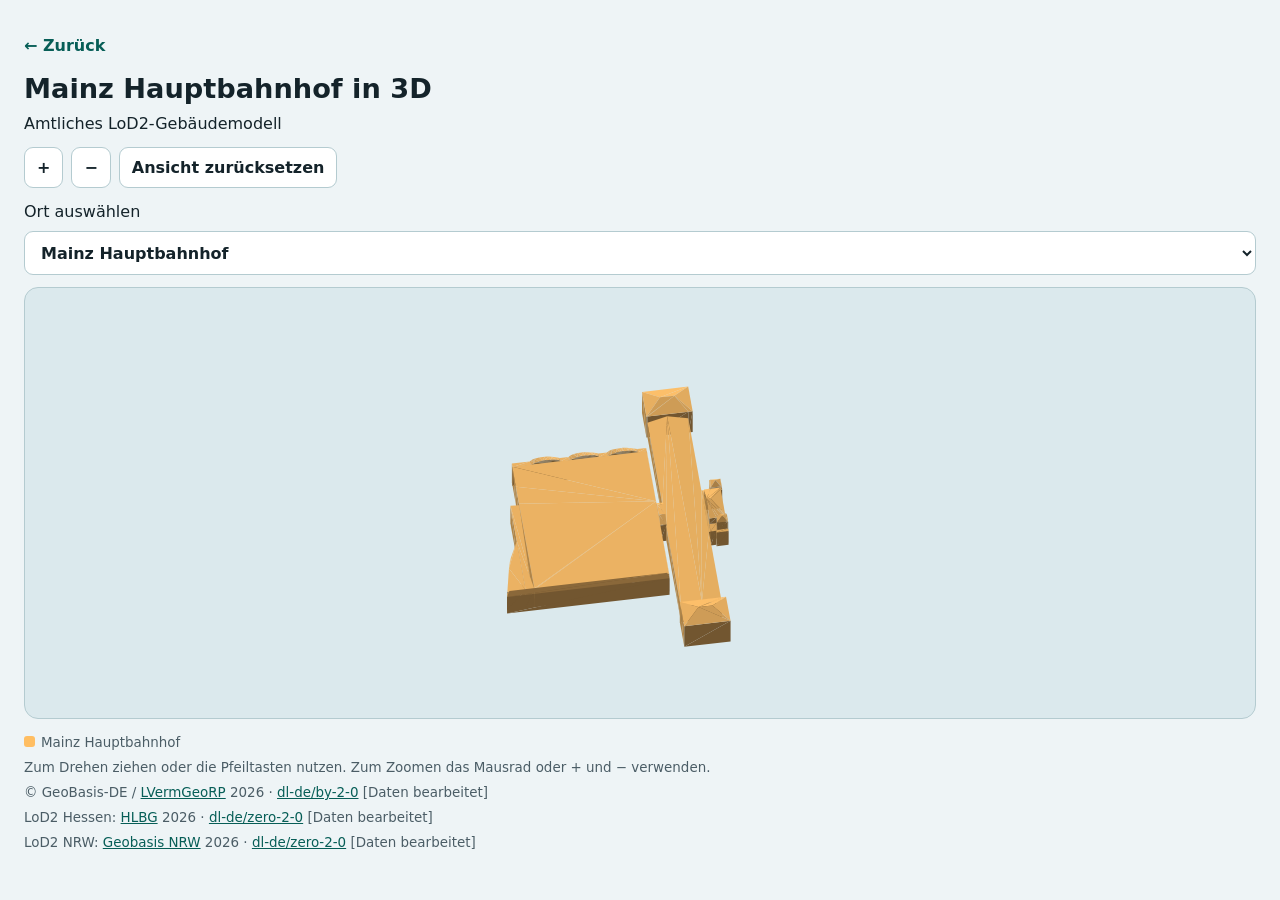
==== commit dd6d73fa: "LoD2-Modelle in Düsseldorf und Köln bei Bedarf laden" ====
--- a/3d.html
+++ b/3d.html
@@ -70,11 +70,12 @@
   <p id="instructions">Zum Drehen ziehen oder die Pfeiltasten nutzen. Zum Zoomen das Mausrad oder + und − verwenden.</p>
   <p>© GeoBasis-DE / <a href="https://www.lvermgeo.rlp.de/">LVermGeoRP</a> 2026 · <a href="https://www.govdata.de/dl-de/by-2-0">dl-de/by-2-0</a> [Daten bearbeitet]</p>
   <p>LoD2 Hessen: <a href="https://hvbg.hessen.de/landesvermessung/geotopographie/3d-daten/3d-gebaeudemodelle">HLBG</a> 2026 · <a href="https://www.govdata.de/dl-de/zero-2-0">dl-de/zero-2-0</a> [Daten bearbeitet]</p>
+  <p>LoD2 NRW: <a href="https://www.opengeodata.nrw.de/produkte/geobasis/3dg/lod2_gml/">Geobasis NRW</a> 2026 · <a href="https://www.govdata.de/dl-de/zero-2-0">dl-de/zero-2-0</a> [Daten bearbeitet]</p>
 </footer>
 </main>
-<script id="models" type="application/json">{"buildings":{"DERPLP150000TP7n":{"origin":[8.22445559,49.98394944,125.351],"vertices":[[71.732,-8.892,0],[35.924,62.673,0],[35.924,62.673,27.384],[71.732,-8.892,27.384],[-70.811,7.828,27.384],[-68.128,2.461,0],[-68.128,2.461,27.384],[-70.811,7.828,0],[35.352,60.955,27.384],[70.014,-8.319,0],[70.014,-8.319,27.384],[35.352,60.955,0],[26.01,57.719,0],[26.01,57.719,27.384],[-20.787,34.292,27.384],[-71.356,9.013,0],[-71.356,9.013,27.384],[-20.787,34.292,0],[-35.019,-60.817,0],[-69.64,8.441,0],[-69.64,8.441,27.384],[-35.019,-60.817,27.384],[24.391,56.892,27.384],[-14.627,37.404,0],[-14.627,37.404,27.384],[24.391,56.892,0],[-35.591,-62.534,0],[-35.591,-62.534,27.384]],"triangles":[[0,0,1,2],[0,0,2,3],[0,4,5,6],[0,4,7,5],[0,8,9,10],[0,8,11,9],[0,2,12,13],[0,2,1,12],[0,14,15,16],[0,14,17,15],[0,18,19,20],[0,18,20,21],[0,22,23,24],[0,22,25,23],[0,6,26,27],[0,6,5,26],[0,26,0,3],[0,26,3,27],[0,16,7,4],[0,16,15,7],[0,24,17,14],[0,24,23,17],[0,19,11,8],[0,19,8,20],[0,13,25,22],[0,13,12,25],[0,10,18,21],[0,10,9,18],[1,16,20,8],[1,21,20,16],[1,21,16,4],[1,21,4,6],[1,21,6,27],[1,21,27,3],[1,2,13,22],[1,22,24,14],[1,14,16,8],[1,10,21,3],[1,10,3,2],[1,22,14,8],[1,8,10,2],[1,8,2,22]]},"DERPLP150000TP7o":{"origin":[8.22313401,49.98409968,127.712],"vertices":[[-12.779,-7.385,0],[12.081,-7.56,0],[12.081,-7.56,24.082],[-12.779,-7.385,22.263],[-5.654,13.468,22.263],[-6.795,10.129,0],[-6.795,10.129,22.263],[-5.654,13.468,0],[-11.571,-3.848,22.263],[14.236,-1.107,24.078],[14.236,-1.107,0],[-11.571,-3.848,0]],"triangles":[[0,0,1,2],[0,0,2,3],[0,4,5,6],[0,4,7,5],[1,8,3,2],[1,8,2,9],[1,9,4,6],[1,9,6,8],[0,1,10,9],[0,1,9,2],[0,8,0,3],[0,8,11,0],[0,6,11,8],[0,6,5,11],[0,9,7,4],[0,9,10,7]]},"DERPLP150000TP7p":{"origin":[8.2238469,49.9831694,127.557],"vertices":[[7.705,-11.977,0],[7.921,9.962,0],[7.921,9.962,22.428],[7.705,-11.977,22.428],[-0.351,12.73,22.428],[-13.351,-4.96,0],[-13.351,-4.96,22.428],[-0.351,12.73,0]],"triangles":[[0,0,1,2],[0,0,2,3],[0,4,5,6],[0,4,7,5],[0,2,7,4],[0,2,1,7],[0,5,0,3],[0,5,3,6],[1,4,6,3],[1,4,3,2]]},"DERPLP150000TP7q":{"origin":[8.22506622,49.98472297,127.404],"vertices":[[13.567,5.794,22.557],[-7.378,12.59,0],[-7.378,12.59,22.557],[13.567,5.794,0],[-7.66,-12.044,0],[-1.169,-14.165,0],[-1.169,-14.165,24.431],[-7.66,-12.044,24.43]],"triangles":[[0,0,1,2],[0,0,3,1],[0,4,5,6],[0,4,6,7],[1,6,0,2],[1,6,2,7],[0,2,4,7],[0,2,1,4],[0,5,3,0],[0,5,0,6]]},"DERPLP150000TP7s":{"origin":[8.22579343,49.98379707,127.974],"vertices":[[11.96,7.726,21.866],[-9.956,7.897,0],[-9.956,7.897,23.878],[11.96,7.726,0],[-12.72,-0.35,23.878],[4.95,-13.348,21.862],[4.95,-13.348,0],[-12.72,-0.35,0]],"triangles":[[0,0,1,2],[0,0,3,1],[1,0,2,4],[1,0,4,5],[0,6,3,0],[0,6,0,5],[0,7,6,5],[0,7,5,4],[0,2,7,4],[0,2,1,7]]},"DERPLP150000TP7t":{"origin":[8.22291866,49.98414668,130.672],"vertices":[[-5.44,9.595,4.438],[-10.109,-4.412,4.438],[-1.471,0.49,5.998],[10.109,4.415,4.438],[8.65,4.901,0],[8.65,4.901,4.438],[10.109,4.415,0],[5.438,-9.598,0],[5.438,-9.598,4.438],[4.971,-1.657,5.998],[3.874,-9.076,4.438],[3.874,-9.076,0],[-10.109,-4.412,0],[-5.44,9.595,0]],"triangles":[[1,0,1,2],[0,3,4,5],[0,3,6,4],[0,7,6,3],[0,7,3,8],[1,8,3,9],[1,2,1,10],[1,2,10,8],[1,2,8,9],[0,11,7,8],[0,11,8,10],[1,9,3,5],[0,12,11,10],[0,12,10,1],[1,5,0,2],[0,0,12,1],[0,0,13,12],[1,2,9,5],[0,5,13,0],[0,5,4,13]]},"DERPLP150000TP7u":{"origin":[8.22443105,49.98398529,125.377],"vertices":[[-51.54,58.773,19.388],[-52.207,58.439,19.388],[-52.036,58.091,19.388],[-15.411,76.42,19.388],[-15.58,76.757,19.388],[-16.179,76.458,19.388],[-22.997,90.091,19.388],[-22.443,90.367,19.388],[-26.556,98.536,19.388],[-63.012,80.296,19.388],[-62.966,80.199,19.388],[-58.91,72.125,19.388],[-58.356,72.402,19.388],[-22.443,90.367,0],[-26.556,98.536,0],[-52.207,58.439,0],[-51.54,58.773,0],[-16.179,76.458,0],[-15.58,76.757,0],[-22.997,90.091,0],[-58.91,72.125,0],[-58.356,72.402,0],[-62.966,80.199,0],[-63.012,80.296,0],[-15.411,76.42,0],[-52.036,58.091,0],[37.684,58.685,24.608],[73.492,-12.879,0],[73.492,-12.879,24.608],[37.684,58.685,0],[-42.247,-78.02,0],[-40.334,-78.66,0],[-40.334,-78.66,24.608],[-42.247,-78.02,24.608],[59.12,87.846,24.608],[44.385,67.887,0],[44.385,67.887,24.608],[59.12,87.846,0],[-36.602,-72.56,0],[-36.602,-72.56,24.608],[38.175,94.641,0],[34.587,101.846,0],[34.587,101.846,24.608],[38.175,94.641,24.608],[-80.942,5.165,24.608],[-105.802,5.34,0],[-105.802,5.34,24.608],[-80.942,5.165,0],[116.653,-9.728,0],[66.097,91.329,0],[66.097,91.329,24.608],[116.653,-9.728,24.608],[78.618,-17.9,0],[85.826,-18.788,0],[85.826,-18.788,24.608],[78.618,-17.9,24.608],[-33.831,-66.522,0],[-33.831,-66.522,24.608],[-112.771,1.851,0],[-112.771,1.851,24.608],[-102.275,33.398,24.608],[-98.677,26.193,0],[-98.677,26.193,24.608],[-102.275,33.398,0],[-33.975,-80.787,24.608],[-34.191,-102.727,0],[-34.191,-102.727,24.608],[-33.975,-80.787,0],[-62.225,-99.198,0],[-55.247,-95.71,0],[-55.247,-95.71,24.608],[-62.225,-99.198,24.608],[-66.368,-1.527,0],[-66.368,-1.527,24.608],[-30.684,-109.688,0],[-30.684,-109.688,24.608],[102.66,-34.282,24.608],[84.99,-21.285,0],[84.99,-21.285,24.608],[102.66,-34.282,0],[-78.787,11.618,0],[-74.05,8.874,0],[-74.05,8.874,24.608],[-78.787,11.618,24.608],[-69.596,5.025,0],[-69.596,5.025,24.608],[-79.438,9.667,24.608],[-79.438,9.667,0],[109.67,-13.207,0],[109.67,-13.207,24.608],[39.831,69.375,24.608],[37.894,70.008,0],[37.894,70.008,24.608],[39.831,69.375,0],[87.753,-13.038,0],[87.753,-13.038,24.608],[106.14,-41.254,0],[106.14,-41.254,24.608],[-52.207,58.439,24.608],[-37.389,-79.645,0],[-37.389,-79.645,24.608],[-15.58,76.757,24.608],[-15.411,76.42,24.608],[-52.036,58.091,24.608]],"triangles":[[1,0,1,2],[1,0,2,3],[1,0,3,4],[1,0,4,5],[1,0,5,6],[1,6,7,8],[1,6,8,9],[1,6,9,10],[1,6,10,11],[1,6,11,12],[1,6,12,0],[0,13,14,8],[0,13,8,7],[0,0,15,1],[0,0,16,15],[0,4,17,5],[0,4,18,17],[0,17,19,6],[0,17,6,5],[0,20,21,12],[0,20,12,11],[0,12,16,0],[0,12,21,16],[0,19,13,7],[0,19,7,6],[0,9,22,10],[0,9,23,22],[0,10,20,11],[0,10,22,20],[0,8,23,9],[0,8,14,23],[0,4,3,24],[0,4,24,18],[0,25,1,15],[0,25,2,1],[0,3,2,25],[0,3,25,24],[0,26,27,28],[0,26,29,27],[0,30,31,32],[0,30,32,33],[0,34,35,36],[0,34,37,35],[0,31,38,39],[0,31,39,32],[0,40,41,42],[0,40,42,43],[0,44,45,46],[0,44,47,45],[0,48,49,50],[0,48,50,51],[0,52,53,54],[0,52,54,55],[0,28,56,57],[0,28,27,56],[0,46,58,59],[0,46,45,58],[0,60,61,62],[0,60,63,61],[0,64,65,66],[0,64,67,65],[0,68,69,70],[0,68,70,71],[0,56,72,73],[0,56,73,57],[0,66,74,75],[0,66,65,74],[0,76,77,78],[0,76,79,77],[0,80,81,82],[0,80,82,83],[0,61,80,83],[0,61,83,62],[0,72,84,85],[0,72,85,73],[0,86,47,44],[0,86,87,47],[0,88,48,51],[0,88,51,89],[0,90,91,92],[0,90,93,91],[0,53,94,95],[0,53,95,54],[0,82,87,86],[0,82,81,87],[0,36,93,90],[0,36,35,93],[0,96,79,76],[0,96,76,97],[0,98,63,60],[0,63,1,15],[0,63,98,1],[0,50,37,34],[0,50,49,37],[0,99,67,64],[0,99,64,100],[0,59,68,71],[0,59,58,68],[0,84,29,26],[0,84,26,85],[0,74,96,97],[0,74,97,75],[1,73,85,59],[1,73,59,71],[1,73,71,70],[1,73,70,33],[1,73,33,32],[1,73,32,39],[1,39,100,64],[1,64,66,75],[1,64,75,97],[1,64,97,76],[1,64,76,78],[1,64,78,55],[1,55,54,95],[1,95,89,51],[1,95,51,50],[1,95,50,34],[1,95,34,36],[1,95,36,90],[1,95,90,92],[1,92,43,42],[1,92,42,101],[1,92,101,102],[1,92,102,103],[1,103,98,60],[1,103,60,62],[1,103,62,83],[1,103,83,82],[1,82,86,44],[1,44,46,59],[1,44,59,85],[1,44,85,26],[1,57,73,39],[1,57,39,64],[1,57,64,55],[1,57,55,95],[1,92,103,82],[1,82,44,26],[1,28,57,95],[1,28,95,92],[1,92,82,26],[1,92,26,28],[0,94,88,89],[0,94,89,95],[0,39,99,100],[0,39,38,99],[0,78,52,55],[0,78,77,52],[0,42,4,101],[0,42,18,4],[0,42,41,18],[0,91,40,43],[0,91,43,92],[0,69,30,33],[0,69,33,70],[0,98,103,2],[0,98,2,1],[0,15,1,2],[0,15,2,25],[0,3,101,4],[0,3,102,101],[0,18,3,4],[0,18,24,3],[0,2,102,3],[0,2,103,102],[0,24,2,3],[0,24,25,2]]},"DERPLP150000TH4F":{"origin":[8.22823269,49.98860695,128.2],"vertices":[[1.024,25.6,7.098],[-15.801,20.168,7.098],[-1.024,-25.598,7.098],[15.801,-20.172,7.098],[-1.024,-25.598,0],[-15.801,20.168,0],[15.801,-20.172,0],[1.024,25.6,0]],"triangles":[[1,0,1,2],[1,0,2,3],[0,1,4,2],[0,1,5,4],[0,4,6,3],[0,4,3,2],[0,6,7,0],[0,6,0,3],[0,0,5,1],[0,0,7,5]]},"DERPLP150000jVUM":{"origin":[8.2256597,49.9889736,128.155],"vertices":[[-14.711,-9.871,0],[-7.312,-7.482,0],[-7.312,-7.482,7.887],[-14.711,-9.871,7.888],[-9.794,0.174,8.249],[-17.194,-2.232,8.249],[-17.194,-2.232,0],[-9.794,0.174,0],[16.482,1.94,0],[13.907,9.893,0],[13.907,9.893,9.856],[16.482,1.94,9.856],[13.553,0.967,0],[13.553,0.967,9.856],[13.553,0.967,8.348],[10.989,8.947,9.856],[10.989,8.947,8.348],[10.989,8.947,0],[14.051,-0.581,0],[14.051,-0.581,8.348],[-7.312,-7.482,8.348],[-10.392,2.019,8.348],[-9.794,0.174,8.348],[-10.392,2.019,0]],"triangles":[[0,0,1,2],[0,0,2,3],[1,2,4,5],[1,2,5,3],[0,5,0,3],[0,5,6,0],[0,4,6,5],[0,4,7,6],[0,7,4,2],[0,7,2,1],[0,8,9,10],[0,8,10,11],[0,12,8,11],[0,11,13,14],[0,11,14,12],[1,11,10,15],[1,11,15,13],[0,10,16,15],[0,10,17,16],[0,10,9,17],[0,14,15,16],[0,14,13,15],[0,17,14,16],[0,17,12,14],[0,1,18,19],[0,19,20,2],[0,19,2,1],[0,18,12,14],[0,18,14,19],[0,21,4,22],[0,21,7,4],[0,21,23,7],[1,20,19,14],[1,20,14,16],[1,20,16,21],[1,20,21,22],[0,16,23,21],[0,16,17,23],[0,16,14,12],[0,16,12,17],[0,2,22,4],[0,2,20,22],[0,7,2,4],[0,7,1,2]]},"DERPLP150000jVUP":{"origin":[8.22603947,49.98941322,128.019],"vertices":[[12.542,-20.008,0],[10.183,-12.671,0],[10.183,-12.671,16.971],[12.542,-20.008,16.971],[-12.333,-19.621,16.971],[-9.846,-27.236,0],[-9.846,-27.236,16.971],[-12.333,-19.621,0],[9.996,-12.099,16.971],[8.288,-12.652,16.971],[7.04,-8.791,16.971],[-0.497,-11.229,16.971],[0.753,-15.089,16.971],[-12.421,-19.35,16.971],[9.996,-12.099,13.71],[9.996,-12.099,0],[-12.421,-19.35,13.71],[-12.421,-19.35,0],[8.288,-12.652,13.71],[8.288,-12.652,0],[0.753,-15.089,13.71],[-0.497,-11.229,13.71],[-0.497,-11.229,0],[0.753,-15.089,0],[7.04,-8.791,13.71],[7.04,-8.791,0],[4.011,18.342,7.541],[0.51,17.193,0],[0.51,17.193,7.541],[4.011,18.342,0],[2.827,10.044,7.541],[2.974,9.592,7.541],[6.479,10.728,7.541],[2.974,9.592,0],[6.479,10.728,0],[2.822,10.042,0],[29.496,15.46,0],[29.667,15.533,0],[29.667,15.533,7.561],[29.496,15.46,7.561],[4.013,18.343,7.561],[6.479,10.728,7.561],[7.274,8.276,7.561],[7.455,8.335,7.561],[26.407,25.582,7.561],[7.274,8.276,0],[7.455,8.335,0],[26.407,25.582,0],[-19.519,2.625,13.71],[-18.234,-1.336,0],[-18.234,-1.336,13.71],[-19.519,2.625,0],[2.974,9.592,13.71],[8.889,-8.701,13.71],[8.889,-8.701,0],[-19.573,2.793,13.71],[-19.573,2.793,0],[2.822,10.042,13.71],[-9.89,5.927,13.71],[-11.295,-15.182,13.71],[-17.346,3.514,13.71],[-3.839,-12.768,13.71],[-17.346,3.514,0],[-9.89,5.927,0],[-11.295,-15.182,0],[-3.839,-12.768,0],[-21.881,9.942,16.971],[-19.573,2.793,16.971],[-21.881,9.942,0],[0.51,17.193,16.971],[2.822,10.042,16.971],[-17.346,3.514,16.971],[-11.295,-15.182,16.971],[-3.839,-12.768,16.971],[-9.89,5.927,16.971]],"triangles":[[0,0,1,2],[0,0,2,3],[0,4,5,6],[0,4,7,5],[1,4,6,3],[1,4,3,2],[1,4,2,8],[1,4,8,9],[1,9,10,11],[1,9,11,12],[1,9,12,13],[1,9,13,4],[0,5,0,3],[0,5,3,6],[0,14,8,2],[0,14,2,1],[0,14,1,15],[0,13,7,4],[0,7,16,17],[0,7,13,16],[0,18,8,14],[0,18,9,8],[0,15,18,14],[0,15,19,18],[0,20,11,21],[0,20,12,11],[0,22,20,21],[0,22,23,20],[0,16,12,20],[0,16,13,12],[0,23,16,20],[0,23,17,16],[0,21,10,24],[0,21,11,10],[0,25,21,24],[0,25,22,21],[0,10,9,18],[0,10,18,24],[0,25,24,18],[0,25,18,19],[0,26,27,28],[0,26,29,27],[1,26,28,30],[1,26,30,31],[1,26,31,32],[0,33,34,32],[0,33,32,31],[0,26,32,34],[0,26,34,29],[0,35,28,27],[0,35,30,28],[0,33,30,35],[0,33,31,30],[0,36,37,38],[0,36,38,39],[1,40,41,42],[1,40,42,43],[1,40,43,39],[1,40,39,38],[1,40,38,44],[0,45,46,43],[0,45,43,42],[0,46,36,39],[0,46,39,43],[0,41,45,42],[0,45,32,34],[0,45,41,32],[0,44,26,40],[0,44,29,26],[0,44,47,29],[0,37,47,44],[0,37,44,38],[0,32,40,26],[0,32,41,40],[0,29,32,26],[0,29,34,32],[0,48,49,50],[0,48,51,49],[0,50,17,16],[0,50,49,17],[0,31,52,53],[0,31,53,54],[0,31,54,33],[0,55,51,48],[0,55,56,51],[0,15,54,53],[0,15,53,14],[1,24,18,14],[1,24,14,53],[1,24,53,52],[1,24,52,57],[1,24,57,58],[1,59,60,55],[1,59,55,48],[1,59,48,50],[1,59,50,16],[1,59,16,20],[1,21,24,58],[1,21,58,61],[1,61,59,20],[1,61,20,21],[0,56,60,62],[0,56,55,60],[0,20,16,17],[0,20,17,23],[0,63,30,35],[0,63,57,30],[0,63,58,57],[0,19,24,25],[0,19,18,24],[0,57,52,31],[0,57,31,30],[0,35,30,31],[0,35,31,33],[0,21,20,23],[0,21,23,22],[0,64,61,65],[0,64,59,61],[0,14,18,19],[0,14,19,15],[0,65,58,63],[0,65,61,58],[0,60,59,64],[0,60,64,62],[0,24,21,22],[0,24,22,25],[0,66,55,67],[0,66,56,55],[0,66,68,56],[0,69,68,66],[0,68,28,27],[0,68,69,28],[1,70,69,66],[1,70,66,67],[1,70,67,71],[1,71,72,73],[1,71,73,74],[1,71,74,70],[0,70,74,58],[0,70,58,57],[0,30,57,58],[0,30,58,63],[0,30,63,35],[0,74,73,61],[0,74,61,58],[0,63,58,61],[0,63,61,65],[0,59,71,60],[0,59,72,71],[0,62,59,60],[0,62,64,59],[0,71,67,55],[0,71,55,60],[0,62,60,55],[0,62,55,56],[0,73,72,59],[0,73,59,61],[0,65,61,59],[0,65,59,64],[0,70,57,30],[0,70,30,28],[0,70,28,69],[0,27,28,30],[0,27,30,35]]},"DERPLP150000jVUS":{"origin":[8.2264458,49.98915273,128.02],"vertices":[[-10.398,-10.137,7.289],[15.511,-1.748,7.289],[14.912,0.093,7.289],[12.445,7.698,7.289],[9.45,16.949,7.289],[1.853,14.494,7.289],[4.845,5.251,7.289],[5.442,3.405,7.289],[-4.303,0.243,7.289],[-13.07,-2.602,7.289],[-20.442,-4.994,7.289],[-17.976,-12.593,7.289],[-13.588,-11.17,7.289],[1.853,14.494,0],[9.45,16.949,0],[-17.976,-12.593,0],[-13.588,-11.17,0],[-10.398,-10.137,0],[15.511,-1.748,0],[-20.442,-4.994,0],[-13.07,-2.602,0],[14.912,0.093,0],[12.445,7.698,0],[-4.303,0.243,0],[5.442,3.405,0],[4.845,5.251,0]],"triangles":[[1,0,1,2],[1,0,2,3],[1,3,4,5],[1,3,5,6],[1,3,6,7],[1,7,8,9],[1,7,9,10],[1,7,10,11],[1,7,11,12],[1,7,12,0],[1,7,0,3],[0,4,13,5],[0,4,14,13],[0,15,16,12],[0,15,12,11],[0,17,18,1],[0,17,1,0],[0,9,19,10],[0,9,20,19],[0,21,22,3],[0,21,3,2],[0,22,14,4],[0,22,4,3],[0,7,23,8],[0,7,24,23],[0,6,24,7],[0,6,25,24],[0,5,25,6],[0,5,13,25],[0,16,17,0],[0,16,0,12],[0,18,21,2],[0,18,2,1],[0,8,20,9],[0,8,23,20],[0,10,15,11],[0,10,19,15]]},"DERPLP150000jVUU":{"origin":[8.22638837,49.98916464,128.183],"vertices":[[8.964,3.927,4.562],[-9.552,-2.074,0],[-9.552,-2.074,4.562],[8.964,3.927,0],[9.561,2.08,0],[9.561,2.08,5.798],[-8.952,-3.927,0],[-8.952,-3.927,5.802],[-0.184,-1.082,0],[-0.184,-1.082,5.8]],"triangles":[[0,0,1,2],[0,0,3,1],[0,4,3,0],[0,4,0,5],[0,2,6,7],[0,2,1,6],[0,8,4,5],[0,8,5,9],[0,6,8,9],[0,6,9,7],[1,2,7,9],[1,2,9,5],[1,2,5,0]]},"DERPLP150000jVUZ":{"origin":[8.22683108,49.98957841,128.022],"vertices":[[2.686,10.504,7.763],[2.976,9.608,7.763],[6.494,10.75,7.763],[4.032,18.336,7.763],[0.517,17.21,7.763],[0.517,17.21,0],[4.032,18.336,7.628],[4.032,18.336,0],[6.494,10.75,7.628],[2.976,9.608,0],[6.494,10.75,0],[2.686,10.504,0],[-19.516,2.621,13.363],[-18.229,-1.355,0],[-18.229,-1.355,13.363],[-19.516,2.621,0],[-12.399,-19.373,0],[-12.399,-19.373,13.363],[2.976,9.608,13.363],[8.895,-8.699,13.363],[8.895,-8.699,0],[-11.616,-14.779,13.363],[-17.668,3.915,13.363],[-19.72,3.252,13.363],[0.917,-15.066,13.363],[-0.332,-11.206,13.363],[7.205,-8.768,13.363],[8.454,-12.629,13.363],[10.006,-12.127,13.363],[2.686,10.504,13.363],[-10.213,6.329,13.363],[-4.161,-12.366,13.363],[-19.72,3.252,0],[10.006,-12.127,0],[-10.213,6.329,0],[8.454,-12.629,0],[-4.161,-12.366,0],[0.917,-15.066,0],[7.205,-8.768,0],[-11.616,-14.779,0],[-0.332,-11.206,0],[-17.668,3.915,0],[7.295,8.284,7.628],[7.479,8.344,7.628],[29.484,15.462,7.628],[29.661,15.553,7.628],[26.425,25.585,7.628],[26.425,25.585,0],[29.484,15.462,0],[29.661,15.553,0],[7.479,8.344,0],[7.295,8.284,0],[-12.307,-19.657,16.948],[-9.85,-27.244,16.948],[12.551,-19.999,16.948],[10.184,-12.675,16.948],[10.006,-12.127,16.948],[8.454,-12.629,16.948],[7.205,-8.768,16.948],[-0.332,-11.206,16.948],[0.917,-15.066,16.948],[-12.399,-19.373,16.948],[12.551,-19.999,0],[10.184,-12.675,0],[-9.85,-27.244,0],[-12.307,-19.657,0],[-21.878,9.944,16.948],[-19.72,3.252,16.948],[-21.878,9.944,0],[0.505,17.206,16.948],[0.505,17.206,0],[2.686,10.504,16.948],[0.517,17.21,16.948],[-17.668,3.915,16.948],[-11.616,-14.779,16.948],[-4.161,-12.366,16.948],[-10.213,6.329,16.948]],"triangles":[[1,0,1,2],[1,0,2,3],[1,0,3,4],[0,3,5,4],[0,5,6,7],[0,5,3,6],[0,8,2,1],[0,8,1,9],[0,8,9,10],[0,9,0,11],[0,9,1,0],[0,11,4,5],[0,11,0,4],[0,3,2,8],[0,3,8,6],[0,7,6,8],[0,7,8,10],[0,12,13,14],[0,12,15,13],[0,14,16,17],[0,14,13,16],[0,1,18,19],[0,1,19,20],[0,1,20,9],[1,21,22,23],[1,21,23,12],[1,21,12,14],[1,21,14,17],[1,21,17,24],[1,21,24,25],[1,21,25,26],[1,26,27,28],[1,26,28,19],[1,26,19,18],[1,26,18,29],[1,26,29,30],[1,26,30,31],[1,26,31,21],[0,23,15,12],[0,23,32,15],[0,33,20,19],[0,33,19,28],[0,29,18,1],[0,29,1,0],[0,0,1,9],[0,0,9,11],[0,34,0,11],[0,34,29,0],[0,34,30,29],[0,28,27,35],[0,28,35,33],[0,36,30,34],[0,36,31,30],[0,24,17,16],[0,24,16,37],[0,35,26,38],[0,35,27,26],[0,39,31,36],[0,39,21,31],[0,26,25,40],[0,26,40,38],[0,22,21,39],[0,22,39,41],[0,25,24,37],[0,25,37,40],[0,32,22,41],[0,32,23,22],[1,6,8,42],[1,6,42,43],[1,6,43,44],[1,6,44,45],[1,6,45,46],[0,46,7,6],[0,46,47,7],[0,48,49,45],[0,48,45,44],[0,50,48,44],[0,50,44,43],[0,49,47,46],[0,49,46,45],[0,8,51,42],[0,8,10,51],[0,51,50,43],[0,51,43,42],[0,10,6,7],[0,10,8,6],[1,52,53,54],[1,52,54,55],[1,52,55,56],[1,52,56,57],[1,57,58,59],[1,57,59,60],[1,57,60,61],[1,57,61,52],[0,62,63,55],[0,62,55,54],[0,28,56,55],[0,28,55,63],[0,28,63,33],[0,52,64,53],[0,52,65,64],[0,61,65,52],[0,65,17,16],[0,65,61,17],[0,64,62,54],[0,64,54,53],[0,24,59,25],[0,24,60,59],[0,40,24,25],[0,40,37,24],[0,27,56,28],[0,27,57,56],[0,33,27,28],[0,33,35,27],[0,58,57,27],[0,58,27,26],[0,38,26,27],[0,38,27,35],[0,25,58,26],[0,25,59,58],[0,38,25,26],[0,38,40,25],[0,17,60,24],[0,17,61,60],[0,37,17,24],[0,37,16,17],[0,66,23,67],[0,66,32,23],[0,66,68,32],[0,69,68,66],[0,69,70,68],[1,71,72,69],[1,71,69,66],[1,66,67,73],[1,73,74,75],[1,73,75,76],[1,76,71,66],[1,76,66,73],[0,72,70,69],[0,70,4,5],[0,70,72,4],[0,76,75,31],[0,76,31,30],[0,34,30,31],[0,34,31,36],[0,29,0,4],[0,29,4,72],[0,29,72,71],[0,0,11,5],[0,0,5,4],[0,75,74,21],[0,75,21,31],[0,36,31,21],[0,36,21,39],[0,73,67,23],[0,73,23,22],[0,41,22,23],[0,41,23,32],[0,21,73,22],[0,21,74,73],[0,41,21,22],[0,41,39,21],[0,71,76,30],[0,71,30,29],[0,0,29,30],[0,0,30,34],[0,0,34,11]]},"DERPLP150000jVV2":{"origin":[8.2272374,49.98931787,128.012],"vertices":[[-10.423,-10.137,0],[15.512,-1.751,0],[15.512,-1.751,7.333],[-10.423,-10.137,7.333],[9.458,16.949,7.333],[1.869,14.505,0],[1.869,14.505,7.333],[9.458,16.949,0],[14.905,0.104,0],[14.905,0.104,7.333],[12.45,7.688,7.333],[4.845,5.239,7.333],[5.439,3.391,7.333],[-2.112,0.943,7.333],[-13.05,-2.602,7.333],[-20.457,-5.004,7.333],[-17.999,-12.588,7.333],[12.45,7.688,0],[-17.999,-12.588,0],[-13.05,-2.602,0],[-2.112,0.943,0],[5.439,3.391,0],[-20.457,-5.004,0],[4.845,5.239,0]],"triangles":[[0,0,1,2],[0,0,2,3],[0,4,5,6],[0,4,7,5],[0,1,8,9],[0,1,9,2],[1,3,2,9],[1,3,9,10],[1,10,4,6],[1,10,6,11],[1,10,11,12],[1,13,14,15],[1,13,15,16],[1,13,16,3],[1,3,10,12],[1,3,12,13],[0,8,17,10],[0,8,10,9],[0,18,0,3],[0,18,3,16],[0,13,19,14],[0,13,20,19],[0,17,7,4],[0,17,4,10],[0,12,20,13],[0,12,21,20],[0,14,22,15],[0,14,19,22],[0,15,18,16],[0,15,22,18],[0,6,23,11],[0,6,5,23],[0,11,21,12],[0,11,23,21]]},"DERPLP150000jVV7":{"origin":[8.22718024,49.98932972,128.163],"vertices":[[9.538,2.073,0],[8.944,3.921,0],[8.944,3.921,3.511],[9.538,2.073,3.511],[1.987,-0.375,3.511],[-9.548,-2.08,3.511],[-8.951,-3.92,3.511],[-9.548,-2.08,0],[1.987,-0.375,0],[-8.951,-3.92,0]],"triangles":[[0,0,1,2],[0,0,2,3],[1,4,3,2],[1,4,2,5],[1,4,5,6],[0,2,7,5],[0,2,1,7],[0,8,0,3],[0,8,3,4],[0,5,9,6],[0,5,7,9],[0,9,8,4],[0,9,4,6]]},"DERPLP150000jVV9":{"origin":[8.22755783,49.98969835,128.117],"vertices":[[7.289,15.692,0],[5.186,22.228,0],[5.186,22.228,16.893],[7.289,15.692,16.893],[7.289,15.692,13.642],[-17.217,14.968,16.893],[-15.107,8.443,13.642],[-15.107,8.443,16.893],[-15.107,8.443,0],[-17.217,14.968,0],[-12.767,9.2,16.893],[-6.715,-9.495,16.893],[0.74,-7.082,16.893],[-5.312,11.613,16.893],[0.74,-7.082,13.642],[-5.312,11.613,13.642],[-5.312,11.613,0],[0.74,-7.082,0],[-12.767,9.2,13.642],[-12.767,9.2,0],[-6.715,-9.495,13.642],[-6.715,-9.495,0],[-13.57,3.67,13.642],[-7.763,-14.231,0],[-7.763,-14.231,13.642],[-13.57,3.67,0],[-14.89,7.769,13.642],[5.531,-9.931,13.642],[4.283,-6.071,13.642],[11.82,-3.634,13.642],[13.068,-7.493,13.642],[14.65,-6.982,13.642],[13.56,-3.658,13.642],[7.628,14.639,13.642],[-14.89,7.769,0],[13.56,-3.658,0],[7.628,14.639,0],[14.65,-6.982,0],[4.283,-6.071,0],[11.82,-3.634,0],[5.531,-9.931,0],[13.068,-7.493,0],[-5.188,-22.224,0],[17.217,-14.966,0],[17.217,-14.966,16.893],[-5.188,-22.224,16.893],[-7.637,-14.621,16.893],[14.894,-7.729,16.893],[14.65,-6.982,16.893],[13.068,-7.493,16.893],[11.82,-3.634,16.893],[4.283,-6.071,16.893],[5.531,-9.931,16.893],[-7.763,-14.231,16.893],[14.894,-7.729,0],[-7.637,-14.621,0]],"triangles":[[0,0,1,2],[0,2,3,4],[0,2,4,0],[0,5,6,7],[0,5,8,6],[0,5,9,8],[0,2,9,5],[0,2,1,9],[1,3,2,5],[1,3,5,7],[1,3,7,10],[1,10,11,12],[1,10,12,13],[1,10,13,3],[0,13,12,14],[0,13,14,15],[0,16,15,14],[0,16,14,17],[0,10,7,6],[0,10,6,18],[0,19,18,6],[0,19,6,8],[0,3,13,15],[0,3,15,4],[0,0,4,15],[0,0,15,16],[0,20,10,18],[0,20,11,10],[0,19,20,18],[0,19,21,20],[0,12,11,20],[0,12,20,14],[0,17,14,20],[0,17,20,21],[0,22,23,24],[0,22,25,23],[1,20,18,6],[1,20,6,26],[1,20,26,22],[1,20,22,24],[1,20,24,27],[1,20,27,28],[1,20,28,29],[1,29,30,31],[1,29,31,32],[1,29,32,33],[1,29,33,4],[1,29,4,15],[1,29,15,14],[1,29,14,20],[0,6,34,26],[0,6,8,34],[0,35,36,33],[0,35,33,32],[0,37,35,32],[0,37,32,31],[0,36,0,4],[0,36,4,33],[0,26,25,22],[0,26,34,25],[0,21,14,17],[0,21,20,14],[0,29,28,38],[0,29,38,39],[0,28,27,40],[0,28,40,38],[0,17,15,16],[0,17,14,15],[0,8,18,19],[0,8,6,18],[0,16,4,0],[0,16,15,4],[0,41,29,39],[0,41,30,29],[0,18,20,21],[0,18,21,19],[0,31,30,41],[0,31,41,37],[0,27,24,23],[0,27,23,40],[0,42,43,44],[0,42,44,45],[1,46,45,44],[1,46,44,47],[1,46,47,48],[1,46,48,49],[1,49,50,51],[1,49,51,52],[1,49,52,53],[1,49,53,46],[0,43,54,47],[0,43,47,44],[0,53,55,46],[0,55,24,23],[0,55,53,24],[0,46,42,45],[0,46,55,42],[0,31,48,47],[0,31,47,54],[0,31,54,37],[0,30,48,31],[0,30,49,48],[0,37,30,31],[0,37,41,30],[0,24,52,27],[0,24,53,52],[0,40,24,27],[0,40,23,24],[0,50,49,30],[0,50,30,29],[0,39,29,30],[0,39,30,41],[0,27,51,28],[0,27,52,51],[0,38,27,28],[0,38,40,27],[0,28,50,29],[0,28,51,50],[0,39,28,29],[0,39,38,28]]},"DERPLP150000jVVB":{"origin":[8.22468686,49.98906053,127.87],"vertices":[[1.922,-3.447,0],[-0.463,3.908,0],[-0.463,3.908,6.964],[1.922,-3.447,6.963],[-1.921,3.435,6.616],[0.464,-3.904,6.616],[0.464,-3.904,0],[-1.921,3.435,0]],"triangles":[[0,0,1,2],[0,0,2,3],[1,2,4,5],[1,2,5,3],[0,6,0,3],[0,6,3,5],[0,2,7,4],[0,2,1,7],[0,4,6,5],[0,4,7,6]]},"DERPLP150000jVVC":{"origin":[8.22514866,49.98903243,127.917],"vertices":[[-9.223,-5.524,4.433],[-4.409,-20.38,0],[-4.409,-20.38,4.433],[-9.223,-5.524,0],[-1.148,-2.89,4.433],[-1.148,-2.89,4.342],[-1.148,-2.89,0],[3.662,-17.754,4.342],[3.662,-17.754,4.433],[3.662,-17.754,0],[-1.665,26.167,4.342],[-9.703,23.547,0],[-9.703,23.547,4.342],[-1.665,26.167,0],[11.714,-15.132,0],[11.714,-15.132,4.342]],"triangles":[[0,0,1,2],[0,0,3,1],[0,4,3,0],[0,3,5,6],[0,3,4,5],[0,7,8,2],[0,7,2,1],[0,7,1,9],[1,2,8,4],[1,2,4,0],[0,4,8,7],[0,4,7,5],[0,6,5,7],[0,6,7,9],[0,10,11,12],[0,10,13,11],[0,9,14,15],[0,9,15,7],[1,10,12,5],[1,10,5,7],[1,10,7,15],[0,12,6,5],[0,12,11,6],[0,14,13,10],[0,14,10,15],[0,9,5,6],[0,9,7,5]]},"DERPLP150000jVVd":{"origin":[8.22540803,49.98929056,128.152],"vertices":[[14.927,20.871,16.706],[-0.078,16.019,0],[-0.078,16.019,16.706],[14.927,20.871,0],[-3.589,14.882,16.706],[-14.879,11.224,0],[-14.879,11.224,16.706],[-3.589,14.882,0],[4.804,-11.007,0],[-1.128,7.291,0],[-1.128,7.291,16.706],[4.804,-11.007,16.706],[-2.835,-25.983,0],[8.44,-22.331,0],[8.44,-22.331,16.706],[-2.835,-25.983,16.706],[-12.53,3.982,16.706],[-11.196,-0.153,0],[-11.196,-0.153,16.706],[-12.53,3.982,0],[6.11,-15.051,0],[6.11,-15.051,16.706],[18.175,10.82,0],[18.175,10.82,16.706],[-6.509,-14.673,16.706],[-6.509,-14.673,0],[2.374,8.452,0],[2.374,8.452,16.706],[3.176,5.978,0],[3.361,6.037,0],[3.361,6.037,16.706],[3.176,5.978,16.706],[17.996,10.738,0],[17.996,10.738,16.706]],"triangles":[[0,0,1,2],[0,0,3,1],[0,4,5,6],[0,4,7,5],[0,8,9,10],[0,8,10,11],[0,12,13,14],[0,12,14,15],[0,16,17,18],[0,16,19,17],[0,20,8,11],[0,20,11,21],[0,22,3,0],[0,22,0,23],[0,13,20,21],[0,13,21,14],[0,24,12,15],[0,24,25,12],[0,9,26,27],[0,9,27,10],[0,6,19,16],[0,6,5,19],[0,18,25,24],[0,18,17,25],[0,28,29,30],[0,28,30,31],[0,29,32,33],[0,29,33,30],[0,32,22,23],[0,32,23,33],[1,27,31,30],[1,27,30,33],[1,27,33,23],[1,27,23,0],[1,27,0,2],[1,27,2,4],[1,27,4,6],[1,27,6,16],[1,16,18,24],[1,16,24,15],[1,16,15,14],[1,16,14,21],[1,16,21,11],[1,16,11,10],[1,16,10,27],[0,2,7,4],[0,2,1,7],[0,27,28,31],[0,27,26,28]]},"DERPLP150000jVVf":{"origin":[8.22701971,49.98843703,124.956],"vertices":[[-21.882,-2.785,17.844],[-38.617,49.035,17.844],[-50.913,45.091,17.844],[-34.175,-6.742,17.844],[-21.882,-2.785,0],[-38.617,49.035,0],[-21.882,-2.785,17.426],[-34.175,-6.742,17.426],[-34.175,-6.742,0],[-50.913,45.091,0],[-33.271,-9.542,0],[-33.271,-9.542,17.426],[19.329,10.482,17.426],[19.329,10.482,0],[17.04,-3.836,11.834],[17.04,-3.836,17.426],[-11.593,-13.071,17.426],[-11.593,-13.071,11.834],[-11.593,-13.071,0],[17.04,-3.836,0],[-31.344,-15.47,17.426],[-30.183,-19.066,17.426],[35.63,2.16,17.426],[31.658,14.451,17.426],[-30.183,-19.066,11.834],[-30.183,-19.066,0],[-31.344,-15.47,0],[35.63,2.16,0],[31.658,14.451,0],[35.63,2.16,11.834],[0.13,-48.829,0],[-5.612,-31.06,0],[-5.612,-31.06,11.834],[0.13,-48.829,11.834],[-18.483,-55.296,11.834],[0.268,-49.241,11.834],[-11.053,-14.113,11.834],[-11.233,-14.171,11.834],[-11.053,-14.113,0],[-11.233,-14.171,0],[-18.483,-55.296,0],[0.268,-49.241,0],[28.416,-39.657,11.834],[28.561,-40.113,0],[28.561,-40.113,11.834],[28.416,-39.657,0],[47.333,-34.055,0],[47.333,-34.055,11.834],[17.212,-4.986,11.834],[22.615,-21.809,0],[22.615,-21.809,11.834],[17.212,-4.986,0],[17.392,-4.927,0],[17.392,-4.927,11.834],[14.888,66.344,17.944],[2.616,62.335,0],[2.616,62.335,17.944],[14.888,66.344,0],[19.329,10.482,17.944],[31.658,14.451,17.944]],"triangles":[[1,0,1,2],[1,0,2,3],[0,4,5,1],[0,1,0,6],[0,1,6,4],[0,2,7,3],[0,2,8,7],[0,2,9,8],[0,1,9,2],[0,1,5,9],[0,0,3,7],[0,0,7,6],[0,4,6,7],[0,4,7,8],[0,7,10,11],[0,7,8,10],[0,12,4,6],[0,12,13,4],[0,14,15,16],[0,14,16,17],[0,14,17,18],[0,14,18,19],[1,12,6,7],[1,12,7,11],[1,12,11,20],[1,12,20,21],[1,12,21,16],[1,12,16,15],[1,12,15,22],[1,12,22,23],[0,20,24,21],[0,20,25,24],[0,20,26,25],[0,27,28,23],[0,23,22,29],[0,23,29,27],[0,11,26,20],[0,11,10,26],[0,22,15,14],[0,22,14,29],[0,27,29,14],[0,27,14,19],[0,8,6,4],[0,8,7,6],[0,13,23,28],[0,13,12,23],[0,16,21,24],[0,16,24,17],[0,18,17,24],[0,18,24,25],[0,30,31,32],[0,30,32,33],[1,24,34,35],[1,24,35,33],[1,24,33,32],[1,32,36,37],[1,37,17,24],[1,37,24,32],[0,31,38,36],[0,31,36,32],[0,39,18,17],[0,39,17,37],[0,24,40,34],[0,24,25,40],[0,36,39,37],[0,36,38,39],[0,41,30,33],[0,41,33,35],[0,40,41,35],[0,40,35,34],[0,25,17,18],[0,25,24,17],[0,42,43,44],[0,42,45,43],[0,46,27,29],[0,46,29,47],[0,48,49,50],[0,48,51,49],[0,50,45,42],[0,50,49,45],[0,43,46,47],[0,43,47,44],[0,14,52,53],[0,14,19,52],[1,42,44,47],[1,42,47,29],[1,29,14,53],[1,53,48,50],[1,53,50,42],[1,53,42,29],[0,53,51,48],[0,53,52,51],[0,19,29,27],[0,19,14,29],[0,54,55,56],[0,54,57,55],[0,56,12,58],[0,56,13,12],[0,56,55,13],[0,28,57,54],[0,54,59,23],[0,54,23,28],[1,56,58,59],[1,56,59,54],[0,59,58,12],[0,59,12,23],[0,28,23,12],[0,28,12,13]]},"DERPLP150000jVVg":{"origin":[8.22679538,49.98888444,128.707],"vertices":[[18.965,-3.681,5.401],[13.264,14.062,5.401],[-18.971,3.685,5.401],[-13.251,-14.066,5.401],[-18.971,3.685,0],[13.264,14.062,0],[18.965,-3.681,0],[-13.251,-14.066,0]],"triangles":[[1,0,1,2],[1,0,2,3],[0,1,4,2],[0,1,5,4],[0,6,5,1],[0,6,1,0],[0,2,7,3],[0,2,4,7],[0,7,6,0],[0,7,0,3]]},"DERPLP150000jVVh":{"origin":[8.2269917,49.98808004,124.954],"vertices":[[-3.604,8.648,7.093],[2.138,-9.121,7.093],[3.604,-8.648,7.093],[-2.138,9.121,7.093],[2.138,-9.121,0],[-3.604,8.648,0],[3.604,-8.648,0],[-2.138,9.121,0]],"triangles":[[1,0,1,2],[1,0,2,3],[0,0,4,1],[0,0,5,4],[0,6,7,3],[0,6,3,2],[0,4,6,2],[0,4,2,1],[0,3,5,0],[0,3,7,5]]},"DERPLP150000jVVi":{"origin":[8.22717885,49.9881187,124.922],"vertices":[[-9.687,-13.358,0],[15.693,-5.169,0],[15.693,-5.169,7.88],[-9.687,-13.358,7.88],[-9.818,-12.949,7.88],[-9.818,-12.949,0],[-15.677,5.182,7.88],[-15.56,4.82,0],[-15.56,4.82,7.88],[-15.677,5.182,0],[15.547,-4.728,0],[9.747,13.126,0],[9.747,13.126,7.88],[15.547,-4.728,7.88],[9.673,13.354,7.88],[9.673,13.354,0]],"triangles":[[0,0,1,2],[0,0,2,3],[0,4,0,3],[0,4,5,0],[0,6,7,8],[0,6,9,7],[0,10,11,12],[0,10,12,13],[0,1,10,13],[0,1,13,2],[1,3,2,13],[1,3,13,12],[1,3,12,14],[1,14,6,8],[1,14,8,4],[1,14,4,3],[0,8,5,4],[0,8,7,5],[0,14,9,6],[0,14,15,9],[0,11,15,14],[0,11,14,12]]},"DERPLP150000jVVk":{"origin":[8.22736536,49.98815857,125.203],"vertices":[[-2.174,9.165,6.844],[-3.628,8.692,0],[-3.628,8.692,6.844],[-2.174,9.165,0],[2.171,-9.162,0],[3.627,-8.684,0],[3.627,-8.684,6.844],[2.171,-9.162,6.844]],"triangles":[[0,0,1,2],[0,0,3,1],[0,4,5,6],[0,4,6,7],[0,5,3,0],[0,5,0,6],[0,2,4,7],[0,2,1,4],[1,2,7,6],[1,2,6,0]]},"DERPLP150000jVVl":{"origin":[8.22681205,49.98743327,125.421],"vertices":[[-73.783,-41.485,5.618],[84.131,9.521,5.618],[78.968,25.502,5.618],[-78.954,-25.498,5.618],[78.968,25.502,3.804],[84.131,9.521,0],[78.968,25.502,0],[-73.783,-41.485,0],[-78.954,-25.498,3.804],[-78.954,-25.498,0],[-84.125,-9.51,3.804],[-84.125,-9.51,0],[73.804,41.482,3.804],[73.804,41.482,0]],"triangles":[[1,0,1,2],[1,0,2,3],[0,4,2,1],[0,4,1,5],[0,4,5,6],[0,7,5,1],[0,7,1,0],[0,3,7,0],[0,7,8,9],[0,7,3,8],[0,8,2,4],[0,8,3,2],[0,6,8,4],[0,6,9,8],[0,10,9,8],[0,10,11,9],[1,12,10,8],[1,12,8,4],[0,6,13,12],[0,6,12,4],[0,12,11,10],[0,12,13,11],[0,4,8,9],[0,4,9,6]]},"DERPLP150000jVVz":{"origin":[8.22488864,49.98908676,127.87],"vertices":[[17.499,-8.933,0],[8.943,17.504,0],[8.943,17.504,25.743],[17.499,-8.933,25.743],[-8.942,-17.495,0],[9.424,-11.567,0],[9.424,-11.567,25.743],[-8.942,-17.495,25.743],[-12.548,-6.364,25.743],[-17.509,8.935,25.743],[-14.934,0.991,25.743],[-14.934,0.991,0],[-17.509,8.935,0],[-12.548,-6.364,0]],"triangles":[[0,0,1,2],[0,0,2,3],[0,4,5,6],[0,4,6,7],[1,8,7,6],[1,8,6,3],[1,8,3,2],[1,8,2,9],[1,8,9,10],[0,9,11,10],[0,9,12,11],[0,10,13,8],[0,10,11,13],[0,2,12,9],[0,2,1,12],[0,5,0,3],[0,5,3,6],[0,8,4,7],[0,8,13,4]]},"DERPLP150000jW1S":{"origin":[8.22555942,49.98936044,128.432],"vertices":[[-7.103,-2.959,5.588],[7.498,1.741,5.588],[7.319,2.353,6.958],[-6.687,-2.151,6.968],[-7.496,-1.735,5.588],[7.139,2.965,5.588],[-7.496,-1.735,0],[7.139,2.965,0],[-7.103,-2.959,0],[7.498,1.741,0]],"triangles":[[1,0,1,2],[1,0,2,3],[1,4,0,3],[0,5,6,4],[0,5,7,6],[0,4,8,0],[0,4,6,8],[0,1,5,2],[1,2,4,3],[1,2,5,4],[0,9,7,5],[0,9,5,1],[0,8,9,1],[0,8,1,0]]},"DERPLP150000jW1T":{"origin":[8.2257649,49.98941668,128.298],"vertices":[[0.171,2.24,13.764],[-1.453,1.724,13.765],[-0.649,-0.77,13.407],[-0.176,-2.237,13.197],[1.456,-1.721,13.196],[-0.176,-2.237,0],[-0.649,-0.77,0],[-1.453,1.724,0],[0.171,2.24,0],[1.456,-1.721,0]],"triangles":[[1,0,1,2],[1,0,2,3],[1,0,3,4],[0,2,5,3],[0,2,6,5],[0,0,7,1],[0,0,8,7],[0,5,9,4],[0,5,4,3],[0,1,6,2],[0,1,7,6],[0,9,8,0],[0,9,0,4]]},"DERPLP150000jW1U":{"origin":[8.22629966,49.98951459,128.432],"vertices":[[10.837,4.184,4.119],[-11.203,-2.941,0],[-11.203,-2.941,4.119],[10.837,4.184,0],[-10.802,-4.179,0],[-10.802,-4.179,4.119],[11.232,2.956,0],[11.232,2.956,4.119]],"triangles":[[0,0,1,2],[0,0,3,1],[0,2,4,5],[0,2,1,4],[0,4,6,7],[0,4,7,5],[0,6,3,0],[0,6,0,7],[1,7,0,2],[1,7,2,5]]},"DERPLP150000jW1V":{"origin":[8.22618383,49.98931947,128.229],"vertices":[[-1.463,1.726,13.629],[-0.169,-2.244,0],[-0.169,-2.244,13.629],[-1.463,1.726,0],[1.464,-1.734,13.318],[0.643,0.785,13.318],[0.166,2.25,13.318],[1.464,-1.734,0],[0.643,0.785,0],[0.166,2.25,0]],"triangles":[[0,0,1,2],[0,0,3,1],[1,0,2,4],[1,0,4,5],[1,0,5,6],[0,1,7,4],[0,1,4,2],[0,7,8,5],[0,7,5,4],[0,8,9,6],[0,8,6,5],[0,6,3,0],[0,6,9,3]]},"DERPLP150000jW1W":{"origin":[8.22655656,49.98958174,128.319],"vertices":[[-1.452,1.733,13.851],[-0.649,-0.778,0],[-0.649,-0.778,13.403],[-1.452,1.733,0],[0.17,2.251,13.851],[-0.18,-2.246,13.141],[1.457,-1.726,13.14],[-0.18,-2.246,0],[1.457,-1.726,0],[0.17,2.251,0]],"triangles":[[0,0,1,2],[0,0,3,1],[1,4,0,2],[1,4,2,5],[1,4,5,6],[0,2,7,5],[0,2,1,7],[0,7,8,6],[0,7,6,5],[0,4,3,0],[0,4,9,3],[0,8,9,4],[0,8,4,6]]},"DERPLP150000jW1X":{"origin":[8.22709139,49.98967986,128.425],"vertices":[[11.203,2.949,0],[10.817,4.178,0],[10.817,4.178,3.842],[11.203,2.949,3.842],[-11.188,-2.941,3.842],[-10.79,-4.173,3.842],[-10.79,-4.173,0],[-11.188,-2.941,0]],"triangles":[[0,0,1,2],[0,0,2,3],[1,3,2,4],[1,3,4,5],[0,4,6,5],[0,4,7,6],[0,2,7,4],[0,2,1,7],[0,6,0,3],[0,6,3,5]]},"DERPLP150000jW1Y":{"origin":[8.22697549,49.98948464,128.21],"vertices":[[-1.461,1.731,13.714],[-0.172,-2.245,13.714],[1.465,-1.705,13.332],[0.649,0.772,13.335],[0.167,2.235,13.337],[-0.172,-2.245,0],[-1.461,1.731,0],[0.167,2.235,0],[0.649,0.772,0],[1.465,-1.705,0]],"triangles":[[1,0,1,2],[1,0,2,3],[1,0,3,4],[0,0,5,1],[0,0,6,5],[0,4,6,0],[0,4,7,6],[0,8,7,4],[0,8,4,3],[0,9,8,3],[0,9,3,2],[0,5,9,2],[0,5,2,1]]},"DERPLP150000jW1Z":{"origin":[8.22734794,49.98974746,128.327],"vertices":[[-0.152,-2.301,0],[1.481,-1.792,0],[1.481,-1.792,13.248],[-0.152,-2.301,13.249],[-0.632,-0.838,13.408],[-0.632,-0.838,0],[-1.488,1.765,13.69],[-1.488,1.765,0],[0.161,2.307,13.691],[0.161,2.307,0]],"triangles":[[0,0,1,2],[0,0,2,3],[0,4,0,3],[0,4,5,0],[0,6,5,4],[0,6,7,5],[1,8,6,4],[1,8,4,3],[1,8,3,2],[0,8,7,6],[0,8,9,7],[0,1,9,8],[0,1,8,2]]},"DERPLP150000jW20":{"origin":[8.22776751,49.98964943,128.322],"vertices":[[0.623,0.819,0],[0.138,2.28,0],[0.138,2.28,13.277],[0.623,0.819,13.276],[-1.476,1.784,13.586],[-0.142,-2.287,13.586],[1.479,-1.765,13.274],[-0.142,-2.287,0],[-1.476,1.784,0],[1.479,-1.765,0]],"triangles":[[0,0,1,2],[0,0,2,3],[1,4,5,6],[1,4,6,3],[1,4,3,2],[0,4,7,5],[0,4,8,7],[0,9,0,3],[0,9,3,6],[0,2,8,4],[0,2,1,8],[0,7,9,6],[0,7,6,5]]},"DERPLP150000jW21":{"origin":[8.22549549,49.98917565,128.29],"vertices":[[0.635,0.805,0],[0.162,2.27,0],[0.162,2.27,13.128],[0.635,0.805,13.128],[-1.468,1.774,13.851],[-0.162,-2.27,0],[-0.162,-2.27,13.851],[-1.468,1.774,0],[1.468,-1.772,0],[1.468,-1.772,13.128]],"triangles":[[0,0,1,2],[0,0,2,3],[0,4,5,6],[0,4,7,5],[0,5,8,9],[0,5,9,6],[1,2,4,6],[1,6,9,3],[1,6,3,2],[0,8,0,3],[0,8,3,9],[0,2,7,4],[0,2,1,7]]},"DERPLP150000jW22":{"origin":[8.22523125,49.9893054,128.205],"vertices":[[0.147,2.33,13.671],[-1.495,1.778,0],[-1.495,1.778,13.671],[0.147,2.33,0],[-0.122,-2.339,0],[1.48,-1.804,0],[1.48,-1.804,13.349],[-0.122,-2.339,13.349],[-0.609,-0.878,0],[-0.609,-0.878,13.463]],"triangles":[[0,0,1,2],[0,0,3,1],[0,4,5,6],[0,4,6,7],[0,5,3,0],[0,5,0,6],[0,2,8,9],[0,2,1,8],[1,0,2,9],[1,0,9,7],[1,0,7,6],[0,9,4,7],[0,9,8,4]]},"DERPLP200003e61A":{"origin":[8.22572672,49.98820394,124.205],"vertices":[[23.492,-26.595,12.679],[-6.518,-36.305,0],[-6.518,-36.305,12.679],[23.492,-26.595,10.897],[23.492,-26.595,0],[-0.863,-53.846,12.679],[46.713,-38.479,12.679],[41.045,-20.916,12.679],[38.377,-21.779,12.679],[25.211,-26.039,12.679],[-0.863,-53.846,0],[46.713,-38.479,0],[41.045,-20.916,12.154],[41.045,-20.916,0],[14.154,62.314,19.4],[-50.965,41.276,19.4],[-45.296,23.723,19.4],[-32.484,27.862,19.4],[7.024,40.626,19.4],[7.708,40.847,19.4],[18.63,44.376,19.4],[19.827,44.762,19.4],[19.827,44.762,0],[14.154,62.314,0],[19.827,44.762,19.156],[-50.965,41.276,0],[-45.296,23.723,19.199],[-45.296,23.723,0],[7.024,40.626,19.16],[-32.484,27.862,18.898],[-32.484,27.862,0],[7.024,40.626,0],[17.608,10.438,19.423],[16.717,10.623,19.423],[-22.812,-2.147,19.423],[-35.607,-6.281,19.423],[-33.249,-13.583,19.423],[31.879,7.47,19.423],[30.328,7.793,19.423],[-22.812,-2.147,18.906],[-22.812,-2.147,0],[16.717,10.623,19.159],[16.717,10.623,0],[-33.249,-13.583,19.14],[-33.249,-13.583,0],[-35.607,-6.281,19.201],[-35.607,-6.281,0],[31.879,7.47,19.137],[31.879,7.47,19.156],[31.879,7.47,0],[22.374,-6.99,11.241],[35.214,-2.847,11.241],[33.795,1.548,11.241],[17.673,-8.507,11.241],[17.996,-8.403,11.241],[35.214,-2.847,0],[33.795,1.548,0],[17.673,-8.507,10.906],[17.673,-8.507,0],[35.214,-2.847,12.156],[21.484,-7.277,14.856],[27.311,-25.36,14.856],[-31.342,-19.489,19.2],[-29.928,-23.866,12.783],[-29.928,-23.866,19.2],[-29.928,-23.866,0],[-31.342,-19.489,19.137],[-31.342,-19.489,0],[-31.342,-19.489,19.189],[17.673,-8.507,19.2],[-12.355,-18.196,19.2],[-12.355,-18.196,12.783],[-12.355,-18.196,0],[33.795,1.548,19.2],[33.795,1.548,19.137],[33.795,1.548,19.187],[-31.867,15.209,21.825],[-34.171,22.351,21.825],[61.38,10.457,19.137],[61.38,10.457,19.186],[-32.184,-16.88,19.771],[60.528,13.077,19.771],[59.453,16.384,19.137],[59.453,16.384,0],[61.38,10.457,0],[11.724,42.144,20.808],[22.284,9.465,20.808],[-0.863,-53.846,12.783],[-18.416,-59.515,12.783],[-18.416,-59.515,0],[-6.518,-36.305,12.783]],"triangles":[[0,0,1,2],[0,1,3,4],[0,1,0,3],[1,0,2,5],[1,0,5,6],[1,6,7,8],[1,6,8,9],[1,6,9,0],[0,10,11,6],[0,10,6,5],[0,12,7,6],[0,12,6,11],[0,12,11,13],[0,10,2,1],[0,10,5,2],[0,8,7,12],[0,0,9,3],[0,13,3,12],[0,13,4,3],[0,3,8,12],[0,3,9,8],[1,14,15,16],[1,14,16,17],[1,14,17,18],[1,14,18,19],[1,14,19,20],[1,14,20,21],[0,22,23,14],[0,14,21,24],[0,14,24,22],[0,14,25,15],[0,14,23,25],[0,15,26,16],[0,15,27,26],[0,15,25,27],[0,28,18,17],[0,28,17,29],[0,28,29,30],[0,28,30,31],[0,19,18,28],[0,24,21,20],[0,20,19,28],[0,20,28,24],[0,24,28,31],[0,24,31,22],[0,17,16,26],[0,17,26,29],[0,30,29,26],[0,30,26,27],[1,32,33,34],[1,32,34,35],[1,32,35,36],[1,36,37,38],[1,36,38,32],[0,33,39,34],[0,33,40,39],[0,40,41,42],[0,40,33,41],[0,35,43,36],[0,35,44,43],[0,44,45,46],[0,44,35,45],[0,37,36,43],[0,43,47,48],[0,43,48,37],[0,49,47,43],[0,49,43,44],[0,38,37,48],[0,41,33,32],[0,47,41,48],[0,47,42,41],[0,47,49,42],[0,41,38,48],[0,41,32,38],[0,45,34,39],[0,45,35,34],[0,40,45,39],[0,40,46,45],[1,50,51,52],[1,52,53,54],[1,52,54,50],[0,55,56,52],[0,55,52,51],[0,54,53,57],[0,58,52,56],[0,52,57,53],[0,52,58,57],[0,50,57,58],[0,50,58,55],[0,50,55,51],[0,50,54,57],[1,8,12,59],[1,8,59,60],[1,8,60,61],[1,60,54,57],[1,60,57,3],[1,60,3,9],[1,60,9,61],[0,51,59,12],[0,51,12,13],[0,51,13,55],[0,57,4,3],[0,57,58,4],[0,50,59,51],[0,58,51,55],[0,58,50,51],[0,58,57,50],[0,60,50,54],[0,60,59,50],[0,54,50,57],[0,13,12,3],[0,13,3,4],[0,9,8,61],[0,3,12,8],[0,3,8,9],[0,62,63,64],[0,62,65,63],[0,65,66,67],[0,65,68,66],[0,65,62,68],[0,53,69,70],[0,53,70,71],[0,53,71,72],[0,53,72,58],[1,69,73,62],[1,62,64,70],[1,62,70,69],[0,73,69,53],[0,53,52,74],[0,53,74,75],[0,53,75,73],[0,56,52,53],[0,56,53,58],[0,70,64,63],[0,70,63,71],[0,72,71,63],[0,72,63,65],[0,68,73,75],[0,68,62,73],[0,66,75,74],[0,66,68,75],[0,67,52,56],[0,67,74,52],[0,67,66,74],[1,76,77,26],[1,76,26,45],[1,26,77,29],[0,26,46,45],[0,26,27,46],[1,77,76,39],[1,77,39,29],[0,40,30,29],[0,40,29,39],[1,39,76,45],[0,39,45,46],[0,39,46,40],[0,30,26,29],[0,30,27,26],[0,75,74,78],[0,75,78,79],[1,80,68,75],[1,80,75,79],[1,80,79,81],[0,68,43,66],[0,68,80,43],[0,82,49,47],[0,82,83,49],[0,43,67,66],[0,43,44,67],[0,84,83,82],[0,84,82,78],[0,79,78,82],[0,79,82,81],[0,56,84,78],[0,56,78,74],[1,81,82,47],[1,81,47,43],[1,81,43,80],[0,68,66,74],[0,68,74,75],[0,49,43,47],[0,49,44,43],[0,67,56,74],[0,67,74,66],[0,49,22,24],[0,49,24,48],[1,85,19,28],[1,85,28,41],[1,85,41,32],[1,85,32,86],[0,28,42,41],[0,28,31,42],[1,86,38,48],[1,86,48,24],[1,86,24,20],[1,86,20,85],[0,48,41,42],[0,48,42,49],[0,85,20,19],[0,19,24,28],[0,19,20,24],[0,24,31,28],[0,24,22,31],[0,32,38,86],[0,41,48,38],[0,41,38,32],[0,5,87,88],[0,5,88,89],[0,5,89,10],[0,63,89,88],[0,63,65,89],[1,90,71,63],[1,90,63,88],[1,90,88,87],[0,1,72,71],[0,71,90,2],[0,71,2,1],[0,90,87,5],[0,90,5,2],[0,1,2,5],[0,1,5,10],[0,65,71,72],[0,65,63,71]]},"DERPLP150000jVX1":{"origin":[8.23726838,49.99242698,123.925],"vertices":[[11.128,10.075,0],[9.641,14.711,0],[9.641,14.711,13.755],[11.128,10.075,13.755],[16.413,-6.385,0],[14.956,-1.843,0],[14.956,-1.843,13.755],[16.413,-6.385,13.755],[-12.701,-4.514,13.755],[-9.439,-14.707,0],[-9.439,-14.707,13.755],[-12.701,-4.514,0],[-16.187,6.384,13.755],[-15.666,4.757,13.755],[-16.104,4.617,13.755],[-13.148,-4.657,13.755],[-16.104,4.617,0],[-15.666,4.757,0],[-16.187,6.384,0],[-13.148,-4.657,0]],"triangles":[[0,0,1,2],[0,0,2,3],[0,4,5,6],[0,4,6,7],[0,8,9,10],[0,8,11,9],[1,2,12,13],[1,13,14,15],[1,13,15,8],[1,13,8,10],[1,13,10,7],[1,13,7,6],[1,13,6,3],[1,13,3,2],[0,13,16,14],[0,13,17,16],[0,12,17,13],[0,12,18,17],[0,5,0,3],[0,5,3,6],[0,19,11,8],[0,19,8,15],[0,2,18,12],[0,2,1,18],[0,14,19,15],[0,14,16,19],[0,9,4,7],[0,9,7,10]]},"DERPLP150000jVZK":{"origin":[8.24307118,49.99397289,122.163],"vertices":[[-66.891,-52.892,0],[-52.375,-44.655,0],[-52.375,-44.655,10.907],[-66.891,-52.892,10.907],[-69.633,-46.769,10.907],[-69.633,-46.769,8.067],[-69.633,-46.769,0],[-55.127,-38.532,8.067],[-55.127,-38.532,10.907],[-55.127,-38.532,0],[-65.753,-14.89,10.907],[-80.868,-21.683,10.907],[-80.868,-21.683,8.067],[-65.753,-14.89,8.067],[-65.753,-14.89,0],[-80.868,-21.683,0],[1.357,17.783,0],[-4.73,31.292,0],[-4.73,31.292,12.647],[1.357,17.783,12.647],[1.357,17.783,8.067],[-9.906,28.969,12.647],[-9.501,28.065,12.647],[-3.847,15.45,12.647],[-9.906,28.969,0],[-9.501,28.065,8.067],[-9.501,28.065,0],[-3.847,15.45,8.067],[-3.847,15.45,0],[-73.767,0.344,8.067],[-73.358,-0.552,0],[-73.358,-0.552,8.067],[-73.767,0.344,0],[-68.623,2.645,8.067],[-68.623,2.645,0],[-88.061,-7.131,0],[-88.061,-7.131,8.067],[-36.273,16.051,0],[-36.678,16.957,0],[-36.678,16.957,8.067],[-36.273,16.051,8.067],[-24.552,-21.193,0],[-8.463,-12.06,0],[-8.463,-12.06,8.067],[-24.552,-21.193,8.067],[-81.464,-18.978,8.067],[-88.82,-22.253,0],[-88.82,-22.253,8.067],[-81.464,-18.978,0],[-68.219,1.742,0],[-68.219,1.742,8.067],[-41.44,13.735,8.067],[-41.44,13.735,0],[-85.699,-12.511,0],[-85.699,-12.511,8.067],[-17.114,7.009,8.067],[-2.013,13.86,8.067],[7.558,-7.238,8.067],[11.597,-4.943,8.067],[-41.844,14.639,8.067],[-84.22,-11.843,8.067],[-76.186,-50.476,8.067],[-39.048,-29.42,8.067],[-48.947,-7.389,8.067],[-33.858,-0.577,8.067],[-84.22,-11.843,0],[-76.186,-50.476,0],[-39.048,-29.42,0],[-41.844,14.639,0],[7.558,-7.238,5.707],[11.597,-4.943,5.707],[7.558,-7.238,0],[11.597,-4.943,0],[-17.114,7.009,0],[-2.013,13.86,0],[1.357,17.783,5.707],[-48.947,-7.389,0],[-33.858,-0.577,0],[71.671,12.474,16.337],[75.802,14.356,16.337],[73.797,18.736,16.337],[69.03,16.548,16.337],[65.862,15.104,16.337],[67.866,10.725,16.337],[75.802,14.356,0],[73.797,18.736,0],[69.03,16.548,11.777],[69.03,16.548,0],[71.671,12.474,0],[71.671,12.474,11.777],[67.866,10.725,11.777],[67.866,10.725,0],[65.862,15.104,11.777],[65.862,15.104,0],[29.454,53.728,11.777],[41.086,35.585,5.707],[41.086,35.585,11.777],[41.086,35.585,0],[29.454,53.728,0],[-13.391,-35.988,11.777],[-14.751,-36.814,0],[-14.751,-36.814,11.777],[-13.391,-35.988,5.707],[-13.391,-35.988,0],[40.601,60.841,11.777],[40.601,60.841,0],[58.712,-5.427,0],[76.039,5.698,0],[76.039,5.698,11.777],[58.712,-5.427,11.777],[50.131,46.107,0],[50.131,46.107,11.777],[50.131,46.107,8.067],[-6.839,-49.054,0],[28.393,-26.467,0],[28.393,-26.467,11.777],[-6.839,-49.054,11.777],[27.685,-25.357,0],[27.685,-25.357,11.777],[67.992,18.277,11.777],[57.737,9.616,11.777],[67.992,18.277,8.067],[67.992,18.277,0],[57.737,9.616,5.707],[57.737,9.616,0],[-2.22,-25.251,5.707],[-4.253,-26.839,0],[-4.253,-26.839,5.707],[-2.22,-25.251,0],[5.249,-17.271,5.707],[5.953,-18.832,0],[5.953,-18.832,5.707],[5.249,-17.271,0],[1.681,-22.199,0],[1.681,-22.199,5.707],[-11.237,-30.142,5.707],[-15.162,-33.204,0],[-15.162,-33.204,5.707],[-11.237,-30.142,0],[2.151,-10.31,5.707],[2.151,-10.31,0],[0.652,-20.893,5.707],[0.629,-20.864,5.707],[-3.271,-23.936,5.707],[-5.295,-25.502,5.707],[-9.197,-28.547,5.707],[-8.154,-29.883,5.707],[-10.195,-31.477,5.707],[0.652,-20.893,0],[0.629,-20.864,0],[-10.195,-31.477,0],[-8.154,-29.883,0],[-9.197,-28.547,0],[-5.295,-25.502,0],[-3.271,-23.936,0],[2.151,-10.31,10.907],[-6.919,-15.464,10.907],[-6.919,-15.464,0],[-8.463,-12.06,10.907],[7.558,-7.238,10.907],[-2.013,13.86,10.907],[-17.114,7.009,10.907],[82.097,35.59,8.067],[80.84,35.517,0],[80.84,35.517,8.067],[82.097,35.59,0],[66.357,53.13,8.067],[65.658,53.2,0],[65.658,53.2,8.067],[66.357,53.13,0],[80.768,28.857,0],[81.171,29.935,0],[81.171,29.935,8.067],[80.768,28.857,8.067],[70.21,18.887,0],[71.285,19.298,0],[71.285,19.298,8.067],[70.21,18.887,8.067],[79.016,42.989,0],[78.481,43.96,0],[78.481,43.96,8.067],[79.016,42.989,8.067],[56.99,51.604,8.067],[55.856,51.035,0],[55.856,51.035,8.067],[56.99,51.604,0],[60.514,52.791,8.067],[59.364,52.493,0],[59.364,52.493,8.067],[60.514,52.791,0],[74.922,48.175,8.067],[74.054,48.865,0],[74.054,48.865,8.067],[74.922,48.175,0],[65.095,53.217,8.067],[64.366,53.238,0],[64.366,53.238,8.067],[65.095,53.217,0],[71.764,51.706,8.067],[70.596,52.173,0],[70.596,52.173,8.067],[71.764,51.706,0],[76.973,23.138,0],[77.757,23.981,0],[77.757,23.981,8.067],[76.973,23.138,8.067],[79.151,25.811,0],[79.755,26.791,0],[79.755,26.791,8.067],[79.151,25.811,8.067],[63.099,53.184,8.067],[61.838,53.042,0],[61.838,53.042,8.067],[63.099,53.184,0],[81.949,33.293,0],[82.061,34.439,0],[82.061,34.439,8.067],[81.949,33.293,8.067],[76.511,46.632,0],[75.742,47.429,0],[75.742,47.429,8.067],[76.511,46.632,8.067],[73.143,49.495,8.067],[72.241,50.035,0],[72.241,50.035,8.067],[73.143,49.495,0],[54.765,50.389,8.067],[53.722,49.668,0],[53.722,49.668,8.067],[54.765,50.389,0],[66.916,53.074,8.067],[66.916,53.074,0],[76.136,22.348,0],[76.136,22.348,8.067],[81.503,31.037,0],[81.763,32.158,0],[81.763,32.158,8.067],[81.503,31.037,8.067],[78.483,24.874,0],[78.483,24.874,8.067],[72.33,19.778,0],[73.343,20.327,0],[73.343,20.327,8.067],[72.33,19.778,8.067],[60.623,52.817,8.067],[60.623,52.817,0],[71.205,50.57,0],[71.205,50.57,8.067],[80.295,27.807,0],[80.295,27.807,8.067],[74.317,20.939,0],[75.25,21.614,0],[75.25,21.614,8.067],[74.317,20.939,8.067],[80.673,37.726,0],[80.483,38.818,0],[80.483,38.818,8.067],[80.673,37.726,8.067],[79.887,40.952,0],[79.486,41.985,0],[79.486,41.985,8.067],[79.887,40.952,8.067],[50.932,47.089,8.067],[69.11,18.545,8.067],[80.792,36.624,8.067],[80.22,39.895,8.067],[77.885,44.893,8.067],[77.226,45.786,8.067],[72.192,50.065,8.067],[70.586,52.176,8.067],[69.378,52.562,8.067],[68.146,52.863,8.067],[58.162,52.09,8.067],[52.733,48.874,8.067],[51.801,48.014,8.067],[80.22,39.895,0],[52.733,48.874,0],[77.226,45.786,0],[72.192,50.065,0],[70.586,52.176,0],[69.378,52.562,0],[68.146,52.863,0],[50.932,47.089,0],[51.801,48.014,0],[77.885,44.893,0],[69.11,18.545,0],[80.792,36.624,0],[58.162,52.09,0],[-24.552,-21.193,10.907],[-22.403,-25.951,10.907],[-22.403,-25.951,0],[-39.048,-29.42,10.907],[-36.91,-34.178,0],[-36.91,-34.178,10.907],[-33.858,-0.577,10.907],[-48.947,-7.389,10.907]],"triangles":[[0,0,1,2],[0,0,2,3],[0,4,0,3],[0,0,5,6],[0,0,4,5],[0,7,8,2],[0,7,2,1],[0,7,1,9],[1,3,2,8],[1,3,8,10],[1,3,10,11],[1,3,11,4],[0,12,10,13],[0,12,11,10],[0,14,12,13],[0,14,15,12],[0,5,11,12],[0,5,4,11],[0,15,5,12],[0,15,6,5],[0,10,8,7],[0,10,7,13],[0,14,13,7],[0,14,7,9],[0,16,17,18],[0,18,19,20],[0,18,20,16],[1,18,21,22],[1,18,22,23],[1,18,23,19],[0,18,24,21],[0,18,17,24],[0,21,25,22],[0,21,26,25],[0,21,24,26],[0,27,22,25],[0,27,23,22],[0,26,27,25],[0,26,28,27],[0,19,23,27],[0,19,27,20],[0,16,20,27],[0,16,27,28],[0,29,30,31],[0,29,32,30],[0,33,32,29],[0,33,34,32],[0,31,35,36],[0,31,30,35],[0,37,38,39],[0,37,39,40],[0,41,42,43],[0,41,43,44],[0,45,46,47],[0,45,48,46],[0,49,34,33],[0,49,33,50],[0,51,49,50],[0,51,52,49],[0,36,53,54],[0,36,35,53],[1,44,43,55],[1,56,57,58],[1,56,58,20],[1,56,20,27],[1,27,25,40],[1,40,39,59],[1,40,59,51],[1,50,33,29],[1,50,29,31],[1,50,31,36],[1,50,36,54],[1,50,54,60],[1,50,60,45],[1,45,47,61],[1,61,5,12],[1,13,7,62],[1,13,62,63],[1,13,63,64],[1,64,44,55],[1,64,55,56],[1,64,56,27],[1,64,27,40],[1,64,40,51],[1,64,51,50],[1,64,50,45],[1,45,61,12],[1,45,12,13],[1,45,13,64],[0,60,48,45],[0,60,65,48],[0,66,6,5],[0,66,5,61],[0,9,67,62],[0,9,62,7],[0,53,65,60],[0,53,60,54],[0,47,66,61],[0,47,46,66],[0,25,37,40],[0,25,26,37],[0,59,52,51],[0,59,68,52],[0,39,68,59],[0,39,38,68],[0,13,12,15],[0,13,15,14],[0,9,13,14],[0,9,7,13],[0,12,5,6],[0,12,6,15],[0,58,57,69],[0,58,69,70],[0,70,69,71],[0,70,71,72],[0,56,55,73],[0,56,73,74],[0,25,27,28],[0,25,28,26],[0,71,56,74],[0,56,69,57],[0,56,71,69],[0,55,43,42],[0,55,42,73],[0,20,58,70],[0,20,70,75],[0,16,75,70],[0,16,70,72],[0,64,63,76],[0,64,76,77],[0,41,64,77],[0,41,44,64],[0,28,75,16],[0,28,20,75],[0,28,27,20],[0,63,62,67],[0,63,67,76],[1,78,79,80],[1,78,80,81],[1,78,81,82],[1,78,82,83],[0,84,85,80],[0,84,80,79],[0,80,86,81],[0,80,87,86],[0,80,85,87],[0,88,84,79],[0,79,78,89],[0,79,89,88],[0,78,83,90],[0,78,90,89],[0,88,89,90],[0,88,90,91],[0,92,81,86],[0,92,82,81],[0,87,92,86],[0,87,93,92],[0,90,82,92],[0,90,83,82],[0,93,90,92],[0,93,91,90],[0,94,95,96],[0,94,97,95],[0,94,98,97],[0,99,100,101],[0,100,102,103],[0,100,99,102],[0,104,98,94],[0,104,105,98],[0,106,107,108],[0,106,108,109],[0,110,105,104],[0,104,111,112],[0,104,112,110],[0,113,114,115],[0,113,115,116],[0,114,117,118],[0,114,118,115],[0,107,88,89],[0,107,89,108],[1,109,108,89],[1,109,89,90],[1,109,90,92],[1,92,86,119],[1,92,119,111],[1,92,111,104],[1,92,104,94],[1,92,94,96],[1,92,96,120],[1,99,101,116],[1,99,116,115],[1,99,115,118],[1,99,118,109],[1,109,92,120],[1,109,120,99],[0,117,106,109],[0,117,109,118],[0,121,119,86],[0,121,86,87],[0,121,87,122],[0,101,113,116],[0,101,100,113],[0,92,90,91],[0,92,91,93],[0,123,96,95],[0,123,120,96],[0,97,123,95],[0,97,124,123],[0,91,89,88],[0,91,90,89],[0,102,120,123],[0,102,99,120],[0,124,102,123],[0,124,103,102],[0,111,119,121],[0,111,121,112],[0,110,112,121],[0,110,121,122],[0,86,92,93],[0,86,93,87],[0,125,126,127],[0,125,128,126],[0,129,130,131],[0,129,132,130],[0,131,133,134],[0,131,130,133],[0,135,136,137],[0,135,138,136],[0,139,132,129],[0,139,140,132],[1,123,95,75],[1,123,75,70],[1,123,70,69],[1,123,69,139],[1,123,139,129],[1,123,129,131],[1,123,131,134],[1,141,142,143],[1,141,143,125],[1,127,144,145],[1,127,145,146],[1,127,146,147],[1,147,135,137],[1,147,137,102],[1,147,102,123],[1,134,141,125],[1,127,147,123],[1,123,134,125],[1,123,125,127],[0,148,149,142],[0,148,142,141],[0,133,148,141],[0,133,141,134],[0,95,16,75],[0,95,97,16],[0,137,103,102],[0,137,136,103],[0,150,138,135],[0,150,135,147],[0,146,150,147],[0,146,151,150],[0,144,152,145],[0,144,153,152],[0,126,153,144],[0,126,144,127],[0,143,128,125],[0,143,154,128],[0,145,151,146],[0,145,152,151],[0,142,154,143],[0,142,149,154],[0,72,75,16],[0,72,70,75],[0,71,70,72],[0,71,69,70],[0,140,69,71],[0,140,139,69],[0,95,123,124],[0,95,124,97],[0,123,102,103],[0,123,103,124],[0,139,155,156],[0,139,156,157],[0,139,157,140],[0,158,157,156],[0,157,43,42],[0,157,158,43],[1,158,156,155],[1,158,155,159],[1,158,159,160],[1,158,160,161],[0,55,160,56],[0,55,161,160],[0,74,55,56],[0,74,73,55],[0,43,161,55],[0,43,158,161],[0,73,43,55],[0,73,42,43],[0,160,159,57],[0,160,57,56],[0,74,56,57],[0,74,57,69],[0,74,69,71],[0,159,155,139],[0,139,69,57],[0,139,57,159],[0,139,140,71],[0,139,71,69],[0,162,163,164],[0,162,165,163],[0,166,167,168],[0,166,169,167],[0,170,171,172],[0,170,172,173],[0,174,175,176],[0,174,176,177],[0,178,179,180],[0,178,180,181],[0,182,183,184],[0,182,185,183],[0,186,187,188],[0,186,189,187],[0,190,191,192],[0,190,193,191],[0,194,195,196],[0,194,197,195],[0,198,199,200],[0,198,201,199],[0,202,203,204],[0,202,204,205],[0,206,207,208],[0,206,208,209],[0,210,211,212],[0,210,213,211],[0,214,215,216],[0,214,216,217],[0,218,219,220],[0,218,220,221],[0,222,223,224],[0,222,225,223],[0,226,227,228],[0,226,229,227],[0,230,169,166],[0,230,231,169],[0,232,202,205],[0,232,205,233],[0,234,235,236],[0,234,236,237],[0,203,238,239],[0,203,239,204],[0,240,241,242],[0,240,242,243],[0,244,189,186],[0,244,245,189],[0,246,201,198],[0,246,198,247],[0,248,170,173],[0,248,173,249],[0,250,251,252],[0,250,252,253],[0,254,255,256],[0,254,256,257],[0,196,213,210],[0,196,195,213],[0,184,229,226],[0,184,183,229],[0,258,259,260],[0,258,260,261],[1,262,112,121],[1,262,121,263],[1,262,263,177],[1,262,177,176],[1,262,176,243],[1,262,243,242],[1,262,242,253],[1,262,253,252],[1,262,252,233],[1,262,233,205],[1,262,205,204],[1,262,204,239],[1,262,239,209],[1,262,209,208],[1,262,208,249],[1,262,249,173],[1,262,173,172],[1,262,172,237],[1,262,237,236],[1,262,236,217],[1,262,217,216],[1,216,162,164],[1,164,264,257],[1,164,257,256],[1,164,256,265],[1,164,265,261],[1,164,261,260],[1,164,260,181],[1,164,181,180],[1,164,180,266],[1,164,266,267],[1,164,267,221],[1,164,221,220],[1,164,220,190],[1,164,190,192],[1,164,192,222],[1,164,222,224],[1,164,224,268],[1,164,268,247],[1,247,198,200],[1,247,200,269],[1,247,269,270],[1,247,270,271],[1,247,271,230],[1,247,230,166],[1,247,166,168],[1,247,168,194],[1,247,194,196],[1,247,196,210],[1,247,210,212],[1,247,212,244],[1,247,244,186],[1,247,186,188],[1,247,188,272],[1,247,272,182],[1,247,182,184],[1,247,184,226],[1,247,226,228],[1,247,228,273],[1,247,273,274],[1,247,274,262],[1,262,216,164],[1,262,164,247],[0,255,275,265],[0,255,265,256],[0,228,276,273],[0,228,227,276],[0,212,245,244],[0,212,211,245],[0,215,165,162],[0,215,162,216],[0,192,225,222],[0,192,191,225],[0,235,214,217],[0,235,217,236],[0,241,250,253],[0,241,253,242],[0,277,218,221],[0,277,221,267],[0,224,278,268],[0,224,223,278],[0,238,206,209],[0,238,209,239],[0,200,279,269],[0,200,199,279],[0,269,280,270],[0,269,279,280],[0,271,231,230],[0,271,281,231],[0,274,282,262],[0,274,283,282],[0,171,234,237],[0,171,237,172],[0,262,110,112],[0,262,282,110],[0,179,284,266],[0,179,266,180],[0,284,277,267],[0,284,267,266],[0,122,285,263],[0,122,263,121],[0,251,232,233],[0,251,233,252],[0,163,286,264],[0,163,264,164],[0,259,178,181],[0,259,181,260],[0,272,185,182],[0,272,287,185],[0,275,258,261],[0,275,261,265],[0,285,174,177],[0,285,177,263],[0,168,197,194],[0,168,167,197],[0,273,283,274],[0,273,276,283],[0,220,193,190],[0,220,219,193],[0,268,246,247],[0,268,278,246],[0,207,248,249],[0,207,249,208],[0,270,281,271],[0,270,280,281],[0,188,287,272],[0,188,187,287],[0,175,240,243],[0,175,243,176],[0,286,254,257],[0,286,257,264],[0,122,112,110],[0,122,121,112],[0,44,288,289],[0,44,289,290],[0,44,290,41],[0,291,292,293],[0,292,62,67],[0,292,291,62],[0,292,290,289],[0,292,289,293],[1,293,289,288],[1,293,288,294],[1,293,294,295],[1,293,295,291],[0,63,294,64],[0,63,295,294],[0,77,63,64],[0,77,76,63],[0,294,288,44],[0,294,44,64],[0,77,64,44],[0,77,44,41],[0,62,295,63],[0,62,291,295],[0,76,62,63],[0,76,67,62]]},"DERPLP150000mDIm":{"origin":[8.24518102,50.00054329,119.306],"vertices":[[-1.009,3.415,18.254],[-0.287,-3.557,0],[-0.287,-3.557,18.254],[-1.009,3.415,0],[0.291,3.549,18.254],[0.291,3.549,0],[1.007,-3.416,18.254],[1.007,-3.416,0]],"triangles":[[0,0,1,2],[0,0,3,1],[0,4,3,0],[0,4,5,3],[1,4,0,2],[1,4,2,6],[0,1,7,6],[0,1,6,2],[0,7,5,4],[0,7,4,6]]},"DERPLP150000mDIr":{"origin":[8.24514435,50.00076999,119.211],"vertices":[[0.043,-6.582,0],[1.313,-6.451,0],[1.313,-6.451,18.449],[0.043,-6.582,18.449],[-0.051,6.604,18.449],[-1.309,6.468,0],[-1.309,6.468,18.449],[-0.051,6.604,0]],"triangles":[[0,0,1,2],[0,0,2,3],[0,4,5,6],[0,4,7,5],[0,1,7,4],[0,1,4,2],[0,6,0,3],[0,6,5,0],[1,4,6,3],[1,4,3,2]]},"DERPLP150000mDIs":{"origin":[8.24516112,50.00066593,119.211],"vertices":[[0.24,3.804,18.329],[-1.023,3.669,0],[-1.023,3.669,18.329],[0.24,3.804,0],[1.029,-3.653,0],[1.029,-3.653,18.329],[-0.249,-3.791,18.329],[-0.249,-3.791,0]],"triangles":[[0,0,1,2],[0,0,3,1],[0,4,3,0],[0,4,0,5],[1,0,2,6],[1,0,6,5],[0,2,7,6],[0,2,1,7],[0,7,4,5],[0,7,5,6]]},"DERPLP150000mE5r":{"origin":[8.24587253,50.00032325,119.146],"vertices":[[-39.737,-16.69,0],[42.356,-8.062,0],[42.356,-8.062,13.033],[-39.737,-16.69,13.034],[39.704,16.697,0],[39.704,16.697,15.014],[-42.343,8.056,0],[-42.343,8.056,15.013]],"triangles":[[0,0,1,2],[0,0,2,3],[0,1,4,5],[0,1,5,2],[0,5,6,7],[0,5,4,6],[1,2,5,7],[1,2,7,3],[0,7,0,3],[0,7,6,0]]},"DERPLP150000jVYm":{"origin":[8.23346534,49.99027951,128.018],"vertices":[[-4.328,-36.249,0],[0.453,-34.727,0],[0.453,-34.727,27.998],[-4.328,-36.249,28.002],[11.979,-30.894,26.082],[11.979,-30.894,28.062],[0.416,-34.612,28.054],[0.416,-34.612,0],[11.979,-30.894,0],[10.175,-25.285,30.791],[-6.163,-30.489,30.802],[-6.163,-30.489,0],[10.175,-25.285,26.082],[10.175,-25.285,0],[12.811,-30.626,26.082],[12.848,-30.739,0],[12.848,-30.739,26.082],[12.811,-30.626,0],[17.617,-29.204,0],[17.617,-29.204,26.082],[8.758,-1.691,26.082],[3.167,-3.491,26.082],[8.758,-1.691,0],[3.167,-3.491,0],[-15.699,-0.546,25.752],[-36.418,-7.141,0],[-36.418,-7.141,25.752],[-15.699,-0.546,0],[-33.443,-16.489,0],[-33.443,-16.489,25.752],[-31.633,-22.174,0],[-31.633,-22.174,25.752],[-13.094,-8.725,25.752],[-10.912,-15.577,25.752],[-10.912,-15.577,0],[-13.094,-8.725,0],[15.692,0.541,0],[36.374,7.2,0],[36.374,7.2,25.742],[15.692,0.541,25.742],[31.513,22.294,25.742],[10.832,15.636,0],[10.832,15.636,25.742],[31.513,22.294,0],[33.43,16.347,25.742],[33.43,16.347,0],[4.172,36.318,25.742],[-0.585,34.786,25.742],[-0.548,34.673,25.742],[-12.748,30.62,25.742],[-12.785,30.735,25.742],[-17.56,29.216,25.742],[-8.789,1.653,25.742],[-6.969,-4.068,25.742],[-1.69,-2.368,25.742],[-3.721,3.939,25.742],[7.847,7.663,25.742],[10.662,-1.078,25.742],[10.662,-1.078,0],[-8.789,1.653,0],[-17.56,29.216,0],[-12.748,30.62,0],[-12.785,30.735,0],[-0.585,34.786,0],[4.172,36.318,0],[-0.548,34.673,0],[-6.969,-4.068,0],[-3.721,3.939,0],[7.847,7.663,0],[-1.69,-2.368,0],[10.662,-1.078,30.802],[7.847,7.663,30.802],[-3.721,3.939,30.802],[-1.69,-2.368,30.802],[-6.977,-4.07,30.802],[-6.194,-6.504,30.802],[3.167,-3.491,30.802],[8.758,-1.691,30.802],[-6.194,-6.504,25.772],[-6.194,-6.504,0],[-6.977,-4.07,25.772],[-8.789,1.653,25.772],[-15.699,-0.546,25.772],[-13.094,-8.725,25.772],[-10.912,-15.577,30.802],[10.175,-25.285,30.802],[-13.094,-8.725,30.802]],"triangles":[[0,0,1,2],[0,0,2,3],[0,4,5,6],[0,4,6,7],[0,4,7,8],[1,9,10,3],[1,3,2,6],[1,6,5,9],[1,6,9,3],[0,10,0,3],[0,10,11,0],[0,1,7,6],[0,1,6,2],[0,12,9,5],[0,12,5,4],[0,13,12,4],[0,13,4,8],[0,12,10,9],[0,12,11,10],[0,12,13,11],[0,14,15,16],[0,14,17,15],[0,8,17,14],[0,8,14,4],[0,15,18,19],[0,15,19,16],[1,19,20,21],[1,19,21,12],[1,12,4,14],[1,14,16,19],[1,14,19,12],[0,18,22,20],[0,18,20,19],[0,23,20,22],[0,23,21,20],[0,8,12,13],[0,8,4,12],[0,13,21,23],[0,13,12,21],[0,24,25,26],[0,24,27,25],[0,26,28,29],[0,26,25,28],[0,29,30,31],[0,29,28,30],[1,32,24,26],[1,32,26,29],[1,32,29,31],[1,32,31,33],[0,30,34,33],[0,30,33,31],[0,24,32,35],[0,24,35,27],[0,32,33,34],[0,32,34,35],[0,36,37,38],[0,36,38,39],[0,40,41,42],[0,40,43,41],[1,42,39,38],[1,42,38,44],[1,42,44,40],[0,37,45,44],[0,37,44,38],[0,45,43,40],[0,45,40,44],[0,42,36,39],[0,42,41,36],[1,42,46,47],[1,42,47,48],[1,42,48,49],[1,49,50,51],[1,49,51,52],[1,49,52,53],[1,49,53,54],[1,49,54,55],[1,49,55,56],[1,56,57,39],[1,56,39,42],[1,56,42,49],[0,58,36,39],[0,58,39,57],[0,51,59,52],[0,51,60,59],[0,61,62,50],[0,61,50,49],[0,50,60,51],[0,50,62,60],[0,46,63,47],[0,46,64,63],[0,41,64,46],[0,41,46,42],[0,48,61,49],[0,48,65,61],[0,47,65,48],[0,47,63,65],[0,66,52,59],[0,66,53,52],[0,56,55,67],[0,56,67,68],[0,55,54,69],[0,55,69,67],[0,36,41,42],[0,36,42,39],[0,58,56,68],[0,58,57,56],[0,54,53,66],[0,54,66,69],[1,70,71,72],[1,70,72,73],[1,70,73,74],[1,74,75,76],[1,74,76,77],[1,74,77,70],[0,57,70,77],[0,57,77,20],[0,57,20,22],[0,57,22,58],[0,54,72,55],[0,54,73,72],[0,67,54,55],[0,67,69,54],[0,55,71,56],[0,55,72,71],[0,68,55,56],[0,68,67,55],[0,77,76,21],[0,77,21,20],[0,20,21,23],[0,20,23,22],[0,78,79,23],[0,78,23,21],[0,78,21,76],[0,78,76,75],[0,53,73,54],[0,53,74,73],[0,53,80,74],[0,69,53,54],[0,69,66,53],[0,71,70,57],[0,71,57,56],[0,68,56,57],[0,68,57,58],[0,78,74,80],[0,78,75,74],[0,53,78,80],[0,53,79,78],[0,53,66,79],[0,81,24,82],[0,81,27,24],[0,27,52,59],[0,27,81,52],[1,82,83,78],[1,82,78,80],[1,82,80,81],[0,81,80,53],[0,81,53,52],[0,59,52,53],[0,59,53,66],[0,32,82,24],[0,32,83,82],[0,35,24,27],[0,35,32,24],[0,80,78,79],[0,80,79,66],[0,80,53,66],[0,32,35,79],[0,32,79,78],[0,32,78,83],[1,84,10,85],[1,84,85,76],[1,84,76,75],[1,84,75,86],[0,84,11,10],[0,11,33,34],[0,11,84,33],[0,83,75,78],[0,83,86,75],[0,79,21,23],[0,79,76,21],[0,76,78,75],[0,76,79,78],[0,79,83,78],[0,79,32,83],[0,79,35,32],[0,33,83,32],[0,33,86,83],[0,33,84,86],[0,33,35,34],[0,33,32,35],[0,9,12,21],[0,9,21,76],[0,9,76,85],[0,12,13,23],[0,12,23,21],[0,9,85,10],[0,12,9,10],[0,12,10,11],[0,12,11,13]]},"DERPLP150000jVY3":{"origin":[8.23764632,49.99175364,123.139],"vertices":[[6.856,8.566,12.901],[-15.153,1.459,0],[-15.153,1.459,12.901],[6.856,8.566,0],[6.762,8.853,12.901],[6.762,8.853,0],[10.645,9.829,12.901],[7.241,8.695,0],[7.241,8.695,12.901],[10.645,9.829,0],[7.147,8.979,12.901],[7.147,8.979,0],[-11.161,-10.129,0],[-11.196,-10.023,0],[-11.196,-10.023,12.901],[-11.161,-10.129,12.901],[-11.498,-10.244,0],[-11.498,-10.244,12.901],[15.757,3.807,0],[14.917,6.302,0],[14.917,6.302,12.901],[15.757,3.807,12.901],[10.708,-2.908,0],[10.708,-2.908,12.901],[10.746,-3.023,0],[10.746,-3.023,12.901],[11.085,-2.909,0],[11.085,-2.909,12.901],[14.961,-1.638,0],[13.395,3.013,0],[13.395,3.013,12.901],[14.961,-1.638,12.901],[14.581,-1.766,0],[14.581,-1.766,12.901],[-15.232,1.701,12.901],[-15.563,1.588,0],[-15.563,1.588,12.901],[-15.232,1.701,0],[11.025,-2.731,0],[14.51,-1.556,0],[14.51,-1.556,12.901],[11.025,-2.731,12.901],[12.535,5.5,12.901],[10.939,10.243,12.901],[10.551,10.112,12.901],[12.535,5.5,0],[10.551,10.112,0],[10.939,10.243,0]],"triangles":[[0,0,1,2],[0,0,3,1],[0,4,3,0],[0,4,5,3],[0,6,7,8],[0,6,9,7],[0,10,5,4],[0,10,11,5],[0,12,13,14],[0,12,14,15],[0,16,12,15],[0,16,15,17],[0,18,19,20],[0,18,20,21],[0,13,22,23],[0,13,23,14],[0,23,24,25],[0,23,22,24],[0,24,26,27],[0,24,27,25],[0,28,29,30],[0,28,30,31],[0,32,28,31],[0,32,31,33],[0,34,35,36],[0,34,37,35],[0,38,39,40],[0,38,40,41],[0,29,18,21],[0,29,21,30],[1,2,34,36],[1,2,36,17],[1,2,17,15],[1,2,15,14],[1,2,14,23],[1,23,25,27],[1,23,27,41],[1,40,33,31],[1,40,31,30],[1,30,21,20],[1,30,20,42],[1,42,43,44],[1,42,44,6],[1,42,6,8],[1,8,10,4],[1,8,4,0],[1,0,2,23],[1,0,23,41],[1,0,41,40],[1,0,40,30],[1,0,30,42],[1,0,42,8],[0,20,45,42],[0,20,19,45],[0,1,37,34],[0,1,34,2],[0,43,46,44],[0,43,47,46],[0,40,32,33],[0,40,39,32],[0,26,38,41],[0,26,41,27],[0,44,9,6],[0,44,46,9],[0,45,47,43],[0,45,43,42],[0,36,16,17],[0,36,35,16],[0,7,11,10],[0,7,10,8]]},"DERPLP150000jpbK":{"origin":[8.21334026,49.96208195,188.71],"vertices":[[-15.068,7.961,3.58],[3.705,-16.836,0],[3.705,-16.836,3.58],[-15.068,7.961,0],[14.381,-7.212,0],[14.675,-6.99,0],[14.675,-6.99,3.58],[14.381,-7.212,3.58],[-3.178,16.617,3.58],[-3.472,16.395,0],[-3.472,16.395,3.58],[-3.178,16.617,0],[11.262,-10.098,0],[14.634,-7.545,0],[14.634,-7.545,3.58],[11.262,-10.098,3.58],[11.751,-10.745,0],[11.751,-10.745,3.58],[-3.599,16.565,0],[-3.599,16.565,3.58],[10.395,-1.331,3.58],[10.098,-1.556,3.58],[0.817,10.726,3.58],[1.104,10.943,3.58],[10.395,-1.331,0],[10.098,-1.556,0],[0.817,10.726,0],[1.104,10.943,0]],"triangles":[[0,0,1,2],[0,0,3,1],[0,4,5,6],[0,4,6,7],[0,8,9,10],[0,8,11,9],[0,12,13,14],[0,12,14,15],[0,1,16,17],[0,1,17,2],[0,9,18,19],[0,9,19,10],[1,10,19,0],[1,10,0,2],[1,2,17,15],[1,15,14,7],[1,7,6,20],[1,7,20,21],[1,22,23,8],[1,22,8,10],[1,22,10,2],[1,22,2,15],[1,15,7,21],[1,15,21,22],[0,13,4,7],[0,13,7,14],[0,5,24,20],[0,5,20,6],[0,20,25,21],[0,20,24,25],[0,16,12,15],[0,16,15,17],[0,25,26,22],[0,25,22,21],[0,19,3,0],[0,19,18,3],[0,26,27,23],[0,26,23,22],[0,27,11,8],[0,27,8,23]]},"DERPLP150000jpbN":{"origin":[8.21429801,49.96264857,190.513],"vertices":[[14.124,2.72,0],[6.168,13.258,0],[6.168,13.258,14.447],[14.124,2.72,14.447],[-12.116,-0.547,14.447],[-11.718,-1.074,14.447],[-11.757,-1.103,14.447],[-4.191,-11.129,14.447],[-2.632,-9.951,14.447],[-2.641,-9.939,14.447],[-2.641,-9.939,0],[-2.632,-9.951,0],[-2.632,-9.951,14.107],[-11.757,-1.103,14.097],[-11.757,-1.103,0],[-11.718,-1.074,0],[-12.116,-0.547,0],[-4.191,-11.129,14.097],[-4.191,-11.129,0],[-13.626,-2.513,14.097],[-6.057,-12.537,0],[-6.057,-12.537,14.097],[-13.626,-2.513,0],[-4.632,-14.426,0],[-4.632,-14.426,14.107],[-1.2,-11.848,0],[-1.2,-11.848,14.107],[-4.191,-11.129,14.107]],"triangles":[[0,0,1,2],[0,0,2,3],[1,3,2,4],[1,3,4,5],[1,3,5,6],[1,6,7,8],[1,6,8,9],[1,6,9,3],[0,10,0,3],[0,10,3,9],[0,11,10,9],[0,9,8,12],[0,9,12,11],[0,5,13,6],[0,5,14,13],[0,5,15,14],[0,4,15,5],[0,4,16,15],[0,2,16,4],[0,2,1,16],[0,17,6,13],[0,17,7,6],[0,14,17,13],[0,14,18,17],[0,8,7,17],[0,8,17,12],[0,12,17,18],[0,12,18,11],[0,19,20,21],[0,19,22,20],[1,21,17,13],[1,21,13,19],[0,13,22,19],[0,13,14,22],[0,13,17,18],[0,13,18,14],[0,21,20,18],[0,21,18,17],[0,21,23,24],[0,21,20,23],[0,25,11,12],[0,25,12,26],[1,24,26,12],[1,24,12,27],[1,24,27,21],[0,23,25,26],[0,23,26,24],[0,21,27,17],[0,18,12,11],[0,18,27,12],[0,18,21,17],[0,18,20,21]]},"DERPLP150000jpbZ":{"origin":[8.21244805,49.96164841,191.441],"vertices":[[-12.054,-29.442,0],[-10.549,-28.324,0],[-10.549,-28.324,16.003],[-12.054,-29.442,16.013],[-12.054,-29.442,13.959],[-31.105,-4.186,16.136],[-31.079,-4.221,0],[-31.079,-4.221,16.144],[-31.105,-4.186,0],[4.771,3.913,18.889],[-4.445,-3.186,18.889],[24.635,-0.186,16.064],[31.472,4.981,16.049],[31.195,5.347,16.134],[-6.453,-23.687,0],[7.25,-13.409,0],[7.25,-13.409,16.131],[-6.453,-23.687,16.203],[11.768,-10.425,0],[11.517,-10.097,0],[11.517,-10.097,16.124],[11.768,-10.425,16.049],[7.488,-13.716,0],[7.488,-13.716,16.06],[-17.525,-22.161,16.142],[-17.548,-22.177,13.959],[-17.548,-22.177,16.139],[-17.548,-22.177,0],[-17.525,-22.161,0],[13.118,29.249,16.136],[5.909,23.801,16.12],[-8.134,-26.537,0],[-5.708,-24.641,0],[-5.708,-24.641,15.985],[-8.134,-26.537,15.987],[-11.393,11.236,16.053],[-11.139,10.9,0],[-11.139,10.9,16.129],[-11.393,11.236,0],[-6.84,14.169,0],[-7.085,14.493,0],[-7.085,14.493,16.051],[-6.84,14.169,16.124],[13.13,29.258,16.134],[13.118,29.249,0],[13.13,29.258,0],[28.118,9.42,0],[16.477,24.829,0],[16.477,24.829,16.134],[28.118,9.42,16.134],[31.195,5.347,0],[-8.468,-28.586,0],[-8.468,-28.586,15.733],[5.909,23.801,0],[31.472,4.981,0],[24.635,-0.186,0],[-12.476,-28.884,16.139],[-12.476,-28.884,13.959],[-12.476,-28.884,0],[-18.487,-22.865,13.959],[-16.634,-25.372,0],[-16.634,-25.372,13.959],[-18.487,-22.865,0],[-16.928,-27.37,0],[-16.928,-27.37,13.959],[-14.852,-27.707,13.959],[-13,-30.144,0],[-13,-30.144,13.959],[-14.852,-27.707,0]],"triangles":[[0,0,1,2],[0,2,3,4],[0,2,4,0],[0,5,6,7],[0,5,8,6],[1,9,10,11],[1,9,11,12],[1,9,12,13],[0,14,15,16],[0,14,16,17],[0,18,19,20],[0,18,20,21],[0,16,22,23],[0,16,15,22],[0,24,25,26],[0,24,27,25],[0,24,28,27],[1,10,9,29],[1,10,29,30],[0,31,32,33],[0,31,33,34],[0,35,36,37],[0,35,38,36],[0,7,28,24],[0,7,6,28],[0,39,40,41],[0,39,41,42],[0,22,18,21],[0,22,21,23],[0,37,8,5],[0,37,36,8],[0,43,44,29],[0,43,45,44],[0,46,47,48],[0,46,48,49],[0,50,46,49],[0,50,49,13],[1,7,10,30],[1,42,41,35],[1,42,35,37],[1,37,5,7],[1,37,7,30],[1,37,30,42],[1,29,9,13],[1,29,13,49],[1,29,49,48],[1,29,48,43],[0,51,31,34],[0,51,34,52],[0,41,38,35],[0,41,40,38],[0,30,39,42],[0,30,53,39],[0,47,45,43],[0,47,43,48],[0,54,50,13],[0,54,13,12],[0,1,51,52],[0,1,52,2],[0,55,54,12],[0,55,12,11],[1,10,56,3],[1,10,3,2],[1,10,2,52],[1,10,52,34],[1,34,33,17],[1,16,23,21],[1,16,21,20],[1,20,11,10],[1,10,34,17],[1,10,17,16],[1,10,16,20],[0,32,14,17],[0,32,17,33],[0,29,53,30],[0,29,44,53],[1,10,7,24],[1,24,26,56],[1,24,56,10],[0,19,55,11],[0,19,11,20],[0,57,26,25],[0,57,56,26],[0,58,25,27],[0,58,57,25],[0,4,56,57],[0,4,3,56],[0,4,58,0],[0,4,57,58],[0,59,60,61],[0,59,62,60],[0,25,62,59],[0,25,27,62],[0,61,63,64],[0,61,60,63],[0,65,66,67],[0,65,68,66],[0,66,0,4],[0,66,4,67],[0,63,68,65],[0,63,65,64],[1,57,25,59],[1,57,59,61],[1,61,64,65],[1,65,67,4],[1,65,4,57],[1,65,57,61],[0,25,57,58],[0,25,58,27],[0,57,4,0],[0,57,0,58]]},"DERPLP150000jpc2":{"origin":[8.21287656,49.96185939,188.635],"vertices":[[-2.037,17.567,3.735],[-16.655,6.529,0],[-16.655,6.529,3.735],[-2.037,17.567,0],[-1.629,-13.292,3.735],[1.723,-17.728,0],[1.723,-17.728,3.735],[-1.629,-13.292,0],[16.83,-5.876,0],[17.062,-5.7,0],[17.062,-5.7,3.735],[16.83,-5.876,3.735],[-0.174,17.16,3.735],[-1.165,16.412,0],[-1.165,16.412,3.735],[-0.174,17.16,0],[-13.336,2.067,3.735],[-14.27,1.361,0],[-14.27,1.361,3.735],[-13.336,2.067,0],[-13.303,2.092,0],[-13.303,2.092,3.735],[17.041,-6.155,0],[17.041,-6.155,3.735],[-2.628,-14.047,3.735],[-2.628,-14.047,0]],"triangles":[[0,0,1,2],[0,0,3,1],[0,4,5,6],[0,4,7,5],[0,8,9,10],[0,8,10,11],[0,12,13,14],[0,12,15,13],[0,16,17,18],[0,16,19,17],[0,2,20,21],[0,2,1,20],[0,5,22,23],[0,5,23,6],[1,0,2,21],[1,21,16,18],[1,21,18,24],[1,21,24,4],[1,4,6,23],[1,4,23,11],[1,4,11,10],[1,4,10,12],[1,4,12,14],[1,4,14,0],[1,4,0,21],[0,13,3,0],[0,13,0,14],[0,22,8,11],[0,22,11,23],[0,21,19,16],[0,21,20,19],[0,9,15,12],[0,9,12,10],[0,18,25,24],[0,18,17,25],[0,25,7,4],[0,25,4,24]]},"DERPLP150000jpc3":{"origin":[8.21313629,49.96196889,187.909],"vertices":[[-1.574,-17.879,10.321],[0.453,-20.565,0],[0.453,-20.565,10.321],[-1.574,-17.879,0],[19.647,-6.099,0],[-0.433,20.537,0],[-0.433,20.537,10.321],[19.647,-6.099,10.321],[-18.811,4.981,10.321],[-0.438,20.598,10.321],[-19.641,6.08,10.321],[-18.811,4.981,0],[-19.641,6.08,0],[-0.438,20.598,0]],"triangles":[[0,0,1,2],[0,0,3,1],[0,4,5,6],[0,4,6,7],[1,8,0,2],[1,8,2,7],[1,8,7,6],[1,8,6,9],[1,8,9,10],[0,10,11,8],[0,10,12,11],[0,9,12,10],[0,9,13,12],[0,5,13,9],[0,5,9,6],[0,1,4,7],[0,1,7,2],[0,8,3,0],[0,8,11,3]]},"DERPLP150000jpca":{"origin":[8.21369262,49.9622238,187.764],"vertices":[[-24.179,-4.835,12.114],[-24.466,-5.052,0],[-24.466,-5.052,12.114],[-24.179,-4.835,0],[-28.342,1.42,0],[-28.594,1.756,0],[-28.594,1.756,12.114],[-28.342,1.42,12.114],[-15.185,-17.333,0],[-15.185,-17.333,12.114],[-14.888,-17.109,12.114],[-10.608,-22.767,0],[-10.608,-22.767,12.114],[-14.888,-17.109,0],[-28.882,0.787,12.114],[-28.755,0.618,0],[-28.755,0.618,12.114],[-28.882,0.787,0],[-28.46,0.84,12.114],[-28.46,0.84,0],[-4.348,20.039,12.114],[-5.007,19.541,0],[-5.007,19.541,12.114],[-4.348,20.039,0],[-18.955,8.999,12.114],[-18.715,8.681,0],[-18.715,8.681,12.114],[-18.955,8.999,0],[-29.243,1.266,12.114],[-29.243,1.266,0],[-14.64,12.256,12.114],[-14.64,12.256,0],[9.157,1.548,0],[-4.143,19.151,0],[-4.143,19.151,12.114],[9.157,1.548,12.114],[9.157,1.548,11.563],[-4.761,19.216,12.114],[-14.399,11.937,0],[-14.399,11.937,12.114],[-4.761,19.216,0],[14.04,-4.913,11.563],[14.04,-4.913,12.114],[6.282,-10.578,12.114],[6.282,-10.578,0],[14.04,-4.913,0],[-3.847,19.376,0],[-3.847,19.376,12.114],[6.314,-10.483,12.114],[6.314,-10.483,0],[-10.902,-22.99,12.114],[-10.649,-23.323,0],[-10.649,-23.323,12.114],[-10.902,-22.99,0],[4.206,-16.011,0],[4.545,-15.534,0],[4.545,-15.534,12.114],[4.206,-16.011,12.114],[0.884,-17.034,0],[1.521,-17.142,0],[1.521,-17.142,12.114],[0.884,-17.034,12.114],[3.722,-16.471,0],[3.722,-16.471,12.114],[2.643,-17.02,0],[3.171,-16.815,0],[3.171,-16.815,12.114],[2.643,-17.02,12.114],[0.353,-16.838,0],[0.353,-16.838,12.114],[4.953,-14.357,0],[4.983,-13.773,0],[4.983,-13.773,12.114],[4.953,-14.357,12.114],[4.888,-13.112,0],[4.661,-12.484,0],[4.661,-12.484,12.114],[4.888,-13.112,12.114],[-10.411,-23.639,0],[-0.568,-16.185,0],[-0.568,-16.185,12.114],[-10.411,-23.639,12.114],[4.359,-11.983,0],[4.359,-11.983,12.114],[4.819,-14.926,0],[4.819,-14.926,12.114],[37.95,7.291,0],[39.013,7.012,0],[39.013,7.012,11.426],[37.95,7.291,11.426],[27.756,5.603,0],[30.961,7.058,0],[30.961,7.058,11.426],[27.756,5.603,11.426],[41.263,6.065,0],[41.263,6.065,11.426],[35.555,7.635,0],[35.555,7.635,11.426],[44.476,3.899,0],[37.591,12.912,0],[37.591,12.912,11.426],[44.476,3.899,11.426],[34.446,7.623,0],[34.446,7.623,11.426],[42.199,5.495,0],[42.199,5.495,11.426],[22.769,1.461,0],[22.844,1.952,0],[22.844,1.952,11.563],[22.769,1.461,11.563],[32.688,19.329,0],[32.688,19.329,11.563],[37.591,12.912,11.563],[27.756,5.603,11.563]],"triangles":[[0,0,1,2],[0,0,3,1],[0,4,5,6],[0,4,6,7],[0,2,8,9],[0,2,1,8],[0,10,11,12],[0,10,13,11],[0,14,15,16],[0,14,17,15],[0,18,3,0],[0,18,19,3],[0,20,21,22],[0,20,23,21],[0,24,25,26],[0,24,27,25],[0,28,17,14],[0,28,29,17],[0,30,27,24],[0,30,31,27],[0,32,33,34],[0,34,35,36],[0,34,36,32],[0,37,38,39],[0,37,40,38],[0,6,29,28],[0,6,5,29],[0,22,40,37],[0,22,21,40],[0,38,31,30],[0,38,30,39],[0,15,19,18],[0,15,18,16],[0,41,42,43],[0,41,43,44],[0,41,44,45],[0,46,23,20],[0,46,20,47],[0,33,46,47],[0,33,47,34],[1,10,12,48],[1,48,43,42],[1,48,42,35],[1,48,35,34],[1,34,47,20],[1,34,20,22],[1,34,22,37],[1,34,37,39],[1,39,30,24],[1,39,24,26],[1,39,26,7],[1,7,6,28],[1,7,28,14],[1,7,14,16],[1,7,16,18],[1,7,18,0],[1,0,2,9],[1,0,9,10],[1,0,10,48],[1,0,48,34],[1,0,34,39],[1,0,39,7],[0,8,13,10],[0,8,10,9],[0,26,4,7],[0,26,25,4],[0,48,44,43],[0,48,49,44],[0,11,49,48],[0,11,48,12],[0,35,42,41],[0,35,41,36],[0,32,36,41],[0,32,41,45],[0,50,51,52],[0,50,53,51],[0,54,55,56],[0,54,56,57],[0,58,59,60],[0,58,60,61],[0,62,54,57],[0,62,57,63],[0,64,65,66],[0,64,66,67],[0,68,58,61],[0,68,61,69],[0,70,71,72],[0,70,72,73],[0,74,75,76],[0,74,76,77],[0,59,64,67],[0,59,67,60],[0,78,79,80],[0,78,80,81],[0,75,82,83],[0,75,83,76],[0,79,68,69],[0,79,69,80],[0,82,44,43],[0,82,43,83],[0,84,70,73],[0,84,73,85],[0,52,78,81],[0,52,51,78],[0,65,62,63],[0,65,63,66],[0,12,53,50],[0,12,11,53],[1,83,43,48],[1,83,48,12],[1,83,12,50],[1,83,50,52],[1,83,52,81],[1,83,81,80],[1,83,80,69],[1,83,69,61],[1,83,61,60],[1,83,60,67],[1,83,67,66],[1,83,66,63],[1,83,63,57],[1,83,57,56],[1,83,56,85],[1,83,85,73],[1,83,73,72],[1,83,72,77],[1,83,77,76],[0,71,74,77],[0,71,77,72],[0,55,84,85],[0,55,85,56],[0,44,49,48],[0,44,48,43],[0,48,11,12],[0,48,49,11],[0,86,87,88],[0,86,88,89],[0,90,91,92],[0,90,92,93],[0,87,94,95],[0,87,95,88],[0,96,86,89],[0,96,89,97],[0,98,99,100],[0,98,100,101],[0,102,96,97],[0,102,97,103],[0,91,102,103],[0,91,103,92],[0,104,98,101],[0,104,101,105],[1,100,93,92],[1,100,92,103],[1,100,103,97],[1,100,97,89],[1,100,89,88],[1,100,88,95],[1,100,95,105],[1,100,105,101],[0,94,104,105],[0,94,105,95],[0,90,100,99],[0,90,93,100],[0,106,107,108],[0,106,108,109],[0,99,110,111],[0,111,112,100],[0,111,100,99],[0,45,106,109],[0,45,109,41],[0,93,113,108],[0,93,108,107],[0,93,107,90],[0,111,32,36],[0,111,110,32],[1,112,111,36],[1,36,41,109],[1,36,109,108],[1,36,108,113],[1,36,113,112],[0,112,113,93],[0,112,93,100],[0,99,100,93],[0,99,93,90],[0,45,36,32],[0,45,41,36]]},"DERPLP150000jpcd":{"origin":[8.21440382,49.96228055,188.044],"vertices":[[21.113,-39.139,0],[31.462,-31.349,0],[31.462,-31.349,17.564],[21.113,-39.139,17.564],[-31.926,30.994,17.564],[-18.342,13.016,0],[-18.342,13.016,17.564],[-31.926,30.994,0],[31.143,-30.926,0],[26.919,-25.316,0],[26.919,-25.316,17.564],[31.143,-30.926,17.564],[-21.537,38.843,17.564],[-21.537,38.843,0],[-6.554,-2.414,0],[-6.554,-2.414,17.564],[-21.218,38.42,0],[-21.218,38.42,17.564],[-4.137,-5.98,17.564],[-4.137,-5.98,0],[-0.463,10.919,0],[-12.224,26.508,0],[-12.224,26.508,17.564],[-0.463,10.919,17.564],[-0.463,10.919,17.254],[22.177,-19.054,0],[10.334,-3.412,0],[10.334,-3.412,17.564],[22.177,-19.054,17.564],[-6.147,-3.07,17.564],[10.356,-3.396,17.564],[-6.147,-3.07,0],[10.356,-3.396,17.254],[10.356,-3.396,0],[12.341,-1.893,17.254],[11.349,-2.644,17.886],[0.534,11.67,17.886],[1.523,12.418,17.254],[1.523,12.418,0],[12.341,-1.893,0],[5.931,6.586,0],[5.931,6.586,17.254],[7.934,3.935,0],[7.934,3.935,17.254]],"triangles":[[0,0,1,2],[0,0,2,3],[0,4,5,6],[0,4,7,5],[0,8,9,10],[0,8,10,11],[0,12,7,4],[0,12,13,7],[0,6,14,15],[0,6,5,14],[0,16,13,12],[0,16,12,17],[0,18,0,3],[0,18,19,0],[0,20,21,22],[0,22,23,24],[0,22,24,20],[0,25,26,27],[0,25,27,28],[0,9,25,28],[0,9,28,10],[1,17,12,4],[1,17,4,6],[1,17,6,15],[1,17,15,29],[1,17,29,18],[1,17,18,3],[1,3,2,11],[1,3,11,10],[1,3,10,28],[1,3,28,27],[1,27,30,23],[1,27,23,22],[1,27,22,17],[1,27,17,3],[0,29,19,18],[0,29,31,19],[0,15,31,29],[0,15,14,31],[0,1,8,11],[0,1,11,2],[0,21,16,17],[0,21,17,22],[0,32,30,27],[0,32,27,26],[0,32,26,33],[0,23,30,32],[0,23,32,24],[0,20,24,32],[0,20,32,33],[0,34,35,32],[1,32,35,36],[0,37,20,24],[0,37,38,20],[0,33,39,34],[0,33,34,32],[0,36,37,24],[1,36,24,32],[1,37,36,35],[0,40,38,37],[0,40,37,41],[0,39,42,43],[0,39,43,34],[0,42,40,41],[0,42,41,43],[1,35,34,43],[1,35,43,41],[1,35,41,37],[0,33,24,20],[0,33,32,24]]},"DERPLP150000jpce":{"origin":[8.21492298,49.96211366,188.126],"vertices":[[-11.693,2.122,17.275],[-13.266,0.935,0],[-13.266,0.935,17.275],[-11.693,2.122,0],[-10.252,0.215,0],[-10.252,0.215,17.275],[-13.235,0.896,0],[-13.235,0.896,17.275],[-11.889,-1.021,17.275],[-15.073,-0.491,17.275],[-13.659,-2.358,17.275],[-15.073,-0.491,0],[-13.659,-2.358,0],[-11.889,-1.021,0],[-10.332,-6.753,17.348],[-6.108,-12.363,0],[-6.108,-12.363,17.348],[-10.332,-6.753,0],[-4.337,-11.024,17.272],[-4.337,-11.024,17.348],[-4.337,-11.024,0],[-13.659,-2.358,17.348],[-11.889,-1.021,17.348],[14.381,2.255,17.272],[2.399,1.487,18.814],[0.093,-0.253,18.814],[6.659,12.481,0],[6.417,12.801,0],[6.417,12.801,17.272],[6.659,12.481,17.272],[14.381,2.255,0],[9.552,8.65,0],[9.552,8.65,17.272],[-3.927,-11.567,0],[-3.927,-11.567,17.272]],"triangles":[[0,0,1,2],[0,0,3,1],[0,4,3,0],[0,4,0,5],[0,2,6,7],[0,2,1,6],[1,8,5,0],[1,0,2,7],[1,7,9,10],[1,7,10,8],[1,7,8,0],[0,7,11,9],[0,7,6,11],[0,9,12,10],[0,9,11,12],[0,8,10,12],[0,8,12,13],[0,5,8,13],[0,5,13,4],[0,14,15,16],[0,14,17,15],[0,18,19,16],[0,18,16,15],[0,18,15,20],[0,21,17,14],[0,17,10,12],[0,17,21,10],[1,14,16,19],[1,14,19,22],[1,14,22,21],[0,22,19,18],[0,22,18,8],[0,13,8,18],[0,13,18,20],[0,10,22,8],[0,10,21,22],[0,12,8,13],[0,12,10,8],[1,23,24,25],[0,26,27,28],[0,26,28,29],[0,30,31,32],[0,30,32,23],[0,33,30,23],[0,33,23,34],[1,25,34,23],[1,25,24,28],[0,18,33,34],[0,18,20,33],[0,28,4,5],[0,28,27,4],[1,28,24,23],[1,28,23,32],[1,28,32,29],[1,25,8,18],[1,25,18,34],[1,5,8,25],[1,5,25,28],[0,31,26,29],[0,31,29,32],[0,20,8,13],[0,20,18,8],[0,5,13,8],[0,5,4,13]]},"DERPLP150000jVA9":{"origin":[8.20555506,49.96280927,201.679],"vertices":[[6.29,-7.94,9.08],[7.718,-12.626,0],[7.718,-12.626,7.931],[6.29,-7.94,0],[14.375,-10.596,0],[14.375,-10.596,7.93],[12.945,-5.904,0],[12.944,-5.901,9.082],[-62.471,-9.866,65.661],[-57.162,-27.283,0],[-57.162,-27.283,65.661],[-62.471,-9.866,0],[62.515,9.218,0],[56.925,27.542,0],[56.925,27.542,65.661],[62.515,9.218,65.661],[-62.763,-8.912,65.661],[-62.763,-8.912,0],[12.945,-5.904,65.661],[6.29,-7.94,65.661],[22.932,17.189,65.661],[15.919,15.052,65.661],[14.056,14.485,65.661],[-21.838,3.553,65.661],[-28.822,1.426,65.661],[-61.592,-8.555,65.661],[15.919,15.052,0],[22.932,17.189,0],[-21.838,3.553,0],[14.056,14.485,0],[-28.822,1.426,0],[-61.592,-8.555,0]],"triangles":[[0,0,1,2],[0,0,3,1],[0,1,4,5],[0,1,5,2],[0,4,6,7],[0,4,7,5],[1,5,7,0],[1,5,0,2],[0,3,7,6],[0,3,0,7],[0,8,9,10],[0,8,11,9],[0,12,13,14],[0,12,14,15],[0,16,11,8],[0,16,17,11],[0,6,12,15],[0,6,15,18],[0,6,18,7],[1,10,19,18],[1,10,18,15],[1,10,15,14],[1,10,14,20],[1,10,20,21],[1,10,21,22],[1,10,22,23],[1,10,23,24],[1,10,24,25],[1,25,16,8],[1,25,8,10],[0,20,26,21],[0,20,27,26],[0,22,28,23],[0,22,29,28],[0,23,30,24],[0,23,28,30],[0,24,31,25],[0,24,30,31],[0,0,19,10],[0,0,10,9],[0,0,9,3],[0,14,27,20],[0,14,13,27],[0,21,29,22],[0,21,26,29],[0,25,17,16],[0,25,31,17],[0,18,19,0],[0,18,0,7],[0,6,7,0],[0,6,0,3]]},"DERPLP150000jVzL":{"origin":[8.20615545,49.9630639,202.597],"vertices":[[0.791,3.667,62.463],[-2.681,2.609,0],[-2.681,2.609,62.463],[0.791,3.667,0],[-3.663,0.785,0],[-3.663,0.785,62.463],[-2.61,-2.666,62.463],[-0.809,-3.675,62.463],[2.684,-2.612,62.463],[3.656,-0.757,62.463],[2.604,2.693,62.463],[-2.61,-2.666,0],[2.604,2.693,0],[-0.809,-3.675,0],[2.684,-2.612,0],[3.656,-0.757,0]],"triangles":[[0,0,1,2],[0,0,3,1],[0,2,4,5],[0,2,1,4],[1,0,2,5],[1,0,5,6],[1,0,6,7],[1,0,7,8],[1,0,8,9],[1,0,9,10],[0,5,11,6],[0,5,4,11],[0,10,3,0],[0,10,12,3],[0,11,13,7],[0,11,7,6],[0,14,15,9],[0,14,9,8],[0,13,14,8],[0,13,8,7],[0,15,12,10],[0,15,10,9]]},"DERPLP150000eT34":{"origin":[8.25353659,49.99718475,96.714],"vertices":[[43.443,1.558,17.871],[43.461,1.492,0],[43.461,1.492,17.871],[43.443,1.558,0],[45.515,-1.589,0],[46.529,-2.293,0],[46.529,-2.293,17.871],[45.515,-1.589,17.871],[49.792,-3.137,0],[50.519,-3.095,0],[50.519,-3.095,17.871],[49.792,-3.137,17.871],[15.652,-6.581,0],[15.667,-6.579,0],[15.667,-6.579,17.871],[15.652,-6.581,17.871],[-18.626,4.829,17.871],[-18.659,4.833,0],[-18.659,4.833,17.871],[-18.626,4.829,0],[50.598,-3.084,0],[51.781,-2.825,0],[51.781,-2.825,17.871],[50.598,-3.084,17.871],[-53.506,-8.13,17.871],[-53.463,-8.82,0],[-53.463,-8.82,17.871],[-53.506,-8.13,0],[52.958,-2.317,0],[52.958,-2.317,17.871],[55.904,1.036,0],[56.165,1.825,0],[56.165,1.825,17.871],[55.904,1.036,17.871],[17.35,-5.027,0],[17.393,-4.509,0],[17.393,-4.509,17.871],[17.35,-5.027,17.871],[56.294,4.472,0],[55.987,5.686,0],[55.987,5.686,17.871],[56.294,4.472,17.871],[48.853,-3.074,0],[48.959,-3.087,0],[48.959,-3.087,17.871],[48.853,-3.074,17.871],[54.911,7.613,0],[54.861,7.671,0],[54.861,7.671,17.871],[54.911,7.613,17.871],[-52.621,-10.296,0],[-52.607,-10.308,0],[-52.607,-10.308,17.871],[-52.621,-10.296,17.871],[51.438,9.859,17.871],[50.649,10.015,0],[50.649,10.015,17.871],[51.438,9.859,0],[10.469,-5.682,0],[10.41,-5.246,0],[10.41,-5.246,17.871],[10.469,-5.682,17.871],[42.076,2.634,0],[43.196,2.745,0],[43.196,2.745,17.871],[42.076,2.634,17.871],[-19.359,4.85,17.871],[-19.966,4.722,0],[-19.966,4.722,17.871],[-19.359,4.85,0],[54.285,8.29,0],[54.285,8.29,17.871],[-52.046,-10.685,17.871],[-52.022,-10.696,17.871],[-51.55,-10.874,17.871],[-50.688,-10.96,17.871],[-46.727,-10.581,17.871],[-46.707,-11.02,17.871],[-32.132,-10.364,17.871],[-23.9,-9.663,17.871],[-22.926,-9.71,17.871],[-18.023,-9.404,17.871],[-11.69,-8.771,17.871],[11.592,-5.081,17.871],[11.356,-2.322,17.871],[13.965,-3.237,17.871],[13.581,-3.817,17.871],[13.433,-4.353,17.871],[13.441,-4.911,17.871],[13.547,-5.316,17.871],[13.9,-5.906,17.871],[13.909,-5.916,17.871],[14.438,-6.345,17.871],[14.452,-6.353,17.871],[14.957,-6.545,17.871],[14.972,-6.549,17.871],[16.197,-6.434,17.871],[16.758,-6.068,17.871],[17.098,-5.654,17.871],[17.348,-5.042,17.871],[17.392,-4.492,17.871],[17.292,-3.975,17.871],[17.055,-3.494,17.871],[16.593,-3.01,17.871],[16.514,-2.293,17.871],[42.514,-2.141,17.871],[43.916,0.399,17.871],[43.957,0.325,17.871],[44.604,-0.653,17.871],[44.655,-0.714,17.871],[45.493,-1.572,17.871],[47.636,-2.784,17.871],[47.702,-2.807,17.871],[49.665,-3.136,17.871],[53.687,-1.849,17.871],[53.72,-1.825,17.871],[54.683,-0.941,17.871],[54.718,-0.904,17.871],[55.218,-0.259,17.871],[55.272,-0.177,17.871],[55.867,0.942,17.871],[56.361,3.103,17.871],[56.363,3.144,17.871],[56.302,4.408,17.871],[55.951,5.783,17.871],[55.641,6.486,17.871],[55.6,6.563,17.871],[53.57,8.873,17.871],[52.363,9.546,17.871],[51.551,9.829,17.871],[50.553,10.027,17.871],[49.212,10.056,17.871],[49.144,10.786,17.871],[50.112,10.877,17.871],[50.059,11.455,17.871],[-16.228,5.259,17.871],[-17.13,5.175,17.871],[-17.022,4.019,17.871],[-17.553,4.436,17.871],[-18.109,4.699,17.871],[-18.132,4.707,17.871],[-20.537,4.467,17.871],[-21.071,4.065,17.871],[-21.084,4.052,17.871],[-21.485,3.574,17.871],[-21.594,4.74,17.871],[-22.497,4.656,17.871],[-52.056,1.896,17.871],[-51.51,-3.955,17.871],[-50.626,-3.872,17.871],[-50.463,-5.623,17.871],[-51.36,-5.707,17.871],[-52.008,-5.923,17.871],[-52.025,-5.93,17.871],[-52.587,-6.301,17.871],[-52.606,-6.317,17.871],[-53.05,-6.818,17.871],[-53.064,-6.838,17.871],[-53.364,-7.441,17.871],[-53.37,-7.457,17.871],[-53.247,-9.467,17.871],[-53.236,-9.489,17.871],[-52.978,-9.907,17.871],[-52.958,-9.934,17.871],[13.875,-2.308,17.871],[11.356,-2.322,0],[13.875,-2.308,0],[53.687,-1.849,0],[-21.084,4.052,0],[-21.071,4.065,0],[-46.707,-11.02,0],[-46.727,-10.581,0],[51.551,9.829,0],[-17.13,5.175,0],[-16.228,5.259,0],[-51.51,-3.955,0],[-50.626,-3.872,0],[53.571,8.872,0],[17.292,-3.975,0],[17.055,-3.494,0],[-53.064,-6.838,0],[-53.05,-6.818,0],[13.909,-5.916,0],[13.9,-5.906,0],[55.6,6.563,0],[49.144,10.786,0],[50.112,10.877,0],[52.363,9.546,0],[-32.132,-10.364,0],[-53.364,-7.441,0],[14.452,-6.353,0],[14.957,-6.545,0],[-52.958,-9.934,0],[-52.978,-9.907,0],[16.758,-6.068,0],[17.098,-5.654,0],[43.916,0.399,0],[-18.132,4.707,0],[-18.109,4.699,0],[-11.69,-8.771,0],[14.438,-6.345,0],[-52.056,1.896,0],[-22.497,4.656,0],[13.441,-4.911,0],[13.433,-4.353,0],[11.592,-5.081,0],[-52.008,-5.923,0],[-51.36,-5.707,0],[44.604,-0.653,0],[43.957,0.325,0],[-52.046,-10.685,0],[-52.022,-10.696,0],[56.302,4.408,0],[16.197,-6.434,0],[45.493,-1.572,0],[54.718,-0.904,0],[55.218,-0.259,0],[-53.37,-7.457,0],[55.272,-0.177,0],[55.867,0.942,0],[49.665,-3.136,0],[17.348,-5.042,0],[-17.022,4.019,0],[-21.485,3.574,0],[-21.594,4.74,0],[13.547,-5.316,0],[-51.55,-10.874,0],[-50.688,-10.96,0],[56.361,3.103,0],[44.655,-0.714,0],[13.581,-3.817,0],[17.392,-4.492,0],[-17.553,4.436,0],[-53.247,-9.467,0],[-18.023,-9.404,0],[-52.606,-6.317,0],[-23.9,-9.663,0],[-53.236,-9.489,0],[13.965,-3.237,0],[56.363,3.144,0],[14.972,-6.549,0],[-52.587,-6.301,0],[-52.025,-5.93,0],[50.059,11.455,0],[54.683,-0.941,0],[47.636,-2.784,0],[47.702,-2.807,0],[50.553,10.027,0],[-20.537,4.467,0],[55.951,5.783,0],[55.641,6.486,0],[42.514,-2.141,0],[-22.926,-9.71,0],[53.72,-1.825,0],[49.212,10.056,0],[16.593,-3.01,0],[16.514,-2.293,0],[-50.463,-5.623,0]],"triangles":[[0,0,1,2],[0,0,3,1],[0,4,5,6],[0,4,6,7],[0,8,9,10],[0,8,10,11],[0,12,13,14],[0,12,14,15],[0,16,17,18],[0,16,19,17],[0,20,21,22],[0,20,22,23],[0,24,25,26],[0,24,27,25],[0,21,28,29],[0,21,29,22],[0,30,31,32],[0,30,32,33],[0,34,35,36],[0,34,36,37],[0,38,39,40],[0,38,40,41],[0,42,43,44],[0,42,44,45],[0,46,47,48],[0,46,48,49],[0,50,51,52],[0,50,52,53],[0,54,55,56],[0,54,57,55],[0,58,59,60],[0,58,60,61],[0,62,63,64],[0,62,64,65],[0,66,67,68],[0,66,69,67],[0,47,70,71],[0,47,71,48],[1,52,72,73],[1,52,73,74],[1,52,74,75],[1,52,75,76],[1,76,77,78],[1,76,78,79],[1,79,80,81],[1,79,81,82],[1,79,82,61],[1,79,61,60],[1,79,60,83],[1,79,83,84],[1,85,86,87],[1,85,87,88],[1,85,88,89],[1,85,89,90],[1,85,90,91],[1,85,91,92],[1,85,92,93],[1,85,93,94],[1,85,94,95],[1,85,95,15],[1,85,15,14],[1,85,14,96],[1,85,96,97],[1,85,97,98],[1,85,98,99],[1,85,99,37],[1,85,37,36],[1,85,36,100],[1,85,100,101],[1,85,101,102],[1,85,102,103],[1,85,103,104],[1,104,105,65],[1,64,0,2],[1,64,2,106],[1,64,106,107],[1,64,107,108],[1,64,108,109],[1,64,109,110],[1,64,110,7],[1,64,7,6],[1,64,6,111],[1,64,111,112],[1,64,112,45],[1,64,45,44],[1,64,44,113],[1,64,113,11],[1,64,11,10],[1,64,10,23],[1,64,23,22],[1,64,22,29],[1,64,29,114],[1,64,114,115],[1,64,115,116],[1,64,116,117],[1,64,117,118],[1,64,118,119],[1,64,119,120],[1,64,120,33],[1,64,33,32],[1,64,32,121],[1,64,121,122],[1,64,122,123],[1,64,123,41],[1,64,41,40],[1,64,40,124],[1,64,124,125],[1,64,125,126],[1,64,126,49],[1,64,49,48],[1,64,48,71],[1,64,71,127],[1,64,127,128],[1,64,128,129],[1,64,129,54],[1,64,54,56],[1,64,56,130],[1,64,130,131],[1,64,131,132],[1,132,133,134],[1,132,134,135],[1,132,135,136],[1,132,136,137],[1,137,138,139],[1,137,139,140],[1,137,140,16],[1,137,16,18],[1,137,18,66],[1,137,66,68],[1,137,68,141],[1,137,141,142],[1,137,142,143],[1,137,143,144],[1,144,145,146],[1,144,146,147],[1,144,147,148],[1,144,148,149],[1,144,149,150],[1,150,151,152],[1,150,152,153],[1,150,153,154],[1,150,154,155],[1,150,155,156],[1,150,156,157],[1,150,157,158],[1,150,158,159],[1,150,159,24],[1,150,24,26],[1,150,26,160],[1,150,160,161],[1,150,161,162],[1,150,162,163],[1,150,163,53],[1,150,53,52],[1,150,52,76],[1,150,76,79],[1,150,79,84],[1,164,85,104],[1,164,104,65],[1,65,64,132],[1,65,132,137],[1,65,137,144],[1,65,144,150],[1,65,150,84],[1,65,84,164],[0,165,166,164],[0,165,164,84],[0,28,167,114],[0,28,114,29],[0,142,168,143],[0,142,169,168],[0,76,170,77],[0,76,171,170],[0,129,57,54],[0,129,172,57],[0,135,173,136],[0,135,174,173],[0,175,176,149],[0,175,149,148],[0,71,177,127],[0,71,70,177],[0,178,179,102],[0,178,102,101],[0,156,180,157],[0,156,181,180],[0,90,182,91],[0,90,183,182],[0,184,46,49],[0,184,49,126],[0,185,186,133],[0,185,133,132],[0,128,172,129],[0,128,187,172],[0,170,188,78],[0,170,78,77],[0,157,189,158],[0,157,180,189],[0,190,191,94],[0,190,94,93],[0,162,192,163],[0,162,193,192],[0,194,195,98],[0,194,98,97],[0,2,196,106],[0,2,1,196],[0,140,19,16],[0,140,197,19],[0,139,197,140],[0,139,198,197],[0,199,58,61],[0,199,61,82],[0,64,3,0],[0,64,63,3],[0,182,200,92],[0,182,92,91],[0,146,201,147],[0,146,202,201],[0,87,203,88],[0,87,204,203],[0,205,165,84],[0,205,84,83],[0,151,206,152],[0,151,207,206],[0,107,208,108],[0,107,209,208],[0,147,175,148],[0,147,201,175],[0,210,211,73],[0,210,73,72],[0,200,190,93],[0,200,93,92],[0,212,38,41],[0,212,41,123],[0,213,194,97],[0,213,97,96],[0,214,4,7],[0,214,7,110],[0,215,216,118],[0,215,118,117],[0,158,217,159],[0,158,189,217],[0,218,219,120],[0,218,120,119],[0,51,210,72],[0,51,72,52],[0,220,8,11],[0,220,11,113],[0,195,221,99],[0,195,99,98],[0,136,222,137],[0,136,173,222],[0,223,224,145],[0,223,145,144],[0,88,225,89],[0,88,203,225],[0,226,227,75],[0,226,75,74],[0,31,228,121],[0,31,121,32],[0,109,214,110],[0,109,229,214],[0,86,204,87],[0,86,230,204],[0,231,178,101],[0,231,101,100],[0,137,232,138],[0,137,222,232],[0,26,233,160],[0,26,25,233],[0,234,199,82],[0,234,82,81],[0,155,181,156],[0,155,235,181],[0,188,236,79],[0,188,79,78],[0,161,193,162],[0,161,237,193],[0,85,230,86],[0,85,238,230],[0,228,239,122],[0,228,122,121],[0,191,240,95],[0,191,95,94],[0,153,241,154],[0,153,242,241],[0,160,237,161],[0,160,233,237],[0,134,174,135],[0,134,243,174],[0,227,171,76],[0,227,76,75],[0,145,202,146],[0,145,224,202],[0,127,187,128],[0,127,177,187],[0,244,215,117],[0,244,117,116],[0,245,246,112],[0,245,112,111],[0,211,226,74],[0,211,74,73],[0,18,69,66],[0,18,17,69],[0,138,198,139],[0,138,232,198],[0,56,247,130],[0,56,55,247],[0,59,205,83],[0,59,83,60],[0,68,248,141],[0,68,67,248],[0,108,229,109],[0,108,208,229],[0,5,245,111],[0,5,111,6],[0,106,209,107],[0,106,196,209],[0,9,20,23],[0,9,23,10],[0,249,250,125],[0,249,125,124],[0,152,242,153],[0,152,206,242],[0,43,220,113],[0,43,113,44],[0,251,62,65],[0,251,65,105],[0,246,42,45],[0,246,45,112],[0,250,184,126],[0,250,126,125],[0,252,234,81],[0,252,81,80],[0,141,169,142],[0,141,248,169],[0,186,243,134],[0,186,134,133],[0,164,238,85],[0,164,166,238],[0,39,249,124],[0,39,124,40],[0,253,244,116],[0,253,116,115],[0,143,223,144],[0,143,168,223],[0,236,252,80],[0,236,80,79],[0,130,254,131],[0,130,247,254],[0,163,50,53],[0,163,192,50],[0,255,256,104],[0,255,104,103],[0,13,213,96],[0,13,96,14],[0,89,183,90],[0,89,225,183],[0,254,185,132],[0,254,132,131],[0,240,12,15],[0,240,15,95],[0,149,257,150],[0,149,176,257],[0,154,235,155],[0,154,241,235],[0,221,34,37],[0,221,37,99],[0,179,255,103],[0,179,103,102],[0,239,212,123],[0,239,123,122],[0,35,231,100],[0,35,100,36],[0,256,251,105],[0,256,105,104],[0,216,218,119],[0,216,119,118],[0,167,253,115],[0,167,115,114],[0,150,207,151],[0,150,257,207],[0,159,27,24],[0,159,217,27],[0,219,30,33],[0,219,33,120]]},"DERPLP150000eT5y":{"origin":[8.25326638,49.99723059,98.977],"vertices":[[-0.984,-0.536,0],[-0.878,-0.486,0],[-0.878,-0.486,18.172],[-0.984,-0.536,18.172],[1.208,-0.379,18.658],[1.208,-0.379,18.172],[1.399,-0.449,18.172],[1.399,-0.449,18.613],[-0.297,-0.297,19.023],[-0.3,-0.298,18.172],[-0.186,-0.276,18.172],[-0.186,-0.276,18.996],[-3.134,-0.324,18.172],[-3.122,-0.443,0],[-3.122,-0.443,18.172],[-3.134,-0.324,0],[-0.3,-0.298,0],[-0.186,-0.276,0],[0.819,-0.281,0],[1.013,-0.323,0],[1.013,-0.323,18.172],[0.819,-0.281,18.172],[0.015,-0.249,0],[0.213,-0.236,0],[0.213,-0.236,18.172],[0.015,-0.249,18.172],[-1.867,-1.209,0],[-1.76,-1.095,0],[-1.76,-1.095,18.172],[-1.867,-1.209,18.172],[-2.021,-1.398,0],[-1.995,-1.363,0],[-1.995,-1.363,18.172],[-2.021,-1.398,18.172],[1.762,-0.628,0],[1.822,-0.663,0],[1.822,-0.663,18.172],[1.762,-0.628,18.172],[0.137,0.771,18.893],[0.611,0.786,18.172],[0.137,0.771,18.172],[0.611,0.786,18.777],[3.146,0.16,0],[3.135,0.289,0],[3.135,0.289,18.172],[3.146,0.16,18.172],[2.352,-1.08,0],[2.245,0.076,0],[2.245,0.076,18.172],[2.352,-1.08,18.172],[-1.472,0.466,18.812],[-1.016,0.594,18.172],[-1.472,0.466,18.172],[-1.016,0.594,18.901],[-1.615,-0.957,0],[-1.496,-0.858,0],[-1.496,-0.858,18.172],[-1.615,-0.957,18.172],[-1.472,0.466,0],[-1.016,0.594,0],[1.935,-0.736,18.488],[1.935,-0.736,18.172],[1.991,-0.776,18.172],[1.991,-0.776,18.476],[-0.385,-0.318,19.006],[-0.385,-0.318,18.172],[1.935,-0.736,0],[-0.878,-0.486,18.908],[-0.798,-0.452,18.172],[-0.798,-0.452,18.924],[-1.163,-0.632,0],[-1.06,-0.575,0],[-1.06,-0.575,18.172],[-1.163,-0.632,18.172],[0.819,-0.281,18.75],[1.013,-0.323,18.704],[-1.236,-0.676,0],[-1.236,-0.676,18.172],[-0.58,-0.373,0],[-0.497,-0.347,0],[-0.497,-0.347,18.172],[-0.58,-0.373,18.172],[1.583,-0.532,0],[1.645,-0.564,0],[1.645,-0.564,18.172],[1.583,-0.532,18.172],[1.991,-0.776,0],[2.044,-0.815,0],[2.044,-0.815,18.172],[-1.46,-0.831,0],[-1.46,-0.831,18.172],[-2.115,0.225,18.172],[-2.542,0.022,0],[-2.542,0.022,18.172],[-2.115,0.225,0],[-0.497,-0.347,18.984],[0.015,-0.249,18.946],[0.213,-0.236,18.897],[1.583,-0.532,18.569],[-2.955,-0.211,0],[-2.955,-0.211,18.172],[0.618,-0.252,0],[0.618,-0.252,18.172],[2.235,0.582,18.172],[1.771,0.681,0],[1.771,0.681,18.172],[2.235,0.582,0],[1.084,0.767,18.661],[1.555,0.716,18.172],[1.084,0.767,18.172],[1.555,0.716,18.548],[-0.1,-0.263,18.172],[-0.1,-0.263,18.974],[-1.496,-0.858,18.783],[-1.46,-0.831,18.79],[-1.673,0.399,0],[-1.673,0.399,18.172],[-0.552,0.69,18.172],[-0.552,0.69,18.992],[2.305,-1.033,0],[2.305,-1.033,18.172],[-1.673,0.399,18.772],[2.352,-1.08,18.394],[2.245,0.076,18.394],[-1.76,-1.095,18.728],[-1.648,-0.988,18.172],[-1.648,-0.988,18.751],[-3.134,-0.324,18.478],[-2.955,-0.211,18.515],[-1.896,-1.242,0],[-1.896,-1.242,18.172],[1.771,0.681,18.496],[2.235,0.582,18.385],[-0.385,-0.318,0],[-1.06,-0.575,18.872],[-0.984,-0.536,18.887],[-0.1,-0.263,0],[2.69,0.451,0],[2.69,0.451,18.172],[-0.69,-0.41,18.172],[-0.69,-0.41,18.946],[2.69,0.451,18.277],[-1.867,-1.209,18.705],[2.152,-0.899,0],[2.203,-0.942,0],[2.203,-0.942,18.172],[2.152,-0.899,18.172],[-1.615,-0.957,18.758],[-2.111,-1.525,18.653],[-2.22,-0.359,18.172],[-2.111,-1.525,18.172],[-2.22,-0.359,18.653],[-0.082,0.753,0],[-0.082,0.753,18.172],[0.137,0.771,0],[1.762,-0.628,18.528],[1.822,-0.663,18.514],[0.416,-0.237,18.848],[0.416,-0.237,18.172],[0.618,-0.252,18.799],[-1.163,-0.632,18.851],[-0.58,-0.373,18.967],[-0.69,-0.41,0],[-1.896,-1.242,18.699],[-1.334,-0.74,0],[-1.334,-0.74,18.172],[2.044,-0.815,18.463],[-1.995,-1.363,18.678],[0.611,0.786,0],[1.084,0.767,0],[-1.334,-0.74,18.816],[-1.236,-0.676,18.836],[1.645,-0.564,18.555],[1.208,-0.379,0],[1.399,-0.449,0],[2.203,-0.942,18.427],[2.305,-1.033,18.405],[2.152,-0.899,18.439],[-2.021,-1.398,18.672],[-2.111,-1.525,0],[-2.22,-0.359,0],[0.416,-0.237,0],[-2.542,0.022,18.598],[-0.552,0.69,0],[-1.648,-0.988,0],[1.555,0.716,0],[-0.798,-0.452,0],[-0.392,0.712,19.023],[-2.115,0.225,18.684],[-3.122,-0.443,18.478],[-0.082,0.753,18.947]],"triangles":[[0,0,1,2],[0,0,2,3],[0,4,5,6],[0,4,6,7],[0,8,9,10],[0,8,10,11],[0,12,13,14],[0,12,15,13],[0,16,17,10],[0,16,10,9],[0,18,19,20],[0,18,20,21],[0,22,23,24],[0,22,24,25],[0,26,27,28],[0,26,28,29],[0,30,31,32],[0,30,32,33],[0,34,35,36],[0,34,36,37],[0,38,39,40],[0,38,41,39],[0,42,43,44],[0,42,44,45],[0,46,47,48],[0,46,48,49],[0,50,51,52],[0,50,53,51],[0,54,55,56],[0,54,56,57],[0,51,58,52],[0,51,59,58],[0,60,61,62],[0,60,62,63],[0,64,65,9],[0,64,9,8],[0,35,66,61],[0,35,61,36],[0,67,2,68],[0,67,68,69],[0,70,71,72],[0,70,72,73],[0,74,21,20],[0,74,20,75],[0,76,70,73],[0,76,73,77],[0,78,79,80],[0,78,80,81],[0,82,83,84],[0,82,84,85],[0,86,87,88],[0,86,88,62],[0,55,89,90],[0,55,90,56],[0,91,92,93],[0,91,94,92],[0,95,80,65],[0,95,65,64],[0,96,25,24],[0,96,24,97],[0,7,6,85],[0,7,85,98],[0,93,99,100],[0,93,92,99],[0,101,18,21],[0,101,21,102],[0,103,104,105],[0,103,106,104],[0,107,108,109],[0,107,110,108],[0,11,10,111],[0,11,111,112],[0,113,56,90],[0,113,90,114],[0,83,34,37],[0,83,37,84],[0,52,115,116],[0,52,58,115],[0,53,117,51],[0,53,118,117],[0,119,46,49],[0,119,49,120],[0,121,52,116],[0,121,50,52],[0,122,49,48],[0,122,48,123],[0,124,28,125],[0,124,125,126],[0,127,100,12],[0,127,128,100],[0,129,26,29],[0,129,29,130],[0,131,103,105],[0,131,132,103],[0,79,133,65],[0,79,65,80],[0,41,109,39],[0,41,107,109],[0,134,72,3],[0,134,3,135],[0,17,136,111],[0,17,111,10],[0,136,22,25],[0,136,25,111],[0,44,137,138],[0,44,43,137],[0,69,68,139],[0,69,139,140],[0,138,106,103],[0,138,137,106],[0,132,138,103],[0,132,141,138],[0,142,29,28],[0,142,28,124],[0,143,144,145],[0,143,145,146],[0,110,105,108],[0,110,131,105],[0,147,57,56],[0,147,56,113],[0,148,149,150],[0,148,151,149],[0,40,152,153],[0,40,154,152],[0,155,37,36],[0,155,36,156],[0,157,158,102],[0,157,102,159],[0,160,73,72],[0,160,72,134],[0,140,139,81],[0,140,81,161],[0,71,0,3],[0,71,3,72],[0,162,78,81],[0,162,81,139],[0,163,130,29],[0,163,29,142],[0,164,76,77],[0,164,77,165],[0,63,62,88],[0,63,88,166],[0,31,129,130],[0,31,130,32],[0,167,32,130],[0,167,130,163],[0,75,20,5],[0,75,5,4],[0,109,168,39],[0,109,169,168],[0,156,36,61],[0,156,61,60],[0,170,165,77],[0,170,77,171],[0,123,48,45],[0,172,84,37],[0,172,37,155],[0,100,15,12],[0,100,99,15],[0,173,174,6],[0,173,6,5],[0,175,145,120],[0,175,120,176],[0,166,88,146],[0,166,146,177],[0,126,125,57],[0,126,57,147],[0,112,111,25],[0,112,25,96],[0,178,33,32],[0,178,32,167],[0,144,119,120],[0,144,120,145],[0,133,16,9],[0,133,9,65],[0,149,179,150],[0,149,180,179],[0,23,181,158],[0,23,158,24],[0,159,102,21],[0,159,21,74],[0,128,93,100],[0,128,182,93],[0,153,183,117],[0,153,152,183],[0,184,54,57],[0,184,57,125],[0,66,86,62],[0,66,62,61],[0,174,82,85],[0,174,85,6],[0,171,77,73],[0,171,73,160],[0,105,185,108],[0,105,104,185],[0,13,180,149],[0,13,149,14],[0,141,44,138],[0,1,186,68],[0,1,68,2],[0,47,42,45],[0,47,45,48],[0,19,173,5],[0,19,5,20],[0,87,143,146],[0,87,146,88],[0,186,162,139],[0,186,139,68],[1,64,8,187],[1,64,187,118],[1,64,118,53],[1,64,53,50],[1,64,50,121],[1,64,121,188],[1,64,188,182],[1,64,182,128],[1,64,128,127],[1,127,189,151],[1,151,148,178],[1,151,178,167],[1,151,167,163],[1,151,163,142],[1,151,142,124],[1,151,124,126],[1,151,126,147],[1,151,147,113],[1,151,113,114],[1,151,114,170],[1,151,170,171],[1,151,171,160],[1,151,160,134],[1,151,134,135],[1,151,135,67],[1,151,67,69],[1,151,69,140],[1,151,140,161],[1,151,161,95],[1,151,95,64],[1,151,64,127],[0,135,3,2],[0,135,2,67],[0,176,120,49],[0,176,49,122],[0,108,169,109],[0,108,185,169],[0,98,85,84],[0,98,84,172],[0,148,150,33],[0,148,33,178],[0,39,154,40],[0,39,168,154],[0,189,14,149],[0,189,149,151],[0,27,184,125],[0,27,125,28],[0,161,81,80],[0,161,80,95],[1,123,45,44],[1,123,44,141],[1,123,141,132],[1,123,132,131],[1,123,131,110],[1,123,110,107],[1,123,107,41],[1,123,41,38],[1,123,38,190],[1,123,190,187],[1,187,8,11],[1,187,11,112],[1,187,112,96],[1,187,96,97],[1,187,97,157],[1,187,157,159],[1,187,159,74],[1,187,74,75],[1,187,75,4],[1,187,4,7],[1,187,7,98],[1,187,98,172],[1,187,172,155],[1,187,155,156],[1,176,122,123],[1,123,187,156],[1,123,156,60],[1,123,60,63],[1,123,63,166],[1,123,166,177],[1,123,177,175],[1,123,175,176],[0,177,146,145],[0,177,145,175],[0,114,90,165],[0,114,165,170],[0,179,30,33],[0,179,33,150],[0,190,40,153],[0,190,38,40],[0,89,164,165],[0,89,165,90],[0,182,91,93],[0,182,188,91],[0,117,59,51],[0,117,183,59],[0,188,116,91],[0,188,121,116],[0,97,24,158],[0,97,158,157],[0,189,12,14],[0,189,127,12],[0,181,101,102],[0,181,102,158],[0,118,153,117],[0,118,190,153],[0,118,187,190],[0,116,94,91],[0,116,115,94]]},"DERPLP150000eSOC":{"origin":[8.25520463,50.00068945,109.515],"vertices":[[-0.748,-1.983,3.631],[-1.122,-2.293,3.631],[-2.288,-3.259,3.044],[0.657,-3.675,0],[4.121,-0.803,0],[4.121,-0.803,3.005],[0.657,-3.675,3.005],[-2.085,-0.365,3.642],[-2.516,-0.721,3.641],[-1.229,-1.114,3.908],[2.091,1.641,3.908],[-0.033,4.196,3.119],[-3.49,1.327,3.119],[-2.288,-3.259,0],[-0.748,-1.983,0],[-3.628,-1.639,3.082],[-3.628,-1.639,0],[-0.033,4.196,0],[-2.085,-0.365,0],[-3.49,1.327,0]],"triangles":[[0,0,1,2],[0,3,4,5],[0,3,5,6],[1,7,8,9],[1,7,9,10],[1,7,10,11],[1,7,11,12],[0,13,14,0],[0,13,0,2],[0,15,13,2],[0,15,16,13],[0,11,10,5],[1,0,6,5],[1,0,5,10],[1,0,10,9],[1,0,9,1],[0,4,17,11],[0,4,11,5],[0,15,8,7],[0,12,18,7],[0,12,19,18],[0,11,19,12],[0,11,17,19],[0,7,16,15],[0,7,18,16],[0,0,3,6],[0,0,14,3],[1,8,15,2],[1,8,2,1],[1,8,1,9]]},"DERPLP150000eSOD":{"origin":[8.25499346,50.00074504,109.813],"vertices":[[5.109,-3.384,4.056],[3.888,-4.428,4.479],[2.442,-5.665,3.855],[-6.068,0.411,3.003],[-1.745,-4.835,0],[-1.745,-4.835,2.979],[-6.068,0.411,0],[0.342,-3.121,3.865],[2.442,-5.665,0],[0.342,-3.121,0],[5.109,-3.384,0],[2.981,-0.861,0],[5.045,0.879,0],[5.045,0.879,3.346],[2.981,-0.861,4.057],[0.662,6.079,3.347],[0.662,6.079,0],[-2.627,3.309,4.479]],"triangles":[[0,0,1,2],[0,3,4,5],[0,3,6,4],[0,7,8,2],[0,7,9,8],[0,8,10,0],[0,8,0,2],[0,4,9,7],[0,4,7,5],[0,11,12,13],[0,11,13,14],[0,15,6,3],[0,15,16,6],[1,15,17,1],[1,1,0,14],[1,14,13,15],[1,14,15,1],[1,3,5,7],[1,7,2,1],[1,7,1,17],[1,7,17,3],[0,3,17,15],[0,12,16,15],[0,12,15,13],[0,10,11,14],[0,10,14,0]]},"DERPLP150000eSOM":{"origin":[8.25599547,49.99999565,105.004],"vertices":[[10.089,0.754,0],[2.531,9.79,0],[2.531,9.79,4.585],[10.089,0.754,4.585],[-10.087,-0.744,0],[-10.087,-0.744,4.585],[-2.532,-9.795,0],[-2.532,-9.795,4.585]],"triangles":[[0,0,1,2],[0,0,2,3],[0,2,4,5],[0,2,1,4],[0,5,6,7],[0,5,4,6],[0,6,0,3],[0,6,3,7],[1,3,2,5],[1,3,5,7]]},"DERPLP150000eSPC":{"origin":[8.25575084,50.00036118,105.046],"vertices":[[0.631,0.571,0],[0.559,0.647,0],[0.559,0.647,6.284],[0.631,0.571,6.283],[0.994,-0.551,0],[0.997,-0.521,0],[0.997,-0.521,6.382],[0.994,-0.551,6.386],[-0.472,1.082,6.405],[-0.577,1.08,0],[-0.577,1.08,6.424],[-0.472,1.082,0],[-0.985,1,6.51],[-1.083,0.963,0],[-1.083,0.963,6.533],[-0.985,1,0],[-0.681,1.071,6.444],[-0.784,1.055,0],[-0.784,1.055,6.465],[-0.681,1.071,0],[0.481,-1.55,0],[0.557,-1.479,0],[0.557,-1.479,6.605],[0.481,-1.55,6.63],[0.81,-1.146,0],[0.858,-1.054,0],[0.858,-1.054,6.487],[0.81,-1.146,6.51],[0.651,0.547,0],[0.651,0.547,6.283],[-0.164,1.045,6.355],[-0.266,1.065,0],[-0.266,1.065,6.37],[-0.164,1.045,0],[0.981,-0.655,0],[0.981,-0.655,6.405],[0.871,0.193,0],[0.825,0.287,0],[0.825,0.287,6.29],[0.871,0.193,6.296],[-0.062,1.018,6.341],[-0.062,1.018,0],[0.226,0.897,6.307],[0.133,0.944,0],[0.133,0.944,6.317],[0.226,0.897,0],[0.899,-0.957,0],[0.899,-0.957,6.465],[-0.368,1.077,0],[-0.368,1.077,6.387],[0.482,0.718,6.287],[0.401,0.783,0],[0.401,0.783,6.292],[0.482,0.718,0],[0.629,-1.402,0],[0.695,-1.322,0],[0.695,-1.322,6.557],[0.629,-1.402,6.581],[-0.886,1.031,0],[-0.886,1.031,6.487],[0.967,-0.105,0],[0.942,-0.004,0],[0.942,-0.004,6.313],[0.967,-0.105,6.324],[0.985,-0.208,0],[0.985,-0.208,6.336],[1.001,-0.417,0],[1.001,-0.417,6.365],[0.316,0.843,6.299],[0.316,0.843,0],[-1.439,0.748,6.63],[-1.439,0.748,0],[0.756,-1.236,0],[0.756,-1.236,6.533],[0.996,-0.312,0],[0.996,-0.312,6.35],[0.036,0.984,0],[0.036,0.984,6.328],[-1.178,0.919,0],[-1.178,0.919,6.557],[0.91,0.096,6.304],[0.774,0.378,6.286],[0.715,0.464,6.284],[-1.269,0.868,6.581],[-1.357,0.811,6.605],[0.933,-0.859,6.444],[0.961,-0.758,6.424],[-1.357,0.811,0],[0.933,-0.859,0],[0.961,-0.758,0],[-1.269,0.868,0],[0.91,0.096,0],[0.774,0.378,0],[0.715,0.464,0]],"triangles":[[0,0,1,2],[0,0,2,3],[0,4,5,6],[0,4,6,7],[0,8,9,10],[0,8,11,9],[0,12,13,14],[0,12,15,13],[0,16,17,18],[0,16,19,17],[0,20,21,22],[0,20,22,23],[0,24,25,26],[0,24,26,27],[0,28,0,3],[0,28,3,29],[0,30,31,32],[0,30,33,31],[0,34,4,7],[0,34,7,35],[0,36,37,38],[0,36,38,39],[0,40,33,30],[0,40,41,33],[0,42,43,44],[0,42,45,43],[0,25,46,47],[0,25,47,26],[0,32,48,49],[0,32,31,48],[0,50,51,52],[0,50,53,51],[0,54,55,56],[0,54,56,57],[0,18,58,59],[0,18,17,58],[0,60,61,62],[0,60,62,63],[0,21,54,57],[0,21,57,22],[0,64,60,63],[0,64,63,65],[0,5,66,67],[0,5,67,6],[0,68,45,42],[0,68,69,45],[0,70,20,23],[0,70,71,20],[0,55,72,73],[0,55,73,56],[0,66,74,75],[0,66,75,67],[0,52,69,68],[0,52,51,69],[0,44,76,77],[0,44,43,76],[0,77,41,40],[0,77,76,41],[0,10,19,16],[0,10,9,19],[0,14,78,79],[0,14,13,78],[0,49,11,8],[0,49,48,11],[0,59,15,12],[0,59,58,15],[0,74,64,65],[0,74,65,75],[1,35,7,6],[1,35,6,67],[1,35,67,75],[1,35,75,65],[1,35,65,63],[1,35,63,62],[1,35,62,80],[1,35,80,39],[1,35,39,38],[1,35,38,81],[1,35,81,82],[1,35,82,29],[1,35,29,3],[1,35,3,2],[1,35,2,50],[1,35,50,52],[1,35,52,68],[1,35,68,42],[1,35,42,44],[1,35,44,77],[1,35,77,40],[1,35,40,30],[1,35,30,32],[1,35,32,49],[1,35,49,8],[1,35,8,10],[1,35,10,16],[1,35,16,18],[1,35,18,59],[1,35,59,12],[1,35,12,14],[1,35,14,79],[1,35,79,83],[1,35,83,84],[1,35,84,70],[1,35,70,23],[1,35,23,22],[1,35,22,57],[1,35,57,56],[1,35,56,73],[1,35,73,27],[1,35,27,26],[1,35,26,47],[1,35,47,85],[1,35,85,86],[0,84,71,70],[0,84,87,71],[0,88,89,86],[0,88,86,85],[0,2,53,50],[0,2,1,53],[0,79,90,83],[0,79,78,90],[0,91,36,39],[0,91,39,80],[0,72,24,27],[0,72,27,73],[0,92,93,82],[0,92,82,81],[0,61,91,80],[0,61,80,62],[0,89,34,35],[0,89,35,86],[0,37,92,81],[0,37,81,38],[0,46,88,85],[0,46,85,47],[0,83,87,84],[0,83,90,87],[0,93,28,29],[0,93,29,82]]},"DERPLP150000eSRs":{"origin":[8.25533111,50.00019485,104.742],"vertices":[[-34.921,2.858,6.892],[-35.89,-0.95,0],[-35.89,-0.95,6.892],[-34.921,2.858,0],[-36.839,-6.754,15.633],[-36.272,-2.865,6.892],[-36.839,-6.754,6.892],[-36.272,-2.865,15.17],[-36.931,-18.535,6.892],[-36.427,-22.431,0],[-36.427,-22.431,6.892],[-36.931,-18.535,0],[-36.272,-2.865,0],[-10.63,35.114,12.929],[-9.739,35.657,6.892],[-10.63,35.114,6.892],[-9.739,35.657,12.956],[23.61,21.992,13.076],[23.61,21.992,6.892],[6.586,42.375,6.892],[6.586,42.375,13.894],[13.607,33.969,15.827],[-3.847,38.715,6.892],[-5.074,38.151,0],[-5.074,38.151,6.892],[-3.847,38.715,0],[-27.908,-18.362,6.892],[-4.203,-46.77,0],[-4.203,-46.77,6.892],[-27.908,-18.362,0],[-0.095,40.323,6.892],[-3.715,38.778,0],[-3.715,38.778,6.892],[-0.095,40.323,0],[-37.132,-10.672,0],[-37.132,-10.672,6.892],[-36.839,-6.754,0],[-26.75,19.824,6.892],[-28.936,16.48,0],[-28.936,16.48,6.892],[-26.75,19.824,0],[-37.132,-10.672,15.523],[-36.952,-8.278,15.827],[36.739,-12.56,6.919],[36.739,-12.56,6.892],[36.823,-12.684,6.892],[0.045,40.377,13.424],[3.766,41.656,6.892],[0.045,40.377,6.892],[3.766,41.656,13.672],[30.573,16.951,11.607],[30.573,16.951,6.892],[28.655,19.249,6.892],[28.655,19.249,12.135],[-29.851,-20.435,13.379],[-29.851,-20.435,6.892],[-28.861,-19.607,6.892],[-28.861,-19.607,13.38],[-37.895,-26.74,13.436],[-38.301,-26.263,6.892],[-37.895,-26.74,6.892],[-38.301,-26.263,13.546],[3.744,41.749,13.657],[-0.095,40.323,13.416],[-3.715,38.778,13.215],[-3.847,38.715,13.209],[-5.074,38.151,13.146],[-6.287,37.558,13.09],[-13.902,32.917,12.856],[-14.742,32.297,12.845],[-27.253,47.263,9.403],[-31.548,43.683,9.402],[-19.011,28.7,12.849],[-21.835,25.875,12.912],[-24.455,22.86,13.024],[-26.75,19.824,13.176],[-28.936,16.48,13.381],[-30.884,12.992,13.633],[-32.508,9.551,13.915],[-33.121,8.078,14.045],[-33.69,6.59,14.182],[-34.921,2.858,14.548],[-35.89,-0.95,14.954],[-30.884,12.992,6.892],[-30.069,-20.176,6.892],[-30.069,-20.176,13.439],[3.744,41.749,6.892],[-32.508,9.551,6.892],[-21.835,25.875,6.892],[-24.455,22.86,0],[-24.455,22.86,6.892],[-21.835,25.875,0],[30.573,16.951,0],[28.655,19.249,0],[-33.69,6.59,6.892],[-33.69,6.59,0],[36.739,-12.56,0],[-37.895,-26.74,0],[-30.069,-20.176,0],[-36.427,-22.431,13.853],[-36.931,-18.535,14.437],[-10.63,35.114,0],[-9.739,35.657,0],[46.076,-4.904,6.899],[32.349,11.531,10.673],[33.978,12.88,10.672],[25.24,23.338,13.074],[-37.175,-12.626,15.264],[-37.082,-16.553,14.722],[-36.069,-24.386,13.548],[-29.08,-19.346,13.44],[-27.908,-18.362,13.44],[-4.203,-46.77,6.919],[3.744,41.749,0],[6.586,42.375,0],[33.978,12.88,0],[33.978,12.88,6.892],[-31.548,43.683,6.892],[-19.011,28.7,0],[-19.011,28.7,6.892],[-31.548,43.683,0],[-32.508,9.551,0],[-30.884,12.992,0],[-33.121,8.078,6.892],[-13.902,32.917,0],[-13.902,32.917,6.892],[25.24,23.338,6.892],[-29.851,-20.435,0],[-28.861,-19.607,0],[-6.287,37.558,6.892],[23.61,21.992,0],[25.24,23.338,0],[46.076,-4.904,0],[32.349,11.531,0],[32.349,11.531,6.892],[-29.08,-19.346,0],[-29.08,-19.346,6.892],[-37.175,-12.626,6.892],[-37.082,-16.553,0],[-37.082,-16.553,6.892],[-37.175,-12.626,0],[0.045,40.377,0],[36.823,-12.684,0],[-14.742,32.297,6.892],[-27.253,47.263,6.892],[-6.287,37.558,0],[-36.069,-24.386,6.892],[-38.301,-26.263,0],[-36.069,-24.386,0],[-33.121,8.078,0],[-14.742,32.297,0],[-27.253,47.263,0],[3.766,41.656,0]],"triangles":[[0,0,1,2],[0,0,3,1],[0,4,5,6],[0,4,7,5],[0,8,9,10],[0,8,11,9],[0,2,12,5],[0,2,1,12],[0,13,14,15],[0,13,16,14],[0,17,18,19],[0,17,19,20],[0,17,20,21],[0,22,23,24],[0,22,25,23],[0,26,27,28],[0,26,29,27],[0,30,31,32],[0,30,33,31],[0,6,34,35],[0,6,36,34],[0,37,38,39],[0,37,40,38],[0,41,6,35],[0,41,4,6],[0,41,42,4],[0,43,44,45],[0,46,47,48],[0,46,49,47],[0,50,51,52],[0,50,52,53],[0,54,55,56],[0,54,56,57],[0,58,59,60],[0,58,61,59],[1,21,20,62],[1,21,62,49],[1,21,49,46],[1,21,46,63],[1,21,63,64],[1,21,64,65],[1,21,65,66],[1,21,66,67],[1,21,67,16],[1,21,16,13],[1,21,13,68],[1,21,68,69],[1,69,70,71],[1,69,71,72],[1,69,72,73],[1,69,73,74],[1,69,74,75],[1,69,75,76],[1,69,76,77],[1,69,77,78],[1,69,78,79],[1,69,79,80],[1,69,80,81],[1,69,81,82],[1,69,82,7],[1,69,7,4],[1,69,4,42],[1,69,42,21],[0,77,39,83],[0,77,76,39],[0,58,60,84],[0,58,84,85],[0,49,86,47],[0,49,62,86],[0,78,83,87],[0,78,77,83],[0,88,89,90],[0,88,91,89],[0,92,93,52],[0,92,52,51],[0,94,3,0],[0,94,95,3],[0,27,96,44],[0,27,44,28],[0,5,36,6],[0,5,12,36],[0,97,98,84],[0,97,84,60],[0,99,8,10],[0,99,100,8],[0,54,84,55],[0,54,85,84],[0,14,101,15],[0,14,102,101],[1,43,45,103],[1,43,103,104],[1,104,105,50],[1,104,50,53],[1,104,53,106],[1,104,106,17],[1,17,21,42],[1,17,42,41],[1,17,41,107],[1,17,107,108],[1,17,108,100],[1,17,100,99],[1,17,99,109],[1,17,109,61],[1,61,58,85],[1,85,54,57],[1,85,57,110],[1,85,110,111],[1,111,112,43],[1,111,43,104],[1,111,104,17],[1,111,17,61],[1,111,61,85],[0,19,113,86],[0,19,114,113],[0,115,92,51],[0,115,51,116],[0,117,118,119],[0,117,120,118],[0,83,121,87],[0,83,122,121],[0,79,87,123],[0,79,78,87],[0,15,124,125],[0,15,101,124],[0,17,126,18],[0,17,106,126],[0,127,128,56],[0,127,56,55],[0,16,129,14],[0,16,67,129],[0,81,94,0],[0,81,80,94],[0,74,88,90],[0,74,73,88],[0,126,130,18],[0,126,131,130],[0,65,32,22],[0,65,64,32],[0,132,133,134],[0,132,134,103],[0,68,15,125],[0,68,13,15],[0,104,134,116],[0,104,116,105],[0,7,2,5],[0,7,82,2],[0,80,123,94],[0,80,79,123],[0,119,91,88],[0,119,118,91],[0,66,22,24],[0,66,65,22],[0,75,90,37],[0,75,74,90],[0,128,135,136],[0,128,136,56],[0,112,28,44],[0,112,44,43],[0,137,138,139],[0,137,140,138],[0,133,115,116],[0,133,116,134],[0,72,117,119],[0,72,71,117],[0,90,40,37],[0,90,89,40],[0,84,127,55],[0,84,98,127],[0,67,24,129],[0,67,66,24],[0,57,56,136],[0,57,136,110],[0,48,33,30],[0,48,141,33],[0,44,142,45],[0,44,96,142],[0,39,122,83],[0,39,38,122],[0,73,119,88],[0,73,72,119],[0,69,143,144],[0,69,144,70],[0,112,26,28],[0,112,111,26],[0,53,52,126],[0,53,126,106],[0,129,102,14],[0,129,145,102],[0,107,35,137],[0,107,41,35],[0,139,11,8],[0,139,138,11],[0,146,147,59],[0,146,148,147],[0,93,131,126],[0,93,126,52],[0,10,148,146],[0,10,9,148],[0,62,19,86],[0,62,20,19],[0,87,149,123],[0,87,121,149],[0,125,150,143],[0,125,124,150],[0,63,48,30],[0,63,46,48],[0,35,140,137],[0,35,34,140],[0,109,10,146],[0,109,99,10],[0,144,120,117],[0,144,151,120],[0,76,37,39],[0,76,75,37],[0,86,152,47],[0,86,113,152],[0,24,145,129],[0,24,23,145],[0,47,141,48],[0,47,152,141],[0,69,125,143],[0,69,68,125],[0,130,114,19],[0,130,19,18],[0,71,144,117],[0,71,70,144],[0,110,136,26],[0,110,26,111],[0,123,95,94],[0,123,149,95],[0,64,30,32],[0,64,63,30],[0,142,132,103],[0,142,103,45],[0,105,116,51],[0,105,51,50],[0,32,25,22],[0,32,31,25],[0,150,151,144],[0,150,144,143],[0,61,146,59],[0,61,109,146],[0,100,139,8],[0,100,108,139],[0,108,137,139],[0,108,107,137],[0,59,97,60],[0,59,147,97],[0,82,0,2],[0,82,81,0],[0,104,103,134],[0,135,29,26],[0,135,26,136]]},"DERPLP150000eSYV":{"origin":[8.2559088,50.00006257,105.004],"vertices":[[8.746,2.346,0],[3.881,8.189,0],[3.881,8.189,4.333],[8.746,2.346,4.333],[-3.873,-8.188,4.333],[-8.749,-2.345,4.333],[-8.749,-2.345,0],[-3.873,-8.188,0]],"triangles":[[0,0,1,2],[0,0,2,3],[1,4,3,2],[1,4,2,5],[0,2,6,5],[0,2,1,6],[0,5,7,4],[0,5,6,7],[0,7,0,3],[0,7,3,4]]},"DERPLP150000eQHD":{"origin":[8.25851002,50.00125023,90.932],"vertices":[[-35.386,-3.605,13.163],[-25.28,-21.088,12.921],[-25.28,-21.088,13.163],[-25.28,-21.088,0],[-35.386,-3.605,0],[-31.933,-1.602,12.791],[-31.933,-1.602,0],[-32.135,-1.235,12.79],[-32.132,-1.233,0],[-7.903,-43.202,12.792],[-31.922,-1.596,12.79],[-11.346,-45.197,13.163],[-11.346,-45.197,0],[-7.904,-43.203,0],[-11.346,-45.197,12.921],[-31.922,-1.596,0],[24.679,22.96,0],[10.332,47.768,0],[10.332,47.768,13.279],[24.679,22.96,13.279],[-42.672,17.161,13.279],[-42.73,17.127,0],[-42.73,17.127,13.279],[-42.672,17.161,0],[-7.697,-43.558,0],[45.307,-12.97,0],[45.307,-12.97,13.279],[-7.697,-43.558,13.279],[-7.904,-43.203,13.279],[-37.011,7.18,13.279],[-32.135,-1.235,13.279],[-37.011,7.18,0],[31.057,11.89,11.885],[31.055,11.889,13.279],[31.057,11.89,12.177],[45.386,-12.924,13.279],[45.386,-12.924,0],[31.055,11.889,0],[10.25,47.72,0],[10.25,47.72,13.279],[30.215,13.342,13.279],[25.413,21.657,13.279],[24.665,22.951,13.279],[24.665,22.951,0],[24.665,22.951,11.885],[24.679,22.96,11.885],[33.62,13.383,0],[27.246,24.431,0],[27.246,24.431,11.885],[33.62,13.383,11.885],[26.172,20.342,14.695],[28.747,21.83,14.695],[27.246,24.431,11.895],[29.094,15.283,14.75],[31.666,16.769,14.75],[33.62,13.383,12.184],[-18.551,-49.371,0],[-18.551,-49.371,12.921],[-24.032,-32.049,12.921],[-23.945,-32.472,0],[-23.945,-32.472,12.921],[-24.032,-32.049,0],[-22.862,-36.639,12.921],[-22.862,-36.639,0],[-24.272,-30.777,12.921],[-24.196,-31.202,12.921],[-24.116,-31.626,12.921],[-23.853,-32.894,12.921],[-23.757,-33.315,12.921],[-23.658,-33.735,12.921],[-23.556,-34.153,12.921],[-23.45,-34.57,12.921],[-23.34,-34.986,12.921],[-23.227,-35.401,12.921],[-23.108,-35.814,12.921],[-22.987,-36.227,12.921],[-23.853,-32.894,0],[-22.987,-36.227,0],[-23.108,-35.814,0],[-24.116,-31.626,0],[-24.196,-31.202,0],[-23.757,-33.315,0],[-23.658,-33.735,0],[-23.227,-35.401,0],[-23.45,-34.57,0],[-23.556,-34.153,0],[-23.34,-34.986,0],[-24.272,-30.777,0]],"triangles":[[0,0,1,2],[0,0,3,1],[0,0,4,3],[0,5,4,0],[0,5,6,4],[0,7,6,5],[0,7,8,6],[1,9,10,7],[1,9,7,5],[1,9,5,0],[1,9,0,2],[1,9,2,11],[0,12,13,9],[0,9,11,14],[0,9,14,12],[0,15,8,7],[0,15,7,10],[0,10,9,13],[0,10,13,15],[0,14,2,1],[0,14,11,2],[0,3,14,1],[0,3,12,14],[0,16,17,18],[0,16,18,19],[0,20,21,22],[0,20,23,21],[0,24,25,26],[0,24,26,27],[0,28,24,27],[0,28,13,24],[0,28,9,13],[0,29,7,30],[0,29,8,7],[0,29,31,8],[0,32,33,34],[0,32,33,35],[0,32,35,36],[0,32,36,37],[0,22,31,29],[0,22,21,31],[0,18,38,39],[0,18,17,38],[1,40,41,42],[1,42,19,18],[1,42,18,39],[1,42,39,20],[1,42,20,22],[1,42,22,29],[1,42,29,30],[1,42,30,28],[1,42,28,27],[1,42,27,26],[1,42,26,35],[1,35,33,40],[1,35,40,42],[0,39,23,20],[0,39,38,23],[0,43,16,19],[0,19,42,44],[0,19,44,43],[0,25,36,35],[0,25,35,26],[0,40,33,34],[0,44,42,41],[0,43,44,32],[0,43,32,37],[0,40,34,32],[0,40,32,44],[0,40,44,41],[0,10,30,7],[0,10,28,30],[0,10,9,28],[0,8,10,7],[0,8,15,10],[0,13,10,15],[0,13,9,10],[0,45,43,44],[0,45,16,43],[0,46,47,48],[0,46,48,49],[1,50,51,52],[1,50,52,45],[1,45,44,41],[1,45,41,50],[0,52,48,45],[1,50,53,54],[1,50,54,51],[0,55,49,48],[0,55,48,52],[0,55,52,51],[0,55,51,54],[0,37,46,49],[0,37,49,32],[1,53,40,34],[1,53,34,55],[1,53,55,54],[0,34,32,49],[0,34,49,55],[0,48,16,45],[0,48,47,16],[0,37,44,43],[0,37,32,44],[0,53,41,40],[0,53,50,41],[0,34,44,32],[0,34,41,44],[0,34,40,41],[0,56,12,14],[0,56,14,57],[0,58,59,60],[0,58,61,59],[0,62,56,57],[0,62,63,56],[1,62,57,14],[1,62,14,1],[1,62,1,64],[1,62,64,65],[1,62,65,66],[1,62,66,58],[1,62,58,60],[1,62,60,67],[1,62,67,68],[1,62,68,69],[1,62,69,70],[1,62,70,71],[1,62,71,72],[1,62,72,73],[1,62,73,74],[1,62,74,75],[0,60,76,67],[0,60,59,76],[0,74,77,75],[0,74,78,77],[0,65,79,66],[0,65,80,79],[0,67,81,68],[0,67,76,81],[0,68,82,69],[0,68,81,82],[0,73,78,74],[0,73,83,78],[0,70,84,71],[0,70,85,84],[0,72,83,73],[0,72,86,83],[0,66,61,58],[0,66,79,61],[0,75,63,62],[0,75,77,63],[0,1,87,64],[0,1,3,87],[0,71,86,72],[0,71,84,86],[0,69,85,70],[0,69,82,85],[0,64,80,65],[0,64,87,80],[0,1,14,12],[0,1,12,3]]},"DERPLP150000eQHF":{"origin":[8.25863619,50.00193246,90.635],"vertices":[[-12.606,0.811,15.429],[-5.59,-11.338,0],[-5.59,-11.338,15.429],[-12.606,0.811,0],[10.941,-1.77,0],[12.61,-0.804,0],[12.607,-0.806,15.431],[10.941,-1.77,15.429],[-3.036,-1.336,18.868],[-12.601,0.802,15.628],[-5.156,-11.088,0],[-5.156,-11.088,15.429],[-12.606,0.811,15.623],[5.585,11.335,0],[5.585,11.335,15.429],[5.586,11.334,15.624],[2.642,1.949,18.868]],"triangles":[[0,0,1,2],[0,0,3,1],[0,4,5,6],[0,4,6,7],[1,2,8,9],[0,1,10,11],[0,1,11,2],[0,9,0,2],[0,9,12,0],[0,5,13,14],[0,5,14,6],[0,15,6,14],[1,16,6,15],[0,12,14,0],[0,12,15,14],[1,8,16,15],[1,8,15,12],[1,8,12,9],[0,10,4,7],[0,10,7,11],[0,14,3,0],[0,14,13,3],[1,16,8,2],[1,16,2,11],[1,16,11,7],[1,16,7,6]]},"DERPLP150000eQHL":{"origin":[8.25906231,50.0014676,90.892],"vertices":[[14.566,-1.193,11.4],[11.721,-2.85,11.351],[13.5,-5.928,10.343],[15.807,-4.593,10.38],[16.197,-5.268,10.159],[20.904,-2.546,10.236],[20.325,-1.544,10.564],[20.095,-1.674,10.561],[15.986,-3.986,10.51],[13.5,-5.928,0],[15.807,-4.593,0],[13.5,-5.928,10.15],[16.197,-5.268,0],[20.904,-2.546,0],[20.325,-1.544,0],[15.986,-3.986,0],[20.095,-1.674,0],[14.566,-1.193,0],[11.721,-2.85,0],[11.721,-2.85,10.145],[33.441,-41.898,0],[12.875,-6.289,0],[12.875,-6.289,10.396],[33.441,-41.898,10.455],[17.328,-51.205,10.353],[25.514,-46.476,13.574],[-27.91,45.129,13.574],[-35.706,40.617,10.505],[-12.349,0.253,10.451],[-5.976,-10.794,10.431],[-19.608,49.935,10.305],[7.606,4.274,10.133],[3.413,11.535,10.121],[1.627,14.625,10.116],[0.974,14.248,10.373],[-5.976,-10.794,0],[-12.349,0.253,0],[-27.91,45.129,0],[-19.608,49.935,0],[-35.706,40.617,0],[17.328,-51.205,0],[25.514,-46.476,0],[0.974,14.248,0],[1.627,14.625,0],[7.606,4.274,0],[3.413,11.535,0],[15.628,-0.574,17.334],[17.342,-1.444,18.711],[17.608,0.579,17.305],[18.192,2.143,15.806],[17.782,1.907,16.382],[17.714,1.388,16.742],[18.03,0.825,16.71],[20.095,-1.674,15.845],[20.325,-1.544,15.525],[17.586,1.793,0],[17.586,1.793,16.384],[17.782,1.907,0],[18.192,2.143,0],[17.272,2.334,15.431],[17.272,2.334,15.845],[17.272,2.334,0],[17.206,2.297,15.845],[14.566,-1.193,15.845],[15.986,-3.986,15.845],[18.03,0.825,15.484],[17.714,1.388,15.484],[18.03,0.825,0],[17.714,1.388,0],[17.206,2.297,15.484],[17.206,2.297,0],[14.566,-1.193,15.484],[15.628,-0.574,15.484],[15.628,-0.574,0],[17.608,0.579,15.484],[17.608,0.579,0],[8.225,19.377,16.111],[8.079,19.292,0],[8.079,19.292,16.284],[8.225,19.377,0],[10.417,14.409,0],[10.927,14.704,0],[10.927,14.704,14.897],[10.417,14.409,14.888],[4.139,17.013,16.342],[7.088,16.068,18.711],[10.532,15.387,0],[10.532,15.387,15.876],[5.942,13.008,16.096],[9.908,15.319,16.182],[10.183,14.828,15.484],[3.741,16.782,9.92],[3.741,16.782,15.845],[3.741,16.782,0],[4.139,17.013,0],[5.741,12.891,15.845],[5.741,12.891,11.662],[5.741,12.891,15.484],[5.741,12.891,0],[9.908,15.319,15.484],[9.908,15.319,0],[5.942,13.008,15.484],[5.942,13.008,0],[9.201,5.203,19.29],[10.322,14.354,15.559],[10.417,14.409,15.484],[10.322,14.354,0],[7.606,4.274,19.29],[11.721,-2.85,15.484],[3.413,11.535,15.484],[3.413,11.535,11.678],[3.571,16.684,0],[3.571,16.684,9.921],[3.975,15.983,10.244],[1.627,14.625,10.257],[3.975,15.983,0]],"triangles":[[1,0,1,2],[1,0,2,3],[1,0,3,4],[1,4,5,6],[1,4,6,7],[1,4,7,8],[1,4,8,0],[0,9,10,3],[0,3,2,11],[0,3,11,9],[0,12,13,5],[0,12,5,4],[0,13,14,6],[0,13,6,5],[0,3,12,4],[0,3,10,12],[0,15,7,16],[0,15,8,7],[0,16,6,14],[0,16,7,6],[0,17,0,8],[0,17,8,15],[0,18,0,17],[0,0,19,1],[0,0,18,19],[0,11,1,19],[0,11,2,1],[0,9,19,18],[0,9,11,19],[0,20,21,22],[0,20,22,23],[1,24,25,26],[1,26,27,28],[1,26,28,29],[1,26,29,24],[1,30,26,25],[1,25,23,22],[1,22,11,19],[1,22,19,31],[1,22,31,32],[1,22,32,33],[1,22,33,34],[1,34,30,25],[1,34,25,22],[0,28,35,29],[0,28,36,35],[0,30,37,26],[0,30,38,37],[0,27,36,28],[0,27,39,36],[0,21,9,11],[0,21,11,22],[0,29,40,24],[0,29,35,40],[0,41,20,23],[0,41,23,25],[0,26,39,27],[0,26,37,39],[0,42,38,30],[0,42,30,34],[0,40,41,25],[0,40,25,24],[0,33,42,34],[0,33,43,42],[0,19,11,9],[0,19,9,18],[0,31,19,18],[0,31,18,44],[0,32,31,44],[0,32,44,45],[0,33,32,45],[0,33,45,43],[1,46,47,48],[1,49,50,51],[1,49,51,52],[1,52,48,47],[1,52,47,53],[1,52,53,54],[1,52,54,49],[0,50,55,56],[0,50,57,55],[0,49,57,50],[0,49,58,57],[0,14,58,49],[0,49,54,6],[0,49,6,14],[0,59,60,56],[0,59,56,55],[0,59,55,61],[1,51,50,56],[1,51,56,60],[1,51,60,62],[1,63,47,46],[1,63,64,47],[1,53,47,64],[0,65,51,66],[0,65,52,51],[0,67,66,68],[0,67,65,66],[0,53,64,8],[0,53,8,7],[0,7,8,15],[0,7,15,16],[0,69,51,62],[0,69,66,51],[0,66,70,68],[0,66,69,70],[0,71,46,72],[0,71,63,46],[0,17,72,73],[0,72,0,71],[0,72,17,0],[0,8,71,0],[0,8,63,71],[0,8,64,63],[0,17,8,0],[0,17,15,8],[0,54,53,7],[0,54,7,6],[0,7,16,14],[0,7,14,6],[0,74,46,48],[0,74,72,46],[0,73,74,75],[0,73,72,74],[0,65,48,52],[0,65,74,48],[0,74,67,75],[0,74,65,67],[0,69,60,59],[0,69,62,60],[0,61,69,59],[0,61,70,69],[0,76,77,78],[0,76,79,77],[0,80,81,82],[0,80,82,83],[1,84,85,78],[0,81,86,87],[0,81,87,82],[1,78,85,87],[1,78,87,76],[1,85,88,89],[1,90,83,82],[1,90,82,87],[1,87,85,89],[1,87,89,90],[0,84,91,92],[0,84,93,91],[0,84,94,93],[1,88,85,84],[1,88,84,92],[1,88,92,95],[0,78,94,84],[0,78,77,94],[0,86,79,76],[0,86,76,87],[0,96,92,91],[0,92,97,95],[0,92,96,97],[0,93,96,91],[0,93,98,96],[0,90,89,99],[0,80,99,100],[0,80,90,99],[0,80,83,90],[0,99,89,88],[0,99,88,101],[0,100,99,101],[0,100,101,102],[0,101,88,95],[0,101,95,97],[0,96,98,102],[0,96,102,101],[0,96,101,97],[1,103,65,66],[1,103,66,69],[1,103,69,59],[1,103,59,104],[1,104,105,90],[1,104,90,99],[1,104,99,103],[0,83,105,104],[0,83,104,106],[0,83,106,80],[1,65,103,107],[1,107,108,71],[1,107,71,72],[1,107,72,74],[1,107,74,65],[1,107,103,99],[1,107,99,101],[1,107,101,97],[1,107,97,109],[0,61,106,104],[0,61,104,59],[0,59,69,70],[0,59,70,61],[0,0,17,73],[0,0,73,72],[0,0,72,71],[0,74,72,73],[0,74,73,75],[0,65,74,75],[0,65,75,67],[0,19,107,31],[0,107,1,108],[0,107,19,1],[0,18,31,44],[0,18,19,31],[0,66,65,67],[0,66,67,68],[0,69,66,68],[0,69,68,70],[0,110,97,96],[0,110,109,97],[0,98,110,96],[0,98,32,110],[0,98,45,32],[0,102,99,100],[0,102,101,99],[0,98,101,102],[0,101,96,97],[0,101,98,96],[0,71,108,1],[0,71,1,0],[0,17,0,1],[0,17,1,19],[0,17,19,18],[0,90,105,83],[0,90,83,80],[0,90,80,100],[0,90,100,99],[0,110,107,109],[0,110,31,107],[0,110,32,31],[0,45,31,32],[0,45,44,31],[0,91,111,112],[0,91,93,111],[0,113,33,114],[0,113,43,33],[0,113,115,43],[0,112,115,113],[0,112,111,115],[1,91,112,113],[1,113,114,110],[1,113,110,96],[1,113,96,91],[0,91,96,98],[0,91,98,93],[0,33,110,114],[0,33,32,110],[0,32,43,45],[0,32,33,43],[0,32,45,98],[0,32,98,96],[0,32,96,110]]},"DERPLP150000eQHN":{"origin":[8.25947388,50.00099778,90.921],"vertices":[[5.606,11.302,15.082],[2.727,1.927,18.633],[12.624,-0.797,15.269],[-2.73,-1.224,18.633],[5.594,11.323,15.069],[3.934,10.36,15.071],[-12.61,0.804,15.071],[-5.612,-11.322,15.269],[-12.614,0.802,0],[3.934,10.36,0],[5.594,11.323,0],[12.624,-0.797,0],[-5.612,-11.322,0]],"triangles":[[1,0,1,2],[1,3,1,0],[1,3,0,4],[1,3,4,5],[1,3,5,6],[0,4,0,2],[1,7,3,6],[0,5,8,6],[0,5,9,8],[0,4,9,5],[0,4,10,9],[0,11,10,4],[0,11,4,2],[1,3,7,2],[1,3,2,1],[0,6,12,7],[0,6,8,12],[0,12,11,2],[0,12,2,7]]},"DERPLP150000eRQu":{"origin":[8.2582762,50.00154915,89.945],"vertices":[[8.176,3.594,14.115],[11.564,5.551,14.115],[10.598,7.239,14.115],[7.208,5.284,14.115],[8.176,3.594,0],[11.564,5.551,0],[7.208,5.284,0],[10.598,7.239,0],[-17.347,-11.143,14.982],[-19.127,-9.906,15.081],[-18.867,-12.021,14.115],[-9.495,-4.351,14.982],[-7.719,-5.583,15.081],[-7.971,-3.472,14.115],[-8.827,-6.223,15.788],[-11.31,-5.398,15.692],[-10.702,-7.306,16.202],[-18.867,-12.021,0],[-7.001,-5.169,0],[-7.001,-5.169,14.115],[-12.685,-6.19,16.179],[-12.932,-8.594,16.345],[-14.162,-9.303,16.179],[-16.144,-8.186,16.203],[-15.533,-10.096,15.693],[-18.566,-9.583,15.44],[-19.841,-10.318,14.115],[-12.658,-6.175,16.169],[-12.867,-6.295,16.204],[-13.912,-6.899,16.345],[-18.021,-9.269,15.789],[-19.841,-10.318,0],[-7.971,-3.472,0],[-26.891,-14.385,14.115],[-25.908,-16.087,0],[-25.908,-16.087,14.115],[-26.891,-14.385,0],[-2.093,-2.335,14.982],[-3.856,-1.098,15.081],[-3.593,-3.201,14.118],[-3.595,-3.202,0],[-2.757,-0.464,15.788],[6.358,2.545,15.788],[5.701,4.415,14.981],[4.481,3.711,15.464],[3.905,3.379,15.692],[-0.301,-1.3,15.692],[-0.897,0.609,16.203],[-2.417,-0.268,15.864],[4.499,1.472,16.203],[2.537,2.59,16.179],[2.295,0.199,16.344],[7.468,3.186,15.077],[1.075,-0.506,16.179],[1.316,1.886,16.345],[-4.564,-1.507,14.115],[-4.564,-1.507,0],[2.073,2.321,16.242],[21.695,11.401,15.789],[21.706,11.407,15.784],[21.03,13.257,14.982],[19.191,12.196,15.692],[22.574,14.147,14.115],[22.574,14.147,0],[11.317,7.654,15.081],[14.933,7.496,15.692],[12.427,8.294,15.789],[13.106,6.441,14.986],[23.537,12.464,14.115],[22.82,12.051,15.075],[22.811,12.045,15.081],[19.806,10.31,16.201],[17.557,9.012,16.344],[16.326,8.301,16.18],[16.313,8.294,16.179],[14.943,7.502,15.694],[18.342,11.707,15.991],[17.811,11.4,16.179],[14.326,9.39,16.204],[16.58,10.69,16.345],[16.472,10.628,16.338],[16.681,10.748,16.331],[23.537,12.464,0],[26.044,16.149,14.115],[26.044,16.149,0],[27.012,14.472,0],[27.012,14.472,14.115]],"triangles":[[1,0,1,2],[1,0,2,3],[0,4,5,1],[0,4,1,0],[0,2,6,3],[0,2,7,6],[0,5,7,2],[0,5,2,1],[0,3,4,0],[0,3,6,4],[1,8,9,10],[1,11,12,13],[1,14,15,16],[0,17,18,19],[0,17,19,10],[1,16,20,21],[1,22,23,24],[0,25,26,9],[0,25,13,26],[0,25,11,13],[0,25,15,11],[0,25,27,15],[0,25,20,27],[0,25,28,20],[0,25,29,28],[0,25,23,29],[0,25,30,23],[1,30,24,23],[1,19,13,12],[1,21,29,22],[1,10,9,26],[1,15,14,11],[0,13,31,26],[0,13,32,31],[1,16,15,27],[1,16,27,20],[1,24,30,8],[0,8,10,19],[0,8,19,12],[0,8,12,14],[0,8,14,16],[0,8,16,21],[0,8,21,22],[0,8,22,24],[1,23,22,29],[1,8,30,25],[1,8,25,9],[1,12,11,14],[1,29,21,20],[1,29,20,28],[0,26,17,10],[0,26,31,17],[0,18,32,13],[0,18,13,19],[0,33,34,35],[0,33,36,34],[0,26,36,33],[0,26,31,36],[0,34,17,10],[0,34,10,35],[1,26,33,35],[1,26,35,10],[0,17,31,26],[0,17,26,10],[1,37,38,39],[0,40,4,0],[0,40,0,39],[1,38,37,41],[1,42,43,44],[1,42,44,45],[1,46,41,37],[1,46,47,48],[1,46,48,41],[1,49,50,51],[0,37,39,0],[0,37,0,52],[0,37,52,42],[0,37,42,49],[0,37,49,51],[0,37,51,53],[0,37,53,46],[1,52,43,42],[1,54,47,53],[1,43,52,3],[1,50,49,45],[1,53,47,46],[1,55,39,38],[0,3,56,55],[0,3,6,56],[1,51,54,53],[1,51,50,57],[1,51,57,54],[1,42,45,49],[1,0,3,52],[0,41,55,38],[0,41,3,55],[0,41,43,3],[0,41,44,43],[0,41,45,44],[0,41,50,45],[0,41,57,50],[0,41,54,57],[0,41,47,54],[0,41,48,47],[0,4,6,3],[0,4,3,0],[0,55,40,39],[0,55,56,40],[0,18,40,39],[0,18,39,19],[1,19,39,55],[1,19,55,13],[0,55,32,13],[0,55,56,32],[0,13,18,19],[0,13,32,18],[0,40,56,55],[0,40,55,39],[1,58,59,60],[1,58,60,61],[0,62,7,2],[0,62,63,7],[1,1,64,2],[1,65,66,67],[0,67,1,68],[0,67,68,69],[0,67,69,70],[0,67,70,59],[0,67,59,58],[0,67,58,71],[0,67,71,72],[0,67,72,73],[0,67,73,74],[0,67,74,75],[0,67,75,65],[1,71,61,76],[1,71,76,77],[1,78,66,65],[1,78,65,75],[1,66,64,67],[1,68,62,69],[1,71,77,72],[1,70,60,59],[1,74,73,79],[1,74,79,80],[1,74,80,78],[1,74,78,75],[1,70,69,62],[1,70,62,60],[1,58,61,71],[1,72,77,81],[1,72,81,79],[0,5,82,68],[0,5,68,1],[0,66,2,64],[0,66,62,2],[0,66,60,62],[0,66,61,60],[0,66,76,61],[0,66,77,76],[0,66,81,77],[0,66,79,81],[0,66,80,79],[0,66,78,80],[1,72,79,73],[1,67,64,1],[0,82,63,62],[0,82,62,68],[0,2,5,1],[0,2,7,5],[0,83,63,62],[0,83,84,63],[0,82,85,86],[0,82,86,68],[0,85,84,83],[0,85,83,86],[1,68,86,83],[1,68,83,62],[0,62,82,68],[0,62,63,82]]},"DERPLP150000eRQv":{"origin":[8.25868973,50.00095574,91.067],"vertices":[[-31.306,-16.99,6.026],[-20.582,-10.802,6.026],[-20.788,-10.447,6.026],[-31.435,-16.615,6.026],[-31.306,-16.99,0],[-31.435,-16.615,0],[-20.788,-10.447,0],[-20.582,-10.802,0],[33.386,18.116,12.25],[32.422,19.786,12.25],[32.069,18.469,15.207],[-31.306,-16.99,12.25],[-30.66,-18.871,0],[-30.66,-18.871,12.25],[33.386,18.116,0],[32.422,19.786,0],[-30.122,-17.434,15.242]],"triangles":[[1,0,1,2],[1,0,2,3],[0,3,4,0],[0,3,5,4],[0,2,5,3],[0,2,6,5],[0,7,6,2],[0,7,2,1],[0,1,0,4],[0,1,4,7],[1,8,9,10],[0,11,12,13],[0,12,0,4],[0,12,11,0],[0,14,15,9],[0,14,9,8],[1,11,13,16],[1,13,8,10],[1,13,10,16],[0,12,14,8],[0,12,8,13],[1,10,11,16],[1,10,9,11],[0,7,9,15],[0,9,0,11],[0,9,1,0],[0,9,7,1],[0,4,1,7],[0,4,0,1]]},"DERPLP200002YaDS":{"origin":[8.25913662,50.00311376,88.888],"vertices":[[9.835,-9.511,80.639],[9.786,-10.38,80.542],[10.126,-9.852,80.542],[10.029,-9.635,80.542],[9.835,-9.511,80.542],[10.029,-9.635,80.587],[0.389,-16.521,0],[1.013,-16.811,0],[1.013,-16.811,80.542],[0.389,-16.521,80.542],[12.732,-4.966,80.639],[10.217,9.444,82.879],[9.799,10.221,83.054],[-5.177,-13.268,0],[-4.636,-13.612,0],[-4.636,-13.612,80.542],[-5.177,-13.268,80.542],[15.086,6.85,81.63],[15.634,6.5,80.542],[15.086,6.85,80.542],[15.634,6.5,81.482],[6.387,-15.718,0],[6.725,-15.187,0],[6.725,-15.187,80.542],[6.387,-15.718,80.542],[12.732,-4.966,80.542],[-4.287,-13.325,80.82],[-4.287,-13.325,80.542],[0.35,-16.289,80.542],[0.35,-16.289,80.705],[16.126,0.366,80.639],[15.512,6.067,81.452],[-2.903,17.807,81.393],[3.996,13.409,80.542],[-2.903,17.807,80.542],[3.996,13.409,82.848],[16.32,0.243,80.587],[17.197,4.992,80.998],[1.37,-16.654,0],[3.073,-17.683,0],[3.073,-17.683,80.542],[1.37,-16.654,80.542],[14.877,6.745,81.657],[14.753,6.551,81.657],[9.548,-10.383,80.588],[9.458,9.928,83.083],[6.626,-14.97,80.588],[6.432,-14.846,80.64],[12.925,-5.09,80.542],[12.925,-5.09,80.587],[-4.41,-13.518,80.786],[-4.41,-13.518,80.542],[-5.638,-12.428,0],[-5.062,-12.866,0],[-5.062,-12.866,80.542],[-5.638,-12.428,80.542],[-5.17,-13.035,80.804],[-5.17,-13.035,80.542],[-5.062,-12.866,80.835],[5.009,13.273,83.013],[4.47,13.617,82.899],[4.253,13.518,82.876],[4.129,13.323,82.876],[-5.091,17.317,81.111],[-17.609,-2.735,81.149],[-17.412,-3.902,81.29],[2.688,3.514,83.598],[7.548,11.145,83.598],[4.889,12.842,83.036],[5.012,13.036,83.036],[16.604,1.116,0],[17.672,2.795,0],[17.672,2.795,80.542],[16.604,1.116,80.542],[17.672,2.795,80.639],[17.197,4.992,80.542],[10.339,9.877,80.542],[9.799,10.221,0],[9.799,10.221,80.542],[10.339,9.877,0],[9.354,-10.259,0],[9.548,-10.383,0],[9.548,-10.383,80.542],[9.354,-10.259,80.542],[-5.091,17.317,80.542],[-17.609,-2.735,80.542],[10.217,9.444,80.542],[10.341,9.638,80.542],[10.341,9.638,82.879],[9.458,9.928,80.542],[4.889,12.842,0],[4.889,12.842,80.542],[9.458,9.928,0],[0.389,-16.521,80.675],[1.013,-16.811,80.674],[12.732,-4.966,0],[12.925,-5.09,0],[10.339,9.877,82.908],[13.506,-4.546,80.542],[13.407,-4.329,80.587],[13.213,-4.205,80.639],[16.32,0.243,80.542],[16.553,0.237,80.542],[9.582,10.122,0],[9.582,10.122,80.542],[13.163,-5.085,80.542],[13.407,-4.329,80.542],[13.213,-4.205,80.542],[-5.17,-13.035,0],[4.253,13.518,80.542],[4.129,13.323,0],[4.129,13.323,80.542],[4.253,13.518,0],[6.626,-14.97,80.542],[6.432,-14.846,80.542],[9.582,10.122,83.083],[-17.609,-2.735,0],[-5.091,17.317,0],[9.786,-10.38,0],[10.126,-9.852,0],[5.222,-17.267,0],[5.222,-17.267,80.542],[-4.636,-13.612,80.758],[16.553,0.237,0],[16.896,0.776,0],[16.896,0.776,80.542],[-17.22,-5.045,0],[-17.22,-5.045,80.542],[9.835,-9.511,0],[15.512,6.067,80.542],[15.636,6.261,80.542],[15.636,6.261,81.452],[15.636,6.261,0],[15.634,6.5,0],[16.126,0.366,0],[16.32,0.243,0],[16.126,0.366,80.542],[16.604,1.116,80.639],[16.797,0.993,80.542],[16.797,0.993,80.587],[10.217,9.444,0],[10.341,9.638,0],[9.354,-10.259,80.64],[5.012,13.036,80.542],[5.009,13.273,80.542],[13.213,-4.205,0],[-5.177,-13.268,80.771],[1.209,-16.812,80.687],[1.37,-16.654,80.719],[3.073,-17.683,80.685],[4.05,-17.493,80.773],[-17.22,-5.045,81.144],[-5.638,-12.428,80.858],[4.47,13.617,0],[4.47,13.617,80.542],[5.009,13.273,0],[14.877,6.745,0],[14.877,6.745,80.542],[15.086,6.85,0],[-2.903,17.807,0],[3.996,13.409,0],[14.753,6.551,80.542],[-4.41,-13.518,0],[-4.287,-13.325,0],[6.626,-14.97,0],[6.432,-14.846,0],[10.029,-9.635,0],[6.148,-15.721,0],[6.148,-15.721,80.542],[1.209,-16.812,0],[1.209,-16.812,80.542],[13.407,-4.329,0],[5.222,-17.267,80.576],[15.512,6.067,0],[17.197,4.992,0],[14.753,6.551,0],[13.163,-5.085,0],[16.797,0.993,0],[6.148,-15.721,80.588],[5.012,13.036,0],[13.506,-4.546,0],[0.35,-16.289,0]],"triangles":[[1,0,1,2],[0,0,3,4],[0,0,5,3],[0,6,7,8],[0,6,8,9],[1,10,11,12],[0,13,14,15],[0,13,15,16],[0,17,18,19],[0,17,20,18],[0,21,22,23],[0,21,23,24],[0,0,4,25],[0,0,25,10],[0,26,27,28],[0,26,28,29],[1,30,31,17],[0,32,33,34],[0,32,35,33],[1,30,36,37],[0,38,39,40],[0,38,40,41],[1,30,42,43],[1,44,1,45],[1,23,46,47],[0,10,25,48],[0,10,48,49],[0,50,51,27],[0,50,27,26],[0,52,53,54],[0,52,54,55],[0,56,54,57],[0,56,58,54],[1,59,60,61],[1,59,61,62],[1,62,35,32],[1,62,32,63],[1,62,63,64],[1,62,64,65],[1,62,65,66],[1,62,66,67],[1,62,67,68],[1,62,68,69],[1,62,69,59],[0,70,71,72],[0,70,72,73],[0,74,72,75],[0,74,75,37],[0,76,77,78],[0,76,79,77],[0,80,81,82],[0,80,82,83],[0,64,84,85],[0,64,63,84],[0,11,86,87],[0,11,87,88],[0,89,90,91],[0,89,92,90],[0,93,9,8],[0,93,8,94],[0,95,96,48],[0,95,48,25],[0,12,76,78],[0,12,97,76],[1,98,99,100],[0,93,28,9],[0,93,29,28],[0,36,101,102],[0,68,89,91],[0,68,45,89],[0,68,67,45],[0,78,103,104],[0,78,77,103],[0,49,48,105],[0,100,106,107],[0,100,99,106],[0,54,108,57],[0,54,53,108],[0,109,110,111],[0,109,112,110],[0,47,113,114],[0,47,46,113],[0,45,104,89],[0,45,115,104],[0,84,116,85],[0,84,117,116],[0,118,119,2],[0,118,2,1],[0,39,120,121],[0,39,121,40],[1,10,49,43],[0,122,15,51],[0,122,51,50],[0,115,78,104],[0,115,12,78],[0,123,124,125],[0,123,125,102],[0,126,52,55],[0,126,55,127],[1,47,24,23],[0,128,95,25],[0,128,25,4],[1,30,37,31],[1,30,17,42],[0,31,129,130],[0,31,130,131],[0,132,133,18],[0,132,18,130],[0,31,75,129],[0,31,37,75],[0,88,87,76],[0,88,76,97],[1,11,88,97],[0,57,13,16],[0,57,108,13],[0,134,135,101],[0,134,101,136],[0,46,23,113],[0,137,138,73],[0,137,139,138],[0,140,141,87],[0,140,87,86],[0,47,114,83],[0,47,83,142],[0,69,143,144],[0,69,144,59],[0,145,134,136],[0,145,136,107],[1,146,122,50],[1,146,50,26],[1,29,93,94],[1,29,94,147],[1,29,147,148],[1,148,149,150],[1,148,150,66],[1,148,66,65],[1,148,65,151],[1,148,151,152],[1,148,152,58],[1,58,56,146],[1,58,146,26],[1,26,29,148],[1,26,148,58],[0,135,123,102],[0,135,102,101],[0,144,153,154],[0,144,155,153],[0,19,156,157],[0,19,158,156],[1,97,12,11],[0,33,159,34],[0,33,160,159],[0,151,85,127],[0,151,64,85],[0,151,65,64],[1,10,43,11],[0,43,157,161],[0,43,42,157],[0,162,163,27],[0,162,27,51],[0,22,164,113],[0,22,113,23],[0,139,125,138],[0,165,80,83],[0,165,83,114],[0,146,57,16],[0,146,56,57],[0,30,136,101],[0,30,101,36],[0,61,154,109],[0,61,60,154],[1,49,100,43],[0,14,162,51],[0,14,51,15],[0,62,109,111],[0,62,61,109],[1,0,10,12],[0,141,79,76],[0,141,76,87],[1,125,139,137],[0,119,166,3],[0,119,3,2],[1,100,105,98],[0,100,107,136],[0,100,136,30],[0,167,21,24],[0,167,24,168],[0,7,169,170],[0,7,170,8],[0,106,145,107],[0,106,171,145],[0,3,128,4],[0,3,166,128],[0,5,2,3],[0,149,40,121],[0,149,121,172],[0,149,172,150],[0,75,173,129],[0,75,174,173],[0,35,111,33],[0,35,62,111],[0,161,140,86],[0,161,175,140],[0,146,16,15],[0,146,15,122],[0,96,176,105],[0,96,105,48],[1,36,137,37],[0,124,177,138],[0,124,138,125],[0,172,121,168],[0,172,168,178],[1,137,102,125],[0,71,174,75],[0,71,75,72],[1,45,67,142],[0,120,167,168],[0,120,168,121],[0,179,155,144],[0,179,144,143],[0,11,161,86],[0,11,43,161],[1,47,67,178],[1,47,178,24],[1,1,115,45],[0,152,55,54],[0,152,54,58],[1,49,105,100],[0,180,171,106],[0,180,106,98],[0,18,158,19],[0,18,133,158],[0,137,73,72],[0,137,72,74],[0,113,165,114],[0,113,164,165],[1,31,131,20],[0,148,41,40],[0,148,40,149],[0,176,180,98],[0,176,98,105],[0,173,132,130],[0,173,130,129],[0,151,127,55],[0,151,55,152],[0,163,181,28],[0,163,28,27],[0,131,130,18],[0,131,18,20],[0,28,6,9],[0,28,181,6],[1,142,44,45],[0,142,83,82],[0,142,82,44],[1,100,30,43],[0,138,70,73],[0,138,177,70],[0,99,98,106],[0,44,82,1],[0,42,19,157],[0,42,17,19],[0,63,34,84],[0,63,32,34],[0,178,168,24],[1,142,67,47],[0,34,117,84],[0,34,159,117],[0,68,91,143],[0,68,143,69],[0,111,160,33],[0,111,110,160],[0,154,112,109],[0,154,153,112],[1,66,150,67],[1,1,0,12],[1,178,67,172],[1,137,74,37],[0,104,92,89],[0,104,103,92],[1,172,67,150],[0,147,170,41],[0,147,41,148],[0,90,179,143],[0,90,143,91],[1,20,17,31],[0,60,144,154],[0,60,59,144],[0,157,175,161],[0,157,156,175],[0,94,8,170],[0,94,170,147],[0,85,126,127],[0,85,116,126],[1,1,12,115],[0,81,118,1],[0,81,1,82],[1,2,5,0],[0,169,38,41],[0,169,41,170],[1,36,102,137]]},"DERPLP150000ePvR":{"origin":[8.26057091,50.00343959,89.194],"vertices":[[-7.608,9.044,18.303],[-8.632,9.675,0],[-8.632,9.675,17.995],[-7.608,9.044,0],[-13.213,3.834,0],[-6.291,-0.455,0],[-6.291,-0.455,19.871],[-13.213,3.834,17.785],[9.294,-10.111,0],[13.202,-3.803,0],[13.202,-3.803,17.75],[9.294,-10.111,17.75],[1.791,3.242,21.132],[1.791,3.242,0],[12.466,-3.347,0],[12.466,-3.347,17.968],[-2.106,-3.048,0],[2.785,-6.079,0],[2.785,-6.079,19.681],[-2.106,-3.048,21.132],[-9.33,10.106,17.785],[11.471,-2.732,18.263],[11.471,-2.732,0],[-9.33,10.106,0]],"triangles":[[0,0,1,2],[0,0,3,1],[0,4,5,6],[0,4,6,7],[0,8,9,10],[0,8,10,11],[0,12,3,0],[0,12,13,3],[0,10,14,15],[0,10,9,14],[0,16,17,18],[0,16,18,19],[1,6,19,12],[1,6,12,0],[1,6,0,2],[1,6,2,20],[1,6,20,7],[1,21,12,19],[1,21,19,18],[1,21,18,11],[1,21,11,10],[1,21,10,15],[0,15,22,21],[0,15,14,22],[0,5,16,19],[0,5,19,6],[0,21,13,12],[0,21,22,13],[0,2,23,20],[0,2,1,23],[0,17,8,11],[0,17,11,18],[0,20,4,7],[0,20,23,4]]},"DERPLP150000ePvS":{"origin":[8.26051131,50.00337551,89.166],"vertices":[[4.404,0.396,19.705],[4.389,0.373,19.705],[6.012,-0.638,19.705],[7.058,1.049,19.705],[-2.018,6.672,19.705],[-2.971,5.135,19.705],[-1.624,4.299,19.705],[-1.637,4.278,19.705],[-2.971,5.135,0],[-2.018,6.672,0],[-1.637,4.278,0],[-1.624,4.299,0],[7.058,1.049,0],[6.012,-0.638,0],[4.389,0.373,0],[4.404,0.396,0],[-5.689,1.373,40.969],[-6.347,0.311,0],[-6.347,0.311,40.97],[-5.689,1.373,0],[3.645,-4.418,40.968],[2.03,-3.411,0],[2.03,-3.411,41.901],[3.645,-4.418,0],[4.389,0.373,41.904],[0.338,-6.107,41.904],[-0.161,-0.136,43.664],[-5.716,-2.275,41.904],[2.978,-5.48,0],[2.978,-5.48,40.969],[-1.637,4.278,41.904],[-4.063,0.364,41.908],[-4.733,-0.691,41.903],[-5.716,-2.275,0],[0.338,-6.107,0],[1.374,-4.469,0],[1.374,-4.469,41.899],[4.404,0.396,41.904],[-4.063,0.364,0],[-4.733,-0.691,0]],"triangles":[[1,0,1,2],[1,0,2,3],[1,0,3,4],[1,4,5,6],[1,6,7,0],[1,6,0,4],[0,4,8,5],[0,4,9,8],[0,6,10,7],[0,6,11,10],[0,3,9,4],[0,3,12,9],[0,13,12,3],[0,13,3,2],[0,14,13,2],[0,14,2,1],[0,8,11,6],[0,8,6,5],[0,0,7,10],[0,0,10,15],[0,14,0,15],[0,14,1,0],[0,16,17,18],[0,16,19,17],[0,20,21,22],[0,20,23,21],[0,1,24,22],[0,1,22,21],[0,1,21,14],[1,25,26,27],[0,28,23,20],[0,28,20,29],[1,26,30,31],[1,31,16,18],[1,31,18,32],[1,31,32,27],[1,31,27,26],[0,33,34,25],[0,33,25,27],[0,34,35,36],[0,34,36,25],[1,26,25,36],[1,26,36,29],[1,29,20,22],[1,24,37,26],[1,26,29,22],[1,26,22,24],[0,30,38,31],[0,38,7,10],[0,38,30,7],[0,32,33,27],[0,32,39,33],[1,30,26,37],[0,31,19,16],[0,31,38,19],[0,17,39,32],[0,17,32,18],[0,35,28,29],[0,35,29,36],[0,37,24,1],[0,37,1,0],[0,15,0,1],[0,15,1,14],[0,7,37,0],[0,7,30,37],[0,15,7,0],[0,15,10,7]]},"DERPLP150000ePvT":{"origin":[8.26053798,50.00360521,89.207],"vertices":[[-0.646,0.022,12.423],[-0.701,-0.121,0],[-0.701,-0.121,12.423],[-0.646,0.022,0],[-0.583,0.159,12.423],[-0.583,0.159,0],[-0.31,0.575,12.423],[-0.403,0.455,0],[-0.403,0.455,12.423],[-0.31,0.575,0],[-0.783,-1.215,12.423],[-0.775,-1.258,0],[-0.775,-1.258,12.423],[-0.783,-1.215,0],[-0.487,0.329,0],[-0.487,0.329,12.423],[-0.787,-0.458,12.423],[-0.807,-0.609,0],[-0.807,-0.609,12.423],[-0.787,-0.458,0],[-0.805,-1.065,12.423],[-0.805,-1.065,0],[-0.816,-0.913,12.423],[-0.816,-0.913,0],[0.174,1.004,12.423],[0.05,0.917,0],[0.05,0.917,12.423],[0.174,1.004,0],[-0.401,-1.49,0],[-0.401,-1.49,12.423],[1.139,1.003,0],[1.139,1.003,12.423],[0.722,1.261,12.423],[0.578,1.211,12.423],[0.439,1.152,12.423],[0.303,1.083,12.423],[0.016,0.892,12.423],[-0.1,0.793,12.423],[-0.209,0.688,12.423],[-0.509,0.293,12.423],[-0.745,-0.266,12.423],[-0.779,-0.415,12.423],[-0.817,-0.76,12.423],[0.722,1.261,0],[-0.779,-0.415,0],[-0.1,0.793,0],[0.016,0.892,0],[-0.509,0.293,0],[0.303,1.083,0],[0.439,1.152,0],[-0.209,0.688,0],[-0.817,-0.76,0],[0.578,1.211,0],[-0.745,-0.266,0]],"triangles":[[0,0,1,2],[0,0,3,1],[0,4,3,0],[0,4,5,3],[0,6,7,8],[0,6,9,7],[0,10,11,12],[0,10,13,11],[0,8,14,15],[0,8,7,14],[0,16,17,18],[0,16,19,17],[0,20,13,10],[0,20,21,13],[0,22,21,20],[0,22,23,21],[0,24,25,26],[0,24,27,25],[0,11,28,29],[0,11,29,12],[0,28,30,31],[0,28,31,29],[1,31,32,33],[1,31,33,34],[1,31,34,35],[1,31,35,24],[1,31,24,26],[1,31,26,36],[1,31,36,37],[1,31,37,38],[1,31,38,6],[1,31,6,8],[1,31,8,15],[1,31,15,39],[1,31,39,4],[1,31,4,0],[1,31,0,2],[1,31,2,40],[1,31,40,41],[1,31,41,16],[1,31,16,18],[1,31,18,42],[1,31,42,22],[1,31,22,20],[1,31,20,10],[1,31,10,12],[1,31,12,29],[0,31,43,32],[0,31,30,43],[0,41,19,16],[0,41,44,19],[0,36,45,37],[0,36,46,45],[0,15,47,39],[0,15,14,47],[0,26,46,36],[0,26,25,46],[0,34,48,35],[0,34,49,48],[0,35,27,24],[0,35,48,27],[0,39,5,4],[0,39,47,5],[0,38,9,6],[0,38,50,9],[0,18,51,42],[0,18,17,51],[0,32,52,33],[0,32,43,52],[0,37,50,38],[0,37,45,50],[0,42,23,22],[0,42,51,23],[0,33,49,34],[0,33,52,49],[0,2,53,40],[0,2,1,53],[0,40,44,41],[0,40,53,44]]},"DERPLP150000ePvU":{"origin":[8.2608152,50.00349506,89.242],"vertices":[[0.832,0.862,0],[0.822,1.009,0],[0.822,1.009,12.423],[0.832,0.862,12.423],[0.513,-0.323,0],[0.586,-0.196,0],[0.586,-0.196,12.423],[0.513,-0.323,12.423],[0.787,0.354,0],[0.8,0.424,0],[0.8,0.424,12.423],[0.787,0.354,12.423],[0.65,-0.064,0],[0.706,0.072,0],[0.706,0.072,12.423],[0.65,-0.064,12.423],[0.079,-0.821,0],[0.188,-0.724,0],[0.188,-0.724,12.423],[0.079,-0.821,12.423],[-0.353,-1.101,0],[-0.224,-1.033,0],[-0.224,-1.033,12.423],[-0.353,-1.101,12.423],[0.29,-0.617,0],[0.29,-0.617,12.423],[0.831,0.715,0],[0.831,0.715,12.423],[-0.099,-0.955,0],[-0.099,-0.955,12.423],[0.384,-0.505,0],[0.47,-0.388,0],[0.47,-0.388,12.423],[0.384,-0.505,12.423],[-0.036,-0.911,0],[-0.036,-0.911,12.423],[-0.488,-1.159,0],[-0.488,-1.159,12.423],[0.751,0.211,0],[0.751,0.211,12.423],[0.379,1.477,12.423],[-1.157,-1.007,0],[-1.157,-1.007,12.423],[0.379,1.477,0],[-0.766,-1.249,0],[-0.766,-1.249,12.423],[0.821,0.569,0],[0.821,0.569,12.423],[0.801,1.154,12.423],[0.788,1.223,12.423],[-0.625,-1.21,12.423],[-0.625,-1.21,0],[0.788,1.223,0],[0.801,1.154,0]],"triangles":[[0,0,1,2],[0,0,2,3],[0,4,5,6],[0,4,6,7],[0,8,9,10],[0,8,10,11],[0,12,13,14],[0,12,14,15],[0,16,17,18],[0,16,18,19],[0,20,21,22],[0,20,22,23],[0,17,24,25],[0,17,25,18],[0,26,0,3],[0,26,3,27],[0,21,28,29],[0,21,29,22],[0,30,31,32],[0,30,32,33],[0,31,4,7],[0,31,7,32],[0,28,34,35],[0,28,35,29],[0,36,20,23],[0,36,23,37],[0,13,38,39],[0,13,39,14],[0,40,41,42],[0,40,43,41],[0,41,44,45],[0,41,45,42],[0,46,26,27],[0,46,27,47],[0,9,46,47],[0,9,47,10],[1,48,49,40],[1,48,40,42],[1,48,42,45],[1,48,45,50],[1,48,50,37],[1,48,37,23],[1,48,23,22],[1,48,22,29],[1,48,29,35],[1,48,35,19],[1,48,19,18],[1,48,18,25],[1,48,25,33],[1,48,33,32],[1,48,32,7],[1,48,7,6],[1,48,6,15],[1,48,15,14],[1,48,14,39],[1,48,39,11],[1,48,11,10],[1,48,10,47],[1,48,47,27],[1,48,27,3],[1,48,3,2],[0,44,51,50],[0,44,50,45],[0,49,43,40],[0,49,52,43],[0,1,53,48],[0,1,48,2],[0,38,8,11],[0,38,11,39],[0,5,12,15],[0,5,15,6],[0,24,30,33],[0,24,33,25],[0,53,52,49],[0,53,49,48],[0,34,16,19],[0,34,19,35],[0,51,36,37],[0,51,37,50]]},"DERPLP150000ePvV":{"origin":[8.26085128,50.00353254,89.255],"vertices":[[-0.2,-1.026,0],[-0.074,-0.944,0],[-0.074,-0.944,12.405],[-0.2,-1.026,12.405],[0.398,-0.489,0],[0.485,-0.366,0],[0.485,-0.366,12.405],[0.398,-0.489,12.405],[0.835,0.732,0],[0.835,0.882,0],[0.835,0.882,12.405],[0.835,0.732,12.405],[-0.028,-0.911,0],[-0.028,-0.911,12.405],[-0.75,-1.263,0],[-0.607,-1.219,0],[-0.607,-1.219,12.405],[-0.75,-1.263,12.405],[0.2,-0.714,0],[0.303,-0.605,0],[0.303,-0.605,12.405],[0.2,-0.714,12.405],[0.825,1.032,0],[0.804,1.18,0],[0.804,1.18,12.405],[0.825,1.032,12.405],[0.794,1.237,12.405],[0.386,1.489,0],[0.386,1.489,12.405],[0.794,1.237,0],[0.515,-0.319,0],[0.59,-0.188,0],[0.59,-0.188,12.405],[0.515,-0.319,12.405],[-1.16,-1.01,12.405],[-0.467,-1.164,12.405],[-0.331,-1.1,12.405],[0.09,-0.816,12.405],[0.654,-0.054,12.405],[0.71,0.086,12.405],[0.755,0.229,12.405],[0.791,0.375,12.405],[0.802,0.433,12.405],[0.824,0.581,12.405],[0.71,0.086,0],[0.755,0.229,0],[-1.16,-1.01,0],[-0.467,-1.164,0],[-0.331,-1.1,0],[0.654,-0.054,0],[0.09,-0.816,0],[0.791,0.375,0],[0.824,0.581,0],[0.802,0.433,0]],"triangles":[[0,0,1,2],[0,0,2,3],[0,4,5,6],[0,4,6,7],[0,8,9,10],[0,8,10,11],[0,1,12,13],[0,1,13,2],[0,14,15,16],[0,14,16,17],[0,18,19,20],[0,18,20,21],[0,22,23,24],[0,22,24,25],[0,26,27,28],[0,26,29,27],[0,30,31,32],[0,30,32,33],[1,24,26,28],[1,24,28,34],[1,24,34,17],[1,24,17,16],[1,24,16,35],[1,24,35,36],[1,24,36,3],[1,24,3,2],[1,24,2,13],[1,24,13,37],[1,24,37,21],[1,24,21,20],[1,24,20,7],[1,24,7,6],[1,24,6,33],[1,24,33,32],[1,24,32,38],[1,24,38,39],[1,24,39,40],[1,24,40,41],[1,24,41,42],[1,24,42,43],[1,24,43,11],[1,24,11,10],[1,24,10,25],[0,23,29,26],[0,23,26,24],[0,44,45,40],[0,44,40,39],[0,9,22,25],[0,9,25,10],[0,28,46,34],[0,28,27,46],[0,47,48,36],[0,47,36,35],[0,49,44,39],[0,49,39,38],[0,12,50,37],[0,12,37,13],[0,45,51,41],[0,45,41,40],[0,5,30,33],[0,5,33,6],[0,48,0,3],[0,48,3,36],[0,46,14,17],[0,46,17,34],[0,52,8,11],[0,52,11,43],[0,19,4,7],[0,19,7,20],[0,53,52,43],[0,53,43,42],[0,50,18,21],[0,50,21,37],[0,51,53,42],[0,51,42,41],[0,15,47,35],[0,15,35,16],[0,31,49,38],[0,31,38,32]]},"DERPLP150000ePw7":{"origin":[8.26057394,50.00364262,89.231],"vertices":[[-0.809,-1.04,12.424],[-0.788,-1.189,0],[-0.788,-1.189,12.424],[-0.809,-1.04,0],[0.599,1.207,12.424],[0.459,1.15,0],[0.459,1.15,12.424],[0.599,1.207,0],[-0.298,0.588,12.424],[-0.392,0.471,0],[-0.392,0.471,12.424],[-0.298,0.588,0],[-0.787,-0.441,12.424],[-0.808,-0.59,0],[-0.808,-0.59,12.424],[-0.787,-0.441,0],[-0.697,-0.1,12.424],[-0.742,-0.243,0],[-0.742,-0.243,12.424],[-0.697,-0.1,0],[-0.819,-0.89,12.424],[-0.819,-0.89,0],[-0.819,-0.74,12.424],[-0.819,-0.74,0],[0.069,0.926,12.424],[0.029,0.896,0],[0.029,0.896,12.424],[0.069,0.926,0],[-0.778,-1.242,0],[-0.778,-1.242,12.424],[-0.777,-0.389,0],[-0.777,-0.389,12.424],[1.141,1.005,12.424],[0.741,1.253,0],[0.741,1.253,12.424],[1.141,1.005,0],[0.324,1.085,12.424],[0.194,1.01,12.424],[-0.087,0.801,12.424],[-0.196,0.698,12.424],[-0.477,0.347,12.424],[-0.503,0.306,12.424],[-0.577,0.175,12.424],[-0.641,0.039,12.424],[-0.394,-1.478,12.424],[0.194,1.01,0],[-0.577,0.175,0],[-0.503,0.306,0],[-0.394,-1.478,0],[0.324,1.085,0],[-0.196,0.698,0],[-0.087,0.801,0],[-0.477,0.347,0],[-0.641,0.039,0]],"triangles":[[0,0,1,2],[0,0,3,1],[0,4,5,6],[0,4,7,5],[0,8,9,10],[0,8,11,9],[0,12,13,14],[0,12,15,13],[0,16,17,18],[0,16,19,17],[0,20,3,0],[0,20,21,3],[0,22,21,20],[0,22,23,21],[0,24,25,26],[0,24,27,25],[0,2,28,29],[0,2,1,28],[0,14,23,22],[0,14,13,23],[0,18,30,31],[0,18,17,30],[0,32,33,34],[0,32,35,33],[0,31,15,12],[0,31,30,15],[1,32,34,4],[1,32,4,6],[1,32,6,36],[1,32,36,37],[1,32,37,24],[1,32,24,26],[1,32,26,38],[1,32,38,39],[1,32,39,8],[1,32,8,10],[1,32,10,40],[1,32,40,41],[1,32,41,42],[1,32,42,43],[1,32,43,16],[1,32,16,18],[1,32,18,31],[1,32,31,12],[1,32,12,14],[1,32,14,22],[1,32,22,20],[1,32,20,0],[1,32,0,2],[1,32,2,29],[1,32,29,44],[0,37,27,24],[0,37,45,27],[0,41,46,42],[0,41,47,46],[0,28,48,44],[0,28,44,29],[0,34,7,4],[0,34,33,7],[0,36,45,37],[0,36,49,45],[0,39,11,8],[0,39,50,11],[0,38,50,39],[0,38,51,50],[0,10,52,40],[0,10,9,52],[0,6,49,36],[0,6,5,49],[0,42,53,43],[0,42,46,53],[0,26,51,38],[0,26,25,51],[0,40,47,41],[0,40,52,47],[0,48,35,32],[0,48,32,44],[0,43,19,16],[0,43,53,19]]},"DERPLP150000ePw8":{"origin":[8.26060998,50.00368013,89.199],"vertices":[[-0.316,0.568,12.511],[-0.411,0.445,0],[-0.411,0.445,12.511],[-0.316,0.568,0],[-0.588,0.153,12.511],[-0.652,0.011,0],[-0.652,0.011,12.511],[-0.588,0.153,0],[0.44,1.157,12.511],[0.301,1.085,0],[0.301,1.085,12.511],[0.44,1.157,0],[-0.813,-1.079,12.511],[-0.791,-1.232,0],[-0.791,-1.232,12.511],[-0.813,-1.079,0],[-0.101,0.793,12.511],[-0.213,0.684,0],[-0.213,0.684,12.511],[-0.101,0.793,0],[0.729,1.271,12.511],[0.582,1.218,0],[0.582,1.218,12.511],[0.729,1.271,0],[-0.786,-1.259,0],[-0.786,-1.259,12.511],[1.145,1.013,12.511],[0.169,1.004,12.511],[0.043,0.914,12.511],[0.017,0.893,12.511],[-0.497,0.315,12.511],[-0.513,0.289,12.511],[-0.707,-0.134,12.511],[-0.752,-0.283,12.511],[-0.786,-0.434,12.511],[-0.791,-0.46,12.511],[-0.812,-0.614,12.511],[-0.824,-0.769,12.511],[-0.823,-0.924,12.511],[-0.404,-1.496,12.511],[-0.823,-0.924,0],[-0.824,-0.769,0],[0.017,0.893,0],[-0.752,-0.283,0],[-0.707,-0.134,0],[-0.513,0.289,0],[-0.497,0.315,0],[0.169,1.004,0],[-0.791,-0.46,0],[-0.786,-0.434,0],[0.043,0.914,0],[-0.404,-1.496,0],[1.145,1.013,0],[-0.812,-0.614,0]],"triangles":[[0,0,1,2],[0,0,3,1],[0,4,5,6],[0,4,7,5],[0,8,9,10],[0,8,11,9],[0,12,13,14],[0,12,15,13],[0,16,17,18],[0,16,19,17],[0,20,21,22],[0,20,23,21],[0,14,24,25],[0,14,13,24],[0,18,3,0],[0,18,17,3],[1,26,20,22],[1,26,22,8],[1,26,8,10],[1,26,10,27],[1,26,27,28],[1,26,28,29],[1,26,29,16],[1,26,16,18],[1,26,18,0],[1,26,0,2],[1,26,2,30],[1,26,30,31],[1,26,31,4],[1,26,4,6],[1,26,6,32],[1,26,32,33],[1,26,33,34],[1,26,34,35],[1,26,35,36],[1,26,36,37],[1,26,37,38],[1,26,38,12],[1,26,12,14],[1,26,14,25],[1,26,25,39],[0,37,40,38],[0,37,41,40],[0,22,11,8],[0,22,21,11],[0,29,19,16],[0,29,42,19],[0,32,43,33],[0,32,44,43],[0,30,45,31],[0,30,46,45],[0,10,47,27],[0,10,9,47],[0,34,48,35],[0,34,49,48],[0,6,44,32],[0,6,5,44],[0,27,50,28],[0,27,47,50],[0,51,52,26],[0,51,26,39],[0,35,53,36],[0,35,48,53],[0,31,7,4],[0,31,45,7],[0,2,46,30],[0,2,1,46],[0,33,49,34],[0,33,43,49],[0,24,51,39],[0,24,39,25],[0,36,41,37],[0,36,53,41],[0,26,23,20],[0,26,52,23],[0,38,15,12],[0,38,40,15],[0,28,42,29],[0,28,50,42]]},"DERPLP150000ePwH":{"origin":[8.26070051,50.00357495,89.029],"vertices":[[6.017,-11.584,0],[7.021,-12.204,0],[7.021,-12.204,12.231],[6.017,-11.584,12.708],[16.074,4.64,0],[17.081,4.019,0],[17.081,4.019,12.269],[16.074,4.64,12.748],[4.487,-14.06,0],[4.487,-14.06,12.701],[9.011,-7.663,0],[9.608,-8.031,0],[9.608,-8.031,12.241],[9.011,-7.663,12.525],[5.483,-14.676,12.227],[5.483,-14.676,0],[10.65,-6.347,12.246],[10.058,-5.981,0],[10.058,-5.981,12.527],[10.65,-6.347,0],[17.28,4.342,12.27],[15.727,5.298,13.008],[13.01,6.972,14.299],[12.805,6.649,14.3],[-1.327,-15.624,14.358],[2.18,-17.788,12.69],[3.442,-15.743,12.697],[4.442,-16.361,12.222],[8.067,-10.511,12.236],[7.456,-10.135,12.526],[7.065,-9.893,12.713],[8.601,-7.409,12.72],[9.649,-5.728,12.722],[11.195,-3.228,12.729],[11.602,-3.48,12.535],[12.201,-3.851,12.251],[13.243,-2.167,12.255],[12.647,-1.798,12.539],[12.247,-1.551,12.729],[13.78,0.932,12.737],[14.188,0.68,12.543],[14.784,0.313,12.26],[15.825,1.999,12.265],[14.824,2.614,12.741],[-1.327,-15.624,0],[2.18,-17.788,0],[7.065,-9.893,0],[8.601,-7.409,0],[3.442,-15.743,0],[12.201,-3.851,0],[13.243,-2.167,0],[4.442,-16.361,0],[7.456,-10.135,0],[8.067,-10.511,0],[12.247,-1.551,0],[12.647,-1.798,0],[14.824,2.614,0],[15.825,1.999,0],[17.28,4.342,0],[13.01,6.972,0],[15.727,5.298,0],[14.188,0.68,0],[14.784,0.313,0],[9.649,-5.728,0],[11.195,-3.228,0],[13.78,0.932,0],[11.602,-3.48,0],[12.805,6.649,0],[-8.333,8.78,0],[-7.933,8.532,0],[-7.933,8.532,12.741],[-8.333,8.78,12.572],[-8.927,9.147,0],[-8.927,9.147,12.321],[-3.849,17.347,12.324],[-4.054,17.016,0],[-4.054,17.016,12.324],[-3.849,17.347,0],[-7.276,10.44,12.581],[-7.892,10.82,0],[-7.892,10.82,12.321],[-7.276,10.44,0],[-9.852,6.285,12.579],[-10.466,6.665,0],[-10.466,6.665,12.32],[-9.852,6.285,0],[-11.507,4.982,0],[-11.507,4.982,12.319],[-5.345,12.712,12.742],[-6.895,10.204,0],[-6.895,10.204,12.743],[-5.345,12.712,0],[-12.053,1.876,12.739],[-12.427,2.108,0],[-12.427,2.108,12.581],[-12.053,1.876,0],[-6.338,13.325,0],[-5.761,12.97,0],[-5.761,12.97,12.566],[-6.338,13.325,12.323],[-13.052,2.492,12.318],[-14.087,0.815,0],[-14.087,0.815,12.318],[-13.052,2.492,0],[-10.513,4.368,12.739],[-10.513,4.368,0],[-15.647,-3.982,12.747],[-16.899,-6.012,0],[-16.899,-6.012,12.748],[-15.647,-3.982,0],[-16.668,-3.352,0],[-16.668,-3.352,12.316],[-13.068,0.186,0],[-13.068,0.186,12.748],[0.872,14.44,14.315],[0.872,14.44,0],[-10.93,4.626,0],[-10.93,4.626,12.563],[-3.034,16.387,12.754],[-4.284,14.362,0],[-4.284,14.362,12.755],[-3.034,16.387,0],[-14.607,-2.307,0],[-14.607,-2.307,12.749],[-5.308,14.993,12.323],[-5.308,14.993,0],[-15.631,-1.675,0],[-15.631,-1.675,12.316],[-9.469,6.048,0],[-9.469,6.048,12.741],[-13.763,-7.948,0],[-13.763,-7.948,14.071],[0.075,14.477,14.065],[0.669,14.112,14.315],[0.669,14.112,0],[0.075,14.477,0],[13.33,9.122,19.381],[7.757,12.553,20.661],[6.507,10.522,20.661],[7.929,9.648,20.335],[12.805,6.649,19.215],[13.01,6.972,19.214],[12.545,7.258,19.321],[13.591,8.96,19.321],[1.922,16.146,19.321],[0.872,14.44,19.321],[1.922,16.146,0],[12.545,7.258,0],[13.591,8.96,0],[7.757,12.553,0],[13.33,9.122,0],[4.772,11.589,20.263],[0.67,14.112,19.321],[0.67,14.112,18.619],[6.507,10.522,0],[6.507,10.522,18.381],[0.67,14.112,18.381],[12.805,6.649,18.381],[-1.327,-15.624,18.381],[-7.546,-11.786,20.931],[-13.763,-7.948,18.381],[0.075,14.477,18.381],[6.439,10.563,20.931]],"triangles":[[0,0,1,2],[0,0,2,3],[0,4,5,6],[0,4,6,7],[0,8,0,3],[0,8,3,9],[0,10,11,12],[0,10,12,13],[0,14,8,9],[0,14,15,8],[0,16,17,18],[0,16,19,17],[0,11,19,16],[0,11,16,12],[1,7,6,20],[1,7,20,21],[1,7,21,22],[1,7,22,23],[1,7,23,24],[1,24,25,26],[1,26,27,14],[1,26,14,9],[1,26,9,3],[1,3,2,28],[1,3,28,29],[1,3,29,30],[1,3,30,31],[1,31,13,12],[1,31,12,16],[1,31,16,18],[1,31,18,32],[1,31,32,33],[1,33,34,35],[1,33,35,36],[1,33,36,37],[1,33,37,38],[1,33,38,39],[1,39,40,41],[1,39,41,42],[1,39,42,43],[1,39,43,7],[1,39,7,24],[1,24,26,3],[1,24,3,31],[1,24,31,33],[1,24,33,39],[0,44,45,25],[0,44,25,24],[0,46,47,31],[0,46,31,30],[0,45,48,26],[0,45,26,25],[0,49,50,36],[0,49,36,35],[0,48,51,27],[0,48,27,26],[0,28,52,29],[0,28,53,52],[0,1,53,28],[0,1,28,2],[0,37,54,38],[0,37,55,54],[0,42,56,43],[0,42,57,56],[0,5,58,20],[0,5,20,6],[0,21,59,22],[0,21,60,59],[0,61,62,41],[0,61,41,40],[0,62,57,42],[0,62,42,41],[0,18,63,32],[0,18,17,63],[0,63,64,33],[0,63,33,32],[0,56,4,7],[0,56,7,43],[0,29,46,30],[0,29,52,46],[0,36,55,37],[0,36,50,55],[0,54,65,39],[0,54,39,38],[0,65,61,40],[0,65,40,39],[0,20,60,21],[0,20,58,60],[0,66,49,35],[0,66,35,34],[0,64,66,34],[0,64,34,33],[0,51,15,14],[0,51,14,27],[0,47,10,13],[0,47,13,31],[0,59,23,22],[0,59,67,23],[0,67,24,23],[0,67,44,24],[0,68,69,70],[0,68,70,71],[0,72,68,71],[0,72,71,73],[0,74,75,76],[0,74,77,75],[0,78,79,80],[0,78,81,79],[0,82,83,84],[0,82,85,83],[0,84,86,87],[0,84,83,86],[0,88,89,90],[0,88,91,89],[0,92,93,94],[0,92,95,93],[0,96,97,98],[0,96,98,99],[0,90,81,78],[0,90,89,81],[0,100,101,102],[0,100,103,101],[0,104,95,92],[0,104,105,95],[0,106,107,108],[0,106,109,107],[0,97,91,88],[0,97,88,98],[0,110,109,106],[0,110,106,111],[0,94,103,100],[0,94,93,103],[0,101,112,113],[0,101,113,102],[0,114,77,74],[0,114,115,77],[0,116,105,104],[0,116,104,117],[0,118,119,120],[0,118,121,119],[0,75,121,118],[0,75,118,76],[0,113,122,123],[0,113,112,122],[0,124,96,99],[0,124,125,96],[0,123,126,127],[0,123,122,126],[0,86,116,117],[0,86,117,87],[0,127,110,111],[0,127,126,110],[0,70,128,129],[0,70,69,128],[0,107,130,131],[0,107,131,108],[0,129,85,82],[0,129,128,85],[1,132,133,114],[1,132,114,74],[1,132,74,76],[1,132,76,118],[1,132,118,120],[1,120,124,99],[1,120,99,98],[1,120,98,88],[1,120,88,90],[1,90,78,80],[1,90,80,73],[1,90,73,71],[1,90,71,70],[1,90,70,129],[1,82,84,87],[1,82,87,117],[1,82,117,104],[1,92,94,100],[1,92,100,102],[1,92,102,113],[1,123,127,111],[1,123,111,106],[1,123,106,108],[1,123,108,131],[1,123,131,132],[1,123,132,120],[1,120,90,129],[1,129,82,104],[1,129,104,92],[1,129,92,113],[1,113,123,120],[1,113,120,129],[0,80,72,73],[0,80,79,72],[0,120,125,124],[0,120,119,125],[0,134,133,132],[0,134,132,135],[0,132,131,130],[0,132,130,135],[0,114,133,134],[0,114,134,115],[1,136,137,138],[1,136,138,139],[1,139,140,141],[1,139,141,142],[1,139,142,143],[1,139,143,136],[0,144,114,145],[0,144,115,114],[0,144,146,115],[0,147,148,143],[0,147,143,142],[0,136,149,137],[0,136,150,149],[0,137,146,144],[0,137,149,146],[0,141,147,142],[0,147,22,59],[0,147,141,22],[0,143,150,136],[0,143,148,150],[1,151,138,137],[1,151,137,144],[1,151,144,145],[1,151,145,152],[0,153,151,152],[0,154,155,156],[0,154,156,133],[0,154,133,134],[0,138,151,153],[0,138,153,156],[0,138,156,155],[0,157,140,139],[0,155,154,67],[0,155,67,23],[0,155,23,157],[0,139,138,155],[0,139,155,157],[0,157,23,22],[0,157,22,141],[0,157,141,140],[0,22,23,67],[0,22,67,59],[0,133,145,114],[0,145,153,152],[0,145,156,153],[0,145,133,156],[0,115,133,114],[0,115,134,133],[0,158,159,160],[1,151,153,161],[1,151,161,159],[1,151,159,162],[1,161,160,159],[1,157,139,162],[1,157,162,158],[1,162,159,158],[0,24,158,160],[0,24,160,131],[0,24,131,130],[0,24,130,44],[0,161,131,160],[0,161,132,131],[0,135,131,132],[0,135,130,131],[0,132,156,133],[0,132,161,156],[0,135,133,134],[0,135,132,133],[0,134,155,154],[0,134,156,155],[0,134,133,156],[0,154,23,67],[0,154,157,23],[0,154,155,157],[0,153,156,161],[0,162,138,151],[0,162,139,138],[0,153,155,156],[0,153,138,155],[0,153,151,138],[0,138,157,155],[0,138,139,157],[0,157,158,24],[0,157,24,23],[0,23,24,44],[0,23,44,67]]},"DERPLP150000ePwb":{"origin":[8.26088742,50.00357005,89.237],"vertices":[[0.585,-0.19,0],[0.649,-0.057,0],[0.649,-0.057,12.493],[0.585,-0.19,12.493],[-0.208,-1.025,0],[-0.084,-0.945,0],[-0.084,-0.945,12.493],[-0.208,-1.025,12.493],[0.83,0.868,0],[0.821,1.016,0],[0.821,1.016,12.493],[0.83,0.868,12.493],[-0.752,-1.253,0],[-0.611,-1.21,0],[-0.611,-1.21,12.493],[-0.752,-1.253,12.493],[0.75,0.222,0],[0.785,0.365,0],[0.785,0.365,12.493],[0.75,0.222,12.493],[0.704,0.08,0],[0.704,0.08,12.493],[0.8,1.162,0],[0.789,1.225,0],[0.789,1.225,12.493],[0.8,1.162,12.493],[-0.472,-1.158,0],[-0.338,-1.096,0],[-0.338,-1.096,12.493],[-0.472,-1.158,12.493],[-1.153,-1.006,0],[-1.153,-1.006,12.493],[-0.031,-0.907,0],[0.086,-0.814,0],[0.086,-0.814,12.493],[-0.031,-0.907,12.493],[0.296,-0.607,0],[0.39,-0.493,0],[0.39,-0.493,12.493],[0.296,-0.607,12.493],[0.819,0.572,0],[0.83,0.72,0],[0.83,0.72,12.493],[0.819,0.572,12.493],[0.38,1.477,12.493],[0.38,1.477,0],[0.511,-0.318,0],[0.511,-0.318,12.493],[0.195,-0.714,12.493],[0.476,-0.372,12.493],[0.798,0.426,12.493],[0.195,-0.714,0],[0.798,0.426,0],[0.476,-0.372,0]],"triangles":[[0,0,1,2],[0,0,2,3],[0,4,5,6],[0,4,6,7],[0,8,9,10],[0,8,10,11],[0,12,13,14],[0,12,14,15],[0,16,17,18],[0,16,18,19],[0,20,16,19],[0,20,19,21],[0,22,23,24],[0,22,24,25],[0,26,27,28],[0,26,28,29],[0,30,12,15],[0,30,15,31],[0,32,33,34],[0,32,34,35],[0,13,26,29],[0,13,29,14],[0,36,37,38],[0,36,38,39],[0,40,41,42],[0,40,42,43],[0,27,4,7],[0,27,7,28],[0,44,30,31],[0,44,45,30],[0,46,0,3],[0,46,3,47],[0,1,20,21],[0,1,21,2],[1,31,15,14],[1,31,14,29],[1,31,29,28],[1,31,28,7],[1,31,7,6],[1,31,6,35],[1,31,35,34],[1,31,34,48],[1,31,48,39],[1,31,39,38],[1,31,38,49],[1,31,49,47],[1,31,47,3],[1,31,3,2],[1,31,2,21],[1,31,21,19],[1,31,19,18],[1,31,18,50],[1,31,50,43],[1,31,43,42],[1,31,42,11],[1,31,11,10],[1,31,10,25],[1,31,25,24],[1,31,24,44],[0,33,51,48],[0,33,48,34],[0,24,45,44],[0,24,23,45],[0,17,52,50],[0,17,50,18],[0,53,46,47],[0,53,47,49],[0,9,22,25],[0,9,25,10],[0,37,53,49],[0,37,49,38],[0,52,40,43],[0,52,43,50],[0,5,32,35],[0,5,35,6],[0,51,36,39],[0,51,39,48],[0,41,8,11],[0,41,11,42]]},"DERPLP150000mDIe":{"origin":[8.24470399,50.00088929,119.303],"vertices":[[1.705,-15.512,16.567],[4.914,-45.416,0],[4.914,-45.416,16.567],[1.705,-15.512,0],[-0.605,20.615,0],[-3.189,45.199,0],[-3.189,45.199,16.567],[-0.605,20.615,16.567],[-2.136,45.315,0],[-2.149,45.399,0],[-2.149,45.399,16.567],[-2.136,45.315,16.567],[-0.995,-15.783,0],[-0.995,-15.783,16.567],[-4.244,15.005,16.567],[-3.161,4.813,0],[-3.161,4.813,16.567],[-4.244,15.005,0],[7.357,-45.153,0],[7.357,-45.153,16.567],[-4.665,45.134,0],[-4.665,45.134,16.567],[-0.832,20.59,16.567],[-1.504,15.296,16.567],[-2.688,4.865,16.567],[-1.58,-5.571,16.567],[-2.062,-5.611,16.567],[7.343,-45.053,16.567],[6.318,-45.169,16.567],[3.893,-22.243,16.567],[3.678,-22.27,16.567],[-1.504,15.296,0],[-0.832,20.59,0],[-1.58,-5.571,0],[-2.688,4.865,0],[-2.062,-5.611,0],[3.678,-22.27,0],[6.318,-45.169,0],[7.343,-45.053,0],[3.893,-22.243,0]],"triangles":[[0,0,1,2],[0,0,3,1],[0,4,5,6],[0,4,6,7],[0,8,9,10],[0,8,10,11],[0,5,8,11],[0,5,11,6],[0,12,3,0],[0,12,0,13],[0,14,15,16],[0,14,17,15],[0,1,18,19],[0,1,19,2],[0,10,20,21],[0,10,9,20],[1,22,7,6],[1,6,11,10],[1,6,10,21],[1,6,21,23],[1,23,14,16],[1,23,16,24],[1,23,24,25],[1,25,26,13],[1,25,13,0],[1,2,19,27],[1,2,27,28],[1,2,28,29],[1,2,29,30],[1,2,30,22],[1,2,22,6],[1,2,6,23],[1,23,25,0],[1,23,0,2],[0,23,17,14],[0,23,31,17],[0,32,4,7],[0,32,7,22],[0,24,33,25],[0,24,34,33],[0,21,31,23],[0,21,20,31],[0,15,34,24],[0,15,24,16],[0,26,12,13],[0,26,35,12],[0,36,32,22],[0,36,22,30],[0,27,37,28],[0,27,38,37],[0,18,38,27],[0,18,27,19],[0,29,36,30],[0,29,39,36],[0,25,35,26],[0,25,33,35],[0,37,39,29],[0,37,29,28]]},"DERPLP150000mDIf":{"origin":[8.24495356,50.00090494,119.201],"vertices":[[22.201,-43.398,0],[12.691,47.093,0],[12.691,47.093,11.645],[22.201,-43.398,11.645],[16.02,-43.783,0],[15.299,-36.81,0],[15.299,-36.81,11.645],[16.02,-43.783,11.645],[-1.148,45.622,0],[-1.396,47.942,0],[-1.396,47.942,11.645],[-1.148,45.622,11.645],[15.121,-22.78,11.645],[15.91,-30.237,0],[15.91,-30.237,11.645],[15.121,-22.78,0],[14.631,-30.375,0],[13.858,-22.916,0],[13.858,-22.916,11.645],[14.631,-30.375,11.645],[11.074,3.251,0],[10.401,9.663,0],[10.401,9.663,11.645],[11.074,3.251,11.645],[-20.287,45.921,11.645],[-20.042,43.659,0],[-20.042,43.659,11.645],[-20.287,45.921,0],[-14,-23.983,11.645],[16.599,-36.677,11.645],[-11.576,-46.909,11.645],[-10.55,-46.793,11.645],[-10.536,-46.893,11.645],[-10.287,-49.128,11.645],[8.537,-47.168,11.645],[8.3,-44.882,11.645],[6.564,46.211,11.645],[7.859,46.346,11.645],[7.296,39.233,11.645],[-20.029,43.575,11.645],[-21.082,43.459,11.645],[7.973,32.781,11.645],[9.286,32.917,11.645],[8.756,25.318,11.645],[8.89,24.045,11.645],[10.191,24.181,11.645],[10.266,10.946,11.645],[-18.498,18.875,11.645],[-18.725,18.85,11.645],[11.698,9.801,11.645],[11.57,-0.828,11.645],[12.806,-0.7,11.645],[12.235,-7.239,11.645],[12.369,-8.542,11.645],[13.627,-8.406,11.645],[13.721,-21.592,11.645],[-14.216,-24.01,11.645],[8.588,39.368,11.645],[10.053,25.453,11.645],[11.571,11.088,11.645],[12.362,3.385,11.645],[13.49,-7.1,11.645],[14.992,-21.461,11.645],[17.314,-43.642,11.645],[6.564,46.211,0],[7.859,46.346,0],[8.537,-47.168,0],[8.3,-44.882,0],[7.973,32.781,0],[9.286,32.917,0],[17.314,-43.642,0],[16.599,-36.677,0],[13.721,-21.592,0],[12.369,-8.542,0],[14.992,-21.461,0],[-10.287,-49.128,0],[-10.536,-46.893,0],[12.362,3.385,0],[-21.082,43.459,0],[-20.029,43.575,0],[8.588,39.368,0],[8.756,25.318,0],[13.627,-8.406,0],[11.57,-0.828,0],[12.806,-0.7,0],[-14.216,-24.01,0],[-14,-23.983,0],[10.266,10.946,0],[11.571,11.088,0],[13.49,-7.1,0],[10.053,25.453,0],[-11.576,-46.909,0],[7.296,39.233,0],[8.89,24.045,0],[10.191,24.181,0],[11.698,9.801,0],[-18.498,18.875,0],[12.235,-7.239,0],[-10.55,-46.793,0],[-18.725,18.85,0]],"triangles":[[0,0,1,2],[0,0,2,3],[0,4,5,6],[0,4,6,7],[0,8,9,10],[0,8,10,11],[0,12,13,14],[0,12,15,13],[0,16,17,18],[0,16,18,19],[0,20,21,22],[0,20,22,23],[0,24,25,26],[0,24,27,25],[1,28,6,29],[1,28,30,31],[1,32,33,34],[1,32,34,35],[1,11,36,37],[1,38,36,11],[1,11,10,24],[1,11,24,26],[1,11,26,39],[1,11,39,40],[1,11,40,41],[1,11,41,42],[1,43,41,40],[1,43,40,44],[1,43,44,45],[1,46,44,40],[1,46,40,47],[1,46,47,48],[1,46,48,22],[1,46,22,49],[1,23,22,48],[1,23,48,50],[1,23,50,51],[1,52,50,48],[1,52,48,53],[1,52,53,54],[1,55,53,48],[1,55,48,18],[1,55,18,12],[1,19,18,48],[1,48,56,28],[1,48,28,29],[1,7,6,28],[1,7,28,31],[1,7,31,32],[1,7,32,35],[1,7,35,3],[1,2,11,37],[1,2,37,57],[1,38,11,42],[1,58,43,45],[1,59,46,49],[1,59,49,60],[1,60,23,51],[1,61,52,54],[1,62,55,12],[1,62,12,14],[1,19,48,29],[1,63,7,3],[1,63,3,2],[1,57,38,42],[1,42,58,45],[1,42,45,59],[1,59,60,51],[1,59,51,61],[1,54,62,14],[1,14,19,29],[1,29,63,2],[1,2,57,42],[1,2,42,59],[1,2,59,61],[1,2,61,54],[1,2,54,14],[1,2,14,29],[0,2,8,11],[0,2,1,8],[0,64,65,37],[0,64,37,36],[0,66,67,35],[0,66,35,34],[0,68,69,42],[0,68,42,41],[0,29,70,63],[0,29,71,70],[0,72,73,53],[0,72,53,55],[0,62,72,55],[0,62,74,72],[0,32,75,33],[0,32,76,75],[0,60,20,23],[0,60,77,20],[0,39,78,40],[0,39,79,78],[0,37,80,57],[0,37,65,80],[0,81,68,41],[0,81,41,43],[0,17,15,12],[0,17,12,18],[0,54,74,62],[0,54,82,74],[0,83,84,51],[0,83,51,50],[0,85,86,28],[0,85,28,56],[0,59,87,46],[0,59,88,87],[0,51,89,61],[0,51,84,89],[0,73,82,54],[0,73,54,53],[0,58,81,43],[0,58,90,81],[0,75,66,34],[0,75,34,33],[0,42,90,58],[0,42,69,90],[0,26,79,39],[0,26,25,79],[0,28,91,30],[0,28,86,91],[0,67,0,3],[0,67,3,35],[0,57,92,38],[0,57,80,92],[0,63,4,7],[0,63,70,4],[0,92,64,36],[0,92,36,38],[0,93,94,45],[0,93,45,44],[0,21,95,49],[0,21,49,22],[0,14,16,19],[0,14,13,16],[0,40,96,47],[0,40,78,96],[0,61,97,52],[0,61,89,97],[0,97,83,50],[0,97,50,52],[0,87,93,44],[0,87,44,46],[0,31,76,32],[0,31,98,76],[0,91,98,31],[0,91,31,30],[0,45,88,59],[0,45,94,88],[0,49,77,60],[0,49,95,77],[0,47,99,48],[0,47,96,99],[0,5,71,29],[0,5,29,6],[0,48,85,56],[0,48,99,85],[0,10,27,24],[0,10,9,27]]},"DERPLP150000mDIg":{"origin":[8.2446323,50.00088325,119.33],"vertices":[[2.452,5.537,16.02],[1.979,5.486,0],[1.979,5.486,16.02],[2.452,5.537,0],[-3.56,4.889,16.02],[-2.449,-5.54,0],[-2.449,-5.54,16.02],[-3.56,4.889,0],[3.078,-4.939,0],[3.078,-4.939,16.02],[3.559,-4.899,0],[3.559,-4.899,16.02]],"triangles":[[0,0,1,2],[0,0,3,1],[0,4,5,6],[0,4,7,5],[0,5,8,9],[0,5,9,6],[0,2,7,4],[0,2,1,7],[0,10,3,0],[0,10,0,11],[1,0,2,4],[1,0,4,6],[1,0,6,9],[1,0,9,11],[0,8,10,11],[0,8,11,9]]},"DERPLP150000mDIn":{"origin":[8.24507932,50.00116678,119.227],"vertices":[[0.269,3.793,18.273],[-1.043,3.656,18.273],[-0.26,-3.806,18.273],[1.037,-3.672,18.273],[-1.043,3.656,0],[0.269,3.793,0],[-0.26,-3.806,0],[1.037,-3.672,0]],"triangles":[[1,0,1,2],[1,0,2,3],[0,0,4,1],[0,0,5,4],[0,6,7,3],[0,6,3,2],[0,1,6,2],[0,1,4,6],[0,7,5,0],[0,7,0,3]]},"DERPLP150000mDIo":{"origin":[8.24509625,50.00106282,119.199],"vertices":[[-1.34,6.484,18.426],[0.036,-6.616,0],[0.036,-6.616,18.426],[-1.34,6.484,0],[-0.039,6.62,18.426],[1.341,-6.473,18.426],[1.341,-6.473,0],[-0.039,6.62,0]],"triangles":[[0,0,1,2],[0,0,3,1],[1,4,0,2],[1,4,2,5],[0,1,6,5],[0,1,5,2],[0,6,7,4],[0,6,4,5],[0,4,3,0],[0,4,7,3]]},"DERPLP150000mDIp":{"origin":[8.24511234,50.00096363,119.198],"vertices":[[0.315,3.272,18.392],[-0.982,3.135,0],[-0.982,3.135,18.392],[0.315,3.272,0],[-0.309,-3.278,0],[0.979,-3.144,0],[0.979,-3.144,18.392],[-0.309,-3.278,18.392]],"triangles":[[0,0,1,2],[0,0,3,1],[0,4,5,6],[0,4,6,7],[0,2,4,7],[0,2,1,4],[1,0,2,7],[1,0,7,6],[0,5,3,0],[0,5,0,6]]},"DERPLP150000mDIt":{"origin":[8.24505925,50.00128965,119.279],"vertices":[[0.283,3.555,18.246],[-1.013,3.42,18.246],[-0.281,-3.557,18.246],[1.011,-3.423,18.246],[1.011,-3.423,0],[0.283,3.555,0],[-0.281,-3.557,0],[-1.013,3.42,0]],"triangles":[[1,0,1,2],[1,0,2,3],[0,4,5,0],[0,4,0,3],[0,1,6,2],[0,1,7,6],[0,0,7,1],[0,0,5,7],[0,6,4,3],[0,6,3,2]]},"DERPLP150000mE5q":{"origin":[8.24635529,50.00101424,118.647],"vertices":[[17.69,-43.728,0],[8.221,46.413,0],[8.221,46.413,15.912],[17.69,-43.728,15.913],[-16.385,43.849,0],[-16.385,43.849,18.808],[-17.699,43.712,0],[-17.699,43.712,18.963],[-8.21,-46.422,0],[-8.21,-46.422,18.962]],"triangles":[[0,0,1,2],[0,0,2,3],[0,2,4,5],[0,2,1,4],[0,5,6,7],[0,5,4,6],[0,7,8,9],[0,7,6,8],[1,9,3,2],[1,9,2,5],[1,9,5,7],[0,8,0,3],[0,8,3,9]]},"DERPLP150000eSfh":{"origin":[8.24141807,50.0150813,87.248],"vertices":[[-4.039,12.742,5.466],[1.615,12.687,4.791],[9.302,12.613,3.874],[9.883,15.244,3.862],[-0.616,23.608,5.294],[-2.448,20.193,5.438],[-3.561,16.524,5.491],[-0.616,23.608,0],[9.883,15.244,0],[9.302,12.613,0],[-2.448,20.193,0],[-4.039,12.742,0],[-3.561,16.524,0],[-4.039,12.742,5.377],[21.407,-30.256,6.934],[20.079,-19.063,9.062],[14.125,-19.216,9.062],[13.351,-30.474,6.932],[14.786,-30.449,6.93],[14.781,-30.2,6.977],[19.781,-30.126,6.967],[19.783,-30.286,6.936],[14.786,-30.449,0],[14.781,-30.2,0],[19.783,-30.286,0],[21.407,-30.256,0],[19.781,-30.126,0],[14.897,-7.958,6.93],[18.75,-7.871,6.932],[13.351,-30.474,0],[20.079,-19.063,6.932],[20.079,-19.063,0],[18.75,-7.871,0],[18.75,-7.871,5.442],[14.897,-7.958,5.361],[14.897,-7.958,0],[14.125,-19.216,0],[22.53,-7.077,5.434],[25.357,-5.937,5.361],[16.094,4.118,3.91],[16.054,5.286,3.766],[25.357,-5.937,0],[16.094,4.118,0],[16.054,5.286,0],[22.53,-7.077,0],[5.263,-29.178,6.932],[8.183,-18.252,9.062],[2.741,-16.227,9.062],[-0.891,-26.622,0],[3.847,-28.343,0],[3.847,-28.343,6.932],[-0.891,-26.622,6.932],[3.744,-28.626,0],[5.263,-29.178,0],[3.744,-28.626,6.932],[-0.891,-26.622,6.989],[-0.995,-26.905,6.932],[-2.048,-26.523,0],[-0.995,-26.905,0],[-2.048,-26.523,6.932],[11.104,-7.328,6.932],[7.529,-5.932,6.932],[3.847,-28.343,6.989],[7.51,-5.974,6.941],[2.741,-16.227,0],[7.529,-5.932,5.67],[7.529,-5.932,0],[2.741,-16.227,6.932],[8.183,-18.252,6.932],[8.183,-18.252,0],[11.104,-7.328,0],[11.104,-7.328,5.615],[35.298,-25.859,6.969],[35.355,-25.985,0],[35.355,-25.985,6.943],[35.298,-25.859,0],[32.069,-15.229,0],[30.88,-13.041,0],[30.88,-13.041,8.588],[32.069,-15.229,9.062],[37.638,-24.97,0],[37.638,-24.97,6.949],[31.098,-12.923,0],[31.098,-12.923,8.584],[32.783,-16.545,8.779],[25.929,-17.863,9.062],[29.327,-28.65,6.929],[30.695,-28.042,6.933],[30.647,-27.933,6.956],[36.337,-22.587,7.461],[36.092,-22.72,7.456],[34.178,-19.211,8.211],[34.442,-19.067,8.216],[33.004,-16.425,8.784],[29.482,-10.333,0],[27.561,-6.84,0],[27.561,-6.84,7.25],[29.482,-10.333,8.008],[34.442,-19.067,0],[33.004,-16.425,0],[36.337,-22.587,0],[26.16,-5.612,6.929],[25.357,-5.937,6.925],[26.16,-5.612,0],[36.092,-22.72,0],[34.178,-19.211,0],[29.64,-10.246,8.004],[29.64,-10.246,0],[30.647,-27.933,0],[22.562,-7.178,6.932],[27.753,-6.734,7.246],[26.765,-4.936,6.856],[26.016,-5.349,6.872],[22.53,-7.077,6.912],[26.016,-5.349,0],[26.765,-4.936,0],[32.783,-16.545,0],[29.327,-28.65,0],[30.695,-28.042,0],[27.753,-6.734,0],[25.929,-17.863,6.932],[25.929,-17.863,0],[-22.413,30.148,6.992],[-22.413,30.148,6.932],[-22.692,30.301,6.932],[-10.06,29.874,9.062],[-12.93,24.588,9.062],[-2.448,20.193,6.932],[-20.047,34.485,6.932],[-20.047,34.485,6.992],[-19.506,36.138,6.932],[-20.291,34.698,6.932],[-23.412,28.983,6.932],[-22.413,30.148,0],[-20.047,34.485,0],[-23.412,28.983,0],[-22.692,30.301,0],[-20.291,34.698,0],[-0.616,23.608,6.932],[-19.48,36.122,6.938],[-19.506,36.138,0],[-10.06,29.873,6.932],[-10.06,29.873,0],[1.339,-1.39,6.932],[-7.04,-8.957,9.062],[-2.607,-12.973,9.062],[4.177,-3.944,6.93],[-10.501,-20.993,0],[-9.39,-22.001,0],[-9.39,-22.001,6.932],[-10.501,-20.993,6.932],[-15.419,-16.524,0],[-14.216,-17.618,0],[-14.216,-17.618,6.933],[-15.419,-16.524,6.934],[-14.041,-17.425,6.983],[-10.325,-20.801,6.981],[-14.041,-17.425,0],[-10.325,-20.801,0],[4.177,-3.944,5.529],[1.339,-1.39,5.513],[4.177,-3.944,0],[1.339,-1.39,0],[-7.04,-8.957,0],[-2.607,-12.973,0],[-26.321,11.477,6.932],[-25.885,6.507,0],[-25.885,6.507,6.932],[-26.321,11.477,0],[-15.411,12.918,9.062],[-14.913,6.871,9.062],[-4.039,12.742,6.932],[-26.784,13.095,6.932],[-26.639,11.45,0],[-26.639,11.45,6.932],[-26.784,13.095,0],[-26.204,6.48,6.932],[-26.059,4.827,0],[-26.059,4.827,6.932],[-26.204,6.48,0],[-25.885,6.507,6.992],[-26.321,11.477,6.992],[-3.767,8.914,6.932],[-3.767,8.914,5.466],[-3.767,8.914,0],[-14.913,6.871,6.932],[-14.913,6.871,0],[9.302,12.613,3.995],[9.787,9.867,4.029],[9.787,9.867,0],[-2.671,5.195,5.466],[0.072,6.224,5.15],[-2.671,5.195,0],[-2.671,5.195,5.442],[-23.924,-2.799,6.936],[-23.248,-4.205,0],[-23.248,-4.205,6.936],[-23.924,-2.799,0],[-20.358,-10.249,6.931],[-10.664,-4.262,9.062],[-13.297,1.199,9.062],[-22.941,-4.058,6.999],[-20.76,-8.601,6.998],[-21.076,-8.753,6.932],[-21.076,-8.753,0],[-20.76,-8.601,0],[-20.358,-10.249,6.919],[-20.358,-10.249,0],[-2.671,5.195,6.932],[-0.971,1.726,6.927],[-22.941,-4.058,0],[-0.971,1.726,5.49],[-0.971,1.726,0],[-13.297,1.199,0],[-10.664,-4.262,0],[16.054,5.286,4.008],[13.372,5.976,0],[13.372,5.976,4.087],[14.897,-7.958,5.466],[12.316,3.825,4.373],[7.529,-5.932,5.466],[27.759,-28.843,6.932],[27.783,-28.961,0],[27.783,-28.961,6.932],[27.759,-28.843,0],[22.53,-7.077,6.932],[22.843,-29.962,6.932],[22.819,-29.844,6.955],[27.759,-28.843,6.955],[22.819,-29.844,6.932],[22.843,-29.962,0],[22.819,-29.844,0],[1.339,-1.39,5.466],[11.122,7.627,4.124],[9.787,9.867,4.114],[11.122,7.627,2.638],[9.787,9.867,2.638],[11.122,7.627,0],[6.813,-29.131,0],[11.754,-29.955,0],[11.754,-29.955,6.981],[6.813,-29.131,6.985],[11.712,-30.203,0],[11.712,-30.203,6.933],[6.764,-29.427,0],[6.764,-29.427,6.928],[-25.048,22.595,6.993],[-23.57,27.378,6.932],[-25.048,22.595,6.932],[-23.57,27.378,6.993],[-25.048,22.595,0],[-23.57,27.378,0],[-23.878,27.472,6.932],[-25.355,22.69,6.932],[-25.844,21.106,0],[-25.844,21.106,6.932],[-25.355,22.69,0],[-3.561,16.524,6.932],[-14.702,18.815,9.062],[-23.878,27.472,0],[-3.752,-25.475,0],[-3.752,-25.475,6.932],[-8.017,-22.848,0],[-7.84,-22.56,0],[-7.84,-22.56,7.001],[-8.017,-22.848,6.938],[-3.574,-25.185,0],[-3.574,-25.185,6.997],[-26.281,14.639,6.992],[-26.281,14.639,6.932],[-26.599,14.676,6.932],[-25.703,19.565,6.932],[-26.281,14.639,0],[-25.703,19.565,0],[-26.599,14.676,0],[-25.703,19.565,6.992],[-26.021,19.602,6.932],[-26.021,19.602,0],[-19.435,-11.421,0],[-19.435,-11.421,6.922],[-19.162,-11.205,6.988],[-16.066,-15.137,0],[-16.066,-15.137,6.997],[-19.162,-11.205,0],[1.339,-1.39,6.947],[-16.342,-15.353,6.93],[-16.342,-15.353,0],[12.047,11.256,2.638],[13.421,8.967,2.638],[13.421,8.967,0],[12.047,11.256,0],[13.372,5.976,4.132],[11.122,7.627,4.149],[-4.085,33.345,8.594],[-5.864,35.089,9.062],[1.786,26.638,6.937],[2,26.428,6.881],[2.701,27.142,6.862],[1.145,28.667,7.272],[0.921,28.438,7.277],[-1.964,31.266,8.036],[-1.74,31.496,8.03],[-3.86,33.573,8.588],[2,26.428,0],[2.701,27.142,0],[-1.964,31.266,0],[-1.74,31.496,0],[-15.367,41.242,0],[-15.116,41.038,0],[-15.116,41.038,6.992],[-15.367,41.242,6.931],[-13.733,43.255,6.933],[-13.733,43.255,0],[-18.276,37.141,6.988],[-18.527,37.345,0],[-18.527,37.345,6.927],[-18.276,37.141,0],[-8.888,38.502,8.211],[-9.112,38.275,0],[-9.112,38.275,8.205],[-8.888,38.502,0],[1.145,28.667,0],[-5.864,35.089,0],[-6.96,36.164,0],[-6.96,36.164,8.773],[-4.085,33.345,0],[0.921,28.438,0],[1.786,26.638,0],[-3.86,33.573,0],[-11.739,41.298,0],[-11.739,41.298,7.459],[-6.735,36.394,0],[-6.735,36.394,8.779],[-11.963,41.07,7.453],[-11.963,41.07,0],[-24.013,-1.256,6.995],[-24.329,-1.344,0],[-24.329,-1.344,6.933],[-24.013,-1.256,0],[-25.67,3.43,0],[-25.343,3.522,0],[-25.343,3.522,7],[-25.67,3.43,6.937]],"triangles":[[1,0,1,2],[1,0,2,3],[1,0,3,4],[1,0,4,5],[1,0,5,6],[0,3,7,4],[0,3,8,7],[0,9,8,3],[0,9,3,2],[0,7,5,4],[0,7,10,5],[0,11,6,12],[0,6,13,0],[0,6,11,13],[0,10,6,5],[0,10,12,6],[0,1,0,13],[0,1,13,11],[0,1,11,9],[0,1,9,2],[1,14,15,16],[1,16,17,18],[1,16,18,19],[1,16,19,20],[1,20,21,14],[1,20,14,16],[0,22,23,19],[0,22,19,18],[0,24,25,14],[0,24,14,21],[0,20,24,21],[0,20,26,24],[1,27,16,15],[1,27,15,28],[0,29,22,18],[0,29,18,17],[0,23,26,20],[0,23,20,19],[0,28,30,31],[0,31,32,33],[0,31,33,28],[0,28,15,30],[0,34,28,33],[0,34,27,28],[0,32,34,33],[0,32,35,34],[0,14,25,31],[0,14,31,30],[0,30,15,14],[0,16,29,17],[0,16,36,29],[0,34,16,27],[0,34,36,16],[0,34,35,36],[1,33,37,38],[1,33,38,39],[1,39,40,34],[1,39,34,33],[0,41,42,39],[0,41,39,38],[0,42,43,40],[0,42,40,39],[0,37,33,32],[0,37,32,44],[0,43,34,40],[0,43,35,34],[0,38,37,44],[0,38,44,41],[0,32,33,34],[0,32,34,35],[1,45,46,47],[0,48,49,50],[0,48,50,51],[0,52,53,45],[0,52,45,54],[0,50,52,54],[0,50,49,52],[0,55,56,51],[0,57,58,56],[0,57,56,59],[1,46,60,61],[0,55,51,50],[0,55,50,62],[1,63,47,46],[1,63,46,61],[0,62,50,54],[0,58,48,51],[0,58,51,56],[1,47,59,56],[1,47,56,55],[1,47,55,62],[1,62,54,45],[1,62,45,47],[0,64,65,66],[0,64,61,65],[0,64,63,61],[0,64,67,63],[0,57,67,64],[0,57,59,67],[0,60,68,69],[0,69,70,71],[0,69,71,60],[0,68,45,53],[0,68,53,69],[0,46,68,60],[0,46,45,68],[0,65,60,71],[0,65,61,60],[0,70,65,71],[0,70,66,65],[0,63,67,47],[0,67,59,47],[0,72,73,74],[0,72,75,73],[0,76,77,78],[0,76,78,79],[0,73,80,81],[0,73,81,74],[0,77,82,83],[0,77,83,78],[1,84,79,85],[1,84,85,86],[1,86,87,88],[1,72,74,81],[1,72,81,89],[1,72,89,90],[1,72,90,91],[1,91,92,93],[1,91,93,84],[1,91,84,86],[1,91,86,88],[1,91,88,72],[0,94,95,96],[0,94,96,97],[0,98,99,93],[0,98,93,92],[0,80,100,89],[0,80,89,81],[0,101,38,102],[0,101,41,38],[0,101,103,41],[0,104,105,91],[0,104,91,90],[0,106,94,97],[0,106,107,94],[0,108,75,72],[0,108,72,88],[1,109,85,79],[1,109,79,78],[1,109,78,83],[1,83,106,97],[1,96,110,111],[1,96,111,112],[1,96,112,101],[1,96,101,102],[1,96,102,113],[1,96,113,109],[1,109,83,97],[1,109,97,96],[0,111,114,112],[0,111,115,114],[0,93,116,84],[0,93,99,116],[0,117,118,87],[0,117,87,86],[0,105,98,92],[0,105,92,91],[0,118,108,88],[0,118,88,87],[0,119,115,111],[0,119,111,110],[0,116,76,79],[0,116,79,84],[0,112,103,101],[0,112,114,103],[0,89,104,90],[0,89,100,104],[0,95,119,110],[0,95,110,96],[0,82,107,106],[0,82,106,83],[0,120,85,109],[0,37,109,113],[0,37,120,109],[0,37,121,120],[0,37,44,121],[0,37,102,38],[0,37,113,102],[0,41,37,38],[0,41,44,37],[0,86,85,120],[0,117,120,121],[0,117,86,120],[0,122,123,124],[1,125,126,127],[0,122,128,123],[0,122,129,128],[1,130,131,129],[1,122,124,132],[1,122,132,126],[1,126,130,129],[1,126,129,122],[0,128,133,123],[0,128,134,133],[0,124,135,132],[0,124,136,135],[0,137,134,128],[0,137,128,131],[0,123,136,124],[0,123,133,136],[1,127,138,125],[1,139,130,126],[1,139,126,125],[0,129,131,128],[0,130,137,131],[0,130,140,137],[0,138,127,5],[0,138,5,4],[0,7,4,5],[0,7,5,10],[0,138,141,125],[0,141,139,125],[0,5,127,132],[0,5,132,135],[0,5,135,10],[0,126,132,127],[0,142,4,7],[0,142,138,4],[0,142,141,138],[0,140,141,142],[0,140,139,141],[0,140,130,139],[1,143,144,145],[1,143,145,146],[0,147,148,149],[0,147,149,150],[0,151,152,153],[0,151,153,154],[1,149,145,144],[1,144,154,153],[1,144,153,155],[1,144,155,156],[1,156,150,149],[1,156,149,144],[0,152,157,155],[0,152,155,153],[0,156,147,150],[0,156,158,147],[0,157,158,156],[0,157,156,155],[0,159,143,146],[0,159,160,143],[0,161,160,159],[0,161,162,160],[0,144,151,154],[0,144,163,151],[0,160,144,143],[0,160,163,144],[0,160,162,163],[0,159,146,145],[0,159,145,164],[0,159,164,161],[0,164,145,149],[0,164,149,148],[0,165,166,167],[0,165,168,166],[1,169,170,171],[0,172,173,174],[0,172,175,173],[0,176,177,178],[0,176,179,177],[0,180,165,167],[0,180,181,165],[1,170,182,171],[0,180,167,176],[0,173,168,165],[0,173,165,174],[1,169,172,174],[1,169,174,181],[1,169,181,180],[1,180,176,178],[1,180,178,169],[1,170,169,178],[0,167,179,176],[0,167,166,179],[0,181,174,165],[0,171,182,183],[0,171,183,13],[0,11,13,183],[0,11,183,184],[0,182,185,186],[0,186,184,183],[0,186,183,182],[0,185,178,177],[0,185,177,186],[0,170,185,182],[0,170,178,185],[0,171,172,169],[0,171,175,172],[0,175,13,11],[0,175,171,13],[0,2,187,188],[0,2,188,189],[0,2,189,9],[1,190,191,188],[1,190,188,187],[1,190,187,1],[1,190,1,13],[1,190,13,183],[0,2,1,187],[0,9,1,2],[0,9,13,1],[0,9,11,13],[0,11,183,13],[0,11,184,183],[0,192,183,184],[0,183,193,190],[0,183,192,193],[0,191,190,193],[0,191,193,192],[0,191,192,189],[0,191,189,188],[0,194,195,196],[0,194,197,195],[1,198,199,200],[1,200,194,196],[1,200,196,201],[1,200,201,202],[1,202,203,198],[1,202,198,200],[0,202,204,203],[0,202,205,204],[0,203,206,198],[0,203,207,206],[0,203,204,207],[1,208,200,199],[1,208,199,209],[0,201,205,202],[0,201,210,205],[0,195,210,201],[0,195,201,196],[0,193,208,209],[0,193,209,211],[0,192,193,211],[0,192,211,212],[0,193,200,208],[0,193,213,200],[0,193,192,213],[0,211,209,199],[0,211,199,214],[0,211,214,212],[0,206,199,198],[0,214,199,206],[0,214,206,207],[0,213,194,200],[0,213,197,194],[0,215,216,217],[0,216,40,43],[0,216,215,40],[1,71,218,215],[1,71,215,217],[1,71,217,219],[1,71,219,65],[0,220,66,70],[0,220,70,71],[0,220,71,65],[0,218,71,70],[0,70,35,34],[0,70,34,218],[0,215,218,34],[0,215,34,40],[0,43,40,34],[0,43,34,35],[0,220,65,219],[0,216,219,217],[0,216,220,219],[0,216,66,220],[0,221,222,223],[0,221,224,222],[1,15,14,85],[0,222,117,86],[0,222,86,223],[1,28,15,225],[1,14,226,227],[1,228,223,86],[1,228,86,85],[1,85,14,227],[1,85,227,228],[0,227,229,221],[0,227,221,228],[1,85,225,15],[0,227,226,229],[0,25,230,226],[0,25,226,14],[0,230,231,229],[0,230,229,226],[0,231,224,221],[0,231,221,229],[0,228,221,223],[0,85,109,225],[0,85,120,109],[0,85,86,120],[0,33,30,28],[0,33,31,30],[0,33,32,31],[0,25,30,31],[0,25,14,30],[0,28,30,15],[0,30,14,15],[0,113,225,109],[0,109,120,121],[0,109,121,44],[0,109,44,37],[0,109,37,113],[0,120,86,117],[0,120,117,121],[0,225,33,28],[0,33,113,37],[0,33,225,113],[0,44,33,37],[0,44,32,33],[1,211,232,233],[1,211,233,234],[1,211,234,191],[1,211,191,193],[0,192,211,193],[0,192,212,211],[0,162,211,212],[0,162,232,211],[0,234,233,235],[0,235,236,188],[0,235,188,234],[0,189,236,235],[0,189,235,237],[0,233,232,162],[0,162,237,235],[0,162,235,233],[0,188,191,234],[0,236,191,188],[0,236,193,191],[0,236,192,193],[0,236,189,192],[0,238,239,240],[0,238,240,241],[0,240,242,243],[0,240,239,242],[0,53,244,245],[0,53,245,45],[0,242,29,17],[0,242,17,243],[1,17,16,46],[1,46,45,245],[1,46,245,241],[1,46,241,240],[1,240,243,17],[1,240,17,46],[1,60,46,16],[1,60,16,27],[0,244,238,241],[0,244,241,245],[0,71,68,60],[0,71,69,68],[0,71,70,69],[0,68,46,60],[0,45,69,53],[0,45,68,69],[0,45,46,68],[0,29,36,16],[0,29,16,17],[0,71,27,218],[0,71,60,27],[0,35,71,218],[0,35,70,71],[0,218,27,16],[0,218,16,36],[0,218,36,35],[0,246,247,248],[0,246,249,247],[0,247,250,248],[0,247,251,250],[0,249,252,247],[0,253,254,255],[0,253,256,254],[0,248,256,253],[0,248,250,256],[1,257,127,126],[1,126,258,257],[1,258,126,132],[0,246,248,253],[1,132,252,249],[1,246,253,255],[1,246,255,258],[1,258,132,249],[1,258,249,246],[0,259,251,247],[0,259,247,252],[0,132,259,252],[0,132,135,259],[0,6,257,255],[0,6,255,254],[0,6,254,12],[0,127,257,6],[0,127,6,5],[0,10,5,6],[0,10,6,12],[0,258,255,257],[0,127,135,132],[0,135,5,10],[0,135,127,5],[0,126,127,132],[0,260,57,59],[0,260,59,261],[0,262,263,264],[0,262,264,265],[0,263,266,267],[0,263,267,264],[1,59,47,145],[1,145,149,265],[1,145,265,264],[1,145,264,267],[1,267,261,59],[1,267,59,145],[0,148,262,265],[0,148,265,149],[0,267,260,261],[0,267,266,260],[1,146,145,47],[1,146,47,63],[1,146,63,61],[0,146,164,145],[0,164,159,161],[0,164,146,159],[0,164,149,145],[0,164,148,149],[0,220,146,61],[0,220,159,146],[0,66,159,220],[0,66,161,159],[0,63,67,64],[0,63,64,66],[0,63,66,220],[0,63,220,61],[0,63,47,67],[0,59,57,64],[0,59,64,67],[0,67,47,59],[0,268,269,270],[0,271,272,269],[0,271,273,272],[1,255,169,258],[1,169,171,258],[0,269,274,270],[0,269,272,274],[0,270,175,172],[0,270,274,175],[0,275,276,271],[1,255,276,275],[1,268,270,172],[1,268,172,169],[1,169,255,275],[1,169,275,268],[0,255,277,276],[0,255,254,277],[0,268,271,269],[0,268,275,271],[0,277,273,271],[0,277,271,276],[1,257,258,171],[0,257,254,255],[0,254,6,12],[0,254,257,6],[0,0,171,172],[0,0,172,175],[0,0,175,11],[0,257,171,0],[0,257,0,6],[0,12,6,0],[0,12,0,11],[0,169,172,171],[0,257,255,258],[0,206,278,279],[0,206,207,278],[0,280,281,282],[0,280,283,281],[1,209,199,144],[1,209,144,284],[1,154,144,199],[1,199,206,279],[1,199,279,280],[1,199,280,282],[1,282,285,154],[1,282,154,199],[0,278,283,280],[0,278,280,279],[0,285,151,154],[0,285,286,151],[0,282,286,285],[0,282,281,286],[0,214,206,199],[0,214,207,206],[0,143,284,144],[0,232,143,144],[0,232,144,163],[0,232,163,162],[0,151,163,144],[0,151,144,154],[0,211,199,209],[0,211,214,199],[0,211,212,214],[0,143,232,211],[0,143,211,209],[0,143,209,284],[0,212,211,232],[0,212,232,162],[1,287,236,235],[1,287,235,288],[0,237,289,288],[0,237,288,235],[0,287,189,236],[0,287,290,189],[0,289,290,287],[0,289,287,288],[0,237,236,189],[0,237,235,236],[1,220,219,291],[1,220,291,292],[1,220,292,160],[1,220,160,159],[0,291,233,292],[0,291,237,233],[0,237,217,216],[0,237,291,217],[0,217,291,219],[0,219,220,66],[0,219,66,216],[0,219,216,217],[0,161,159,160],[0,161,160,232],[0,161,232,162],[0,233,160,292],[0,233,232,160],[0,237,232,233],[0,237,162,232],[0,220,159,161],[0,220,161,66],[1,293,294,125],[1,293,125,138],[1,293,138,295],[1,293,295,296],[1,296,297,298],[1,296,298,299],[1,296,299,300],[1,300,301,302],[1,300,302,293],[1,300,293,296],[0,303,304,297],[0,303,297,296],[0,305,306,301],[0,305,301,300],[0,307,308,309],[0,307,309,310],[0,311,307,310],[0,311,312,307],[0,313,314,315],[0,313,316,314],[0,317,318,319],[0,317,320,318],[0,304,321,298],[0,304,298,297],[0,322,323,324],[0,322,324,294],[0,325,322,294],[0,325,294,293],[0,315,140,130],[0,315,314,140],[0,298,326,299],[0,298,321,326],[0,326,305,300],[0,326,300,299],[0,7,327,295],[0,7,295,138],[0,309,316,313],[0,309,308,316],[0,302,325,293],[0,302,328,325],[0,329,312,311],[0,329,311,330],[0,323,331,332],[0,323,332,324],[0,332,320,317],[0,332,331,320],[0,295,303,296],[0,295,327,303],[0,306,328,302],[0,306,302,301],[1,139,125,294],[1,139,294,324],[1,139,324,332],[1,332,317,319],[1,333,330,311],[1,333,311,310],[1,333,310,309],[1,333,309,313],[1,313,315,130],[1,313,130,139],[1,313,139,332],[1,313,332,319],[1,313,319,333],[0,334,329,330],[0,334,330,333],[0,318,334,333],[0,318,333,319],[0,138,125,141],[0,138,141,142],[0,138,142,7],[0,141,125,139],[0,141,139,130],[0,141,130,140],[0,141,140,142],[1,182,170,200],[1,182,200,208],[0,335,336,337],[0,335,338,336],[0,339,340,341],[0,339,341,342],[0,341,338,335],[0,341,340,338],[1,194,200,170],[1,170,178,342],[1,170,342,341],[1,170,341,335],[1,335,337,194],[1,335,194,170],[0,337,197,194],[0,337,336,197],[0,178,339,342],[0,178,177,339],[0,183,182,208],[0,183,208,190],[0,184,183,190],[0,184,190,192],[0,183,185,182],[0,183,186,185],[0,183,184,186],[0,185,170,182],[0,190,208,200],[0,190,200,213],[0,190,213,192],[0,178,186,177],[0,178,185,186],[0,178,170,185],[0,213,200,194],[0,213,194,197]]},"DERPLP150000eSgD":{"origin":[8.24578184,50.01597685,86.63],"vertices":[[-21.28,45.851,12.504],[14.294,-48.812,0],[14.294,-48.812,12.504],[-21.28,45.851,0],[21.325,-46.17,0],[21.325,-46.17,12.504],[-14.122,48.552,12.504],[-14.122,48.552,0]],"triangles":[[0,0,1,2],[0,0,3,1],[0,1,4,5],[0,1,5,2],[0,6,3,0],[0,6,7,3],[0,4,7,6],[0,4,6,5],[1,6,0,2],[1,6,2,5]]},"DERPLP150000eSgC":{"origin":[8.24640763,50.01596204,86.722],"vertices":[[49.047,-65.402,0],[63.034,-60.152,0],[63.034,-60.152,9.678],[49.047,-65.402,9.678],[-52.295,32.354,9.678],[-23.527,-44.523,0],[-23.527,-44.523,9.678],[-52.295,32.354,0],[62.991,-60.04,0],[54.948,-38.639,0],[54.948,-38.639,9.678],[62.991,-60.04,9.678],[22.645,47.321,0],[22.645,47.321,9.678],[18.305,58.87,9.678],[-19.348,44.728,9.678],[-7.641,-86.678,9.678],[-7.641,-86.678,0],[18.305,58.87,0],[-66.131,47.498,4.728],[-58.98,50.196,4.728],[-62.28,58.984,4.728],[-69.434,56.29,4.728],[-69.434,56.29,0],[-62.28,58.984,0],[-66.131,47.498,0],[-58.98,50.196,0],[21.418,65.882,0],[19.677,70.581,0],[19.677,70.581,15.414],[21.418,65.882,12.667],[16.88,63.014,0],[16.501,64.026,0],[16.501,64.026,12.663],[16.88,63.014,12.071],[-57.291,45.704,17.498],[-57.291,45.704,0],[18.128,59.684,0],[18.128,59.684,10.122],[15.53,69.046,0],[15.53,69.046,15.427],[-58.973,50.2,14.867],[8.406,85.667,9.668],[-62.283,59.046,0],[-62.283,59.046,9.691],[8.406,85.667,0],[18.012,59.65,0],[18.012,59.65,10.127],[13.972,73.252,0],[11.124,80.945,0],[11.124,80.945,12.614],[13.972,73.252,17.111],[10.29,80.632,0],[9.483,82.789,0],[9.483,82.789,11.353],[10.29,80.632,12.615],[14.218,72.589,0],[14.218,72.589,17.498],[-62.263,58.99,0],[-62.263,58.99,9.723],[-62.28,58.984,9.723]],"triangles":[[0,0,1,2],[0,0,2,3],[0,4,5,6],[0,4,7,5],[0,8,9,10],[0,8,10,11],[0,1,8,11],[0,1,11,2],[0,9,12,13],[0,9,13,10],[1,14,15,4],[1,14,4,6],[1,14,6,16],[1,14,16,3],[1,3,2,11],[1,3,11,10],[1,3,10,13],[1,3,13,14],[0,6,17,16],[0,6,5,17],[0,17,0,3],[0,17,3,16],[0,12,18,14],[0,12,14,13],[0,7,14,18],[0,7,15,14],[0,7,4,15],[1,19,20,21],[1,19,21,22],[0,21,23,22],[0,21,24,23],[0,22,25,19],[0,22,23,25],[0,25,26,20],[0,25,20,19],[0,21,20,26],[0,21,26,24],[0,27,28,29],[0,27,29,30],[0,31,32,33],[0,31,33,34],[0,35,7,4],[0,35,36,7],[0,37,31,34],[0,37,34,38],[0,29,39,40],[0,29,28,39],[0,41,36,35],[0,36,20,26],[0,36,41,20],[0,42,43,44],[0,42,45,43],[0,18,46,47],[0,18,47,14],[0,48,49,50],[0,48,50,51],[0,46,37,38],[0,46,38,47],[0,52,53,54],[0,52,54,55],[0,32,27,30],[0,32,30,33],[0,50,52,55],[0,50,49,52],[0,56,48,51],[0,56,51,57],[0,44,58,59],[0,44,43,58],[0,39,56,57],[0,39,57,40],[0,59,21,60],[0,59,24,21],[0,59,58,24],[1,40,57,35],[1,40,35,4],[1,40,4,15],[1,15,14,47],[1,47,38,34],[1,47,34,33],[1,33,30,29],[1,33,29,40],[1,33,40,15],[1,33,15,47],[0,53,45,42],[0,53,42,54],[1,41,35,57],[1,41,57,51],[1,41,51,50],[1,41,50,55],[1,41,55,54],[1,41,54,42],[1,41,42,44],[1,41,44,59],[1,41,59,60],[0,15,4,7],[0,15,7,18],[0,15,18,14],[0,21,41,60],[0,21,20,41],[0,24,20,21],[0,24,26,20]]},"DERPLP150000jVzJ":{"origin":[8.2049523,49.96255704,204.143],"vertices":[[-2.685,2.613,60.927],[-3.654,0.75,0],[-3.654,0.75,60.927],[-2.685,2.613,0],[-2.601,-2.703,0],[-2.601,-2.703,60.927],[3.663,-0.783,0],[2.608,2.67,0],[2.608,2.67,60.927],[3.663,-0.783,60.927],[0.806,3.677,60.927],[0.806,3.677,0],[-0.79,-3.668,0],[2.682,-2.608,0],[2.682,-2.608,60.927],[-0.79,-3.668,60.927]],"triangles":[[0,0,1,2],[0,0,3,1],[0,2,4,5],[0,2,1,4],[0,6,7,8],[0,6,8,9],[0,10,3,0],[0,10,11,3],[0,8,11,10],[0,8,7,11],[0,12,13,14],[0,12,14,15],[0,4,12,15],[0,4,15,5],[1,10,0,2],[1,10,2,5],[1,10,5,15],[1,10,15,14],[1,10,14,9],[1,10,9,8],[0,13,6,9],[0,13,9,14]]},"DERPLP150000jWU3":{"origin":[8.19396642,49.9591564,223.052],"vertices":[[9.066,20.24,0],[9.55,20.362,0],[9.55,20.362,3.518],[9.066,20.24,3.518],[9.472,20.672,0],[9.472,20.672,3.518],[0.551,18.42,3.518],[1.6,14.27,3.518],[10.036,16.4,3.518],[1.6,14.27,0],[0.551,18.42,0],[10.036,16.4,0],[-9.416,-18.855,3.508],[-9.9,-18.977,0],[-9.9,-18.977,3.508],[-9.416,-18.855,0],[17.242,-12.142,0],[17.242,-12.142,3.508],[-9.823,-19.277,0],[17.797,-12.301,0],[17.797,-12.301,3.508],[-9.823,-19.277,3.508],[-16.618,9.668,3.508],[-16.618,9.668,0],[17.726,-12.02,3.508],[17.726,-12.02,0],[-8.192,11.796,0],[-8.192,11.796,3.508],[-9.24,15.947,0],[-9.24,15.947,3.498],[-17.588,13.509,3.498],[-17.588,13.509,0],[-18.15,13.697,3.498],[-18.072,13.387,0],[-18.072,13.387,3.498],[-18.15,13.697,0]],"triangles":[[0,0,1,2],[0,0,2,3],[0,1,4,5],[0,1,5,2],[1,5,6,7],[1,7,8,3],[1,3,2,5],[1,3,5,7],[0,6,9,7],[0,6,10,9],[0,5,10,6],[0,5,4,10],[0,11,0,3],[0,11,3,8],[0,11,8,7],[0,11,7,9],[0,12,13,14],[0,12,15,13],[0,16,11,8],[0,16,8,17],[0,18,19,20],[0,18,20,21],[0,22,15,12],[0,22,23,15],[0,14,18,21],[0,14,13,18],[0,24,16,17],[0,24,25,16],[0,19,25,24],[0,19,24,20],[0,7,26,27],[0,7,9,26],[1,21,20,24],[1,21,24,17],[1,17,8,7],[1,17,7,27],[1,17,27,22],[1,17,22,12],[1,17,12,14],[1,17,14,21],[0,26,22,27],[0,26,23,22],[0,9,8,11],[0,9,7,8],[0,26,28,29],[0,26,29,27],[0,30,23,22],[0,30,31,23],[0,32,33,34],[0,32,35,33],[0,29,35,32],[0,29,28,35],[1,30,22,27],[1,30,27,29],[1,30,29,32],[1,30,32,34],[0,33,31,30],[0,33,30,34],[0,27,22,23],[0,27,23,26]]},"DERPLP150000jXim":{"origin":[8.19391318,49.95929223,223.089],"vertices":[[4.371,3.312,3.461],[-5.42,0.839,0],[-5.42,0.839,3.461],[4.371,3.312,0],[-4.372,-3.312,0],[-4.372,-3.312,3.461],[5.42,-0.838,0],[5.42,-0.838,3.461]],"triangles":[[0,0,1,2],[0,0,3,1],[0,2,4,5],[0,2,1,4],[0,4,6,7],[0,4,7,5],[1,7,0,2],[1,7,2,5],[0,6,3,0],[0,6,0,7]]},"DERPLP150000jRsn":{"origin":[8.24391422,49.98240312,114.432],"vertices":[[-8.937,-3.947,7.115],[-7.007,-6.815,0],[-7.007,-6.815,7.122],[-8.937,-3.947,0],[-8.258,0.425,7.275],[4.918,3.167,15.318],[-2.813,3.963,7.183],[-3.967,-2.5,15.318],[-6.718,-1.944,12.035],[-2.984,-7.506,0],[3.753,-3.304,0],[3.753,-3.304,7.386],[-2.984,-7.506,7.369],[7.684,2.609,0],[5.414,5.806,0],[5.414,5.806,12.102],[7.684,2.609,12.102],[9.384,0.211,0],[9.384,0.211,7.278],[-6.488,-2.299,12.024],[-6.488,-2.299,0],[-8.258,0.425,0],[-2.813,3.963,0],[3.713,8.204,7.222],[3.713,8.204,0],[-4.559,-5.166,12.03],[-4.547,-5.185,0],[-4.547,-5.185,12.03],[-4.559,-5.166,0],[-6.718,-1.944,0]],"triangles":[[0,0,1,2],[0,0,3,1],[1,4,5,6],[1,4,7,5],[1,4,8,7],[0,9,10,11],[0,9,11,12],[0,13,14,15],[0,13,15,16],[0,10,17,18],[0,10,18,11],[0,19,3,0],[0,19,20,3],[0,6,21,4],[0,6,22,21],[0,23,22,6],[0,23,24,22],[1,15,5,16],[0,17,13,16],[0,17,16,18],[1,5,7,11],[1,5,11,18],[1,5,18,16],[1,23,5,15],[1,23,6,5],[0,25,26,27],[0,25,28,26],[0,4,29,8],[0,4,21,29],[1,11,7,27],[1,11,27,12],[0,8,20,19],[0,8,29,20],[0,27,9,12],[0,27,26,9],[0,14,24,23],[0,14,23,15],[1,19,7,8],[1,7,25,27],[1,7,2,25],[1,7,0,2],[1,7,19,0],[0,1,28,25],[0,1,25,2]]},"DERPLP150000jRzx":{"origin":[8.24314255,49.98277687,121.839],"vertices":[[6.944,8.514,13.294],[5.25,7.875,0],[5.25,7.875,13.282],[6.944,8.514,0],[14.93,-0.355,0],[14.697,0.304,0],[14.697,0.304,12.899],[14.93,-0.355,12.273],[10.803,10.998,12.301],[10.73,10.998,0],[10.73,10.998,12.273],[10.803,10.998,0],[9.071,-2.607,0],[9.071,-2.607,12.273],[7.629,9.806,12.273],[6.608,9.414,0],[6.608,9.414,12.273],[7.629,9.806,0],[9.883,9.695,13.243],[7.953,8.942,0],[7.953,8.942,13.254],[9.883,9.695,0],[10.81,9.905,0],[10.805,10.583,0],[10.805,10.583,12.714],[10.81,9.905,13.38],[14.926,0.597,0],[12.705,5.776,0],[12.705,5.776,18.111],[14.926,0.597,13.07],[6.802,3.602,18.111],[9.885,10.673,12.273],[6.802,3.602,0],[9.885,10.673,0],[11.528,9.801,0],[11.528,9.801,13.741],[13.703,9.483,13.051],[14.236,9.9,12.273],[13.703,9.483,12.273],[16.864,5.298,0],[16.696,5.74,0],[16.696,5.74,12.273],[16.864,5.298,12.273],[15.941,5.768,0],[15.941,5.768,12.273],[15.275,1.046,0],[14.702,1.713,0],[14.702,1.713,12.273],[15.275,1.046,12.273],[15.121,9.543,12.273],[14.236,9.9,0],[15.121,9.543,0],[15.246,9.376,0],[15.246,9.376,12.273],[15.941,5.768,13.366],[14.53,8.838,12.273],[14.53,8.838,13.435],[14.651,8.574,13.699],[15.246,9.376,12.381],[15.169,9.318,12.526],[13.703,9.483,0],[16.839,4.644,12.473],[16.839,4.644,12.273],[16.847,4.843,12.551],[15.759,4.695,0],[16.839,4.644,0],[15.759,4.695,12.273],[15.759,4.695,13.839],[15.275,1.046,12.833],[14.702,1.713,13.839],[11.63,9.786,12.273],[14.961,0.644,12.273],[15.227,9.402,12.394],[11.63,9.786,0],[14.961,0.644,0],[14.53,8.838,0],[-10.211,-2.861,19.138],[7.635,4.168,19.138],[5.63,8.018,15.584],[4.875,7.733,15.574],[4.3,9.271,14.222],[1.556,8.261,14.168],[-17.92,1.059,13.884],[-13.387,-10.534,0],[-13.387,-10.534,14.154],[-17.92,1.059,0],[-13.036,-11.43,0],[-13.036,-11.43,13.355],[-17.93,1.086,0],[-17.93,1.086,13.861],[1.556,8.261,0],[9.255,-3.153,0],[7.635,4.168,0],[9.255,-3.153,13.05],[4.3,9.271,0],[4.875,7.733,0],[5.63,8.018,0],[6.926,-3.613,13.396],[7.157,-3.969,0],[7.157,-3.969,13.05],[6.926,-3.613,0],[10.764,-6.693,0],[12.133,-6.197,0],[12.133,-6.197,29.176],[10.764,-6.693,25.33],[15.398,-5.015,0],[16.451,-4.634,0],[16.451,-4.634,25.839],[15.398,-5.015,28.523],[12.606,-3.088,40.874],[10.33,-6.548,25.174],[10.425,-6.815,24.376],[13.492,1.22,25.33],[8.895,-0.358,0],[8.895,-0.358,25.33],[13.492,1.22,0],[10.057,-5.782,25.33],[10.33,-6.548,0],[10.057,-5.782,0],[16.173,-3.85,28.125],[9.474,-4.335,0],[9.537,-4.319,0],[9.537,-4.319,25.626],[9.474,-4.335,25.33],[8.448,-1.787,0],[8.448,-1.787,25.33],[14.83,-0.072,28.091],[14.998,0.69,0],[14.998,0.69,25.33],[14.697,0.304,26.986],[14.83,-0.072,0],[10.425,-6.815,0],[16.173,-3.85,0]],"triangles":[[0,0,1,2],[0,0,3,1],[0,4,5,6],[0,4,6,7],[0,8,9,10],[0,8,11,9],[0,12,4,7],[0,12,7,13],[0,14,15,16],[0,14,17,15],[0,18,19,20],[0,18,21,19],[0,22,23,24],[0,22,24,25],[0,26,27,28],[0,26,28,29],[0,23,11,8],[0,23,8,24],[1,30,24,8],[1,30,8,10],[1,10,31,18],[1,20,14,16],[1,20,16,0],[1,0,2,30],[1,30,10,18],[1,30,18,20],[1,30,20,0],[0,2,32,30],[0,2,1,32],[0,5,26,29],[0,5,29,6],[0,10,33,31],[0,10,9,33],[0,31,21,18],[0,31,33,21],[0,27,34,35],[0,27,35,28],[0,19,17,14],[0,19,14,20],[1,28,30,13],[0,16,3,0],[0,16,15,3],[1,28,13,7],[1,28,7,6],[1,28,6,29],[1,30,28,35],[1,30,35,25],[1,30,25,24],[0,35,22,25],[0,35,34,22],[0,30,12,13],[0,30,32,12],[0,36,37,38],[0,39,40,41],[0,39,41,42],[0,41,43,44],[0,41,40,43],[0,45,46,47],[0,45,47,48],[0,49,50,37],[0,49,51,50],[0,52,51,49],[0,52,49,53],[0,54,44,55],[0,54,55,56],[0,54,56,57],[0,56,55,53],[0,56,53,58],[0,56,58,59],[0,37,60,38],[0,37,50,60],[0,61,62,42],[0,61,42,63],[0,64,65,62],[0,64,62,66],[0,67,66,62],[0,67,62,61],[1,63,42,41],[1,63,41,54],[1,54,57,28],[1,54,28,63],[1,29,68,69],[1,67,61,63],[1,67,63,28],[1,28,29,69],[1,28,69,67],[0,46,64,66],[0,46,66,47],[1,29,70,71],[1,29,35,70],[1,29,28,35],[0,65,39,42],[0,65,42,62],[0,58,53,49],[0,58,49,72],[1,36,49,37],[1,36,72,49],[1,36,59,72],[1,36,56,59],[1,36,57,56],[1,36,28,57],[1,36,35,28],[0,54,41,44],[0,38,73,70],[0,38,60,73],[1,58,72,59],[0,70,74,71],[0,70,73,74],[0,68,48,47],[0,68,47,69],[0,29,71,48],[0,29,48,68],[0,35,38,70],[0,35,36,38],[0,75,52,53],[0,75,53,55],[0,43,75,55],[0,43,55,44],[0,69,47,66],[0,69,66,67],[0,74,45,48],[0,74,48,71],[1,76,77,78],[1,76,78,79],[1,76,79,80],[1,76,80,81],[0,82,83,84],[0,82,85,83],[0,84,86,87],[0,84,83,86],[0,81,88,89],[0,81,90,88],[0,91,92,77],[0,91,77,93],[0,80,90,81],[0,80,94,90],[0,78,95,79],[0,78,96,95],[0,97,98,99],[0,97,100,98],[1,84,76,82],[0,89,85,82],[0,89,88,85],[0,98,91,93],[0,98,93,99],[1,82,76,81],[1,82,81,89],[1,76,84,87],[1,76,87,97],[1,97,99,93],[1,97,93,76],[1,93,77,76],[0,95,94,80],[0,95,80,79],[0,92,96,78],[0,92,78,77],[0,86,100,97],[0,86,97,87],[0,101,102,103],[0,101,103,104],[0,105,106,107],[0,105,107,108],[1,103,109,110],[1,110,111,104],[1,110,104,103],[0,112,113,114],[0,112,115,113],[0,116,117,110],[0,116,118,117],[1,119,109,108],[1,119,108,107],[0,120,121,122],[0,120,122,123],[0,114,124,125],[0,114,113,124],[1,126,109,119],[1,125,109,114],[0,5,127,128],[0,5,128,129],[0,130,5,129],[0,130,129,126],[1,108,109,103],[0,122,118,116],[0,122,121,118],[0,110,131,111],[0,110,117,131],[0,128,115,112],[0,128,127,115],[0,106,132,119],[0,106,119,107],[0,102,105,108],[0,102,108,103],[0,132,130,126],[0,132,126,119],[0,125,120,123],[0,125,124,120],[0,131,101,104],[0,131,104,111],[1,114,109,112],[1,129,109,126],[1,129,112,109],[1,129,128,112],[1,123,109,125],[1,109,116,110],[1,109,122,116],[1,109,123,122]]},"DERPLP150000jRzq":{"origin":[8.2429243,49.98256473,121.075],"vertices":[[-8.617,-3.633,13.145],[8.717,3.673,13.145],[6.92,8.159,10.095],[-10.49,1.005,0],[-10.49,1.005,10.095],[6.92,8.159,0],[-6.745,-8.271,0],[10.514,-0.814,0],[10.514,-0.814,10.095],[-6.745,-8.271,10.095]],"triangles":[[1,0,1,2],[0,2,3,4],[0,2,5,3],[0,6,7,8],[0,6,8,9],[0,7,5,2],[0,7,2,8],[0,9,0,4],[1,9,8,1],[0,4,6,9],[0,4,3,6],[1,1,0,9],[1,2,4,0],[0,2,1,8]]},"DERPLP150000jTd9":{"origin":[8.24502155,49.97746444,129.975],"vertices":[[2.053,13.703,4.105],[2.027,13.769,4.066],[-16.097,6.668,4.105],[-15.341,4.739,5.255],[2.783,11.842,5.215],[-16.097,6.668,0],[2.027,13.769,0],[-15.341,4.739,0],[2.783,11.842,0],[2.783,11.842,4.105],[11.884,-11.384,5.975],[11.884,-11.384,6.765],[-6.24,-18.486,6.765],[-6.24,-18.486,5.295],[-6.24,-18.486,0],[11.884,-11.384,0],[-5.248,-13.296,8.071],[-7.872,-14.324,6.765],[2.822,-14.935,11.275],[1.19,-10.773,11.275],[10.252,-7.222,6.765],[8.215,-8.02,7.779],[10.252,-7.222,5.975],[10.252,-7.222,0],[-7.872,-14.324,0],[-5.248,-13.296,6.765],[-5.248,-13.296,0],[-7.872,-14.324,5.295],[8.215,-8.02,0],[8.215,-8.02,6.765],[-7.384,-7.846,13.045],[-8.028,-6.202,13.395],[-10.651,-7.23,13.395],[-7.872,-14.324,11.885],[-5.248,-13.296,11.885],[-10.651,-7.23,5.295],[-10.651,-7.23,0],[-8.028,-6.202,13.045],[-8.028,-6.202,0],[13.875,11.155,4.112],[12.631,14.294,5.775],[5.649,11.538,5.775],[5.824,11.092,5.539],[6.886,8.381,4.105],[7.529,6.739,3.237],[7.57,6.756,3.237],[7.129,8.481,4.107],[13.866,15.764,0],[15.181,16.28,0],[15.181,16.28,5.327],[13.866,15.764,5.325],[7.529,6.739,0],[7.57,6.756,0],[14.844,17.135,0],[14.283,18.567,0],[14.283,18.567,4.119],[14.844,17.135,4.875],[7.129,8.481,0],[11.854,17.616,3.805],[11.854,17.616,4.115],[11.854,17.616,0],[13.875,11.155,0],[12.631,14.294,0],[12.244,15.269,0],[12.244,15.269,5.259],[13.816,15.892,5.258],[13.816,15.892,0],[5.608,11.642,5.72],[11.175,17.35,4.114],[9.107,16.539,4.111],[7.027,15.725,4.109],[4.41,14.699,4.105],[4.41,14.699,2.917],[9.107,16.539,0],[4.41,14.699,0],[5.649,11.538,5.686],[5.649,11.538,4.105],[5.649,11.538,0],[3.561,9.853,11.885],[6.907,1.316,15.585],[10.252,-7.222,11.885],[7.167,-5.343,13.045],[8.215,-8.02,11.885],[4.87,0.517,15.585],[1.524,9.055,11.885],[2.573,6.378,13.045],[1.524,9.055,7.935],[1.524,9.055,0],[3.561,9.853,7.935],[3.561,9.853,4.105],[3.561,9.853,0],[3.561,9.853,5.354],[9.119,-4.331,5.975],[9.119,-4.331,7.715],[6.935,1.242,11.475],[4.751,6.815,7.715],[4.751,6.815,4.105],[9.119,-4.331,0],[4.751,6.815,0],[14.265,-10.451,0],[11.897,-4.407,0],[11.897,-4.407,4.105],[14.265,-10.451,4.105],[9.934,-4.353,5.427],[9.934,-4.353,0],[10.22,6.157,0],[10.234,6.667,0],[10.234,6.667,7.715],[10.22,6.157,7.715],[10.22,6.157,8.063],[10.084,1.157,11.475],[7.574,6.739,7.715],[9.934,-4.354,7.715],[7.574,6.739,0],[7.529,6.74,4.105],[10.076,0.886,9.895],[2.783,11.842,6.765],[-15.341,4.739,6.765],[-14.563,2.751,7.935],[-11.939,3.779,7.935],[-11.939,3.779,0],[-14.563,2.751,5.295],[-14.563,2.751,0],[-15.341,4.739,5.295],[3.161,10.876,5.775],[6.793,22.442,5.055],[4.047,21.366,0],[4.047,21.366,3.805],[6.793,22.442,0],[9.54,23.519,3.805],[9.107,16.539,5.055],[6.36,15.466,3.805],[9.54,23.519,0],[6.361,15.463,0],[14.561,0.779,9.895],[14.416,-4.476,7.715],[14.705,6.033,7.715],[11.897,-4.407,7.715],[14.416,-4.476,0],[14.705,6.033,0],[-8.594,-4.759,17.065],[4.87,0.517,17.065],[1.524,9.055,13.045],[-11.939,3.779,13.045],[-9.288,-2.988,16.231],[-8.028,-6.202,16.385],[-5.248,-13.296,13.045],[8.215,-8.02,13.045],[-9.635,-2.101,13.045],[-9.288,-2.988,13.045],[-11.939,3.779,11.885],[-9.288,-2.988,0],[-11.281,-5.622,19.585],[-8.658,-4.595,19.585],[-9.288,-2.988,18.765],[-11.91,-4.016,18.765],[-8.028,-6.202,18.765],[-10.651,-7.23,18.765],[-11.91,-4.016,13.395],[-11.91,-4.016,5.295],[-11.91,-4.016,0],[-9.288,-2.988,13.22],[-18.67,5.66,4.105],[-8.813,-19.494,0],[-8.813,-19.494,4.105],[-18.67,5.66,0],[-16.097,6.668,5.295],[2.027,13.769,4.105],[5.543,11.808,5.775],[-14.563,2.751,12.06]],"triangles":[[1,0,1,2],[1,0,2,3],[1,0,3,4],[0,1,5,2],[0,1,6,5],[0,5,3,2],[0,5,7,3],[0,4,3,7],[0,7,8,9],[0,7,9,4],[0,0,9,8],[0,0,8,6],[0,0,6,1],[0,0,4,9],[0,10,11,12],[0,10,12,13],[0,10,13,14],[0,10,14,15],[1,16,17,12],[1,16,12,18],[1,16,18,19],[0,11,18,12],[1,19,18,11],[1,19,11,20],[1,19,20,21],[0,20,11,10],[0,20,10,22],[0,22,10,15],[0,22,15,23],[0,24,25,26],[0,25,27,17],[0,25,24,27],[0,28,22,23],[0,28,20,22],[0,28,29,20],[0,26,29,28],[0,26,25,29],[0,25,17,16],[0,20,29,21],[0,16,29,25],[0,16,21,29],[0,16,19,21],[0,13,17,27],[0,13,12,17],[0,14,27,24],[0,14,13,27],[1,30,31,32],[1,30,32,33],[1,30,33,34],[0,27,32,35],[0,32,17,33],[0,32,27,17],[0,24,35,36],[0,24,27,35],[0,36,37,38],[0,36,31,37],[0,31,35,32],[0,31,36,35],[0,37,31,30],[0,37,30,34],[0,37,34,16],[0,37,16,25],[0,37,25,26],[0,37,26,38],[0,34,33,17],[0,34,17,16],[0,27,24,26],[0,27,26,25],[0,27,25,17],[0,25,16,17],[1,39,40,41],[1,39,41,42],[1,43,44,45],[1,43,45,46],[1,46,39,42],[1,46,42,43],[0,47,48,49],[0,47,49,50],[0,51,52,45],[0,51,45,44],[0,53,54,55],[0,53,55,56],[0,52,57,46],[0,52,46,45],[0,55,58,59],[0,55,60,58],[0,55,54,60],[0,57,61,39],[0,57,39,46],[0,61,62,40],[0,61,40,39],[0,62,63,64],[0,62,64,40],[0,65,47,50],[0,65,66,47],[0,48,53,56],[0,48,56,49],[0,63,66,65],[0,63,65,64],[1,67,41,40],[1,67,40,64],[1,65,50,49],[1,65,49,56],[1,65,56,55],[1,65,55,59],[1,65,59,68],[1,65,68,69],[1,65,69,70],[1,65,70,71],[1,71,67,64],[1,71,64,65],[0,72,71,70],[0,68,59,58],[0,73,58,60],[0,73,68,58],[0,73,69,68],[0,74,69,73],[0,74,70,69],[0,74,72,70],[0,42,41,75],[0,51,76,77],[0,51,43,76],[0,51,44,43],[0,43,75,76],[0,43,42,75],[0,75,41,67],[0,77,72,74],[0,77,71,72],[0,77,76,71],[0,76,67,71],[0,76,75,67],[0,78,79,80],[1,81,82,80],[1,81,80,79],[1,81,79,83],[1,83,79,78],[1,83,78,84],[1,83,84,85],[0,28,86,87],[0,28,84,86],[0,84,21,82],[0,84,29,21],[0,84,28,29],[0,86,78,88],[0,86,84,78],[0,87,89,90],[0,87,91,89],[0,87,88,91],[0,87,86,88],[0,20,22,92],[0,20,92,93],[0,20,93,94],[0,95,96,91],[0,95,91,88],[0,95,88,78],[0,80,20,94],[0,94,95,78],[0,94,78,80],[0,92,22,23],[0,92,23,97],[0,92,97,98],[0,92,98,96],[0,92,96,95],[0,92,95,93],[0,95,94,93],[0,89,96,98],[0,89,98,90],[0,89,91,96],[0,80,82,21],[0,80,21,20],[0,20,29,28],[0,28,23,22],[0,28,22,20],[0,20,21,29],[0,81,84,82],[0,81,85,84],[0,83,85,81],[0,99,100,101],[0,99,101,102],[1,92,22,10],[1,92,10,102],[1,92,102,101],[1,92,101,103],[0,15,99,102],[0,15,102,10],[0,104,92,103],[0,104,97,92],[0,100,103,101],[0,100,104,103],[0,15,22,23],[0,15,10,22],[0,23,92,97],[0,23,22,92],[0,105,106,107],[0,105,107,108],[0,109,108,107],[1,94,93,110],[1,109,107,94],[1,109,94,110],[1,95,94,107],[1,95,107,111],[1,112,110,93],[0,107,113,111],[0,107,106,113],[0,51,111,113],[0,111,96,95],[0,111,114,96],[0,111,51,114],[0,98,114,51],[0,98,96,114],[0,115,108,109],[0,115,109,110],[0,115,110,112],[0,115,112,108],[0,97,96,98],[0,97,95,96],[0,95,92,93],[0,95,97,92],[0,104,105,108],[0,108,112,103],[0,108,103,104],[0,112,93,92],[0,112,92,103],[0,103,92,97],[0,103,97,104],[0,94,95,93],[1,116,117,118],[1,116,118,119],[1,116,119,86],[1,116,86,88],[0,88,86,87],[0,87,90,89],[0,87,89,91],[0,87,91,88],[0,86,119,120],[0,86,120,87],[0,121,122,120],[0,121,120,119],[0,121,119,118],[0,3,116,4],[0,116,123,117],[0,116,3,123],[0,9,3,4],[0,9,7,3],[0,9,8,7],[0,116,88,91],[0,116,91,124],[0,116,124,4],[0,89,90,8],[0,89,8,9],[0,124,91,89],[0,124,89,9],[0,124,9,4],[0,123,118,117],[0,123,121,118],[0,3,121,123],[0,3,122,121],[0,3,7,122],[0,125,126,127],[0,125,128,126],[1,129,125,130],[1,129,130,68],[1,129,68,58],[1,70,130,125],[1,70,125,127],[1,70,127,131],[0,129,128,125],[0,129,132,128],[0,127,133,131],[0,127,126,133],[0,60,132,129],[0,60,129,58],[0,68,130,69],[0,68,69,73],[0,68,73,60],[0,68,60,58],[0,131,74,72],[0,131,133,74],[0,69,130,70],[0,133,73,69],[0,133,69,70],[0,133,70,131],[0,133,131,72],[0,133,72,74],[0,134,135,136],[1,137,135,115],[1,137,115,112],[1,134,136,108],[0,138,139,136],[0,138,136,135],[0,100,138,135],[0,135,137,101],[0,135,101,100],[1,108,115,134],[0,136,105,108],[0,136,139,105],[1,135,134,115],[0,137,112,103],[0,137,103,101],[0,101,103,104],[0,101,104,100],[0,112,115,108],[0,108,103,112],[0,108,104,103],[0,108,105,104],[1,140,141,142],[1,140,142,143],[1,140,143,144],[1,145,146,147],[1,145,147,141],[1,145,141,140],[0,34,16,19],[0,19,21,82],[0,19,82,147],[0,19,147,146],[0,19,146,34],[0,25,26,28],[0,25,28,29],[0,19,16,25],[0,19,25,29],[0,19,29,21],[0,145,30,146],[0,145,37,30],[0,144,148,149],[0,144,143,148],[0,145,149,37],[0,145,144,149],[0,145,140,144],[0,81,147,82],[0,84,142,85],[0,86,84,82],[0,86,82,21],[0,86,21,29],[0,86,29,28],[0,86,28,87],[0,85,81,82],[0,85,82,84],[0,148,143,150],[0,34,146,30],[0,26,37,38],[0,26,30,37],[0,30,16,34],[0,30,25,16],[0,30,26,25],[0,37,151,38],[0,37,149,151],[0,151,119,120],[0,151,150,119],[0,151,148,150],[0,151,149,148],[0,85,142,141],[0,141,147,81],[0,141,81,83],[0,141,83,85],[0,85,83,81],[0,119,84,86],[0,119,142,84],[0,142,150,143],[0,142,119,150],[0,120,86,87],[0,120,119,86],[1,152,153,154],[1,152,154,155],[0,154,153,156],[0,157,152,155],[1,153,152,157],[1,153,157,156],[0,35,158,159],[0,35,155,158],[0,155,32,157],[0,155,35,32],[0,36,159,160],[0,36,35,159],[0,154,156,145],[0,154,145,140],[0,154,140,144],[0,31,37,149],[0,31,149,161],[0,31,161,144],[0,31,144,140],[0,31,140,145],[0,149,37,38],[0,149,38,151],[0,158,144,161],[0,158,154,144],[0,158,155,154],[0,149,158,161],[0,149,159,158],[0,149,160,159],[0,149,151,160],[0,156,157,32],[0,32,31,145],[0,32,145,156],[0,37,31,32],[0,37,32,35],[0,37,35,36],[0,37,36,38],[0,162,163,164],[0,162,165,163],[1,123,166,162],[1,123,162,164],[1,164,13,27],[1,164,27,35],[1,164,35,159],[1,164,159,121],[1,164,121,123],[0,166,165,162],[0,165,2,5],[0,165,166,2],[0,163,14,13],[0,163,13,164],[0,123,3,2],[0,123,2,166],[0,2,3,7],[0,2,7,5],[0,27,13,14],[0,27,14,24],[0,35,27,24],[0,35,24,36],[0,123,121,122],[0,122,7,3],[0,122,3,123],[0,159,35,36],[0,159,36,160],[0,121,159,160],[0,121,160,122],[1,4,124,71],[1,4,71,167],[1,67,168,96],[1,67,96,114],[1,67,114,42],[1,67,42,75],[1,96,168,124],[1,96,124,91],[0,71,1,167],[0,71,6,1],[0,71,74,6],[1,168,71,124],[0,0,167,1],[0,8,1,6],[0,8,0,1],[0,8,9,0],[0,98,89,90],[0,98,96,89],[0,90,9,8],[0,90,89,9],[0,43,114,44],[0,43,44,51],[0,43,51,77],[0,43,77,76],[0,71,76,77],[0,71,77,74],[0,114,96,98],[0,98,51,44],[0,98,44,114],[0,167,0,4],[0,9,4,0],[0,89,96,91],[0,91,9,89],[0,91,4,9],[0,91,124,4],[0,168,67,71],[0,42,114,43],[0,42,43,76],[0,42,76,75],[0,75,76,71],[0,75,71,67],[1,148,150,169],[1,148,169,158],[1,148,158,161],[0,159,160,151],[0,159,151,149],[0,159,149,161],[0,159,161,158],[0,118,158,169],[0,118,159,158],[0,118,121,159],[0,159,122,160],[0,159,121,122],[0,119,169,150],[0,119,118,169],[0,121,120,122],[0,121,119,120],[0,121,118,119],[0,148,161,149],[0,149,151,120],[0,149,120,119],[0,149,119,150],[0,149,150,148]]},"DERPLP150000jSES":{"origin":[8.24688365,49.98281738,111.726],"vertices":[[-5.493,11.056,6.474],[-2.554,4.667,6.474],[-0.868,13.198,3.894],[2.094,6.807,3.894],[-6.68,10.506,3.894],[2.094,6.807,0],[-0.868,13.198,0],[-3.911,4.531,3.894],[-3.724,4.128,3.894],[-6.68,10.506,0],[-3.911,4.531,0],[-3.724,4.128,0],[5.335,5.633,7.536],[5.07,5.51,0],[5.07,5.51,7.792],[5.335,5.633,0],[-9.088,1.659,7.794],[-2.992,-11.5,0],[-2.992,-11.5,7.794],[-9.088,1.659,0],[4.053,7.708,0],[4.053,7.708,7.794],[2.097,6.801,7.799],[0.979,-1.679,13.684],[-3.724,4.128,7.794],[-3.911,4.531,7.432],[-6.373,3.389,7.439],[-6.192,3,7.788],[5.762,3.998,0],[5.21,5.19,0],[5.21,5.19,7.798],[5.762,3.998,7.797],[5.9,3.678,0],[6.18,3.807,0],[6.18,3.807,7.534],[5.9,3.678,7.805],[10.118,-5.428,7.794],[6.034,4.124,7.534],[5.482,5.317,7.536],[-6.373,3.389,0],[10.118,-5.428,0],[6.034,4.124,0],[5.482,5.317,0],[-6.192,3,0]],"triangles":[[1,0,1,2],[1,3,2,1],[1,0,4,1],[0,5,6,2],[0,5,2,3],[0,0,2,4],[1,7,1,4],[1,7,8,1],[0,2,9,4],[0,2,6,9],[0,4,10,7],[0,4,9,10],[0,11,7,10],[0,11,8,7],[0,8,3,1],[0,11,5,3],[0,11,3,8],[0,12,13,14],[0,12,15,13],[0,16,17,18],[0,16,19,17],[0,13,20,21],[0,13,21,14],[0,21,3,22],[0,21,5,3],[0,21,20,5],[1,23,21,22],[1,23,22,24],[1,24,25,26],[1,24,26,27],[1,24,27,16],[1,24,16,23],[0,28,29,30],[0,28,30,31],[0,32,33,34],[0,32,34,35],[1,23,36,35],[1,35,34,37],[1,35,37,31],[1,35,31,30],[1,30,38,12],[1,30,12,14],[1,30,14,21],[1,30,21,23],[1,30,23,35],[0,25,39,26],[0,39,7,10],[0,39,25,7],[0,40,32,35],[0,40,35,36],[0,37,28,31],[0,37,41,28],[0,42,15,12],[0,42,12,38],[1,18,23,16],[0,33,41,37],[0,33,37,34],[1,36,23,18],[0,26,43,27],[0,26,39,43],[0,27,19,16],[0,27,43,19],[0,29,42,38],[0,29,38,30],[0,17,40,36],[0,17,36,18],[0,1,22,3],[0,1,24,22],[0,1,8,24],[0,8,1,3],[0,11,3,5],[0,11,8,3],[0,25,24,8],[0,25,8,7],[0,10,7,8],[0,10,8,11]]},"DERPLP150000YlWx":{"origin":[8.24881827,49.97756363,131.056],"vertices":[[30.631,-17.477,8.214],[27.726,-18.748,4.984],[27.726,-18.748,8.214],[27.726,-18.748,0],[30.631,-17.477,0],[29.414,-22.528,8.214],[30.612,-25.213,8.214],[33.534,-23.917,8.214],[33.534,-23.917,0],[30.612,-25.213,0],[29.414,-22.528,4.984],[29.414,-22.528,0],[1.838,38.936,9.664],[-25.456,26.705,8.214],[-25.456,26.705,9.664],[-25.456,26.705,0],[1.838,38.936,0],[-6.744,-15.724,9.664],[20.933,-3.635,9.664],[-1.584,-13.47,8.214],[-1.584,-13.47,4.984],[20.933,-3.635,4.984],[-6.744,-15.724,8.214],[-6.744,-15.724,0],[-1.584,-13.47,0],[20.933,-3.635,0],[4.768,40.249,9.664],[23.848,-2.334,9.664],[23.848,-2.334,0],[4.768,40.249,0],[27.702,-26.506,0],[27.702,-26.506,8.214],[-32.574,23.515,8.214],[-5.067,-37.843,8.214],[-3.814,-40.639,8.214],[7.124,-32.438,8.214],[-3.814,-40.639,0],[-32.574,23.515,0],[-5.067,-37.843,0],[7.124,-32.438,4.984],[7.124,-32.438,0]],"triangles":[[0,0,1,2],[0,0,3,1],[0,0,4,3],[1,5,6,7],[1,5,7,0],[1,5,0,2],[0,8,4,0],[0,8,0,7],[0,9,8,7],[0,9,7,6],[0,10,2,1],[0,10,5,2],[0,5,9,6],[0,9,10,11],[0,9,5,10],[0,3,10,1],[0,3,11,10],[0,12,13,14],[0,12,15,13],[0,12,16,15],[1,17,18,12],[1,17,12,14],[0,19,20,21],[0,19,21,18],[0,19,18,17],[0,19,17,22],[0,20,19,22],[0,20,22,23],[0,20,23,24],[0,25,21,20],[0,25,20,24],[0,22,14,13],[0,22,17,14],[0,15,22,13],[0,15,23,22],[0,25,16,12],[0,12,18,21],[0,12,21,25],[1,26,12,18],[1,26,18,27],[0,25,28,27],[0,25,27,18],[0,28,29,26],[0,28,26,27],[0,26,16,12],[0,26,29,16],[0,12,25,18],[0,12,16,25],[0,30,9,6],[0,30,6,31],[1,22,13,32],[1,22,32,33],[1,22,33,34],[1,31,6,5],[1,31,5,35],[1,35,19,22],[1,35,22,34],[1,35,34,31],[0,36,30,31],[0,36,31,34],[0,13,37,32],[0,13,15,37],[0,32,38,33],[0,32,37,38],[0,33,36,34],[0,33,38,36],[0,10,5,6],[0,10,6,9],[0,10,9,11],[0,39,5,10],[0,39,35,5],[0,11,39,10],[0,11,40,39],[0,23,20,24],[0,23,19,20],[0,23,22,19],[0,13,22,23],[0,13,23,15],[0,19,35,39],[0,19,39,20],[0,24,20,39],[0,24,39,40],[1,39,10,1],[1,39,1,21],[1,39,21,20],[0,3,25,21],[0,3,21,1],[0,40,20,24],[0,40,39,20],[0,10,39,40],[0,10,40,11],[0,20,25,24],[0,20,21,25],[0,10,11,3],[0,10,3,1]]},"DERPLP150000jTZT":{"origin":[8.24689651,49.97679443,131.452],"vertices":[[-2.89,1.013,3.309],[-2.828,1.177,3.138],[-2.979,0.78,3.138],[2.978,-0.781,0],[1.393,2.76,0],[1.393,2.76,3.138],[2.978,-0.781,3.138],[-2.979,0.78,0],[-2.828,1.177,0],[2.908,-0.966,3.273],[2.827,-1.178,3.138],[1.171,2.836,3.304],[1.005,2.893,3.138],[2.827,-1.178,0],[-1.218,-2.813,3.273],[-1.402,-2.743,3.138],[-1.005,-2.894,3.138],[-0.222,0.493,5.468],[-1.402,-2.743,0],[-1.005,-2.894,0],[1.005,2.893,0]],"triangles":[[0,0,1,2],[0,3,4,5],[0,3,5,6],[0,1,7,2],[0,1,8,7],[0,9,10,6],[0,11,5,12],[0,13,3,6],[0,13,6,10],[0,14,15,16],[1,9,6,5],[1,9,5,11],[1,9,11,17],[1,0,12,1],[1,0,11,12],[1,0,17,11],[0,18,19,16],[0,18,16,15],[0,5,20,12],[0,5,4,20],[1,0,2,15],[1,0,15,14],[1,0,14,17],[0,19,13,10],[0,19,10,16],[0,12,8,1],[0,12,20,8],[1,14,16,10],[1,14,10,9],[1,14,9,17],[0,2,18,15],[0,2,7,18]]},"DERPLP150000jTZU":{"origin":[8.24802338,49.97749438,131.639],"vertices":[[25.517,-0.426,0],[13.517,26.308,0],[13.517,26.308,6.571],[25.517,-0.426,6.571],[25.517,-0.426,3.521],[-28.623,7.393,6.571],[-16.679,-19.219,6.571],[-28.623,7.393,0],[-16.679,-19.219,3.521],[-16.679,-19.219,0],[-13.483,-26.34,0],[28.622,-7.346,0],[28.622,-7.346,3.521],[-13.483,-26.34,3.521]],"triangles":[[0,0,1,2],[0,2,3,4],[0,2,4,0],[1,2,5,6],[1,2,6,3],[0,2,7,5],[0,2,1,7],[0,5,8,6],[0,5,9,8],[0,5,7,9],[0,3,6,8],[0,3,8,4],[0,0,4,8],[0,0,8,9],[0,10,11,12],[0,10,12,13],[1,13,12,4],[1,13,4,8],[0,11,0,4],[0,11,4,12],[0,8,10,13],[0,8,9,10],[0,9,4,0],[0,9,8,4]]},"DERPLP150000jTZw":{"origin":[8.24768867,49.97654222,128.153],"vertices":[[32.783,21.222,12.857],[31.719,23.615,14.267],[24.063,20.208,14.267],[25.127,17.815,12.857],[25.127,17.815,0],[32.783,21.222,0],[24.063,20.208,12.927],[24.063,20.208,0],[31.719,23.615,12.927],[31.719,23.615,0],[-6.785,25.842,8.717],[-8.318,29.352,9.627],[-9.851,32.862,8.717],[-5.821,28.176,0],[-7.508,31.967,0],[-7.508,31.967,8.717],[-5.821,28.176,8.717],[-6.665,30.072,9.627],[-9.851,32.862,7.25],[-9.851,32.862,0],[-6.785,25.842,0],[-6.785,25.842,7.276],[-10.713,-7.685,13.017],[-11.873,17.714,7.377],[-11.889,17.706,7.387],[-20.238,13.99,13.017],[-28.554,10.289,7.41],[-28.554,10.289,7.377],[-28.603,10.266,7.377],[-28.603,10.266,7.347],[-28.603,10.266,0],[-28.554,10.289,0],[-2.259,-3.917,7.26],[-2.259,-3.917,7.381],[-19.174,-11.456,7.377],[-19.174,-11.456,0],[-2.259,-3.917,0],[-11.889,17.706,0],[-11.873,17.714,7.256],[-11.873,17.714,0],[-24.317,0.392,7.377],[19.118,-12.725,21.157],[9.279,-24.99,16.477],[11.113,-24.177,16.477],[12.944,-23.362,16.477],[12.944,-23.362,16.461],[11.113,-24.177,0],[12.944,-23.362,0],[5.468,-16.25,16.477],[-2.677,-22.487,21.157],[3.485,-11.705,16.477],[11.024,-18.929,16.477],[7.183,-10.063,16.477],[9.279,-24.99,0],[5.227,-10.931,9.317],[7.183,-10.063,8.213],[3.485,-11.705,16.464],[3.485,-11.705,8.333],[3.485,-11.705,0],[5.227,-10.931,0],[7.183,-10.063,0],[22.149,16.489,0],[21.084,18.882,0],[21.084,18.882,12.817],[22.149,16.489,11.327],[17.581,14.456,11.327],[16.517,16.85,12.817],[17.581,14.456,0],[16.517,16.85,0],[-29.624,12.693,0],[-29.624,12.693,7.323],[-28.554,10.289,7.316],[-30.079,12.49,0],[-30.079,12.49,7.607],[-29.009,10.09,0],[-29.009,10.09,7.6],[-37.468,6.321,7.341],[-27.827,-15.312,7.377],[-27.827,-15.312,7.407],[-27.827,-15.312,0],[-37.468,6.321,0],[-33.037,8.296,10.117],[-33.037,8.296,0],[-23.5,-13.384,10.117],[-19.174,-11.456,7.413],[-23.5,-13.384,0],[-23.5,-13.384,7.377],[31.272,-25.211,0],[27.564,-16.881,0],[27.564,-16.881,16.517],[31.272,-25.211,16.517],[12.945,-23.364,16.517],[16.663,-31.714,0],[16.663,-31.714,16.517],[22.022,-19.336,19.921],[20.254,-20.12,21.007],[23.968,-28.462,21.007],[13.501,-23.117,16.858],[23.968,-28.462,0],[22.022,-19.336,0],[20.254,-20.12,0],[5.658,2.355,8.267],[3.353,3.144,7.251],[3.353,3.144,8.267],[3.353,3.144,0],[5.658,2.355,0],[6.4,-3.775,0],[7.343,-1.425,0],[7.343,-1.425,8.267],[6.4,-3.775,8.267],[6.4,-3.775,7.265],[6.501,0.465,9.917],[4.876,-0.315,9.917],[-12.73,39.33,0],[-12.73,39.33,7.252],[-20.042,36.077,7.252],[-17.173,29.627,0],[-17.173,29.627,7.253],[-20.042,36.077,0],[-16.804,38.645,9.317],[-19.684,37.364,0],[-19.684,37.364,7.691],[-16.804,38.645,0],[-3.321,18.136,7.257],[-3.35,18.122,0],[-3.35,18.122,7.273],[-3.321,18.136,0],[1.569,-12.532,7.256],[1.578,-12.553,0],[1.578,-12.553,7.256],[1.569,-12.532,0],[1.579,-12.528,7.262],[1.579,-12.528,0],[-19.265,36.423,7.691],[-19.265,36.423,0],[-11.884,17.709,7.25],[-11.884,17.709,6.606],[-13.509,38.984,0],[-13.509,38.984,7.692],[-5.348,12.866,9.317],[-15.601,26.085,7.252],[-12.677,19.495,7.25],[-13.927,39.924,0],[-13.927,39.924,7.692],[-0.082,10.841,0],[-0.076,10.844,7.255],[8.867,-9.315,0],[8.867,-9.315,7.262],[-15.601,26.085,0],[-1.641,-39.811,0],[5.67,-36.556,0],[5.67,-36.556,21.047],[-1.641,-39.811,16.447],[1.965,-28.236,21.047],[0.203,-29.018,19.939],[-5.351,-31.482,16.447],[9.28,-24.992,16.447],[12.98,-33.301,16.447],[12.98,-33.301,0],[-5.351,-31.482,0],[0.203,-29.018,0],[1.965,-28.236,0],[-16.896,-16.566,0],[-16.896,-16.566,7.377],[-25.549,-20.423,0],[-25.549,-20.423,7.377],[-21.223,-18.494,10.117],[25.199,-2.061,16.494],[16.195,-6.071,22.967],[22.022,-19.336,22.967],[27.562,-16.877,18.986],[31.099,-15.308,16.445],[16.195,-6.071,0],[25.199,-2.061,0],[31.099,-15.308,0],[8.875,-9.331,0],[8.875,-9.331,17.716],[8.867,-9.315,17.716],[7.183,-10.063,16.509],[6.983,9.74,12.907],[14.621,13.139,12.907],[13.557,15.532,14.017],[5.919,12.133,14.017],[6.983,9.74,0],[14.621,13.139,0],[5.919,12.133,12.927],[5.919,12.133,0],[13.557,15.532,12.927],[13.557,15.532,0],[-5.353,-31.478,19.004],[0.203,-29.018,22.967],[-5.648,-15.749,22.967],[-14.771,-19.814,16.452],[-8.874,-33.046,16.49],[1.569,-12.532,17.823],[9.279,-24.99,16.502],[1.578,-12.553,17.823],[-8.874,-33.046,0],[-14.771,-19.814,0],[-5.648,-15.749,0],[-14.033,22.552,8.353],[-15.601,26.085,9.627],[-17.244,25.365,9.627],[-16.401,23.47,8.943],[-14.043,22.548,8.353],[-18.088,27.26,9.222],[-17.244,25.365,0],[-18.088,27.26,0],[-17.173,29.627,8.87],[-16.401,23.47,0],[-14.043,22.548,7.251],[-14.043,22.548,0],[-14.033,22.552,7.251],[8.082,31.441,12.927],[8.643,30.18,12.927],[11.969,33.17,15.827],[15.854,34.899,12.927],[15.514,25.676,15.827],[8.643,30.18,0],[8.082,31.441,0],[16.415,33.639,12.927],[15.854,34.899,0],[16.415,33.639,0],[5.406,13.284,0],[5.406,13.284,7.257],[3.769,16.924,9.317],[2.767,19.148,8.057],[2.131,20.562,7.257],[2.131,20.562,0],[2.767,19.148,7.257],[2.767,19.148,0],[-0.365,26.172,12.927],[2.131,20.562,16.416],[-0.365,26.172,0],[2.767,19.148,17.297],[28.592,30.641,17.297],[25.465,37.666,12.927],[5.406,13.284,13.643],[28.592,30.641,0],[25.465,37.666,0],[16.517,16.85,12.927],[21.084,18.882,12.927]],"triangles":[[1,0,1,2],[1,0,2,3],[0,4,5,0],[0,4,0,3],[0,2,4,3],[0,4,6,7],[0,4,2,6],[0,8,1,0],[0,8,0,5],[0,8,5,9],[0,6,1,8],[0,6,2,1],[0,9,6,8],[0,9,7,6],[0,10,11,12],[0,13,14,15],[0,13,15,16],[1,10,16,17],[1,11,17,15],[0,15,18,12],[0,15,19,18],[0,15,14,19],[0,20,13,16],[0,16,10,21],[0,16,21,20],[0,15,17,16],[1,17,11,10],[1,15,12,11],[0,21,12,18],[0,21,10,12],[0,19,21,18],[0,19,20,21],[1,22,23,24],[1,22,24,25],[0,26,27,28],[0,27,29,28],[0,27,30,29],[0,27,31,30],[0,32,33,34],[0,32,34,35],[0,32,35,36],[0,22,34,33],[1,33,23,22],[0,26,24,27],[0,26,25,24],[1,22,25,34],[0,23,37,24],[0,37,38,39],[0,37,23,38],[0,24,31,27],[0,24,37,31],[1,28,40,34],[1,28,34,25],[1,28,25,26],[0,40,28,29],[0,35,29,30],[0,35,40,29],[0,35,34,40],[0,23,33,32],[0,23,32,38],[0,39,38,32],[0,39,32,36],[1,41,42,43],[1,41,43,44],[0,45,44,43],[0,45,43,46],[0,45,46,47],[1,48,49,50],[1,48,42,49],[1,41,51,52],[1,41,44,51],[0,53,46,43],[0,53,43,42],[1,41,52,50],[1,50,49,41],[1,41,49,42],[0,54,52,55],[0,54,50,52],[0,54,56,50],[0,54,57,56],[0,58,54,59],[0,58,57,54],[0,59,55,60],[0,59,54,55],[0,48,50,56],[0,53,57,58],[0,53,56,57],[0,53,48,56],[0,53,42,48],[0,51,44,45],[0,51,45,47],[0,51,47,60],[0,51,60,55],[0,51,55,52],[0,61,62,63],[0,61,63,64],[1,65,64,63],[1,65,63,66],[0,67,61,64],[0,67,64,65],[0,66,67,65],[0,66,68,67],[0,68,63,62],[0,68,66,63],[0,31,69,70],[0,31,70,71],[0,70,72,73],[0,70,69,72],[0,73,74,75],[0,73,72,74],[0,76,77,78],[0,76,79,77],[0,76,80,79],[0,81,80,76],[0,81,82,80],[1,78,83,81],[1,78,81,76],[1,75,81,83],[1,75,83,84],[1,75,84,40],[1,75,40,29],[1,75,29,71],[1,75,71,70],[1,75,70,73],[0,75,82,81],[0,75,74,82],[0,30,31,71],[0,30,71,29],[0,77,83,78],[0,85,86,77],[0,85,77,79],[0,86,83,77],[0,40,84,34],[0,40,34,35],[0,40,35,30],[0,40,30,29],[0,34,84,83],[0,86,85,35],[0,86,35,34],[0,34,83,86],[0,87,88,89],[0,87,89,90],[0,91,92,93],[0,91,47,92],[0,91,45,47],[1,94,95,96],[1,94,96,90],[1,94,90,89],[1,93,96,95],[1,93,95,97],[1,93,97,91],[0,92,98,96],[0,92,96,93],[0,98,87,90],[0,98,90,96],[0,88,94,89],[0,88,99,94],[0,99,95,94],[0,99,100,95],[0,45,91,97],[0,47,95,100],[0,47,97,95],[0,47,45,97],[0,101,102,103],[0,101,104,102],[0,101,105,104],[0,106,107,108],[0,108,109,110],[0,108,110,106],[1,109,108,111],[1,112,111,101],[1,101,103,112],[0,101,111,108],[1,111,112,109],[0,107,105,101],[0,107,101,108],[0,109,112,103],[0,110,103,102],[0,110,109,103],[0,104,110,102],[0,104,106,110],[0,19,113,114],[0,19,114,18],[0,115,116,117],[0,115,118,116],[0,119,120,121],[0,119,122,120],[0,123,124,125],[0,123,126,124],[0,127,128,129],[0,127,130,128],[0,131,130,127],[0,131,132,130],[0,133,118,115],[0,133,134,118],[0,124,20,21],[0,124,21,125],[0,37,39,38],[0,38,135,136],[0,38,136,37],[0,114,137,138],[0,114,113,137],[1,139,119,121],[1,139,121,133],[1,139,133,115],[1,139,115,117],[1,139,117,140],[1,139,140,141],[1,141,135,38],[1,38,32,131],[1,131,127,129],[1,131,129,57],[1,131,57,54],[1,131,54,139],[1,139,141,38],[1,139,38,131],[0,137,142,143],[0,137,143,138],[0,104,144,145],[0,104,145,102],[0,121,134,133],[0,121,120,134],[0,143,122,119],[0,143,142,122],[0,146,106,110],[0,146,110,147],[0,32,132,131],[0,32,36,132],[0,59,54,57],[0,59,57,58],[0,58,57,129],[0,58,129,128],[1,54,55,147],[1,54,147,110],[1,54,110,102],[1,54,102,145],[1,54,145,139],[1,139,123,125],[1,139,125,21],[1,139,21,18],[1,139,18,114],[1,139,114,138],[1,139,138,143],[1,139,143,119],[0,123,139,145],[0,136,135,141],[0,148,117,116],[0,148,140,117],[0,37,140,148],[0,37,141,140],[0,37,136,141],[0,144,126,123],[0,144,123,145],[0,18,21,20],[0,18,20,19],[0,102,110,106],[0,102,106,104],[0,39,32,38],[0,39,36,32],[0,55,54,59],[0,55,59,60],[0,147,55,60],[0,147,60,146],[0,149,150,151],[0,149,151,152],[1,152,151,153],[1,152,153,154],[1,152,154,155],[1,156,153,151],[1,156,151,157],[0,150,158,157],[0,150,157,151],[0,155,149,152],[0,155,159,149],[0,158,53,156],[0,158,156,157],[0,160,153,161],[0,160,154,153],[0,159,154,160],[0,159,155,154],[0,153,53,161],[0,153,156,53],[0,162,35,34],[0,162,34,163],[0,77,164,165],[0,77,79,164],[1,34,83,166],[0,164,162,163],[0,164,163,165],[1,165,166,83],[1,166,163,34],[1,83,77,165],[0,163,166,165],[0,79,86,85],[0,79,77,86],[0,85,34,35],[0,85,86,34],[0,86,77,83],[0,83,34,86],[1,167,168,169],[1,167,169,170],[1,167,170,171],[0,167,172,168],[0,167,173,172],[0,88,174,171],[0,171,170,89],[0,171,89,88],[0,168,175,176],[0,168,172,175],[0,174,173,167],[0,174,167,171],[0,147,177,176],[0,147,176,175],[0,147,175,146],[1,97,169,168],[1,97,168,176],[1,97,176,177],[1,97,177,178],[1,97,178,51],[1,97,51,45],[0,170,169,94],[0,170,94,89],[0,89,94,99],[0,89,99,88],[0,51,178,52],[0,47,55,60],[0,47,52,55],[0,47,51,52],[0,47,45,51],[0,55,177,147],[0,177,52,178],[0,177,55,52],[0,55,146,60],[0,55,147,146],[0,169,97,95],[0,169,95,94],[0,99,94,95],[0,99,95,100],[0,95,97,45],[0,95,45,47],[0,95,47,100],[1,179,180,181],[1,179,181,182],[0,183,184,180],[0,183,180,179],[0,182,183,179],[0,183,185,186],[0,183,182,185],[0,187,181,180],[0,187,180,184],[0,187,184,188],[0,185,181,187],[0,185,182,181],[0,188,185,187],[0,188,186,185],[1,189,190,191],[1,189,191,192],[1,189,192,193],[1,194,191,190],[1,190,195,48],[1,190,48,56],[1,190,56,196],[1,190,196,194],[0,128,130,194],[0,194,196,129],[0,194,129,128],[0,192,197,193],[0,192,198,197],[0,159,155,189],[0,159,189,193],[0,159,193,197],[0,194,199,191],[0,194,130,199],[0,191,198,192],[0,191,199,198],[0,190,154,153],[0,190,153,156],[0,190,156,42],[0,190,42,195],[0,153,154,160],[0,153,160,161],[0,156,153,161],[0,156,161,53],[0,48,195,42],[0,42,156,53],[0,42,53,58],[0,42,58,57],[0,42,57,56],[0,42,56,48],[0,57,196,56],[0,57,129,196],[0,58,129,57],[0,58,128,129],[0,154,190,189],[0,154,189,155],[0,155,159,160],[0,155,160,154],[1,200,201,202],[1,200,202,203],[1,200,203,204],[1,200,204,141],[0,205,206,202],[0,205,207,206],[0,208,207,205],[0,207,117,116],[0,207,208,117],[0,202,209,203],[0,202,206,209],[1,205,202,201],[1,205,201,208],[0,210,204,203],[0,210,203,209],[0,210,209,211],[0,141,204,210],[0,37,210,211],[0,37,141,210],[0,37,136,141],[0,141,37,136],[0,141,211,37],[0,141,210,211],[0,141,204,210],[0,208,201,140],[0,208,140,117],[0,117,140,148],[0,117,148,116],[0,140,201,200],[0,140,200,212],[0,136,37,148],[0,136,148,140],[0,136,140,212],[0,136,212,141],[0,212,200,141],[1,213,214,215],[0,216,213,215],[1,217,215,214],[0,213,218,214],[0,213,219,218],[1,220,217,214],[0,216,219,213],[0,216,221,219],[1,215,217,216],[1,217,220,216],[0,222,221,216],[0,222,216,220],[0,218,222,220],[0,218,220,214],[0,144,223,224],[0,144,224,145],[1,225,139,145],[1,226,227,123],[1,226,123,225],[0,227,126,123],[0,227,228,126],[1,145,224,225],[1,139,225,123],[0,139,123,145],[0,225,224,229],[0,225,229,226],[0,226,229,227],[0,123,144,145],[0,123,126,144],[0,229,224,223],[0,229,223,230],[0,227,229,230],[0,227,230,228],[0,231,227,232],[0,231,228,227],[0,231,233,228],[1,232,234,235],[1,232,235,236],[1,232,236,220],[1,232,220,214],[1,232,214,231],[0,237,186,185],[0,186,224,223],[0,186,237,224],[0,238,239,236],[0,238,236,235],[0,214,233,231],[0,214,218,233],[0,66,240,187],[0,66,187,188],[0,66,188,68],[1,8,235,234],[1,8,234,237],[1,237,185,187],[1,237,187,240],[1,237,240,241],[1,237,241,6],[1,237,6,8],[0,9,238,235],[0,9,235,8],[0,62,7,6],[0,6,241,63],[0,6,63,62],[0,236,222,220],[0,236,239,222],[0,220,218,214],[0,220,222,218],[0,225,234,226],[0,225,237,234],[0,225,224,237],[0,224,226,229],[0,224,225,226],[0,223,229,230],[0,223,224,229],[0,227,234,232],[0,227,226,234],[0,229,226,227],[0,228,229,227],[0,228,230,229],[0,241,240,66],[0,241,66,63],[0,62,63,66],[0,62,66,68],[0,187,185,186],[0,187,186,188],[0,8,6,7],[0,8,7,9]]},"DERPLP150000jU0h":{"origin":[8.24733389,49.97706415,129.416],"vertices":[[-28.046,10.78,13.124],[-26.961,8.342,0],[-26.961,8.342,13.124],[-28.046,10.78,0],[10.777,28.047,13.124],[10.777,28.047,0],[11.88,25.567,13.124],[11.88,25.567,0],[-12.341,-24.53,13.124],[-10.777,-28.047,0],[-10.777,-28.047,13.124],[-12.341,-24.53,0],[5.765,-20.69,0],[5.765,-20.69,13.124],[11.521,-18.13,13.124],[28.045,-10.781,13.124],[26.472,-7.242,13.124],[11.521,-18.13,0],[28.045,-10.781,0],[26.472,-7.242,0],[-12.341,-24.53,16.284],[26.472,-7.242,16.284],[11.88,25.567,16.284],[-26.961,8.342,16.284]],"triangles":[[0,0,1,2],[0,0,3,1],[0,4,3,0],[0,4,5,3],[1,4,0,2],[1,4,2,6],[0,7,5,4],[0,7,4,6],[0,6,2,1],[0,6,1,7],[0,8,9,10],[0,8,11,9],[0,9,12,13],[0,9,13,10],[1,14,15,16],[1,14,16,8],[1,8,10,13],[1,8,13,14],[0,17,18,15],[0,17,15,14],[0,12,17,14],[0,12,14,13],[0,18,19,16],[0,18,16,15],[0,11,16,19],[0,11,8,16],[1,20,21,22],[1,20,22,23],[0,6,22,21],[0,6,21,16],[0,6,16,19],[0,6,19,7],[0,23,8,20],[0,23,11,8],[0,11,2,1],[0,11,23,2],[0,21,20,8],[0,21,8,16],[0,19,16,8],[0,19,8,11],[0,2,22,6],[0,2,23,22],[0,7,2,6],[0,7,1,2]]},"DERPLP150000jU8M":{"origin":[8.24813687,49.97733394,131.609],"vertices":[[21.437,8.374,0],[20.482,10.5,0],[20.482,10.5,3.551],[21.437,8.374,3.551],[-21.623,-8.494,3.551],[-20.695,-10.56,3.551],[-21.623,-8.494,0],[-20.695,-10.56,0]],"triangles":[[0,0,1,2],[0,0,2,3],[1,3,2,4],[1,3,4,5],[0,2,6,4],[0,2,1,6],[0,7,0,3],[0,7,3,5],[0,4,7,5],[0,4,6,7]]},"DERPLP200001z0sD":{"origin":[8.25283865,49.9749557,131.409],"vertices":[[-12.783,6.533,4.206],[-17.068,10.284,0],[-17.068,10.284,4.134],[-12.783,6.533,4.179],[-12.783,6.533,0],[-15.67,2.849,4.179],[-15.67,2.849,5.249],[-20.044,6.26,5.249],[-20.044,6.26,0],[-15.67,2.849,0],[-14.114,4.835,4.687],[11.976,-8.448,4.179],[7.121,-14.925,4.179],[9.083,-16.455,4.179],[14.092,-10.06,4.179],[11.976,-8.448,0],[14.092,-10.06,0],[9.083,-16.455,0],[7.121,-14.925,0],[16.554,-2.342,0],[16.554,-2.342,4.179],[-10.829,9.028,5.759],[11.837,-8.633,5.759],[-5.987,15.208,4.179],[-12.783,6.533,5.121],[11.976,-8.448,5.712],[-5.987,15.208,0]],"triangles":[[0,0,1,2],[0,1,3,4],[0,1,0,3],[0,5,6,7],[0,5,7,8],[0,5,8,9],[0,2,8,7],[0,2,1,8],[1,2,7,6],[1,2,6,10],[1,2,10,0],[0,10,6,5],[0,4,3,5],[0,4,5,9],[0,0,10,5],[0,0,5,3],[1,11,12,13],[1,11,13,14],[0,14,15,11],[0,14,16,15],[0,17,16,14],[0,17,14,13],[0,18,17,13],[0,18,13,12],[0,11,18,12],[0,11,15,18],[0,15,19,20],[0,15,20,11],[1,21,22,23],[1,5,12,21],[1,5,21,24],[1,5,24,10],[0,22,12,11],[0,22,11,25],[0,0,23,3],[0,0,21,23],[0,0,24,21],[0,23,4,3],[0,23,26,4],[0,9,18,12],[0,9,12,5],[1,22,21,12],[1,25,20,23],[1,25,23,22],[0,25,11,20],[0,20,26,23],[0,20,19,26],[0,18,15,11],[0,18,11,12],[0,9,3,4],[0,9,5,3],[0,0,10,24],[0,0,5,10],[0,0,3,5]]},"DERPLP150000jSEQ":{"origin":[8.24701456,49.98304228,112.927],"vertices":[[-22.925,-3.111,10.873],[-17.374,-15.115,0],[-17.374,-15.115,10.873],[-22.925,-3.111,0],[-9.112,-11.287,10.873],[-8.353,-12.926,0],[-8.353,-12.926,10.873],[-9.112,-11.287,0],[-16.069,-14.51,0],[-10.257,-11.817,0],[-10.257,-11.817,10.873],[-16.069,-14.51,10.873],[-2.946,-10.44,0],[-3.699,-8.786,0],[-3.699,-8.786,10.873],[-2.946,-10.44,10.873],[15.957,0.183,0],[22.413,3.125,0],[22.413,3.125,10.873],[15.957,0.183,10.873],[-8.128,-12.823,0],[-8.128,-12.823,10.873],[-8.879,-11.188,0],[-6.631,-10.154,0],[-6.631,-10.154,10.873],[-8.879,-11.188,10.873],[-3.925,-8.91,0],[-3.925,-8.91,10.873],[-3.174,-10.544,0],[-3.174,-10.544,10.873],[16.911,15.21,10.873],[-12.456,1.711,0],[-12.456,1.711,10.873],[16.911,15.21,0],[7.382,-3.731,0],[7.382,-3.731,10.873],[11.333,-3.868,12.883],[16.69,-1.427,12.883],[15.958,0.18,12.883],[10.601,-2.262,12.883],[16.69,-1.427,0],[11.333,-3.868,0],[10.603,-2.266,10.873],[10.603,-2.266,0],[7.383,-3.734,12.883]],"triangles":[[0,0,1,2],[0,0,3,1],[0,4,5,6],[0,4,7,5],[0,8,9,10],[0,8,10,11],[0,12,13,14],[0,12,14,15],[0,16,17,18],[0,16,18,19],[0,5,20,21],[0,5,21,6],[0,9,7,4],[0,9,4,10],[0,1,8,11],[0,1,11,2],[0,22,23,24],[0,22,24,25],[0,23,26,27],[0,23,27,24],[0,20,22,25],[0,20,25,21],[0,28,12,15],[0,28,15,29],[0,30,31,32],[0,30,33,31],[0,17,33,30],[0,17,30,18],[0,13,34,35],[0,13,35,14],[1,19,18,30],[1,19,30,32],[1,19,32,0],[1,0,2,11],[1,0,11,10],[1,0,10,4],[1,4,6,21],[1,4,21,25],[1,4,25,24],[1,4,24,27],[1,27,29,15],[1,27,15,14],[1,14,35,19],[1,14,19,0],[1,14,0,4],[1,14,4,27],[0,27,28,29],[0,27,26,28],[0,32,3,0],[0,32,31,3],[0,19,35,34],[0,19,34,16],[1,36,37,38],[1,36,38,39],[0,16,19,38],[0,16,38,37],[0,16,37,40],[0,41,40,37],[0,41,37,36],[0,39,41,36],[0,41,42,43],[0,41,39,42],[0,42,38,19],[0,42,39,38],[0,16,42,19],[0,16,35,42],[0,35,43,34],[0,35,16,43],[0,44,42,35],[0,44,39,42],[0,42,35,34],[0,42,34,43],[0,39,44,35],[0,39,35,42]]},"DERPLP150000jT7v":{"origin":[8.24693053,49.98294459,112.565],"vertices":[[2.102,1.956,11.375],[-0.604,0.712,0],[-0.604,0.712,11.375],[2.102,1.956,0],[-2.852,-0.322,11.375],[-2.102,-1.956,0],[-2.102,-1.956,11.375],[-2.852,-0.322,0],[0.188,-0.904,11.375],[2.852,0.322,11.375],[0.188,-0.904,0],[2.852,0.322,0]],"triangles":[[0,0,1,2],[0,0,3,1],[0,4,5,6],[0,4,7,5],[1,4,6,8],[1,4,8,9],[1,4,9,0],[1,4,0,2],[0,10,11,9],[0,10,9,8],[0,2,7,4],[0,2,1,7],[0,5,10,8],[0,5,8,6],[0,11,3,0],[0,11,0,9]]},"DERPLP150000ZvcB":{"origin":[8.25350818,49.98552142,105.305],"vertices":[[-3.44,-5.344,0],[-0.729,-6.351,0],[-0.729,-6.351,3.215],[-3.44,-5.344,3.215],[3.339,5.395,3.215],[0.749,6.369,0],[0.749,6.369,3.215],[3.339,5.395,0],[3.433,5.361,3.215],[3.433,5.361,0]],"triangles":[[0,0,1,2],[0,0,2,3],[0,4,5,6],[0,4,7,5],[0,8,7,4],[0,8,9,7],[0,6,0,3],[0,6,5,0],[1,4,6,3],[1,4,3,2],[1,4,2,8],[0,1,9,8],[0,1,8,2]]},"DERPLP150000jSPH":{"origin":[8.25369865,49.98560185,105.139],"vertices":[[-2.261,17.789,3.265],[1.306,16.567,4.151],[5.964,29.043,4.151],[2.313,30.325,3.241],[-2.332,17.814,3.247],[9.615,27.76,3.237],[4.872,15.346,3.261],[-2.261,17.789,3.253],[-2.332,17.814,0],[-2.261,17.789,0],[4.872,15.346,0],[9.615,27.76,0],[2.313,30.325,0],[5.964,29.043,0],[4.872,15.346,3.251],[1.306,16.567,0],[-4.709,11.415,0],[-4.601,11.376,0],[-4.601,11.376,3.247],[-4.709,11.415,3.22],[-1.027,10.098,4.151],[2.546,8.821,3.249],[4.074,13.107,3.253],[-2.332,17.814,3.235],[-1.027,10.098,0],[4.074,13.107,0],[2.546,8.821,0],[8.688,-1.674,0],[11.317,5.686,0],[11.317,5.686,7.951],[8.688,-1.674,7.954],[8.688,-1.674,3.961],[-3.805,-21.346,11.061],[-4.601,11.376,7.951],[-9.99,-3.395,7.951],[-15.073,-17.327,7.951],[-8.172,-19.788,9.856],[-9.99,-3.395,0],[6.018,7.58,11.026],[1.065,-23.082,7.951],[1.213,-22.669,7.951],[5.98,-9.25,7.958],[5.993,-9.255,7.951],[5.95,7.604,11.057],[5.95,7.604,7.951],[6.075,7.929,11.061],[5.993,-9.255,3.961],[5.98,-9.25,0],[5.993,-9.255,0],[5.95,7.604,5.141],[5.95,7.604,0],[5.964,7.599,11.061],[-5.601,-20.705,0],[1.065,-23.082,0],[-5.601,-20.705,7.951],[1.213,-22.669,0],[-15.073,-17.327,0],[2.546,8.821,5.148],[11.169,-11.104,0],[13.857,-3.521,0],[13.857,-3.521,3.961],[11.169,-11.104,3.961],[7.573,11.818,3.251],[7.573,11.818,3.508],[7.573,11.818,0],[4.074,13.107,3.501],[8.458,14.118,3.251],[8.458,14.118,0]],"triangles":[[1,0,1,2],[1,0,2,3],[1,0,3,4],[1,5,2,1],[1,5,1,6],[0,7,0,4],[0,7,4,8],[0,7,8,9],[0,10,11,5],[0,10,5,6],[0,3,8,4],[0,3,12,8],[0,2,12,3],[0,2,13,12],[0,5,13,2],[0,5,11,13],[0,14,6,1],[0,10,14,1],[0,10,1,15],[0,7,1,0],[0,15,1,7],[0,15,7,9],[0,16,17,18],[0,16,18,19],[1,14,1,20],[1,14,20,21],[1,14,22,21],[0,7,8,23],[0,7,9,8],[1,18,20,1],[1,18,1,7],[1,18,7,23],[1,18,23,19],[0,23,16,19],[0,23,8,16],[0,24,20,18],[0,24,18,17],[0,10,1,14],[0,10,15,1],[0,25,22,21],[0,25,21,26],[0,10,14,22],[0,10,22,25],[0,21,20,24],[0,21,24,26],[0,15,7,1],[0,15,9,7],[0,27,28,29],[0,29,30,31],[0,29,31,27],[1,32,33,34],[1,34,35,36],[1,34,36,32],[0,33,37,34],[0,37,18,17],[0,37,33,18],[1,38,39,40],[1,38,40,41],[1,38,41,42],[1,38,42,30],[1,38,30,29],[0,43,44,45],[0,46,42,41],[0,46,41,47],[0,46,47,48],[0,29,49,44],[0,29,50,49],[0,29,28,50],[0,43,29,44],[0,43,38,29],[0,43,51,38],[0,52,53,39],[0,52,39,54],[0,53,55,40],[0,53,40,39],[0,54,39,32],[0,54,32,36],[0,54,36,35],[1,45,44,33],[1,32,39,38],[1,32,38,51],[0,56,52,54],[0,56,54,35],[0,55,47,41],[0,55,41,40],[1,32,51,43],[1,43,45,33],[1,43,33,32],[0,34,56,35],[0,34,37,56],[0,30,42,46],[0,30,46,31],[0,27,31,46],[0,27,46,48],[0,57,44,49],[0,57,33,44],[0,57,18,33],[0,57,20,18],[0,57,21,20],[0,17,20,24],[0,17,18,20],[0,24,21,26],[0,24,20,21],[0,50,57,49],[0,50,21,57],[0,50,26,21],[0,58,59,60],[0,58,60,61],[0,48,58,61],[0,48,61,46],[0,60,27,31],[0,60,59,27],[1,60,31,46],[1,60,46,61],[0,48,31,27],[0,48,46,31],[0,62,63,49],[0,62,49,50],[0,62,50,64],[1,57,49,63],[1,57,63,65],[0,22,57,65],[0,22,21,57],[0,25,21,22],[0,25,26,21],[0,21,26,50],[0,21,50,49],[0,21,49,57],[0,22,63,62],[0,22,65,63],[0,64,22,62],[0,64,25,22],[1,66,14,22],[1,66,22,62],[0,64,67,66],[0,64,66,62],[0,66,10,14],[0,66,67,10],[0,62,22,25],[0,62,25,64],[0,25,14,10],[0,25,22,14]]},"DERPLP150000jSPr":{"origin":[8.25396917,49.98573077,105.206],"vertices":[[2.405,-10.863,0],[5.29,9.793,0],[5.29,9.793,3.984],[2.405,-10.863,3.984],[-5.291,-9.798,0],[-5.291,-9.798,3.984],[-2.404,10.868,0],[-2.404,10.868,3.984]],"triangles":[[0,0,1,2],[0,0,2,3],[0,4,0,3],[0,4,3,5],[0,2,6,7],[0,2,1,6],[0,7,4,5],[0,7,6,4],[1,5,3,2],[1,5,2,7]]},"DERPLP150000eT7y":{"origin":[8.25315832,49.98866811,104.479],"vertices":[[-0.296,2.769,4.461],[-1.903,-3.275,0],[-1.903,-3.275,4.461],[-0.296,2.769,0],[0.838,-1.689,0],[1.87,2.193,0],[1.87,2.193,4.461],[0.838,-1.689,4.461],[-0.996,-3.516,4.461],[-0.422,-1.355,4.461],[-0.996,-3.516,0],[-0.422,-1.355,0]],"triangles":[[0,0,1,2],[0,0,3,1],[0,4,5,6],[0,4,6,7],[1,0,2,8],[1,0,8,9],[1,0,9,7],[1,0,7,6],[0,1,10,8],[0,1,8,2],[0,6,3,0],[0,6,5,3],[0,11,4,7],[0,11,7,9],[0,10,11,9],[0,10,9,8]]},"DERPLP150000eT9i":{"origin":[8.25322056,49.98861419,104.324],"vertices":[[3.391,2.292,11.51],[0.859,3.011,12.646],[-3.111,-11.351,12.646],[2.503,-12.91,10.131],[6.603,1.38,10.068],[5.247,1.77,10.677],[6.213,5.671,10.724],[6.203,5.692,10.731],[4.493,6.178,11.498],[-4.885,4.643,10.081],[-5.46,2.481,0],[-5.46,2.481,10.091],[-4.885,4.643,0],[-3.111,-11.351,0],[2.503,-12.91,0],[6.213,5.671,0],[6.203,5.692,0],[-8.725,-9.793,0],[-8.725,-9.793,10.144],[0.836,3.018,12.636],[0.643,3.072,12.55],[-1.758,3.755,11.478],[-0.692,7.65,11.473],[-2.593,8.19,10.624],[-3.625,4.308,10.641],[5.247,1.77,0],[-3.625,4.308,0],[-2.593,8.19,0],[6.603,1.38,0],[-1.758,3.755,11.216],[-0.692,7.65,11.216],[-1.758,3.755,0],[-0.692,7.65,0],[4.493,6.178,11.216],[4.493,6.178,0],[3.391,2.292,11.216],[3.391,2.292,0],[0.859,3.011,12.623],[0.859,3.011,11.216],[0.859,3.011,0],[1.885,14.287,17.581],[1.175,14.481,0],[1.175,14.481,17.585],[1.885,14.287,0],[2.379,15.45,17.064],[2.101,14.997,0],[2.101,14.997,17.275],[2.379,15.45,0],[2.889,15.892,16.83],[2.889,15.892,0],[5.687,13.175,0],[5.877,13.906,0],[5.877,13.906,17.277],[5.687,13.175,17.588],[5.883,14.433,0],[5.712,15.031,0],[5.712,15.031,16.849],[5.883,14.433,17.067],[5.028,8.066,0],[5.698,10.43,0],[5.698,10.43,18.676],[5.028,8.066,17.662],[0.478,11.932,0],[0.478,11.932,18.676],[6.418,12.968,17.587],[5.363,15.546,16.685],[4.957,15.882,16.598],[4.477,16.098,16.567],[3.951,16.178,16.596],[3.423,16.115,16.681],[6.418,12.968,0],[4.477,16.098,0],[4.957,15.882,0],[3.423,16.115,0],[3.951,16.178,0],[5.363,15.546,0],[-0.156,9.614,17.684],[-2.593,8.19,16.84],[-0.692,7.65,16.843],[-0.218,9.383,17.585],[4.979,7.89,17.587],[4.493,6.178,16.851],[6.203,5.692,16.854],[-0.156,9.614,0],[4.979,7.89,11.216],[-0.218,9.383,11.216],[2.38,8.637,12.646],[4.979,7.89,0],[-0.218,9.383,0],[0.816,3.024,12.646]],"triangles":[[1,0,1,2],[1,0,2,3],[1,0,3,4],[1,0,4,5],[1,0,5,6],[1,0,6,7],[1,0,7,8],[0,9,10,11],[0,9,12,10],[0,13,14,3],[0,13,3,2],[0,15,16,7],[0,15,7,6],[0,17,13,2],[0,17,2,18],[1,18,2,1],[1,18,1,19],[1,18,19,20],[1,18,20,21],[1,18,21,22],[1,22,23,24],[1,24,9,11],[1,24,11,18],[1,24,18,22],[0,25,15,6],[0,25,6,5],[0,11,17,18],[0,11,10,17],[0,24,12,9],[0,24,26,12],[0,23,26,24],[0,23,27,26],[0,14,28,4],[0,14,4,3],[0,4,25,5],[0,4,28,25],[0,22,21,29],[0,22,29,30],[0,30,29,31],[0,30,31,32],[0,16,8,7],[0,16,33,8],[0,16,34,33],[0,33,0,8],[0,33,35,0],[0,34,35,33],[0,34,36,35],[0,27,30,32],[0,27,22,30],[0,27,23,22],[0,35,1,0],[0,35,37,1],[0,38,37,35],[0,36,38,35],[0,36,39,38],[0,19,1,37],[0,29,21,20],[0,29,37,38],[0,29,19,37],[0,29,20,19],[0,31,38,39],[0,31,29,38],[0,40,41,42],[0,40,43,41],[0,44,45,46],[0,44,47,45],[0,48,47,44],[0,48,49,47],[0,50,51,52],[0,50,52,53],[0,54,55,56],[0,54,56,57],[0,58,59,60],[0,58,60,61],[0,51,54,57],[0,51,57,52],[0,42,62,63],[0,42,41,62],[1,42,63,60],[1,60,64,53],[1,53,52,57],[1,53,57,56],[1,53,56,65],[1,53,65,66],[1,53,66,67],[1,53,67,68],[1,53,68,69],[1,53,69,48],[1,53,48,44],[1,53,44,46],[1,53,46,40],[1,53,40,42],[1,53,42,60],[0,64,50,53],[0,64,70,50],[0,66,71,67],[0,66,72,71],[0,59,70,64],[0,59,64,60],[0,69,49,48],[0,69,73,49],[0,67,74,68],[0,67,71,74],[0,68,73,69],[0,68,74,73],[0,65,72,66],[0,65,75,72],[1,61,60,63],[1,61,63,76],[1,76,77,78],[1,76,78,79],[1,76,79,80],[1,80,81,82],[1,80,82,61],[1,80,61,76],[0,46,43,40],[0,46,45,43],[0,76,23,77],[0,76,27,23],[0,76,83,27],[0,63,83,76],[0,63,62,83],[0,55,75,65],[0,55,65,56],[0,16,58,61],[0,61,82,7],[0,61,7,16],[0,84,80,79],[0,79,85,86],[0,79,86,84],[0,87,84,85],[0,87,85,88],[0,84,86,85],[0,22,78,77],[0,22,77,23],[0,30,22,23],[0,30,23,27],[0,30,27,32],[0,33,80,84],[0,80,8,81],[0,80,33,8],[0,33,87,34],[0,33,84,87],[0,7,82,81],[0,7,81,8],[0,16,7,8],[0,16,8,33],[0,16,33,34],[0,85,79,78],[0,85,78,22],[0,85,22,30],[0,30,32,88],[0,30,88,85],[1,33,84,86],[1,33,86,35],[1,19,37,35],[1,19,35,86],[1,19,86,89],[1,89,86,85],[1,29,20,89],[1,89,85,30],[1,89,30,29],[0,20,19,89],[0,38,35,37],[0,38,37,19],[0,38,19,20],[0,38,20,29],[0,88,84,87],[0,88,85,84],[0,31,30,32],[0,31,29,30],[0,32,85,88],[0,32,30,85],[0,85,86,84],[0,33,35,36],[0,33,36,34],[0,84,33,34],[0,84,34,87],[0,39,36,35],[0,39,35,38],[0,38,29,31],[0,38,31,39]]},"DERPLP150000eVS8":{"origin":[8.25871249,49.98632003,126.408],"vertices":[[-1.543,-2.315,20.932],[-1.536,-2.342,20.932],[0.257,-10.991,5.522],[7.133,-0.516,5.522],[-10.185,-4.135,5.522],[0.257,-10.991,0],[7.133,-0.516,0],[-10.185,-4.135,0],[-3.339,6.312,5.522],[-3.339,6.312,0],[6.373,-0.02,0],[-2.571,5.811,0],[-2.571,5.811,3.352],[6.373,-0.02,3.352],[9.778,5.171,0],[9.778,5.171,3.352],[0.845,11.016,3.352],[0.845,11.016,0]],"triangles":[[1,0,1,2],[1,0,2,3],[1,2,1,4],[0,5,6,3],[0,5,3,2],[0,7,5,2],[0,7,2,4],[1,4,0,8],[1,4,1,0],[1,8,0,3],[0,8,7,4],[0,8,9,7],[0,10,3,6],[0,8,11,9],[0,8,12,11],[0,8,13,12],[0,13,3,10],[0,13,8,3],[0,11,13,10],[0,11,12,13],[0,10,14,15],[0,10,15,13],[1,12,13,15],[1,12,15,16],[0,15,17,16],[0,15,14,17],[0,16,11,12],[0,16,17,11],[0,13,12,11],[0,13,11,10]]},"DERPLP150000jUgT":{"origin":[8.22854524,49.96719533,143.133],"vertices":[[-91.609,10.109,0],[-90.784,10.988,0],[-90.784,10.988,3.407],[-91.609,10.109,3.135],[-95.707,13.952,0],[-95.707,13.952,3.14],[-94.017,15.611,3.139],[-94.862,14.781,3.407],[-89.975,11.852,3.139],[-94.004,15.625,3.135],[-96.479,17.942,3.132],[-96.49,17.931,3.136],[-96.49,17.931,0],[-96.479,17.942,0],[-89.975,11.852,0],[-94.862,14.781,0],[-94.017,15.611,0],[-94.004,15.625,0],[-24.854,75.307,5.787],[-18.515,82.064,5.787],[-51.394,112.865,5.787],[-51.605,112.651,5.787],[-76.231,86.396,5.787],[-63.144,74.115,5.787],[-44.621,93.856,5.787],[-76.231,86.396,0],[-51.605,112.651,0],[-51.394,112.865,0],[-18.515,82.064,0],[-24.854,75.307,0],[-63.144,74.115,0],[-44.621,93.856,0],[-98.434,19.755,0],[-96.49,17.931,7.79],[-98.434,19.755,7.79],[-96.479,17.942,7.793],[-100.522,27.899,8.607],[-66.68,-3.824,8.607],[-68.72,4.233,7.802],[-100.575,34.128,7.797],[-60.48,-3.501,7.797],[-66.603,-10.031,7.797],[-89.96,11.867,0],[-66.603,-10.031,0],[-89.96,11.867,7.797],[-106.744,27.553,0],[-106.744,27.553,7.797],[-100.575,34.128,7.747],[-100.575,34.128,0],[-89.975,11.852,7.794],[-60.48,-3.501,7.747],[-60.48,-3.501,0],[-68.72,4.233,7.747],[-68.72,4.233,0],[3.493,-75.897,2.826],[1.823,-77.677,3.557],[2.064,-77.903,3.557],[5.992,-81.582,3.556],[7.653,-79.808,2.828],[1.823,-77.677,0],[3.493,-75.897,0],[2.064,-77.903,0],[5.992,-81.582,0],[7.653,-79.808,0],[10.039,-82.043,0],[10.039,-82.043,8.437],[7.653,-79.808,8.437],[12.067,-83.946,0],[12.067,-83.946,8.437],[-17.823,-55.865,8.437],[-17.835,-55.877,2.997],[-17.835,-55.877,8.437],[-17.835,-55.877,0],[-17.823,-55.865,0],[3.493,-75.897,8.437],[-0.915,-71.755,8.437],[-0.915,-71.755,0],[-11.285,-62.026,8.437],[18.233,-77.377,8.437],[24.418,-70.786,8.437],[-35.351,-14.705,8.437],[-47.685,-27.855,8.437],[-47.685,-27.855,0],[-11.287,-62.028,0],[-11.287,-62.028,2.997],[-35.348,-14.702,0],[18.233,-77.377,0],[24.418,-70.786,0],[-54.305,3.086,0],[-54.305,3.086,7.747],[-60.502,2.711,8.757],[-113.709,46.455,0],[-113.709,46.455,7.747],[-107.512,46.827,8.757],[-107.53,53.032,7.747],[-107.53,53.032,0],[-1.904,66.501,9.057],[-9.798,73.897,0],[-9.798,73.897,9.057],[-1.904,66.501,0],[-18.515,82.064,9.057],[82.046,-12.143,9.057],[82.046,-12.143,0],[56.898,-88.806,0],[56.92,-88.782,0],[56.92,-88.782,9.057],[56.898,-88.806,9.057],[91.75,-21.232,9.057],[91.75,-21.232,0],[-51.395,0.356,0],[-51.394,0.357,2.967],[-51.394,0.357,9.057],[-54.305,3.086,9.057],[70.082,-101.134,0],[82.71,-87.665,0],[82.71,-87.665,9.057],[70.082,-101.134,9.057],[-100.025,61.028,9.057],[-106.374,54.265,0],[-106.374,54.265,9.057],[-100.025,61.028,0],[-76.231,86.396,9.057],[101.178,-67.964,0],[101.178,-67.964,9.057],[37.549,-83.105,0],[50.68,-95.43,0],[50.68,-95.43,9.057],[37.549,-83.105,9.057],[37.548,-83.106,8.467],[93.458,-22.833,9.057],[93.458,-22.833,5.387],[93.458,-22.833,0],[-35.351,-14.705,9.057],[24.418,-70.786,9.057],[56.981,-88.717,9.057],[63.233,-94.563,9.057],[63.161,-94.639,9.057],[101.398,-67.731,9.057],[88.197,-55.459,9.057],[94.382,-48.869,9.057],[81.033,-36.369,9.057],[-24.854,75.307,9.057],[-44.621,93.856,9.057],[-63.144,74.115,9.057],[-107.53,53.032,9.057],[-44.835,-5.8,9.057],[101.398,-67.731,5.387],[101.398,-67.731,0],[56.981,-88.717,0],[63.233,-94.563,0],[63.161,-94.639,0],[-44.84,-5.805,2.967],[-44.84,-5.805,0],[88.197,-55.459,5.387],[88.197,-55.459,0],[24.418,-70.786,8.467],[94.382,-48.869,5.387],[94.382,-48.869,0],[81.033,-36.369,5.387],[81.033,-36.369,0],[-53.031,-1.387,0],[-48.867,-5.291,0],[-48.867,-5.291,3.657],[-53.031,-1.387,3.657],[-47.239,-3.554,0],[-47.239,-3.554,2.969],[-19.464,-57.614,0],[-15.234,-61.582,0],[-15.234,-61.582,3.517],[-19.464,-57.614,3.517],[-13.682,-59.78,0],[-13.682,-59.78,2.998],[31.36,-89.698,0],[31.36,-89.698,8.467],[18.233,-77.377,8.467],[108.842,-59.791,0],[115.003,-53.219,0],[115.003,-53.219,5.387],[108.842,-59.791,5.387],[120.095,-47.787,5.387],[107.337,-61.396,5.387],[120.095,-47.787,0],[107.337,-61.396,0]],"triangles":[[0,0,1,2],[0,0,2,3],[0,4,0,3],[0,4,3,5],[1,6,7,2],[1,6,2,8],[1,6,8,9],[1,6,9,10],[1,6,10,11],[0,10,12,11],[0,10,13,12],[0,1,14,8],[0,1,8,2],[0,6,15,7],[0,6,16,15],[0,7,4,5],[0,7,15,4],[1,3,2,7],[1,3,7,5],[0,16,6,11],[0,16,11,12],[0,13,9,17],[0,13,10,9],[0,17,8,14],[0,17,9,8],[1,18,19,20],[1,18,20,21],[1,21,22,23],[1,21,23,24],[1,21,24,18],[0,21,25,22],[0,21,26,25],[0,19,27,20],[0,19,28,27],[0,20,26,21],[0,20,27,26],[0,19,18,29],[0,19,29,28],[0,23,22,25],[0,23,25,30],[0,24,23,30],[0,24,30,31],[0,18,24,31],[0,18,31,29],[0,32,12,33],[0,32,33,34],[0,10,35,33],[0,10,33,12],[0,10,12,13],[1,36,37,38],[1,36,38,39],[1,40,37,41],[0,42,43,41],[0,42,41,44],[0,39,45,46],[0,45,47,48],[0,45,39,47],[1,46,36,39],[0,45,32,34],[0,45,34,46],[1,34,36,46],[1,37,36,34],[1,34,33,35],[1,35,49,44],[1,44,41,37],[1,37,34,35],[1,37,35,44],[0,14,42,44],[0,44,49,8],[0,44,8,14],[1,38,37,40],[0,50,40,41],[0,50,41,43],[0,50,43,51],[0,50,38,40],[0,50,52,38],[0,51,52,50],[0,51,53,52],[0,47,38,52],[0,47,39,38],[0,47,53,48],[0,47,52,53],[0,8,49,35],[0,35,10,9],[0,35,9,8],[0,17,9,10],[0,17,10,13],[0,9,17,14],[0,9,14,8],[1,54,55,56],[1,54,56,57],[1,54,57,58],[0,54,59,55],[0,54,60,59],[0,59,61,56],[0,59,56,55],[0,61,62,57],[0,61,57,56],[0,62,63,58],[0,62,58,57],[0,60,58,63],[0,60,54,58],[0,63,64,65],[0,65,66,58],[0,65,58,63],[0,64,67,68],[0,64,68,65],[0,69,70,71],[0,69,72,70],[0,69,73,72],[0,54,74,75],[0,54,75,76],[0,54,76,60],[1,69,71,77],[1,69,77,75],[1,69,75,74],[1,74,66,65],[1,74,65,68],[1,74,68,78],[1,74,78,79],[1,74,79,80],[1,80,81,69],[1,80,69,74],[0,82,73,69],[0,82,69,81],[0,83,76,75],[0,83,75,77],[0,83,77,84],[0,80,82,81],[0,80,85,82],[0,67,86,78],[0,67,78,68],[0,79,78,86],[0,79,86,87],[0,66,74,54],[0,66,54,58],[0,63,58,54],[0,63,54,60],[0,77,71,70],[0,77,70,84],[0,83,84,70],[0,83,70,72],[0,85,79,87],[0,85,80,79],[0,51,88,89],[0,51,89,50],[1,89,90,50],[0,91,48,47],[0,91,47,92],[1,52,50,93],[1,52,93,92],[1,52,92,47],[0,94,91,92],[0,94,95,91],[1,92,93,94],[1,94,90,89],[1,93,90,94],[1,50,90,93],[0,95,89,88],[0,95,94,89],[0,50,52,53],[0,50,53,51],[0,52,47,48],[0,52,48,53],[0,96,97,98],[0,96,99,97],[0,98,19,100],[0,98,28,19],[0,98,97,28],[0,101,99,96],[0,101,102,99],[0,103,104,105],[0,103,105,106],[0,107,102,101],[0,107,108,102],[0,109,110,111],[0,109,111,112],[0,109,112,89],[0,109,89,88],[0,113,114,115],[0,113,115,116],[0,117,118,119],[0,117,120,118],[0,121,120,117],[0,120,22,25],[0,120,121,22],[0,114,122,123],[0,114,123,115],[0,124,125,126],[0,124,126,127],[0,124,127,128],[0,129,108,107],[0,108,130,131],[0,108,129,130],[1,132,133,127],[1,127,126,106],[1,127,106,105],[1,127,105,134],[1,135,136,116],[1,135,116,115],[1,135,115,123],[1,135,123,137],[1,135,137,138],[1,138,139,140],[1,140,129,107],[1,140,107,101],[1,140,101,96],[1,140,96,98],[1,140,98,100],[1,140,100,141],[1,140,141,142],[1,140,142,143],[1,143,121,117],[1,143,117,119],[1,143,119,144],[1,143,144,112],[1,143,112,111],[1,143,111,145],[1,143,145,132],[1,143,132,127],[1,143,127,134],[1,143,134,135],[1,143,135,138],[1,143,138,140],[0,146,137,123],[0,146,123,122],[0,146,122,147],[0,148,149,135],[0,148,135,134],[0,150,113,116],[0,150,116,136],[0,135,150,136],[0,135,149,150],[0,80,132,145],[0,80,145,151],[0,80,151,152],[0,80,152,85],[0,119,94,144],[0,119,95,94],[0,119,118,95],[0,104,148,134],[0,104,134,105],[0,125,103,106],[0,125,106,126],[0,153,137,146],[0,153,138,137],[0,147,153,146],[0,147,154,153],[0,145,111,110],[0,145,110,151],[0,152,151,110],[0,152,110,109],[0,133,132,80],[0,80,79,155],[0,80,155,133],[0,87,79,80],[0,87,80,85],[0,18,100,19],[0,18,141,100],[0,28,18,19],[0,28,29,18],[0,139,138,153],[0,139,153,156],[0,157,156,153],[0,157,153,154],[0,22,143,23],[0,22,121,143],[0,30,22,23],[0,30,25,22],[0,127,133,155],[0,127,155,128],[0,124,128,155],[0,124,155,79],[0,124,79,87],[0,23,142,24],[0,23,143,142],[0,31,23,24],[0,31,30,23],[0,129,140,158],[0,129,158,130],[0,131,130,158],[0,131,158,159],[0,158,139,156],[0,158,140,139],[0,157,158,156],[0,157,159,158],[0,112,144,94],[0,112,94,89],[0,88,89,94],[0,88,94,95],[0,24,141,18],[0,24,142,141],[0,29,24,18],[0,29,31,24],[0,160,161,162],[0,160,162,163],[0,161,164,165],[0,161,165,162],[0,110,160,163],[0,110,109,160],[1,165,110,163],[1,165,163,162],[0,164,151,152],[0,164,165,151],[0,164,110,165],[0,164,109,110],[0,164,152,151],[0,164,151,165],[0,166,167,168],[0,166,168,169],[0,167,170,171],[0,167,171,168],[1,171,70,169],[1,171,169,168],[0,70,166,169],[0,70,72,166],[0,170,83,84],[0,170,84,171],[0,170,84,83],[0,170,171,84],[0,170,70,171],[0,170,72,70],[0,86,172,173],[0,173,174,78],[0,173,78,86],[0,172,124,128],[0,172,128,173],[1,174,173,128],[1,174,128,155],[0,87,128,124],[0,128,79,155],[0,128,87,79],[0,78,155,79],[0,78,174,155],[0,87,78,79],[0,87,86,78],[0,175,176,177],[0,175,177,178],[1,179,130,158],[1,179,158,156],[1,179,156,153],[1,179,153,146],[1,180,178,177],[1,177,179,146],[1,177,146,180],[0,179,131,130],[0,179,181,131],[0,147,182,180],[0,147,180,146],[0,182,175,178],[0,182,178,180],[0,176,181,179],[0,176,179,177],[0,156,158,159],[0,156,159,157],[0,154,156,157],[0,154,153,156],[0,159,130,131],[0,159,158,130],[0,146,153,154],[0,146,154,147]]},"DERPLP150000jUgV":{"origin":[8.22706121,49.96813682,143.728],"vertices":[[-56.883,-14.894,0],[-23.402,-46.254,0],[-23.402,-46.254,8.462],[-56.883,-14.894,8.462],[-14.497,-36.813,0],[-14.497,-36.813,8.462],[-8.135,-30.068,8.462],[-41.761,1.356,8.462],[-8.135,-30.068,5.642],[-8.135,-30.068,0],[-41.761,1.356,5.642],[-41.761,1.356,0],[6.446,-43.694,0],[34.29,-14.007,0],[34.29,-14.007,5.642],[6.446,-43.694,5.642],[-1.379,44.392,5.642],[-41.603,1.384,0],[-41.603,1.384,5.642],[-1.379,44.392,0],[6.919,53.243,5.642],[6.919,53.243,0],[-41.672,1.451,5.642],[-41.672,1.451,0],[19.629,-0.277,5.642],[40.363,21.864,5.642],[40.363,21.864,0],[19.629,-0.277,0],[55.076,8.144,9.102],[49.908,12.982,0],[49.908,12.982,9.102],[55.076,8.144,0],[40.363,21.864,9.102],[19.629,-0.277,9.102],[34.29,-14.007,9.102],[54.865,7.931,9.102],[45.708,16.917,9.102],[40.547,21.763,9.102],[40.506,21.729,9.102],[54.865,7.931,0],[40.506,21.729,0],[40.547,21.763,0],[45.71,16.919,0],[54.427,17.777,0],[54.427,17.777,9.752],[49.908,12.982,9.752],[50.207,21.737,9.752],[45.71,16.919,9.752],[50.207,21.737,0]],"triangles":[[0,0,1,2],[0,0,2,3],[0,1,4,5],[0,1,5,2],[1,2,5,6],[1,2,6,7],[1,2,7,3],[0,8,6,5],[0,8,5,4],[0,8,4,9],[0,7,0,3],[0,0,10,11],[0,0,7,10],[0,10,6,8],[0,10,7,6],[0,9,10,8],[0,9,11,10],[0,12,13,14],[0,12,14,15],[0,16,17,18],[0,16,19,17],[0,20,19,16],[0,20,21,19],[0,9,12,15],[0,9,15,8],[0,22,11,10],[0,22,23,11],[0,18,23,22],[0,18,17,23],[1,8,15,14],[1,8,14,24],[1,24,25,20],[1,24,20,16],[1,24,16,18],[1,18,22,10],[1,18,10,8],[1,18,8,24],[0,25,21,20],[0,25,26,21],[0,27,14,13],[0,27,24,14],[0,25,24,27],[0,25,27,26],[0,8,10,11],[0,8,11,9],[0,28,29,30],[0,28,31,29],[1,32,33,34],[1,32,34,35],[1,35,28,30],[1,35,30,36],[1,35,36,37],[1,35,37,38],[1,35,38,32],[0,13,39,35],[0,35,34,14],[0,35,14,13],[0,37,40,38],[0,37,41,40],[0,38,25,32],[0,38,26,25],[0,38,40,26],[0,39,31,28],[0,39,28,35],[0,36,41,37],[0,36,42,41],[0,34,33,24],[0,34,24,14],[0,13,14,24],[0,13,24,27],[0,24,32,25],[0,24,33,32],[0,26,24,25],[0,26,27,24],[0,42,30,29],[0,42,36,30],[0,29,43,44],[0,44,45,30],[0,44,30,29],[0,46,36,47],[0,46,42,36],[0,46,48,42],[1,46,47,45],[1,46,45,44],[0,44,48,46],[0,44,43,48],[0,45,47,36],[0,45,36,30],[0,29,30,36],[0,29,36,42]]},"DERPLP150000jUgW":{"origin":[8.22700514,49.96777487,143.781],"vertices":[[10.468,-3.435,5.099],[-4.113,10.191,0],[-4.113,10.191,5.099],[10.468,-3.435,0],[-10.475,3.446,0],[-10.475,3.446,5.099],[4.119,-10.198,0],[4.119,-10.198,5.099]],"triangles":[[0,0,1,2],[0,0,3,1],[0,2,4,5],[0,2,1,4],[0,6,3,0],[0,6,0,7],[1,5,7,0],[1,5,0,2],[0,4,6,7],[0,4,7,5]]},"DERPLP150000jUgX":{"origin":[8.22707899,49.96858846,143.926],"vertices":[[5.643,3.009,4.224],[2.64,5.825,0],[2.64,5.825,4.224],[5.643,3.009,0],[-2.655,-5.842,0],[-2.655,-5.842,4.224],[-5.628,-2.982,4.224],[-5.628,-2.982,0]],"triangles":[[0,0,1,2],[0,0,3,1],[0,4,3,0],[0,4,0,5],[1,2,6,5],[1,2,5,0],[0,2,7,6],[0,2,1,7],[0,7,4,5],[0,7,5,6]]},"DERPLP150000jVoF":{"origin":[8.22836022,49.96663987,143.68],"vertices":[[-1.959,0.2,0],[0.362,-1.977,0],[0.362,-1.977,2.65],[-1.959,0.2,2.65],[1.988,-0.245,2.65],[-0.407,2.003,2.65],[1.988,-0.245,0],[-0.407,2.003,0]],"triangles":[[0,0,1,2],[0,0,2,3],[1,3,2,4],[1,3,4,5],[0,1,6,4],[0,1,4,2],[0,5,0,3],[0,5,7,0],[0,4,7,5],[0,4,6,7]]},"DERPLP150000jVoG":{"origin":[8.22865696,49.9664598,143.717],"vertices":[[0.361,-2.004,0],[2.024,-0.231,0],[2.024,-0.231,2.653],[0.361,-2.004,2.653],[-0.362,2.004,0],[-0.362,2.004,2.653],[-2.023,0.23,2.653],[-2.023,0.23,0]],"triangles":[[0,0,1,2],[0,0,2,3],[0,2,4,5],[0,2,1,4],[1,6,3,2],[1,6,2,5],[0,7,0,3],[0,7,3,6],[0,5,7,6],[0,5,4,7]]},"DERPLP050000Npmm":{"origin":[7.59599601,50.36075847,73.603],"vertices":[[-27.926,4.625,33.897],[-29.867,-2.36,0],[-29.867,-2.36,34.087],[-27.926,4.625,0],[-25.372,0.119,53.707],[-27.678,-2.971,34.105],[-27.679,-2.974,34.087],[-25.073,-3.705,34.087],[-25.072,-3.703,34.1],[-22.809,-4.34,34.087],[-27.892,4.616,34.087],[-27.892,4.616,22.742],[-27.892,4.616,0],[-27.679,-2.974,0],[-27.678,-2.971,18.042],[-20.92,2.562,34.087],[-22.809,-4.34,8.143],[-25.072,-3.703,18.042],[-25.072,-3.703,0],[-22.809,-4.34,0],[-20.92,2.562,22.711],[-20.92,2.562,0],[-21.53,0.332,12.685],[-21.53,0.332,0],[-26.338,-3.349,22.807],[-26.339,-3.349,0],[4.882,-11.207,9.346],[4.631,-12.058,0],[4.631,-12.058,8.514],[4.882,-11.207,0],[20.707,-14.857,0],[21.391,-12.752,0],[21.391,-12.752,12.356],[20.707,-14.857,10.281],[18.527,-16.197,0],[18.527,-16.197,8.495],[-21.548,0.337,12.685],[-22.491,-3.237,9.22],[5.149,-7.801,12.48],[-22.491,-3.237,0],[-21.548,0.337,0],[5.149,-7.801,0],[31.244,-12.819,0],[31.739,-12.336,0],[31.739,-12.336,6.769],[31.244,-12.819,7.017],[33.171,-6.484,0],[32.965,-6.132,0],[32.965,-6.132,7.192],[33.171,-6.484,6.973],[30.847,-12.912,7.278],[28.706,-10.519,9.284],[25.47,-11.346,7.178],[25.576,-11.523,7.011],[30.571,-12.976,7.106],[30.847,-12.912,0],[26.675,-5.37,6.764],[26.101,-7.287,0],[26.101,-7.287,6.76],[26.675,-5.37,0],[32.606,-5.828,7.469],[29.891,-6.528,9.284],[32.632,-5.85,7.485],[27.981,-4.338,7.472],[27.997,-4.333,7.459],[33.262,-6.914,0],[33.262,-6.914,6.82],[25.239,-10.17,6.765],[25.176,-10.15,0],[25.176,-10.15,6.716],[25.239,-10.17,0],[25.34,-11.13,7.04],[25.47,-11.346,0],[25.34,-11.13,0],[25.129,-10.183,6.69],[24.997,-10.504,0],[24.997,-10.504,6.665],[25.129,-10.183,0],[26.873,-4.707,6.765],[26.75,-4.749,0],[26.75,-4.749,6.686],[26.873,-4.707,0],[32.514,-9.703,0],[33.206,-7.349,0],[33.206,-7.349,6.77],[32.514,-9.703,6.774],[26.623,-5.286,0],[26.623,-5.286,6.709],[25.308,-10.632,6.912],[25.308,-10.632,0],[27.981,-4.338,0],[27.997,-4.333,0],[32.606,-5.828,0],[26.657,-5.365,0],[26.657,-5.365,6.75],[25.576,-11.523,0],[25.124,-10.557,0],[25.124,-10.557,6.765],[32.632,-5.85,0],[30.571,-12.976,0],[-5.387,11.501,0],[-5.603,12.418,0],[-5.603,12.418,8.443],[-5.387,11.501,9.226],[24.438,3.456,8.642],[24.145,3.543,0],[24.145,3.543,8.64],[24.438,3.456,0],[24.747,-1.052,0],[24.784,-1.036,0],[24.784,-1.036,12.661],[24.747,-1.052,12.685],[-5.77,13.135,7.832],[-8.234,13.859,0],[-8.234,13.859,7.826],[-5.77,13.135,0],[-8.724,13.318,8.451],[-9.327,12.653,0],[-9.327,12.653,9.221],[-8.724,13.318,0],[24.17,3.63,8.554],[10.626,7.564,0],[10.626,7.564,8.562],[24.17,3.63,0],[24.761,-1.008,0],[24.719,-0.955,0],[24.719,-0.955,12.604],[24.761,-1.008,12.641],[25.511,1.58,0],[25.511,1.58,10.073],[10.414,6.834,9.286],[-17.421,14.937,9.287],[-18.362,11.616,12.578],[8.49,3.726,12.645],[-17.423,14.938,0],[10.414,6.834,0],[8.49,3.726,0],[-18.362,11.616,0],[-17.19,15.76,0],[-17.19,15.76,8.472],[21.402,-12.73,17.935],[21.411,-12.729,17.892],[24.747,-1.052,17.892],[20.973,-6.163,28.936],[8.78,-2.557,28.936],[5.149,-7.801,17.892],[21.391,-12.752,17.892],[21.398,-12.731,17.892],[21.398,-12.731,0],[8.49,3.726,17.892],[21.411,-12.729,0],[8.1,-2.466,25.241],[-17.19,15.76,34.087],[-21.68,13.37,53.707],[-19.103,8.99,34.087],[-26.139,10.996,22.735],[-26.139,10.996,34.087],[-26.16,11.001,33.977],[-26.16,11.001,0],[-26.139,10.996,0],[-24.288,17.736,0],[-24.288,17.736,34.087],[-19.103,8.99,22.704],[-19.103,8.99,21.314],[-18.362,11.616,17.892],[-19.103,8.99,17.892],[-19.103,8.99,0],[-26.16,11.001,22.736],[-26.19,10.888,0],[-26.19,10.888,22.854],[-20.011,5.776,26.046],[-26.679,7.708,26.046],[-27.537,4.529,22.758],[-27.889,4.626,22.752],[-27.537,4.529,0],[-26.679,7.708,0],[-27.889,4.626,0],[-25.845,10.793,22.848],[-25.845,10.793,0],[-26.17,10.882,22.853],[-26.17,10.882,0],[-20.92,2.562,17.892],[-20.92,2.562,20.792],[-20.011,5.776,24.98],[-20.011,5.776,17.892],[-20.011,5.776,0],[-19.955,5.976,25.241],[-27.07,-4.722,0],[-26.418,-4.884,0],[-26.418,-4.884,18.042],[-27.07,-4.722,18.042],[-27.792,-3.507,18.042],[-25.324,-4.326,0],[-25.324,-4.326,18.042],[-27.437,-4.436,0],[-27.437,-4.436,18.042],[-27.792,-3.507,0],[-25.805,-4.734,18.042],[-27.683,-4.036,18.042],[-27.683,-4.036,0],[-25.805,-4.734,0],[-27.702,-4.005,18],[-27.702,-4.005,0],[-21.548,0.337,17.892],[21.402,-12.73,19.927],[21.411,-12.729,19.892],[21.454,-12.721,19.892],[24.672,-2.408,20.905],[24.672,-2.408,19.892],[25.042,-1.717,19.892],[22.107,-12.271,0],[21.983,-11.564,0],[21.983,-11.564,19.892],[22.107,-12.271,19.892],[21.983,-11.564,20.932],[24.691,-9.93,20.621],[25.137,-10.113,19.975],[25.151,-10.127,19.944],[25.154,-10.12,19.892],[25.129,-10.183,19.892],[25.985,-5.35,20.89],[26.617,-5.308,19.892],[25.985,-5.35,19.892],[26.617,-5.308,19.915],[26.657,-5.365,19.892],[26.623,-5.286,19.892],[24.747,-1.052,19.892],[24.691,-9.93,19.892],[24.691,-9.93,0],[25.985,-5.35,0],[24.672,-2.408,0],[25.154,-10.12,0],[25.176,-10.15,19.892],[21.454,-12.721,0],[25.042,-1.717,0],[26.617,-5.308,0],[26.657,-5.365,6.764],[26.066,-7.276,0],[26.066,-7.276,6.76]],"triangles":[[0,0,1,2],[0,0,3,1],[1,4,2,5],[1,4,5,6],[1,4,6,7],[1,4,7,8],[1,4,8,9],[1,0,4,10],[1,0,2,4],[0,10,3,0],[0,3,11,12],[0,3,10,11],[0,6,5,2],[0,6,2,1],[0,6,1,13],[0,6,13,14],[1,15,4,9],[1,10,4,15],[0,16,9,8],[0,16,8,7],[0,16,7,17],[0,16,17,18],[0,16,18,19],[0,11,15,20],[0,11,10,15],[0,21,11,20],[0,21,12,11],[0,15,9,16],[0,15,16,22],[0,15,22,23],[0,23,21,20],[0,23,20,15],[0,23,22,16],[0,23,16,19],[0,7,6,14],[0,7,14,24],[0,7,24,17],[0,25,24,14],[0,25,14,13],[0,17,24,25],[0,17,25,18],[0,26,27,28],[0,26,29,27],[0,30,31,32],[0,30,32,33],[0,34,30,33],[0,34,33,35],[1,36,16,37],[1,36,37,26],[1,26,28,35],[1,26,35,33],[1,26,33,32],[1,26,32,38],[1,26,38,36],[0,19,39,37],[0,19,37,16],[0,27,34,35],[0,27,35,28],[0,39,29,26],[0,39,26,37],[0,19,36,40],[0,19,16,36],[0,31,38,32],[0,31,41,38],[0,41,36,38],[0,41,40,36],[0,42,43,44],[0,42,44,45],[0,46,47,48],[0,46,48,49],[1,50,51,52],[1,50,52,53],[1,50,53,54],[0,55,42,45],[0,55,45,50],[0,56,57,58],[0,56,59,57],[1,60,61,62],[1,60,63,61],[1,60,64,63],[0,65,46,49],[0,65,49,66],[0,67,68,69],[0,67,70,68],[0,71,72,52],[0,71,73,72],[0,74,75,76],[0,74,77,75],[0,78,79,80],[0,78,81,79],[0,82,83,84],[0,82,84,85],[0,80,86,87],[0,80,79,86],[0,88,73,71],[0,88,89,73],[1,62,61,85],[1,62,85,84],[1,62,84,66],[1,62,66,49],[1,62,49,48],[0,63,81,78],[0,63,90,81],[0,60,91,64],[0,60,92,91],[0,93,59,56],[0,93,56,94],[0,69,77,74],[0,69,68,77],[0,43,82,85],[0,43,85,44],[0,52,95,53],[0,52,72,95],[0,75,96,97],[0,75,97,76],[0,48,98,62],[0,48,47,98],[0,58,70,67],[0,58,57,70],[0,99,55,50],[0,99,50,54],[0,64,90,63],[0,64,91,90],[0,62,92,60],[0,62,98,92],[1,52,51,58],[1,52,58,67],[1,67,69,74],[1,67,74,76],[1,67,76,97],[1,67,97,88],[1,88,71,52],[1,88,52,67],[1,61,51,50],[1,61,50,45],[1,61,45,44],[1,61,44,85],[0,96,89,88],[0,96,88,97],[1,51,61,63],[1,51,63,78],[1,51,78,80],[1,80,87,94],[1,80,94,56],[1,56,58,51],[1,56,51,80],[0,83,65,66],[0,83,66,84],[0,95,99,54],[0,95,54,53],[0,86,94,87],[0,86,93,94],[0,100,101,102],[0,100,102,103],[0,104,105,106],[0,104,107,105],[0,108,109,110],[0,108,110,111],[0,112,113,114],[0,112,115,113],[0,116,117,118],[0,116,119,117],[0,120,121,122],[0,120,123,121],[0,101,115,112],[0,101,112,102],[0,105,123,120],[0,105,120,106],[0,124,125,126],[0,124,126,127],[0,109,124,127],[0,109,127,110],[0,128,107,104],[0,128,104,129],[1,111,110,127],[1,111,127,126],[1,126,129,104],[1,126,104,106],[1,106,120,122],[1,106,122,130],[1,102,112,114],[1,102,114,116],[1,102,116,118],[1,118,131,132],[1,118,132,133],[1,118,133,111],[1,118,111,126],[1,126,106,130],[1,126,130,103],[1,103,102,118],[1,103,118,126],[0,118,134,131],[0,118,117,134],[0,122,135,130],[0,122,121,135],[0,130,100,103],[0,130,135,100],[0,114,119,116],[0,114,113,119],[0,125,128,129],[0,125,129,126],[0,108,111,133],[0,108,133,136],[0,136,133,132],[0,136,132,137],[0,134,138,139],[0,134,139,131],[0,138,131,139],[0,138,134,131],[0,134,132,131],[0,134,137,132],[1,140,141,142],[1,140,142,143],[1,143,144,145],[0,140,146,147],[1,140,143,145],[1,140,145,146],[0,31,148,147],[0,147,146,32],[0,147,32,31],[0,140,147,141],[1,144,143,142],[1,142,149,144],[0,148,150,141],[0,148,141,147],[1,151,144,149],[1,151,145,144],[0,145,151,149],[0,142,141,150],[0,150,108,111],[0,150,111,142],[0,133,142,111],[0,133,149,142],[0,136,111,108],[0,136,133,111],[0,149,38,145],[0,149,41,38],[0,41,133,136],[0,41,149,133],[0,146,145,38],[0,146,38,32],[0,32,38,41],[0,32,41,31],[1,152,153,154],[0,155,156,157],[0,155,157,158],[0,155,158,159],[0,152,160,161],[0,160,139,138],[0,160,152,139],[0,161,158,157],[0,161,160,158],[1,161,153,152],[1,157,153,161],[1,157,156,153],[1,154,153,156],[0,162,163,164],[0,164,132,131],[0,164,131,139],[0,164,139,152],[0,164,152,154],[0,164,154,162],[0,139,131,134],[0,139,134,138],[0,131,132,137],[0,131,137,134],[0,164,163,165],[0,164,165,166],[0,166,137,132],[0,166,132,164],[0,154,156,155],[0,154,155,162],[0,163,162,155],[0,163,155,159],[0,159,166,165],[0,159,165,163],[0,167,168,169],[0,167,158,168],[1,20,170,171],[1,20,171,172],[1,20,172,173],[1,20,173,11],[0,171,174,172],[0,171,175,174],[0,173,12,11],[0,173,176,12],[0,172,176,173],[0,172,174,176],[0,177,175,171],[0,177,178,175],[1,177,171,170],[1,177,170,162],[1,177,162,155],[1,177,155,167],[1,177,167,169],[1,177,179,169],[0,180,178,177],[0,180,177,179],[0,168,180,179],[0,168,179,169],[0,155,158,167],[0,155,159,158],[0,163,155,162],[0,163,159,155],[0,159,165,166],[0,159,163,165],[0,20,11,12],[0,12,21,181],[0,12,181,182],[0,12,182,20],[0,183,170,20],[0,183,20,182],[0,184,183,182],[0,184,182,181],[0,185,184,181],[0,185,181,21],[0,170,183,186],[0,170,186,163],[0,170,163,162],[0,186,183,184],[0,186,184,165],[0,186,165,163],[0,165,184,185],[0,165,185,166],[0,187,188,189],[0,187,189,190],[1,14,191,24],[0,192,18,17],[0,192,17,193],[0,194,187,190],[0,194,190,195],[1,190,24,195],[0,14,196,191],[0,14,13,196],[1,189,24,190],[1,193,24,197],[0,198,194,195],[0,198,199,194],[1,195,24,198],[0,200,192,193],[0,200,193,197],[1,201,24,191],[1,201,198,24],[0,201,199,198],[0,201,202,199],[0,191,202,201],[0,191,196,202],[1,197,24,189],[0,188,200,197],[0,188,197,189],[1,17,24,193],[0,13,24,25],[0,13,14,24],[0,24,18,25],[0,24,17,18],[1,203,145,151],[1,149,163,186],[1,149,164,163],[1,183,182,203],[1,183,203,151],[1,183,151,186],[1,186,151,149],[0,182,181,203],[0,163,164,165],[0,182,184,181],[0,182,183,184],[0,183,165,184],[0,183,163,165],[0,183,186,163],[0,133,149,145],[0,133,145,38],[0,133,38,41],[0,133,41,136],[0,149,151,145],[0,40,181,21],[0,181,36,203],[0,181,40,36],[0,166,132,137],[0,166,164,132],[0,166,165,164],[0,184,21,181],[0,184,185,21],[0,185,165,166],[0,185,184,165],[0,132,149,133],[0,132,164,149],[0,137,133,136],[0,137,132,133],[0,145,203,36],[0,145,36,38],[0,38,36,40],[0,38,40,41],[0,204,205,206],[0,207,208,209],[0,210,211,212],[0,210,212,213],[1,204,206,213],[1,204,213,214],[1,215,216,143],[1,143,204,214],[1,143,214,215],[0,217,218,219],[0,220,221,222],[0,220,223,221],[1,224,225,223],[1,224,223,220],[1,207,209,226],[1,207,226,143],[1,143,224,220],[1,143,220,207],[0,214,212,227],[0,214,227,215],[0,211,228,227],[0,211,227,212],[0,229,230,208],[0,229,208,222],[0,218,77,219],[0,218,231,77],[0,223,225,221],[0,220,222,208],[0,220,208,207],[0,77,68,232],[0,77,232,219],[1,224,143,216],[1,224,216,217],[1,224,217,232],[0,228,231,218],[0,228,218,227],[1,219,232,217],[0,150,233,206],[0,206,205,141],[0,206,141,150],[0,230,234,209],[0,230,209,208],[0,215,227,218],[0,215,218,217],[0,215,217,216],[0,142,226,209],[0,142,209,234],[0,142,234,108],[1,204,226,205],[1,204,143,226],[0,214,213,212],[0,233,210,213],[0,233,213,206],[0,221,229,222],[0,221,235,229],[0,225,235,221],[0,235,87,86],[0,235,225,87],[0,236,94,87],[0,236,87,225],[0,236,225,224],[0,86,87,94],[0,86,94,93],[0,141,226,142],[0,141,205,226],[0,108,141,142],[0,108,150,141],[0,224,232,68],[0,68,237,238],[0,238,236,224],[0,238,224,68],[0,236,238,237],[0,237,93,94],[0,237,94,236]]},"DERPLP140000wzmQ":{"origin":[6.64401276,49.75965282,134.708],"vertices":[[-18.498,0.267,0],[-18.258,0.634,0],[-18.258,0.634,29.477],[-18.498,0.267,29.362],[-16.883,-0.266,29.483],[-17.134,-0.65,0],[-17.134,-0.65,29.362],[-16.883,-0.266,0],[-14.972,-2.104,29.362],[-14.984,-2.123,0],[-14.984,-2.123,29.356],[-14.972,-2.104,0],[-13.365,-3.185,22.562],[-13.365,-3.185,29.362],[-13.365,-3.185,0],[-14.88,3.63,30.627],[-20.456,4.112,29.914],[-21.607,2.359,29.362],[-21.667,2.267,29.333],[-20.654,1.604,29.337],[-20.602,1.683,29.362],[-20.373,2.033,29.472],[-19.444,0.904,29.362],[-19.487,0.838,29.342],[-18.533,0.213,29.345],[-17.166,-0.699,29.347],[-16.18,-1.345,29.35],[-16.156,-1.308,29.362],[-15.904,-0.924,29.483],[-14.711,-1.706,29.487],[-19.206,1.268,29.476],[-17.896,15.249,0],[-14.372,13.375,0],[-14.372,13.375,29.933],[-17.896,15.249,29.365],[-8.225,13.951,30.627],[-10.219,1.793,29.376],[-7.18,6.655,29.396],[-16.449,17.526,29.362],[-17.942,15.274,0],[-17.942,15.274,29.358],[-16.449,17.526,0],[-19.487,0.838,0],[-18.533,0.213,0],[-21.667,2.267,0],[-21.607,2.359,0],[-12.098,16.773,29.943],[-12.841,15.614,29.944],[-18.557,7.003,29.924],[-18.557,7.003,0],[-19.444,0.904,0],[-19.206,1.268,0],[-12.841,15.614,0],[-12.098,16.773,29.362],[-12.098,16.773,0],[-16.156,-1.308,0],[-15.904,-0.924,0],[-17.166,-0.699,0],[-16.18,-1.345,0],[-20.456,4.112,0],[-20.373,2.033,0],[-14.711,-1.706,0],[-20.654,1.604,0],[-20.602,1.683,0],[-12.093,16.78,29.356],[-6.339,8.001,29.386],[-4.358,11.169,29.362],[-10.219,1.793,22.562],[-10.219,1.793,6.002],[-10.219,1.793,0],[-6.339,8.001,22.562],[-4.358,11.169,22.562],[-4.358,11.169,0],[-6.339,8.001,6.002],[-6.339,8.001,0],[-12.07,16.764,0],[-8.214,13.966,29.362],[-8.214,13.966,0],[-12.074,16.767,29.362],[-7.18,6.655,6.002],[-7.18,6.655,0],[3.973,-7.458,0],[4.004,-7.478,0],[4.004,-7.478,6.002],[3.973,-7.458,6.002],[3.951,-7.438,6.002],[5.668,-4.851,6.002],[7.815,-1.46,6.002],[7.788,-1.442,6.002],[-3.122,-2.831,6.002],[3.951,-7.438,0],[7.788,-1.442,0],[7.815,-1.46,0],[3.977,-7.438,6.002],[3.982,-7.441,0],[5.668,-4.851,0],[-3.122,-2.831,0],[-3.119,-2.825,23.433],[-5.578,-6.716,23.433],[-5.247,-6.934,23.392],[-4.938,-6.465,23.391],[-0.112,-9.557,22.802],[-0.484,-10.125,22.803],[0.659,-10.874,22.662],[0.005,-11.879,22.664],[-0.06,-11.979,22.664],[0.772,-12.52,22.562],[0.837,-12.42,22.562],[1.247,-11.789,22.561],[1.267,-11.802,22.559],[4.004,-7.478,22.558],[3.973,-7.458,22.562],[3.982,-7.441,22.562],[-12.632,-2.066,0],[-12.632,-2.066,22.564],[-0.484,-10.125,0],[0.659,-10.874,0],[1.247,-11.789,0],[1.267,-11.802,0],[-6.589,-6.052,0],[-5.578,-6.716,0],[-6.589,-6.052,23.308],[-4.938,-6.465,0],[-0.112,-9.557,0],[-11.182,-2.315,0],[-6.281,-5.583,0],[-6.281,-5.583,23.309],[-11.182,-2.315,22.704],[-0.06,-11.979,0],[0.005,-11.879,0],[-11.503,-2.804,22.703],[0.772,-12.52,0],[0.837,-12.42,0],[-11.503,-2.804,0],[-5.247,-6.934,0],[3.959,-7.426,6.002],[3.959,-7.426,0],[3.305,6.453,22.562],[1.961,7.375,0],[1.961,7.375,22.562],[3.305,6.453,0],[1.677,6.962,22.562],[1.677,6.962,0],[7.788,-1.442,22.562],[9.646,1.482,22.562],[3.019,6.038,22.562],[3.019,6.038,0],[9.646,1.482,0],[21.368,-12.302,19.562],[13.617,-9.595,23.333],[21.047,-13.617,19.562],[20.243,-12.027,0],[20.227,-10.674,0],[20.227,-10.674,19.562],[20.243,-12.027,19.562],[16.322,-5.829,19.562],[16.385,-5.797,19.562],[16.363,-5.829,19.562],[21.15,-10.495,0],[20.763,-8.506,0],[20.763,-8.506,19.562],[21.15,-10.495,19.562],[18.514,-16.087,0],[19.682,-15.193,0],[19.682,-15.193,19.562],[18.514,-16.087,19.562],[19.817,-6.783,19.562],[19.211,-7.678,19.562],[19.896,-8.674,19.562],[19.211,-7.678,0],[19.817,-6.783,0],[16.322,-5.829,0],[16.385,-5.797,0],[18.17,-15.638,19.562],[11.875,-16.091,0],[13.209,-16.953,0],[13.209,-16.953,19.562],[11.875,-16.091,19.562],[13.631,-16.297,19.562],[19.307,-14.704,0],[19.307,-14.704,19.562],[10.913,-13.385,0],[10.926,-13.365,0],[10.926,-13.365,19.562],[10.913,-13.385,19.562],[17.875,-6.852,19.562],[16.363,-5.829,0],[17.875,-6.852,0],[18.17,-15.638,0],[18.519,-5.903,19.562],[15.124,-16.46,19.562],[18.519,-5.903,0],[10.912,-13.36,19.562],[12.838,-14.599,19.562],[10.912,-13.36,0],[13.631,-16.297,0],[15.124,-16.46,0],[16.738,-16.934,19.562],[15.204,-17.121,19.562],[12.838,-14.599,0],[15.204,-17.121,0],[16.627,-16.031,0],[16.627,-16.031,19.562],[19.896,-8.674,0],[16.738,-16.934,0],[20.119,-13.391,0],[20.119,-13.391,19.562],[21.368,-12.302,0],[21.047,-13.617,0],[13.617,-9.595,19.562],[13.617,-9.595,0],[17.019,-3.648,0],[17.343,-3.169,0],[17.343,-3.169,22.562],[17.019,-3.648,22.622],[3.075,-14.044,0],[3.541,-13.326,0],[3.541,-13.326,22.655],[3.075,-14.044,22.584],[17.581,-4.029,22.626],[17.581,-4.029,0],[10.954,-13.384,19.566],[10.954,-13.384,22.97],[10.926,-13.365,22.971],[10.954,-13.384,0],[2.68,-12.72,0],[2.68,-12.72,22.657],[1.266,-11.801,22.654],[7.857,-17.116,0],[8.184,-17.327,0],[8.184,-17.327,22.593],[7.857,-17.116,22.594],[6.148,-15.038,0],[7.642,-16.005,0],[7.642,-16.005,22.661],[6.148,-15.038,22.658],[10.449,-14.103,0],[10.449,-14.103,22.902],[4.712,-15.148,0],[5.675,-15.771,0],[5.675,-15.771,22.586],[4.712,-15.148,22.584],[5.196,-14.4,0],[5.196,-14.4,22.658],[5.656,-4.843,23.333],[9.676,1.478,22.562],[9.67,1.468,22.563],[9.676,1.478,0],[17.349,-4.372,0],[17.349,-4.372,22.669],[2.192,-13.471,22.583],[7.198,-16.689,22.593],[7.198,-16.689,0],[2.192,-13.471,0],[9.67,1.467,0],[7.81,-1.456,22.562],[5.656,-4.843,6.002],[5.656,-4.843,0],[16.313,-5.822,19.562],[16.313,-5.822,0],[14.423,2.96,22.562],[13.256,-0.608,23.333],[16.319,1.923,22.562],[16.751,2.235,22.562],[16.319,1.923,0],[16.751,2.235,0],[17.326,1.437,22.562],[16.837,-2.692,22.565],[16.849,-2.699,22.562],[17.162,-1.449,22.562],[14.584,3.516,22.562],[10.99,3.297,22.562],[11.899,3.484,22.562],[17.082,-0.557,0],[16.782,1.046,0],[16.782,1.046,22.562],[17.082,-0.557,22.562],[13.478,3.209,22.562],[13.646,3.788,22.562],[12.016,2.91,22.562],[10.99,3.297,0],[11.899,3.484,0],[11.096,2.777,22.562],[11.096,2.777,0],[17.813,-0.42,22.562],[17.813,-0.42,0],[17.162,-1.449,0],[17.978,-1.296,0],[17.978,-1.296,22.562],[16.835,-2.694,0],[17.326,1.437,0],[13.478,3.209,0],[13.646,3.788,0],[16.849,-2.699,0],[12.016,2.91,0],[14.423,2.96,0],[14.584,3.516,0],[-3.444,12.556,0],[-3.301,12.861,0],[-3.301,12.861,29.371],[-3.444,12.556,29.374],[-12.039,16.864,29.359],[-12.092,16.733,29.362],[-4.855,18.402,29.366],[-4.612,18.17,29.372],[-3.108,13.501,29.371],[-3.161,13.173,29.363],[-7.459,19.372,29.367],[-7.125,19.336,29.368],[-12.092,16.733,0],[-4.952,18.494,29.362],[-3.744,17.156,29.372],[-3.575,16.868,29.372],[-8.129,19.367,29.368],[-7.792,19.403,29.363],[-3.164,13.153,29.362],[-10.727,18.376,29.366],[-10.979,18.152,0],[-10.979,18.152,29.369],[-10.727,18.376,0],[-10.456,18.574,29.365],[-10.565,18.512,29.362],[-10.611,18.479,29.362],[-11.228,17.93,29.365],[-7.77,19.404,29.362],[-7.792,19.403,0],[-7.77,19.404,0],[-4.005,17.588,0],[-4.129,17.707,0],[-4.129,17.707,29.367],[-4.005,17.588,29.362],[-4.148,11.428,29.368],[-11.728,17.341,29.362],[-11.816,17.212,0],[-11.816,17.212,29.362],[-11.728,17.341,0],[-5.244,18.662,29.367],[-2.99,14.963,0],[-3.017,15.299,0],[-3.017,15.299,29.366],[-2.99,14.963,29.368],[-5.536,18.828,29.367],[-5.821,18.992,0],[-5.821,18.992,29.362],[-5.536,18.828,0],[-6.469,19.201,29.367],[-6.149,19.098,29.368],[-4.148,11.428,0],[-3.174,15.95,29.368],[-3.079,15.629,29.366],[-3.054,13.83,0],[-3.001,14.162,0],[-3.001,14.162,29.37],[-3.054,13.83,29.374],[-3.915,17.447,29.366],[-4.612,18.17,0],[-4.855,18.402,0],[-11.318,17.851,29.362],[-11.366,17.797,0],[-11.366,17.797,29.362],[-11.318,17.851,0],[-2.98,14.833,29.368],[-3.161,13.173,0],[-3.108,13.501,0],[-11.858,17.146,29.363],[-11.883,17.108,29.362],[-9.873,18.908,29.366],[-9.567,19.045,29.366],[-9.693,19.004,29.362],[-9.745,18.981,29.362],[-11.457,17.684,29.365],[-3.028,15.438,29.362],[-3.038,15.492,29.362],[-6.789,19.302,29.363],[-3.726,11.954,0],[-3.585,12.256,0],[-3.585,12.256,29.371],[-3.726,11.954,29.362],[-3.744,17.156,0],[-3.915,17.447,0],[-8.462,19.332,29.367],[-8.766,19.301,0],[-8.766,19.301,29.362],[-8.462,19.332,0],[-11.858,17.146,0],[-9.248,19.147,29.368],[-8.927,19.25,29.366],[-10.166,18.741,29.369],[-2.953,14.5,29.363],[-11.666,17.42,29.364],[-11.228,17.93,0],[-3.938,11.688,0],[-3.938,11.688,29.368],[-11.883,17.108,0],[-4.371,17.938,29.372],[-3.27,16.273,0],[-3.307,16.398,0],[-3.307,16.398,29.362],[-3.27,16.273,29.365],[-6.149,19.098,0],[-11.666,17.42,0],[-8.129,19.367,0],[-10.611,18.479,0],[-3.164,13.153,0],[-8.795,19.292,29.363],[-12.039,16.864,0],[-9.745,18.981,0],[-9.693,19.004,0],[-9.567,19.045,0],[-7.459,19.372,0],[-3.028,15.438,0],[-3.038,15.492,0],[-3.979,17.556,0],[-3.979,17.556,29.362],[-10.565,18.512,0],[-10.456,18.574,0],[-8.795,19.292,0],[-3.325,16.443,0],[-3.406,16.58,0],[-3.406,16.58,29.367],[-3.325,16.443,29.362],[-3.079,15.629,0],[-2.95,14.468,0],[-2.95,14.468,29.362],[-4.371,17.938,0],[-5.244,18.662,0],[-4.952,18.494,0],[-2.953,14.5,0],[-11.457,17.684,0],[-10.166,18.741,0],[-9.873,18.908,0],[-6.774,19.3,29.362],[-6.789,19.302,0],[-6.774,19.3,0],[-8.927,19.25,0],[-3.174,15.95,0],[-6.469,19.201,0],[-2.98,14.833,0],[-9.248,19.147,0],[-3.575,16.868,0],[-7.125,19.336,0],[-8.225,13.951,0],[-8.225,13.951,29.362]],"triangles":[[0,0,1,2],[0,0,2,3],[0,4,5,6],[0,4,7,5],[0,8,9,10],[0,8,11,9],[0,12,13,10],[0,12,10,9],[0,12,9,14],[1,15,16,17],[1,15,17,18],[1,18,19,20],[1,18,20,21],[1,22,23,24],[1,22,24,3],[1,22,3,2],[1,4,6,25],[1,4,25,26],[1,4,26,27],[1,4,27,28],[1,4,28,29],[1,8,10,13],[1,15,18,21],[1,15,21,30],[1,15,30,22],[1,15,22,2],[1,15,2,4],[1,15,4,29],[1,29,8,13],[1,29,13,15],[0,31,32,33],[0,31,33,34],[1,35,15,13],[1,35,13,36],[1,35,36,37],[0,38,39,40],[0,38,41,39],[0,42,43,24],[0,42,24,23],[0,17,44,18],[0,17,45,44],[1,15,35,46],[1,15,46,47],[1,47,38,40],[1,47,40,34],[1,47,34,33],[1,47,33,48],[1,47,48,15],[0,33,49,48],[0,33,32,49],[0,43,0,3],[0,43,3,24],[0,30,50,22],[0,30,51,50],[0,46,52,47],[0,52,53,54],[0,52,46,53],[0,55,56,28],[0,55,28,27],[0,57,58,26],[0,57,26,25],[1,16,15,48],[0,48,59,16],[0,48,49,59],[0,60,51,30],[0,60,30,21],[0,29,11,8],[0,29,61,11],[0,39,31,34],[0,39,34,40],[0,6,57,25],[0,6,5,57],[0,22,42,23],[0,22,50,42],[0,56,61,29],[0,56,29,28],[0,58,55,27],[0,58,27,26],[0,16,45,17],[0,16,59,45],[0,62,63,20],[0,62,20,19],[0,1,7,4],[0,1,4,2],[0,47,41,38],[0,47,52,41],[0,64,53,46],[0,64,54,53],[0,63,60,21],[0,63,21,20],[1,35,37,65],[1,35,65,66],[0,44,62,19],[0,44,19,18],[0,67,36,13],[0,67,13,12],[0,68,67,12],[0,68,12,14],[0,68,14,69],[0,66,65,70],[0,66,70,71],[0,72,71,70],[0,72,70,73],[0,72,73,74],[0,75,76,77],[0,75,78,76],[0,77,71,72],[0,77,66,71],[0,77,76,66],[0,54,78,75],[0,54,64,78],[1,46,78,64],[1,46,35,78],[0,35,76,78],[0,35,66,76],[0,79,37,36],[0,79,36,67],[0,79,67,68],[0,80,79,68],[0,80,68,69],[0,65,37,79],[0,79,73,70],[0,79,70,65],[0,79,80,74],[0,79,74,73],[0,81,82,83],[0,81,83,84],[1,85,84,83],[1,85,83,86],[1,85,86,87],[1,85,87,88],[1,85,88,73],[1,85,73,79],[1,85,79,68],[1,85,68,89],[0,90,81,84],[0,90,84,85],[0,87,91,88],[0,87,92,91],[0,93,81,84],[0,93,94,81],[0,81,94,93],[0,81,93,84],[0,95,92,87],[0,95,87,86],[0,82,95,86],[0,82,86,83],[0,74,88,91],[0,74,73,88],[0,69,79,80],[0,69,68,79],[0,80,73,74],[0,80,79,73],[0,89,68,69],[0,89,69,96],[0,85,89,96],[0,85,96,90],[1,97,98,99],[1,97,99,100],[1,97,100,101],[1,101,102,103],[1,103,104,105],[1,103,105,106],[1,103,106,107],[1,103,107,108],[1,103,108,109],[1,103,109,110],[1,103,110,111],[1,103,111,112],[1,103,112,97],[1,103,97,101],[0,14,113,114],[0,14,114,12],[0,115,116,103],[0,115,103,102],[0,117,118,109],[0,117,109,108],[0,119,120,98],[0,119,98,121],[0,122,123,101],[0,122,101,100],[0,124,125,126],[0,124,126,127],[0,101,115,102],[0,101,123,115],[0,104,128,105],[0,104,129,128],[1,121,98,97],[1,67,12,114],[1,67,114,130],[1,67,130,127],[1,67,127,126],[1,126,121,97],[1,126,97,67],[0,131,132,107],[0,131,107,106],[0,81,94,112],[0,81,112,111],[0,113,133,130],[0,113,130,114],[0,126,119,121],[0,126,125,119],[0,103,129,104],[0,103,116,129],[0,120,134,99],[0,120,99,98],[0,110,81,111],[0,81,83,82],[0,81,110,83],[0,133,124,127],[0,133,127,130],[0,132,117,108],[0,132,108,107],[0,134,122,100],[0,134,100,99],[0,128,131,106],[0,128,106,105],[0,110,109,118],[0,118,82,83],[0,118,83,110],[0,68,97,89],[0,68,67,97],[0,69,89,96],[0,69,68,89],[0,112,89,97],[0,112,135,89],[0,112,136,135],[0,112,94,136],[0,89,136,96],[0,89,135,136],[0,14,68,69],[0,14,67,68],[0,14,12,67],[0,137,138,139],[0,137,140,138],[0,141,72,71],[0,141,142,72],[0,139,142,141],[0,139,138,142],[1,141,71,70],[1,141,70,143],[1,143,144,145],[1,145,137,139],[1,145,139,141],[1,145,141,143],[0,144,146,145],[0,144,147,146],[0,146,140,137],[0,146,137,145],[0,143,70,73],[0,143,73,88],[0,91,88,73],[0,91,73,74],[0,88,91,147],[0,88,147,144],[0,88,144,143],[0,74,71,72],[0,71,73,70],[0,71,74,73],[1,148,149,150],[0,151,152,153],[0,151,153,154],[1,155,149,156],[1,156,149,157],[0,158,159,160],[0,158,160,161],[0,162,163,164],[0,162,164,165],[1,164,149,165],[1,166,149,167],[1,168,149,160],[0,169,170,166],[0,169,166,167],[0,156,171,155],[0,156,172,171],[1,165,149,173],[0,174,175,176],[0,174,176,177],[1,178,149,176],[0,163,179,180],[0,163,180,164],[0,181,182,183],[0,181,183,184],[0,185,186,157],[0,185,187,186],[1,180,149,164],[1,176,149,177],[1,161,149,153],[0,173,162,165],[0,173,188,162],[1,185,149,189],[1,190,149,178],[0,152,158,161],[0,152,161,153],[1,183,149,184],[0,189,187,185],[0,189,191,187],[1,184,149,192],[1,189,149,166],[1,154,149,148],[1,193,149,183],[0,192,181,184],[0,192,194,181],[0,186,172,156],[0,186,156,157],[0,195,196,190],[0,195,190,178],[1,197,149,198],[0,166,191,189],[0,166,170,191],[0,193,174,177],[0,193,199,174],[1,160,149,161],[0,190,200,198],[0,190,196,200],[1,157,149,185],[0,201,188,173],[0,201,173,202],[0,203,169,167],[0,203,167,168],[1,202,149,197],[1,173,149,202],[0,200,204,197],[0,200,197,198],[1,198,149,190],[0,175,195,178],[0,175,178,176],[0,179,205,206],[0,179,206,180],[0,182,199,193],[0,182,193,183],[1,206,149,180],[0,204,201,202],[0,204,202,197],[1,153,149,154],[0,160,203,168],[0,160,159,203],[0,148,151,154],[0,148,207,151],[1,167,149,168],[1,150,149,206],[0,205,208,150],[0,205,150,206],[0,208,207,148],[0,208,148,150],[1,177,149,193],[1,149,209,192],[0,149,155,209],[0,209,194,192],[0,209,210,194],[0,210,155,171],[0,210,209,155],[0,211,212,213],[0,211,213,214],[0,215,216,217],[0,215,217,218],[0,219,211,214],[0,219,220,211],[0,221,222,223],[0,221,223,182],[0,221,182,224],[0,118,225,226],[0,226,227,109],[0,226,109,118],[0,228,229,230],[0,228,230,231],[0,232,233,234],[0,232,234,235],[0,236,182,223],[0,236,223,237],[0,238,239,240],[0,238,240,241],[0,216,242,243],[0,216,243,217],[1,244,149,245],[1,244,245,246],[0,239,232,235],[0,239,235,240],[0,213,247,245],[0,213,212,247],[0,248,220,219],[0,248,219,249],[0,243,238,241],[0,243,242,238],[1,244,227,226],[1,226,250,218],[1,226,218,217],[1,226,217,243],[1,243,241,240],[1,243,240,235],[1,243,235,234],[1,234,251,231],[1,234,231,244],[1,234,244,226],[1,234,226,243],[0,234,252,251],[0,234,233,252],[0,229,236,237],[0,229,237,230],[0,252,228,231],[0,252,231,251],[0,253,215,218],[0,253,218,250],[1,149,244,231],[1,231,230,237],[1,231,237,223],[1,223,222,149],[1,223,149,231],[1,245,149,249],[1,249,219,214],[1,214,213,245],[1,214,245,249],[0,226,253,250],[0,226,225,253],[0,247,246,245],[0,247,254,246],[0,255,244,246],[0,255,256,244],[0,255,87,256],[0,92,256,87],[0,92,257,256],[0,254,255,246],[0,254,87,255],[0,254,92,87],[0,221,149,222],[0,209,149,221],[0,210,209,221],[0,210,221,224],[0,83,244,256],[0,244,109,227],[0,244,110,109],[0,244,83,110],[0,257,83,256],[0,257,82,83],[0,118,83,82],[0,118,110,83],[0,118,109,110],[0,258,259,248],[0,258,248,249],[0,258,249,149],[0,258,149,209],[0,258,209,210],[0,258,210,259],[1,260,261,262],[0,263,264,262],[0,263,265,264],[1,263,261,266],[1,261,267,268],[1,261,268,269],[1,270,261,260],[1,271,261,272],[0,273,274,275],[0,273,275,276],[1,277,261,278],[1,279,261,277],[0,272,280,271],[0,272,281,280],[0,282,247,245],[0,282,283,247],[1,266,261,275],[0,284,273,276],[0,284,285,273],[0,286,287,288],[0,286,288,269],[1,282,261,271],[0,271,283,282],[0,271,280,283],[0,247,289,267],[0,247,267,245],[1,275,261,276],[0,274,290,266],[0,274,266,275],[1,272,261,279],[0,287,285,284],[0,287,284,288],[1,284,261,288],[1,276,261,284],[0,278,291,277],[0,278,292,291],[0,289,293,268],[0,289,268,267],[0,293,286,269],[0,293,269,268],[0,277,294,279],[0,277,291,294],[0,295,296,270],[0,295,270,260],[0,270,292,278],[0,270,296,292],[1,288,261,269],[0,262,295,260],[0,262,264,295],[0,294,281,272],[0,294,272,279],[1,262,261,263],[1,245,261,282],[0,290,265,263],[0,290,263,266],[1,278,261,270],[1,267,261,245],[0,297,298,299],[0,297,299,300],[1,301,64,78],[1,78,302,35],[1,78,35,301],[1,303,35,304],[1,305,35,306],[1,307,35,308],[0,78,309,302],[0,78,75,309],[1,310,35,303],[1,311,35,312],[1,313,35,314],[1,306,35,299],[1,306,299,315],[0,316,317,318],[0,316,319,317],[1,316,35,320],[1,316,320,321],[1,316,321,322],[1,323,35,318],[0,324,325,314],[0,324,326,325],[0,327,328,329],[0,327,329,330],[1,66,331,35],[0,332,333,334],[0,332,335,333],[1,336,35,310],[0,337,338,339],[0,337,339,340],[0,341,342,343],[0,341,344,342],[1,345,35,346],[0,72,347,331],[0,72,331,66],[1,348,35,349],[0,350,351,352],[0,350,352,353],[1,354,35,311],[0,355,356,303],[0,355,303,304],[1,352,35,353],[0,357,358,359],[0,357,360,358],[1,340,35,361],[0,362,363,305],[0,362,305,306],[1,301,35,364],[1,301,364,365],[1,366,35,367],[1,366,367,368],[1,366,368,369],[1,370,35,323],[1,370,323,357],[1,370,357,359],[1,349,35,339],[1,349,339,371],[1,349,371,372],[1,308,35,373],[1,318,35,316],[0,374,375,376],[0,374,376,377],[0,378,379,354],[0,378,354,311],[1,314,35,307],[1,314,307,324],[1,346,35,343],[0,380,381,382],[0,380,383,381],[0,334,384,364],[0,334,333,384],[1,385,35,386],[1,320,35,387],[1,361,35,388],[1,389,35,370],[0,318,390,323],[0,318,317,390],[0,347,391,392],[0,347,392,331],[0,364,393,365],[0,364,384,393],[1,304,35,394],[0,395,396,397],[0,395,397,398],[0,343,399,346],[0,343,342,399],[0,389,335,332],[0,389,400,335],[0,314,401,313],[0,314,325,401],[0,322,319,316],[0,322,402,319],[0,298,403,315],[0,298,315,299],[1,367,35,385],[1,364,35,389],[1,364,389,332],[1,364,332,334],[1,404,35,380],[1,404,380,382],[0,375,297,300],[0,375,300,376],[1,392,35,331],[0,301,54,64],[0,301,405,54],[0,368,406,369],[0,368,407,406],[0,367,407,368],[0,367,408,407],[0,307,326,324],[0,307,409,326],[0,410,411,372],[0,410,372,371],[0,412,327,330],[0,412,330,413],[1,387,35,366],[0,320,414,321],[0,320,415,414],[0,382,416,404],[0,382,381,416],[0,379,412,413],[0,379,413,354],[0,417,418,419],[0,417,419,420],[1,380,35,313],[0,411,421,349],[0,411,349,372],[0,351,422,423],[0,351,423,352],[0,328,424,394],[0,328,394,329],[0,396,417,420],[0,396,420,397],[0,310,425,336],[0,310,426,425],[0,422,427,388],[0,422,388,423],[1,300,35,376],[0,370,400,389],[0,370,428,400],[0,366,429,387],[0,366,430,429],[1,343,35,341],[0,403,362,306],[0,403,306,315],[1,373,35,345],[1,373,345,431],[0,323,360,357],[0,323,390,360],[0,363,350,353],[0,363,353,305],[0,424,355,304],[0,424,304,394],[0,365,405,301],[0,365,393,405],[0,313,383,380],[0,313,401,383],[0,369,430,366],[0,369,406,430],[0,431,432,373],[0,431,433,432],[1,377,35,392],[1,353,35,305],[0,387,415,320],[0,387,429,415],[1,376,35,377],[1,398,35,348],[0,404,434,386],[0,404,416,434],[0,435,395,398],[0,435,398,348],[1,299,35,300],[1,419,35,398],[1,419,398,397],[1,419,397,420],[0,359,428,370],[0,359,358,428],[1,312,35,419],[1,341,35,336],[0,336,344,341],[0,336,425,344],[1,329,35,354],[1,329,354,413],[1,329,413,330],[1,388,35,352],[1,388,352,423],[0,345,433,431],[0,345,436,433],[0,338,410,371],[0,338,371,339],[0,437,337,340],[0,437,340,361],[0,391,374,377],[0,391,377,392],[0,386,438,385],[0,386,434,438],[1,394,35,329],[0,321,402,322],[0,321,414,402],[0,385,408,367],[0,385,438,408],[0,418,439,312],[0,418,312,419],[0,346,436,345],[0,346,399,436],[0,356,426,310],[0,356,310,303],[0,439,378,311],[0,439,311,312],[1,339,35,340],[0,373,440,308],[0,373,432,440],[0,308,409,307],[0,308,440,409],[0,421,435,348],[0,421,348,349],[1,386,35,404],[0,427,437,361],[0,427,361,388],[0,441,442,302],[0,441,302,309],[0,442,35,302],[0,442,441,72],[0,442,72,66],[0,66,35,442],[0,75,78,64],[0,75,64,54]]},"DEHE06200001chlA":{"origin":[8.66257434,50.10608182,99.407],"vertices":[[-15.57,-42.059,0],[-15.248,-41.862,0],[-15.248,-41.862,29.823],[-15.57,-42.059,29.823],[26.856,48.089,29.823],[25.475,47.245,0],[25.475,47.245,29.823],[26.856,48.089,0],[-85.815,-20.515,29.823],[-57.991,-66.841,0],[-57.991,-66.841,29.823],[-85.815,-20.515,0],[0.381,-32.282,0],[0.679,-32.098,0],[0.679,-32.098,29.823],[0.381,-32.282,29.823],[-0.788,-32.999,0],[-1.133,-32.46,0],[-1.133,-32.46,29.823],[-0.788,-32.999,29.823],[77.816,15.921,0],[79.128,16.721,0],[79.128,16.721,29.823],[77.816,15.921,29.823],[-20.462,19.331,29.823],[-21.952,18.5,0],[-21.952,18.5,29.823],[-20.462,19.331,0],[-44.728,4.581,29.823],[-46.031,3.69,0],[-46.031,3.69,29.823],[-44.728,4.581,0],[-31.507,-52.018,0],[-31.155,-51.799,0],[-31.155,-51.799,29.823],[-31.507,-52.018,29.823],[33.317,52.084,0],[32.981,52.634,0],[32.981,52.634,29.823],[33.317,52.084,29.823],[-39.137,-56.556,0],[-32.757,-52.803,0],[-32.757,-52.803,29.823],[-39.137,-56.556,29.823],[-69.769,-10.835,0],[-70.151,-10.255,0],[-70.151,-10.255,29.823],[-69.769,-10.835,29.823],[54.459,0.862,0],[54.191,1.301,0],[54.191,1.301,29.823],[54.459,0.862,29.823],[55.773,1.668,0],[55.907,1.75,0],[55.907,1.75,29.823],[55.773,1.668,29.823],[-28.644,14.448,29.823],[-30.083,13.566,0],[-30.083,13.566,29.823],[-28.644,14.448,0],[8.402,-27.365,0],[14.994,-23.326,0],[14.994,-23.326,29.823],[8.402,-27.365,29.823],[62.485,5.781,0],[62.235,6.191,0],[62.235,6.191,29.823],[62.485,5.781,29.823],[-14.484,23.692,29.823],[-20.759,19.865,0],[-20.759,19.865,29.823],[-14.484,23.692,0],[-38.289,9.175,29.823],[-45.051,5.053,0],[-45.051,5.053,29.823],[-38.289,9.175,0],[48.034,-3.074,0],[54.241,0.729,0],[54.241,0.729,29.823],[48.034,-3.074,29.823],[49.414,62.653,29.823],[42.35,58.346,0],[42.35,58.346,29.823],[49.414,62.653,0],[22.935,-18.46,0],[22.603,-17.918,0],[22.603,-17.918,29.823],[22.935,-18.46,29.823],[38.599,-8.156,0],[39.622,-7.555,0],[39.622,-7.555,29.823],[38.599,-8.156,29.823],[11.156,38.449,29.823],[9.741,37.642,0],[9.741,37.642,29.823],[11.156,38.449,0],[-32.493,-52.637,0],[-32.493,-52.637,29.823],[55.505,2.106,0],[55.505,2.106,29.823],[-30.357,14.012,0],[-30.357,14.012,29.823],[62.205,5.61,0],[62.205,5.61,29.823],[-38.063,8.787,0],[-38.063,8.787,29.823],[9.394,38.252,0],[9.394,38.252,29.823],[-52.426,0.555,29.823],[-52.134,0.077,0],[-52.134,0.077,29.823],[-52.426,0.555,0],[50.837,63.521,29.823],[51.107,63.079,0],[51.107,63.079,29.823],[50.837,63.521,0],[-40.591,-57.447,0],[-40.954,-56.855,0],[-40.954,-56.855,29.823],[-40.591,-57.447,29.823],[2.929,34.309,0],[2.929,34.309,29.823],[71.89,11.515,0],[77.859,15.154,0],[77.859,15.154,29.823],[71.89,11.515,29.823],[-32.849,-52.069,0],[-31.863,-51.451,0],[-31.863,-51.451,29.823],[-32.849,-52.069,29.823],[-28.915,14.891,29.823],[-28.915,14.891,0],[78.168,15.342,0],[78.168,15.342,29.823],[0.003,-31.709,0],[0.003,-31.709,29.823],[32.164,-12.802,0],[38.604,-8.855,0],[38.604,-8.855,29.823],[32.164,-12.802,29.823],[-22.218,18.975,29.823],[-22.218,18.975,0],[-5.068,29.433,29.823],[-4.803,29.043,0],[-4.803,29.043,29.823],[-5.068,29.433,0],[49.681,62.214,0],[49.681,62.214,29.823],[-60.335,-4.848,29.823],[-61.598,-5.602,0],[-61.598,-5.602,29.823],[-60.335,-4.848,0],[56.805,67.16,29.823],[56.805,67.16,0],[57.082,66.707,0],[57.082,66.707,29.823],[14.774,-22.645,0],[15.859,-21.995,0],[15.859,-21.995,29.823],[14.774,-22.645,29.823],[31.694,-12.514,29.823],[31.939,-12.94,0],[31.939,-12.94,29.823],[31.694,-12.514,0],[1.683,32.863,0],[1.368,33.358,0],[1.368,33.358,29.823],[1.683,32.863,29.823],[85.999,20.827,0],[57.707,67.089,0],[57.707,67.089,29.823],[85.999,20.827,29.823],[71.325,11.796,29.823],[71.602,11.34,0],[71.602,11.34,29.823],[71.325,11.796,0],[-47.215,-61.516,0],[-46.915,-61.327,0],[-46.915,-61.327,29.823],[-47.215,-61.516,29.823],[-75.999,-13.819,29.823],[-75.66,-14.325,0],[-75.66,-14.325,29.823],[-75.999,-13.819,0],[34.668,53.662,29.823],[35.004,53.114,0],[35.004,53.114,29.823],[34.668,53.662,0],[8.174,-27.505,0],[8.174,-27.505,29.823],[-61.845,-5.187,0],[-61.845,-5.187,29.823],[85.978,20.103,0],[85.978,20.103,29.823],[-39.664,-56.064,29.823],[-39.3,-56.655,0],[-39.3,-56.655,29.823],[-39.664,-56.064,0],[-24.893,-46.952,0],[-23.935,-46.357,0],[-23.935,-46.357,29.823],[-24.893,-46.952,29.823],[47.474,-2.674,29.823],[47.805,-3.214,0],[47.805,-3.214,29.823],[47.474,-2.674,0],[17.256,43.045,29.823],[10.785,39.099,0],[10.785,39.099,29.823],[17.256,43.045,0],[39.911,-8.054,0],[40.225,-7.86,0],[40.225,-7.86,29.823],[39.911,-8.054,29.823],[46.871,-3.788,0],[46.539,-3.245,0],[46.539,-3.245,29.823],[46.871,-3.788,29.823],[-9.188,-37.37,0],[-8.026,-36.657,0],[-8.026,-36.657,29.823],[-9.188,-37.37,29.823],[16.197,-22.588,0],[16.538,-22.379,0],[16.538,-22.379,29.823],[16.197,-22.588,29.823],[38.911,-8.668,0],[38.911,-8.668,29.823],[-9.018,-38.043,0],[-8.841,-37.935,0],[-8.841,-37.935,29.823],[-9.018,-38.043,29.823],[-56.002,-65.647,29.823],[-55.643,-66.248,0],[-55.643,-66.248,29.823],[-56.002,-65.647,0],[24.143,-17.718,0],[24.354,-17.589,0],[24.354,-17.589,29.823],[24.143,-17.718,29.823],[3.224,33.848,29.823],[3.224,33.848,0],[40.928,57.479,29.823],[40.928,57.479,0],[46.624,-3.939,0],[46.624,-3.939,29.823],[-15.98,-41.474,29.823],[-15.98,-41.474,0],[-24.535,-47.536,0],[-24.535,-47.536,29.823],[-36.673,9.591,29.823],[-36.673,9.591,0],[-16.675,-42.737,0],[-17.067,-42.122,0],[-17.067,-42.122,29.823],[-16.675,-42.737,29.823],[7.133,-28.144,0],[6.744,-27.554,0],[6.744,-27.554,29.823],[7.133,-28.144,29.823],[-68.161,-9.781,29.823],[-68.161,-9.781,0],[42.684,57.799,29.823],[41.262,56.931,0],[41.262,56.931,29.823],[42.684,57.799,0],[-6.452,28.59,29.823],[-13.17,24.493,0],[-13.17,24.493,29.823],[-6.452,28.59,0],[85.664,19.914,0],[85.664,19.914,29.823],[79.48,16.142,0],[79.822,16.351,0],[79.822,16.351,29.823],[79.48,16.142,29.823],[-53.693,-0.873,0],[-53.984,-0.395,0],[-53.984,-0.395,29.823],[-53.693,-0.873,29.823],[63.479,6.951,29.823],[63.73,6.539,0],[63.73,6.539,29.823],[63.479,6.951,0],[-24.855,-47.728,0],[-24.855,-47.728,29.823],[70.122,11.062,0],[70.122,11.062,29.823],[-60.589,-4.421,29.823],[-60.589,-4.421,0],[-23.179,-46.724,0],[-16.875,-42.859,0],[-16.875,-42.859,29.823],[-23.179,-46.724,29.823],[26.498,48.678,29.823],[26.498,48.678,0],[-77.633,-14.816,29.823],[-83.673,-18.498,0],[-83.673,-18.498,29.823],[-77.633,-14.816,0],[-48.795,-62.071,0],[-48.961,-61.804,0],[-48.961,-61.804,29.823],[-48.795,-62.071,29.823],[30.887,-13.034,0],[30.887,-13.034,29.823],[25.115,47.837,0],[25.115,47.837,29.823],[7.805,-26.879,29.823],[7.805,-26.879,0],[-12.887,24.031,29.823],[-14.2,23.227,0],[-14.2,23.227,29.823],[-12.887,24.031,0],[-46.401,4.229,0],[-46.401,4.229,29.823],[70.188,10.476,0],[70.399,10.606,0],[70.399,10.606,29.823],[70.188,10.476,29.823],[18.856,44.02,29.823],[19.195,43.422,0],[19.195,43.422,29.823],[18.856,44.02,0],[-36.917,10.011,0],[-36.917,10.011,29.823],[30.937,-13.555,0],[31.15,-13.424,0],[31.15,-13.424,29.823],[30.937,-13.555,29.823],[-77.25,-15.389,0],[-77.25,-15.389,29.823],[-47.576,-60.939,0],[-47.576,-60.939,29.823],[-68.508,-9.251,0],[-68.508,-9.251,29.823],[-23.566,-46.955,0],[-23.566,-46.955,29.823],[-41.093,-57.756,0],[-40.893,-57.633,0],[-40.893,-57.633,29.823],[-41.093,-57.756,29.823],[-83.351,-19.037,0],[-83.351,-19.037,29.823],[17.568,42.497,0],[17.568,42.497,29.823],[6.963,-28.249,0],[6.963,-28.249,29.823],[23.811,-17.176,29.823],[23.811,-17.176,0],[22.717,-18.593,0],[22.717,-18.593,29.823],[-7.68,-37.224,0],[-7.399,-37.051,0],[-7.399,-37.051,29.823],[-7.68,-37.224,29.823],[-0.879,-33.055,0],[-0.879,-33.055,29.823],[15.157,-23.227,29.823],[63.977,6.692,29.823],[-6.145,28.136,29.823],[63.977,6.692,0],[15.157,-23.227,0],[-6.145,28.136,0]],"triangles":[[0,0,1,2],[0,0,2,3],[0,4,5,6],[0,4,7,5],[0,8,9,10],[0,8,11,9],[0,12,13,14],[0,12,14,15],[0,16,17,18],[0,16,18,19],[0,20,21,22],[0,20,22,23],[0,24,25,26],[0,24,27,25],[0,28,29,30],[0,28,31,29],[0,32,33,34],[0,32,34,35],[0,36,37,38],[0,36,38,39],[0,40,41,42],[0,40,42,43],[0,44,45,46],[0,44,46,47],[0,48,49,50],[0,48,50,51],[0,52,53,54],[0,52,54,55],[0,56,57,58],[0,56,59,57],[0,60,61,62],[0,60,62,63],[0,64,65,66],[0,64,66,67],[0,68,69,70],[0,68,71,69],[0,72,73,74],[0,72,75,73],[0,76,77,78],[0,76,78,79],[0,80,81,82],[0,80,83,81],[0,84,85,86],[0,84,86,87],[0,88,89,90],[0,88,90,91],[0,92,93,94],[0,92,95,93],[0,41,96,97],[0,41,97,42],[0,49,98,99],[0,49,99,50],[0,57,100,101],[0,57,101,58],[0,102,64,67],[0,102,67,103],[0,104,75,72],[0,104,72,105],[0,93,106,107],[0,93,107,94],[0,108,109,110],[0,108,111,109],[0,112,113,114],[0,112,115,113],[0,116,117,118],[0,116,118,119],[0,107,120,121],[0,107,106,120],[0,122,123,124],[0,122,124,125],[0,126,127,128],[0,126,128,129],[0,130,59,56],[0,130,131,59],[0,132,20,23],[0,132,23,133],[0,17,134,135],[0,17,135,18],[0,136,137,138],[0,136,138,139],[0,140,131,130],[0,140,141,131],[0,142,143,144],[0,142,145,143],[0,146,83,80],[0,146,80,147],[0,123,132,133],[0,123,133,124],[0,148,149,150],[0,148,151,149],[0,152,115,112],[0,152,153,115],[0,154,153,152],[0,154,152,155],[0,25,141,140],[0,25,140,26],[0,156,157,158],[0,156,158,159],[0,160,161,162],[0,160,163,161],[0,164,165,166],[0,164,166,167],[0,168,169,170],[0,168,170,171],[0,172,173,174],[0,172,175,173],[0,176,177,178],[0,176,178,179],[0,180,181,182],[0,180,183,181],[0,184,185,186],[0,184,187,185],[0,188,60,63],[0,188,63,189],[0,149,190,191],[0,149,191,150],[0,77,48,51],[0,77,51,78],[0,192,168,171],[0,192,171,193],[0,194,195,196],[0,194,197,195],[0,198,199,200],[0,198,200,201],[0,202,203,204],[0,202,205,203],[0,206,207,208],[0,206,209,207],[0,46,183,180],[0,46,45,183],[0,210,211,212],[0,210,212,213],[0,214,215,216],[0,214,216,217],[0,218,219,220],[0,218,220,221],[0,222,223,224],[0,222,224,225],[0,226,88,91],[0,226,91,227],[0,228,229,230],[0,228,230,231],[0,232,233,234],[0,232,235,233],[0,236,237,238],[0,236,238,239],[0,240,164,167],[0,240,241,164],[0,242,187,184],[0,242,243,187],[0,211,244,245],[0,211,245,212],[0,9,235,232],[0,9,232,10],[0,246,0,3],[0,246,247,0],[0,248,198,201],[0,248,201,249],[0,250,104,105],[0,250,251,104],[0,252,253,254],[0,252,254,255],[0,256,257,258],[0,256,258,259],[0,260,44,47],[0,260,261,44],[0,262,263,264],[0,262,265,263],[0,266,267,268],[0,266,269,267],[0,270,192,193],[0,270,193,271],[0,272,273,274],[0,272,274,275],[0,276,277,278],[0,276,278,279],[0,280,281,282],[0,280,283,281],[0,284,248,249],[0,284,249,285],[0,158,222,225],[0,158,157,222],[0,286,175,172],[0,286,172,287],[0,288,151,148],[0,288,289,151],[0,290,291,292],[0,290,292,293],[0,1,228,231],[0,1,231,2],[0,294,7,4],[0,294,295,7],[0,296,297,298],[0,296,299,297],[0,300,301,302],[0,300,302,303],[0,304,163,160],[0,304,160,305],[0,186,36,39],[0,186,185,36],[0,244,214,217],[0,244,217,245],[0,5,306,307],[0,5,307,6],[0,308,188,189],[0,308,309,188],[0,253,247,246],[0,253,246,254],[0,310,311,312],[0,310,313,311],[0,29,314,315],[0,29,315,30],[0,65,283,280],[0,65,280,66],[0,263,243,242],[0,263,242,264],[0,233,300,303],[0,233,303,234],[0,99,52,55],[0,99,98,52],[0,257,309,308],[0,257,308,258],[0,161,136,139],[0,161,139,162],[0,316,317,318],[0,316,318,319],[0,74,31,28],[0,74,73,31],[0,90,210,213],[0,90,89,210],[0,273,270,271],[0,273,271,274],[0,317,286,287],[0,317,287,318],[0,170,154,155],[0,170,169,154],[0,320,321,322],[0,320,323,321],[0,101,324,325],[0,101,100,324],[0,291,252,255],[0,291,255,292],[0,325,251,250],[0,325,324,251],[0,326,327,328],[0,326,328,329],[0,70,27,24],[0,70,69,27],[0,311,71,68],[0,311,68,312],[0,166,145,142],[0,166,165,145],[0,203,76,79],[0,203,79,204],[0,182,330,331],[0,182,181,330],[0,137,226,227],[0,137,227,138],[0,117,197,194],[0,117,194,118],[0,22,272,275],[0,22,21,272],[0,215,205,202],[0,215,202,216],[0,301,332,333],[0,301,333,302],[0,191,334,335],[0,191,190,334],[0,315,111,108],[0,315,314,111],[0,96,126,129],[0,96,129,97],[0,336,290,293],[0,336,293,337],[0,200,336,337],[0,200,199,336],[0,38,295,294],[0,38,37,295],[0,338,339,340],[0,338,340,341],[0,298,342,343],[0,298,297,342],[0,344,209,206],[0,344,206,345],[0,330,299,296],[0,330,296,331],[0,13,346,347],[0,13,347,14],[0,348,236,239],[0,348,349,236],[0,53,102,103],[0,53,103,54],[0,114,146,147],[0,114,113,146],[0,223,350,351],[0,223,351,224],[0,352,353,354],[0,352,354,355],[0,82,265,262],[0,82,81,265],[0,208,95,92],[0,208,207,95],[0,33,284,285],[0,33,285,34],[0,85,349,348],[0,85,348,86],[0,327,304,305],[0,327,305,328],[0,110,276,279],[0,110,109,276],[0,220,352,355],[0,220,219,352],[0,353,356,357],[0,353,357,354],[0,356,16,19],[0,356,19,357],[0,237,326,329],[0,237,329,238],[0,135,12,15],[0,135,134,12],[0,177,338,341],[0,177,341,178],[1,279,278,288],[1,279,288,148],[1,150,191,335],[1,150,335,260],[1,150,260,47],[1,47,46,180],[1,47,180,182],[1,47,182,331],[1,331,296,298],[1,331,298,343],[1,331,343,8],[1,331,8,10],[1,331,10,232],[1,331,232,234],[1,234,303,302],[1,333,179,178],[1,333,178,341],[1,333,341,340],[1,333,340,119],[1,333,119,118],[1,194,196,43],[1,194,43,42],[1,194,42,97],[1,194,97,129],[1,194,129,128],[1,128,35,34],[1,128,34,285],[1,128,285,249],[1,128,249,201],[1,200,337,293],[1,200,293,292],[1,200,292,255],[1,200,255,254],[1,246,3,2],[1,246,2,231],[1,246,231,230],[1,246,230,221],[1,246,221,220],[1,220,355,354],[1,220,354,357],[1,220,357,19],[1,220,19,18],[1,220,18,135],[1,135,15,14],[1,135,14,347],[1,135,347,259],[1,135,259,258],[1,135,258,308],[1,308,189,63],[1,308,63,62],[1,308,62,358],[1,308,358,159],[1,158,225,224],[1,158,224,351],[1,158,351,87],[1,158,87,86],[1,158,86,348],[1,348,239,238],[1,348,238,329],[1,348,329,328],[1,348,328,305],[1,348,305,160],[1,160,162,139],[1,160,139,138],[1,160,138,227],[1,160,227,91],[1,90,213,212],[1,90,212,245],[1,90,245,217],[1,90,217,216],[1,202,204,79],[1,202,79,78],[1,202,78,51],[1,202,51,50],[1,202,50,99],[1,99,55,54],[1,99,54,103],[1,99,103,67],[1,99,67,66],[1,99,66,280],[1,280,282,359],[1,280,359,319],[1,280,319,318],[1,280,318,287],[1,172,174,125],[1,172,125,124],[1,172,124,133],[1,172,133,23],[1,22,275,274],[1,22,274,271],[1,22,271,193],[1,22,193,171],[1,22,171,170],[1,22,170,155],[1,22,155,152],[1,152,112,114],[1,147,80,82],[1,147,82,262],[1,264,242,184],[1,264,184,186],[1,39,38,294],[1,39,294,4],[1,6,307,320],[1,6,320,322],[1,345,206,208],[1,345,208,92],[1,94,107,121],[1